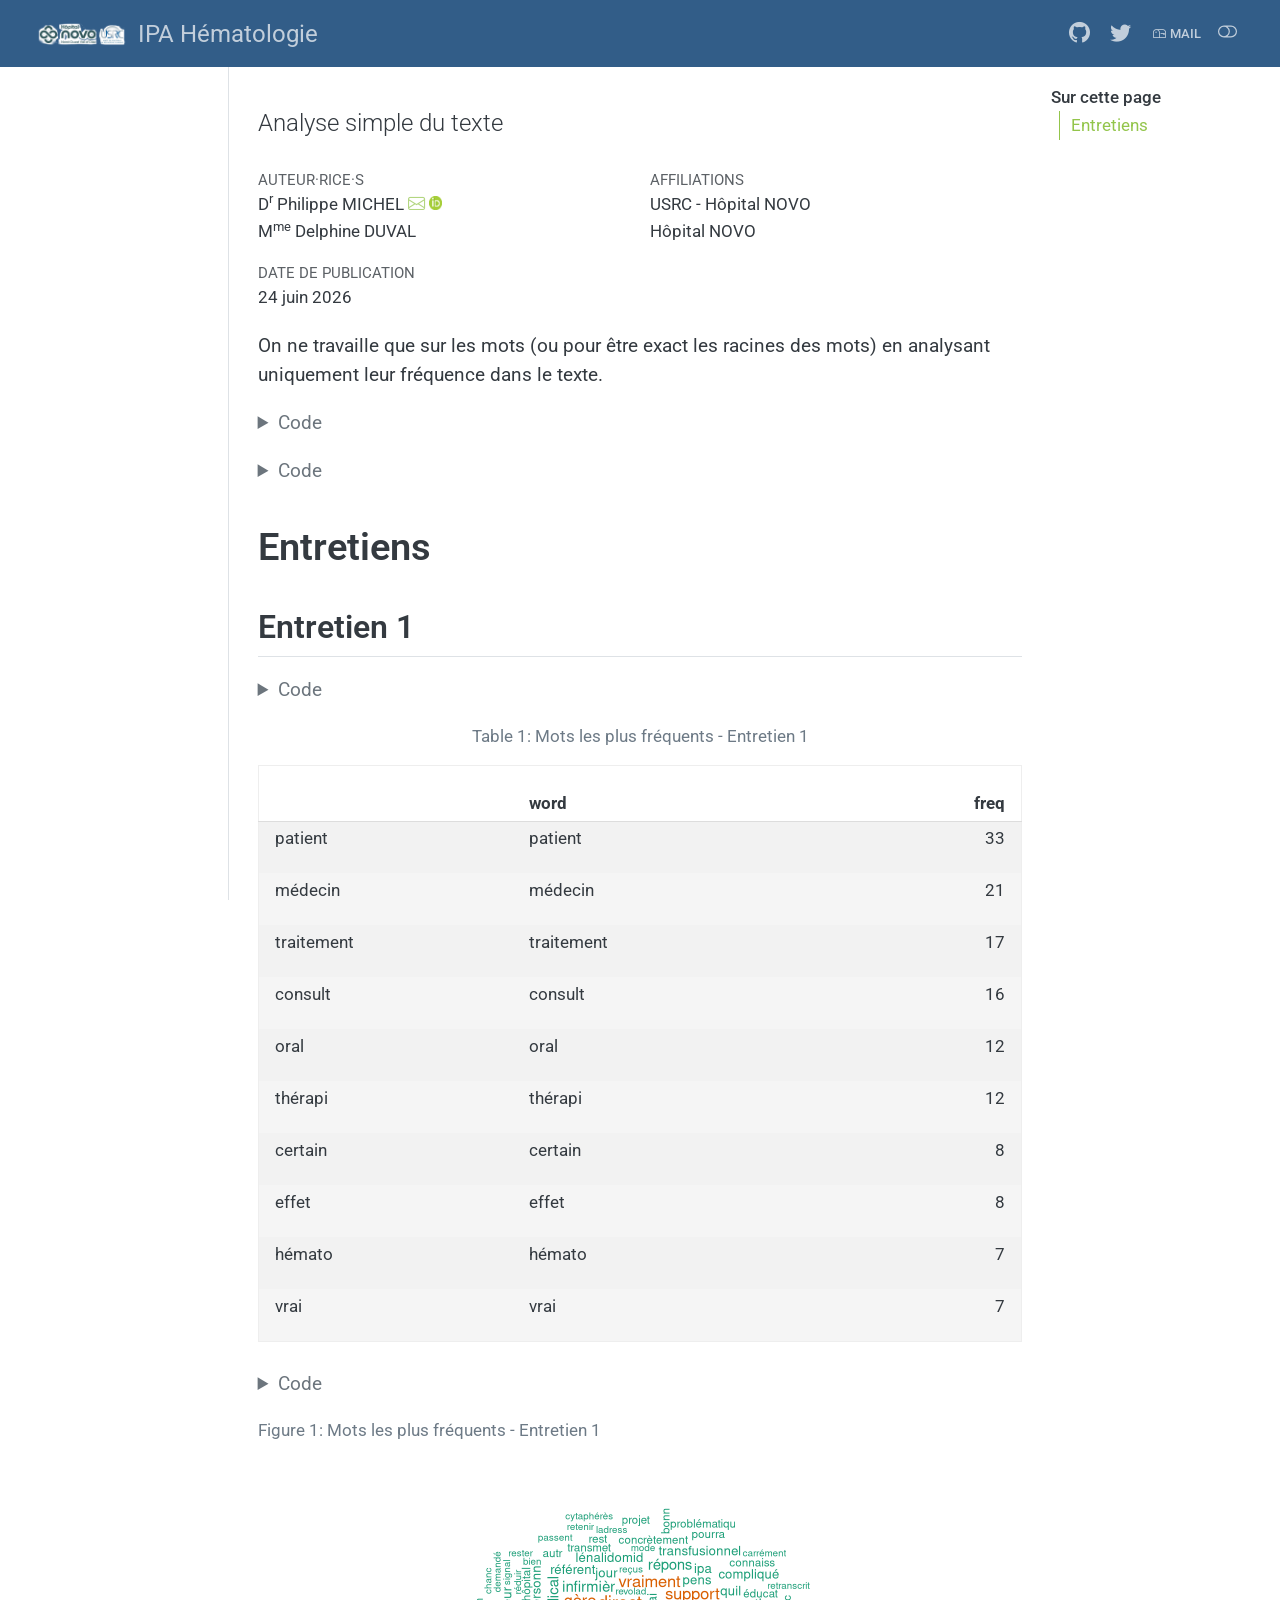
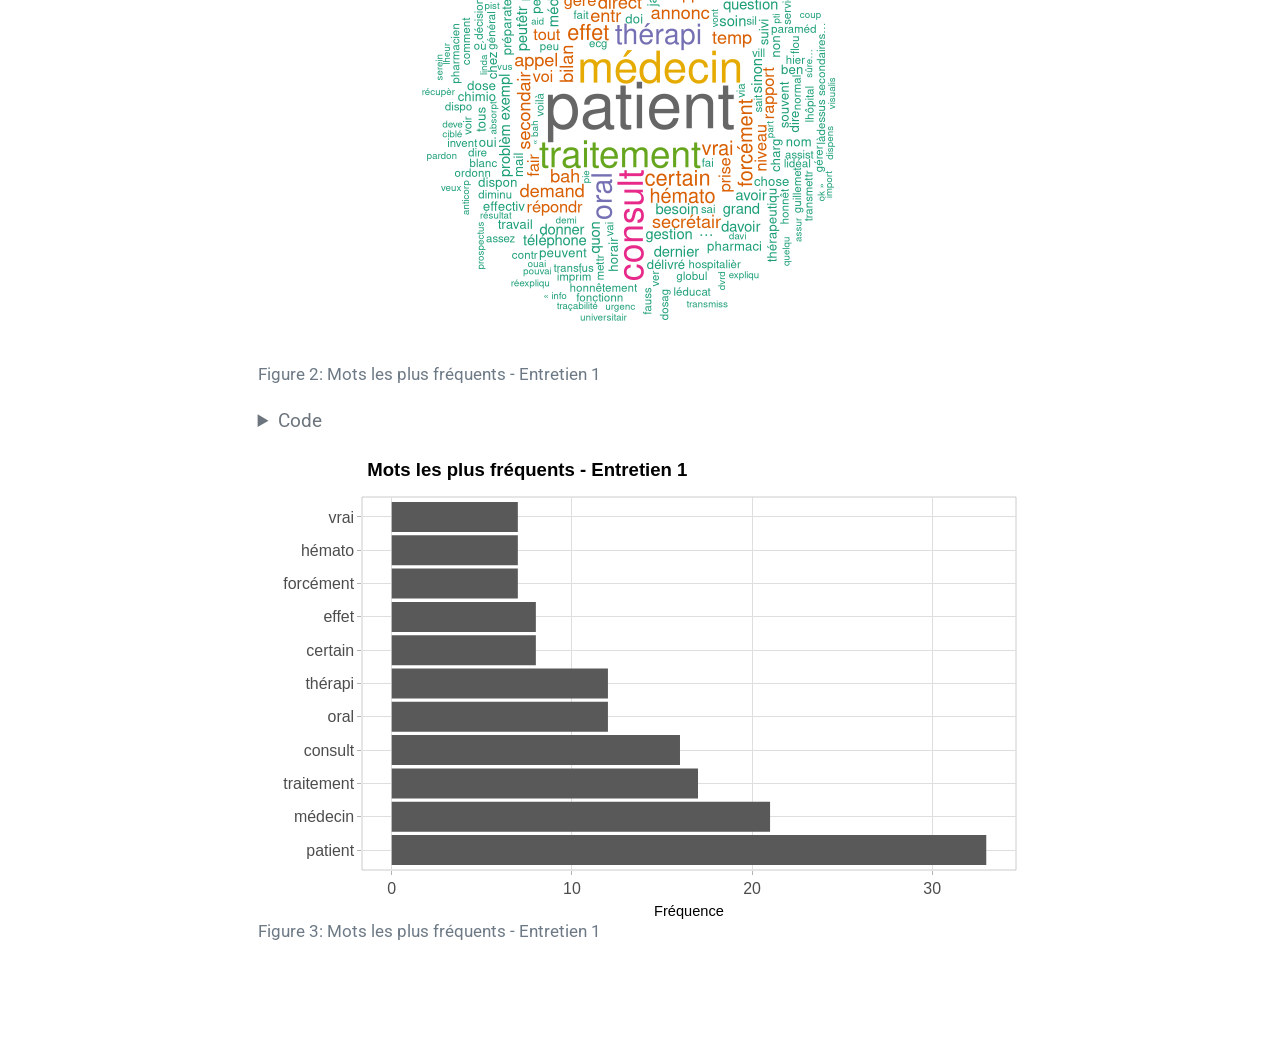
==== docs/index.html @ 0e30f68e "prototype text mining" ====
<!DOCTYPE html>
<html xmlns="http://www.w3.org/1999/xhtml" lang="fr" xml:lang="fr"><head>

<meta charset="utf-8">
<meta name="generator" content="quarto-1.9.38">

<meta name="viewport" content="width=device-width, initial-scale=1.0, user-scalable=yes">

<meta name="author" content="Dr Philippe MICHEL">
<meta name="author" content="Mme Delphine DUVAL">

<title>IPA Hématologie</title>
<style>
/* Default styles provided by pandoc.
** See https://pandoc.org/MANUAL.html#variables-for-html for config info.
*/
code{white-space: pre-wrap;}
span.smallcaps{font-variant: small-caps;}
div.columns{display: flex; gap: min(4vw, 1.5em);}
div.column{flex: auto; overflow-x: auto;}
div.hanging-indent{margin-left: 1.5em; text-indent: -1.5em;}
ul.task-list{list-style: none;}
ul.task-list li input[type="checkbox"] {
  width: 0.8em;
  margin: 0 0.8em 0.2em -1em; /* quarto-specific, see https://github.com/quarto-dev/quarto-cli/issues/4556 */ 
  vertical-align: middle;
}
/* CSS for syntax highlighting */
html { -webkit-text-size-adjust: 100%; }
pre > code.sourceCode { white-space: pre; position: relative; }
pre > code.sourceCode > span { display: inline-block; line-height: 1.25; }
pre > code.sourceCode > span:empty { height: 1.2em; }
.sourceCode { overflow: visible; }
code.sourceCode > span { color: inherit; text-decoration: inherit; }
div.sourceCode { margin: 1em 0; }
pre.sourceCode { margin: 0; }
@media screen {
div.sourceCode { overflow: auto; }
}
@media print {
pre > code.sourceCode { white-space: pre-wrap; }
pre > code.sourceCode > span { text-indent: -5em; padding-left: 5em; }
}
pre.numberSource code
  { counter-reset: source-line 0; }
pre.numberSource code > span
  { position: relative; left: -4em; counter-increment: source-line; }
pre.numberSource code > span > a:first-child::before
  { content: counter(source-line);
    position: relative; left: -1em; text-align: right; vertical-align: baseline;
    border: none; display: inline-block;
    -webkit-touch-callout: none; -webkit-user-select: none;
    -khtml-user-select: none; -moz-user-select: none;
    -ms-user-select: none; user-select: none;
    padding: 0 4px; width: 4em;
  }
pre.numberSource { margin-left: 3em;  padding-left: 4px; }
div.sourceCode
  {   }
@media screen {
pre > code.sourceCode > span > a:first-child::before { text-decoration: underline; }
}
</style>


<script src="site_libs/quarto-nav/quarto-nav.js"></script>
<script src="site_libs/clipboard/clipboard.min.js"></script>
<script src="site_libs/quarto-search/autocomplete.umd.js"></script>
<script src="site_libs/quarto-search/fuse.min.js"></script>
<script src="site_libs/quarto-search/quarto-search.js"></script>
<meta name="quarto:offset" content="./">
<script src="site_libs/quarto-html/quarto.js" type="module"></script>
<script src="site_libs/quarto-html/tabsets/tabsets.js" type="module"></script>
<script src="site_libs/quarto-html/popper.min.js"></script>
<script src="site_libs/quarto-html/tippy.umd.min.js"></script>
<script src="site_libs/quarto-html/anchor.min.js"></script>
<link href="site_libs/quarto-html/tippy.css" rel="stylesheet">
<link href="site_libs/quarto-html/quarto-syntax-highlighting-2baf9616dcd62a487e8517e630363ef5.css" rel="stylesheet" class="quarto-color-scheme" id="quarto-text-highlighting-styles">
<link href="site_libs/quarto-html/quarto-syntax-highlighting-dark-a92316daa43a8c77deb54b5f2f92ea6f.css" rel="stylesheet" class="quarto-color-scheme quarto-color-alternate" id="quarto-text-highlighting-styles">
<link href="site_libs/quarto-html/quarto-syntax-highlighting-2baf9616dcd62a487e8517e630363ef5.css" rel="stylesheet" class="quarto-color-scheme-extra" id="quarto-text-highlighting-styles">
<script src="site_libs/bootstrap/bootstrap.min.js"></script>
<link href="site_libs/bootstrap/bootstrap-icons.css" rel="stylesheet">
<link href="site_libs/bootstrap/bootstrap-522c823497f7235b3698fecc4259e06d.min.css" rel="stylesheet" append-hash="true" class="quarto-color-scheme" id="quarto-bootstrap" data-mode="light">
<link href="site_libs/bootstrap/bootstrap-dark-d98e7fab9eb2bd46a551b43c70fd245c.min.css" rel="stylesheet" append-hash="true" class="quarto-color-scheme quarto-color-alternate" id="quarto-bootstrap" data-mode="dark">
<link href="site_libs/bootstrap/bootstrap-522c823497f7235b3698fecc4259e06d.min.css" rel="stylesheet" append-hash="true" class="quarto-color-scheme-extra" id="quarto-bootstrap" data-mode="light">
<script id="quarto-search-options" type="application/json">{
  "location": "sidebar",
  "copy-button": false,
  "collapse-after": 3,
  "panel-placement": "start",
  "type": "textbox",
  "limit": 50,
  "keyboard-shortcut": [
    "f",
    "/",
    "s"
  ],
  "language": {
    "search-no-results-text": "Pas de résultats",
    "search-matching-documents-text": "documents trouvés",
    "search-copy-link-title": "Copier le lien vers la recherche",
    "search-hide-matches-text": "Cacher les correspondances additionnelles",
    "search-more-match-text": "correspondance de plus dans ce document",
    "search-more-matches-text": "correspondances de plus dans ce document",
    "search-clear-button-title": "Effacer",
    "search-text-placeholder": "",
    "search-detached-cancel-button-title": "Annuler",
    "search-submit-button-title": "Envoyer",
    "search-label": "Recherche"
  }
}</script>
<script src="site_libs/kePrint-0.0.1/kePrint.js"></script>
<link href="site_libs/lightable-0.0.1/lightable.css" rel="stylesheet">
<link href="site_libs/htmltools-fill-0.5.9/fill.css" rel="stylesheet">
<script src="site_libs/htmlwidgets-1.6.4/htmlwidgets.js"></script>
<script src="site_libs/plotly-binding-4.12.0/plotly.js"></script>
<script src="site_libs/typedarray-0.1/typedarray.min.js"></script>
<script src="site_libs/jquery-3.5.1/jquery.min.js"></script>
<link href="site_libs/crosstalk-1.2.2/css/crosstalk.min.css" rel="stylesheet">
<script src="site_libs/crosstalk-1.2.2/js/crosstalk.min.js"></script>
<link href="site_libs/plotly-htmlwidgets-css-2.25.2/plotly-htmlwidgets.css" rel="stylesheet">
<script src="site_libs/plotly-main-2.25.2/plotly-latest.min.js"></script>


<meta property="og:title" content="IPA Hématologie">
<meta property="og:description" content="Analyse simple du texte">
<meta property="og:image" content="[data-uri]">
<meta property="og:site_name" content="IPA Hématologie">
<meta property="og:locale" content="fr_FR">
</head>

<body class="nav-sidebar docked nav-fixed quarto-light"><script id="quarto-html-before-body" type="application/javascript">
    const toggleBodyColorMode = (bsSheetEl) => {
      const mode = bsSheetEl.getAttribute("data-mode");
      const bodyEl = window.document.querySelector("body");
      if (mode === "dark") {
        bodyEl.classList.add("quarto-dark");
        bodyEl.classList.remove("quarto-light");
      } else {
        bodyEl.classList.add("quarto-light");
        bodyEl.classList.remove("quarto-dark");
      }
    }
    const toggleBodyColorPrimary = () => {
      const bsSheetEl = window.document.querySelector("link#quarto-bootstrap:not([rel=disabled-stylesheet])");
      if (bsSheetEl) {
        toggleBodyColorMode(bsSheetEl);
      }
    }
    const setColorSchemeToggle = (alternate) => {
      const toggles = window.document.querySelectorAll('.quarto-color-scheme-toggle');
      for (let i=0; i < toggles.length; i++) {
        const toggle = toggles[i];
        if (toggle) {
          if (alternate) {
            toggle.classList.add("alternate");
          } else {
            toggle.classList.remove("alternate");
          }
        }
      }
    };
    const toggleColorMode = (alternate) => {
      // Switch the stylesheets
      const primaryStylesheets = window.document.querySelectorAll('link.quarto-color-scheme:not(.quarto-color-alternate)');
      const alternateStylesheets = window.document.querySelectorAll('link.quarto-color-scheme.quarto-color-alternate');
      manageTransitions('#quarto-margin-sidebar .nav-link', false);
      if (alternate) {
        // note: dark is layered on light, we don't disable primary!
        enableStylesheet(alternateStylesheets);
        for (const sheetNode of alternateStylesheets) {
          if (sheetNode.id === "quarto-bootstrap") {
            toggleBodyColorMode(sheetNode);
          }
        }
      } else {
        disableStylesheet(alternateStylesheets);
        enableStylesheet(primaryStylesheets)
        toggleBodyColorPrimary();
      }
      manageTransitions('#quarto-margin-sidebar .nav-link', true);
      // Switch the toggles
      setColorSchemeToggle(alternate)
      // Hack to workaround the fact that safari doesn't
      // properly recolor the scrollbar when toggling (#1455)
      if (navigator.userAgent.indexOf('Safari') > 0 && navigator.userAgent.indexOf('Chrome') == -1) {
        manageTransitions("body", false);
        window.scrollTo(0, 1);
        setTimeout(() => {
          window.scrollTo(0, 0);
          manageTransitions("body", true);
        }, 40);
      }
    }
    const disableStylesheet = (stylesheets) => {
      for (let i=0; i < stylesheets.length; i++) {
        const stylesheet = stylesheets[i];
        stylesheet.rel = 'disabled-stylesheet';
      }
    }
    const enableStylesheet = (stylesheets) => {
      for (let i=0; i < stylesheets.length; i++) {
        const stylesheet = stylesheets[i];
        if(stylesheet.rel !== 'stylesheet') { // for Chrome, which will still FOUC without this check
          stylesheet.rel = 'stylesheet';
        }
      }
    }
    const manageTransitions = (selector, allowTransitions) => {
      const els = window.document.querySelectorAll(selector);
      for (let i=0; i < els.length; i++) {
        const el = els[i];
        if (allowTransitions) {
          el.classList.remove('notransition');
        } else {
          el.classList.add('notransition');
        }
      }
    }
    const isFileUrl = () => {
      return window.location.protocol === 'file:';
    }
    const hasAlternateSentinel = () => {
      let styleSentinel = getColorSchemeSentinel();
      if (styleSentinel !== null) {
        return styleSentinel === "alternate";
      } else {
        return false;
      }
    }
    const setStyleSentinel = (alternate) => {
      const value = alternate ? "alternate" : "default";
      if (!isFileUrl()) {
        window.localStorage.setItem("quarto-color-scheme", value);
      } else {
        localAlternateSentinel = value;
      }
    }
    const getColorSchemeSentinel = () => {
      if (!isFileUrl()) {
        const storageValue = window.localStorage.getItem("quarto-color-scheme");
        return storageValue != null ? storageValue : localAlternateSentinel;
      } else {
        return localAlternateSentinel;
      }
    }
    const toggleGiscusIfUsed = (isAlternate, darkModeDefault) => {
      const baseTheme = document.querySelector('#giscus-base-theme')?.value ?? 'light';
      const alternateTheme = document.querySelector('#giscus-alt-theme')?.value ?? 'dark';
      let newTheme = '';
      if(authorPrefersDark) {
        newTheme = isAlternate ? baseTheme : alternateTheme;
      } else {
        newTheme = isAlternate ? alternateTheme : baseTheme;
      }
      const changeGiscusTheme = () => {
        // From: https://github.com/giscus/giscus/issues/336
        const sendMessage = (message) => {
          const iframe = document.querySelector('iframe.giscus-frame');
          if (!iframe) return;
          iframe.contentWindow.postMessage({ giscus: message }, 'https://giscus.app');
        }
        sendMessage({
          setConfig: {
            theme: newTheme
          }
        });
      }
      const isGiscussLoaded = window.document.querySelector('iframe.giscus-frame') !== null;
      if (isGiscussLoaded) {
        changeGiscusTheme();
      }
    };
    const authorPrefersDark = false;
    const darkModeDefault = authorPrefersDark;
      document.querySelector('link#quarto-text-highlighting-styles.quarto-color-scheme-extra').rel = 'disabled-stylesheet';
      document.querySelector('link#quarto-bootstrap.quarto-color-scheme-extra').rel = 'disabled-stylesheet';
    let localAlternateSentinel = darkModeDefault ? 'alternate' : 'default';
    // Dark / light mode switch
    window.quartoToggleColorScheme = () => {
      // Read the current dark / light value
      let toAlternate = !hasAlternateSentinel();
      toggleColorMode(toAlternate);
      setStyleSentinel(toAlternate);
      toggleGiscusIfUsed(toAlternate, darkModeDefault);
      window.dispatchEvent(new Event('resize'));
    };
    // Switch to dark mode if need be
    if (hasAlternateSentinel()) {
      toggleColorMode(true);
    } else {
      toggleColorMode(false);
    }
  </script>

<div id="quarto-search-results"></div>
  <header id="quarto-header" class="headroom fixed-top">
    <nav class="navbar navbar-expand-lg " data-bs-theme="dark">
      <div class="navbar-container container-fluid">
      <div class="navbar-brand-container mx-auto">
    <a href="./index.html" class="navbar-brand navbar-brand-logo">
    <img src="./novo_usrc.png" alt="" class="navbar-logo light-content">
    <img src="./novo_usrc.png" alt="" class="navbar-logo dark-content">
    </a>
    <a class="navbar-brand" href="./index.html">
    <span class="navbar-title">IPA Hématologie</span>
    </a>
  </div>
            <div id="quarto-search" class="" title="Recherche"></div>
          <button class="navbar-toggler" type="button" data-bs-toggle="collapse" data-bs-target="#navbarCollapse" aria-controls="navbarCollapse" role="menu" aria-expanded="false" aria-label="Basculer la navigation" onclick="if (window.quartoToggleHeadroom) { window.quartoToggleHeadroom(); }">
  <span class="navbar-toggler-icon"></span>
</button>
          <div class="collapse navbar-collapse" id="navbarCollapse">
            <ul class="navbar-nav navbar-nav-scroll ms-auto">
  <li class="nav-item compact">
    <a class="nav-link" href="https://github.com/philippemichel"> <i class="bi bi-github" role="img">
</i> 
<span class="menu-text"></span></a>
  </li>  
  <li class="nav-item compact">
    <a class="nav-link" href="https://twitter.com/PhiippeMICHEL"> <i class="bi bi-twitter" role="img">
</i> 
<span class="menu-text"></span></a>
  </li>  
  <li class="nav-item">
    <a class="nav-link" href="mailto:philippe.michel@ght-novo.fr"> <i class="bi bi-mailbox" role="img">
</i> 
<span class="menu-text">mail</span></a>
  </li>  
</ul>
          </div> <!-- /navcollapse -->
            <div class="quarto-navbar-tools">
  <a href="" class="quarto-color-scheme-toggle quarto-navigation-tool  px-1" onclick="window.quartoToggleColorScheme(); return false;" title="Basculer le mode sombre"><i class="bi"></i></a>
</div>
      </div> <!-- /container-fluid -->
    </nav>
  <nav class="quarto-secondary-nav">
    <div class="container-fluid d-flex">
      <button type="button" class="quarto-btn-toggle btn" data-bs-toggle="collapse" role="button" data-bs-target=".quarto-sidebar-collapse-item" aria-controls="quarto-sidebar" aria-expanded="false" aria-label="Basculer la barre latérale" onclick="if (window.quartoToggleHeadroom) { window.quartoToggleHeadroom(); }">
        <i class="bi bi-layout-text-sidebar-reverse"></i>
      </button>
        <nav class="quarto-page-breadcrumbs" aria-label="breadcrumb"><ol class="breadcrumb"></ol></nav>
        <a class="flex-grow-1" role="navigation" data-bs-toggle="collapse" data-bs-target=".quarto-sidebar-collapse-item" aria-controls="quarto-sidebar" aria-expanded="false" aria-label="Basculer la barre latérale" onclick="if (window.quartoToggleHeadroom) { window.quartoToggleHeadroom(); }">      
        </a>
      <button type="button" class="btn quarto-search-button" aria-label="Recherche" onclick="window.quartoOpenSearch();">
        <i class="bi bi-search"></i>
      </button>
    </div>
  </nav>
</header>
<!-- content -->
<div id="quarto-content" class="quarto-container page-columns page-rows-contents page-layout-full page-navbar">
<!-- sidebar -->
  <nav id="quarto-sidebar" class="sidebar collapse collapse-horizontal quarto-sidebar-collapse-item sidebar-navigation docked overflow-auto">
        <div class="mt-2 flex-shrink-0 align-items-center">
        <div class="sidebar-search">
        <div id="quarto-search" class="" title="Recherche"></div>
        </div>
        </div>
</nav>
<div id="quarto-sidebar-glass" class="quarto-sidebar-collapse-item" data-bs-toggle="collapse" data-bs-target=".quarto-sidebar-collapse-item"></div>
<!-- margin-sidebar -->
    <div id="quarto-margin-sidebar" class="sidebar margin-sidebar">
        <nav id="TOC" role="doc-toc" class="toc-active">
    <h2 id="toc-title">Sur cette page</h2>
   
  <ul>
  <li><a href="#entretiens" id="toc-entretiens" class="nav-link active" data-scroll-target="#entretiens">Entretiens</a>
  <ul class="collapse">
  <li><a href="#entretien-1" id="toc-entretien-1" class="nav-link" data-scroll-target="#entretien-1">Entretien 1</a></li>
  </ul></li>
  </ul>
</nav>
    </div>
<!-- main -->
<main class="content column-body" id="quarto-document-content">


<header id="title-block-header" class="quarto-title-block default">
<div class="quarto-title">
<p class="subtitle lead">Analyse simple du texte</p>
</div>


<div class="quarto-title-meta-author column-body">
  <div class="quarto-title-meta-heading">Auteur·rice·s</div>
  <div class="quarto-title-meta-heading">Affiliations</div>
  
    <div class="quarto-title-meta-contents">
    <p class="author">D<sup>r</sup> Philippe MICHEL <a href="mailto:philippe.michel@ght-novo.fr" class="quarto-title-author-email"><i class="bi bi-envelope"></i></a> <a href="https://orcid.org/0000-0003-2392-7186" class="quarto-title-author-orcid"> <img src="[data-uri]"></a></p>
  </div>
  <div class="quarto-title-meta-contents">
        <p class="affiliation">
            USRC - Hôpital NOVO
          </p>
      </div>
    <div class="quarto-title-meta-contents">
    <p class="author">M<sup>me</sup> Delphine DUVAL </p>
  </div>
  <div class="quarto-title-meta-contents">
        <p class="affiliation">
            Hôpital NOVO
          </p>
      </div>
  </div>

<div class="quarto-title-meta column-body">

      
    <div>
    <div class="quarto-title-meta-heading">Date de publication</div>
    <div class="quarto-title-meta-contents">
      <p class="date">24 juin 2026</p>
    </div>
  </div>
  
    
  </div>
  


</header>


<p>On ne travaille que sur les mots (ou pour être exact les racines des mots) en analysant uniquement leur fréquence dans le texte.</p>
<div class="cell">
<details class="code-fold">
<summary>Code</summary>
<div class="code-copy-outer-scaffold"><div class="sourceCode cell-code" id="cb1"><pre class="sourceCode r code-with-copy"><code class="sourceCode r"><span id="cb1-1"><a href="#cb1-1" aria-hidden="true" tabindex="-1"></a><span class="fu">library</span>(tidyverse)</span>
<span id="cb1-2"><a href="#cb1-2" aria-hidden="true" tabindex="-1"></a><span class="fu">library</span>(dplyr)</span>
<span id="cb1-3"><a href="#cb1-3" aria-hidden="true" tabindex="-1"></a><span class="fu">library</span>(readODS)</span>
<span id="cb1-4"><a href="#cb1-4" aria-hidden="true" tabindex="-1"></a><span class="fu">library</span>(gtsummary)</span>
<span id="cb1-5"><a href="#cb1-5" aria-hidden="true" tabindex="-1"></a><span class="fu">library</span>(kableExtra)</span>
<span id="cb1-6"><a href="#cb1-6" aria-hidden="true" tabindex="-1"></a><span class="fu">library</span>(plotly)</span>
<span id="cb1-7"><a href="#cb1-7" aria-hidden="true" tabindex="-1"></a><span class="fu">library</span>(ggsci)</span>
<span id="cb1-8"><a href="#cb1-8" aria-hidden="true" tabindex="-1"></a></span>
<span id="cb1-9"><a href="#cb1-9" aria-hidden="true" tabindex="-1"></a></span>
<span id="cb1-10"><a href="#cb1-10" aria-hidden="true" tabindex="-1"></a><span class="co"># Charger</span></span>
<span id="cb1-11"><a href="#cb1-11" aria-hidden="true" tabindex="-1"></a><span class="fu">library</span>(<span class="st">"tm"</span>)</span>
<span id="cb1-12"><a href="#cb1-12" aria-hidden="true" tabindex="-1"></a><span class="fu">library</span>(<span class="st">"SnowballC"</span>)</span>
<span id="cb1-13"><a href="#cb1-13" aria-hidden="true" tabindex="-1"></a><span class="fu">library</span>(<span class="st">"wordcloud"</span>)</span>
<span id="cb1-14"><a href="#cb1-14" aria-hidden="true" tabindex="-1"></a><span class="fu">library</span>(<span class="st">"RColorBrewer"</span>)</span>
<span id="cb1-15"><a href="#cb1-15" aria-hidden="true" tabindex="-1"></a></span>
<span id="cb1-16"><a href="#cb1-16" aria-hidden="true" tabindex="-1"></a></span>
<span id="cb1-17"><a href="#cb1-17" aria-hidden="true" tabindex="-1"></a>mesmots <span class="ot">&lt;-</span> <span class="fu">c</span>(<span class="st">"cest"</span>, <span class="st">"ça"</span>, <span class="st">"donc"</span>, <span class="st">"fait"</span>, <span class="st">"parce"</span>, <span class="st">"peut"</span>,<span class="st">"quand"</span>,</span>
<span id="cb1-18"><a href="#cb1-18" aria-hidden="true" tabindex="-1"></a>             <span class="st">"être"</span>, <span class="st">"puis"</span>, <span class="st">"aussi"</span>, <span class="st">"plus"</span>, <span class="st">"fois"</span>, <span class="st">"là"</span>, <span class="st">"sous"</span>, <span class="st">"après"</span>,</span>
<span id="cb1-19"><a href="#cb1-19" aria-hidden="true" tabindex="-1"></a>             <span class="st">"peux"</span>, <span class="st">"alors"</span>, <span class="st">"beaucoup"</span>, <span class="st">"comme"</span>, <span class="st">"quil"</span>)</span></code></pre></div><button title="Copier vers le presse-papier" class="code-copy-button"><i class="bi"></i></button></div>
</details>
</div>
<div class="cell">
<details class="code-fold">
<summary>Code</summary>
<div class="code-copy-outer-scaffold"><div class="sourceCode cell-code" id="cb2"><pre class="sourceCode r code-with-copy"><code class="sourceCode r"><span id="cb2-1"><a href="#cb2-1" aria-hidden="true" tabindex="-1"></a>tt <span class="ot">&lt;-</span> <span class="fu">readLines</span>(<span class="st">"datas/entretien 1.txt"</span>)</span>
<span id="cb2-2"><a href="#cb2-2" aria-hidden="true" tabindex="-1"></a>docs <span class="ot">&lt;-</span> <span class="fu">Corpus</span>(<span class="fu">VectorSource</span>(tt))</span>
<span id="cb2-3"><a href="#cb2-3" aria-hidden="true" tabindex="-1"></a>toSpace <span class="ot">&lt;-</span> <span class="fu">content_transformer</span>(<span class="cf">function</span> (x , pattern ) <span class="fu">gsub</span>(pattern, <span class="st">" "</span>, x))</span>
<span id="cb2-4"><a href="#cb2-4" aria-hidden="true" tabindex="-1"></a>docs <span class="ot">&lt;-</span> <span class="fu">tm_map</span>(docs, removePunctuation)</span>
<span id="cb2-5"><a href="#cb2-5" aria-hidden="true" tabindex="-1"></a>docs <span class="ot">&lt;-</span> <span class="fu">tm_map</span>(docs, toSpace, <span class="st">","</span>)</span>
<span id="cb2-6"><a href="#cb2-6" aria-hidden="true" tabindex="-1"></a>docs <span class="ot">&lt;-</span> <span class="fu">tm_map</span>(docs, toSpace, <span class="st">"’"</span>)</span>
<span id="cb2-7"><a href="#cb2-7" aria-hidden="true" tabindex="-1"></a>docs <span class="ot">&lt;-</span> <span class="fu">tm_map</span>(docs, <span class="fu">content_transformer</span>(tolower))</span>
<span id="cb2-8"><a href="#cb2-8" aria-hidden="true" tabindex="-1"></a>docs <span class="ot">&lt;-</span> <span class="fu">tm_map</span>(docs, stripWhitespace)</span>
<span id="cb2-9"><a href="#cb2-9" aria-hidden="true" tabindex="-1"></a>docs <span class="ot">&lt;-</span> <span class="fu">tm_map</span>(docs, removeWords, <span class="fu">stopwords</span>(<span class="st">"fr"</span>))</span>
<span id="cb2-10"><a href="#cb2-10" aria-hidden="true" tabindex="-1"></a>docs <span class="ot">&lt;-</span> <span class="fu">tm_map</span>(docs, removeWords, mesmots)</span>
<span id="cb2-11"><a href="#cb2-11" aria-hidden="true" tabindex="-1"></a> docs <span class="ot">&lt;-</span> <span class="fu">tm_map</span>(docs, stemDocument)</span></code></pre></div><button title="Copier vers le presse-papier" class="code-copy-button"><i class="bi"></i></button></div>
</details>
</div>
<section id="entretiens" class="level1">
<h1>Entretiens</h1>
<section id="entretien-1" class="level2">
<h2 class="anchored" data-anchor-id="entretien-1">Entretien 1</h2>
<div class="cell">
<details class="code-fold">
<summary>Code</summary>
<div class="code-copy-outer-scaffold"><div class="sourceCode cell-code" id="cb3"><pre class="sourceCode r code-with-copy"><code class="sourceCode r"><span id="cb3-1"><a href="#cb3-1" aria-hidden="true" tabindex="-1"></a>dtm <span class="ot">&lt;-</span> <span class="fu">TermDocumentMatrix</span>(docs)</span>
<span id="cb3-2"><a href="#cb3-2" aria-hidden="true" tabindex="-1"></a>m <span class="ot">&lt;-</span> <span class="fu">as.matrix</span>(dtm)</span>
<span id="cb3-3"><a href="#cb3-3" aria-hidden="true" tabindex="-1"></a>v <span class="ot">&lt;-</span> <span class="fu">sort</span>(<span class="fu">rowSums</span>(m),<span class="at">decreasing=</span><span class="cn">TRUE</span>)</span>
<span id="cb3-4"><a href="#cb3-4" aria-hidden="true" tabindex="-1"></a>d <span class="ot">&lt;-</span> <span class="fu">data.frame</span>(<span class="at">word =</span> <span class="fu">names</span>(v),<span class="at">freq=</span>v)</span>
<span id="cb3-5"><a href="#cb3-5" aria-hidden="true" tabindex="-1"></a><span class="fu">kbl</span>(<span class="fu">head</span>(d, <span class="dv">10</span>)) <span class="sc">|&gt;</span> </span>
<span id="cb3-6"><a href="#cb3-6" aria-hidden="true" tabindex="-1"></a>  <span class="fu">kable_material</span>(<span class="fu">c</span>(<span class="st">"striped"</span>, <span class="st">"hover"</span>))</span></code></pre></div><button title="Copier vers le presse-papier" class="code-copy-button"><i class="bi"></i></button></div>
</details>
<div id="tbl-MOTS1" class="cell quarto-float quarto-figure quarto-figure-center anchored">
<figure class="quarto-float quarto-float-tbl figure">
<figcaption class="quarto-float-caption-top quarto-float-caption quarto-float-tbl" id="tbl-MOTS1-caption-0ceaefa1-69ba-4598-a22c-09a6ac19f8ca">
Table&nbsp;1: Mots les plus fréquents - Entretien 1
</figcaption>
<div aria-describedby="tbl-MOTS1-caption-0ceaefa1-69ba-4598-a22c-09a6ac19f8ca">
<div class="cell-output-display">
<table class="lightable-material lightable-striped lightable-hover cell caption-top table table-sm table-striped small">
<thead>
<tr class="header">
<th style="text-align: left;" data-quarto-table-cell-role="th"></th>
<th style="text-align: left;" data-quarto-table-cell-role="th">word</th>
<th style="text-align: right;" data-quarto-table-cell-role="th">freq</th>
</tr>
</thead>
<tbody>
<tr class="odd">
<td style="text-align: left;">patient</td>
<td style="text-align: left;">patient</td>
<td style="text-align: right;">33</td>
</tr>
<tr class="even">
<td style="text-align: left;">médecin</td>
<td style="text-align: left;">médecin</td>
<td style="text-align: right;">21</td>
</tr>
<tr class="odd">
<td style="text-align: left;">traitement</td>
<td style="text-align: left;">traitement</td>
<td style="text-align: right;">17</td>
</tr>
<tr class="even">
<td style="text-align: left;">consult</td>
<td style="text-align: left;">consult</td>
<td style="text-align: right;">16</td>
</tr>
<tr class="odd">
<td style="text-align: left;">oral</td>
<td style="text-align: left;">oral</td>
<td style="text-align: right;">12</td>
</tr>
<tr class="even">
<td style="text-align: left;">thérapi</td>
<td style="text-align: left;">thérapi</td>
<td style="text-align: right;">12</td>
</tr>
<tr class="odd">
<td style="text-align: left;">certain</td>
<td style="text-align: left;">certain</td>
<td style="text-align: right;">8</td>
</tr>
<tr class="even">
<td style="text-align: left;">effet</td>
<td style="text-align: left;">effet</td>
<td style="text-align: right;">8</td>
</tr>
<tr class="odd">
<td style="text-align: left;">hémato</td>
<td style="text-align: left;">hémato</td>
<td style="text-align: right;">7</td>
</tr>
<tr class="even">
<td style="text-align: left;">vrai</td>
<td style="text-align: left;">vrai</td>
<td style="text-align: right;">7</td>
</tr>
</tbody>
</table>
</div>
</div>
</figure>
</div>
</div>
<div class="cell">
<details class="code-fold">
<summary>Code</summary>
<div class="code-copy-outer-scaffold"><div class="sourceCode cell-code" id="cb4"><pre class="sourceCode r code-with-copy"><code class="sourceCode r"><span id="cb4-1"><a href="#cb4-1" aria-hidden="true" tabindex="-1"></a><span class="fu">set.seed</span>(<span class="dv">1834</span>)</span>
<span id="cb4-2"><a href="#cb4-2" aria-hidden="true" tabindex="-1"></a>gg <span class="ot">&lt;-</span> <span class="fu">wordcloud</span>(<span class="at">words =</span> d<span class="sc">$</span>word, <span class="at">freq =</span> d<span class="sc">$</span>freq, <span class="at">min.freq =</span> <span class="dv">1</span>,</span>
<span id="cb4-3"><a href="#cb4-3" aria-hidden="true" tabindex="-1"></a>          <span class="at">max.words=</span><span class="dv">200</span>, <span class="at">random.order=</span><span class="cn">FALSE</span>, <span class="at">rot.per=</span><span class="fl">0.35</span>, </span>
<span id="cb4-4"><a href="#cb4-4" aria-hidden="true" tabindex="-1"></a>          <span class="at">colors=</span><span class="fu">brewer.pal</span>(<span class="dv">8</span>, <span class="st">"Dark2"</span>))</span>
<span id="cb4-5"><a href="#cb4-5" aria-hidden="true" tabindex="-1"></a><span class="fu">ggplotly</span>(gg)</span></code></pre></div><button title="Copier vers le presse-papier" class="code-copy-button"><i class="bi"></i></button></div>
</details>
<div id="fig-nuage1-1" class="cell-output-display quarto-float quarto-figure quarto-figure-center anchored">
<figure class="quarto-float quarto-float-fig figure">
<div aria-describedby="fig-nuage1-1-caption-0ceaefa1-69ba-4598-a22c-09a6ac19f8ca">
<div></div>
</div>
<figcaption class="quarto-float-caption-bottom quarto-float-caption quarto-float-fig" id="fig-nuage1-1-caption-0ceaefa1-69ba-4598-a22c-09a6ac19f8ca">
Figure&nbsp;1: Mots les plus fréquents - Entretien 1
</figcaption>
</figure>
</div>
<div class="cell-output-display">
<div id="fig-nuage1-2" class="quarto-float quarto-figure quarto-figure-center anchored" alt="Mots les plus fréquents - entretien 1. Les valeurs sont dans le tableau précédent">
<figure class="quarto-float quarto-float-fig figure">
<div aria-describedby="fig-nuage1-2-caption-0ceaefa1-69ba-4598-a22c-09a6ac19f8ca">
<img src="index_files/figure-html/fig-nuage1-1.png" class="img-fluid figure-img" alt="Mots les plus fréquents - entretien 1. Les valeurs sont dans le tableau précédent" width="672">
</div>
<figcaption class="quarto-float-caption-bottom quarto-float-caption quarto-float-fig" id="fig-nuage1-2-caption-0ceaefa1-69ba-4598-a22c-09a6ac19f8ca">
Figure&nbsp;2: Mots les plus fréquents - Entretien 1
</figcaption>
</figure>
</div>
</div>
</div>
<div class="cell">
<details class="code-fold">
<summary>Code</summary>
<div class="code-copy-outer-scaffold"><div class="sourceCode cell-code" id="cb5"><pre class="sourceCode r code-with-copy"><code class="sourceCode r"><span id="cb5-1"><a href="#cb5-1" aria-hidden="true" tabindex="-1"></a>gg <span class="ot">&lt;-</span> d <span class="sc">|&gt;</span> </span>
<span id="cb5-2"><a href="#cb5-2" aria-hidden="true" tabindex="-1"></a>  dplyr<span class="sc">::</span><span class="fu">filter</span>(freq<span class="sc">&gt;</span><span class="dv">6</span>) <span class="sc">|&gt;</span> </span>
<span id="cb5-3"><a href="#cb5-3" aria-hidden="true" tabindex="-1"></a>  <span class="fu">ggplot</span>() <span class="sc">+</span></span>
<span id="cb5-4"><a href="#cb5-4" aria-hidden="true" tabindex="-1"></a>  <span class="fu">aes</span>(<span class="at">x =</span> <span class="fu">fct_reorder</span>(word,freq, <span class="at">.desc =</span> <span class="cn">TRUE</span>), <span class="at">y =</span> freq) <span class="sc">+</span></span>
<span id="cb5-5"><a href="#cb5-5" aria-hidden="true" tabindex="-1"></a>  <span class="fu">geom_bar</span>(<span class="at">stat=</span><span class="st">"identity"</span>) <span class="sc">+</span></span>
<span id="cb5-6"><a href="#cb5-6" aria-hidden="true" tabindex="-1"></a>  <span class="fu">labs</span>(</span>
<span id="cb5-7"><a href="#cb5-7" aria-hidden="true" tabindex="-1"></a>    <span class="at">title =</span> <span class="st">"Mots les plus fréquents - Entretien 1"</span>,</span>
<span id="cb5-8"><a href="#cb5-8" aria-hidden="true" tabindex="-1"></a>    <span class="at">y =</span> <span class="st">"Fréquence"</span>,</span>
<span id="cb5-9"><a href="#cb5-9" aria-hidden="true" tabindex="-1"></a>    <span class="at">caption =</span> <span class="st">"Nombre d'occurence des mots significatifs (réduits à leur racine)  les plus fréquents."</span>,</span>
<span id="cb5-10"><a href="#cb5-10" aria-hidden="true" tabindex="-1"></a>  ) <span class="sc">+</span></span>
<span id="cb5-11"><a href="#cb5-11" aria-hidden="true" tabindex="-1"></a>  <span class="fu">theme_light</span>() <span class="sc">+</span></span>
<span id="cb5-12"><a href="#cb5-12" aria-hidden="true" tabindex="-1"></a>  <span class="fu">scale_fill_jama</span>() <span class="sc">+</span></span>
<span id="cb5-13"><a href="#cb5-13" aria-hidden="true" tabindex="-1"></a>  <span class="fu">theme</span>(</span>
<span id="cb5-14"><a href="#cb5-14" aria-hidden="true" tabindex="-1"></a>    <span class="at">plot.title =</span> <span class="fu">element_text</span>(<span class="at">size =</span> <span class="dv">14</span>, <span class="at">face =</span> <span class="st">"bold"</span>),</span>
<span id="cb5-15"><a href="#cb5-15" aria-hidden="true" tabindex="-1"></a>    <span class="at">plot.subtitle =</span> <span class="fu">element_text</span>(<span class="at">size =</span> <span class="dv">12</span>),</span>
<span id="cb5-16"><a href="#cb5-16" aria-hidden="true" tabindex="-1"></a>    <span class="at">axis.title.y.right =</span> <span class="fu">element_blank</span>(),</span>
<span id="cb5-17"><a href="#cb5-17" aria-hidden="true" tabindex="-1"></a>    <span class="at">legend.title =</span> <span class="fu">element_text</span>(<span class="at">size =</span> <span class="dv">12</span>),</span>
<span id="cb5-18"><a href="#cb5-18" aria-hidden="true" tabindex="-1"></a>    <span class="at">axis.title.y =</span> <span class="fu">element_blank</span>(),</span>
<span id="cb5-19"><a href="#cb5-19" aria-hidden="true" tabindex="-1"></a>    <span class="at">axis.text.x =</span> <span class="fu">element_text</span>(<span class="at">size =</span> <span class="dv">12</span>),</span>
<span id="cb5-20"><a href="#cb5-20" aria-hidden="true" tabindex="-1"></a>    <span class="at">axis.text.y =</span> <span class="fu">element_text</span>(<span class="at">size =</span> <span class="dv">12</span>),</span>
<span id="cb5-21"><a href="#cb5-21" aria-hidden="true" tabindex="-1"></a>    <span class="at">legend.position =</span> <span class="st">"none"</span>) <span class="sc">+</span></span>
<span id="cb5-22"><a href="#cb5-22" aria-hidden="true" tabindex="-1"></a><span class="fu">coord_flip</span>()</span>
<span id="cb5-23"><a href="#cb5-23" aria-hidden="true" tabindex="-1"></a>  </span>
<span id="cb5-24"><a href="#cb5-24" aria-hidden="true" tabindex="-1"></a><span class="fu">ggplotly</span>(gg)</span></code></pre></div><button title="Copier vers le presse-papier" class="code-copy-button"><i class="bi"></i></button></div>
</details>
<div id="fig-MOTS1" class="cell-output-display quarto-float quarto-figure quarto-figure-center anchored">
<figure class="quarto-float quarto-float-fig figure">
<div aria-describedby="fig-MOTS1-caption-0ceaefa1-69ba-4598-a22c-09a6ac19f8ca">
<div class="plotly html-widget html-fill-item" id="htmlwidget-e50f77bb2372d673dabc" style="width:100%;height:464px;"></div>
<script type="application/json" data-for="htmlwidget-e50f77bb2372d673dabc">{"x":{"data":[{"orientation":"h","width":[0.89999999999999991,0.90000000000000013,0.90000000000000036,0.90000000000000036,0.90000000000000036,0.90000000000000036,0.90000000000000036,0.89999999999999947,0.89999999999999858,0.89999999999999858,0.89999999999999858],"base":[0,0,0,0,0,0,0,0,0,0,0],"x":[33,21,17,16,12,12,8,8,7,7,7],"y":[1,2,3,4,5,6,7,8,10,11,9],"text":["fct_reorder(word, freq, .desc = TRUE): patient<br />freq: 33","fct_reorder(word, freq, .desc = TRUE): médecin<br />freq: 21","fct_reorder(word, freq, .desc = TRUE): traitement<br />freq: 17","fct_reorder(word, freq, .desc = TRUE): consult<br />freq: 16","fct_reorder(word, freq, .desc = TRUE): oral<br />freq: 12","fct_reorder(word, freq, .desc = TRUE): thérapi<br />freq: 12","fct_reorder(word, freq, .desc = TRUE): certain<br />freq:  8","fct_reorder(word, freq, .desc = TRUE): effet<br />freq:  8","fct_reorder(word, freq, .desc = TRUE): hémato<br />freq:  7","fct_reorder(word, freq, .desc = TRUE): vrai<br />freq:  7","fct_reorder(word, freq, .desc = TRUE): forcément<br />freq:  7"],"type":"bar","textposition":"none","marker":{"autocolorscale":false,"color":"rgba(89,89,89,1)","line":{"width":1.8897637795275593,"color":"transparent"}},"showlegend":false,"xaxis":"x","yaxis":"y","hoverinfo":"text","frame":null}],"layout":{"margin":{"t":41.90286425902864,"r":7.3059360730593621,"b":41.511000415110004,"l":90.660024906600256},"plot_bgcolor":"rgba(255,255,255,1)","paper_bgcolor":"rgba(255,255,255,1)","font":{"color":"rgba(0,0,0,1)","family":"","size":14.611872146118724},"title":{"text":"<b> Mots les plus fréquents - Entretien 1 <\/b>","font":{"color":"rgba(0,0,0,1)","family":"","size":18.596928185969279},"x":0,"xref":"paper"},"xaxis":{"domain":[0,1],"automargin":true,"type":"linear","autorange":false,"range":[-1.6500000000000001,34.649999999999999],"tickmode":"array","ticktext":["0","10","20","30"],"tickvals":[0,10,20,30],"categoryorder":"array","categoryarray":["0","10","20","30"],"nticks":null,"ticks":"outside","tickcolor":"rgba(179,179,179,1)","ticklen":3.6529680365296811,"tickwidth":0.33208800332088001,"showticklabels":true,"tickfont":{"color":"rgba(77,77,77,1)","family":"","size":15.940224159402243},"tickangle":-0,"showline":false,"linecolor":null,"linewidth":0,"showgrid":true,"gridcolor":"rgba(222,222,222,1)","gridwidth":0.33208800332088001,"zeroline":false,"anchor":"y","title":{"text":"Fréquence","font":{"color":"rgba(0,0,0,1)","family":"","size":14.611872146118724}},"hoverformat":".2f"},"yaxis":{"domain":[0,1],"automargin":true,"type":"linear","autorange":false,"range":[0.40000000000000002,11.6],"tickmode":"array","ticktext":["patient","médecin","traitement","consult","oral","thérapi","certain","effet","forcément","hémato","vrai"],"tickvals":[1,2,3,4,5,6,7,8,9,10,11],"categoryorder":"array","categoryarray":["patient","médecin","traitement","consult","oral","thérapi","certain","effet","forcément","hémato","vrai"],"nticks":null,"ticks":"outside","tickcolor":"rgba(179,179,179,1)","ticklen":3.6529680365296811,"tickwidth":0.33208800332088001,"showticklabels":true,"tickfont":{"color":"rgba(77,77,77,1)","family":"","size":15.940224159402243},"tickangle":-0,"showline":false,"linecolor":null,"linewidth":0,"showgrid":true,"gridcolor":"rgba(222,222,222,1)","gridwidth":0.33208800332088001,"zeroline":false,"anchor":"x","title":{"text":"","font":{"color":null,"family":null,"size":0}},"hoverformat":".2f"},"shapes":[{"type":"rect","fillcolor":"rgba(255,255,255,1)","line":{"color":"rgba(179,179,179,1)","width":0.66417600664176002,"linetype":"solid"},"yref":"paper","xref":"paper","layer":"below","x0":0,"x1":1,"y0":0,"y1":1}],"showlegend":false,"legend":{"bgcolor":"rgba(255,255,255,1)","bordercolor":"transparent","borderwidth":1.8897637795275593,"font":{"color":"rgba(0,0,0,1)","family":"","size":11.68949771689498}},"hovermode":"closest","barmode":"relative"},"config":{"doubleClick":"reset","modeBarButtonsToAdd":["hoverclosest","hovercompare"],"showSendToCloud":false},"source":"A","attrs":{"88a08de460f":{"x":{},"y":{},"type":"bar"}},"cur_data":"88a08de460f","visdat":{"88a08de460f":["function (y) ","x"]},"highlight":{"on":"plotly_click","persistent":false,"dynamic":false,"selectize":false,"opacityDim":0.20000000000000001,"selected":{"opacity":1},"debounce":0},"shinyEvents":["plotly_hover","plotly_click","plotly_selected","plotly_relayout","plotly_brushed","plotly_brushing","plotly_clickannotation","plotly_doubleclick","plotly_deselect","plotly_afterplot","plotly_sunburstclick"],"base_url":"https://plot.ly"},"evals":[],"jsHooks":[]}</script>
</div>
<figcaption class="quarto-float-caption-bottom quarto-float-caption quarto-float-fig" id="fig-MOTS1-caption-0ceaefa1-69ba-4598-a22c-09a6ac19f8ca">
Figure&nbsp;3: Mots les plus fréquents - Entretien 1
</figcaption>
</figure>
</div>
</div>


</section>
</section>

</main> <!-- /main -->
<script id="quarto-html-after-body" type="application/javascript">
  window.document.addEventListener("DOMContentLoaded", function (event) {
    // Ensure there is a toggle, if there isn't float one in the top right
    if (window.document.querySelector('.quarto-color-scheme-toggle') === null) {
      const a = window.document.createElement('a');
      a.classList.add('top-right');
      a.classList.add('quarto-color-scheme-toggle');
      a.href = "";
      a.onclick = function() { try { window.quartoToggleColorScheme(); } catch {} return false; };
      const i = window.document.createElement("i");
      i.classList.add('bi');
      a.appendChild(i);
      window.document.body.appendChild(a);
    }
    setColorSchemeToggle(hasAlternateSentinel())
    const icon = "";
    const anchorJS = new window.AnchorJS();
    anchorJS.options = {
      placement: 'right',
      icon: icon
    };
    anchorJS.add('.anchored');
    const isCodeAnnotation = (el) => {
      for (const clz of el.classList) {
        if (clz.startsWith('code-annotation-')) {                     
          return true;
        }
      }
      return false;
    }
    const onCopySuccess = function(e) {
      // button target
      const button = e.trigger;
      // don't keep focus
      button.blur();
      // flash "checked"
      button.classList.add('code-copy-button-checked');
      var currentTitle = button.getAttribute("title");
      button.setAttribute("title", "Copié");
      let tooltip;
      if (window.bootstrap) {
        button.setAttribute("data-bs-toggle", "tooltip");
        button.setAttribute("data-bs-placement", "left");
        button.setAttribute("data-bs-title", "Copié");
        tooltip = new bootstrap.Tooltip(button, 
          { trigger: "manual", 
            customClass: "code-copy-button-tooltip",
            offset: [0, -8]});
        tooltip.show();    
      }
      setTimeout(function() {
        if (tooltip) {
          tooltip.hide();
          button.removeAttribute("data-bs-title");
          button.removeAttribute("data-bs-toggle");
          button.removeAttribute("data-bs-placement");
        }
        button.setAttribute("title", currentTitle);
        button.classList.remove('code-copy-button-checked');
      }, 1000);
      // clear code selection
      e.clearSelection();
    }
    const getTextToCopy = function(trigger) {
      const outerScaffold = trigger.parentElement.cloneNode(true);
      const codeEl = outerScaffold.querySelector('code');
      for (const childEl of codeEl.children) {
        if (isCodeAnnotation(childEl)) {
          childEl.remove();
        }
      }
      return codeEl.innerText;
    }
    const clipboard = new window.ClipboardJS('.code-copy-button:not([data-in-quarto-modal])', {
      text: getTextToCopy
    });
    clipboard.on('success', onCopySuccess);
    if (window.document.getElementById('quarto-embedded-source-code-modal')) {
      const clipboardModal = new window.ClipboardJS('.code-copy-button[data-in-quarto-modal]', {
        text: getTextToCopy,
        container: window.document.getElementById('quarto-embedded-source-code-modal')
      });
      clipboardModal.on('success', onCopySuccess);
    }
      var localhostRegex = new RegExp(/^(?:http|https):\/\/localhost\:?[0-9]*\//);
      var mailtoRegex = new RegExp(/^mailto:/);
        var filterRegex = new RegExp('/' + window.location.host + '/');
      var isInternal = (href) => {
          return filterRegex.test(href) || localhostRegex.test(href) || mailtoRegex.test(href);
      }
      // Inspect non-navigation links and adorn them if external
     var links = window.document.querySelectorAll('a[href]:not(.nav-link):not(.navbar-brand):not(.toc-action):not(.sidebar-link):not(.sidebar-item-toggle):not(.pagination-link):not(.no-external):not([aria-hidden]):not(.dropdown-item):not(.quarto-navigation-tool):not(.about-link)');
      for (var i=0; i<links.length; i++) {
        const link = links[i];
        if (!isInternal(link.href)) {
          // undo the damage that might have been done by quarto-nav.js in the case of
          // links that we want to consider external
          if (link.dataset.originalHref !== undefined) {
            link.href = link.dataset.originalHref;
          }
        }
      }
    function tippyHover(el, contentFn, onTriggerFn, onUntriggerFn) {
      const config = {
        allowHTML: true,
        maxWidth: 500,
        delay: 100,
        arrow: false,
        appendTo: function(el) {
            return el.parentElement;
        },
        interactive: true,
        interactiveBorder: 10,
        theme: 'quarto',
        placement: 'bottom-start',
      };
      if (contentFn) {
        config.content = contentFn;
      }
      if (onTriggerFn) {
        config.onTrigger = onTriggerFn;
      }
      if (onUntriggerFn) {
        config.onUntrigger = onUntriggerFn;
      }
      window.tippy(el, config); 
    }
    const noterefs = window.document.querySelectorAll('a[role="doc-noteref"]');
    for (var i=0; i<noterefs.length; i++) {
      const ref = noterefs[i];
      tippyHover(ref, function() {
        // use id or data attribute instead here
        let href = ref.getAttribute('data-footnote-href') || ref.getAttribute('href');
        try { href = new URL(href).hash; } catch {}
        const id = href.replace(/^#\/?/, "");
        const note = window.document.getElementById(id);
        if (note) {
          return note.innerHTML;
        } else {
          return "";
        }
      });
    }
    const xrefs = window.document.querySelectorAll('a.quarto-xref');
    const processXRef = (id, note) => {
      // Strip column container classes
      const stripColumnClz = (el) => {
        el.classList.remove("page-full", "page-columns");
        if (el.children) {
          for (const child of el.children) {
            stripColumnClz(child);
          }
        }
      }
      stripColumnClz(note)
      if (id === null || id.startsWith('sec-')) {
        // Special case sections, only their first couple elements
        const container = document.createElement("div");
        if (note.children && note.children.length > 2) {
          container.appendChild(note.children[0].cloneNode(true));
          for (let i = 1; i < note.children.length; i++) {
            const child = note.children[i];
            if (child.tagName === "P" && child.innerText === "") {
              continue;
            } else {
              container.appendChild(child.cloneNode(true));
              break;
            }
          }
          if (window.Quarto?.typesetMath) {
            window.Quarto.typesetMath(container);
          }
          return container.innerHTML
        } else {
          if (window.Quarto?.typesetMath) {
            window.Quarto.typesetMath(note);
          }
          return note.innerHTML;
        }
      } else {
        // Remove any anchor links if they are present
        const anchorLink = note.querySelector('a.anchorjs-link');
        if (anchorLink) {
          anchorLink.remove();
        }
        if (window.Quarto?.typesetMath) {
          window.Quarto.typesetMath(note);
        }
        if (note.classList.contains("callout")) {
          return note.outerHTML;
        } else {
          return note.innerHTML;
        }
      }
    }
    for (var i=0; i<xrefs.length; i++) {
      const xref = xrefs[i];
      tippyHover(xref, undefined, function(instance) {
        instance.disable();
        let url = xref.getAttribute('href');
        let hash = undefined; 
        if (url.startsWith('#')) {
          hash = url;
        } else {
          try { hash = new URL(url).hash; } catch {}
        }
        if (hash) {
          const id = hash.replace(/^#\/?/, "");
          const note = window.document.getElementById(id);
          if (note !== null) {
            try {
              const html = processXRef(id, note.cloneNode(true));
              instance.setContent(html);
            } finally {
              instance.enable();
              instance.show();
            }
          } else {
            // See if we can fetch this
            fetch(url.split('#')[0])
            .then(res => res.text())
            .then(html => {
              const parser = new DOMParser();
              const htmlDoc = parser.parseFromString(html, "text/html");
              const note = htmlDoc.getElementById(id);
              if (note !== null) {
                const html = processXRef(id, note);
                instance.setContent(html);
              } 
            }).finally(() => {
              instance.enable();
              instance.show();
            });
          }
        } else {
          // See if we can fetch a full url (with no hash to target)
          // This is a special case and we should probably do some content thinning / targeting
          fetch(url)
          .then(res => res.text())
          .then(html => {
            const parser = new DOMParser();
            const htmlDoc = parser.parseFromString(html, "text/html");
            const note = htmlDoc.querySelector('main.content');
            if (note !== null) {
              // This should only happen for chapter cross references
              // (since there is no id in the URL)
              // remove the first header
              if (note.children.length > 0 && note.children[0].tagName === "HEADER") {
                note.children[0].remove();
              }
              const html = processXRef(null, note);
              instance.setContent(html);
            } 
          }).finally(() => {
            instance.enable();
            instance.show();
          });
        }
      }, function(instance) {
      });
    }
        let selectedAnnoteEl;
        const selectorForAnnotation = ( cell, annotation) => {
          let cellAttr = 'data-code-cell="' + cell + '"';
          let lineAttr = 'data-code-annotation="' +  annotation + '"';
          const selector = 'span[' + cellAttr + '][' + lineAttr + ']';
          return selector;
        }
        const selectCodeLines = (annoteEl) => {
          const doc = window.document;
          const targetCell = annoteEl.getAttribute("data-target-cell");
          const targetAnnotation = annoteEl.getAttribute("data-target-annotation");
          const annoteSpan = window.document.querySelector(selectorForAnnotation(targetCell, targetAnnotation));
          const lines = annoteSpan.getAttribute("data-code-lines").split(",");
          const lineIds = lines.map((line) => {
            return targetCell + "-" + line;
          })
          let top = null;
          let height = null;
          let parent = null;
          if (lineIds.length > 0) {
              //compute the position of the single el (top and bottom and make a div)
              const el = window.document.getElementById(lineIds[0]);
              top = el.offsetTop;
              height = el.offsetHeight;
              parent = el.parentElement.parentElement;
            if (lineIds.length > 1) {
              const lastEl = window.document.getElementById(lineIds[lineIds.length - 1]);
              const bottom = lastEl.offsetTop + lastEl.offsetHeight;
              height = bottom - top;
            }
            if (top !== null && height !== null && parent !== null) {
              // cook up a div (if necessary) and position it 
              let div = window.document.getElementById("code-annotation-line-highlight");
              if (div === null) {
                div = window.document.createElement("div");
                div.setAttribute("id", "code-annotation-line-highlight");
                div.style.position = 'absolute';
                parent.appendChild(div);
              }
              div.style.top = top - 2 + "px";
              div.style.height = height + 4 + "px";
              div.style.left = 0;
              let gutterDiv = window.document.getElementById("code-annotation-line-highlight-gutter");
              if (gutterDiv === null) {
                gutterDiv = window.document.createElement("div");
                gutterDiv.setAttribute("id", "code-annotation-line-highlight-gutter");
                gutterDiv.style.position = 'absolute';
                const codeCell = window.document.getElementById(targetCell);
                const gutter = codeCell.querySelector('.code-annotation-gutter');
                gutter.appendChild(gutterDiv);
              }
              gutterDiv.style.top = top - 2 + "px";
              gutterDiv.style.height = height + 4 + "px";
            }
            selectedAnnoteEl = annoteEl;
          }
        };
        const unselectCodeLines = () => {
          const elementsIds = ["code-annotation-line-highlight", "code-annotation-line-highlight-gutter"];
          elementsIds.forEach((elId) => {
            const div = window.document.getElementById(elId);
            if (div) {
              div.remove();
            }
          });
          selectedAnnoteEl = undefined;
        };
          // Handle positioning of the toggle
      window.addEventListener(
        "resize",
        throttle(() => {
          elRect = undefined;
          if (selectedAnnoteEl) {
            selectCodeLines(selectedAnnoteEl);
          }
        }, 10)
      );
      function throttle(fn, ms) {
      let throttle = false;
      let timer;
        return (...args) => {
          if(!throttle) { // first call gets through
              fn.apply(this, args);
              throttle = true;
          } else { // all the others get throttled
              if(timer) clearTimeout(timer); // cancel #2
              timer = setTimeout(() => {
                fn.apply(this, args);
                timer = throttle = false;
              }, ms);
          }
        };
      }
        // Attach click handler to the DT
        const annoteDls = window.document.querySelectorAll('dt[data-target-cell]');
        for (const annoteDlNode of annoteDls) {
          annoteDlNode.addEventListener('click', (event) => {
            const clickedEl = event.target;
            if (clickedEl !== selectedAnnoteEl) {
              unselectCodeLines();
              const activeEl = window.document.querySelector('dt[data-target-cell].code-annotation-active');
              if (activeEl) {
                activeEl.classList.remove('code-annotation-active');
              }
              selectCodeLines(clickedEl);
              clickedEl.classList.add('code-annotation-active');
            } else {
              // Unselect the line
              unselectCodeLines();
              clickedEl.classList.remove('code-annotation-active');
            }
          });
        }
    const findCites = (el) => {
      const parentEl = el.parentElement;
      if (parentEl) {
        const cites = parentEl.dataset.cites;
        if (cites) {
          return {
            el,
            cites: cites.split(' ')
          };
        } else {
          return findCites(el.parentElement)
        }
      } else {
        return undefined;
      }
    };
    var bibliorefs = window.document.querySelectorAll('a[role="doc-biblioref"]');
    for (var i=0; i<bibliorefs.length; i++) {
      const ref = bibliorefs[i];
      const citeInfo = findCites(ref);
      if (citeInfo) {
        tippyHover(citeInfo.el, function() {
          var popup = window.document.createElement('div');
          citeInfo.cites.forEach(function(cite) {
            var citeDiv = window.document.createElement('div');
            citeDiv.classList.add('hanging-indent');
            citeDiv.classList.add('csl-entry');
            var biblioDiv = window.document.getElementById('ref-' + cite);
            if (biblioDiv) {
              citeDiv.innerHTML = biblioDiv.innerHTML;
            }
            popup.appendChild(citeDiv);
          });
          return popup.innerHTML;
        });
      }
    }
  });
  </script>
</div> <!-- /content -->




</body></html>
---- docs/site_libs/quarto-html/tippy.css ----
.tippy-box[data-animation=fade][data-state=hidden]{opacity:0}[data-tippy-root]{max-width:calc(100vw - 10px)}.tippy-box{position:relative;background-color:#333;color:#fff;border-radius:4px;font-size:14px;line-height:1.4;white-space:normal;outline:0;transition-property:transform,visibility,opacity}.tippy-box[data-placement^=top]>.tippy-arrow{bottom:0}.tippy-box[data-placement^=top]>.tippy-arrow:before{bottom:-7px;left:0;border-width:8px 8px 0;border-top-color:initial;transform-origin:center top}.tippy-box[data-placement^=bottom]>.tippy-arrow{top:0}.tippy-box[data-placement^=bottom]>.tippy-arrow:before{top:-7px;left:0;border-width:0 8px 8px;border-bottom-color:initial;transform-origin:center bottom}.tippy-box[data-placement^=left]>.tippy-arrow{right:0}.tippy-box[data-placement^=left]>.tippy-arrow:before{border-width:8px 0 8px 8px;border-left-color:initial;right:-7px;transform-origin:center left}.tippy-box[data-placement^=right]>.tippy-arrow{left:0}.tippy-box[data-placement^=right]>.tippy-arrow:before{left:-7px;border-width:8px 8px 8px 0;border-right-color:initial;transform-origin:center right}.tippy-box[data-inertia][data-state=visible]{transition-timing-function:cubic-bezier(.54,1.5,.38,1.11)}.tippy-arrow{width:16px;height:16px;color:#333}.tippy-arrow:before{content:"";position:absolute;border-color:transparent;border-style:solid}.tippy-content{position:relative;padding:5px 9px;z-index:1}
---- docs/site_libs/quarto-html/quarto-syntax-highlighting-2baf9616dcd62a487e8517e630363ef5.css ----
/* quarto syntax highlight colors */
:root {
  --quarto-hl-al-color: #f51818;
  --quarto-hl-an-color: #e6ba7e;
  --quarto-hl-at-color: #399ee6;
  --quarto-hl-bn-color: #ff9940;
  --quarto-hl-bu-color: #4cbf99;
  --quarto-hl-ch-color: #4cbf99;
  --quarto-hl-co-color: #607880;
  --quarto-hl-cv-color: #a37acc;
  --quarto-hl-cn-color: #a37acc;
  --quarto-hl-cf-color: #fa8d3e;
  --quarto-hl-dt-color: #fa8d3e;
  --quarto-hl-dv-color: #ff9940;
  --quarto-hl-do-color: #607880;
  --quarto-hl-er-color: #f51818;
  --quarto-hl-ex-color: #399ee6;
  --quarto-hl-fl-color: #ff9940;
  --quarto-hl-fu-color: #f2ae49;
  --quarto-hl-im-color: #86b300;
  --quarto-hl-in-color: #ff9940;
  --quarto-hl-kw-color: #fa8d3e;
  --quarto-hl-op-color: #ed9366;
  --quarto-hl-pp-color: #f07171;
  --quarto-hl-re-color: #399ee6;
  --quarto-hl-sc-color: #4cbf99;
  --quarto-hl-ss-color: #4cbf99;
  --quarto-hl-st-color: #86b300;
  --quarto-hl-va-color: #55b4d4;
  --quarto-hl-vs-color: #86b300;
  --quarto-hl-wa-color: #f07171;
}

/* other quarto variables */
:root {
  --quarto-font-monospace: SFMono-Regular, Menlo, Monaco, Consolas, "Liberation Mono", "Courier New", monospace;
}

/* syntax highlight based on Pandoc's rules */
pre > code.sourceCode > span {
  color: #575f66;
}

code.sourceCode > span {
  color: #575f66;
}

div.sourceCode,
div.sourceCode pre.sourceCode {
  color: #575f66;
}

/* Normal */
code span {
  color: #575f66;
}

/* Alert */
code span.al {
  background-color: #faefef;
  font-weight: bold;
  color: #f51818;
}

/* Annotation */
code span.an {
  color: #e6ba7e;
}

/* Attribute */
code span.at {
  color: #399ee6;
}

/* BaseN */
code span.bn {
  color: #ff9940;
}

/* BuiltIn */
code span.bu {
  color: #4cbf99;
}

/* ControlFlow */
code span.cf {
  font-weight: bold;
  color: #fa8d3e;
}

/* Char */
code span.ch {
  color: #4cbf99;
}

/* Constant */
code span.cn {
  color: #a37acc;
}

/* Comment */
code span.co {
  font-style: italic;
  color: #607880;
}

/* CommentVar */
code span.cv {
  color: #a37acc;
}

/* Documentation */
code span.do {
  color: #607880;
}

/* DataType */
code span.dt {
  color: #fa8d3e;
}

/* DecVal */
code span.dv {
  color: #ff9940;
}

/* Error */
code span.er {
  color: #f51818;
  text-decoration: underline;
}

/* Extension */
code span.ex {
  font-weight: bold;
  color: #399ee6;
}

/* Float */
code span.fl {
  color: #ff9940;
}

/* Function */
code span.fu {
  color: #f2ae49;
}

/* Import */
code span.im {
  color: #86b300;
}

/* Information */
code span.in {
  color: #ff9940;
}

/* Keyword */
code span.kw {
  font-weight: bold;
  color: #fa8d3e;
}

/* Operator */
code span.op {
  color: #ed9366;
}

/* Preprocessor */
code span.pp {
  color: #f07171;
}

/* RegionMarker */
code span.re {
  background-color: #ddecf3;
  color: #399ee6;
}

/* SpecialChar */
code span.sc {
  color: #4cbf99;
}

/* SpecialString */
code span.ss {
  color: #4cbf99;
}

/* String */
code span.st {
  color: #86b300;
}

/* Variable */
code span.va {
  color: #55b4d4;
}

/* VerbatimString */
code span.vs {
  color: #86b300;
}

/* Warning */
code span.wa {
  color: #f07171;
}

.prevent-inlining {
  content: "</";
}

/*# sourceMappingURL=a3b44884a2169bbfbf6c262950256552.css.map */
---- docs/site_libs/quarto-html/quarto-syntax-highlighting-dark-a92316daa43a8c77deb54b5f2f92ea6f.css ----
/* quarto syntax highlight colors */
:root {
  --quarto-hl-al-color: #ff3333;
  --quarto-hl-an-color: #e6b673;
  --quarto-hl-at-color: #59c2ff;
  --quarto-hl-bn-color: #e6b450;
  --quarto-hl-bu-color: #95e6cb;
  --quarto-hl-ch-color: #95e6cb;
  --quarto-hl-co-color: #626a73;
  --quarto-hl-cv-color: #ffee99;
  --quarto-hl-cn-color: #ffee99;
  --quarto-hl-cf-color: #ff8f40;
  --quarto-hl-dt-color: #ff8f40;
  --quarto-hl-dv-color: #e6b450;
  --quarto-hl-do-color: #626a73;
  --quarto-hl-er-color: #ff3333;
  --quarto-hl-ex-color: #59c2ff;
  --quarto-hl-fl-color: #e6b450;
  --quarto-hl-fu-color: #ffb454;
  --quarto-hl-im-color: #c2d94c;
  --quarto-hl-in-color: #e6b450;
  --quarto-hl-kw-color: #ff8f40;
  --quarto-hl-op-color: #f29668;
  --quarto-hl-pp-color: #f07178;
  --quarto-hl-re-color: #59c2ff;
  --quarto-hl-sc-color: #95e6cb;
  --quarto-hl-ss-color: #95e6cb;
  --quarto-hl-st-color: #c2d94c;
  --quarto-hl-va-color: #39bae6;
  --quarto-hl-vs-color: #c2d94c;
  --quarto-hl-wa-color: #f07178;
}

/* other quarto variables */
:root {
  --quarto-font-monospace: SFMono-Regular, Menlo, Monaco, Consolas, "Liberation Mono", "Courier New", monospace;
}

/* syntax highlight based on Pandoc's rules */
pre > code.sourceCode > span {
  color: #b3b1ad;
}

code.sourceCode > span {
  color: #b3b1ad;
}

div.sourceCode,
div.sourceCode pre.sourceCode {
  color: #b3b1ad;
}

/* Normal */
code span {
  color: #b3b1ad;
}

/* Alert */
code span.al {
  background-color: #2a0f15;
  font-weight: bold;
  color: #ff3333;
}

/* Annotation */
code span.an {
  color: #e6b673;
}

/* Attribute */
code span.at {
  color: #59c2ff;
}

/* BaseN */
code span.bn {
  color: #e6b450;
}

/* BuiltIn */
code span.bu {
  color: #95e6cb;
}

/* ControlFlow */
code span.cf {
  font-weight: bold;
  color: #ff8f40;
}

/* Char */
code span.ch {
  color: #95e6cb;
}

/* Constant */
code span.cn {
  color: #ffee99;
}

/* Comment */
code span.co {
  font-style: italic;
  color: #626a73;
}

/* CommentVar */
code span.cv {
  color: #ffee99;
}

/* Documentation */
code span.do {
  color: #626a73;
}

/* DataType */
code span.dt {
  color: #ff8f40;
}

/* DecVal */
code span.dv {
  color: #e6b450;
}

/* Error */
code span.er {
  color: #ff3333;
  text-decoration: underline;
}

/* Extension */
code span.ex {
  font-weight: bold;
  color: #59c2ff;
}

/* Float */
code span.fl {
  color: #e6b450;
}

/* Function */
code span.fu {
  color: #ffb454;
}

/* Import */
code span.im {
  color: #c2d94c;
}

/* Information */
code span.in {
  color: #e6b450;
}

/* Keyword */
code span.kw {
  font-weight: bold;
  color: #ff8f40;
}

/* Operator */
code span.op {
  color: #f29668;
}

/* Preprocessor */
code span.pp {
  color: #f07178;
}

/* RegionMarker */
code span.re {
  background-color: #173649;
  color: #59c2ff;
}

/* SpecialChar */
code span.sc {
  color: #95e6cb;
}

/* SpecialString */
code span.ss {
  color: #95e6cb;
}

/* String */
code span.st {
  color: #c2d94c;
}

/* Variable */
code span.va {
  color: #39bae6;
}

/* VerbatimString */
code span.vs {
  color: #c2d94c;
}

/* Warning */
code span.wa {
  color: #f07178;
}

.prevent-inlining {
  content: "</";
}

/*# sourceMappingURL=41eb6bd492333ad82b0e053eeef0ba6f.css.map */
---- docs/site_libs/quarto-html/quarto-syntax-highlighting-2baf9616dcd62a487e8517e630363ef5.css ----
/* quarto syntax highlight colors */
:root {
  --quarto-hl-al-color: #f51818;
  --quarto-hl-an-color: #e6ba7e;
  --quarto-hl-at-color: #399ee6;
  --quarto-hl-bn-color: #ff9940;
  --quarto-hl-bu-color: #4cbf99;
  --quarto-hl-ch-color: #4cbf99;
  --quarto-hl-co-color: #607880;
  --quarto-hl-cv-color: #a37acc;
  --quarto-hl-cn-color: #a37acc;
  --quarto-hl-cf-color: #fa8d3e;
  --quarto-hl-dt-color: #fa8d3e;
  --quarto-hl-dv-color: #ff9940;
  --quarto-hl-do-color: #607880;
  --quarto-hl-er-color: #f51818;
  --quarto-hl-ex-color: #399ee6;
  --quarto-hl-fl-color: #ff9940;
  --quarto-hl-fu-color: #f2ae49;
  --quarto-hl-im-color: #86b300;
  --quarto-hl-in-color: #ff9940;
  --quarto-hl-kw-color: #fa8d3e;
  --quarto-hl-op-color: #ed9366;
  --quarto-hl-pp-color: #f07171;
  --quarto-hl-re-color: #399ee6;
  --quarto-hl-sc-color: #4cbf99;
  --quarto-hl-ss-color: #4cbf99;
  --quarto-hl-st-color: #86b300;
  --quarto-hl-va-color: #55b4d4;
  --quarto-hl-vs-color: #86b300;
  --quarto-hl-wa-color: #f07171;
}

/* other quarto variables */
:root {
  --quarto-font-monospace: SFMono-Regular, Menlo, Monaco, Consolas, "Liberation Mono", "Courier New", monospace;
}

/* syntax highlight based on Pandoc's rules */
pre > code.sourceCode > span {
  color: #575f66;
}

code.sourceCode > span {
  color: #575f66;
}

div.sourceCode,
div.sourceCode pre.sourceCode {
  color: #575f66;
}

/* Normal */
code span {
  color: #575f66;
}

/* Alert */
code span.al {
  background-color: #faefef;
  font-weight: bold;
  color: #f51818;
}

/* Annotation */
code span.an {
  color: #e6ba7e;
}

/* Attribute */
code span.at {
  color: #399ee6;
}

/* BaseN */
code span.bn {
  color: #ff9940;
}

/* BuiltIn */
code span.bu {
  color: #4cbf99;
}

/* ControlFlow */
code span.cf {
  font-weight: bold;
  color: #fa8d3e;
}

/* Char */
code span.ch {
  color: #4cbf99;
}

/* Constant */
code span.cn {
  color: #a37acc;
}

/* Comment */
code span.co {
  font-style: italic;
  color: #607880;
}

/* CommentVar */
code span.cv {
  color: #a37acc;
}

/* Documentation */
code span.do {
  color: #607880;
}

/* DataType */
code span.dt {
  color: #fa8d3e;
}

/* DecVal */
code span.dv {
  color: #ff9940;
}

/* Error */
code span.er {
  color: #f51818;
  text-decoration: underline;
}

/* Extension */
code span.ex {
  font-weight: bold;
  color: #399ee6;
}

/* Float */
code span.fl {
  color: #ff9940;
}

/* Function */
code span.fu {
  color: #f2ae49;
}

/* Import */
code span.im {
  color: #86b300;
}

/* Information */
code span.in {
  color: #ff9940;
}

/* Keyword */
code span.kw {
  font-weight: bold;
  color: #fa8d3e;
}

/* Operator */
code span.op {
  color: #ed9366;
}

/* Preprocessor */
code span.pp {
  color: #f07171;
}

/* RegionMarker */
code span.re {
  background-color: #ddecf3;
  color: #399ee6;
}

/* SpecialChar */
code span.sc {
  color: #4cbf99;
}

/* SpecialString */
code span.ss {
  color: #4cbf99;
}

/* String */
code span.st {
  color: #86b300;
}

/* Variable */
code span.va {
  color: #55b4d4;
}

/* VerbatimString */
code span.vs {
  color: #86b300;
}

/* Warning */
code span.wa {
  color: #f07171;
}

.prevent-inlining {
  content: "</";
}

/*# sourceMappingURL=a3b44884a2169bbfbf6c262950256552.css.map */
---- docs/site_libs/lightable-0.0.1/lightable.css ----
/*!
 * lightable v0.0.1
 * Copyright 2020 Hao Zhu
 * Licensed under MIT (https://github.com/haozhu233/kableExtra/blob/master/LICENSE)
 */

.lightable-minimal {
  border-collapse: separate;
  border-spacing: 16px 1px;
  width: 100%;
  margin-bottom: 10px;
}

.lightable-minimal td {
  margin-left: 5px;
  margin-right: 5px;
}

.lightable-minimal th {
  margin-left: 5px;
  margin-right: 5px;
}

.lightable-minimal thead tr:last-child th {
  border-bottom: 2px solid #00000050;
  empty-cells: hide;

}

.lightable-minimal tbody tr:first-child td {
  padding-top: 0.5em;
}

.lightable-minimal.lightable-hover tbody tr:hover {
  background-color: #f5f5f5;
}

.lightable-minimal.lightable-striped tbody tr:nth-child(even) {
  background-color: #f5f5f5;
}

.lightable-classic {
  border-top: 0.16em solid #111111;
  border-bottom: 0.16em solid #111111;
  width: 100%;
  margin-bottom: 10px;
  margin: 10px 5px;
}

.lightable-classic tfoot tr td {
  border: 0;
}

.lightable-classic tfoot tr:first-child td {
  border-top: 0.14em solid #111111;
}

.lightable-classic caption {
  color: #222222;
}

.lightable-classic td {
  padding-left: 5px;
  padding-right: 5px;
  color: #222222;
}

.lightable-classic th {
  padding-left: 5px;
  padding-right: 5px;
  font-weight: normal;
  color: #222222;
}

.lightable-classic thead tr:last-child th {
  border-bottom: 0.10em solid #111111;
}

.lightable-classic.lightable-hover tbody tr:hover {
  background-color: #F9EEC1;
}

.lightable-classic.lightable-striped tbody tr:nth-child(even) {
  background-color: #f5f5f5;
}

.lightable-classic-2 {
  border-top: 3px double #111111;
  border-bottom: 3px double #111111;
  width: 100%;
  margin-bottom: 10px;
}

.lightable-classic-2 tfoot tr td {
  border: 0;
}

.lightable-classic-2 tfoot tr:first-child td {
  border-top: 3px double #111111;
}

.lightable-classic-2 caption {
  color: #222222;
}

.lightable-classic-2 td {
  padding-left: 5px;
  padding-right: 5px;
  color: #222222;
}

.lightable-classic-2 th {
  padding-left: 5px;
  padding-right: 5px;
  font-weight: normal;
  color: #222222;
}

.lightable-classic-2 tbody tr:last-child td {
  border-bottom: 3px double #111111;
}

.lightable-classic-2 thead tr:last-child th {
  border-bottom: 1px solid #111111;
}

.lightable-classic-2.lightable-hover tbody tr:hover {
  background-color: #F9EEC1;
}

.lightable-classic-2.lightable-striped tbody tr:nth-child(even) {
  background-color: #f5f5f5;
}

.lightable-material {
  min-width: 100%;
  white-space: nowrap;
  table-layout: fixed;
  font-family: Roboto, sans-serif;
  border: 1px solid #EEE;
  border-collapse: collapse;
  margin-bottom: 10px;
}

.lightable-material tfoot tr td {
  border: 0;
}

.lightable-material tfoot tr:first-child td {
  border-top: 1px solid #EEE;
}

.lightable-material th {
  height: 56px;
  padding-left: 16px;
  padding-right: 16px;
}

.lightable-material td {
  height: 52px;
  padding-left: 16px;
  padding-right: 16px;
  border-top: 1px solid #eeeeee;
}

.lightable-material.lightable-hover tbody tr:hover {
  background-color: #f5f5f5;
}

.lightable-material.lightable-striped tbody tr:nth-child(even) {
  background-color: #f5f5f5;
}

.lightable-material.lightable-striped tbody td {
  border: 0;
}

.lightable-material.lightable-striped thead tr:last-child th {
  border-bottom: 1px solid #ddd;
}

.lightable-material-dark {
  min-width: 100%;
  white-space: nowrap;
  table-layout: fixed;
  font-family: Roboto, sans-serif;
  border: 1px solid #FFFFFF12;
  border-collapse: collapse;
  margin-bottom: 10px;
  background-color: #363640;
}

.lightable-material-dark tfoot tr td {
  border: 0;
}

.lightable-material-dark tfoot tr:first-child td {
  border-top: 1px solid #FFFFFF12;
}

.lightable-material-dark th {
  height: 56px;
  padding-left: 16px;
  padding-right: 16px;
  color: #FFFFFF60;
}

.lightable-material-dark td {
  height: 52px;
  padding-left: 16px;
  padding-right: 16px;
  color: #FFFFFF;
  border-top: 1px solid #FFFFFF12;
}

.lightable-material-dark.lightable-hover tbody tr:hover {
  background-color: #FFFFFF12;
}

.lightable-material-dark.lightable-striped tbody tr:nth-child(even) {
  background-color: #FFFFFF12;
}

.lightable-material-dark.lightable-striped tbody td {
  border: 0;
}

.lightable-material-dark.lightable-striped thead tr:last-child th {
  border-bottom: 1px solid #FFFFFF12;
}

.lightable-paper {
  width: 100%;
  margin-bottom: 10px;
  color: #444;
}

.lightable-paper tfoot tr td {
  border: 0;
}

.lightable-paper tfoot tr:first-child td {
  border-top: 1px solid #00000020;
}

.lightable-paper thead tr:last-child th {
  color: #666;
  vertical-align: bottom;
  border-bottom: 1px solid #00000020;
  line-height: 1.15em;
  padding: 10px 5px;
}

.lightable-paper td {
  vertical-align: middle;
  border-bottom: 1px solid #00000010;
  line-height: 1.15em;
  padding: 7px 5px;
}

.lightable-paper.lightable-hover tbody tr:hover {
  background-color: #F9EEC1;
}

.lightable-paper.lightable-striped tbody tr:nth-child(even) {
  background-color: #00000008;
}

.lightable-paper.lightable-striped tbody td {
  border: 0;
}
---- docs/site_libs/htmltools-fill-0.5.9/fill.css ----
@layer htmltools {
  .html-fill-container {
    display: flex;
    flex-direction: column;
    /* Prevent the container from expanding vertically or horizontally beyond its
    parent's constraints. */
    min-height: 0;
    min-width: 0;
  }
  .html-fill-container > .html-fill-item {
    /* Fill items can grow and shrink freely within
    available vertical space in fillable container */
    flex: 1 1 auto;
    min-height: 0;
    min-width: 0;
  }
  .html-fill-container > :not(.html-fill-item) {
    /* Prevent shrinking or growing of non-fill items */
    flex: 0 0 auto;
  }
}
---- docs/site_libs/crosstalk-1.2.2/css/crosstalk.min.css ----
.container-fluid.crosstalk-bscols{margin-left:-30px;margin-right:-30px;white-space:normal}body>.container-fluid.crosstalk-bscols{margin-left:auto;margin-right:auto}.crosstalk-input-checkboxgroup .crosstalk-options-group .crosstalk-options-column{display:inline-block;padding-right:12px;vertical-align:top}@media only screen and (max-width: 480px){.crosstalk-input-checkboxgroup .crosstalk-options-group .crosstalk-options-column{display:block;padding-right:inherit}}.crosstalk-input{margin-bottom:15px}.crosstalk-input .control-label{margin-bottom:0;vertical-align:middle}.crosstalk-input input[type="checkbox"]{margin:4px 0 0;margin-top:1px;line-height:normal}.crosstalk-input .checkbox{position:relative;display:block;margin-top:10px;margin-bottom:10px}.crosstalk-input .checkbox>label{padding-left:20px;margin-bottom:0;font-weight:400;cursor:pointer}.crosstalk-input .checkbox input[type="checkbox"],.crosstalk-input .checkbox-inline input[type="checkbox"]{position:absolute;margin-top:2px;margin-left:-20px}.crosstalk-input .checkbox+.checkbox{margin-top:-5px}.crosstalk-input .checkbox-inline{position:relative;display:inline-block;padding-left:20px;margin-bottom:0;font-weight:400;vertical-align:middle;cursor:pointer}.crosstalk-input .checkbox-inline+.checkbox-inline{margin-top:0;margin-left:10px}
---- docs/site_libs/plotly-htmlwidgets-css-2.25.2/plotly-htmlwidgets.css ----
/*
just here so that plotly works
correctly with ioslides.
see https://github.com/ropensci/plotly/issues/463
*/

slide:not(.current) .plotly.html-widget{
  display: none;
}
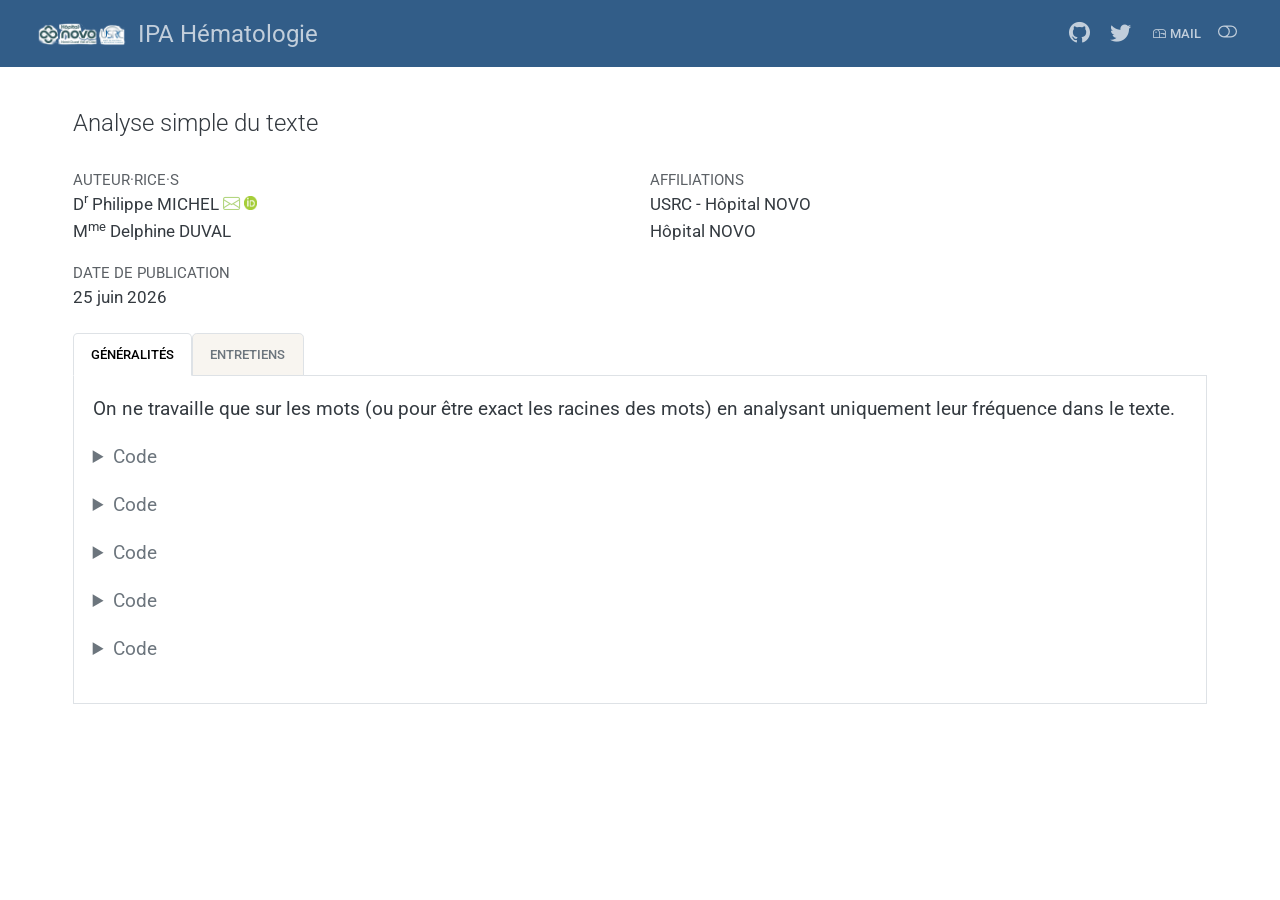
==== commit f1e660c4: "tous les entretiens" ====
--- a/docs/index.html
+++ b/docs/index.html
@@ -64,6 +64,7 @@
 
 
 <script src="site_libs/quarto-nav/quarto-nav.js"></script>
+<script src="site_libs/quarto-nav/headroom.min.js"></script>
 <script src="site_libs/clipboard/clipboard.min.js"></script>
 <script src="site_libs/quarto-search/autocomplete.umd.js"></script>
 <script src="site_libs/quarto-search/fuse.min.js"></script>
@@ -80,9 +81,9 @@
 <link href="site_libs/quarto-html/quarto-syntax-highlighting-2baf9616dcd62a487e8517e630363ef5.css" rel="stylesheet" class="quarto-color-scheme-extra" id="quarto-text-highlighting-styles">
 <script src="site_libs/bootstrap/bootstrap.min.js"></script>
 <link href="site_libs/bootstrap/bootstrap-icons.css" rel="stylesheet">
-<link href="site_libs/bootstrap/bootstrap-522c823497f7235b3698fecc4259e06d.min.css" rel="stylesheet" append-hash="true" class="quarto-color-scheme" id="quarto-bootstrap" data-mode="light">
-<link href="site_libs/bootstrap/bootstrap-dark-d98e7fab9eb2bd46a551b43c70fd245c.min.css" rel="stylesheet" append-hash="true" class="quarto-color-scheme quarto-color-alternate" id="quarto-bootstrap" data-mode="dark">
-<link href="site_libs/bootstrap/bootstrap-522c823497f7235b3698fecc4259e06d.min.css" rel="stylesheet" append-hash="true" class="quarto-color-scheme-extra" id="quarto-bootstrap" data-mode="light">
+<link href="site_libs/bootstrap/bootstrap-3f83578e492b020ca97a11e51230d509.min.css" rel="stylesheet" append-hash="true" class="quarto-color-scheme" id="quarto-bootstrap" data-mode="light">
+<link href="site_libs/bootstrap/bootstrap-dark-eb7a6c50390205145d64134b5cccd1f1.min.css" rel="stylesheet" append-hash="true" class="quarto-color-scheme quarto-color-alternate" id="quarto-bootstrap" data-mode="dark">
+<link href="site_libs/bootstrap/bootstrap-3f83578e492b020ca97a11e51230d509.min.css" rel="stylesheet" append-hash="true" class="quarto-color-scheme-extra" id="quarto-bootstrap" data-mode="light">
 <script id="quarto-search-options" type="application/json">{
   "location": "sidebar",
   "copy-button": false,
@@ -129,7 +130,7 @@
 <meta property="og:locale" content="fr_FR">
 </head>
 
-<body class="nav-sidebar docked nav-fixed quarto-light"><script id="quarto-html-before-body" type="application/javascript">
+<body class="nav-fixed quarto-light"><script id="quarto-html-before-body" type="application/javascript">
     const toggleBodyColorMode = (bsSheetEl) => {
       const mode = bsSheetEl.getAttribute("data-mode");
       const bodyEl = window.document.querySelector("body");
@@ -334,46 +335,14 @@
 </div>
       </div> <!-- /container-fluid -->
     </nav>
-  <nav class="quarto-secondary-nav">
-    <div class="container-fluid d-flex">
-      <button type="button" class="quarto-btn-toggle btn" data-bs-toggle="collapse" role="button" data-bs-target=".quarto-sidebar-collapse-item" aria-controls="quarto-sidebar" aria-expanded="false" aria-label="Basculer la barre latérale" onclick="if (window.quartoToggleHeadroom) { window.quartoToggleHeadroom(); }">
-        <i class="bi bi-layout-text-sidebar-reverse"></i>
-      </button>
-        <nav class="quarto-page-breadcrumbs" aria-label="breadcrumb"><ol class="breadcrumb"></ol></nav>
-        <a class="flex-grow-1" role="navigation" data-bs-toggle="collapse" data-bs-target=".quarto-sidebar-collapse-item" aria-controls="quarto-sidebar" aria-expanded="false" aria-label="Basculer la barre latérale" onclick="if (window.quartoToggleHeadroom) { window.quartoToggleHeadroom(); }">      
-        </a>
-      <button type="button" class="btn quarto-search-button" aria-label="Recherche" onclick="window.quartoOpenSearch();">
-        <i class="bi bi-search"></i>
-      </button>
-    </div>
-  </nav>
 </header>
 <!-- content -->
 <div id="quarto-content" class="quarto-container page-columns page-rows-contents page-layout-full page-navbar">
 <!-- sidebar -->
-  <nav id="quarto-sidebar" class="sidebar collapse collapse-horizontal quarto-sidebar-collapse-item sidebar-navigation docked overflow-auto">
-        <div class="mt-2 flex-shrink-0 align-items-center">
-        <div class="sidebar-search">
-        <div id="quarto-search" class="" title="Recherche"></div>
-        </div>
-        </div>
-</nav>
-<div id="quarto-sidebar-glass" class="quarto-sidebar-collapse-item" data-bs-toggle="collapse" data-bs-target=".quarto-sidebar-collapse-item"></div>
 <!-- margin-sidebar -->
-    <div id="quarto-margin-sidebar" class="sidebar margin-sidebar">
-        <nav id="TOC" role="doc-toc" class="toc-active">
-    <h2 id="toc-title">Sur cette page</h2>
-   
-  <ul>
-  <li><a href="#entretiens" id="toc-entretiens" class="nav-link active" data-scroll-target="#entretiens">Entretiens</a>
-  <ul class="collapse">
-  <li><a href="#entretien-1" id="toc-entretien-1" class="nav-link" data-scroll-target="#entretien-1">Entretien 1</a></li>
-  </ul></li>
-  </ul>
-</nav>
-    </div>
+    
 <!-- main -->
-<main class="content column-body" id="quarto-document-content">
+<main class="content column-page" id="quarto-document-content">
 
 
 <header id="title-block-header" class="quarto-title-block default">
@@ -382,7 +351,7 @@
 </div>
 
 
-<div class="quarto-title-meta-author column-body">
+<div class="quarto-title-meta-author column-page">
   <div class="quarto-title-meta-heading">Auteur·rice·s</div>
   <div class="quarto-title-meta-heading">Affiliations</div>
   
@@ -404,13 +373,13 @@
       </div>
   </div>
 
-<div class="quarto-title-meta column-body">
+<div class="quarto-title-meta column-page">
 
       
     <div>
     <div class="quarto-title-meta-heading">Date de publication</div>
     <div class="quarto-title-meta-contents">
-      <p class="date">24 juin 2026</p>
+      <p class="date">25 juin 2026</p>
     </div>
   </div>
   
@@ -422,125 +391,769 @@
 </header>
 
 
+<div class="tabset-margin-container"></div><div class="panel-tabset">
+<ul class="nav nav-tabs" role="tablist"><li class="nav-item" role="presentation"><a class="nav-link active" id="tabset-2-1-tab" data-bs-toggle="tab" data-bs-target="#tabset-2-1" role="tab" aria-controls="tabset-2-1" aria-selected="true" href="">Généralités</a></li><li class="nav-item" role="presentation"><a class="nav-link" id="tabset-2-2-tab" data-bs-toggle="tab" data-bs-target="#tabset-2-2" role="tab" aria-controls="tabset-2-2" aria-selected="false" href="">Entretiens</a></li></ul>
+<div class="tab-content">
+<div id="tabset-2-1" class="tab-pane active" role="tabpanel" aria-labelledby="tabset-2-1-tab">
 <p>On ne travaille que sur les mots (ou pour être exact les racines des mots) en analysant uniquement leur fréquence dans le texte.</p>
 <div class="cell">
 <details class="code-fold">
 <summary>Code</summary>
-<div class="code-copy-outer-scaffold"><div class="sourceCode cell-code" id="cb1"><pre class="sourceCode r code-with-copy"><code class="sourceCode r"><span id="cb1-1"><a href="#cb1-1" aria-hidden="true" tabindex="-1"></a><span class="fu">library</span>(tidyverse)</span>
-<span id="cb1-2"><a href="#cb1-2" aria-hidden="true" tabindex="-1"></a><span class="fu">library</span>(dplyr)</span>
-<span id="cb1-3"><a href="#cb1-3" aria-hidden="true" tabindex="-1"></a><span class="fu">library</span>(readODS)</span>
-<span id="cb1-4"><a href="#cb1-4" aria-hidden="true" tabindex="-1"></a><span class="fu">library</span>(gtsummary)</span>
-<span id="cb1-5"><a href="#cb1-5" aria-hidden="true" tabindex="-1"></a><span class="fu">library</span>(kableExtra)</span>
-<span id="cb1-6"><a href="#cb1-6" aria-hidden="true" tabindex="-1"></a><span class="fu">library</span>(plotly)</span>
-<span id="cb1-7"><a href="#cb1-7" aria-hidden="true" tabindex="-1"></a><span class="fu">library</span>(ggsci)</span>
-<span id="cb1-8"><a href="#cb1-8" aria-hidden="true" tabindex="-1"></a></span>
-<span id="cb1-9"><a href="#cb1-9" aria-hidden="true" tabindex="-1"></a></span>
-<span id="cb1-10"><a href="#cb1-10" aria-hidden="true" tabindex="-1"></a><span class="co"># Charger</span></span>
-<span id="cb1-11"><a href="#cb1-11" aria-hidden="true" tabindex="-1"></a><span class="fu">library</span>(<span class="st">"tm"</span>)</span>
-<span id="cb1-12"><a href="#cb1-12" aria-hidden="true" tabindex="-1"></a><span class="fu">library</span>(<span class="st">"SnowballC"</span>)</span>
-<span id="cb1-13"><a href="#cb1-13" aria-hidden="true" tabindex="-1"></a><span class="fu">library</span>(<span class="st">"wordcloud"</span>)</span>
-<span id="cb1-14"><a href="#cb1-14" aria-hidden="true" tabindex="-1"></a><span class="fu">library</span>(<span class="st">"RColorBrewer"</span>)</span>
-<span id="cb1-15"><a href="#cb1-15" aria-hidden="true" tabindex="-1"></a></span>
-<span id="cb1-16"><a href="#cb1-16" aria-hidden="true" tabindex="-1"></a></span>
-<span id="cb1-17"><a href="#cb1-17" aria-hidden="true" tabindex="-1"></a>mesmots <span class="ot">&lt;-</span> <span class="fu">c</span>(<span class="st">"cest"</span>, <span class="st">"ça"</span>, <span class="st">"donc"</span>, <span class="st">"fait"</span>, <span class="st">"parce"</span>, <span class="st">"peut"</span>,<span class="st">"quand"</span>,</span>
-<span id="cb1-18"><a href="#cb1-18" aria-hidden="true" tabindex="-1"></a>             <span class="st">"être"</span>, <span class="st">"puis"</span>, <span class="st">"aussi"</span>, <span class="st">"plus"</span>, <span class="st">"fois"</span>, <span class="st">"là"</span>, <span class="st">"sous"</span>, <span class="st">"après"</span>,</span>
-<span id="cb1-19"><a href="#cb1-19" aria-hidden="true" tabindex="-1"></a>             <span class="st">"peux"</span>, <span class="st">"alors"</span>, <span class="st">"beaucoup"</span>, <span class="st">"comme"</span>, <span class="st">"quil"</span>)</span></code></pre></div><button title="Copier vers le presse-papier" class="code-copy-button"><i class="bi"></i></button></div>
-</details>
-</div>
-<div class="cell">
-<details class="code-fold">
-<summary>Code</summary>
-<div class="code-copy-outer-scaffold"><div class="sourceCode cell-code" id="cb2"><pre class="sourceCode r code-with-copy"><code class="sourceCode r"><span id="cb2-1"><a href="#cb2-1" aria-hidden="true" tabindex="-1"></a>tt <span class="ot">&lt;-</span> <span class="fu">readLines</span>(<span class="st">"datas/entretien 1.txt"</span>)</span>
-<span id="cb2-2"><a href="#cb2-2" aria-hidden="true" tabindex="-1"></a>docs <span class="ot">&lt;-</span> <span class="fu">Corpus</span>(<span class="fu">VectorSource</span>(tt))</span>
-<span id="cb2-3"><a href="#cb2-3" aria-hidden="true" tabindex="-1"></a>toSpace <span class="ot">&lt;-</span> <span class="fu">content_transformer</span>(<span class="cf">function</span> (x , pattern ) <span class="fu">gsub</span>(pattern, <span class="st">" "</span>, x))</span>
-<span id="cb2-4"><a href="#cb2-4" aria-hidden="true" tabindex="-1"></a>docs <span class="ot">&lt;-</span> <span class="fu">tm_map</span>(docs, removePunctuation)</span>
-<span id="cb2-5"><a href="#cb2-5" aria-hidden="true" tabindex="-1"></a>docs <span class="ot">&lt;-</span> <span class="fu">tm_map</span>(docs, toSpace, <span class="st">","</span>)</span>
-<span id="cb2-6"><a href="#cb2-6" aria-hidden="true" tabindex="-1"></a>docs <span class="ot">&lt;-</span> <span class="fu">tm_map</span>(docs, toSpace, <span class="st">"’"</span>)</span>
-<span id="cb2-7"><a href="#cb2-7" aria-hidden="true" tabindex="-1"></a>docs <span class="ot">&lt;-</span> <span class="fu">tm_map</span>(docs, <span class="fu">content_transformer</span>(tolower))</span>
-<span id="cb2-8"><a href="#cb2-8" aria-hidden="true" tabindex="-1"></a>docs <span class="ot">&lt;-</span> <span class="fu">tm_map</span>(docs, stripWhitespace)</span>
-<span id="cb2-9"><a href="#cb2-9" aria-hidden="true" tabindex="-1"></a>docs <span class="ot">&lt;-</span> <span class="fu">tm_map</span>(docs, removeWords, <span class="fu">stopwords</span>(<span class="st">"fr"</span>))</span>
-<span id="cb2-10"><a href="#cb2-10" aria-hidden="true" tabindex="-1"></a>docs <span class="ot">&lt;-</span> <span class="fu">tm_map</span>(docs, removeWords, mesmots)</span>
-<span id="cb2-11"><a href="#cb2-11" aria-hidden="true" tabindex="-1"></a> docs <span class="ot">&lt;-</span> <span class="fu">tm_map</span>(docs, stemDocument)</span></code></pre></div><button title="Copier vers le presse-papier" class="code-copy-button"><i class="bi"></i></button></div>
-</details>
-</div>
-<section id="entretiens" class="level1">
-<h1>Entretiens</h1>
-<section id="entretien-1" class="level2">
-<h2 class="anchored" data-anchor-id="entretien-1">Entretien 1</h2>
-<div class="cell">
-<details class="code-fold">
-<summary>Code</summary>
-<div class="code-copy-outer-scaffold"><div class="sourceCode cell-code" id="cb3"><pre class="sourceCode r code-with-copy"><code class="sourceCode r"><span id="cb3-1"><a href="#cb3-1" aria-hidden="true" tabindex="-1"></a>dtm <span class="ot">&lt;-</span> <span class="fu">TermDocumentMatrix</span>(docs)</span>
-<span id="cb3-2"><a href="#cb3-2" aria-hidden="true" tabindex="-1"></a>m <span class="ot">&lt;-</span> <span class="fu">as.matrix</span>(dtm)</span>
-<span id="cb3-3"><a href="#cb3-3" aria-hidden="true" tabindex="-1"></a>v <span class="ot">&lt;-</span> <span class="fu">sort</span>(<span class="fu">rowSums</span>(m),<span class="at">decreasing=</span><span class="cn">TRUE</span>)</span>
-<span id="cb3-4"><a href="#cb3-4" aria-hidden="true" tabindex="-1"></a>d <span class="ot">&lt;-</span> <span class="fu">data.frame</span>(<span class="at">word =</span> <span class="fu">names</span>(v),<span class="at">freq=</span>v)</span>
-<span id="cb3-5"><a href="#cb3-5" aria-hidden="true" tabindex="-1"></a><span class="fu">kbl</span>(<span class="fu">head</span>(d, <span class="dv">10</span>)) <span class="sc">|&gt;</span> </span>
-<span id="cb3-6"><a href="#cb3-6" aria-hidden="true" tabindex="-1"></a>  <span class="fu">kable_material</span>(<span class="fu">c</span>(<span class="st">"striped"</span>, <span class="st">"hover"</span>))</span></code></pre></div><button title="Copier vers le presse-papier" class="code-copy-button"><i class="bi"></i></button></div>
+<div class="code-copy-outer-scaffold"><div class="sourceCode cell-code" id="cb1"><pre class="sourceCode r code-with-copy"><code class="sourceCode r"><span id="cb1-1"><a href="#cb1-1" aria-hidden="true" tabindex="-1"></a><span class="fu">library</span>(<span class="st">"tidyverse"</span>)</span>
+<span id="cb1-2"><a href="#cb1-2" aria-hidden="true" tabindex="-1"></a><span class="fu">library</span>(<span class="st">"dplyr"</span>)</span>
+<span id="cb1-3"><a href="#cb1-3" aria-hidden="true" tabindex="-1"></a><span class="fu">library</span>(<span class="st">"readODS"</span>)</span>
+<span id="cb1-4"><a href="#cb1-4" aria-hidden="true" tabindex="-1"></a><span class="fu">library</span>(<span class="st">"gtsummary"</span>)</span>
+<span id="cb1-5"><a href="#cb1-5" aria-hidden="true" tabindex="-1"></a><span class="fu">library</span>(<span class="st">"kableExtra"</span>)</span>
+<span id="cb1-6"><a href="#cb1-6" aria-hidden="true" tabindex="-1"></a><span class="fu">library</span>(<span class="st">"plotly"</span>)</span>
+<span id="cb1-7"><a href="#cb1-7" aria-hidden="true" tabindex="-1"></a><span class="fu">library</span>(<span class="st">"ggsci"</span>)</span>
+<span id="cb1-8"><a href="#cb1-8" aria-hidden="true" tabindex="-1"></a><span class="fu">library</span>(<span class="st">"tm"</span>)</span>
+<span id="cb1-9"><a href="#cb1-9" aria-hidden="true" tabindex="-1"></a><span class="fu">library</span>(<span class="st">"SnowballC"</span>)</span>
+<span id="cb1-10"><a href="#cb1-10" aria-hidden="true" tabindex="-1"></a><span class="fu">library</span>(<span class="st">"wordcloud"</span>)</span>
+<span id="cb1-11"><a href="#cb1-11" aria-hidden="true" tabindex="-1"></a><span class="fu">library</span>(<span class="st">"RColorBrewer"</span>)</span>
+<span id="cb1-12"><a href="#cb1-12" aria-hidden="true" tabindex="-1"></a></span>
+<span id="cb1-13"><a href="#cb1-13" aria-hidden="true" tabindex="-1"></a></span>
+<span id="cb1-14"><a href="#cb1-14" aria-hidden="true" tabindex="-1"></a>mesmots <span class="ot">&lt;-</span> <span class="fu">c</span>(<span class="st">"cest"</span>, <span class="st">"ça"</span>, <span class="st">"donc"</span>, <span class="st">"fait"</span>, <span class="st">"parce"</span>, <span class="st">"peut"</span>,<span class="st">"quand"</span>,</span>
+<span id="cb1-15"><a href="#cb1-15" aria-hidden="true" tabindex="-1"></a>             <span class="st">"être"</span>, <span class="st">"puis"</span>, <span class="st">"aussi"</span>, <span class="st">"plus"</span>, <span class="st">"fois"</span>, <span class="st">"là"</span>, <span class="st">"sous"</span>, <span class="st">"après"</span>,</span>
+<span id="cb1-16"><a href="#cb1-16" aria-hidden="true" tabindex="-1"></a>             <span class="st">"peux"</span>, <span class="st">"alors"</span>, <span class="st">"beaucoup"</span>, <span class="st">"comme"</span>, <span class="st">"quil"</span>, <span class="st">"faut"</span>, <span class="st">"voilà"</span>,</span>
+<span id="cb1-17"><a href="#cb1-17" aria-hidden="true" tabindex="-1"></a>             <span class="st">"vont"</span>,<span class="st">"oui"</span>, <span class="st">"peutêtr"</span>, <span class="st">"ben"</span>, <span class="st">"peu"</span>, <span class="st">"tout"</span>, <span class="st">"car"</span>, <span class="st">"quelqu"</span>,</span>
+<span id="cb1-18"><a href="#cb1-18" aria-hidden="true" tabindex="-1"></a>             <span class="st">"puisqu"</span>,<span class="st">"ell"</span>,<span class="st">"vraiment"</span>, <span class="st">"évidem"</span>, <span class="st">"non"</span>,<span class="st">"jai"</span>, <span class="st">"sai"</span>, <span class="st">"déjà"</span>,</span>
+<span id="cb1-19"><a href="#cb1-19" aria-hidden="true" tabindex="-1"></a>             <span class="st">"tous"</span>, <span class="st">"avoir"</span>,<span class="st">"estc"</span>, <span class="st">"autr"</span>, <span class="st">"..."</span>, <span class="st">"quon"</span>, <span class="st">"ouai"</span>, <span class="st">"entr"</span>)</span>
+<span id="cb1-20"><a href="#cb1-20" aria-hidden="true" tabindex="-1"></a></span>
+<span id="cb1-21"><a href="#cb1-21" aria-hidden="true" tabindex="-1"></a></span>
+<span id="cb1-22"><a href="#cb1-22" aria-hidden="true" tabindex="-1"></a>prof <span class="ot">&lt;-</span> <span class="fu">c</span>(<span class="st">"IDE en consultation"</span>, <span class="st">"Assistante sociale"</span>, </span>
+<span id="cb1-23"><a href="#cb1-23" aria-hidden="true" tabindex="-1"></a>          <span class="st">"Cadre supérieure de santé"</span>, <span class="st">"Pharmacien"</span>,</span>
+<span id="cb1-24"><a href="#cb1-24" aria-hidden="true" tabindex="-1"></a>          <span class="st">"Pharmacien"</span>, <span class="st">"Cadre faisant fonction"</span>,</span>
+<span id="cb1-25"><a href="#cb1-25" aria-hidden="true" tabindex="-1"></a>          <span class="st">"Hématologue"</span>, <span class="st">"Secrétaire médicale"</span>)</span></code></pre></div><button title="Copier vers le presse-papier" class="code-copy-button"><i class="bi"></i></button></div>
+</details>
+</div>
+<div class="cell">
+<details class="code-fold">
+<summary>Code</summary>
+<div class="code-copy-outer-scaffold"><div class="sourceCode cell-code" id="cb2"><pre class="sourceCode r code-with-copy"><code class="sourceCode r"><span id="cb2-1"><a href="#cb2-1" aria-hidden="true" tabindex="-1"></a>importtxt <span class="ot">&lt;-</span> <span class="cf">function</span>(ntxt){</span>
+<span id="cb2-2"><a href="#cb2-2" aria-hidden="true" tabindex="-1"></a>add <span class="ot">&lt;-</span> <span class="fu">paste0</span>(<span class="st">"datas/entretien"</span>,ntxt,<span class="st">".txt"</span>)</span>
+<span id="cb2-3"><a href="#cb2-3" aria-hidden="true" tabindex="-1"></a>tt <span class="ot">&lt;-</span> <span class="fu">readLines</span>(add)</span>
+<span id="cb2-4"><a href="#cb2-4" aria-hidden="true" tabindex="-1"></a>docs <span class="ot">&lt;-</span> <span class="fu">Corpus</span>(<span class="fu">VectorSource</span>(tt))</span>
+<span id="cb2-5"><a href="#cb2-5" aria-hidden="true" tabindex="-1"></a>toSpace <span class="ot">&lt;-</span> <span class="fu">content_transformer</span>(<span class="cf">function</span> (x , pattern ) <span class="fu">gsub</span>(pattern, <span class="st">" "</span>, x))</span>
+<span id="cb2-6"><a href="#cb2-6" aria-hidden="true" tabindex="-1"></a>docs <span class="ot">&lt;-</span> <span class="fu">tm_map</span>(docs, removePunctuation)</span>
+<span id="cb2-7"><a href="#cb2-7" aria-hidden="true" tabindex="-1"></a>docs <span class="ot">&lt;-</span> <span class="fu">tm_map</span>(docs, toSpace, <span class="st">","</span>)</span>
+<span id="cb2-8"><a href="#cb2-8" aria-hidden="true" tabindex="-1"></a>docs <span class="ot">&lt;-</span> <span class="fu">tm_map</span>(docs, toSpace, <span class="st">"’"</span>)</span>
+<span id="cb2-9"><a href="#cb2-9" aria-hidden="true" tabindex="-1"></a>docs <span class="ot">&lt;-</span> <span class="fu">tm_map</span>(docs, <span class="fu">content_transformer</span>(tolower))</span>
+<span id="cb2-10"><a href="#cb2-10" aria-hidden="true" tabindex="-1"></a>docs <span class="ot">&lt;-</span> <span class="fu">tm_map</span>(docs, stripWhitespace)</span>
+<span id="cb2-11"><a href="#cb2-11" aria-hidden="true" tabindex="-1"></a>docs <span class="ot">&lt;-</span> <span class="fu">tm_map</span>(docs, removeWords, <span class="fu">stopwords</span>(<span class="st">"fr"</span>))</span>
+<span id="cb2-12"><a href="#cb2-12" aria-hidden="true" tabindex="-1"></a>docs <span class="ot">&lt;-</span> <span class="fu">tm_map</span>(docs, removeWords, mesmots)</span>
+<span id="cb2-13"><a href="#cb2-13" aria-hidden="true" tabindex="-1"></a>docs <span class="ot">&lt;-</span> <span class="fu">tm_map</span>(docs, stemDocument)</span>
+<span id="cb2-14"><a href="#cb2-14" aria-hidden="true" tabindex="-1"></a> <span class="co">#</span></span>
+<span id="cb2-15"><a href="#cb2-15" aria-hidden="true" tabindex="-1"></a>dtm <span class="ot">&lt;-</span> <span class="fu">TermDocumentMatrix</span>(docs)</span>
+<span id="cb2-16"><a href="#cb2-16" aria-hidden="true" tabindex="-1"></a>m <span class="ot">&lt;-</span> <span class="fu">as.matrix</span>(dtm)</span>
+<span id="cb2-17"><a href="#cb2-17" aria-hidden="true" tabindex="-1"></a>v <span class="ot">&lt;-</span> <span class="fu">sort</span>(<span class="fu">rowSums</span>(m),<span class="at">decreasing=</span><span class="cn">TRUE</span>)</span>
+<span id="cb2-18"><a href="#cb2-18" aria-hidden="true" tabindex="-1"></a>docs <span class="ot">&lt;-</span> <span class="fu">data.frame</span>(<span class="at">freq=</span>v) <span class="sc">|&gt;</span> </span>
+<span id="cb2-19"><a href="#cb2-19" aria-hidden="true" tabindex="-1"></a>  <span class="fu">rownames_to_column</span>(<span class="at">var=</span><span class="st">"mot"</span>)</span>
+<span id="cb2-20"><a href="#cb2-20" aria-hidden="true" tabindex="-1"></a><span class="co">#</span></span>
+<span id="cb2-21"><a href="#cb2-21" aria-hidden="true" tabindex="-1"></a><span class="fu">return</span>(docs)</span>
+<span id="cb2-22"><a href="#cb2-22" aria-hidden="true" tabindex="-1"></a> }</span></code></pre></div><button title="Copier vers le presse-papier" class="code-copy-button"><i class="bi"></i></button></div>
+</details>
+</div>
+<div class="cell">
+<details class="code-fold">
+<summary>Code</summary>
+<div class="code-copy-outer-scaffold"><div class="sourceCode cell-code" id="cb3"><pre class="sourceCode r code-with-copy"><code class="sourceCode r"><span id="cb3-1"><a href="#cb3-1" aria-hidden="true" tabindex="-1"></a>tabfq <span class="ot">&lt;-</span> <span class="cf">function</span>(<span class="at">docs =</span> docs){</span>
+<span id="cb3-2"><a href="#cb3-2" aria-hidden="true" tabindex="-1"></a><span class="fu">kbl</span>(<span class="fu">head</span>(docs, <span class="dv">10</span>)) <span class="sc">|&gt;</span> </span>
+<span id="cb3-3"><a href="#cb3-3" aria-hidden="true" tabindex="-1"></a>  <span class="fu">kable_material</span>(<span class="fu">c</span>(<span class="st">"striped"</span>, <span class="st">"hover"</span>))</span>
+<span id="cb3-4"><a href="#cb3-4" aria-hidden="true" tabindex="-1"></a>}</span></code></pre></div><button title="Copier vers le presse-papier" class="code-copy-button"><i class="bi"></i></button></div>
+</details>
+</div>
+<div class="cell">
+<details class="code-fold">
+<summary>Code</summary>
+<div class="code-copy-outer-scaffold"><div class="sourceCode cell-code" id="cb4"><pre class="sourceCode r code-with-copy"><code class="sourceCode r"><span id="cb4-1"><a href="#cb4-1" aria-hidden="true" tabindex="-1"></a>nuage <span class="ot">&lt;-</span> <span class="cf">function</span>(<span class="at">d =</span> docs){</span>
+<span id="cb4-2"><a href="#cb4-2" aria-hidden="true" tabindex="-1"></a>  <span class="fu">set.seed</span>(<span class="dv">1834</span>)</span>
+<span id="cb4-3"><a href="#cb4-3" aria-hidden="true" tabindex="-1"></a>gg <span class="ot">&lt;-</span> <span class="fu">wordcloud</span>(<span class="at">words =</span> d<span class="sc">$</span>mot, <span class="at">freq =</span> d<span class="sc">$</span>freq, <span class="at">min.freq =</span> <span class="dv">1</span>,</span>
+<span id="cb4-4"><a href="#cb4-4" aria-hidden="true" tabindex="-1"></a>          <span class="at">max.mots=</span><span class="dv">300</span>, <span class="at">random.order=</span><span class="cn">FALSE</span>, <span class="at">rot.per=</span><span class="fl">0.35</span>, </span>
+<span id="cb4-5"><a href="#cb4-5" aria-hidden="true" tabindex="-1"></a>          <span class="at">colors=</span><span class="fu">brewer.pal</span>(<span class="dv">8</span>, <span class="st">"Dark2"</span>))</span>
+<span id="cb4-6"><a href="#cb4-6" aria-hidden="true" tabindex="-1"></a><span class="fu">ggplotly</span>(gg)</span>
+<span id="cb4-7"><a href="#cb4-7" aria-hidden="true" tabindex="-1"></a>}</span></code></pre></div><button title="Copier vers le presse-papier" class="code-copy-button"><i class="bi"></i></button></div>
+</details>
+</div>
+<div class="cell">
+<details class="code-fold">
+<summary>Code</summary>
+<div class="code-copy-outer-scaffold"><div class="sourceCode cell-code" id="cb5"><pre class="sourceCode r code-with-copy"><code class="sourceCode r"><span id="cb5-1"><a href="#cb5-1" aria-hidden="true" tabindex="-1"></a>figfq <span class="ot">&lt;-</span> <span class="cf">function</span>(<span class="at">d =</span> docs,<span class="at">nmax =</span> <span class="dv">6</span>){</span>
+<span id="cb5-2"><a href="#cb5-2" aria-hidden="true" tabindex="-1"></a>  gg <span class="ot">&lt;-</span> d <span class="sc">|&gt;</span> </span>
+<span id="cb5-3"><a href="#cb5-3" aria-hidden="true" tabindex="-1"></a>  dplyr<span class="sc">::</span><span class="fu">filter</span>(freq <span class="sc">&gt;</span> nmax) <span class="sc">|&gt;</span> </span>
+<span id="cb5-4"><a href="#cb5-4" aria-hidden="true" tabindex="-1"></a>  <span class="fu">ggplot</span>() <span class="sc">+</span></span>
+<span id="cb5-5"><a href="#cb5-5" aria-hidden="true" tabindex="-1"></a>  <span class="fu">aes</span>(<span class="at">x =</span> <span class="fu">fct_reorder</span>(mot,freq, <span class="at">.desc =</span> <span class="cn">FALSE</span>), <span class="at">y =</span> freq) <span class="sc">+</span></span>
+<span id="cb5-6"><a href="#cb5-6" aria-hidden="true" tabindex="-1"></a>  <span class="fu">geom_bar</span>(<span class="at">stat=</span><span class="st">"identity"</span>) <span class="sc">+</span></span>
+<span id="cb5-7"><a href="#cb5-7" aria-hidden="true" tabindex="-1"></a>  <span class="fu">labs</span>(</span>
+<span id="cb5-8"><a href="#cb5-8" aria-hidden="true" tabindex="-1"></a>    <span class="at">title =</span> <span class="st">"Mots les plus fréquents - IDE en consultation"</span>,</span>
+<span id="cb5-9"><a href="#cb5-9" aria-hidden="true" tabindex="-1"></a>    <span class="at">y =</span> <span class="st">"Fréquence"</span>,</span>
+<span id="cb5-10"><a href="#cb5-10" aria-hidden="true" tabindex="-1"></a>    <span class="at">caption =</span> <span class="st">"Nombre d'occurence des mots significatifs (réduits à leur racine)  les plus fréquents."</span>,</span>
+<span id="cb5-11"><a href="#cb5-11" aria-hidden="true" tabindex="-1"></a>  ) <span class="sc">+</span></span>
+<span id="cb5-12"><a href="#cb5-12" aria-hidden="true" tabindex="-1"></a>  <span class="fu">theme_light</span>() <span class="sc">+</span></span>
+<span id="cb5-13"><a href="#cb5-13" aria-hidden="true" tabindex="-1"></a>  <span class="fu">scale_fill_jama</span>() <span class="sc">+</span></span>
+<span id="cb5-14"><a href="#cb5-14" aria-hidden="true" tabindex="-1"></a>  <span class="fu">theme</span>(</span>
+<span id="cb5-15"><a href="#cb5-15" aria-hidden="true" tabindex="-1"></a>    <span class="at">plot.title =</span> <span class="fu">element_text</span>(<span class="at">size =</span> <span class="dv">14</span>, <span class="at">face =</span> <span class="st">"bold"</span>),</span>
+<span id="cb5-16"><a href="#cb5-16" aria-hidden="true" tabindex="-1"></a>    <span class="at">plot.subtitle =</span> <span class="fu">element_text</span>(<span class="at">size =</span> <span class="dv">12</span>),</span>
+<span id="cb5-17"><a href="#cb5-17" aria-hidden="true" tabindex="-1"></a>    <span class="at">axis.title.y.right =</span> <span class="fu">element_blank</span>(),</span>
+<span id="cb5-18"><a href="#cb5-18" aria-hidden="true" tabindex="-1"></a>    <span class="at">legend.title =</span> <span class="fu">element_text</span>(<span class="at">size =</span> <span class="dv">12</span>),</span>
+<span id="cb5-19"><a href="#cb5-19" aria-hidden="true" tabindex="-1"></a>    <span class="at">axis.title.y =</span> <span class="fu">element_blank</span>(),</span>
+<span id="cb5-20"><a href="#cb5-20" aria-hidden="true" tabindex="-1"></a>    <span class="at">axis.text.x =</span> <span class="fu">element_text</span>(<span class="at">size =</span> <span class="dv">12</span>),</span>
+<span id="cb5-21"><a href="#cb5-21" aria-hidden="true" tabindex="-1"></a>    <span class="at">axis.text.y =</span> <span class="fu">element_text</span>(<span class="at">size =</span> <span class="dv">12</span>),</span>
+<span id="cb5-22"><a href="#cb5-22" aria-hidden="true" tabindex="-1"></a>    <span class="at">legend.position =</span> <span class="st">"none"</span>) <span class="sc">+</span></span>
+<span id="cb5-23"><a href="#cb5-23" aria-hidden="true" tabindex="-1"></a><span class="fu">coord_flip</span>()</span>
+<span id="cb5-24"><a href="#cb5-24" aria-hidden="true" tabindex="-1"></a>  </span>
+<span id="cb5-25"><a href="#cb5-25" aria-hidden="true" tabindex="-1"></a><span class="fu">ggplotly</span>(gg)</span>
+<span id="cb5-26"><a href="#cb5-26" aria-hidden="true" tabindex="-1"></a>}</span></code></pre></div><button title="Copier vers le presse-papier" class="code-copy-button"><i class="bi"></i></button></div>
+</details>
+</div>
+</div>
+<div id="tabset-2-2" class="tab-pane" role="tabpanel" aria-labelledby="tabset-2-2-tab">
+<div class="tabset-margin-container"></div><div class="panel-tabset" data-group="Entretiens">
+<ul class="nav nav-tabs" role="tablist"><li class="nav-item" role="presentation"><a class="nav-link active" id="tabset-1-1-tab" data-bs-toggle="tab" data-bs-target="#tabset-1-1" role="tab" aria-controls="tabset-1-1" aria-selected="true" href="">IDE en consultation</a></li><li class="nav-item" role="presentation"><a class="nav-link" id="tabset-1-2-tab" data-bs-toggle="tab" data-bs-target="#tabset-1-2" role="tab" aria-controls="tabset-1-2" aria-selected="false" href="">Assistante sociale</a></li><li class="nav-item" role="presentation"><a class="nav-link" id="tabset-1-3-tab" data-bs-toggle="tab" data-bs-target="#tabset-1-3" role="tab" aria-controls="tabset-1-3" aria-selected="false" href="">Cadre supérieure de santé</a></li><li class="nav-item" role="presentation"><a class="nav-link" id="tabset-1-4-tab" data-bs-toggle="tab" data-bs-target="#tabset-1-4" role="tab" aria-controls="tabset-1-4" aria-selected="false" href="">Pharmacien</a></li><li class="nav-item" role="presentation"><a class="nav-link" id="tabset-1-5-tab" data-bs-toggle="tab" data-bs-target="#tabset-1-5" role="tab" aria-controls="tabset-1-5" aria-selected="false" href="">Pharmacien</a></li><li class="nav-item" role="presentation"><a class="nav-link" id="tabset-1-6-tab" data-bs-toggle="tab" data-bs-target="#tabset-1-6" role="tab" aria-controls="tabset-1-6" aria-selected="false" href="">Cadre faisant fonction</a></li><li class="nav-item" role="presentation"><a class="nav-link" id="tabset-1-7-tab" data-bs-toggle="tab" data-bs-target="#tabset-1-7" role="tab" aria-controls="tabset-1-7" aria-selected="false" href="">Hématologue</a></li><li class="nav-item" role="presentation"><a class="nav-link" id="tabset-1-8-tab" data-bs-toggle="tab" data-bs-target="#tabset-1-8" role="tab" aria-controls="tabset-1-8" aria-selected="false" href="">Secrétaire médicale</a></li></ul>
+<div class="tab-content" data-group="Entretiens">
+<div id="tabset-1-1" class="tab-pane active" role="tabpanel" aria-labelledby="tabset-1-1-tab">
+<div class="cell">
+<details class="code-fold">
+<summary>Code</summary>
+<div class="code-copy-outer-scaffold"><div class="sourceCode cell-code" id="cb6"><pre class="sourceCode r code-with-copy"><code class="sourceCode r"><span id="cb6-1"><a href="#cb6-1" aria-hidden="true" tabindex="-1"></a>nprof <span class="ot">=</span> prof[<span class="dv">1</span>]</span></code></pre></div><button title="Copier vers le presse-papier" class="code-copy-button"><i class="bi"></i></button></div>
+</details>
+</div>
+<p><strong>IDE en consultation</strong></p>
+<div class="cell">
+<details class="code-fold">
+<summary>Code</summary>
+<div class="code-copy-outer-scaffold"><div class="sourceCode cell-code" id="cb7"><pre class="sourceCode r code-with-copy"><code class="sourceCode r"><span id="cb7-1"><a href="#cb7-1" aria-hidden="true" tabindex="-1"></a>docs <span class="ot">&lt;-</span> <span class="fu">importtxt</span>(<span class="dv">1</span>)</span>
+<span id="cb7-2"><a href="#cb7-2" aria-hidden="true" tabindex="-1"></a><span class="fu">tabfq</span>(docs)</span></code></pre></div><button title="Copier vers le presse-papier" class="code-copy-button"><i class="bi"></i></button></div>
 </details>
 <div id="tbl-MOTS1" class="cell quarto-float quarto-figure quarto-figure-center anchored">
 <figure class="quarto-float quarto-float-tbl figure">
 <figcaption class="quarto-float-caption-top quarto-float-caption quarto-float-tbl" id="tbl-MOTS1-caption-0ceaefa1-69ba-4598-a22c-09a6ac19f8ca">
-Table&nbsp;1: Mots les plus fréquents - Entretien 1
+Table&nbsp;1: Mots les plus fréquents - IDE en consultation
 </figcaption>
 <div aria-describedby="tbl-MOTS1-caption-0ceaefa1-69ba-4598-a22c-09a6ac19f8ca">
 <div class="cell-output-display">
 <table class="lightable-material lightable-striped lightable-hover cell caption-top table table-sm table-striped small">
 <thead>
 <tr class="header">
-<th style="text-align: left;" data-quarto-table-cell-role="th"></th>
-<th style="text-align: left;" data-quarto-table-cell-role="th">word</th>
+<th style="text-align: left;" data-quarto-table-cell-role="th">mot</th>
 <th style="text-align: right;" data-quarto-table-cell-role="th">freq</th>
 </tr>
 </thead>
 <tbody>
 <tr class="odd">
 <td style="text-align: left;">patient</td>
+<td style="text-align: right;">24</td>
+</tr>
+<tr class="even">
+<td style="text-align: left;">traitement</td>
+<td style="text-align: right;">13</td>
+</tr>
+<tr class="odd">
+<td style="text-align: left;">médecin</td>
+<td style="text-align: right;">12</td>
+</tr>
+<tr class="even">
+<td style="text-align: left;">consult</td>
+<td style="text-align: right;">11</td>
+</tr>
+<tr class="odd">
+<td style="text-align: left;">oral</td>
+<td style="text-align: right;">10</td>
+</tr>
+<tr class="even">
+<td style="text-align: left;">thérapi</td>
+<td style="text-align: right;">10</td>
+</tr>
+<tr class="odd">
+<td style="text-align: left;">certain</td>
+<td style="text-align: right;">7</td>
+</tr>
+<tr class="even">
+<td style="text-align: left;">forcément</td>
+<td style="text-align: right;">7</td>
+</tr>
+<tr class="odd">
+<td style="text-align: left;">hémato</td>
+<td style="text-align: right;">6</td>
+</tr>
+<tr class="even">
+<td style="text-align: left;">effet</td>
+<td style="text-align: right;">6</td>
+</tr>
+</tbody>
+</table>
+</div>
+</div>
+</figure>
+</div>
+</div>
+<div class="cell">
+<details class="code-fold">
+<summary>Code</summary>
+<div class="code-copy-outer-scaffold"><div class="sourceCode cell-code" id="cb8"><pre class="sourceCode r code-with-copy"><code class="sourceCode r"><span id="cb8-1"><a href="#cb8-1" aria-hidden="true" tabindex="-1"></a><span class="fu">nuage</span>()</span></code></pre></div><button title="Copier vers le presse-papier" class="code-copy-button"><i class="bi"></i></button></div>
+</details>
+<div id="fig-nuage1-1" class="cell-output-display quarto-float quarto-figure quarto-figure-center anchored">
+<figure class="quarto-float quarto-float-fig figure">
+<div aria-describedby="fig-nuage1-1-caption-0ceaefa1-69ba-4598-a22c-09a6ac19f8ca">
+<div></div>
+</div>
+<figcaption class="quarto-float-caption-bottom quarto-float-caption quarto-float-fig" id="fig-nuage1-1-caption-0ceaefa1-69ba-4598-a22c-09a6ac19f8ca">
+Figure&nbsp;1: Mots les plus fréquents - IDE en consultation
+</figcaption>
+</figure>
+</div>
+<div class="cell-output-display">
+<div id="fig-nuage1-2" class="quarto-float quarto-figure quarto-figure-center anchored" alt="Mots les plus fréquents - IDE en consultation. Les valeurs sont dans le tableau précédent">
+<figure class="quarto-float quarto-float-fig figure">
+<div aria-describedby="fig-nuage1-2-caption-0ceaefa1-69ba-4598-a22c-09a6ac19f8ca">
+<img src="index_files/figure-html/fig-nuage1-1.png" class="img-fluid figure-img" alt="Mots les plus fréquents - IDE en consultation. Les valeurs sont dans le tableau précédent" width="672">
+</div>
+<figcaption class="quarto-float-caption-bottom quarto-float-caption quarto-float-fig" id="fig-nuage1-2-caption-0ceaefa1-69ba-4598-a22c-09a6ac19f8ca">
+Figure&nbsp;2: Mots les plus fréquents - IDE en consultation
+</figcaption>
+</figure>
+</div>
+</div>
+</div>
+<div class="cell">
+<details class="code-fold">
+<summary>Code</summary>
+<div class="code-copy-outer-scaffold"><div class="sourceCode cell-code" id="cb9"><pre class="sourceCode r code-with-copy"><code class="sourceCode r"><span id="cb9-1"><a href="#cb9-1" aria-hidden="true" tabindex="-1"></a><span class="fu">figfq</span>()</span></code></pre></div><button title="Copier vers le presse-papier" class="code-copy-button"><i class="bi"></i></button></div>
+</details>
+<div id="fig-MOTS1" class="cell-output-display quarto-float quarto-figure quarto-figure-center anchored">
+<figure class="quarto-float quarto-float-fig figure">
+<div aria-describedby="fig-MOTS1-caption-0ceaefa1-69ba-4598-a22c-09a6ac19f8ca">
+<div class="plotly html-widget html-fill-item" id="htmlwidget-01838aca8d0e0ec51722" style="width:100%;height:464px;"></div>
+<script type="application/json" data-for="htmlwidget-01838aca8d0e0ec51722">{"x":{"data":[{"orientation":"h","width":[0.89999999999999947,0.90000000000000036,0.90000000000000036,0.90000000000000036,0.90000000000000036,0.90000000000000036,0.89999999999999991,0.90000000000000013],"base":[0,0,0,0,0,0,0,0],"x":[24,13,12,11,10,10,7,7],"y":[8,7,6,5,3,4,1,2],"text":["fct_reorder(mot, freq, .desc = FALSE): patient<br />freq: 24","fct_reorder(mot, freq, .desc = FALSE): traitement<br />freq: 13","fct_reorder(mot, freq, .desc = FALSE): médecin<br />freq: 12","fct_reorder(mot, freq, .desc = FALSE): consult<br />freq: 11","fct_reorder(mot, freq, .desc = FALSE): oral<br />freq: 10","fct_reorder(mot, freq, .desc = FALSE): thérapi<br />freq: 10","fct_reorder(mot, freq, .desc = FALSE): certain<br />freq:  7","fct_reorder(mot, freq, .desc = FALSE): forcément<br />freq:  7"],"type":"bar","textposition":"none","marker":{"autocolorscale":false,"color":"rgba(89,89,89,1)","line":{"width":1.8897637795275593,"color":"transparent"}},"showlegend":false,"xaxis":"x","yaxis":"y","hoverinfo":"text","frame":null}],"layout":{"margin":{"t":41.90286425902864,"r":7.3059360730593621,"b":41.511000415110004,"l":90.660024906600256},"plot_bgcolor":"rgba(255,255,255,1)","paper_bgcolor":"rgba(255,255,255,1)","font":{"color":"rgba(0,0,0,1)","family":"","size":14.611872146118724},"title":{"text":"<b> Mots les plus fréquents - IDE en consultation <\/b>","font":{"color":"rgba(0,0,0,1)","family":"","size":18.596928185969279},"x":0,"xref":"paper"},"xaxis":{"domain":[0,1],"automargin":true,"type":"linear","autorange":false,"range":[-1.2000000000000002,25.199999999999999],"tickmode":"array","ticktext":["0","5","10","15","20","25"],"tickvals":[0,5,10,15,20,25],"categoryorder":"array","categoryarray":["0","5","10","15","20","25"],"nticks":null,"ticks":"outside","tickcolor":"rgba(179,179,179,1)","ticklen":3.6529680365296811,"tickwidth":0.33208800332088001,"showticklabels":true,"tickfont":{"color":"rgba(77,77,77,1)","family":"","size":15.940224159402243},"tickangle":-0,"showline":false,"linecolor":null,"linewidth":0,"showgrid":true,"gridcolor":"rgba(222,222,222,1)","gridwidth":0.33208800332088001,"zeroline":false,"anchor":"y","title":{"text":"Fréquence","font":{"color":"rgba(0,0,0,1)","family":"","size":14.611872146118724}},"hoverformat":".2f"},"yaxis":{"domain":[0,1],"automargin":true,"type":"linear","autorange":false,"range":[0.40000000000000002,8.5999999999999996],"tickmode":"array","ticktext":["certain","forcément","oral","thérapi","consult","médecin","traitement","patient"],"tickvals":[1,2,3,4,5,6,7,8],"categoryorder":"array","categoryarray":["certain","forcément","oral","thérapi","consult","médecin","traitement","patient"],"nticks":null,"ticks":"outside","tickcolor":"rgba(179,179,179,1)","ticklen":3.6529680365296811,"tickwidth":0.33208800332088001,"showticklabels":true,"tickfont":{"color":"rgba(77,77,77,1)","family":"","size":15.940224159402243},"tickangle":-0,"showline":false,"linecolor":null,"linewidth":0,"showgrid":true,"gridcolor":"rgba(222,222,222,1)","gridwidth":0.33208800332088001,"zeroline":false,"anchor":"x","title":{"text":"","font":{"color":null,"family":null,"size":0}},"hoverformat":".2f"},"shapes":[{"type":"rect","fillcolor":"rgba(255,255,255,1)","line":{"color":"rgba(179,179,179,1)","width":0.66417600664176002,"linetype":"solid"},"yref":"paper","xref":"paper","layer":"below","x0":0,"x1":1,"y0":0,"y1":1}],"showlegend":false,"legend":{"bgcolor":"rgba(255,255,255,1)","bordercolor":"transparent","borderwidth":1.8897637795275593,"font":{"color":"rgba(0,0,0,1)","family":"","size":11.68949771689498}},"hovermode":"closest","barmode":"relative"},"config":{"doubleClick":"reset","modeBarButtonsToAdd":["hoverclosest","hovercompare"],"showSendToCloud":false},"source":"A","attrs":{"f431304fcb8f":{"x":{},"y":{},"type":"bar"}},"cur_data":"f431304fcb8f","visdat":{"f431304fcb8f":["function (y) ","x"]},"highlight":{"on":"plotly_click","persistent":false,"dynamic":false,"selectize":false,"opacityDim":0.20000000000000001,"selected":{"opacity":1},"debounce":0},"shinyEvents":["plotly_hover","plotly_click","plotly_selected","plotly_relayout","plotly_brushed","plotly_brushing","plotly_clickannotation","plotly_doubleclick","plotly_deselect","plotly_afterplot","plotly_sunburstclick"],"base_url":"https://plot.ly"},"evals":[],"jsHooks":[]}</script>
+</div>
+<figcaption class="quarto-float-caption-bottom quarto-float-caption quarto-float-fig" id="fig-MOTS1-caption-0ceaefa1-69ba-4598-a22c-09a6ac19f8ca">
+Figure&nbsp;3: Mots les plus fréquents - IDE en consultation
+</figcaption>
+</figure>
+</div>
+</div>
+</div>
+<div id="tabset-1-2" class="tab-pane" role="tabpanel" aria-labelledby="tabset-1-2-tab">
+<div class="cell">
+<details class="code-fold">
+<summary>Code</summary>
+<div class="code-copy-outer-scaffold"><div class="sourceCode cell-code" id="cb10"><pre class="sourceCode r code-with-copy"><code class="sourceCode r"><span id="cb10-1"><a href="#cb10-1" aria-hidden="true" tabindex="-1"></a>docs <span class="ot">&lt;-</span> <span class="fu">importtxt</span>(<span class="dv">2</span>)</span>
+<span id="cb10-2"><a href="#cb10-2" aria-hidden="true" tabindex="-1"></a><span class="fu">tabfq</span>(docs)</span></code></pre></div><button title="Copier vers le presse-papier" class="code-copy-button"><i class="bi"></i></button></div>
+</details>
+<div id="tbl-mots2" class="cell quarto-float quarto-figure quarto-figure-center anchored">
+<figure class="quarto-float quarto-float-tbl figure">
+<figcaption class="quarto-float-caption-top quarto-float-caption quarto-float-tbl" id="tbl-mots2-caption-0ceaefa1-69ba-4598-a22c-09a6ac19f8ca">
+Table&nbsp;2: Mots les plus fréquents - Assistante sociale
+</figcaption>
+<div aria-describedby="tbl-mots2-caption-0ceaefa1-69ba-4598-a22c-09a6ac19f8ca">
+<div class="cell-output-display">
+<table class="lightable-material lightable-striped lightable-hover cell caption-top table table-sm table-striped small">
+<thead>
+<tr class="header">
+<th style="text-align: left;" data-quarto-table-cell-role="th">mot</th>
+<th style="text-align: right;" data-quarto-table-cell-role="th">freq</th>
+</tr>
+</thead>
+<tbody>
+<tr class="odd">
 <td style="text-align: left;">patient</td>
-<td style="text-align: right;">33</td>
-</tr>
-<tr class="even">
+<td style="text-align: right;">19</td>
+</tr>
+<tr class="even">
+<td style="text-align: left;">fair</td>
+<td style="text-align: right;">17</td>
+</tr>
+<tr class="odd">
+<td style="text-align: left;">dire</td>
+<td style="text-align: right;">12</td>
+</tr>
+<tr class="even">
+<td style="text-align: left;">voila</td>
+<td style="text-align: right;">11</td>
+</tr>
+<tr class="odd">
+<td style="text-align: left;">servic</td>
+<td style="text-align: right;">9</td>
+</tr>
+<tr class="even">
+<td style="text-align: left;">soin</td>
+<td style="text-align: right;">9</td>
+</tr>
+<tr class="odd">
 <td style="text-align: left;">médecin</td>
+<td style="text-align: right;">8</td>
+</tr>
+<tr class="even">
+<td style="text-align: left;">peutêtr</td>
+<td style="text-align: right;">8</td>
+</tr>
+<tr class="odd">
+<td style="text-align: left;">jour</td>
+<td style="text-align: right;">8</td>
+</tr>
+<tr class="even">
+<td style="text-align: left;">personn</td>
+<td style="text-align: right;">7</td>
+</tr>
+</tbody>
+</table>
+</div>
+</div>
+</figure>
+</div>
+</div>
+<div class="cell">
+<details class="code-fold">
+<summary>Code</summary>
+<div class="code-copy-outer-scaffold"><div class="sourceCode cell-code" id="cb11"><pre class="sourceCode r code-with-copy"><code class="sourceCode r"><span id="cb11-1"><a href="#cb11-1" aria-hidden="true" tabindex="-1"></a><span class="fu">nuage</span>()</span></code></pre></div><button title="Copier vers le presse-papier" class="code-copy-button"><i class="bi"></i></button></div>
+</details>
+<div id="fig-nuage2-1" class="cell-output-display quarto-float quarto-figure quarto-figure-center anchored">
+<figure class="quarto-float quarto-float-fig figure">
+<div aria-describedby="fig-nuage2-1-caption-0ceaefa1-69ba-4598-a22c-09a6ac19f8ca">
+<div></div>
+</div>
+<figcaption class="quarto-float-caption-bottom quarto-float-caption quarto-float-fig" id="fig-nuage2-1-caption-0ceaefa1-69ba-4598-a22c-09a6ac19f8ca">
+Figure&nbsp;4: Mots les plus fréquents - Assistante sociale
+</figcaption>
+</figure>
+</div>
+<div class="cell-output-display">
+<div id="fig-nuage2-2" class="quarto-float quarto-figure quarto-figure-center anchored" alt="Mots les plus fréquents - Assistante sociale. Les valeurs sont dans le tableau précédent">
+<figure class="quarto-float quarto-float-fig figure">
+<div aria-describedby="fig-nuage2-2-caption-0ceaefa1-69ba-4598-a22c-09a6ac19f8ca">
+<img src="index_files/figure-html/fig-nuage2-1.png" class="img-fluid figure-img" alt="Mots les plus fréquents - Assistante sociale. Les valeurs sont dans le tableau précédent" width="672">
+</div>
+<figcaption class="quarto-float-caption-bottom quarto-float-caption quarto-float-fig" id="fig-nuage2-2-caption-0ceaefa1-69ba-4598-a22c-09a6ac19f8ca">
+Figure&nbsp;5: Mots les plus fréquents - Assistante sociale
+</figcaption>
+</figure>
+</div>
+</div>
+</div>
+<div class="cell">
+<details class="code-fold">
+<summary>Code</summary>
+<div class="code-copy-outer-scaffold"><div class="sourceCode cell-code" id="cb12"><pre class="sourceCode r code-with-copy"><code class="sourceCode r"><span id="cb12-1"><a href="#cb12-1" aria-hidden="true" tabindex="-1"></a><span class="fu">figfq</span>(<span class="at">nmax =</span> <span class="dv">7</span>)</span></code></pre></div><button title="Copier vers le presse-papier" class="code-copy-button"><i class="bi"></i></button></div>
+</details>
+<div id="fig-mots2" class="cell-output-display quarto-float quarto-figure quarto-figure-center anchored">
+<figure class="quarto-float quarto-float-fig figure">
+<div aria-describedby="fig-mots2-caption-0ceaefa1-69ba-4598-a22c-09a6ac19f8ca">
+<div class="plotly html-widget html-fill-item" id="htmlwidget-49f50b306465d27f8be7" style="width:100%;height:464px;"></div>
+<script type="application/json" data-for="htmlwidget-49f50b306465d27f8be7">{"x":{"data":[{"orientation":"h","width":[0.89999999999999858,0.89999999999999947,0.90000000000000036,0.90000000000000036,0.90000000000000036,0.90000000000000036,0.90000000000000013,0.90000000000000036,0.89999999999999991],"base":[0,0,0,0,0,0,0,0,0],"x":[19,17,12,11,9,9,8,8,8],"y":[9,8,7,6,4,5,2,3,1],"text":["fct_reorder(mot, freq, .desc = FALSE): patient<br />freq: 19","fct_reorder(mot, freq, .desc = FALSE): fair<br />freq: 17","fct_reorder(mot, freq, .desc = FALSE): dire<br />freq: 12","fct_reorder(mot, freq, .desc = FALSE): voila<br />freq: 11","fct_reorder(mot, freq, .desc = FALSE): servic<br />freq:  9","fct_reorder(mot, freq, .desc = FALSE): soin<br />freq:  9","fct_reorder(mot, freq, .desc = FALSE): médecin<br />freq:  8","fct_reorder(mot, freq, .desc = FALSE): peutêtr<br />freq:  8","fct_reorder(mot, freq, .desc = FALSE): jour<br />freq:  8"],"type":"bar","textposition":"none","marker":{"autocolorscale":false,"color":"rgba(89,89,89,1)","line":{"width":1.8897637795275593,"color":"transparent"}},"showlegend":false,"xaxis":"x","yaxis":"y","hoverinfo":"text","frame":null}],"layout":{"margin":{"t":41.90286425902864,"r":7.3059360730593621,"b":41.511000415110004,"l":66.749688667496883},"plot_bgcolor":"rgba(255,255,255,1)","paper_bgcolor":"rgba(255,255,255,1)","font":{"color":"rgba(0,0,0,1)","family":"","size":14.611872146118724},"title":{"text":"<b> Mots les plus fréquents - IDE en consultation <\/b>","font":{"color":"rgba(0,0,0,1)","family":"","size":18.596928185969279},"x":0,"xref":"paper"},"xaxis":{"domain":[0,1],"automargin":true,"type":"linear","autorange":false,"range":[-0.95000000000000007,19.949999999999999],"tickmode":"array","ticktext":["0","5","10","15"],"tickvals":[0,5,10,15],"categoryorder":"array","categoryarray":["0","5","10","15"],"nticks":null,"ticks":"outside","tickcolor":"rgba(179,179,179,1)","ticklen":3.6529680365296811,"tickwidth":0.33208800332088001,"showticklabels":true,"tickfont":{"color":"rgba(77,77,77,1)","family":"","size":15.940224159402243},"tickangle":-0,"showline":false,"linecolor":null,"linewidth":0,"showgrid":true,"gridcolor":"rgba(222,222,222,1)","gridwidth":0.33208800332088001,"zeroline":false,"anchor":"y","title":{"text":"Fréquence","font":{"color":"rgba(0,0,0,1)","family":"","size":14.611872146118724}},"hoverformat":".2f"},"yaxis":{"domain":[0,1],"automargin":true,"type":"linear","autorange":false,"range":[0.40000000000000002,9.5999999999999996],"tickmode":"array","ticktext":["jour","médecin","peutêtr","servic","soin","voila","dire","fair","patient"],"tickvals":[1,2,3,4,5,6,6.9999999999999991,8,9],"categoryorder":"array","categoryarray":["jour","médecin","peutêtr","servic","soin","voila","dire","fair","patient"],"nticks":null,"ticks":"outside","tickcolor":"rgba(179,179,179,1)","ticklen":3.6529680365296811,"tickwidth":0.33208800332088001,"showticklabels":true,"tickfont":{"color":"rgba(77,77,77,1)","family":"","size":15.940224159402243},"tickangle":-0,"showline":false,"linecolor":null,"linewidth":0,"showgrid":true,"gridcolor":"rgba(222,222,222,1)","gridwidth":0.33208800332088001,"zeroline":false,"anchor":"x","title":{"text":"","font":{"color":null,"family":null,"size":0}},"hoverformat":".2f"},"shapes":[{"type":"rect","fillcolor":"rgba(255,255,255,1)","line":{"color":"rgba(179,179,179,1)","width":0.66417600664176002,"linetype":"solid"},"yref":"paper","xref":"paper","layer":"below","x0":0,"x1":1,"y0":0,"y1":1}],"showlegend":false,"legend":{"bgcolor":"rgba(255,255,255,1)","bordercolor":"transparent","borderwidth":1.8897637795275593,"font":{"color":"rgba(0,0,0,1)","family":"","size":11.68949771689498}},"hovermode":"closest","barmode":"relative"},"config":{"doubleClick":"reset","modeBarButtonsToAdd":["hoverclosest","hovercompare"],"showSendToCloud":false},"source":"A","attrs":{"f4317ae9f1cf":{"x":{},"y":{},"type":"bar"}},"cur_data":"f4317ae9f1cf","visdat":{"f4317ae9f1cf":["function (y) ","x"]},"highlight":{"on":"plotly_click","persistent":false,"dynamic":false,"selectize":false,"opacityDim":0.20000000000000001,"selected":{"opacity":1},"debounce":0},"shinyEvents":["plotly_hover","plotly_click","plotly_selected","plotly_relayout","plotly_brushed","plotly_brushing","plotly_clickannotation","plotly_doubleclick","plotly_deselect","plotly_afterplot","plotly_sunburstclick"],"base_url":"https://plot.ly"},"evals":[],"jsHooks":[]}</script>
+</div>
+<figcaption class="quarto-float-caption-bottom quarto-float-caption quarto-float-fig" id="fig-mots2-caption-0ceaefa1-69ba-4598-a22c-09a6ac19f8ca">
+Figure&nbsp;6: Mots les plus fréquents - Assistante sociale
+</figcaption>
+</figure>
+</div>
+</div>
+</div>
+<div id="tabset-1-3" class="tab-pane" role="tabpanel" aria-labelledby="tabset-1-3-tab">
+<div class="cell">
+<details class="code-fold">
+<summary>Code</summary>
+<div class="code-copy-outer-scaffold"><div class="sourceCode cell-code" id="cb13"><pre class="sourceCode r code-with-copy"><code class="sourceCode r"><span id="cb13-1"><a href="#cb13-1" aria-hidden="true" tabindex="-1"></a>docs <span class="ot">&lt;-</span> <span class="fu">importtxt</span>(<span class="dv">3</span>)</span>
+<span id="cb13-2"><a href="#cb13-2" aria-hidden="true" tabindex="-1"></a><span class="fu">tabfq</span>(docs)</span></code></pre></div><button title="Copier vers le presse-papier" class="code-copy-button"><i class="bi"></i></button></div>
+</details>
+<div id="tbl-mots3" class="cell quarto-float quarto-figure quarto-figure-center anchored">
+<figure class="quarto-float quarto-float-tbl figure">
+<figcaption class="quarto-float-caption-top quarto-float-caption quarto-float-tbl" id="tbl-mots3-caption-0ceaefa1-69ba-4598-a22c-09a6ac19f8ca">
+Table&nbsp;3: Mots les plus fréquents - Cadre supérieure de santé
+</figcaption>
+<div aria-describedby="tbl-mots3-caption-0ceaefa1-69ba-4598-a22c-09a6ac19f8ca">
+<div class="cell-output-display">
+<table class="lightable-material lightable-striped lightable-hover cell caption-top table table-sm table-striped small">
+<thead>
+<tr class="header">
+<th style="text-align: left;" data-quarto-table-cell-role="th">mot</th>
+<th style="text-align: right;" data-quarto-table-cell-role="th">freq</th>
+</tr>
+</thead>
+<tbody>
+<tr class="odd">
+<td style="text-align: left;">patient</td>
+<td style="text-align: right;">25</td>
+</tr>
+<tr class="even">
+<td style="text-align: left;">rapport</td>
+<td style="text-align: right;">14</td>
+</tr>
+<tr class="odd">
+<td style="text-align: left;">chose</td>
+<td style="text-align: right;">14</td>
+</tr>
+<tr class="even">
+<td style="text-align: left;">aujourdhui</td>
+<td style="text-align: right;">13</td>
+</tr>
+<tr class="odd">
+<td style="text-align: left;">bien</td>
+<td style="text-align: right;">13</td>
+</tr>
+<tr class="even">
+<td style="text-align: left;">quelqu</td>
+<td style="text-align: right;">13</td>
+</tr>
+<tr class="odd">
+<td style="text-align: left;">parcour</td>
+<td style="text-align: right;">12</td>
+</tr>
+<tr class="even">
+<td style="text-align: left;">puisqu</td>
+<td style="text-align: right;">11</td>
+</tr>
+<tr class="odd">
+<td style="text-align: left;">ell</td>
+<td style="text-align: right;">10</td>
+</tr>
+<tr class="even">
+<td style="text-align: left;">évidem</td>
+<td style="text-align: right;">9</td>
+</tr>
+</tbody>
+</table>
+</div>
+</div>
+</figure>
+</div>
+</div>
+<div class="cell">
+<details class="code-fold">
+<summary>Code</summary>
+<div class="code-copy-outer-scaffold"><div class="sourceCode cell-code" id="cb14"><pre class="sourceCode r code-with-copy"><code class="sourceCode r"><span id="cb14-1"><a href="#cb14-1" aria-hidden="true" tabindex="-1"></a><span class="fu">nuage</span>()</span></code></pre></div><button title="Copier vers le presse-papier" class="code-copy-button"><i class="bi"></i></button></div>
+</details>
+<div id="fig-nuage3-1" class="cell-output-display quarto-float quarto-figure quarto-figure-center anchored">
+<figure class="quarto-float quarto-float-fig figure">
+<div aria-describedby="fig-nuage3-1-caption-0ceaefa1-69ba-4598-a22c-09a6ac19f8ca">
+<div></div>
+</div>
+<figcaption class="quarto-float-caption-bottom quarto-float-caption quarto-float-fig" id="fig-nuage3-1-caption-0ceaefa1-69ba-4598-a22c-09a6ac19f8ca">
+Figure&nbsp;7: Mots les plus fréquents - Cadre supérieure de santé
+</figcaption>
+</figure>
+</div>
+<div class="cell-output-display">
+<div id="fig-nuage3-2" class="quarto-float quarto-figure quarto-figure-center anchored" alt="Mots les plus fréquents - Cadre supérieure de santé. Les valeurs sont dans le tableau précédent">
+<figure class="quarto-float quarto-float-fig figure">
+<div aria-describedby="fig-nuage3-2-caption-0ceaefa1-69ba-4598-a22c-09a6ac19f8ca">
+<img src="index_files/figure-html/fig-nuage3-1.png" class="img-fluid figure-img" alt="Mots les plus fréquents - Cadre supérieure de santé. Les valeurs sont dans le tableau précédent" width="672">
+</div>
+<figcaption class="quarto-float-caption-bottom quarto-float-caption quarto-float-fig" id="fig-nuage3-2-caption-0ceaefa1-69ba-4598-a22c-09a6ac19f8ca">
+Figure&nbsp;8: Mots les plus fréquents - Cadre supérieure de santé
+</figcaption>
+</figure>
+</div>
+</div>
+</div>
+<div class="cell">
+<details class="code-fold">
+<summary>Code</summary>
+<div class="code-copy-outer-scaffold"><div class="sourceCode cell-code" id="cb15"><pre class="sourceCode r code-with-copy"><code class="sourceCode r"><span id="cb15-1"><a href="#cb15-1" aria-hidden="true" tabindex="-1"></a><span class="fu">figfq</span>(<span class="at">nmax =</span> <span class="dv">7</span>)</span></code></pre></div><button title="Copier vers le presse-papier" class="code-copy-button"><i class="bi"></i></button></div>
+</details>
+<div id="fig-MOTS3" class="cell-output-display quarto-float quarto-figure quarto-figure-center anchored">
+<figure class="quarto-float quarto-float-fig figure">
+<div aria-describedby="fig-MOTS3-caption-0ceaefa1-69ba-4598-a22c-09a6ac19f8ca">
+<div class="plotly html-widget html-fill-item" id="htmlwidget-347c4c97579576090fd6" style="width:100%;height:464px;"></div>
+<script type="application/json" data-for="htmlwidget-347c4c97579576090fd6">{"x":{"data":[{"orientation":"h","width":[0.89999999999999858,0.89999999999999858,0.89999999999999858,0.89999999999999947,0.89999999999999858,0.89999999999999858,0.90000000000000036,0.90000000000000036,0.90000000000000036,0.90000000000000036,0.90000000000000036,0.89999999999999991,0.90000000000000013],"base":[0,0,0,0,0,0,0,0,0,0,0,0,0],"x":[25,14,14,13,13,13,12,11,10,9,9,8,8],"y":[13,12,11,8,9,10,7,6,5,4,3,1,2],"text":["fct_reorder(mot, freq, .desc = FALSE): patient<br />freq: 25","fct_reorder(mot, freq, .desc = FALSE): rapport<br />freq: 14","fct_reorder(mot, freq, .desc = FALSE): chose<br />freq: 14","fct_reorder(mot, freq, .desc = FALSE): aujourdhui<br />freq: 13","fct_reorder(mot, freq, .desc = FALSE): bien<br />freq: 13","fct_reorder(mot, freq, .desc = FALSE): quelqu<br />freq: 13","fct_reorder(mot, freq, .desc = FALSE): parcour<br />freq: 12","fct_reorder(mot, freq, .desc = FALSE): puisqu<br />freq: 11","fct_reorder(mot, freq, .desc = FALSE): ell<br />freq: 10","fct_reorder(mot, freq, .desc = FALSE): évidem<br />freq:  9","fct_reorder(mot, freq, .desc = FALSE): concern<br />freq:  9","fct_reorder(mot, freq, .desc = FALSE): médecin<br />freq:  8","fct_reorder(mot, freq, .desc = FALSE): oral<br />freq:  8"],"type":"bar","textposition":"none","marker":{"autocolorscale":false,"color":"rgba(89,89,89,1)","line":{"width":1.8897637795275593,"color":"transparent"}},"showlegend":false,"xaxis":"x","yaxis":"y","hoverinfo":"text","frame":null}],"layout":{"margin":{"t":41.90286425902864,"r":7.3059360730593621,"b":41.511000415110004,"l":90.660024906600256},"plot_bgcolor":"rgba(255,255,255,1)","paper_bgcolor":"rgba(255,255,255,1)","font":{"color":"rgba(0,0,0,1)","family":"","size":14.611872146118724},"title":{"text":"<b> Mots les plus fréquents - IDE en consultation <\/b>","font":{"color":"rgba(0,0,0,1)","family":"","size":18.596928185969279},"x":0,"xref":"paper"},"xaxis":{"domain":[0,1],"automargin":true,"type":"linear","autorange":false,"range":[-1.25,26.25],"tickmode":"array","ticktext":["0","5","10","15","20","25"],"tickvals":[0,5,10,15,20,25],"categoryorder":"array","categoryarray":["0","5","10","15","20","25"],"nticks":null,"ticks":"outside","tickcolor":"rgba(179,179,179,1)","ticklen":3.6529680365296811,"tickwidth":0.33208800332088001,"showticklabels":true,"tickfont":{"color":"rgba(77,77,77,1)","family":"","size":15.940224159402243},"tickangle":-0,"showline":false,"linecolor":null,"linewidth":0,"showgrid":true,"gridcolor":"rgba(222,222,222,1)","gridwidth":0.33208800332088001,"zeroline":false,"anchor":"y","title":{"text":"Fréquence","font":{"color":"rgba(0,0,0,1)","family":"","size":14.611872146118724}},"hoverformat":".2f"},"yaxis":{"domain":[0,1],"automargin":true,"type":"linear","autorange":false,"range":[0.40000000000000002,13.6],"tickmode":"array","ticktext":["médecin","oral","concern","évidem","ell","puisqu","parcour","aujourdhui","bien","quelqu","chose","rapport","patient"],"tickvals":[1,2,3,4,5,6,7,8,9,10,11,12,13],"categoryorder":"array","categoryarray":["médecin","oral","concern","évidem","ell","puisqu","parcour","aujourdhui","bien","quelqu","chose","rapport","patient"],"nticks":null,"ticks":"outside","tickcolor":"rgba(179,179,179,1)","ticklen":3.6529680365296811,"tickwidth":0.33208800332088001,"showticklabels":true,"tickfont":{"color":"rgba(77,77,77,1)","family":"","size":15.940224159402243},"tickangle":-0,"showline":false,"linecolor":null,"linewidth":0,"showgrid":true,"gridcolor":"rgba(222,222,222,1)","gridwidth":0.33208800332088001,"zeroline":false,"anchor":"x","title":{"text":"","font":{"color":null,"family":null,"size":0}},"hoverformat":".2f"},"shapes":[{"type":"rect","fillcolor":"rgba(255,255,255,1)","line":{"color":"rgba(179,179,179,1)","width":0.66417600664176002,"linetype":"solid"},"yref":"paper","xref":"paper","layer":"below","x0":0,"x1":1,"y0":0,"y1":1}],"showlegend":false,"legend":{"bgcolor":"rgba(255,255,255,1)","bordercolor":"transparent","borderwidth":1.8897637795275593,"font":{"color":"rgba(0,0,0,1)","family":"","size":11.68949771689498}},"hovermode":"closest","barmode":"relative"},"config":{"doubleClick":"reset","modeBarButtonsToAdd":["hoverclosest","hovercompare"],"showSendToCloud":false},"source":"A","attrs":{"f431f675cc3":{"x":{},"y":{},"type":"bar"}},"cur_data":"f431f675cc3","visdat":{"f431f675cc3":["function (y) ","x"]},"highlight":{"on":"plotly_click","persistent":false,"dynamic":false,"selectize":false,"opacityDim":0.20000000000000001,"selected":{"opacity":1},"debounce":0},"shinyEvents":["plotly_hover","plotly_click","plotly_selected","plotly_relayout","plotly_brushed","plotly_brushing","plotly_clickannotation","plotly_doubleclick","plotly_deselect","plotly_afterplot","plotly_sunburstclick"],"base_url":"https://plot.ly"},"evals":[],"jsHooks":[]}</script>
+</div>
+<figcaption class="quarto-float-caption-bottom quarto-float-caption quarto-float-fig" id="fig-MOTS3-caption-0ceaefa1-69ba-4598-a22c-09a6ac19f8ca">
+Figure&nbsp;9: Mots les plus fréquents - Cadre supérieure de santé
+</figcaption>
+</figure>
+</div>
+</div>
+</div>
+<div id="tabset-1-4" class="tab-pane" role="tabpanel" aria-labelledby="tabset-1-4-tab">
+<div class="cell">
+<details class="code-fold">
+<summary>Code</summary>
+<div class="code-copy-outer-scaffold"><div class="sourceCode cell-code" id="cb16"><pre class="sourceCode r code-with-copy"><code class="sourceCode r"><span id="cb16-1"><a href="#cb16-1" aria-hidden="true" tabindex="-1"></a>docs <span class="ot">&lt;-</span> <span class="fu">importtxt</span>(<span class="dv">4</span>)</span>
+<span id="cb16-2"><a href="#cb16-2" aria-hidden="true" tabindex="-1"></a><span class="fu">tabfq</span>(docs)</span></code></pre></div><button title="Copier vers le presse-papier" class="code-copy-button"><i class="bi"></i></button></div>
+</details>
+<div id="tbl-mots4" class="cell quarto-float quarto-figure quarto-figure-center anchored">
+<figure class="quarto-float quarto-float-tbl figure">
+<figcaption class="quarto-float-caption-top quarto-float-caption quarto-float-tbl" id="tbl-mots4-caption-0ceaefa1-69ba-4598-a22c-09a6ac19f8ca">
+Table&nbsp;4: Mots les plus fréquents - Pharmacien
+</figcaption>
+<div aria-describedby="tbl-mots4-caption-0ceaefa1-69ba-4598-a22c-09a6ac19f8ca">
+<div class="cell-output-display">
+<table class="lightable-material lightable-striped lightable-hover cell caption-top table table-sm table-striped small">
+<thead>
+<tr class="header">
+<th style="text-align: left;" data-quarto-table-cell-role="th">mot</th>
+<th style="text-align: right;" data-quarto-table-cell-role="th">freq</th>
+</tr>
+</thead>
+<tbody>
+<tr class="odd">
+<td style="text-align: left;">patient</td>
+<td style="text-align: right;">16</td>
+</tr>
+<tr class="even">
+<td style="text-align: left;">sai</td>
+<td style="text-align: right;">11</td>
+</tr>
+<tr class="odd">
+<td style="text-align: left;">suivi</td>
+<td style="text-align: right;">9</td>
+</tr>
+<tr class="even">
+<td style="text-align: left;">mond</td>
+<td style="text-align: right;">9</td>
+</tr>
+<tr class="odd">
+<td style="text-align: left;">hémato</td>
+<td style="text-align: right;">7</td>
+</tr>
+<tr class="even">
 <td style="text-align: left;">médecin</td>
-<td style="text-align: right;">21</td>
-</tr>
-<tr class="odd">
-<td style="text-align: left;">traitement</td>
+<td style="text-align: right;">7</td>
+</tr>
+<tr class="odd">
+<td style="text-align: left;">problèm</td>
+<td style="text-align: right;">7</td>
+</tr>
+<tr class="even">
+<td style="text-align: left;">fair</td>
+<td style="text-align: right;">7</td>
+</tr>
+<tr class="odd">
+<td style="text-align: left;">temp</td>
+<td style="text-align: right;">7</td>
+</tr>
+<tr class="even">
+<td style="text-align: left;">enfin</td>
+<td style="text-align: right;">6</td>
+</tr>
+</tbody>
+</table>
+</div>
+</div>
+</figure>
+</div>
+</div>
+<div class="cell">
+<details class="code-fold">
+<summary>Code</summary>
+<div class="code-copy-outer-scaffold"><div class="sourceCode cell-code" id="cb17"><pre class="sourceCode r code-with-copy"><code class="sourceCode r"><span id="cb17-1"><a href="#cb17-1" aria-hidden="true" tabindex="-1"></a><span class="fu">nuage</span>()</span></code></pre></div><button title="Copier vers le presse-papier" class="code-copy-button"><i class="bi"></i></button></div>
+</details>
+<div id="fig-nuage4-1" class="cell-output-display quarto-float quarto-figure quarto-figure-center anchored">
+<figure class="quarto-float quarto-float-fig figure">
+<div aria-describedby="fig-nuage4-1-caption-0ceaefa1-69ba-4598-a22c-09a6ac19f8ca">
+<div></div>
+</div>
+<figcaption class="quarto-float-caption-bottom quarto-float-caption quarto-float-fig" id="fig-nuage4-1-caption-0ceaefa1-69ba-4598-a22c-09a6ac19f8ca">
+Figure&nbsp;10: Mots les plus fréquents - Pharmacien
+</figcaption>
+</figure>
+</div>
+<div class="cell-output-display">
+<div id="fig-nuage4-2" class="quarto-float quarto-figure quarto-figure-center anchored" alt="Mots les plus fréquents - Pharmacien. Les valeurs sont dans le tableau précédent">
+<figure class="quarto-float quarto-float-fig figure">
+<div aria-describedby="fig-nuage4-2-caption-0ceaefa1-69ba-4598-a22c-09a6ac19f8ca">
+<img src="index_files/figure-html/fig-nuage4-1.png" class="img-fluid figure-img" alt="Mots les plus fréquents - Pharmacien. Les valeurs sont dans le tableau précédent" width="672">
+</div>
+<figcaption class="quarto-float-caption-bottom quarto-float-caption quarto-float-fig" id="fig-nuage4-2-caption-0ceaefa1-69ba-4598-a22c-09a6ac19f8ca">
+Figure&nbsp;11: Mots les plus fréquents - Pharmacien
+</figcaption>
+</figure>
+</div>
+</div>
+</div>
+<div class="cell">
+<details class="code-fold">
+<summary>Code</summary>
+<div class="code-copy-outer-scaffold"><div class="sourceCode cell-code" id="cb18"><pre class="sourceCode r code-with-copy"><code class="sourceCode r"><span id="cb18-1"><a href="#cb18-1" aria-hidden="true" tabindex="-1"></a><span class="fu">figfq</span>(<span class="at">nmax =</span> <span class="dv">7</span>)</span></code></pre></div><button title="Copier vers le presse-papier" class="code-copy-button"><i class="bi"></i></button></div>
+</details>
+<div id="fig-mots4" class="cell-output-display quarto-float quarto-figure quarto-figure-center anchored">
+<figure class="quarto-float quarto-float-fig figure">
+<div aria-describedby="fig-mots4-caption-0ceaefa1-69ba-4598-a22c-09a6ac19f8ca">
+<div class="plotly html-widget html-fill-item" id="htmlwidget-674bf2886b0ccef4ebaf" style="width:100%;height:464px;"></div>
+<script type="application/json" data-for="htmlwidget-674bf2886b0ccef4ebaf">{"x":{"data":[{"orientation":"h","width":[0.90000000000000036,0.90000000000000036,0.90000000000000013,0.89999999999999991],"base":[0,0,0,0],"x":[16,11,9,9],"y":[4,3,2,1],"text":["fct_reorder(mot, freq, .desc = FALSE): patient<br />freq: 16","fct_reorder(mot, freq, .desc = FALSE): sai<br />freq: 11","fct_reorder(mot, freq, .desc = FALSE): suivi<br />freq:  9","fct_reorder(mot, freq, .desc = FALSE): mond<br />freq:  9"],"type":"bar","textposition":"none","marker":{"autocolorscale":false,"color":"rgba(89,89,89,1)","line":{"width":1.8897637795275593,"color":"transparent"}},"showlegend":false,"xaxis":"x","yaxis":"y","hoverinfo":"text","frame":null}],"layout":{"margin":{"t":41.90286425902864,"r":7.3059360730593621,"b":41.511000415110004,"l":66.749688667496883},"plot_bgcolor":"rgba(255,255,255,1)","paper_bgcolor":"rgba(255,255,255,1)","font":{"color":"rgba(0,0,0,1)","family":"","size":14.611872146118724},"title":{"text":"<b> Mots les plus fréquents - IDE en consultation <\/b>","font":{"color":"rgba(0,0,0,1)","family":"","size":18.596928185969279},"x":0,"xref":"paper"},"xaxis":{"domain":[0,1],"automargin":true,"type":"linear","autorange":false,"range":[-0.80000000000000004,16.800000000000001],"tickmode":"array","ticktext":["0","5","10","15"],"tickvals":[0,5,10,15],"categoryorder":"array","categoryarray":["0","5","10","15"],"nticks":null,"ticks":"outside","tickcolor":"rgba(179,179,179,1)","ticklen":3.6529680365296811,"tickwidth":0.33208800332088001,"showticklabels":true,"tickfont":{"color":"rgba(77,77,77,1)","family":"","size":15.940224159402243},"tickangle":-0,"showline":false,"linecolor":null,"linewidth":0,"showgrid":true,"gridcolor":"rgba(222,222,222,1)","gridwidth":0.33208800332088001,"zeroline":false,"anchor":"y","title":{"text":"Fréquence","font":{"color":"rgba(0,0,0,1)","family":"","size":14.611872146118724}},"hoverformat":".2f"},"yaxis":{"domain":[0,1],"automargin":true,"type":"linear","autorange":false,"range":[0.40000000000000002,4.5999999999999996],"tickmode":"array","ticktext":["mond","suivi","sai","patient"],"tickvals":[1,2,3,4],"categoryorder":"array","categoryarray":["mond","suivi","sai","patient"],"nticks":null,"ticks":"outside","tickcolor":"rgba(179,179,179,1)","ticklen":3.6529680365296811,"tickwidth":0.33208800332088001,"showticklabels":true,"tickfont":{"color":"rgba(77,77,77,1)","family":"","size":15.940224159402243},"tickangle":-0,"showline":false,"linecolor":null,"linewidth":0,"showgrid":true,"gridcolor":"rgba(222,222,222,1)","gridwidth":0.33208800332088001,"zeroline":false,"anchor":"x","title":{"text":"","font":{"color":null,"family":null,"size":0}},"hoverformat":".2f"},"shapes":[{"type":"rect","fillcolor":"rgba(255,255,255,1)","line":{"color":"rgba(179,179,179,1)","width":0.66417600664176002,"linetype":"solid"},"yref":"paper","xref":"paper","layer":"below","x0":0,"x1":1,"y0":0,"y1":1}],"showlegend":false,"legend":{"bgcolor":"rgba(255,255,255,1)","bordercolor":"transparent","borderwidth":1.8897637795275593,"font":{"color":"rgba(0,0,0,1)","family":"","size":11.68949771689498}},"hovermode":"closest","barmode":"relative"},"config":{"doubleClick":"reset","modeBarButtonsToAdd":["hoverclosest","hovercompare"],"showSendToCloud":false},"source":"A","attrs":{"f43148c8efd0":{"x":{},"y":{},"type":"bar"}},"cur_data":"f43148c8efd0","visdat":{"f43148c8efd0":["function (y) ","x"]},"highlight":{"on":"plotly_click","persistent":false,"dynamic":false,"selectize":false,"opacityDim":0.20000000000000001,"selected":{"opacity":1},"debounce":0},"shinyEvents":["plotly_hover","plotly_click","plotly_selected","plotly_relayout","plotly_brushed","plotly_brushing","plotly_clickannotation","plotly_doubleclick","plotly_deselect","plotly_afterplot","plotly_sunburstclick"],"base_url":"https://plot.ly"},"evals":[],"jsHooks":[]}</script>
+</div>
+<figcaption class="quarto-float-caption-bottom quarto-float-caption quarto-float-fig" id="fig-mots4-caption-0ceaefa1-69ba-4598-a22c-09a6ac19f8ca">
+Figure&nbsp;12: Mots les plus fréquents - Pharmacien
+</figcaption>
+</figure>
+</div>
+</div>
+</div>
+<div id="tabset-1-5" class="tab-pane" role="tabpanel" aria-labelledby="tabset-1-5-tab">
+<p><strong>Pharmacien</strong></p>
+<div class="cell">
+<details class="code-fold">
+<summary>Code</summary>
+<div class="code-copy-outer-scaffold"><div class="sourceCode cell-code" id="cb19"><pre class="sourceCode r code-with-copy"><code class="sourceCode r"><span id="cb19-1"><a href="#cb19-1" aria-hidden="true" tabindex="-1"></a>docs <span class="ot">&lt;-</span> <span class="fu">importtxt</span>(<span class="dv">5</span>)</span>
+<span id="cb19-2"><a href="#cb19-2" aria-hidden="true" tabindex="-1"></a><span class="fu">tabfq</span>(docs)</span></code></pre></div><button title="Copier vers le presse-papier" class="code-copy-button"><i class="bi"></i></button></div>
+</details>
+<div id="tbl-mots5" class="cell quarto-float quarto-figure quarto-figure-center anchored">
+<figure class="quarto-float quarto-float-tbl figure">
+<figcaption class="quarto-float-caption-top quarto-float-caption quarto-float-tbl" id="tbl-mots5-caption-0ceaefa1-69ba-4598-a22c-09a6ac19f8ca">
+Table&nbsp;5: Mots les plus fréquents - Pharmacien
+</figcaption>
+<div aria-describedby="tbl-mots5-caption-0ceaefa1-69ba-4598-a22c-09a6ac19f8ca">
+<div class="cell-output-display">
+<table class="lightable-material lightable-striped lightable-hover cell caption-top table table-sm table-striped small">
+<thead>
+<tr class="header">
+<th style="text-align: left;" data-quarto-table-cell-role="th">mot</th>
+<th style="text-align: right;" data-quarto-table-cell-role="th">freq</th>
+</tr>
+</thead>
+<tbody>
+<tr class="odd">
+<td style="text-align: left;">global</td>
+<td style="text-align: right;">22</td>
+</tr>
+<tr class="even">
+<td style="text-align: left;">patient</td>
+<td style="text-align: right;">20</td>
+</tr>
+<tr class="odd">
+<td style="text-align: left;">thérapeutiqu</td>
+<td style="text-align: right;">20</td>
+</tr>
+<tr class="even">
 <td style="text-align: left;">traitement</td>
 <td style="text-align: right;">17</td>
 </tr>
-<tr class="even">
-<td style="text-align: left;">consult</td>
-<td style="text-align: left;">consult</td>
+<tr class="odd">
+<td style="text-align: left;">pens</td>
+<td style="text-align: right;">17</td>
+</tr>
+<tr class="even">
+<td style="text-align: left;">fair</td>
 <td style="text-align: right;">16</td>
 </tr>
 <tr class="odd">
-<td style="text-align: left;">oral</td>
-<td style="text-align: left;">oral</td>
-<td style="text-align: right;">12</td>
-</tr>
-<tr class="even">
-<td style="text-align: left;">thérapi</td>
+<td style="text-align: left;">décision</td>
+<td style="text-align: right;">14</td>
+</tr>
+<tr class="even">
+<td style="text-align: left;">prise</td>
+<td style="text-align: right;">13</td>
+</tr>
+<tr class="odd">
+<td style="text-align: left;">médecin</td>
+<td style="text-align: right;">11</td>
+</tr>
+<tr class="even">
+<td style="text-align: left;">malad</td>
+<td style="text-align: right;">11</td>
+</tr>
+</tbody>
+</table>
+</div>
+</div>
+</figure>
+</div>
+</div>
+<div class="cell">
+<details class="code-fold">
+<summary>Code</summary>
+<div class="code-copy-outer-scaffold"><div class="sourceCode cell-code" id="cb20"><pre class="sourceCode r code-with-copy"><code class="sourceCode r"><span id="cb20-1"><a href="#cb20-1" aria-hidden="true" tabindex="-1"></a><span class="fu">nuage</span>()</span></code></pre></div><button title="Copier vers le presse-papier" class="code-copy-button"><i class="bi"></i></button></div>
+</details>
+<div id="fig-nuage5-1" class="cell-output-display quarto-float quarto-figure quarto-figure-center anchored">
+<figure class="quarto-float quarto-float-fig figure">
+<div aria-describedby="fig-nuage5-1-caption-0ceaefa1-69ba-4598-a22c-09a6ac19f8ca">
+<div></div>
+</div>
+<figcaption class="quarto-float-caption-bottom quarto-float-caption quarto-float-fig" id="fig-nuage5-1-caption-0ceaefa1-69ba-4598-a22c-09a6ac19f8ca">
+Figure&nbsp;13: Mots les plus fréquents - Pharmacien
+</figcaption>
+</figure>
+</div>
+<div class="cell-output-display">
+<div id="fig-nuage5-2" class="quarto-float quarto-figure quarto-figure-center anchored" alt="Mots les plus fréquents - Pharmacien. Les valeurs sont dans le tableau précédent">
+<figure class="quarto-float quarto-float-fig figure">
+<div aria-describedby="fig-nuage5-2-caption-0ceaefa1-69ba-4598-a22c-09a6ac19f8ca">
+<img src="index_files/figure-html/fig-nuage5-1.png" class="img-fluid figure-img" alt="Mots les plus fréquents - Pharmacien. Les valeurs sont dans le tableau précédent" width="672">
+</div>
+<figcaption class="quarto-float-caption-bottom quarto-float-caption quarto-float-fig" id="fig-nuage5-2-caption-0ceaefa1-69ba-4598-a22c-09a6ac19f8ca">
+Figure&nbsp;14: Mots les plus fréquents - Pharmacien
+</figcaption>
+</figure>
+</div>
+</div>
+</div>
+<div class="cell">
+<details class="code-fold">
+<summary>Code</summary>
+<div class="code-copy-outer-scaffold"><div class="sourceCode cell-code" id="cb21"><pre class="sourceCode r code-with-copy"><code class="sourceCode r"><span id="cb21-1"><a href="#cb21-1" aria-hidden="true" tabindex="-1"></a><span class="fu">figfq</span>(<span class="at">nmax =</span> )</span></code></pre></div><button title="Copier vers le presse-papier" class="code-copy-button"><i class="bi"></i></button></div>
+</details>
+<div id="fig-mots5" class="cell-output-display quarto-float quarto-figure quarto-figure-center anchored">
+<figure class="quarto-float quarto-float-fig figure">
+<div aria-describedby="fig-mots5-caption-0ceaefa1-69ba-4598-a22c-09a6ac19f8ca">
+<div class="plotly html-widget html-fill-item" id="htmlwidget-4b28527c6976e45b679a" style="width:100%;height:464px;"></div>
+<script type="application/json" data-for="htmlwidget-4b28527c6976e45b679a">{"x":{"data":[{"orientation":"h","width":[0.89999999999999858,0.89999999999999858,0.89999999999999858,0.89999999999999858,0.89999999999999858,0.89999999999999858,0.89999999999999858,0.89999999999999858,0.89999999999999858,0.89999999999999858,0.89999999999999947,0.90000000000000036,0.90000000000000036,0.90000000000000036,0.90000000000000036,0.90000000000000013,0.90000000000000036,0.89999999999999991],"base":[0,0,0,0,0,0,0,0,0,0,0,0,0,0,0,0,0,0],"x":[22,20,20,17,17,16,14,13,11,11,11,10,9,9,9,8,8,7],"y":[18,16,17,15,14,13,12,11,10,9,8,7,4,6,5,2,3,1],"text":["fct_reorder(mot, freq, .desc = FALSE): global<br />freq: 22","fct_reorder(mot, freq, .desc = FALSE): patient<br />freq: 20","fct_reorder(mot, freq, .desc = FALSE): thérapeutiqu<br />freq: 20","fct_reorder(mot, freq, .desc = FALSE): traitement<br />freq: 17","fct_reorder(mot, freq, .desc = FALSE): pens<br />freq: 17","fct_reorder(mot, freq, .desc = FALSE): fair<br />freq: 16","fct_reorder(mot, freq, .desc = FALSE): décision<br />freq: 14","fct_reorder(mot, freq, .desc = FALSE): prise<br />freq: 13","fct_reorder(mot, freq, .desc = FALSE): médecin<br />freq: 11","fct_reorder(mot, freq, .desc = FALSE): malad<br />freq: 11","fct_reorder(mot, freq, .desc = FALSE): charg<br />freq: 11","fct_reorder(mot, freq, .desc = FALSE): estc<br />freq: 10","fct_reorder(mot, freq, .desc = FALSE): bien<br />freq:  9","fct_reorder(mot, freq, .desc = FALSE): temp<br />freq:  9","fct_reorder(mot, freq, .desc = FALSE): bilan<br />freq:  9","fct_reorder(mot, freq, .desc = FALSE): problèm<br />freq:  8","fct_reorder(mot, freq, .desc = FALSE): vision<br />freq:  8","fct_reorder(mot, freq, .desc = FALSE): lhôpital<br />freq:  7"],"type":"bar","textposition":"none","marker":{"autocolorscale":false,"color":"rgba(89,89,89,1)","line":{"width":1.8897637795275593,"color":"transparent"}},"showlegend":false,"xaxis":"x","yaxis":"y","hoverinfo":"text","frame":null}],"layout":{"margin":{"t":41.90286425902864,"r":7.3059360730593621,"b":41.511000415110004,"l":106.6002490660025},"plot_bgcolor":"rgba(255,255,255,1)","paper_bgcolor":"rgba(255,255,255,1)","font":{"color":"rgba(0,0,0,1)","family":"","size":14.611872146118724},"title":{"text":"<b> Mots les plus fréquents - IDE en consultation <\/b>","font":{"color":"rgba(0,0,0,1)","family":"","size":18.596928185969279},"x":0,"xref":"paper"},"xaxis":{"domain":[0,1],"automargin":true,"type":"linear","autorange":false,"range":[-1.1000000000000001,23.100000000000001],"tickmode":"array","ticktext":["0","5","10","15","20"],"tickvals":[0,5,10,15.000000000000002,20],"categoryorder":"array","categoryarray":["0","5","10","15","20"],"nticks":null,"ticks":"outside","tickcolor":"rgba(179,179,179,1)","ticklen":3.6529680365296811,"tickwidth":0.33208800332088001,"showticklabels":true,"tickfont":{"color":"rgba(77,77,77,1)","family":"","size":15.940224159402243},"tickangle":-0,"showline":false,"linecolor":null,"linewidth":0,"showgrid":true,"gridcolor":"rgba(222,222,222,1)","gridwidth":0.33208800332088001,"zeroline":false,"anchor":"y","title":{"text":"Fréquence","font":{"color":"rgba(0,0,0,1)","family":"","size":14.611872146118724}},"hoverformat":".2f"},"yaxis":{"domain":[0,1],"automargin":true,"type":"linear","autorange":false,"range":[0.40000000000000002,18.600000000000001],"tickmode":"array","ticktext":["lhôpital","problèm","vision","bien","bilan","temp","estc","charg","malad","médecin","prise","décision","fair","pens","traitement","patient","thérapeutiqu","global"],"tickvals":[1,2,3,4,5,5.9999999999999991,7,8,9,10,11,12,13,14,15,16,17,18],"categoryorder":"array","categoryarray":["lhôpital","problèm","vision","bien","bilan","temp","estc","charg","malad","médecin","prise","décision","fair","pens","traitement","patient","thérapeutiqu","global"],"nticks":null,"ticks":"outside","tickcolor":"rgba(179,179,179,1)","ticklen":3.6529680365296811,"tickwidth":0.33208800332088001,"showticklabels":true,"tickfont":{"color":"rgba(77,77,77,1)","family":"","size":15.940224159402243},"tickangle":-0,"showline":false,"linecolor":null,"linewidth":0,"showgrid":true,"gridcolor":"rgba(222,222,222,1)","gridwidth":0.33208800332088001,"zeroline":false,"anchor":"x","title":{"text":"","font":{"color":null,"family":null,"size":0}},"hoverformat":".2f"},"shapes":[{"type":"rect","fillcolor":"rgba(255,255,255,1)","line":{"color":"rgba(179,179,179,1)","width":0.66417600664176002,"linetype":"solid"},"yref":"paper","xref":"paper","layer":"below","x0":0,"x1":1,"y0":0,"y1":1}],"showlegend":false,"legend":{"bgcolor":"rgba(255,255,255,1)","bordercolor":"transparent","borderwidth":1.8897637795275593,"font":{"color":"rgba(0,0,0,1)","family":"","size":11.68949771689498}},"hovermode":"closest","barmode":"relative"},"config":{"doubleClick":"reset","modeBarButtonsToAdd":["hoverclosest","hovercompare"],"showSendToCloud":false},"source":"A","attrs":{"f431339eaf7f":{"x":{},"y":{},"type":"bar"}},"cur_data":"f431339eaf7f","visdat":{"f431339eaf7f":["function (y) ","x"]},"highlight":{"on":"plotly_click","persistent":false,"dynamic":false,"selectize":false,"opacityDim":0.20000000000000001,"selected":{"opacity":1},"debounce":0},"shinyEvents":["plotly_hover","plotly_click","plotly_selected","plotly_relayout","plotly_brushed","plotly_brushing","plotly_clickannotation","plotly_doubleclick","plotly_deselect","plotly_afterplot","plotly_sunburstclick"],"base_url":"https://plot.ly"},"evals":[],"jsHooks":[]}</script>
+</div>
+<figcaption class="quarto-float-caption-bottom quarto-float-caption quarto-float-fig" id="fig-mots5-caption-0ceaefa1-69ba-4598-a22c-09a6ac19f8ca">
+Figure&nbsp;15: Mots les plus fréquents - Pharmacien
+</figcaption>
+</figure>
+</div>
+</div>
+</div>
+<div id="tabset-1-6" class="tab-pane" role="tabpanel" aria-labelledby="tabset-1-6-tab">
+<p><strong>Cadre faisant fonction</strong></p>
+<div class="cell">
+<details class="code-fold">
+<summary>Code</summary>
+<div class="code-copy-outer-scaffold"><div class="sourceCode cell-code" id="cb22"><pre class="sourceCode r code-with-copy"><code class="sourceCode r"><span id="cb22-1"><a href="#cb22-1" aria-hidden="true" tabindex="-1"></a>docs <span class="ot">&lt;-</span> <span class="fu">importtxt</span>(<span class="dv">6</span>)</span>
+<span id="cb22-2"><a href="#cb22-2" aria-hidden="true" tabindex="-1"></a><span class="fu">tabfq</span>(docs)</span></code></pre></div><button title="Copier vers le presse-papier" class="code-copy-button"><i class="bi"></i></button></div>
+</details>
+<div id="tbl-mots6" class="cell quarto-float quarto-figure quarto-figure-center anchored">
+<figure class="quarto-float quarto-float-tbl figure">
+<figcaption class="quarto-float-caption-top quarto-float-caption quarto-float-tbl" id="tbl-mots6-caption-0ceaefa1-69ba-4598-a22c-09a6ac19f8ca">
+Table&nbsp;6: Mots les plus fréquents - Cadre faisant fonction
+</figcaption>
+<div aria-describedby="tbl-mots6-caption-0ceaefa1-69ba-4598-a22c-09a6ac19f8ca">
+<div class="cell-output-display">
+<table class="lightable-material lightable-striped lightable-hover cell caption-top table table-sm table-striped small">
+<thead>
+<tr class="header">
+<th style="text-align: left;" data-quarto-table-cell-role="th">mot</th>
+<th style="text-align: right;" data-quarto-table-cell-role="th">freq</th>
+</tr>
+</thead>
+<tbody>
+<tr class="odd">
+<td style="text-align: left;">patient</td>
+<td style="text-align: right;">24</td>
+</tr>
+<tr class="even">
 <td style="text-align: left;">thérapi</td>
 <td style="text-align: right;">12</td>
 </tr>
 <tr class="odd">
-<td style="text-align: left;">certain</td>
-<td style="text-align: left;">certain</td>
+<td style="text-align: left;">pens</td>
+<td style="text-align: right;">12</td>
+</tr>
+<tr class="even">
+<td style="text-align: left;">médecin</td>
+<td style="text-align: right;">11</td>
+</tr>
+<tr class="odd">
+<td style="text-align: left;">consult</td>
 <td style="text-align: right;">8</td>
 </tr>
 <tr class="even">
+<td style="text-align: left;">dire</td>
+<td style="text-align: right;">8</td>
+</tr>
+<tr class="odd">
+<td style="text-align: left;">comment</td>
+<td style="text-align: right;">8</td>
+</tr>
+<tr class="even">
 <td style="text-align: left;">effet</td>
-<td style="text-align: left;">effet</td>
-<td style="text-align: right;">8</td>
-</tr>
-<tr class="odd">
-<td style="text-align: left;">hémato</td>
-<td style="text-align: left;">hémato</td>
 <td style="text-align: right;">7</td>
 </tr>
-<tr class="even">
-<td style="text-align: left;">vrai</td>
-<td style="text-align: left;">vrai</td>
+<tr class="odd">
+<td style="text-align: left;">soignant</td>
+<td style="text-align: right;">7</td>
+</tr>
+<tr class="even">
+<td style="text-align: left;">médical</td>
 <td style="text-align: right;">7</td>
 </tr>
 </tbody>
@@ -553,79 +1166,288 @@
 <div class="cell">
 <details class="code-fold">
 <summary>Code</summary>
-<div class="code-copy-outer-scaffold"><div class="sourceCode cell-code" id="cb4"><pre class="sourceCode r code-with-copy"><code class="sourceCode r"><span id="cb4-1"><a href="#cb4-1" aria-hidden="true" tabindex="-1"></a><span class="fu">set.seed</span>(<span class="dv">1834</span>)</span>
-<span id="cb4-2"><a href="#cb4-2" aria-hidden="true" tabindex="-1"></a>gg <span class="ot">&lt;-</span> <span class="fu">wordcloud</span>(<span class="at">words =</span> d<span class="sc">$</span>word, <span class="at">freq =</span> d<span class="sc">$</span>freq, <span class="at">min.freq =</span> <span class="dv">1</span>,</span>
-<span id="cb4-3"><a href="#cb4-3" aria-hidden="true" tabindex="-1"></a>          <span class="at">max.words=</span><span class="dv">200</span>, <span class="at">random.order=</span><span class="cn">FALSE</span>, <span class="at">rot.per=</span><span class="fl">0.35</span>, </span>
-<span id="cb4-4"><a href="#cb4-4" aria-hidden="true" tabindex="-1"></a>          <span class="at">colors=</span><span class="fu">brewer.pal</span>(<span class="dv">8</span>, <span class="st">"Dark2"</span>))</span>
-<span id="cb4-5"><a href="#cb4-5" aria-hidden="true" tabindex="-1"></a><span class="fu">ggplotly</span>(gg)</span></code></pre></div><button title="Copier vers le presse-papier" class="code-copy-button"><i class="bi"></i></button></div>
-</details>
-<div id="fig-nuage1-1" class="cell-output-display quarto-float quarto-figure quarto-figure-center anchored">
-<figure class="quarto-float quarto-float-fig figure">
-<div aria-describedby="fig-nuage1-1-caption-0ceaefa1-69ba-4598-a22c-09a6ac19f8ca">
+<div class="code-copy-outer-scaffold"><div class="sourceCode cell-code" id="cb23"><pre class="sourceCode r code-with-copy"><code class="sourceCode r"><span id="cb23-1"><a href="#cb23-1" aria-hidden="true" tabindex="-1"></a><span class="fu">nuage</span>()</span></code></pre></div><button title="Copier vers le presse-papier" class="code-copy-button"><i class="bi"></i></button></div>
+</details>
+<div id="fig-nuage6-1" class="cell-output-display quarto-float quarto-figure quarto-figure-center anchored">
+<figure class="quarto-float quarto-float-fig figure">
+<div aria-describedby="fig-nuage6-1-caption-0ceaefa1-69ba-4598-a22c-09a6ac19f8ca">
 <div></div>
 </div>
-<figcaption class="quarto-float-caption-bottom quarto-float-caption quarto-float-fig" id="fig-nuage1-1-caption-0ceaefa1-69ba-4598-a22c-09a6ac19f8ca">
-Figure&nbsp;1: Mots les plus fréquents - Entretien 1
+<figcaption class="quarto-float-caption-bottom quarto-float-caption quarto-float-fig" id="fig-nuage6-1-caption-0ceaefa1-69ba-4598-a22c-09a6ac19f8ca">
+Figure&nbsp;16: Mots les plus fréquents - Cadre faisant fonction
 </figcaption>
 </figure>
 </div>
 <div class="cell-output-display">
-<div id="fig-nuage1-2" class="quarto-float quarto-figure quarto-figure-center anchored" alt="Mots les plus fréquents - entretien 1. Les valeurs sont dans le tableau précédent">
-<figure class="quarto-float quarto-float-fig figure">
-<div aria-describedby="fig-nuage1-2-caption-0ceaefa1-69ba-4598-a22c-09a6ac19f8ca">
-<img src="index_files/figure-html/fig-nuage1-1.png" class="img-fluid figure-img" alt="Mots les plus fréquents - entretien 1. Les valeurs sont dans le tableau précédent" width="672">
-</div>
-<figcaption class="quarto-float-caption-bottom quarto-float-caption quarto-float-fig" id="fig-nuage1-2-caption-0ceaefa1-69ba-4598-a22c-09a6ac19f8ca">
-Figure&nbsp;2: Mots les plus fréquents - Entretien 1
-</figcaption>
-</figure>
-</div>
-</div>
-</div>
-<div class="cell">
-<details class="code-fold">
-<summary>Code</summary>
-<div class="code-copy-outer-scaffold"><div class="sourceCode cell-code" id="cb5"><pre class="sourceCode r code-with-copy"><code class="sourceCode r"><span id="cb5-1"><a href="#cb5-1" aria-hidden="true" tabindex="-1"></a>gg <span class="ot">&lt;-</span> d <span class="sc">|&gt;</span> </span>
-<span id="cb5-2"><a href="#cb5-2" aria-hidden="true" tabindex="-1"></a>  dplyr<span class="sc">::</span><span class="fu">filter</span>(freq<span class="sc">&gt;</span><span class="dv">6</span>) <span class="sc">|&gt;</span> </span>
-<span id="cb5-3"><a href="#cb5-3" aria-hidden="true" tabindex="-1"></a>  <span class="fu">ggplot</span>() <span class="sc">+</span></span>
-<span id="cb5-4"><a href="#cb5-4" aria-hidden="true" tabindex="-1"></a>  <span class="fu">aes</span>(<span class="at">x =</span> <span class="fu">fct_reorder</span>(word,freq, <span class="at">.desc =</span> <span class="cn">TRUE</span>), <span class="at">y =</span> freq) <span class="sc">+</span></span>
-<span id="cb5-5"><a href="#cb5-5" aria-hidden="true" tabindex="-1"></a>  <span class="fu">geom_bar</span>(<span class="at">stat=</span><span class="st">"identity"</span>) <span class="sc">+</span></span>
-<span id="cb5-6"><a href="#cb5-6" aria-hidden="true" tabindex="-1"></a>  <span class="fu">labs</span>(</span>
-<span id="cb5-7"><a href="#cb5-7" aria-hidden="true" tabindex="-1"></a>    <span class="at">title =</span> <span class="st">"Mots les plus fréquents - Entretien 1"</span>,</span>
-<span id="cb5-8"><a href="#cb5-8" aria-hidden="true" tabindex="-1"></a>    <span class="at">y =</span> <span class="st">"Fréquence"</span>,</span>
-<span id="cb5-9"><a href="#cb5-9" aria-hidden="true" tabindex="-1"></a>    <span class="at">caption =</span> <span class="st">"Nombre d'occurence des mots significatifs (réduits à leur racine)  les plus fréquents."</span>,</span>
-<span id="cb5-10"><a href="#cb5-10" aria-hidden="true" tabindex="-1"></a>  ) <span class="sc">+</span></span>
-<span id="cb5-11"><a href="#cb5-11" aria-hidden="true" tabindex="-1"></a>  <span class="fu">theme_light</span>() <span class="sc">+</span></span>
-<span id="cb5-12"><a href="#cb5-12" aria-hidden="true" tabindex="-1"></a>  <span class="fu">scale_fill_jama</span>() <span class="sc">+</span></span>
-<span id="cb5-13"><a href="#cb5-13" aria-hidden="true" tabindex="-1"></a>  <span class="fu">theme</span>(</span>
-<span id="cb5-14"><a href="#cb5-14" aria-hidden="true" tabindex="-1"></a>    <span class="at">plot.title =</span> <span class="fu">element_text</span>(<span class="at">size =</span> <span class="dv">14</span>, <span class="at">face =</span> <span class="st">"bold"</span>),</span>
-<span id="cb5-15"><a href="#cb5-15" aria-hidden="true" tabindex="-1"></a>    <span class="at">plot.subtitle =</span> <span class="fu">element_text</span>(<span class="at">size =</span> <span class="dv">12</span>),</span>
-<span id="cb5-16"><a href="#cb5-16" aria-hidden="true" tabindex="-1"></a>    <span class="at">axis.title.y.right =</span> <span class="fu">element_blank</span>(),</span>
-<span id="cb5-17"><a href="#cb5-17" aria-hidden="true" tabindex="-1"></a>    <span class="at">legend.title =</span> <span class="fu">element_text</span>(<span class="at">size =</span> <span class="dv">12</span>),</span>
-<span id="cb5-18"><a href="#cb5-18" aria-hidden="true" tabindex="-1"></a>    <span class="at">axis.title.y =</span> <span class="fu">element_blank</span>(),</span>
-<span id="cb5-19"><a href="#cb5-19" aria-hidden="true" tabindex="-1"></a>    <span class="at">axis.text.x =</span> <span class="fu">element_text</span>(<span class="at">size =</span> <span class="dv">12</span>),</span>
-<span id="cb5-20"><a href="#cb5-20" aria-hidden="true" tabindex="-1"></a>    <span class="at">axis.text.y =</span> <span class="fu">element_text</span>(<span class="at">size =</span> <span class="dv">12</span>),</span>
-<span id="cb5-21"><a href="#cb5-21" aria-hidden="true" tabindex="-1"></a>    <span class="at">legend.position =</span> <span class="st">"none"</span>) <span class="sc">+</span></span>
-<span id="cb5-22"><a href="#cb5-22" aria-hidden="true" tabindex="-1"></a><span class="fu">coord_flip</span>()</span>
-<span id="cb5-23"><a href="#cb5-23" aria-hidden="true" tabindex="-1"></a>  </span>
-<span id="cb5-24"><a href="#cb5-24" aria-hidden="true" tabindex="-1"></a><span class="fu">ggplotly</span>(gg)</span></code></pre></div><button title="Copier vers le presse-papier" class="code-copy-button"><i class="bi"></i></button></div>
-</details>
-<div id="fig-MOTS1" class="cell-output-display quarto-float quarto-figure quarto-figure-center anchored">
-<figure class="quarto-float quarto-float-fig figure">
-<div aria-describedby="fig-MOTS1-caption-0ceaefa1-69ba-4598-a22c-09a6ac19f8ca">
-<div class="plotly html-widget html-fill-item" id="htmlwidget-e50f77bb2372d673dabc" style="width:100%;height:464px;"></div>
-<script type="application/json" data-for="htmlwidget-e50f77bb2372d673dabc">{"x":{"data":[{"orientation":"h","width":[0.89999999999999991,0.90000000000000013,0.90000000000000036,0.90000000000000036,0.90000000000000036,0.90000000000000036,0.90000000000000036,0.89999999999999947,0.89999999999999858,0.89999999999999858,0.89999999999999858],"base":[0,0,0,0,0,0,0,0,0,0,0],"x":[33,21,17,16,12,12,8,8,7,7,7],"y":[1,2,3,4,5,6,7,8,10,11,9],"text":["fct_reorder(word, freq, .desc = TRUE): patient<br />freq: 33","fct_reorder(word, freq, .desc = TRUE): médecin<br />freq: 21","fct_reorder(word, freq, .desc = TRUE): traitement<br />freq: 17","fct_reorder(word, freq, .desc = TRUE): consult<br />freq: 16","fct_reorder(word, freq, .desc = TRUE): oral<br />freq: 12","fct_reorder(word, freq, .desc = TRUE): thérapi<br />freq: 12","fct_reorder(word, freq, .desc = TRUE): certain<br />freq:  8","fct_reorder(word, freq, .desc = TRUE): effet<br />freq:  8","fct_reorder(word, freq, .desc = TRUE): hémato<br />freq:  7","fct_reorder(word, freq, .desc = TRUE): vrai<br />freq:  7","fct_reorder(word, freq, .desc = TRUE): forcément<br />freq:  7"],"type":"bar","textposition":"none","marker":{"autocolorscale":false,"color":"rgba(89,89,89,1)","line":{"width":1.8897637795275593,"color":"transparent"}},"showlegend":false,"xaxis":"x","yaxis":"y","hoverinfo":"text","frame":null}],"layout":{"margin":{"t":41.90286425902864,"r":7.3059360730593621,"b":41.511000415110004,"l":90.660024906600256},"plot_bgcolor":"rgba(255,255,255,1)","paper_bgcolor":"rgba(255,255,255,1)","font":{"color":"rgba(0,0,0,1)","family":"","size":14.611872146118724},"title":{"text":"<b> Mots les plus fréquents - Entretien 1 <\/b>","font":{"color":"rgba(0,0,0,1)","family":"","size":18.596928185969279},"x":0,"xref":"paper"},"xaxis":{"domain":[0,1],"automargin":true,"type":"linear","autorange":false,"range":[-1.6500000000000001,34.649999999999999],"tickmode":"array","ticktext":["0","10","20","30"],"tickvals":[0,10,20,30],"categoryorder":"array","categoryarray":["0","10","20","30"],"nticks":null,"ticks":"outside","tickcolor":"rgba(179,179,179,1)","ticklen":3.6529680365296811,"tickwidth":0.33208800332088001,"showticklabels":true,"tickfont":{"color":"rgba(77,77,77,1)","family":"","size":15.940224159402243},"tickangle":-0,"showline":false,"linecolor":null,"linewidth":0,"showgrid":true,"gridcolor":"rgba(222,222,222,1)","gridwidth":0.33208800332088001,"zeroline":false,"anchor":"y","title":{"text":"Fréquence","font":{"color":"rgba(0,0,0,1)","family":"","size":14.611872146118724}},"hoverformat":".2f"},"yaxis":{"domain":[0,1],"automargin":true,"type":"linear","autorange":false,"range":[0.40000000000000002,11.6],"tickmode":"array","ticktext":["patient","médecin","traitement","consult","oral","thérapi","certain","effet","forcément","hémato","vrai"],"tickvals":[1,2,3,4,5,6,7,8,9,10,11],"categoryorder":"array","categoryarray":["patient","médecin","traitement","consult","oral","thérapi","certain","effet","forcément","hémato","vrai"],"nticks":null,"ticks":"outside","tickcolor":"rgba(179,179,179,1)","ticklen":3.6529680365296811,"tickwidth":0.33208800332088001,"showticklabels":true,"tickfont":{"color":"rgba(77,77,77,1)","family":"","size":15.940224159402243},"tickangle":-0,"showline":false,"linecolor":null,"linewidth":0,"showgrid":true,"gridcolor":"rgba(222,222,222,1)","gridwidth":0.33208800332088001,"zeroline":false,"anchor":"x","title":{"text":"","font":{"color":null,"family":null,"size":0}},"hoverformat":".2f"},"shapes":[{"type":"rect","fillcolor":"rgba(255,255,255,1)","line":{"color":"rgba(179,179,179,1)","width":0.66417600664176002,"linetype":"solid"},"yref":"paper","xref":"paper","layer":"below","x0":0,"x1":1,"y0":0,"y1":1}],"showlegend":false,"legend":{"bgcolor":"rgba(255,255,255,1)","bordercolor":"transparent","borderwidth":1.8897637795275593,"font":{"color":"rgba(0,0,0,1)","family":"","size":11.68949771689498}},"hovermode":"closest","barmode":"relative"},"config":{"doubleClick":"reset","modeBarButtonsToAdd":["hoverclosest","hovercompare"],"showSendToCloud":false},"source":"A","attrs":{"88a08de460f":{"x":{},"y":{},"type":"bar"}},"cur_data":"88a08de460f","visdat":{"88a08de460f":["function (y) ","x"]},"highlight":{"on":"plotly_click","persistent":false,"dynamic":false,"selectize":false,"opacityDim":0.20000000000000001,"selected":{"opacity":1},"debounce":0},"shinyEvents":["plotly_hover","plotly_click","plotly_selected","plotly_relayout","plotly_brushed","plotly_brushing","plotly_clickannotation","plotly_doubleclick","plotly_deselect","plotly_afterplot","plotly_sunburstclick"],"base_url":"https://plot.ly"},"evals":[],"jsHooks":[]}</script>
-</div>
-<figcaption class="quarto-float-caption-bottom quarto-float-caption quarto-float-fig" id="fig-MOTS1-caption-0ceaefa1-69ba-4598-a22c-09a6ac19f8ca">
-Figure&nbsp;3: Mots les plus fréquents - Entretien 1
-</figcaption>
-</figure>
-</div>
-</div>
-
-
-</section>
-</section>
+<div id="fig-nuage6-2" class="quarto-float quarto-figure quarto-figure-center anchored" alt="Mots les plus fréquents - Cadre faisant fonction. Les valeurs sont dans le tableau précédent">
+<figure class="quarto-float quarto-float-fig figure">
+<div aria-describedby="fig-nuage6-2-caption-0ceaefa1-69ba-4598-a22c-09a6ac19f8ca">
+<img src="index_files/figure-html/fig-nuage6-1.png" class="img-fluid figure-img" alt="Mots les plus fréquents - Cadre faisant fonction. Les valeurs sont dans le tableau précédent" width="672">
+</div>
+<figcaption class="quarto-float-caption-bottom quarto-float-caption quarto-float-fig" id="fig-nuage6-2-caption-0ceaefa1-69ba-4598-a22c-09a6ac19f8ca">
+Figure&nbsp;17: Mots les plus fréquents - Cadre faisant fonction
+</figcaption>
+</figure>
+</div>
+</div>
+</div>
+<div class="cell">
+<details class="code-fold">
+<summary>Code</summary>
+<div class="code-copy-outer-scaffold"><div class="sourceCode cell-code" id="cb24"><pre class="sourceCode r code-with-copy"><code class="sourceCode r"><span id="cb24-1"><a href="#cb24-1" aria-hidden="true" tabindex="-1"></a><span class="fu">figfq</span>(<span class="at">nmax =</span> <span class="dv">7</span>)</span></code></pre></div><button title="Copier vers le presse-papier" class="code-copy-button"><i class="bi"></i></button></div>
+</details>
+<div id="fig-mots6" class="cell-output-display quarto-float quarto-figure quarto-figure-center anchored">
+<figure class="quarto-float quarto-float-fig figure">
+<div aria-describedby="fig-mots6-caption-0ceaefa1-69ba-4598-a22c-09a6ac19f8ca">
+<div class="plotly html-widget html-fill-item" id="htmlwidget-ebe972e05eb94a3bfd37" style="width:100%;height:464px;"></div>
+<script type="application/json" data-for="htmlwidget-ebe972e05eb94a3bfd37">{"x":{"data":[{"orientation":"h","width":[0.90000000000000036,0.90000000000000036,0.90000000000000036,0.90000000000000036,0.90000000000000013,0.90000000000000036,0.89999999999999991],"base":[0,0,0,0,0,0,0],"x":[24,12,12,11,8,8,8],"y":[7,6,5,4,2,3,1],"text":["fct_reorder(mot, freq, .desc = FALSE): patient<br />freq: 24","fct_reorder(mot, freq, .desc = FALSE): thérapi<br />freq: 12","fct_reorder(mot, freq, .desc = FALSE): pens<br />freq: 12","fct_reorder(mot, freq, .desc = FALSE): médecin<br />freq: 11","fct_reorder(mot, freq, .desc = FALSE): consult<br />freq:  8","fct_reorder(mot, freq, .desc = FALSE): dire<br />freq:  8","fct_reorder(mot, freq, .desc = FALSE): comment<br />freq:  8"],"type":"bar","textposition":"none","marker":{"autocolorscale":false,"color":"rgba(89,89,89,1)","line":{"width":1.8897637795275593,"color":"transparent"}},"showlegend":false,"xaxis":"x","yaxis":"y","hoverinfo":"text","frame":null}],"layout":{"margin":{"t":41.90286425902864,"r":7.3059360730593621,"b":41.511000415110004,"l":66.749688667496883},"plot_bgcolor":"rgba(255,255,255,1)","paper_bgcolor":"rgba(255,255,255,1)","font":{"color":"rgba(0,0,0,1)","family":"","size":14.611872146118724},"title":{"text":"<b> Mots les plus fréquents - IDE en consultation <\/b>","font":{"color":"rgba(0,0,0,1)","family":"","size":18.596928185969279},"x":0,"xref":"paper"},"xaxis":{"domain":[0,1],"automargin":true,"type":"linear","autorange":false,"range":[-1.2000000000000002,25.199999999999999],"tickmode":"array","ticktext":["0","5","10","15","20","25"],"tickvals":[0,5,10,15,20,25],"categoryorder":"array","categoryarray":["0","5","10","15","20","25"],"nticks":null,"ticks":"outside","tickcolor":"rgba(179,179,179,1)","ticklen":3.6529680365296811,"tickwidth":0.33208800332088001,"showticklabels":true,"tickfont":{"color":"rgba(77,77,77,1)","family":"","size":15.940224159402243},"tickangle":-0,"showline":false,"linecolor":null,"linewidth":0,"showgrid":true,"gridcolor":"rgba(222,222,222,1)","gridwidth":0.33208800332088001,"zeroline":false,"anchor":"y","title":{"text":"Fréquence","font":{"color":"rgba(0,0,0,1)","family":"","size":14.611872146118724}},"hoverformat":".2f"},"yaxis":{"domain":[0,1],"automargin":true,"type":"linear","autorange":false,"range":[0.40000000000000002,7.5999999999999996],"tickmode":"array","ticktext":["comment","consult","dire","médecin","pens","thérapi","patient"],"tickvals":[1,2,3,4.0000000000000009,5,6,7],"categoryorder":"array","categoryarray":["comment","consult","dire","médecin","pens","thérapi","patient"],"nticks":null,"ticks":"outside","tickcolor":"rgba(179,179,179,1)","ticklen":3.6529680365296811,"tickwidth":0.33208800332088001,"showticklabels":true,"tickfont":{"color":"rgba(77,77,77,1)","family":"","size":15.940224159402243},"tickangle":-0,"showline":false,"linecolor":null,"linewidth":0,"showgrid":true,"gridcolor":"rgba(222,222,222,1)","gridwidth":0.33208800332088001,"zeroline":false,"anchor":"x","title":{"text":"","font":{"color":null,"family":null,"size":0}},"hoverformat":".2f"},"shapes":[{"type":"rect","fillcolor":"rgba(255,255,255,1)","line":{"color":"rgba(179,179,179,1)","width":0.66417600664176002,"linetype":"solid"},"yref":"paper","xref":"paper","layer":"below","x0":0,"x1":1,"y0":0,"y1":1}],"showlegend":false,"legend":{"bgcolor":"rgba(255,255,255,1)","bordercolor":"transparent","borderwidth":1.8897637795275593,"font":{"color":"rgba(0,0,0,1)","family":"","size":11.68949771689498}},"hovermode":"closest","barmode":"relative"},"config":{"doubleClick":"reset","modeBarButtonsToAdd":["hoverclosest","hovercompare"],"showSendToCloud":false},"source":"A","attrs":{"f4311062dd9f":{"x":{},"y":{},"type":"bar"}},"cur_data":"f4311062dd9f","visdat":{"f4311062dd9f":["function (y) ","x"]},"highlight":{"on":"plotly_click","persistent":false,"dynamic":false,"selectize":false,"opacityDim":0.20000000000000001,"selected":{"opacity":1},"debounce":0},"shinyEvents":["plotly_hover","plotly_click","plotly_selected","plotly_relayout","plotly_brushed","plotly_brushing","plotly_clickannotation","plotly_doubleclick","plotly_deselect","plotly_afterplot","plotly_sunburstclick"],"base_url":"https://plot.ly"},"evals":[],"jsHooks":[]}</script>
+</div>
+<figcaption class="quarto-float-caption-bottom quarto-float-caption quarto-float-fig" id="fig-mots6-caption-0ceaefa1-69ba-4598-a22c-09a6ac19f8ca">
+Figure&nbsp;18: Mots les plus fréquents - Cadre faisant fonction
+</figcaption>
+</figure>
+</div>
+</div>
+</div>
+<div id="tabset-1-7" class="tab-pane" role="tabpanel" aria-labelledby="tabset-1-7-tab">
+<p><strong>Hématologue</strong></p>
+<div class="cell">
+<details class="code-fold">
+<summary>Code</summary>
+<div class="code-copy-outer-scaffold"><div class="sourceCode cell-code" id="cb25"><pre class="sourceCode r code-with-copy"><code class="sourceCode r"><span id="cb25-1"><a href="#cb25-1" aria-hidden="true" tabindex="-1"></a>docs <span class="ot">&lt;-</span> <span class="fu">importtxt</span>(<span class="dv">7</span>)</span>
+<span id="cb25-2"><a href="#cb25-2" aria-hidden="true" tabindex="-1"></a><span class="fu">tabfq</span>(docs)</span></code></pre></div><button title="Copier vers le presse-papier" class="code-copy-button"><i class="bi"></i></button></div>
+</details>
+<div id="tbl-mots7" class="cell quarto-float quarto-figure quarto-figure-center anchored">
+<figure class="quarto-float quarto-float-tbl figure">
+<figcaption class="quarto-float-caption-top quarto-float-caption quarto-float-tbl" id="tbl-mots7-caption-0ceaefa1-69ba-4598-a22c-09a6ac19f8ca">
+Table&nbsp;7: Mots les plus fréquents - Hématologue
+</figcaption>
+<div aria-describedby="tbl-mots7-caption-0ceaefa1-69ba-4598-a22c-09a6ac19f8ca">
+<div class="cell-output-display">
+<table class="lightable-material lightable-striped lightable-hover cell caption-top table table-sm table-striped small">
+<thead>
+<tr class="header">
+<th style="text-align: left;" data-quarto-table-cell-role="th">mot</th>
+<th style="text-align: right;" data-quarto-table-cell-role="th">freq</th>
+</tr>
+</thead>
+<tbody>
+<tr class="odd">
+<td style="text-align: left;">consult</td>
+<td style="text-align: right;">15</td>
+</tr>
+<tr class="even">
+<td style="text-align: left;">patient</td>
+<td style="text-align: right;">10</td>
+</tr>
+<tr class="odd">
+<td style="text-align: left;">ouai</td>
+<td style="text-align: right;">7</td>
+</tr>
+<tr class="even">
+<td style="text-align: left;">médecin</td>
+<td style="text-align: right;">6</td>
+</tr>
+<tr class="odd">
+<td style="text-align: left;">général</td>
+<td style="text-align: right;">5</td>
+</tr>
+<tr class="even">
+<td style="text-align: left;">fair</td>
+<td style="text-align: right;">5</td>
+</tr>
+<tr class="odd">
+<td style="text-align: left;">tout</td>
+<td style="text-align: right;">4</td>
+</tr>
+<tr class="even">
+<td style="text-align: left;">autr</td>
+<td style="text-align: right;">4</td>
+</tr>
+<tr class="odd">
+<td style="text-align: left;">libéral</td>
+<td style="text-align: right;">4</td>
+</tr>
+<tr class="even">
+<td style="text-align: left;">chaqu</td>
+<td style="text-align: right;">4</td>
+</tr>
+</tbody>
+</table>
+</div>
+</div>
+</figure>
+</div>
+</div>
+<div class="cell">
+<details class="code-fold">
+<summary>Code</summary>
+<div class="code-copy-outer-scaffold"><div class="sourceCode cell-code" id="cb26"><pre class="sourceCode r code-with-copy"><code class="sourceCode r"><span id="cb26-1"><a href="#cb26-1" aria-hidden="true" tabindex="-1"></a><span class="fu">nuage</span>()</span></code></pre></div><button title="Copier vers le presse-papier" class="code-copy-button"><i class="bi"></i></button></div>
+</details>
+<div id="fig-nuage7-1" class="cell-output-display quarto-float quarto-figure quarto-figure-center anchored">
+<figure class="quarto-float quarto-float-fig figure">
+<div aria-describedby="fig-nuage7-1-caption-0ceaefa1-69ba-4598-a22c-09a6ac19f8ca">
+<div></div>
+</div>
+<figcaption class="quarto-float-caption-bottom quarto-float-caption quarto-float-fig" id="fig-nuage7-1-caption-0ceaefa1-69ba-4598-a22c-09a6ac19f8ca">
+Figure&nbsp;19: Mots les plus fréquents - Hématologue
+</figcaption>
+</figure>
+</div>
+<div class="cell-output-display">
+<div id="fig-nuage7-2" class="quarto-float quarto-figure quarto-figure-center anchored" alt="Mots les plus fréquents - Hématologue. Les valeurs sont dans le tableau précédent">
+<figure class="quarto-float quarto-float-fig figure">
+<div aria-describedby="fig-nuage7-2-caption-0ceaefa1-69ba-4598-a22c-09a6ac19f8ca">
+<img src="index_files/figure-html/fig-nuage7-1.png" class="img-fluid figure-img" alt="Mots les plus fréquents - Hématologue. Les valeurs sont dans le tableau précédent" width="672">
+</div>
+<figcaption class="quarto-float-caption-bottom quarto-float-caption quarto-float-fig" id="fig-nuage7-2-caption-0ceaefa1-69ba-4598-a22c-09a6ac19f8ca">
+Figure&nbsp;20: Mots les plus fréquents - Hématologue
+</figcaption>
+</figure>
+</div>
+</div>
+</div>
+<div class="cell">
+<details class="code-fold">
+<summary>Code</summary>
+<div class="code-copy-outer-scaffold"><div class="sourceCode cell-code" id="cb27"><pre class="sourceCode r code-with-copy"><code class="sourceCode r"><span id="cb27-1"><a href="#cb27-1" aria-hidden="true" tabindex="-1"></a><span class="fu">figfq</span>(<span class="at">nmax =</span> <span class="dv">3</span>)</span></code></pre></div><button title="Copier vers le presse-papier" class="code-copy-button"><i class="bi"></i></button></div>
+</details>
+<div id="fig-mots7" class="cell-output-display quarto-float quarto-figure quarto-figure-center anchored">
+<figure class="quarto-float quarto-float-fig figure">
+<div aria-describedby="fig-mots7-caption-0ceaefa1-69ba-4598-a22c-09a6ac19f8ca">
+<div class="plotly html-widget html-fill-item" id="htmlwidget-48a9f6b7451b24f1470c" style="width:100%;height:464px;"></div>
+<script type="application/json" data-for="htmlwidget-48a9f6b7451b24f1470c">{"x":{"data":[{"orientation":"h","width":[0.89999999999999858,0.89999999999999858,0.89999999999999858,0.89999999999999858,0.89999999999999858,0.89999999999999858,0.90000000000000036,0.89999999999999991,0.90000000000000036,0.90000000000000013,0.90000000000000036,0.90000000000000036,0.90000000000000036,0.89999999999999947],"base":[0,0,0,0,0,0,0,0,0,0,0,0,0,0],"x":[15,10,7,6,5,5,4,4,4,4,4,4,4,4],"y":[14,13,12,11,10,9,7,1,4,2,3,5,6,8],"text":["fct_reorder(mot, freq, .desc = FALSE): consult<br />freq: 15","fct_reorder(mot, freq, .desc = FALSE): patient<br />freq: 10","fct_reorder(mot, freq, .desc = FALSE): ouai<br />freq:  7","fct_reorder(mot, freq, .desc = FALSE): médecin<br />freq:  6","fct_reorder(mot, freq, .desc = FALSE): général<br />freq:  5","fct_reorder(mot, freq, .desc = FALSE): fair<br />freq:  5","fct_reorder(mot, freq, .desc = FALSE): tout<br />freq:  4","fct_reorder(mot, freq, .desc = FALSE): autr<br />freq:  4","fct_reorder(mot, freq, .desc = FALSE): libéral<br />freq:  4","fct_reorder(mot, freq, .desc = FALSE): chaqu<br />freq:  4","fct_reorder(mot, freq, .desc = FALSE): chose<br />freq:  4","fct_reorder(mot, freq, .desc = FALSE): pens<br />freq:  4","fct_reorder(mot, freq, .desc = FALSE): suivi<br />freq:  4","fct_reorder(mot, freq, .desc = FALSE): vérifier<br />freq:  4"],"type":"bar","textposition":"none","marker":{"autocolorscale":false,"color":"rgba(89,89,89,1)","line":{"width":1.8897637795275593,"color":"transparent"}},"showlegend":false,"xaxis":"x","yaxis":"y","hoverinfo":"text","frame":null}],"layout":{"margin":{"t":41.90286425902864,"r":7.3059360730593621,"b":41.511000415110004,"l":74.719800747198008},"plot_bgcolor":"rgba(255,255,255,1)","paper_bgcolor":"rgba(255,255,255,1)","font":{"color":"rgba(0,0,0,1)","family":"","size":14.611872146118724},"title":{"text":"<b> Mots les plus fréquents - IDE en consultation <\/b>","font":{"color":"rgba(0,0,0,1)","family":"","size":18.596928185969279},"x":0,"xref":"paper"},"xaxis":{"domain":[0,1],"automargin":true,"type":"linear","autorange":false,"range":[-0.75,15.75],"tickmode":"array","ticktext":["0","5","10","15"],"tickvals":[0,5,10,15],"categoryorder":"array","categoryarray":["0","5","10","15"],"nticks":null,"ticks":"outside","tickcolor":"rgba(179,179,179,1)","ticklen":3.6529680365296811,"tickwidth":0.33208800332088001,"showticklabels":true,"tickfont":{"color":"rgba(77,77,77,1)","family":"","size":15.940224159402243},"tickangle":-0,"showline":false,"linecolor":null,"linewidth":0,"showgrid":true,"gridcolor":"rgba(222,222,222,1)","gridwidth":0.33208800332088001,"zeroline":false,"anchor":"y","title":{"text":"Fréquence","font":{"color":"rgba(0,0,0,1)","family":"","size":14.611872146118724}},"hoverformat":".2f"},"yaxis":{"domain":[0,1],"automargin":true,"type":"linear","autorange":false,"range":[0.40000000000000002,14.6],"tickmode":"array","ticktext":["autr","chaqu","chose","libéral","pens","suivi","tout","vérifier","fair","général","médecin","ouai","patient","consult"],"tickvals":[1,2,3,3.9999999999999996,5,6,7,7.9999999999999991,9,10,11,12,13,14],"categoryorder":"array","categoryarray":["autr","chaqu","chose","libéral","pens","suivi","tout","vérifier","fair","général","médecin","ouai","patient","consult"],"nticks":null,"ticks":"outside","tickcolor":"rgba(179,179,179,1)","ticklen":3.6529680365296811,"tickwidth":0.33208800332088001,"showticklabels":true,"tickfont":{"color":"rgba(77,77,77,1)","family":"","size":15.940224159402243},"tickangle":-0,"showline":false,"linecolor":null,"linewidth":0,"showgrid":true,"gridcolor":"rgba(222,222,222,1)","gridwidth":0.33208800332088001,"zeroline":false,"anchor":"x","title":{"text":"","font":{"color":null,"family":null,"size":0}},"hoverformat":".2f"},"shapes":[{"type":"rect","fillcolor":"rgba(255,255,255,1)","line":{"color":"rgba(179,179,179,1)","width":0.66417600664176002,"linetype":"solid"},"yref":"paper","xref":"paper","layer":"below","x0":0,"x1":1,"y0":0,"y1":1}],"showlegend":false,"legend":{"bgcolor":"rgba(255,255,255,1)","bordercolor":"transparent","borderwidth":1.8897637795275593,"font":{"color":"rgba(0,0,0,1)","family":"","size":11.68949771689498}},"hovermode":"closest","barmode":"relative"},"config":{"doubleClick":"reset","modeBarButtonsToAdd":["hoverclosest","hovercompare"],"showSendToCloud":false},"source":"A","attrs":{"f4314bdde1cf":{"x":{},"y":{},"type":"bar"}},"cur_data":"f4314bdde1cf","visdat":{"f4314bdde1cf":["function (y) ","x"]},"highlight":{"on":"plotly_click","persistent":false,"dynamic":false,"selectize":false,"opacityDim":0.20000000000000001,"selected":{"opacity":1},"debounce":0},"shinyEvents":["plotly_hover","plotly_click","plotly_selected","plotly_relayout","plotly_brushed","plotly_brushing","plotly_clickannotation","plotly_doubleclick","plotly_deselect","plotly_afterplot","plotly_sunburstclick"],"base_url":"https://plot.ly"},"evals":[],"jsHooks":[]}</script>
+</div>
+<figcaption class="quarto-float-caption-bottom quarto-float-caption quarto-float-fig" id="fig-mots7-caption-0ceaefa1-69ba-4598-a22c-09a6ac19f8ca">
+Figure&nbsp;21: Mots les plus fréquents - Hématologue
+</figcaption>
+</figure>
+</div>
+</div>
+</div>
+<div id="tabset-1-8" class="tab-pane" role="tabpanel" aria-labelledby="tabset-1-8-tab">
+<p><strong>Secrétaire médicale</strong></p>
+<div class="cell">
+<details class="code-fold">
+<summary>Code</summary>
+<div class="code-copy-outer-scaffold"><div class="sourceCode cell-code" id="cb28"><pre class="sourceCode r code-with-copy"><code class="sourceCode r"><span id="cb28-1"><a href="#cb28-1" aria-hidden="true" tabindex="-1"></a>docs <span class="ot">&lt;-</span> <span class="fu">importtxt</span>(<span class="dv">8</span>)</span>
+<span id="cb28-2"><a href="#cb28-2" aria-hidden="true" tabindex="-1"></a><span class="fu">tabfq</span>(docs)</span></code></pre></div><button title="Copier vers le presse-papier" class="code-copy-button"><i class="bi"></i></button></div>
+</details>
+<div id="tbl-mots8" class="cell quarto-float quarto-figure quarto-figure-center anchored">
+<figure class="quarto-float quarto-float-tbl figure">
+<figcaption class="quarto-float-caption-top quarto-float-caption quarto-float-tbl" id="tbl-mots8-caption-0ceaefa1-69ba-4598-a22c-09a6ac19f8ca">
+Table&nbsp;8: Mots les plus fréquents - Secrétaire médicale
+</figcaption>
+<div aria-describedby="tbl-mots8-caption-0ceaefa1-69ba-4598-a22c-09a6ac19f8ca">
+<div class="cell-output-display">
+<table class="lightable-material lightable-striped lightable-hover cell caption-top table table-sm table-striped small">
+<thead>
+<tr class="header">
+<th style="text-align: left;" data-quarto-table-cell-role="th">mot</th>
+<th style="text-align: right;" data-quarto-table-cell-role="th">freq</th>
+</tr>
+</thead>
+<tbody>
+<tr class="odd">
+<td style="text-align: left;">patient</td>
+<td style="text-align: right;">5</td>
+</tr>
+<tr class="even">
+<td style="text-align: left;">consult</td>
+<td style="text-align: right;">4</td>
+</tr>
+<tr class="odd">
+<td style="text-align: left;">traitement</td>
+<td style="text-align: right;">4</td>
+</tr>
+<tr class="even">
+<td style="text-align: left;">entr</td>
+<td style="text-align: right;">4</td>
+</tr>
+<tr class="odd">
+<td style="text-align: left;">bilan</td>
+<td style="text-align: right;">3</td>
+</tr>
+<tr class="even">
+<td style="text-align: left;">organis</td>
+<td style="text-align: right;">3</td>
+</tr>
+<tr class="odd">
+<td style="text-align: left;">thérapi</td>
+<td style="text-align: right;">3</td>
+</tr>
+<tr class="even">
+<td style="text-align: left;">médecin</td>
+<td style="text-align: right;">3</td>
+</tr>
+<tr class="odd">
+<td style="text-align: left;">secrétariat</td>
+<td style="text-align: right;">3</td>
+</tr>
+<tr class="even">
+<td style="text-align: left;">secrétair</td>
+<td style="text-align: right;">2</td>
+</tr>
+</tbody>
+</table>
+</div>
+</div>
+</figure>
+</div>
+</div>
+<div class="cell">
+<details class="code-fold">
+<summary>Code</summary>
+<div class="code-copy-outer-scaffold"><div class="sourceCode cell-code" id="cb29"><pre class="sourceCode r code-with-copy"><code class="sourceCode r"><span id="cb29-1"><a href="#cb29-1" aria-hidden="true" tabindex="-1"></a><span class="fu">nuage</span>()</span></code></pre></div><button title="Copier vers le presse-papier" class="code-copy-button"><i class="bi"></i></button></div>
+</details>
+<div id="fig-nuage8-1" class="cell-output-display quarto-float quarto-figure quarto-figure-center anchored">
+<figure class="quarto-float quarto-float-fig figure">
+<div aria-describedby="fig-nuage8-1-caption-0ceaefa1-69ba-4598-a22c-09a6ac19f8ca">
+<div></div>
+</div>
+<figcaption class="quarto-float-caption-bottom quarto-float-caption quarto-float-fig" id="fig-nuage8-1-caption-0ceaefa1-69ba-4598-a22c-09a6ac19f8ca">
+Figure&nbsp;22: Mots les plus fréquents - Secrétaire médicale
+</figcaption>
+</figure>
+</div>
+<div class="cell-output-display">
+<div id="fig-nuage8-2" class="quarto-float quarto-figure quarto-figure-center anchored" alt="Mots les plus fréquents - Secrétaire médicale. Les valeurs sont dans le tableau précédent">
+<figure class="quarto-float quarto-float-fig figure">
+<div aria-describedby="fig-nuage8-2-caption-0ceaefa1-69ba-4598-a22c-09a6ac19f8ca">
+<img src="index_files/figure-html/fig-nuage8-1.png" class="img-fluid figure-img" alt="Mots les plus fréquents - Secrétaire médicale. Les valeurs sont dans le tableau précédent" width="672">
+</div>
+<figcaption class="quarto-float-caption-bottom quarto-float-caption quarto-float-fig" id="fig-nuage8-2-caption-0ceaefa1-69ba-4598-a22c-09a6ac19f8ca">
+Figure&nbsp;23: Mots les plus fréquents - Secrétaire médicale
+</figcaption>
+</figure>
+</div>
+</div>
+</div>
+<div class="cell">
+<details class="code-fold">
+<summary>Code</summary>
+<div class="code-copy-outer-scaffold"><div class="sourceCode cell-code" id="cb30"><pre class="sourceCode r code-with-copy"><code class="sourceCode r"><span id="cb30-1"><a href="#cb30-1" aria-hidden="true" tabindex="-1"></a><span class="fu">figfq</span>(<span class="at">nmax =</span> <span class="dv">2</span>)</span></code></pre></div><button title="Copier vers le presse-papier" class="code-copy-button"><i class="bi"></i></button></div>
+</details>
+<div id="fig-mots8" class="cell-output-display quarto-float quarto-figure quarto-figure-center anchored">
+<figure class="quarto-float quarto-float-fig figure">
+<div aria-describedby="fig-mots8-caption-0ceaefa1-69ba-4598-a22c-09a6ac19f8ca">
+<div class="plotly html-widget html-fill-item" id="htmlwidget-6a8efb11897a88905ba8" style="width:100%;height:464px;"></div>
+<script type="application/json" data-for="htmlwidget-6a8efb11897a88905ba8">{"x":{"data":[{"orientation":"h","width":[0.89999999999999858,0.90000000000000036,0.89999999999999947,0.90000000000000036,0.89999999999999991,0.90000000000000036,0.90000000000000036,0.90000000000000013,0.90000000000000036],"base":[0,0,0,0,0,0,0,0,0],"x":[5,4,4,4,3,3,3,3,3],"y":[9,6,8,7,1,3,5,2,4],"text":["fct_reorder(mot, freq, .desc = FALSE): patient<br />freq: 5","fct_reorder(mot, freq, .desc = FALSE): consult<br />freq: 4","fct_reorder(mot, freq, .desc = FALSE): traitement<br />freq: 4","fct_reorder(mot, freq, .desc = FALSE): entr<br />freq: 4","fct_reorder(mot, freq, .desc = FALSE): bilan<br />freq: 3","fct_reorder(mot, freq, .desc = FALSE): organis<br />freq: 3","fct_reorder(mot, freq, .desc = FALSE): thérapi<br />freq: 3","fct_reorder(mot, freq, .desc = FALSE): médecin<br />freq: 3","fct_reorder(mot, freq, .desc = FALSE): secrétariat<br />freq: 3"],"type":"bar","textposition":"none","marker":{"autocolorscale":false,"color":"rgba(89,89,89,1)","line":{"width":1.8897637795275593,"color":"transparent"}},"showlegend":false,"xaxis":"x","yaxis":"y","hoverinfo":"text","frame":null}],"layout":{"margin":{"t":41.90286425902864,"r":7.3059360730593621,"b":41.511000415110004,"l":98.63013698630138},"plot_bgcolor":"rgba(255,255,255,1)","paper_bgcolor":"rgba(255,255,255,1)","font":{"color":"rgba(0,0,0,1)","family":"","size":14.611872146118724},"title":{"text":"<b> Mots les plus fréquents - IDE en consultation <\/b>","font":{"color":"rgba(0,0,0,1)","family":"","size":18.596928185969279},"x":0,"xref":"paper"},"xaxis":{"domain":[0,1],"automargin":true,"type":"linear","autorange":false,"range":[-0.25,5.25],"tickmode":"array","ticktext":["0","1","2","3","4","5"],"tickvals":[0,1,2,3,4,5],"categoryorder":"array","categoryarray":["0","1","2","3","4","5"],"nticks":null,"ticks":"outside","tickcolor":"rgba(179,179,179,1)","ticklen":3.6529680365296811,"tickwidth":0.33208800332088001,"showticklabels":true,"tickfont":{"color":"rgba(77,77,77,1)","family":"","size":15.940224159402243},"tickangle":-0,"showline":false,"linecolor":null,"linewidth":0,"showgrid":true,"gridcolor":"rgba(222,222,222,1)","gridwidth":0.33208800332088001,"zeroline":false,"anchor":"y","title":{"text":"Fréquence","font":{"color":"rgba(0,0,0,1)","family":"","size":14.611872146118724}},"hoverformat":".2f"},"yaxis":{"domain":[0,1],"automargin":true,"type":"linear","autorange":false,"range":[0.40000000000000002,9.5999999999999996],"tickmode":"array","ticktext":["bilan","médecin","organis","secrétariat","thérapi","consult","entr","traitement","patient"],"tickvals":[1,2,3,4,5,6,6.9999999999999991,8,9],"categoryorder":"array","categoryarray":["bilan","médecin","organis","secrétariat","thérapi","consult","entr","traitement","patient"],"nticks":null,"ticks":"outside","tickcolor":"rgba(179,179,179,1)","ticklen":3.6529680365296811,"tickwidth":0.33208800332088001,"showticklabels":true,"tickfont":{"color":"rgba(77,77,77,1)","family":"","size":15.940224159402243},"tickangle":-0,"showline":false,"linecolor":null,"linewidth":0,"showgrid":true,"gridcolor":"rgba(222,222,222,1)","gridwidth":0.33208800332088001,"zeroline":false,"anchor":"x","title":{"text":"","font":{"color":null,"family":null,"size":0}},"hoverformat":".2f"},"shapes":[{"type":"rect","fillcolor":"rgba(255,255,255,1)","line":{"color":"rgba(179,179,179,1)","width":0.66417600664176002,"linetype":"solid"},"yref":"paper","xref":"paper","layer":"below","x0":0,"x1":1,"y0":0,"y1":1}],"showlegend":false,"legend":{"bgcolor":"rgba(255,255,255,1)","bordercolor":"transparent","borderwidth":1.8897637795275593,"font":{"color":"rgba(0,0,0,1)","family":"","size":11.68949771689498}},"hovermode":"closest","barmode":"relative"},"config":{"doubleClick":"reset","modeBarButtonsToAdd":["hoverclosest","hovercompare"],"showSendToCloud":false},"source":"A","attrs":{"f43143965abc":{"x":{},"y":{},"type":"bar"}},"cur_data":"f43143965abc","visdat":{"f43143965abc":["function (y) ","x"]},"highlight":{"on":"plotly_click","persistent":false,"dynamic":false,"selectize":false,"opacityDim":0.20000000000000001,"selected":{"opacity":1},"debounce":0},"shinyEvents":["plotly_hover","plotly_click","plotly_selected","plotly_relayout","plotly_brushed","plotly_brushing","plotly_clickannotation","plotly_doubleclick","plotly_deselect","plotly_afterplot","plotly_sunburstclick"],"base_url":"https://plot.ly"},"evals":[],"jsHooks":[]}</script>
+</div>
+<figcaption class="quarto-float-caption-bottom quarto-float-caption quarto-float-fig" id="fig-mots8-caption-0ceaefa1-69ba-4598-a22c-09a6ac19f8ca">
+Figure&nbsp;24: Mots les plus fréquents - Secrétaire médicale
+</figcaption>
+</figure>
+</div>
+</div>
+</div>
+</div>
+</div>
+</div>
+</div>
+</div>
+
+
 
 </main> <!-- /main -->
 <script id="quarto-html-after-body" type="application/javascript">
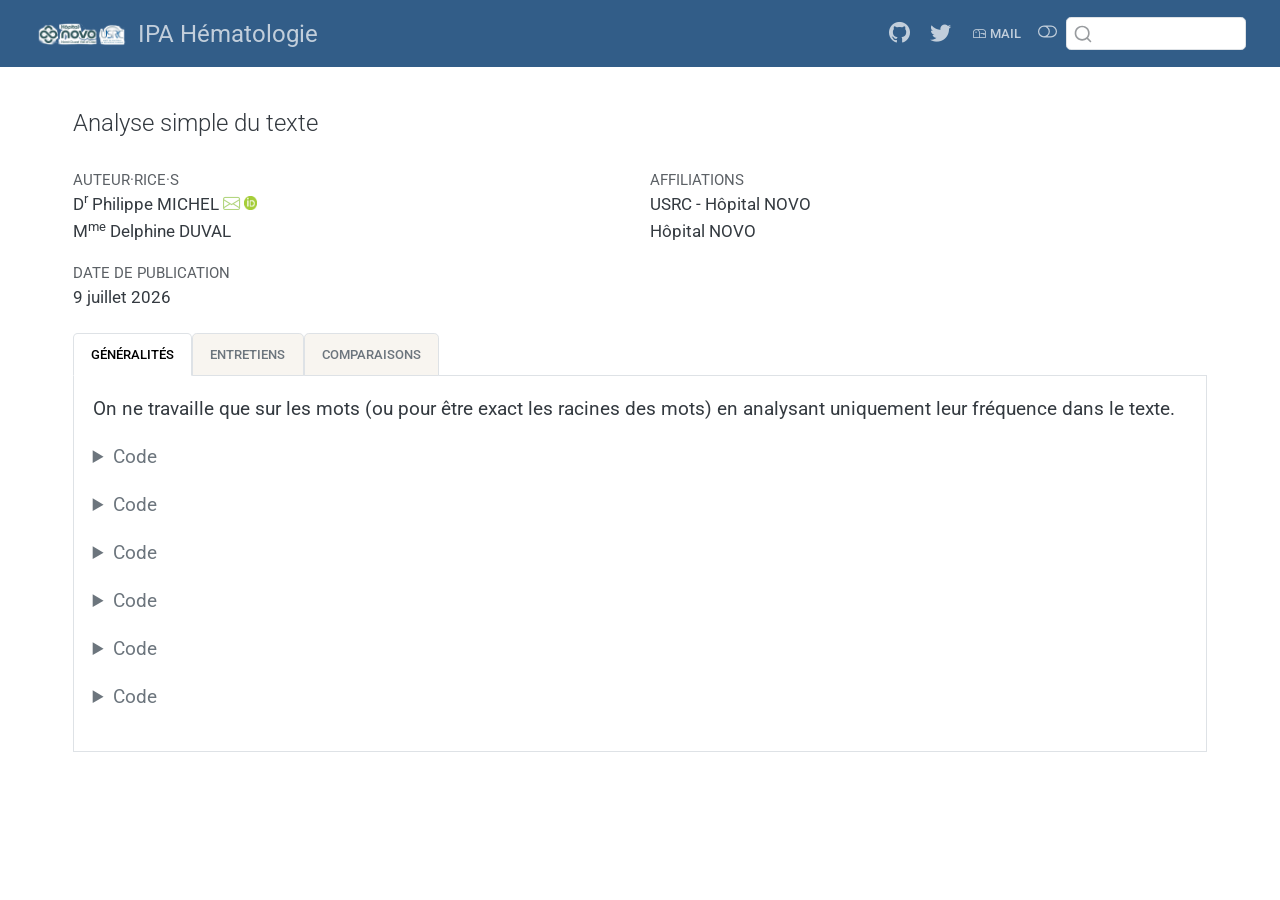
==== commit d38fc2fe: "comparaisons" ====
--- a/docs/index.html
+++ b/docs/index.html
@@ -2,7 +2,7 @@
 <html xmlns="http://www.w3.org/1999/xhtml" lang="fr" xml:lang="fr"><head>
 
 <meta charset="utf-8">
-<meta name="generator" content="quarto-1.9.38">
+<meta name="generator" content="quarto-1.8.25">
 
 <meta name="viewport" content="width=device-width, initial-scale=1.0, user-scalable=yes">
 
@@ -11,9 +11,6 @@
 
 <title>IPA Hématologie</title>
 <style>
-/* Default styles provided by pandoc.
-** See https://pandoc.org/MANUAL.html#variables-for-html for config info.
-*/
 code{white-space: pre-wrap;}
 span.smallcaps{font-variant: small-caps;}
 div.columns{display: flex; gap: min(4vw, 1.5em);}
@@ -72,18 +69,19 @@
 <meta name="quarto:offset" content="./">
 <script src="site_libs/quarto-html/quarto.js" type="module"></script>
 <script src="site_libs/quarto-html/tabsets/tabsets.js" type="module"></script>
+<script src="site_libs/quarto-html/axe/axe-check.js" type="module"></script>
 <script src="site_libs/quarto-html/popper.min.js"></script>
 <script src="site_libs/quarto-html/tippy.umd.min.js"></script>
 <script src="site_libs/quarto-html/anchor.min.js"></script>
 <link href="site_libs/quarto-html/tippy.css" rel="stylesheet">
-<link href="site_libs/quarto-html/quarto-syntax-highlighting-2baf9616dcd62a487e8517e630363ef5.css" rel="stylesheet" class="quarto-color-scheme" id="quarto-text-highlighting-styles">
-<link href="site_libs/quarto-html/quarto-syntax-highlighting-dark-a92316daa43a8c77deb54b5f2f92ea6f.css" rel="stylesheet" class="quarto-color-scheme quarto-color-alternate" id="quarto-text-highlighting-styles">
-<link href="site_libs/quarto-html/quarto-syntax-highlighting-2baf9616dcd62a487e8517e630363ef5.css" rel="stylesheet" class="quarto-color-scheme-extra" id="quarto-text-highlighting-styles">
+<link href="site_libs/quarto-html/quarto-syntax-highlighting-29987c632d9c708eba81ba88d1291502.css" rel="stylesheet" class="quarto-color-scheme" id="quarto-text-highlighting-styles">
+<link href="site_libs/quarto-html/quarto-syntax-highlighting-dark-1df33b310b25e824b5acc70bcebddb02.css" rel="stylesheet" class="quarto-color-scheme quarto-color-alternate" id="quarto-text-highlighting-styles">
+<link href="site_libs/quarto-html/quarto-syntax-highlighting-29987c632d9c708eba81ba88d1291502.css" rel="stylesheet" class="quarto-color-scheme-extra" id="quarto-text-highlighting-styles">
 <script src="site_libs/bootstrap/bootstrap.min.js"></script>
 <link href="site_libs/bootstrap/bootstrap-icons.css" rel="stylesheet">
-<link href="site_libs/bootstrap/bootstrap-3f83578e492b020ca97a11e51230d509.min.css" rel="stylesheet" append-hash="true" class="quarto-color-scheme" id="quarto-bootstrap" data-mode="light">
-<link href="site_libs/bootstrap/bootstrap-dark-eb7a6c50390205145d64134b5cccd1f1.min.css" rel="stylesheet" append-hash="true" class="quarto-color-scheme quarto-color-alternate" id="quarto-bootstrap" data-mode="dark">
-<link href="site_libs/bootstrap/bootstrap-3f83578e492b020ca97a11e51230d509.min.css" rel="stylesheet" append-hash="true" class="quarto-color-scheme-extra" id="quarto-bootstrap" data-mode="light">
+<link href="site_libs/bootstrap/bootstrap-157be6307936f0d3f175a451fc4cf7bf.min.css" rel="stylesheet" append-hash="true" class="quarto-color-scheme" id="quarto-bootstrap" data-mode="light">
+<link href="site_libs/bootstrap/bootstrap-dark-de59febc8b4c15ca6b344932d65a776b.min.css" rel="stylesheet" append-hash="true" class="quarto-color-scheme quarto-color-alternate" id="quarto-bootstrap" data-mode="dark">
+<link href="site_libs/bootstrap/bootstrap-157be6307936f0d3f175a451fc4cf7bf.min.css" rel="stylesheet" append-hash="true" class="quarto-color-scheme-extra" id="quarto-bootstrap" data-mode="light">
 <script id="quarto-search-options" type="application/json">{
   "location": "sidebar",
   "copy-button": false,
@@ -379,7 +377,7 @@
     <div>
     <div class="quarto-title-meta-heading">Date de publication</div>
     <div class="quarto-title-meta-contents">
-      <p class="date">25 juin 2026</p>
+      <p class="date">9 juillet 2026</p>
     </div>
   </div>
   
@@ -392,137 +390,155 @@
 
 
 <div class="tabset-margin-container"></div><div class="panel-tabset">
-<ul class="nav nav-tabs" role="tablist"><li class="nav-item" role="presentation"><a class="nav-link active" id="tabset-2-1-tab" data-bs-toggle="tab" data-bs-target="#tabset-2-1" role="tab" aria-controls="tabset-2-1" aria-selected="true" href="">Généralités</a></li><li class="nav-item" role="presentation"><a class="nav-link" id="tabset-2-2-tab" data-bs-toggle="tab" data-bs-target="#tabset-2-2" role="tab" aria-controls="tabset-2-2" aria-selected="false" href="">Entretiens</a></li></ul>
+<ul class="nav nav-tabs" role="tablist"><li class="nav-item" role="presentation"><a class="nav-link active" id="tabset-2-1-tab" data-bs-toggle="tab" data-bs-target="#tabset-2-1" role="tab" aria-controls="tabset-2-1" aria-selected="true" href="">Généralités</a></li><li class="nav-item" role="presentation"><a class="nav-link" id="tabset-2-2-tab" data-bs-toggle="tab" data-bs-target="#tabset-2-2" role="tab" aria-controls="tabset-2-2" aria-selected="false" href="">Entretiens</a></li><li class="nav-item" role="presentation"><a class="nav-link" id="tabset-2-3-tab" data-bs-toggle="tab" data-bs-target="#tabset-2-3" role="tab" aria-controls="tabset-2-3" aria-selected="false" href="">Comparaisons</a></li></ul>
 <div class="tab-content">
 <div id="tabset-2-1" class="tab-pane active" role="tabpanel" aria-labelledby="tabset-2-1-tab">
 <p>On ne travaille que sur les mots (ou pour être exact les racines des mots) en analysant uniquement leur fréquence dans le texte.</p>
 <div class="cell">
 <details class="code-fold">
 <summary>Code</summary>
-<div class="code-copy-outer-scaffold"><div class="sourceCode cell-code" id="cb1"><pre class="sourceCode r code-with-copy"><code class="sourceCode r"><span id="cb1-1"><a href="#cb1-1" aria-hidden="true" tabindex="-1"></a><span class="fu">library</span>(<span class="st">"tidyverse"</span>)</span>
-<span id="cb1-2"><a href="#cb1-2" aria-hidden="true" tabindex="-1"></a><span class="fu">library</span>(<span class="st">"dplyr"</span>)</span>
-<span id="cb1-3"><a href="#cb1-3" aria-hidden="true" tabindex="-1"></a><span class="fu">library</span>(<span class="st">"readODS"</span>)</span>
-<span id="cb1-4"><a href="#cb1-4" aria-hidden="true" tabindex="-1"></a><span class="fu">library</span>(<span class="st">"gtsummary"</span>)</span>
-<span id="cb1-5"><a href="#cb1-5" aria-hidden="true" tabindex="-1"></a><span class="fu">library</span>(<span class="st">"kableExtra"</span>)</span>
-<span id="cb1-6"><a href="#cb1-6" aria-hidden="true" tabindex="-1"></a><span class="fu">library</span>(<span class="st">"plotly"</span>)</span>
-<span id="cb1-7"><a href="#cb1-7" aria-hidden="true" tabindex="-1"></a><span class="fu">library</span>(<span class="st">"ggsci"</span>)</span>
-<span id="cb1-8"><a href="#cb1-8" aria-hidden="true" tabindex="-1"></a><span class="fu">library</span>(<span class="st">"tm"</span>)</span>
-<span id="cb1-9"><a href="#cb1-9" aria-hidden="true" tabindex="-1"></a><span class="fu">library</span>(<span class="st">"SnowballC"</span>)</span>
-<span id="cb1-10"><a href="#cb1-10" aria-hidden="true" tabindex="-1"></a><span class="fu">library</span>(<span class="st">"wordcloud"</span>)</span>
-<span id="cb1-11"><a href="#cb1-11" aria-hidden="true" tabindex="-1"></a><span class="fu">library</span>(<span class="st">"RColorBrewer"</span>)</span>
-<span id="cb1-12"><a href="#cb1-12" aria-hidden="true" tabindex="-1"></a></span>
-<span id="cb1-13"><a href="#cb1-13" aria-hidden="true" tabindex="-1"></a></span>
-<span id="cb1-14"><a href="#cb1-14" aria-hidden="true" tabindex="-1"></a>mesmots <span class="ot">&lt;-</span> <span class="fu">c</span>(<span class="st">"cest"</span>, <span class="st">"ça"</span>, <span class="st">"donc"</span>, <span class="st">"fait"</span>, <span class="st">"parce"</span>, <span class="st">"peut"</span>,<span class="st">"quand"</span>,</span>
-<span id="cb1-15"><a href="#cb1-15" aria-hidden="true" tabindex="-1"></a>             <span class="st">"être"</span>, <span class="st">"puis"</span>, <span class="st">"aussi"</span>, <span class="st">"plus"</span>, <span class="st">"fois"</span>, <span class="st">"là"</span>, <span class="st">"sous"</span>, <span class="st">"après"</span>,</span>
-<span id="cb1-16"><a href="#cb1-16" aria-hidden="true" tabindex="-1"></a>             <span class="st">"peux"</span>, <span class="st">"alors"</span>, <span class="st">"beaucoup"</span>, <span class="st">"comme"</span>, <span class="st">"quil"</span>, <span class="st">"faut"</span>, <span class="st">"voilà"</span>,</span>
-<span id="cb1-17"><a href="#cb1-17" aria-hidden="true" tabindex="-1"></a>             <span class="st">"vont"</span>,<span class="st">"oui"</span>, <span class="st">"peutêtr"</span>, <span class="st">"ben"</span>, <span class="st">"peu"</span>, <span class="st">"tout"</span>, <span class="st">"car"</span>, <span class="st">"quelqu"</span>,</span>
-<span id="cb1-18"><a href="#cb1-18" aria-hidden="true" tabindex="-1"></a>             <span class="st">"puisqu"</span>,<span class="st">"ell"</span>,<span class="st">"vraiment"</span>, <span class="st">"évidem"</span>, <span class="st">"non"</span>,<span class="st">"jai"</span>, <span class="st">"sai"</span>, <span class="st">"déjà"</span>,</span>
-<span id="cb1-19"><a href="#cb1-19" aria-hidden="true" tabindex="-1"></a>             <span class="st">"tous"</span>, <span class="st">"avoir"</span>,<span class="st">"estc"</span>, <span class="st">"autr"</span>, <span class="st">"..."</span>, <span class="st">"quon"</span>, <span class="st">"ouai"</span>, <span class="st">"entr"</span>)</span>
-<span id="cb1-20"><a href="#cb1-20" aria-hidden="true" tabindex="-1"></a></span>
-<span id="cb1-21"><a href="#cb1-21" aria-hidden="true" tabindex="-1"></a></span>
-<span id="cb1-22"><a href="#cb1-22" aria-hidden="true" tabindex="-1"></a>prof <span class="ot">&lt;-</span> <span class="fu">c</span>(<span class="st">"IDE en consultation"</span>, <span class="st">"Assistante sociale"</span>, </span>
-<span id="cb1-23"><a href="#cb1-23" aria-hidden="true" tabindex="-1"></a>          <span class="st">"Cadre supérieure de santé"</span>, <span class="st">"Pharmacien"</span>,</span>
-<span id="cb1-24"><a href="#cb1-24" aria-hidden="true" tabindex="-1"></a>          <span class="st">"Pharmacien"</span>, <span class="st">"Cadre faisant fonction"</span>,</span>
-<span id="cb1-25"><a href="#cb1-25" aria-hidden="true" tabindex="-1"></a>          <span class="st">"Hématologue"</span>, <span class="st">"Secrétaire médicale"</span>)</span></code></pre></div><button title="Copier vers le presse-papier" class="code-copy-button"><i class="bi"></i></button></div>
-</details>
-</div>
-<div class="cell">
-<details class="code-fold">
-<summary>Code</summary>
-<div class="code-copy-outer-scaffold"><div class="sourceCode cell-code" id="cb2"><pre class="sourceCode r code-with-copy"><code class="sourceCode r"><span id="cb2-1"><a href="#cb2-1" aria-hidden="true" tabindex="-1"></a>importtxt <span class="ot">&lt;-</span> <span class="cf">function</span>(ntxt){</span>
-<span id="cb2-2"><a href="#cb2-2" aria-hidden="true" tabindex="-1"></a>add <span class="ot">&lt;-</span> <span class="fu">paste0</span>(<span class="st">"datas/entretien"</span>,ntxt,<span class="st">".txt"</span>)</span>
-<span id="cb2-3"><a href="#cb2-3" aria-hidden="true" tabindex="-1"></a>tt <span class="ot">&lt;-</span> <span class="fu">readLines</span>(add)</span>
-<span id="cb2-4"><a href="#cb2-4" aria-hidden="true" tabindex="-1"></a>docs <span class="ot">&lt;-</span> <span class="fu">Corpus</span>(<span class="fu">VectorSource</span>(tt))</span>
-<span id="cb2-5"><a href="#cb2-5" aria-hidden="true" tabindex="-1"></a>toSpace <span class="ot">&lt;-</span> <span class="fu">content_transformer</span>(<span class="cf">function</span> (x , pattern ) <span class="fu">gsub</span>(pattern, <span class="st">" "</span>, x))</span>
-<span id="cb2-6"><a href="#cb2-6" aria-hidden="true" tabindex="-1"></a>docs <span class="ot">&lt;-</span> <span class="fu">tm_map</span>(docs, removePunctuation)</span>
-<span id="cb2-7"><a href="#cb2-7" aria-hidden="true" tabindex="-1"></a>docs <span class="ot">&lt;-</span> <span class="fu">tm_map</span>(docs, toSpace, <span class="st">","</span>)</span>
-<span id="cb2-8"><a href="#cb2-8" aria-hidden="true" tabindex="-1"></a>docs <span class="ot">&lt;-</span> <span class="fu">tm_map</span>(docs, toSpace, <span class="st">"’"</span>)</span>
-<span id="cb2-9"><a href="#cb2-9" aria-hidden="true" tabindex="-1"></a>docs <span class="ot">&lt;-</span> <span class="fu">tm_map</span>(docs, <span class="fu">content_transformer</span>(tolower))</span>
-<span id="cb2-10"><a href="#cb2-10" aria-hidden="true" tabindex="-1"></a>docs <span class="ot">&lt;-</span> <span class="fu">tm_map</span>(docs, stripWhitespace)</span>
-<span id="cb2-11"><a href="#cb2-11" aria-hidden="true" tabindex="-1"></a>docs <span class="ot">&lt;-</span> <span class="fu">tm_map</span>(docs, removeWords, <span class="fu">stopwords</span>(<span class="st">"fr"</span>))</span>
-<span id="cb2-12"><a href="#cb2-12" aria-hidden="true" tabindex="-1"></a>docs <span class="ot">&lt;-</span> <span class="fu">tm_map</span>(docs, removeWords, mesmots)</span>
-<span id="cb2-13"><a href="#cb2-13" aria-hidden="true" tabindex="-1"></a>docs <span class="ot">&lt;-</span> <span class="fu">tm_map</span>(docs, stemDocument)</span>
-<span id="cb2-14"><a href="#cb2-14" aria-hidden="true" tabindex="-1"></a> <span class="co">#</span></span>
-<span id="cb2-15"><a href="#cb2-15" aria-hidden="true" tabindex="-1"></a>dtm <span class="ot">&lt;-</span> <span class="fu">TermDocumentMatrix</span>(docs)</span>
-<span id="cb2-16"><a href="#cb2-16" aria-hidden="true" tabindex="-1"></a>m <span class="ot">&lt;-</span> <span class="fu">as.matrix</span>(dtm)</span>
-<span id="cb2-17"><a href="#cb2-17" aria-hidden="true" tabindex="-1"></a>v <span class="ot">&lt;-</span> <span class="fu">sort</span>(<span class="fu">rowSums</span>(m),<span class="at">decreasing=</span><span class="cn">TRUE</span>)</span>
-<span id="cb2-18"><a href="#cb2-18" aria-hidden="true" tabindex="-1"></a>docs <span class="ot">&lt;-</span> <span class="fu">data.frame</span>(<span class="at">freq=</span>v) <span class="sc">|&gt;</span> </span>
-<span id="cb2-19"><a href="#cb2-19" aria-hidden="true" tabindex="-1"></a>  <span class="fu">rownames_to_column</span>(<span class="at">var=</span><span class="st">"mot"</span>)</span>
-<span id="cb2-20"><a href="#cb2-20" aria-hidden="true" tabindex="-1"></a><span class="co">#</span></span>
-<span id="cb2-21"><a href="#cb2-21" aria-hidden="true" tabindex="-1"></a><span class="fu">return</span>(docs)</span>
-<span id="cb2-22"><a href="#cb2-22" aria-hidden="true" tabindex="-1"></a> }</span></code></pre></div><button title="Copier vers le presse-papier" class="code-copy-button"><i class="bi"></i></button></div>
-</details>
-</div>
-<div class="cell">
-<details class="code-fold">
-<summary>Code</summary>
-<div class="code-copy-outer-scaffold"><div class="sourceCode cell-code" id="cb3"><pre class="sourceCode r code-with-copy"><code class="sourceCode r"><span id="cb3-1"><a href="#cb3-1" aria-hidden="true" tabindex="-1"></a>tabfq <span class="ot">&lt;-</span> <span class="cf">function</span>(<span class="at">docs =</span> docs){</span>
-<span id="cb3-2"><a href="#cb3-2" aria-hidden="true" tabindex="-1"></a><span class="fu">kbl</span>(<span class="fu">head</span>(docs, <span class="dv">10</span>)) <span class="sc">|&gt;</span> </span>
-<span id="cb3-3"><a href="#cb3-3" aria-hidden="true" tabindex="-1"></a>  <span class="fu">kable_material</span>(<span class="fu">c</span>(<span class="st">"striped"</span>, <span class="st">"hover"</span>))</span>
-<span id="cb3-4"><a href="#cb3-4" aria-hidden="true" tabindex="-1"></a>}</span></code></pre></div><button title="Copier vers le presse-papier" class="code-copy-button"><i class="bi"></i></button></div>
-</details>
-</div>
-<div class="cell">
-<details class="code-fold">
-<summary>Code</summary>
-<div class="code-copy-outer-scaffold"><div class="sourceCode cell-code" id="cb4"><pre class="sourceCode r code-with-copy"><code class="sourceCode r"><span id="cb4-1"><a href="#cb4-1" aria-hidden="true" tabindex="-1"></a>nuage <span class="ot">&lt;-</span> <span class="cf">function</span>(<span class="at">d =</span> docs){</span>
-<span id="cb4-2"><a href="#cb4-2" aria-hidden="true" tabindex="-1"></a>  <span class="fu">set.seed</span>(<span class="dv">1834</span>)</span>
-<span id="cb4-3"><a href="#cb4-3" aria-hidden="true" tabindex="-1"></a>gg <span class="ot">&lt;-</span> <span class="fu">wordcloud</span>(<span class="at">words =</span> d<span class="sc">$</span>mot, <span class="at">freq =</span> d<span class="sc">$</span>freq, <span class="at">min.freq =</span> <span class="dv">1</span>,</span>
-<span id="cb4-4"><a href="#cb4-4" aria-hidden="true" tabindex="-1"></a>          <span class="at">max.mots=</span><span class="dv">300</span>, <span class="at">random.order=</span><span class="cn">FALSE</span>, <span class="at">rot.per=</span><span class="fl">0.35</span>, </span>
-<span id="cb4-5"><a href="#cb4-5" aria-hidden="true" tabindex="-1"></a>          <span class="at">colors=</span><span class="fu">brewer.pal</span>(<span class="dv">8</span>, <span class="st">"Dark2"</span>))</span>
-<span id="cb4-6"><a href="#cb4-6" aria-hidden="true" tabindex="-1"></a><span class="fu">ggplotly</span>(gg)</span>
-<span id="cb4-7"><a href="#cb4-7" aria-hidden="true" tabindex="-1"></a>}</span></code></pre></div><button title="Copier vers le presse-papier" class="code-copy-button"><i class="bi"></i></button></div>
-</details>
-</div>
-<div class="cell">
-<details class="code-fold">
-<summary>Code</summary>
-<div class="code-copy-outer-scaffold"><div class="sourceCode cell-code" id="cb5"><pre class="sourceCode r code-with-copy"><code class="sourceCode r"><span id="cb5-1"><a href="#cb5-1" aria-hidden="true" tabindex="-1"></a>figfq <span class="ot">&lt;-</span> <span class="cf">function</span>(<span class="at">d =</span> docs,<span class="at">nmax =</span> <span class="dv">6</span>){</span>
-<span id="cb5-2"><a href="#cb5-2" aria-hidden="true" tabindex="-1"></a>  gg <span class="ot">&lt;-</span> d <span class="sc">|&gt;</span> </span>
-<span id="cb5-3"><a href="#cb5-3" aria-hidden="true" tabindex="-1"></a>  dplyr<span class="sc">::</span><span class="fu">filter</span>(freq <span class="sc">&gt;</span> nmax) <span class="sc">|&gt;</span> </span>
-<span id="cb5-4"><a href="#cb5-4" aria-hidden="true" tabindex="-1"></a>  <span class="fu">ggplot</span>() <span class="sc">+</span></span>
-<span id="cb5-5"><a href="#cb5-5" aria-hidden="true" tabindex="-1"></a>  <span class="fu">aes</span>(<span class="at">x =</span> <span class="fu">fct_reorder</span>(mot,freq, <span class="at">.desc =</span> <span class="cn">FALSE</span>), <span class="at">y =</span> freq) <span class="sc">+</span></span>
-<span id="cb5-6"><a href="#cb5-6" aria-hidden="true" tabindex="-1"></a>  <span class="fu">geom_bar</span>(<span class="at">stat=</span><span class="st">"identity"</span>) <span class="sc">+</span></span>
-<span id="cb5-7"><a href="#cb5-7" aria-hidden="true" tabindex="-1"></a>  <span class="fu">labs</span>(</span>
-<span id="cb5-8"><a href="#cb5-8" aria-hidden="true" tabindex="-1"></a>    <span class="at">title =</span> <span class="st">"Mots les plus fréquents - IDE en consultation"</span>,</span>
-<span id="cb5-9"><a href="#cb5-9" aria-hidden="true" tabindex="-1"></a>    <span class="at">y =</span> <span class="st">"Fréquence"</span>,</span>
-<span id="cb5-10"><a href="#cb5-10" aria-hidden="true" tabindex="-1"></a>    <span class="at">caption =</span> <span class="st">"Nombre d'occurence des mots significatifs (réduits à leur racine)  les plus fréquents."</span>,</span>
-<span id="cb5-11"><a href="#cb5-11" aria-hidden="true" tabindex="-1"></a>  ) <span class="sc">+</span></span>
-<span id="cb5-12"><a href="#cb5-12" aria-hidden="true" tabindex="-1"></a>  <span class="fu">theme_light</span>() <span class="sc">+</span></span>
-<span id="cb5-13"><a href="#cb5-13" aria-hidden="true" tabindex="-1"></a>  <span class="fu">scale_fill_jama</span>() <span class="sc">+</span></span>
-<span id="cb5-14"><a href="#cb5-14" aria-hidden="true" tabindex="-1"></a>  <span class="fu">theme</span>(</span>
-<span id="cb5-15"><a href="#cb5-15" aria-hidden="true" tabindex="-1"></a>    <span class="at">plot.title =</span> <span class="fu">element_text</span>(<span class="at">size =</span> <span class="dv">14</span>, <span class="at">face =</span> <span class="st">"bold"</span>),</span>
-<span id="cb5-16"><a href="#cb5-16" aria-hidden="true" tabindex="-1"></a>    <span class="at">plot.subtitle =</span> <span class="fu">element_text</span>(<span class="at">size =</span> <span class="dv">12</span>),</span>
-<span id="cb5-17"><a href="#cb5-17" aria-hidden="true" tabindex="-1"></a>    <span class="at">axis.title.y.right =</span> <span class="fu">element_blank</span>(),</span>
-<span id="cb5-18"><a href="#cb5-18" aria-hidden="true" tabindex="-1"></a>    <span class="at">legend.title =</span> <span class="fu">element_text</span>(<span class="at">size =</span> <span class="dv">12</span>),</span>
-<span id="cb5-19"><a href="#cb5-19" aria-hidden="true" tabindex="-1"></a>    <span class="at">axis.title.y =</span> <span class="fu">element_blank</span>(),</span>
-<span id="cb5-20"><a href="#cb5-20" aria-hidden="true" tabindex="-1"></a>    <span class="at">axis.text.x =</span> <span class="fu">element_text</span>(<span class="at">size =</span> <span class="dv">12</span>),</span>
-<span id="cb5-21"><a href="#cb5-21" aria-hidden="true" tabindex="-1"></a>    <span class="at">axis.text.y =</span> <span class="fu">element_text</span>(<span class="at">size =</span> <span class="dv">12</span>),</span>
-<span id="cb5-22"><a href="#cb5-22" aria-hidden="true" tabindex="-1"></a>    <span class="at">legend.position =</span> <span class="st">"none"</span>) <span class="sc">+</span></span>
-<span id="cb5-23"><a href="#cb5-23" aria-hidden="true" tabindex="-1"></a><span class="fu">coord_flip</span>()</span>
-<span id="cb5-24"><a href="#cb5-24" aria-hidden="true" tabindex="-1"></a>  </span>
-<span id="cb5-25"><a href="#cb5-25" aria-hidden="true" tabindex="-1"></a><span class="fu">ggplotly</span>(gg)</span>
-<span id="cb5-26"><a href="#cb5-26" aria-hidden="true" tabindex="-1"></a>}</span></code></pre></div><button title="Copier vers le presse-papier" class="code-copy-button"><i class="bi"></i></button></div>
+<div class="code-copy-outer-scaffold"><div class="sourceCode cell-code" id="cb1"><pre class="sourceCode r code-with-copy"><code class="sourceCode r"><span id="cb1-1"><a href="#cb1-1" aria-hidden="true" tabindex="-1"></a><span class="fu">rm</span>(<span class="at">list =</span> <span class="fu">ls</span>())</span>
+<span id="cb1-2"><a href="#cb1-2" aria-hidden="true" tabindex="-1"></a></span>
+<span id="cb1-3"><a href="#cb1-3" aria-hidden="true" tabindex="-1"></a><span class="fu">library</span>(<span class="st">"tidyverse"</span>)</span>
+<span id="cb1-4"><a href="#cb1-4" aria-hidden="true" tabindex="-1"></a><span class="fu">library</span>(<span class="st">"dplyr"</span>)</span>
+<span id="cb1-5"><a href="#cb1-5" aria-hidden="true" tabindex="-1"></a><span class="fu">library</span>(<span class="st">"readODS"</span>)</span>
+<span id="cb1-6"><a href="#cb1-6" aria-hidden="true" tabindex="-1"></a><span class="fu">library</span>(<span class="st">"gtsummary"</span>)</span>
+<span id="cb1-7"><a href="#cb1-7" aria-hidden="true" tabindex="-1"></a><span class="fu">library</span>(<span class="st">"kableExtra"</span>)</span>
+<span id="cb1-8"><a href="#cb1-8" aria-hidden="true" tabindex="-1"></a><span class="fu">library</span>(<span class="st">"plotly"</span>)</span>
+<span id="cb1-9"><a href="#cb1-9" aria-hidden="true" tabindex="-1"></a><span class="fu">library</span>(<span class="st">"proustr"</span>)</span>
+<span id="cb1-10"><a href="#cb1-10" aria-hidden="true" tabindex="-1"></a><span class="fu">library</span>(<span class="st">"ggsci"</span>)</span>
+<span id="cb1-11"><a href="#cb1-11" aria-hidden="true" tabindex="-1"></a><span class="fu">library</span>(<span class="st">"tidytext"</span>)</span>
+<span id="cb1-12"><a href="#cb1-12" aria-hidden="true" tabindex="-1"></a><span class="fu">library</span>(<span class="st">"SnowballC"</span>)</span>
+<span id="cb1-13"><a href="#cb1-13" aria-hidden="true" tabindex="-1"></a><span class="fu">library</span>(<span class="st">"ggwordcloud"</span>)</span>
+<span id="cb1-14"><a href="#cb1-14" aria-hidden="true" tabindex="-1"></a><span class="fu">library</span>(<span class="st">"RColorBrewer"</span>)</span></code></pre></div><button title="Copier vers le presse-papier" class="code-copy-button"><i class="bi"></i></button></div>
+</details>
+</div>
+<div class="cell">
+<details class="code-fold">
+<summary>Code</summary>
+<div class="code-copy-outer-scaffold"><div class="sourceCode cell-code" id="cb2"><pre class="sourceCode r code-with-copy"><code class="sourceCode r"><span id="cb2-1"><a href="#cb2-1" aria-hidden="true" tabindex="-1"></a>tt <span class="ot">&lt;-</span> <span class="cn">NULL</span></span>
+<span id="cb2-2"><a href="#cb2-2" aria-hidden="true" tabindex="-1"></a>htdoc <span class="ot">&lt;-</span> <span class="cn">NULL</span></span>
+<span id="cb2-3"><a href="#cb2-3" aria-hidden="true" tabindex="-1"></a>nn <span class="ot">&lt;-</span> <span class="dv">0</span></span>
+<span id="cb2-4"><a href="#cb2-4" aria-hidden="true" tabindex="-1"></a>prof <span class="ot">&lt;-</span> <span class="fu">c</span>(<span class="st">"IDE en consultation"</span>, <span class="st">"Assistante sociale"</span>, </span>
+<span id="cb2-5"><a href="#cb2-5" aria-hidden="true" tabindex="-1"></a>          <span class="st">"Cadre supérieure de santé"</span>, <span class="st">"Pharmacien 1"</span>,</span>
+<span id="cb2-6"><a href="#cb2-6" aria-hidden="true" tabindex="-1"></a>          <span class="st">"Pharmacien 2"</span>, <span class="st">"Cadre faisant fonction"</span>,</span>
+<span id="cb2-7"><a href="#cb2-7" aria-hidden="true" tabindex="-1"></a>          <span class="st">"Hématologue"</span>, <span class="st">"Secrétaire médicale"</span>)</span>
+<span id="cb2-8"><a href="#cb2-8" aria-hidden="true" tabindex="-1"></a></span>
+<span id="cb2-9"><a href="#cb2-9" aria-hidden="true" tabindex="-1"></a>mesmots <span class="ot">&lt;-</span> <span class="fu">as_tibble</span>(<span class="fu">c</span>(<span class="st">"c'est"</span>, <span class="st">"ça"</span>, <span class="st">"donc"</span>, <span class="st">"fait"</span>, <span class="st">"parce"</span>,</span>
+<span id="cb2-10"><a href="#cb2-10" aria-hidden="true" tabindex="-1"></a>                       <span class="st">"peut"</span>,<span class="st">"quand"</span>,<span class="st">"c'et"</span>,<span class="st">"ca"</span>,<span class="st">"qu’il"</span>,</span>
+<span id="cb2-11"><a href="#cb2-11" aria-hidden="true" tabindex="-1"></a>             <span class="st">"être"</span>, <span class="st">"puis"</span>, <span class="st">"aussi"</span>, <span class="st">"plus"</span>, <span class="st">"fois"</span>, <span class="st">"là"</span>, <span class="st">"sous"</span>,</span>
+<span id="cb2-12"><a href="#cb2-12" aria-hidden="true" tabindex="-1"></a>             <span class="st">"après"</span>, <span class="st">"peux"</span>, <span class="st">"alors"</span>, <span class="st">"beaucoup"</span>, <span class="st">"comme"</span>, <span class="st">"quil"</span>,</span>
+<span id="cb2-13"><a href="#cb2-13" aria-hidden="true" tabindex="-1"></a>             <span class="st">"faut"</span>, <span class="st">"voilà"</span>, <span class="st">"j'ai"</span>, <span class="st">"n’est"</span>, <span class="st">"vont"</span>,<span class="st">"oui"</span>, <span class="st">"peutêtr"</span>,</span>
+<span id="cb2-14"><a href="#cb2-14" aria-hidden="true" tabindex="-1"></a>             <span class="st">"ben"</span>, <span class="st">"peu"</span>, <span class="st">"tout"</span>, <span class="st">"car"</span>, <span class="st">"quelqu"</span>,<span class="st">"qu'on"</span>,</span>
+<span id="cb2-15"><a href="#cb2-15" aria-hidden="true" tabindex="-1"></a>             <span class="st">"qu'il"</span>,<span class="st">"c’est"</span>, <span class="st">"qu’on"</span>,<span class="st">"j’ai"</span>,</span>
+<span id="cb2-16"><a href="#cb2-16" aria-hidden="true" tabindex="-1"></a>             <span class="st">"puisqu"</span>,<span class="st">"ell"</span>,<span class="st">"vraiment"</span>, <span class="st">"évidem"</span>, <span class="st">"non"</span>,<span class="st">"jai"</span>, <span class="st">"sai"</span>,</span>
+<span id="cb2-17"><a href="#cb2-17" aria-hidden="true" tabindex="-1"></a><span class="st">"déjà"</span>, <span class="st">"qu'il"</span>, <span class="st">"n'y"</span>, <span class="st">"qu'on"</span>, <span class="st">"n’ai"</span>,<span class="st">"n’y"</span>,</span>
+<span id="cb2-18"><a href="#cb2-18" aria-hidden="true" tabindex="-1"></a>             <span class="st">"tous"</span>, <span class="st">"avoir"</span>,<span class="st">"estc"</span>, <span class="st">"autr"</span>, <span class="st">"..."</span>, <span class="st">"quon"</span>, <span class="st">"ouai"</span>, <span class="st">"entr"</span>, <span class="st">"dire"</span>, <span class="st">"dirai"</span> ,<span class="st">"commen"</span>, <span class="st">"voi"</span>))</span>
+<span id="cb2-19"><a href="#cb2-19" aria-hidden="true" tabindex="-1"></a></span>
+<span id="cb2-20"><a href="#cb2-20" aria-hidden="true" tabindex="-1"></a></span>
+<span id="cb2-21"><a href="#cb2-21" aria-hidden="true" tabindex="-1"></a><span class="cf">for</span>(nt <span class="cf">in</span> <span class="dv">1</span><span class="sc">:</span><span class="dv">8</span>){</span>
+<span id="cb2-22"><a href="#cb2-22" aria-hidden="true" tabindex="-1"></a>nomtxt <span class="ot">&lt;-</span> <span class="fu">paste0</span>(<span class="st">"datas/entretien"</span>,nt,<span class="st">".txt"</span>)</span>
+<span id="cb2-23"><a href="#cb2-23" aria-hidden="true" tabindex="-1"></a>texte <span class="ot">&lt;-</span> readr<span class="sc">::</span><span class="fu">read_file</span>(nomtxt)</span>
+<span id="cb2-24"><a href="#cb2-24" aria-hidden="true" tabindex="-1"></a>profession <span class="ot">&lt;-</span> prof[nt]</span>
+<span id="cb2-25"><a href="#cb2-25" aria-hidden="true" tabindex="-1"></a>ll <span class="ot">&lt;-</span> <span class="fu">c</span>(nt,profession,texte)</span>
+<span id="cb2-26"><a href="#cb2-26" aria-hidden="true" tabindex="-1"></a>tt <span class="ot">&lt;-</span> <span class="fu">rbind</span>(tt,ll)</span>
+<span id="cb2-27"><a href="#cb2-27" aria-hidden="true" tabindex="-1"></a>}</span>
+<span id="cb2-28"><a href="#cb2-28" aria-hidden="true" tabindex="-1"></a>stopw <span class="ot">&lt;-</span> <span class="fu">proust_stopwords</span>()</span>
+<span id="cb2-29"><a href="#cb2-29" aria-hidden="true" tabindex="-1"></a>stopw <span class="ot">&lt;-</span> stopw<span class="sc">$</span>word</span>
+<span id="cb2-30"><a href="#cb2-30" aria-hidden="true" tabindex="-1"></a></span>
+<span id="cb2-31"><a href="#cb2-31" aria-hidden="true" tabindex="-1"></a>tt <span class="ot">&lt;-</span> <span class="fu">as_tibble</span>(tt)</span>
+<span id="cb2-32"><a href="#cb2-32" aria-hidden="true" tabindex="-1"></a><span class="fu">names</span>(tt) <span class="ot">&lt;-</span> <span class="fu">c</span>(<span class="st">"id"</span>, <span class="st">"profession"</span>, <span class="st">"texte"</span>)</span></code></pre></div><button title="Copier vers le presse-papier" class="code-copy-button"><i class="bi"></i></button></div>
+</details>
+</div>
+<div class="cell">
+<details class="code-fold">
+<summary>Code</summary>
+<div class="code-copy-outer-scaffold"><div class="sourceCode cell-code" id="cb3"><pre class="sourceCode r code-with-copy"><code class="sourceCode r"><span id="cb3-1"><a href="#cb3-1" aria-hidden="true" tabindex="-1"></a>zz <span class="ot">&lt;-</span> tt <span class="sc">|&gt;</span> </span>
+<span id="cb3-2"><a href="#cb3-2" aria-hidden="true" tabindex="-1"></a>tidytext<span class="sc">::</span><span class="fu">unnest_tokens</span>(<span class="at">output=</span><span class="st">"mots"</span>,</span>
+<span id="cb3-3"><a href="#cb3-3" aria-hidden="true" tabindex="-1"></a>                        <span class="at">input=</span>texte,</span>
+<span id="cb3-4"><a href="#cb3-4" aria-hidden="true" tabindex="-1"></a>                        <span class="at">token=</span><span class="st">"words"</span>) <span class="sc">|&gt;</span> </span>
+<span id="cb3-5"><a href="#cb3-5" aria-hidden="true" tabindex="-1"></a>  <span class="fu">anti_join</span>(proustr<span class="sc">::</span><span class="fu">proust_stopwords</span>(),<span class="at">by=</span><span class="fu">c</span>(<span class="st">"mots"</span><span class="ot">=</span><span class="st">"word"</span>)) <span class="sc">|&gt;</span> </span>
+<span id="cb3-6"><a href="#cb3-6" aria-hidden="true" tabindex="-1"></a>  <span class="fu">anti_join</span>(<span class="fu">as_tibble</span>(mesmots),<span class="at">by=</span><span class="fu">c</span>(<span class="st">"mots"</span><span class="ot">=</span><span class="st">"value"</span>)) <span class="sc">|&gt;</span> </span>
+<span id="cb3-7"><a href="#cb3-7" aria-hidden="true" tabindex="-1"></a>  <span class="fu">anti_join</span>(<span class="fu">get_stopwords</span>(<span class="st">"fr"</span>),<span class="at">by=</span><span class="fu">c</span>(<span class="st">"mots"</span><span class="ot">=</span><span class="st">"word"</span>)) <span class="sc">|&gt;</span> </span>
+<span id="cb3-8"><a href="#cb3-8" aria-hidden="true" tabindex="-1"></a>  <span class="fu">mutate</span>(<span class="at">mots =</span> <span class="fu">wordStem</span>(mots, <span class="at">language =</span> <span class="st">"fr"</span>))</span></code></pre></div><button title="Copier vers le presse-papier" class="code-copy-button"><i class="bi"></i></button></div>
+</details>
+</div>
+<div class="cell">
+<details class="code-fold">
+<summary>Code</summary>
+<div class="code-copy-outer-scaffold"><div class="sourceCode cell-code" id="cb4"><pre class="sourceCode r code-with-copy"><code class="sourceCode r"><span id="cb4-1"><a href="#cb4-1" aria-hidden="true" tabindex="-1"></a>tabfq <span class="ot">&lt;-</span> <span class="cf">function</span>(dd){</span>
+<span id="cb4-2"><a href="#cb4-2" aria-hidden="true" tabindex="-1"></a><span class="fu">kbl</span>(<span class="fu">head</span>(dd, <span class="dv">10</span>)) <span class="sc">|&gt;</span> </span>
+<span id="cb4-3"><a href="#cb4-3" aria-hidden="true" tabindex="-1"></a>  <span class="fu">kable_material</span>(<span class="fu">c</span>(<span class="st">"striped"</span>, <span class="st">"hover"</span>))</span>
+<span id="cb4-4"><a href="#cb4-4" aria-hidden="true" tabindex="-1"></a>}</span></code></pre></div><button title="Copier vers le presse-papier" class="code-copy-button"><i class="bi"></i></button></div>
+</details>
+</div>
+<div class="cell">
+<details class="code-fold">
+<summary>Code</summary>
+<div class="code-copy-outer-scaffold"><div class="sourceCode cell-code" id="cb5"><pre class="sourceCode r code-with-copy"><code class="sourceCode r"><span id="cb5-1"><a href="#cb5-1" aria-hidden="true" tabindex="-1"></a>nuage <span class="ot">&lt;-</span> <span class="cf">function</span>(<span class="at">d =</span> docs){</span>
+<span id="cb5-2"><a href="#cb5-2" aria-hidden="true" tabindex="-1"></a>zz <span class="sc">|&gt;</span> </span>
+<span id="cb5-3"><a href="#cb5-3" aria-hidden="true" tabindex="-1"></a>  <span class="fu">count</span>(mots, <span class="at">sort =</span> <span class="cn">TRUE</span>) <span class="sc">|&gt;</span> </span>
+<span id="cb5-4"><a href="#cb5-4" aria-hidden="true" tabindex="-1"></a>  <span class="fu">head</span>(<span class="dv">50</span>) <span class="sc">|&gt;</span> </span>
+<span id="cb5-5"><a href="#cb5-5" aria-hidden="true" tabindex="-1"></a>  <span class="fu">ggplot</span>() <span class="sc">+</span></span>
+<span id="cb5-6"><a href="#cb5-6" aria-hidden="true" tabindex="-1"></a>  <span class="fu">aes</span>(<span class="at">label =</span> mots, <span class="at">size=</span> n, <span class="at">color =</span> n) <span class="sc">+</span></span>
+<span id="cb5-7"><a href="#cb5-7" aria-hidden="true" tabindex="-1"></a>  <span class="fu">geom_text_wordcloud</span>(<span class="at">grid_size =</span> <span class="dv">20</span>) <span class="sc">+</span></span>
+<span id="cb5-8"><a href="#cb5-8" aria-hidden="true" tabindex="-1"></a>  <span class="fu">scale_size_area</span>(<span class="at">max_size =</span> <span class="dv">20</span>) <span class="sc">+</span></span>
+<span id="cb5-9"><a href="#cb5-9" aria-hidden="true" tabindex="-1"></a>  <span class="fu">scale_color_viridis_c</span>()</span>
+<span id="cb5-10"><a href="#cb5-10" aria-hidden="true" tabindex="-1"></a>}</span></code></pre></div><button title="Copier vers le presse-papier" class="code-copy-button"><i class="bi"></i></button></div>
+</details>
+</div>
+<div class="cell">
+<details class="code-fold">
+<summary>Code</summary>
+<div class="code-copy-outer-scaffold"><div class="sourceCode cell-code" id="cb6"><pre class="sourceCode r code-with-copy"><code class="sourceCode r"><span id="cb6-1"><a href="#cb6-1" aria-hidden="true" tabindex="-1"></a>figfq <span class="ot">&lt;-</span> <span class="cf">function</span>(<span class="at">d =</span> docs,<span class="at">nmax =</span> <span class="dv">6</span>){</span>
+<span id="cb6-2"><a href="#cb6-2" aria-hidden="true" tabindex="-1"></a>  gg <span class="ot">&lt;-</span> d <span class="sc">|&gt;</span> </span>
+<span id="cb6-3"><a href="#cb6-3" aria-hidden="true" tabindex="-1"></a>  dplyr<span class="sc">::</span><span class="fu">filter</span>(n <span class="sc">&gt;</span> nmax) <span class="sc">|&gt;</span> </span>
+<span id="cb6-4"><a href="#cb6-4" aria-hidden="true" tabindex="-1"></a>  <span class="fu">ggplot</span>() <span class="sc">+</span></span>
+<span id="cb6-5"><a href="#cb6-5" aria-hidden="true" tabindex="-1"></a>  <span class="fu">aes</span>(<span class="at">x =</span> <span class="fu">fct_reorder</span>(mots,n, <span class="at">.desc =</span> <span class="cn">FALSE</span>), <span class="at">y =</span> n) <span class="sc">+</span></span>
+<span id="cb6-6"><a href="#cb6-6" aria-hidden="true" tabindex="-1"></a>  <span class="fu">geom_bar</span>(<span class="at">stat=</span><span class="st">"identity"</span>) <span class="sc">+</span></span>
+<span id="cb6-7"><a href="#cb6-7" aria-hidden="true" tabindex="-1"></a>  <span class="fu">labs</span>(</span>
+<span id="cb6-8"><a href="#cb6-8" aria-hidden="true" tabindex="-1"></a>    <span class="at">title =</span> <span class="st">"Mots les plus fréquents - IDE en consultation"</span>,</span>
+<span id="cb6-9"><a href="#cb6-9" aria-hidden="true" tabindex="-1"></a>    <span class="at">y =</span> <span class="st">"Fréquence"</span>,</span>
+<span id="cb6-10"><a href="#cb6-10" aria-hidden="true" tabindex="-1"></a>    <span class="at">caption =</span> <span class="st">"Nombre d'occurence des mots significatifs (réduits à leur racine)  les plus fréquents."</span>,</span>
+<span id="cb6-11"><a href="#cb6-11" aria-hidden="true" tabindex="-1"></a>  ) <span class="sc">+</span></span>
+<span id="cb6-12"><a href="#cb6-12" aria-hidden="true" tabindex="-1"></a>  <span class="fu">theme_light</span>() <span class="sc">+</span></span>
+<span id="cb6-13"><a href="#cb6-13" aria-hidden="true" tabindex="-1"></a>  <span class="fu">scale_color_viridis_c</span>() <span class="sc">+</span></span>
+<span id="cb6-14"><a href="#cb6-14" aria-hidden="true" tabindex="-1"></a>  <span class="fu">theme</span>(</span>
+<span id="cb6-15"><a href="#cb6-15" aria-hidden="true" tabindex="-1"></a>    <span class="at">plot.title =</span> <span class="fu">element_text</span>(<span class="at">size =</span> <span class="dv">14</span>, <span class="at">face =</span> <span class="st">"bold"</span>),</span>
+<span id="cb6-16"><a href="#cb6-16" aria-hidden="true" tabindex="-1"></a>    <span class="at">plot.subtitle =</span> <span class="fu">element_text</span>(<span class="at">size =</span> <span class="dv">12</span>),</span>
+<span id="cb6-17"><a href="#cb6-17" aria-hidden="true" tabindex="-1"></a>    <span class="at">axis.title.y.right =</span> <span class="fu">element_blank</span>(),</span>
+<span id="cb6-18"><a href="#cb6-18" aria-hidden="true" tabindex="-1"></a>    <span class="at">legend.title =</span> <span class="fu">element_text</span>(<span class="at">size =</span> <span class="dv">12</span>),</span>
+<span id="cb6-19"><a href="#cb6-19" aria-hidden="true" tabindex="-1"></a>    <span class="at">axis.title.y =</span> <span class="fu">element_blank</span>(),</span>
+<span id="cb6-20"><a href="#cb6-20" aria-hidden="true" tabindex="-1"></a>    <span class="at">axis.text.x =</span> <span class="fu">element_text</span>(<span class="at">size =</span> <span class="dv">12</span>),</span>
+<span id="cb6-21"><a href="#cb6-21" aria-hidden="true" tabindex="-1"></a>    <span class="at">axis.text.y =</span> <span class="fu">element_text</span>(<span class="at">size =</span> <span class="dv">12</span>),</span>
+<span id="cb6-22"><a href="#cb6-22" aria-hidden="true" tabindex="-1"></a>    <span class="at">legend.position =</span> <span class="st">"none"</span>) <span class="sc">+</span></span>
+<span id="cb6-23"><a href="#cb6-23" aria-hidden="true" tabindex="-1"></a><span class="fu">coord_flip</span>()</span>
+<span id="cb6-24"><a href="#cb6-24" aria-hidden="true" tabindex="-1"></a>  </span>
+<span id="cb6-25"><a href="#cb6-25" aria-hidden="true" tabindex="-1"></a><span class="fu">ggplotly</span>(gg)</span>
+<span id="cb6-26"><a href="#cb6-26" aria-hidden="true" tabindex="-1"></a>}</span></code></pre></div><button title="Copier vers le presse-papier" class="code-copy-button"><i class="bi"></i></button></div>
 </details>
 </div>
 </div>
 <div id="tabset-2-2" class="tab-pane" role="tabpanel" aria-labelledby="tabset-2-2-tab">
 <div class="tabset-margin-container"></div><div class="panel-tabset" data-group="Entretiens">
-<ul class="nav nav-tabs" role="tablist"><li class="nav-item" role="presentation"><a class="nav-link active" id="tabset-1-1-tab" data-bs-toggle="tab" data-bs-target="#tabset-1-1" role="tab" aria-controls="tabset-1-1" aria-selected="true" href="">IDE en consultation</a></li><li class="nav-item" role="presentation"><a class="nav-link" id="tabset-1-2-tab" data-bs-toggle="tab" data-bs-target="#tabset-1-2" role="tab" aria-controls="tabset-1-2" aria-selected="false" href="">Assistante sociale</a></li><li class="nav-item" role="presentation"><a class="nav-link" id="tabset-1-3-tab" data-bs-toggle="tab" data-bs-target="#tabset-1-3" role="tab" aria-controls="tabset-1-3" aria-selected="false" href="">Cadre supérieure de santé</a></li><li class="nav-item" role="presentation"><a class="nav-link" id="tabset-1-4-tab" data-bs-toggle="tab" data-bs-target="#tabset-1-4" role="tab" aria-controls="tabset-1-4" aria-selected="false" href="">Pharmacien</a></li><li class="nav-item" role="presentation"><a class="nav-link" id="tabset-1-5-tab" data-bs-toggle="tab" data-bs-target="#tabset-1-5" role="tab" aria-controls="tabset-1-5" aria-selected="false" href="">Pharmacien</a></li><li class="nav-item" role="presentation"><a class="nav-link" id="tabset-1-6-tab" data-bs-toggle="tab" data-bs-target="#tabset-1-6" role="tab" aria-controls="tabset-1-6" aria-selected="false" href="">Cadre faisant fonction</a></li><li class="nav-item" role="presentation"><a class="nav-link" id="tabset-1-7-tab" data-bs-toggle="tab" data-bs-target="#tabset-1-7" role="tab" aria-controls="tabset-1-7" aria-selected="false" href="">Hématologue</a></li><li class="nav-item" role="presentation"><a class="nav-link" id="tabset-1-8-tab" data-bs-toggle="tab" data-bs-target="#tabset-1-8" role="tab" aria-controls="tabset-1-8" aria-selected="false" href="">Secrétaire médicale</a></li></ul>
+<ul class="nav nav-tabs" role="tablist"><li class="nav-item" role="presentation"><a class="nav-link active" id="tabset-1-1-tab" data-bs-toggle="tab" data-bs-target="#tabset-1-1" role="tab" aria-controls="tabset-1-1" aria-selected="true" href="">IDE en consultation</a></li><li class="nav-item" role="presentation"><a class="nav-link" id="tabset-1-2-tab" data-bs-toggle="tab" data-bs-target="#tabset-1-2" role="tab" aria-controls="tabset-1-2" aria-selected="false" href="">Assistante sociale</a></li><li class="nav-item" role="presentation"><a class="nav-link" id="tabset-1-3-tab" data-bs-toggle="tab" data-bs-target="#tabset-1-3" role="tab" aria-controls="tabset-1-3" aria-selected="false" href="">Cadre supérieure de santé</a></li><li class="nav-item" role="presentation"><a class="nav-link" id="tabset-1-4-tab" data-bs-toggle="tab" data-bs-target="#tabset-1-4" role="tab" aria-controls="tabset-1-4" aria-selected="false" href="">Pharmacien 1</a></li><li class="nav-item" role="presentation"><a class="nav-link" id="tabset-1-5-tab" data-bs-toggle="tab" data-bs-target="#tabset-1-5" role="tab" aria-controls="tabset-1-5" aria-selected="false" href="">Pharmacien 2</a></li><li class="nav-item" role="presentation"><a class="nav-link" id="tabset-1-6-tab" data-bs-toggle="tab" data-bs-target="#tabset-1-6" role="tab" aria-controls="tabset-1-6" aria-selected="false" href="">Cadre faisant fonction</a></li><li class="nav-item" role="presentation"><a class="nav-link" id="tabset-1-7-tab" data-bs-toggle="tab" data-bs-target="#tabset-1-7" role="tab" aria-controls="tabset-1-7" aria-selected="false" href="">Hématologue</a></li><li class="nav-item" role="presentation"><a class="nav-link" id="tabset-1-8-tab" data-bs-toggle="tab" data-bs-target="#tabset-1-8" role="tab" aria-controls="tabset-1-8" aria-selected="false" href="">Secrétaire médicale</a></li></ul>
 <div class="tab-content" data-group="Entretiens">
 <div id="tabset-1-1" class="tab-pane active" role="tabpanel" aria-labelledby="tabset-1-1-tab">
 <div class="cell">
 <details class="code-fold">
 <summary>Code</summary>
-<div class="code-copy-outer-scaffold"><div class="sourceCode cell-code" id="cb6"><pre class="sourceCode r code-with-copy"><code class="sourceCode r"><span id="cb6-1"><a href="#cb6-1" aria-hidden="true" tabindex="-1"></a>nprof <span class="ot">=</span> prof[<span class="dv">1</span>]</span></code></pre></div><button title="Copier vers le presse-papier" class="code-copy-button"><i class="bi"></i></button></div>
+<div class="code-copy-outer-scaffold"><div class="sourceCode cell-code" id="cb7"><pre class="sourceCode r code-with-copy"><code class="sourceCode r"><span id="cb7-1"><a href="#cb7-1" aria-hidden="true" tabindex="-1"></a>nn <span class="ot">&lt;-</span> nn <span class="sc">+</span><span class="dv">1</span></span>
+<span id="cb7-2"><a href="#cb7-2" aria-hidden="true" tabindex="-1"></a>nprof <span class="ot">=</span> prof[nn]</span>
+<span id="cb7-3"><a href="#cb7-3" aria-hidden="true" tabindex="-1"></a>docs <span class="ot">&lt;-</span> zz <span class="sc">|&gt;</span> </span>
+<span id="cb7-4"><a href="#cb7-4" aria-hidden="true" tabindex="-1"></a>  dplyr<span class="sc">::</span><span class="fu">filter</span>(profession <span class="sc">==</span> nprof) <span class="sc">|&gt;</span> </span>
+<span id="cb7-5"><a href="#cb7-5" aria-hidden="true" tabindex="-1"></a>  dplyr<span class="sc">::</span><span class="fu">count</span>(mots, <span class="at">sort =</span> <span class="cn">TRUE</span>)</span></code></pre></div><button title="Copier vers le presse-papier" class="code-copy-button"><i class="bi"></i></button></div>
 </details>
 </div>
 <p><strong>IDE en consultation</strong></p>
 <div class="cell">
 <details class="code-fold">
 <summary>Code</summary>
-<div class="code-copy-outer-scaffold"><div class="sourceCode cell-code" id="cb7"><pre class="sourceCode r code-with-copy"><code class="sourceCode r"><span id="cb7-1"><a href="#cb7-1" aria-hidden="true" tabindex="-1"></a>docs <span class="ot">&lt;-</span> <span class="fu">importtxt</span>(<span class="dv">1</span>)</span>
-<span id="cb7-2"><a href="#cb7-2" aria-hidden="true" tabindex="-1"></a><span class="fu">tabfq</span>(docs)</span></code></pre></div><button title="Copier vers le presse-papier" class="code-copy-button"><i class="bi"></i></button></div>
+<div class="code-copy-outer-scaffold"><div class="sourceCode cell-code" id="cb8"><pre class="sourceCode r code-with-copy"><code class="sourceCode r"><span id="cb8-1"><a href="#cb8-1" aria-hidden="true" tabindex="-1"></a><span class="fu">tabfq</span>(docs)</span></code></pre></div><button title="Copier vers le presse-papier" class="code-copy-button"><i class="bi"></i></button></div>
 </details>
 <div id="tbl-MOTS1" class="cell quarto-float quarto-figure quarto-figure-center anchored">
 <figure class="quarto-float quarto-float-tbl figure">
@@ -531,53 +547,53 @@
 </figcaption>
 <div aria-describedby="tbl-MOTS1-caption-0ceaefa1-69ba-4598-a22c-09a6ac19f8ca">
 <div class="cell-output-display">
-<table class="lightable-material lightable-striped lightable-hover cell caption-top table table-sm table-striped small">
+<table class="lightable-material lightable-striped lightable-hover do-not-create-environment cell caption-top table table-sm table-striped small">
 <thead>
 <tr class="header">
-<th style="text-align: left;" data-quarto-table-cell-role="th">mot</th>
-<th style="text-align: right;" data-quarto-table-cell-role="th">freq</th>
+<th style="text-align: left;" data-quarto-table-cell-role="th">mots</th>
+<th style="text-align: right;" data-quarto-table-cell-role="th">n</th>
 </tr>
 </thead>
 <tbody>
 <tr class="odd">
 <td style="text-align: left;">patient</td>
-<td style="text-align: right;">24</td>
+<td style="text-align: right;">34</td>
 </tr>
 <tr class="even">
-<td style="text-align: left;">traitement</td>
-<td style="text-align: right;">13</td>
+<td style="text-align: left;">médecin</td>
+<td style="text-align: right;">21</td>
 </tr>
 <tr class="odd">
-<td style="text-align: left;">médecin</td>
-<td style="text-align: right;">12</td>
+<td style="text-align: left;">consult</td>
+<td style="text-align: right;">17</td>
 </tr>
 <tr class="even">
-<td style="text-align: left;">consult</td>
-<td style="text-align: right;">11</td>
+<td style="text-align: left;">trait</td>
+<td style="text-align: right;">17</td>
 </tr>
 <tr class="odd">
 <td style="text-align: left;">oral</td>
-<td style="text-align: right;">10</td>
+<td style="text-align: right;">13</td>
 </tr>
 <tr class="even">
-<td style="text-align: left;">thérapi</td>
-<td style="text-align: right;">10</td>
+<td style="text-align: left;">thérap</td>
+<td style="text-align: right;">12</td>
 </tr>
 <tr class="odd">
-<td style="text-align: left;">certain</td>
-<td style="text-align: right;">7</td>
+<td style="text-align: left;">effet</td>
+<td style="text-align: right;">8</td>
 </tr>
 <tr class="even">
-<td style="text-align: left;">forcément</td>
-<td style="text-align: right;">7</td>
+<td style="text-align: left;">ger</td>
+<td style="text-align: right;">8</td>
 </tr>
 <tr class="odd">
-<td style="text-align: left;">hémato</td>
-<td style="text-align: right;">6</td>
+<td style="text-align: left;">secondair</td>
+<td style="text-align: right;">8</td>
 </tr>
 <tr class="even">
-<td style="text-align: left;">effet</td>
-<td style="text-align: right;">6</td>
+<td style="text-align: left;">annonc</td>
+<td style="text-align: right;">7</td>
 </tr>
 </tbody>
 </table>
@@ -589,505 +605,251 @@
 <div class="cell">
 <details class="code-fold">
 <summary>Code</summary>
-<div class="code-copy-outer-scaffold"><div class="sourceCode cell-code" id="cb8"><pre class="sourceCode r code-with-copy"><code class="sourceCode r"><span id="cb8-1"><a href="#cb8-1" aria-hidden="true" tabindex="-1"></a><span class="fu">nuage</span>()</span></code></pre></div><button title="Copier vers le presse-papier" class="code-copy-button"><i class="bi"></i></button></div>
-</details>
-<div id="fig-nuage1-1" class="cell-output-display quarto-float quarto-figure quarto-figure-center anchored">
+<div class="code-copy-outer-scaffold"><div class="sourceCode cell-code" id="cb9"><pre class="sourceCode r code-with-copy"><code class="sourceCode r"><span id="cb9-1"><a href="#cb9-1" aria-hidden="true" tabindex="-1"></a><span class="fu">nuage</span>()</span></code></pre></div><button title="Copier vers le presse-papier" class="code-copy-button"><i class="bi"></i></button></div>
+</details>
+<div class="cell-output-display">
+<div id="fig-nuage1" class="quarto-float quarto-figure quarto-figure-center anchored" alt="Mots les plus fréquents - IDE en consultation. Les valeurs sont dans le tableau précédent">
 <figure class="quarto-float quarto-float-fig figure">
-<div aria-describedby="fig-nuage1-1-caption-0ceaefa1-69ba-4598-a22c-09a6ac19f8ca">
-<div></div>
-</div>
-<figcaption class="quarto-float-caption-bottom quarto-float-caption quarto-float-fig" id="fig-nuage1-1-caption-0ceaefa1-69ba-4598-a22c-09a6ac19f8ca">
+<div aria-describedby="fig-nuage1-caption-0ceaefa1-69ba-4598-a22c-09a6ac19f8ca">
+<img src="index_files/figure-html/fig-nuage1-1.png" class="img-fluid figure-img" alt="Mots les plus fréquents - IDE en consultation. Les valeurs sont dans le tableau précédent" width="672">
+</div>
+<figcaption class="quarto-float-caption-bottom quarto-float-caption quarto-float-fig" id="fig-nuage1-caption-0ceaefa1-69ba-4598-a22c-09a6ac19f8ca">
 Figure&nbsp;1: Mots les plus fréquents - IDE en consultation
 </figcaption>
 </figure>
 </div>
-<div class="cell-output-display">
-<div id="fig-nuage1-2" class="quarto-float quarto-figure quarto-figure-center anchored" alt="Mots les plus fréquents - IDE en consultation. Les valeurs sont dans le tableau précédent">
-<figure class="quarto-float quarto-float-fig figure">
-<div aria-describedby="fig-nuage1-2-caption-0ceaefa1-69ba-4598-a22c-09a6ac19f8ca">
-<img src="index_files/figure-html/fig-nuage1-1.png" class="img-fluid figure-img" alt="Mots les plus fréquents - IDE en consultation. Les valeurs sont dans le tableau précédent" width="672">
-</div>
-<figcaption class="quarto-float-caption-bottom quarto-float-caption quarto-float-fig" id="fig-nuage1-2-caption-0ceaefa1-69ba-4598-a22c-09a6ac19f8ca">
-Figure&nbsp;2: Mots les plus fréquents - IDE en consultation
-</figcaption>
-</figure>
-</div>
-</div>
-</div>
-<div class="cell">
-<details class="code-fold">
-<summary>Code</summary>
-<div class="code-copy-outer-scaffold"><div class="sourceCode cell-code" id="cb9"><pre class="sourceCode r code-with-copy"><code class="sourceCode r"><span id="cb9-1"><a href="#cb9-1" aria-hidden="true" tabindex="-1"></a><span class="fu">figfq</span>()</span></code></pre></div><button title="Copier vers le presse-papier" class="code-copy-button"><i class="bi"></i></button></div>
+</div>
+</div>
+<div class="cell">
+<details class="code-fold">
+<summary>Code</summary>
+<div class="code-copy-outer-scaffold"><div class="sourceCode cell-code" id="cb10"><pre class="sourceCode r code-with-copy"><code class="sourceCode r"><span id="cb10-1"><a href="#cb10-1" aria-hidden="true" tabindex="-1"></a><span class="fu">figfq</span>()</span></code></pre></div><button title="Copier vers le presse-papier" class="code-copy-button"><i class="bi"></i></button></div>
 </details>
 <div id="fig-MOTS1" class="cell-output-display quarto-float quarto-figure quarto-figure-center anchored">
 <figure class="quarto-float quarto-float-fig figure">
 <div aria-describedby="fig-MOTS1-caption-0ceaefa1-69ba-4598-a22c-09a6ac19f8ca">
-<div class="plotly html-widget html-fill-item" id="htmlwidget-01838aca8d0e0ec51722" style="width:100%;height:464px;"></div>
-<script type="application/json" data-for="htmlwidget-01838aca8d0e0ec51722">{"x":{"data":[{"orientation":"h","width":[0.89999999999999947,0.90000000000000036,0.90000000000000036,0.90000000000000036,0.90000000000000036,0.90000000000000036,0.89999999999999991,0.90000000000000013],"base":[0,0,0,0,0,0,0,0],"x":[24,13,12,11,10,10,7,7],"y":[8,7,6,5,3,4,1,2],"text":["fct_reorder(mot, freq, .desc = FALSE): patient<br />freq: 24","fct_reorder(mot, freq, .desc = FALSE): traitement<br />freq: 13","fct_reorder(mot, freq, .desc = FALSE): médecin<br />freq: 12","fct_reorder(mot, freq, .desc = FALSE): consult<br />freq: 11","fct_reorder(mot, freq, .desc = FALSE): oral<br />freq: 10","fct_reorder(mot, freq, .desc = FALSE): thérapi<br />freq: 10","fct_reorder(mot, freq, .desc = FALSE): certain<br />freq:  7","fct_reorder(mot, freq, .desc = FALSE): forcément<br />freq:  7"],"type":"bar","textposition":"none","marker":{"autocolorscale":false,"color":"rgba(89,89,89,1)","line":{"width":1.8897637795275593,"color":"transparent"}},"showlegend":false,"xaxis":"x","yaxis":"y","hoverinfo":"text","frame":null}],"layout":{"margin":{"t":41.90286425902864,"r":7.3059360730593621,"b":41.511000415110004,"l":90.660024906600256},"plot_bgcolor":"rgba(255,255,255,1)","paper_bgcolor":"rgba(255,255,255,1)","font":{"color":"rgba(0,0,0,1)","family":"","size":14.611872146118724},"title":{"text":"<b> Mots les plus fréquents - IDE en consultation <\/b>","font":{"color":"rgba(0,0,0,1)","family":"","size":18.596928185969279},"x":0,"xref":"paper"},"xaxis":{"domain":[0,1],"automargin":true,"type":"linear","autorange":false,"range":[-1.2000000000000002,25.199999999999999],"tickmode":"array","ticktext":["0","5","10","15","20","25"],"tickvals":[0,5,10,15,20,25],"categoryorder":"array","categoryarray":["0","5","10","15","20","25"],"nticks":null,"ticks":"outside","tickcolor":"rgba(179,179,179,1)","ticklen":3.6529680365296811,"tickwidth":0.33208800332088001,"showticklabels":true,"tickfont":{"color":"rgba(77,77,77,1)","family":"","size":15.940224159402243},"tickangle":-0,"showline":false,"linecolor":null,"linewidth":0,"showgrid":true,"gridcolor":"rgba(222,222,222,1)","gridwidth":0.33208800332088001,"zeroline":false,"anchor":"y","title":{"text":"Fréquence","font":{"color":"rgba(0,0,0,1)","family":"","size":14.611872146118724}},"hoverformat":".2f"},"yaxis":{"domain":[0,1],"automargin":true,"type":"linear","autorange":false,"range":[0.40000000000000002,8.5999999999999996],"tickmode":"array","ticktext":["certain","forcément","oral","thérapi","consult","médecin","traitement","patient"],"tickvals":[1,2,3,4,5,6,7,8],"categoryorder":"array","categoryarray":["certain","forcément","oral","thérapi","consult","médecin","traitement","patient"],"nticks":null,"ticks":"outside","tickcolor":"rgba(179,179,179,1)","ticklen":3.6529680365296811,"tickwidth":0.33208800332088001,"showticklabels":true,"tickfont":{"color":"rgba(77,77,77,1)","family":"","size":15.940224159402243},"tickangle":-0,"showline":false,"linecolor":null,"linewidth":0,"showgrid":true,"gridcolor":"rgba(222,222,222,1)","gridwidth":0.33208800332088001,"zeroline":false,"anchor":"x","title":{"text":"","font":{"color":null,"family":null,"size":0}},"hoverformat":".2f"},"shapes":[{"type":"rect","fillcolor":"rgba(255,255,255,1)","line":{"color":"rgba(179,179,179,1)","width":0.66417600664176002,"linetype":"solid"},"yref":"paper","xref":"paper","layer":"below","x0":0,"x1":1,"y0":0,"y1":1}],"showlegend":false,"legend":{"bgcolor":"rgba(255,255,255,1)","bordercolor":"transparent","borderwidth":1.8897637795275593,"font":{"color":"rgba(0,0,0,1)","family":"","size":11.68949771689498}},"hovermode":"closest","barmode":"relative"},"config":{"doubleClick":"reset","modeBarButtonsToAdd":["hoverclosest","hovercompare"],"showSendToCloud":false},"source":"A","attrs":{"f431304fcb8f":{"x":{},"y":{},"type":"bar"}},"cur_data":"f431304fcb8f","visdat":{"f431304fcb8f":["function (y) ","x"]},"highlight":{"on":"plotly_click","persistent":false,"dynamic":false,"selectize":false,"opacityDim":0.20000000000000001,"selected":{"opacity":1},"debounce":0},"shinyEvents":["plotly_hover","plotly_click","plotly_selected","plotly_relayout","plotly_brushed","plotly_brushing","plotly_clickannotation","plotly_doubleclick","plotly_deselect","plotly_afterplot","plotly_sunburstclick"],"base_url":"https://plot.ly"},"evals":[],"jsHooks":[]}</script>
+<div class="plotly html-widget html-fill-item" id="htmlwidget-e4a992c71e37a257c08c" style="width:100%;height:464px;"></div>
+<script type="application/json" data-for="htmlwidget-e4a992c71e37a257c08c">{"x":{"data":[{"orientation":"h","width":[0.89999999999999858,0.89999999999999858,0.89999999999999858,0.89999999999999858,0.89999999999999858,0.89999999999999947,0.90000000000000036,0.90000000000000036,0.90000000000000036,0.89999999999999991,0.90000000000000013,0.90000000000000036,0.90000000000000036],"base":[0,0,0,0,0,0,0,0,0,0,0,0,0],"x":[34,21,17,17,13,12,8,8,8,7,7,7,7],"y":[13,12,10,11,9,8,5,6,7,1,2,3,4],"text":["fct_reorder(mots, n, .desc = FALSE): patient<br />n: 34","fct_reorder(mots, n, .desc = FALSE): médecin<br />n: 21","fct_reorder(mots, n, .desc = FALSE): consult<br />n: 17","fct_reorder(mots, n, .desc = FALSE): trait<br />n: 17","fct_reorder(mots, n, .desc = FALSE): oral<br />n: 13","fct_reorder(mots, n, .desc = FALSE): thérap<br />n: 12","fct_reorder(mots, n, .desc = FALSE): effet<br />n:  8","fct_reorder(mots, n, .desc = FALSE): ger<br />n:  8","fct_reorder(mots, n, .desc = FALSE): secondair<br />n:  8","fct_reorder(mots, n, .desc = FALSE): annonc<br />n:  7","fct_reorder(mots, n, .desc = FALSE): demand<br />n:  7","fct_reorder(mots, n, .desc = FALSE): forc<br />n:  7","fct_reorder(mots, n, .desc = FALSE): vrai<br />n:  7"],"type":"bar","textposition":"none","marker":{"autocolorscale":false,"color":"rgba(89,89,89,1)","line":{"width":1.8897637795275593,"color":"transparent"}},"showlegend":false,"xaxis":"x","yaxis":"y","hoverinfo":"text","frame":null}],"layout":{"margin":{"t":41.90286425902864,"r":7.3059360730593621,"b":41.511000415110004,"l":82.689912826899132},"plot_bgcolor":"rgba(255,255,255,1)","paper_bgcolor":"rgba(255,255,255,1)","font":{"color":"rgba(0,0,0,1)","family":"","size":14.611872146118724},"title":{"text":"<b> Mots les plus fréquents - IDE en consultation <\/b>","font":{"color":"rgba(0,0,0,1)","family":"","size":18.596928185969279},"x":0,"xref":"paper"},"xaxis":{"domain":[0,1],"automargin":true,"type":"linear","autorange":false,"range":[-1.7000000000000002,35.700000000000003],"tickmode":"array","ticktext":["0","10","20","30"],"tickvals":[2.2204460492503131e-16,10,20,30],"categoryorder":"array","categoryarray":["0","10","20","30"],"nticks":null,"ticks":"outside","tickcolor":"rgba(179,179,179,1)","ticklen":3.6529680365296811,"tickwidth":0.33208800332088001,"showticklabels":true,"tickfont":{"color":"rgba(77,77,77,1)","family":"","size":15.940224159402243},"tickangle":-0,"showline":false,"linecolor":null,"linewidth":0,"showgrid":true,"gridcolor":"rgba(222,222,222,1)","gridwidth":0.33208800332088001,"zeroline":false,"anchor":"y","title":{"text":"Fréquence","font":{"color":"rgba(0,0,0,1)","family":"","size":14.611872146118724}},"hoverformat":".2f"},"yaxis":{"domain":[0,1],"automargin":true,"type":"linear","autorange":false,"range":[0.40000000000000002,13.6],"tickmode":"array","ticktext":["annonc","demand","forc","vrai","effet","ger","secondair","thérap","oral","consult","trait","médecin","patient"],"tickvals":[1,2,3,4,5,6,7,8,9,10,11,12,13],"categoryorder":"array","categoryarray":["annonc","demand","forc","vrai","effet","ger","secondair","thérap","oral","consult","trait","médecin","patient"],"nticks":null,"ticks":"outside","tickcolor":"rgba(179,179,179,1)","ticklen":3.6529680365296811,"tickwidth":0.33208800332088001,"showticklabels":true,"tickfont":{"color":"rgba(77,77,77,1)","family":"","size":15.940224159402243},"tickangle":-0,"showline":false,"linecolor":null,"linewidth":0,"showgrid":true,"gridcolor":"rgba(222,222,222,1)","gridwidth":0.33208800332088001,"zeroline":false,"anchor":"x","title":{"text":"","font":{"color":null,"family":null,"size":0}},"hoverformat":".2f"},"shapes":[{"type":"rect","fillcolor":"rgba(255,255,255,1)","line":{"color":"rgba(179,179,179,1)","width":0.66417600664176002,"linetype":"solid"},"yref":"paper","xref":"paper","layer":"below","x0":0,"x1":1,"y0":0,"y1":1}],"showlegend":false,"legend":{"bgcolor":"rgba(255,255,255,1)","bordercolor":"transparent","borderwidth":1.8897637795275593,"font":{"color":"rgba(0,0,0,1)","family":"","size":11.68949771689498}},"hovermode":"closest","barmode":"relative"},"config":{"doubleClick":"reset","modeBarButtonsToAdd":["hoverclosest","hovercompare"],"showSendToCloud":false},"source":"A","attrs":{"20073056271b":{"x":{},"y":{},"type":"bar"}},"cur_data":"20073056271b","visdat":{"20073056271b":["function (y) ","x"]},"highlight":{"on":"plotly_click","persistent":false,"dynamic":false,"selectize":false,"opacityDim":0.20000000000000001,"selected":{"opacity":1},"debounce":0},"shinyEvents":["plotly_hover","plotly_click","plotly_selected","plotly_relayout","plotly_brushed","plotly_brushing","plotly_clickannotation","plotly_doubleclick","plotly_deselect","plotly_afterplot","plotly_sunburstclick"],"base_url":"https://plot.ly"},"evals":[],"jsHooks":[]}</script>
 </div>
 <figcaption class="quarto-float-caption-bottom quarto-float-caption quarto-float-fig" id="fig-MOTS1-caption-0ceaefa1-69ba-4598-a22c-09a6ac19f8ca">
-Figure&nbsp;3: Mots les plus fréquents - IDE en consultation
+Figure&nbsp;2: Mots les plus fréquents - IDE en consultation
 </figcaption>
 </figure>
 </div>
 </div>
 </div>
 <div id="tabset-1-2" class="tab-pane" role="tabpanel" aria-labelledby="tabset-1-2-tab">
-<div class="cell">
-<details class="code-fold">
-<summary>Code</summary>
-<div class="code-copy-outer-scaffold"><div class="sourceCode cell-code" id="cb10"><pre class="sourceCode r code-with-copy"><code class="sourceCode r"><span id="cb10-1"><a href="#cb10-1" aria-hidden="true" tabindex="-1"></a>docs <span class="ot">&lt;-</span> <span class="fu">importtxt</span>(<span class="dv">2</span>)</span>
-<span id="cb10-2"><a href="#cb10-2" aria-hidden="true" tabindex="-1"></a><span class="fu">tabfq</span>(docs)</span></code></pre></div><button title="Copier vers le presse-papier" class="code-copy-button"><i class="bi"></i></button></div>
-</details>
 <div id="tbl-mots2" class="cell quarto-float quarto-figure quarto-figure-center anchored">
 <figure class="quarto-float quarto-float-tbl figure">
 <figcaption class="quarto-float-caption-top quarto-float-caption quarto-float-tbl" id="tbl-mots2-caption-0ceaefa1-69ba-4598-a22c-09a6ac19f8ca">
 Table&nbsp;2: Mots les plus fréquents - Assistante sociale
 </figcaption>
 <div aria-describedby="tbl-mots2-caption-0ceaefa1-69ba-4598-a22c-09a6ac19f8ca">
+<details class="code-fold">
+<summary>Code</summary>
+<div class="code-copy-outer-scaffold"><div class="sourceCode cell-code" id="cb11"><pre class="sourceCode r code-with-copy"><code class="sourceCode r"><span id="cb11-1"><a href="#cb11-1" aria-hidden="true" tabindex="-1"></a>nn <span class="ot">&lt;-</span> nn <span class="sc">+</span><span class="dv">1</span></span>
+<span id="cb11-2"><a href="#cb11-2" aria-hidden="true" tabindex="-1"></a>nprof <span class="ot">=</span> prof[nn]</span>
+<span id="cb11-3"><a href="#cb11-3" aria-hidden="true" tabindex="-1"></a>docs <span class="ot">&lt;-</span> zz <span class="sc">|&gt;</span> </span>
+<span id="cb11-4"><a href="#cb11-4" aria-hidden="true" tabindex="-1"></a>  dplyr<span class="sc">::</span><span class="fu">filter</span>(profession <span class="sc">==</span> nprof) <span class="sc">|&gt;</span> </span>
+<span id="cb11-5"><a href="#cb11-5" aria-hidden="true" tabindex="-1"></a>  dplyr<span class="sc">::</span><span class="fu">count</span>(mots, <span class="at">sort =</span> <span class="cn">TRUE</span>)</span></code></pre></div><button title="Copier vers le presse-papier" class="code-copy-button"><i class="bi"></i></button></div>
+</details>
+</div>
+</figure>
+</div>
+<div class="cell">
+<details class="code-fold">
+<summary>Code</summary>
+<div class="code-copy-outer-scaffold"><div class="sourceCode cell-code" id="cb12"><pre class="sourceCode r code-with-copy"><code class="sourceCode r"><span id="cb12-1"><a href="#cb12-1" aria-hidden="true" tabindex="-1"></a><span class="fu">nuage</span>()</span></code></pre></div><button title="Copier vers le presse-papier" class="code-copy-button"><i class="bi"></i></button></div>
+</details>
 <div class="cell-output-display">
-<table class="lightable-material lightable-striped lightable-hover cell caption-top table table-sm table-striped small">
-<thead>
-<tr class="header">
-<th style="text-align: left;" data-quarto-table-cell-role="th">mot</th>
-<th style="text-align: right;" data-quarto-table-cell-role="th">freq</th>
-</tr>
-</thead>
-<tbody>
-<tr class="odd">
-<td style="text-align: left;">patient</td>
-<td style="text-align: right;">19</td>
-</tr>
-<tr class="even">
-<td style="text-align: left;">fair</td>
-<td style="text-align: right;">17</td>
-</tr>
-<tr class="odd">
-<td style="text-align: left;">dire</td>
-<td style="text-align: right;">12</td>
-</tr>
-<tr class="even">
-<td style="text-align: left;">voila</td>
-<td style="text-align: right;">11</td>
-</tr>
-<tr class="odd">
-<td style="text-align: left;">servic</td>
-<td style="text-align: right;">9</td>
-</tr>
-<tr class="even">
-<td style="text-align: left;">soin</td>
-<td style="text-align: right;">9</td>
-</tr>
-<tr class="odd">
-<td style="text-align: left;">médecin</td>
-<td style="text-align: right;">8</td>
-</tr>
-<tr class="even">
-<td style="text-align: left;">peutêtr</td>
-<td style="text-align: right;">8</td>
-</tr>
-<tr class="odd">
-<td style="text-align: left;">jour</td>
-<td style="text-align: right;">8</td>
-</tr>
-<tr class="even">
-<td style="text-align: left;">personn</td>
-<td style="text-align: right;">7</td>
-</tr>
-</tbody>
-</table>
-</div>
-</div>
-</figure>
-</div>
-</div>
-<div class="cell">
-<details class="code-fold">
-<summary>Code</summary>
-<div class="code-copy-outer-scaffold"><div class="sourceCode cell-code" id="cb11"><pre class="sourceCode r code-with-copy"><code class="sourceCode r"><span id="cb11-1"><a href="#cb11-1" aria-hidden="true" tabindex="-1"></a><span class="fu">nuage</span>()</span></code></pre></div><button title="Copier vers le presse-papier" class="code-copy-button"><i class="bi"></i></button></div>
-</details>
-<div id="fig-nuage2-1" class="cell-output-display quarto-float quarto-figure quarto-figure-center anchored">
+<div id="fig-nuage2" class="quarto-float quarto-figure quarto-figure-center anchored" alt="Mots les plus fréquents - Assistante sociale. Les valeurs sont dans le tableau précédent">
 <figure class="quarto-float quarto-float-fig figure">
-<div aria-describedby="fig-nuage2-1-caption-0ceaefa1-69ba-4598-a22c-09a6ac19f8ca">
-<div></div>
-</div>
-<figcaption class="quarto-float-caption-bottom quarto-float-caption quarto-float-fig" id="fig-nuage2-1-caption-0ceaefa1-69ba-4598-a22c-09a6ac19f8ca">
-Figure&nbsp;4: Mots les plus fréquents - Assistante sociale
-</figcaption>
-</figure>
-</div>
-<div class="cell-output-display">
-<div id="fig-nuage2-2" class="quarto-float quarto-figure quarto-figure-center anchored" alt="Mots les plus fréquents - Assistante sociale. Les valeurs sont dans le tableau précédent">
-<figure class="quarto-float quarto-float-fig figure">
-<div aria-describedby="fig-nuage2-2-caption-0ceaefa1-69ba-4598-a22c-09a6ac19f8ca">
+<div aria-describedby="fig-nuage2-caption-0ceaefa1-69ba-4598-a22c-09a6ac19f8ca">
 <img src="index_files/figure-html/fig-nuage2-1.png" class="img-fluid figure-img" alt="Mots les plus fréquents - Assistante sociale. Les valeurs sont dans le tableau précédent" width="672">
 </div>
-<figcaption class="quarto-float-caption-bottom quarto-float-caption quarto-float-fig" id="fig-nuage2-2-caption-0ceaefa1-69ba-4598-a22c-09a6ac19f8ca">
-Figure&nbsp;5: Mots les plus fréquents - Assistante sociale
-</figcaption>
-</figure>
-</div>
-</div>
-</div>
-<div class="cell">
-<details class="code-fold">
-<summary>Code</summary>
-<div class="code-copy-outer-scaffold"><div class="sourceCode cell-code" id="cb12"><pre class="sourceCode r code-with-copy"><code class="sourceCode r"><span id="cb12-1"><a href="#cb12-1" aria-hidden="true" tabindex="-1"></a><span class="fu">figfq</span>(<span class="at">nmax =</span> <span class="dv">7</span>)</span></code></pre></div><button title="Copier vers le presse-papier" class="code-copy-button"><i class="bi"></i></button></div>
+<figcaption class="quarto-float-caption-bottom quarto-float-caption quarto-float-fig" id="fig-nuage2-caption-0ceaefa1-69ba-4598-a22c-09a6ac19f8ca">
+Figure&nbsp;3: Mots les plus fréquents - Assistante sociale
+</figcaption>
+</figure>
+</div>
+</div>
+</div>
+<div class="cell">
+<details class="code-fold">
+<summary>Code</summary>
+<div class="code-copy-outer-scaffold"><div class="sourceCode cell-code" id="cb13"><pre class="sourceCode r code-with-copy"><code class="sourceCode r"><span id="cb13-1"><a href="#cb13-1" aria-hidden="true" tabindex="-1"></a><span class="fu">figfq</span>(<span class="at">nmax =</span> <span class="dv">7</span>)</span></code></pre></div><button title="Copier vers le presse-papier" class="code-copy-button"><i class="bi"></i></button></div>
 </details>
 <div id="fig-mots2" class="cell-output-display quarto-float quarto-figure quarto-figure-center anchored">
 <figure class="quarto-float quarto-float-fig figure">
 <div aria-describedby="fig-mots2-caption-0ceaefa1-69ba-4598-a22c-09a6ac19f8ca">
-<div class="plotly html-widget html-fill-item" id="htmlwidget-49f50b306465d27f8be7" style="width:100%;height:464px;"></div>
-<script type="application/json" data-for="htmlwidget-49f50b306465d27f8be7">{"x":{"data":[{"orientation":"h","width":[0.89999999999999858,0.89999999999999947,0.90000000000000036,0.90000000000000036,0.90000000000000036,0.90000000000000036,0.90000000000000013,0.90000000000000036,0.89999999999999991],"base":[0,0,0,0,0,0,0,0,0],"x":[19,17,12,11,9,9,8,8,8],"y":[9,8,7,6,4,5,2,3,1],"text":["fct_reorder(mot, freq, .desc = FALSE): patient<br />freq: 19","fct_reorder(mot, freq, .desc = FALSE): fair<br />freq: 17","fct_reorder(mot, freq, .desc = FALSE): dire<br />freq: 12","fct_reorder(mot, freq, .desc = FALSE): voila<br />freq: 11","fct_reorder(mot, freq, .desc = FALSE): servic<br />freq:  9","fct_reorder(mot, freq, .desc = FALSE): soin<br />freq:  9","fct_reorder(mot, freq, .desc = FALSE): médecin<br />freq:  8","fct_reorder(mot, freq, .desc = FALSE): peutêtr<br />freq:  8","fct_reorder(mot, freq, .desc = FALSE): jour<br />freq:  8"],"type":"bar","textposition":"none","marker":{"autocolorscale":false,"color":"rgba(89,89,89,1)","line":{"width":1.8897637795275593,"color":"transparent"}},"showlegend":false,"xaxis":"x","yaxis":"y","hoverinfo":"text","frame":null}],"layout":{"margin":{"t":41.90286425902864,"r":7.3059360730593621,"b":41.511000415110004,"l":66.749688667496883},"plot_bgcolor":"rgba(255,255,255,1)","paper_bgcolor":"rgba(255,255,255,1)","font":{"color":"rgba(0,0,0,1)","family":"","size":14.611872146118724},"title":{"text":"<b> Mots les plus fréquents - IDE en consultation <\/b>","font":{"color":"rgba(0,0,0,1)","family":"","size":18.596928185969279},"x":0,"xref":"paper"},"xaxis":{"domain":[0,1],"automargin":true,"type":"linear","autorange":false,"range":[-0.95000000000000007,19.949999999999999],"tickmode":"array","ticktext":["0","5","10","15"],"tickvals":[0,5,10,15],"categoryorder":"array","categoryarray":["0","5","10","15"],"nticks":null,"ticks":"outside","tickcolor":"rgba(179,179,179,1)","ticklen":3.6529680365296811,"tickwidth":0.33208800332088001,"showticklabels":true,"tickfont":{"color":"rgba(77,77,77,1)","family":"","size":15.940224159402243},"tickangle":-0,"showline":false,"linecolor":null,"linewidth":0,"showgrid":true,"gridcolor":"rgba(222,222,222,1)","gridwidth":0.33208800332088001,"zeroline":false,"anchor":"y","title":{"text":"Fréquence","font":{"color":"rgba(0,0,0,1)","family":"","size":14.611872146118724}},"hoverformat":".2f"},"yaxis":{"domain":[0,1],"automargin":true,"type":"linear","autorange":false,"range":[0.40000000000000002,9.5999999999999996],"tickmode":"array","ticktext":["jour","médecin","peutêtr","servic","soin","voila","dire","fair","patient"],"tickvals":[1,2,3,4,5,6,6.9999999999999991,8,9],"categoryorder":"array","categoryarray":["jour","médecin","peutêtr","servic","soin","voila","dire","fair","patient"],"nticks":null,"ticks":"outside","tickcolor":"rgba(179,179,179,1)","ticklen":3.6529680365296811,"tickwidth":0.33208800332088001,"showticklabels":true,"tickfont":{"color":"rgba(77,77,77,1)","family":"","size":15.940224159402243},"tickangle":-0,"showline":false,"linecolor":null,"linewidth":0,"showgrid":true,"gridcolor":"rgba(222,222,222,1)","gridwidth":0.33208800332088001,"zeroline":false,"anchor":"x","title":{"text":"","font":{"color":null,"family":null,"size":0}},"hoverformat":".2f"},"shapes":[{"type":"rect","fillcolor":"rgba(255,255,255,1)","line":{"color":"rgba(179,179,179,1)","width":0.66417600664176002,"linetype":"solid"},"yref":"paper","xref":"paper","layer":"below","x0":0,"x1":1,"y0":0,"y1":1}],"showlegend":false,"legend":{"bgcolor":"rgba(255,255,255,1)","bordercolor":"transparent","borderwidth":1.8897637795275593,"font":{"color":"rgba(0,0,0,1)","family":"","size":11.68949771689498}},"hovermode":"closest","barmode":"relative"},"config":{"doubleClick":"reset","modeBarButtonsToAdd":["hoverclosest","hovercompare"],"showSendToCloud":false},"source":"A","attrs":{"f4317ae9f1cf":{"x":{},"y":{},"type":"bar"}},"cur_data":"f4317ae9f1cf","visdat":{"f4317ae9f1cf":["function (y) ","x"]},"highlight":{"on":"plotly_click","persistent":false,"dynamic":false,"selectize":false,"opacityDim":0.20000000000000001,"selected":{"opacity":1},"debounce":0},"shinyEvents":["plotly_hover","plotly_click","plotly_selected","plotly_relayout","plotly_brushed","plotly_brushing","plotly_clickannotation","plotly_doubleclick","plotly_deselect","plotly_afterplot","plotly_sunburstclick"],"base_url":"https://plot.ly"},"evals":[],"jsHooks":[]}</script>
+<div class="plotly html-widget html-fill-item" id="htmlwidget-7172bf1c99285d4e99bb" style="width:100%;height:464px;"></div>
+<script type="application/json" data-for="htmlwidget-7172bf1c99285d4e99bb">{"x":{"data":[{"orientation":"h","width":[0.89999999999999858,0.89999999999999858,0.89999999999999858,0.89999999999999858,0.89999999999999858,0.89999999999999858,0.89999999999999858,0.89999999999999858,0.89999999999999858,0.90000000000000036,0.90000000000000036,0.90000000000000036,0.89999999999999947,0.89999999999999991,0.90000000000000013,0.90000000000000036,0.90000000000000036],"base":[0,0,0,0,0,0,0,0,0,0,0,0,0,0,0,0,0],"x":[29,17,16,15,15,13,11,11,10,9,9,9,9,8,8,8,8],"y":[17,16,15,13,14,12,10,11,9,5,6,7,8,1,2,3,4],"text":["fct_reorder(mots, n, .desc = FALSE): patient<br />n: 29","fct_reorder(mots, n, .desc = FALSE): fair<br />n: 17","fct_reorder(mots, n, .desc = FALSE): médecin<br />n: 16","fct_reorder(mots, n, .desc = FALSE): servic<br />n: 15","fct_reorder(mots, n, .desc = FALSE): voil<br />n: 15","fct_reorder(mots, n, .desc = FALSE): droit<br />n: 13","fct_reorder(mots, n, .desc = FALSE): sais<br />n: 11","fct_reorder(mots, n, .desc = FALSE): soin<br />n: 11","fct_reorder(mots, n, .desc = FALSE): voir<br />n: 10","fct_reorder(mots, n, .desc = FALSE): consult<br />n:  9","fct_reorder(mots, n, .desc = FALSE): jour<br />n:  9","fct_reorder(mots, n, .desc = FALSE): n’a<br />n:  9","fct_reorder(mots, n, .desc = FALSE): trait<br />n:  9","fct_reorder(mots, n, .desc = FALSE): coup<br />n:  8","fct_reorder(mots, n, .desc = FALSE): infirmi<br />n:  8","fct_reorder(mots, n, .desc = FALSE): smr<br />n:  8","fct_reorder(mots, n, .desc = FALSE): social<br />n:  8"],"type":"bar","textposition":"none","marker":{"autocolorscale":false,"color":"rgba(89,89,89,1)","line":{"width":1.8897637795275593,"color":"transparent"}},"showlegend":false,"xaxis":"x","yaxis":"y","hoverinfo":"text","frame":null}],"layout":{"margin":{"t":41.90286425902864,"r":7.3059360730593621,"b":41.511000415110004,"l":66.749688667496883},"plot_bgcolor":"rgba(255,255,255,1)","paper_bgcolor":"rgba(255,255,255,1)","font":{"color":"rgba(0,0,0,1)","family":"","size":14.611872146118724},"title":{"text":"<b> Mots les plus fréquents - IDE en consultation <\/b>","font":{"color":"rgba(0,0,0,1)","family":"","size":18.596928185969279},"x":0,"xref":"paper"},"xaxis":{"domain":[0,1],"automargin":true,"type":"linear","autorange":false,"range":[-1.4500000000000002,30.449999999999999],"tickmode":"array","ticktext":["0","10","20","30"],"tickvals":[0,10,20,30],"categoryorder":"array","categoryarray":["0","10","20","30"],"nticks":null,"ticks":"outside","tickcolor":"rgba(179,179,179,1)","ticklen":3.6529680365296811,"tickwidth":0.33208800332088001,"showticklabels":true,"tickfont":{"color":"rgba(77,77,77,1)","family":"","size":15.940224159402243},"tickangle":-0,"showline":false,"linecolor":null,"linewidth":0,"showgrid":true,"gridcolor":"rgba(222,222,222,1)","gridwidth":0.33208800332088001,"zeroline":false,"anchor":"y","title":{"text":"Fréquence","font":{"color":"rgba(0,0,0,1)","family":"","size":14.611872146118724}},"hoverformat":".2f"},"yaxis":{"domain":[0,1],"automargin":true,"type":"linear","autorange":false,"range":[0.40000000000000002,17.600000000000001],"tickmode":"array","ticktext":["coup","infirmi","smr","social","consult","jour","n’a","trait","voir","sais","soin","droit","servic","voil","médecin","fair","patient"],"tickvals":[1,2,3,4,5,6,7,8,9,10,11,12,13,14,15,16,17],"categoryorder":"array","categoryarray":["coup","infirmi","smr","social","consult","jour","n’a","trait","voir","sais","soin","droit","servic","voil","médecin","fair","patient"],"nticks":null,"ticks":"outside","tickcolor":"rgba(179,179,179,1)","ticklen":3.6529680365296811,"tickwidth":0.33208800332088001,"showticklabels":true,"tickfont":{"color":"rgba(77,77,77,1)","family":"","size":15.940224159402243},"tickangle":-0,"showline":false,"linecolor":null,"linewidth":0,"showgrid":true,"gridcolor":"rgba(222,222,222,1)","gridwidth":0.33208800332088001,"zeroline":false,"anchor":"x","title":{"text":"","font":{"color":null,"family":null,"size":0}},"hoverformat":".2f"},"shapes":[{"type":"rect","fillcolor":"rgba(255,255,255,1)","line":{"color":"rgba(179,179,179,1)","width":0.66417600664176002,"linetype":"solid"},"yref":"paper","xref":"paper","layer":"below","x0":0,"x1":1,"y0":0,"y1":1}],"showlegend":false,"legend":{"bgcolor":"rgba(255,255,255,1)","bordercolor":"transparent","borderwidth":1.8897637795275593,"font":{"color":"rgba(0,0,0,1)","family":"","size":11.68949771689498}},"hovermode":"closest","barmode":"relative"},"config":{"doubleClick":"reset","modeBarButtonsToAdd":["hoverclosest","hovercompare"],"showSendToCloud":false},"source":"A","attrs":{"200710bc4b0":{"x":{},"y":{},"type":"bar"}},"cur_data":"200710bc4b0","visdat":{"200710bc4b0":["function (y) ","x"]},"highlight":{"on":"plotly_click","persistent":false,"dynamic":false,"selectize":false,"opacityDim":0.20000000000000001,"selected":{"opacity":1},"debounce":0},"shinyEvents":["plotly_hover","plotly_click","plotly_selected","plotly_relayout","plotly_brushed","plotly_brushing","plotly_clickannotation","plotly_doubleclick","plotly_deselect","plotly_afterplot","plotly_sunburstclick"],"base_url":"https://plot.ly"},"evals":[],"jsHooks":[]}</script>
 </div>
 <figcaption class="quarto-float-caption-bottom quarto-float-caption quarto-float-fig" id="fig-mots2-caption-0ceaefa1-69ba-4598-a22c-09a6ac19f8ca">
-Figure&nbsp;6: Mots les plus fréquents - Assistante sociale
+Figure&nbsp;4: Mots les plus fréquents - Assistante sociale
 </figcaption>
 </figure>
 </div>
 </div>
 </div>
 <div id="tabset-1-3" class="tab-pane" role="tabpanel" aria-labelledby="tabset-1-3-tab">
-<div class="cell">
-<details class="code-fold">
-<summary>Code</summary>
-<div class="code-copy-outer-scaffold"><div class="sourceCode cell-code" id="cb13"><pre class="sourceCode r code-with-copy"><code class="sourceCode r"><span id="cb13-1"><a href="#cb13-1" aria-hidden="true" tabindex="-1"></a>docs <span class="ot">&lt;-</span> <span class="fu">importtxt</span>(<span class="dv">3</span>)</span>
-<span id="cb13-2"><a href="#cb13-2" aria-hidden="true" tabindex="-1"></a><span class="fu">tabfq</span>(docs)</span></code></pre></div><button title="Copier vers le presse-papier" class="code-copy-button"><i class="bi"></i></button></div>
-</details>
 <div id="tbl-mots3" class="cell quarto-float quarto-figure quarto-figure-center anchored">
 <figure class="quarto-float quarto-float-tbl figure">
 <figcaption class="quarto-float-caption-top quarto-float-caption quarto-float-tbl" id="tbl-mots3-caption-0ceaefa1-69ba-4598-a22c-09a6ac19f8ca">
 Table&nbsp;3: Mots les plus fréquents - Cadre supérieure de santé
 </figcaption>
 <div aria-describedby="tbl-mots3-caption-0ceaefa1-69ba-4598-a22c-09a6ac19f8ca">
+<details class="code-fold">
+<summary>Code</summary>
+<div class="code-copy-outer-scaffold"><div class="sourceCode cell-code" id="cb14"><pre class="sourceCode r code-with-copy"><code class="sourceCode r"><span id="cb14-1"><a href="#cb14-1" aria-hidden="true" tabindex="-1"></a>nn <span class="ot">&lt;-</span> nn <span class="sc">+</span><span class="dv">1</span></span>
+<span id="cb14-2"><a href="#cb14-2" aria-hidden="true" tabindex="-1"></a>nprof <span class="ot">=</span> prof[nn]</span>
+<span id="cb14-3"><a href="#cb14-3" aria-hidden="true" tabindex="-1"></a>docs <span class="ot">&lt;-</span> zz <span class="sc">|&gt;</span> </span>
+<span id="cb14-4"><a href="#cb14-4" aria-hidden="true" tabindex="-1"></a>  dplyr<span class="sc">::</span><span class="fu">filter</span>(profession <span class="sc">==</span> nprof) <span class="sc">|&gt;</span> </span>
+<span id="cb14-5"><a href="#cb14-5" aria-hidden="true" tabindex="-1"></a>  dplyr<span class="sc">::</span><span class="fu">count</span>(mots, <span class="at">sort =</span> <span class="cn">TRUE</span>)</span></code></pre></div><button title="Copier vers le presse-papier" class="code-copy-button"><i class="bi"></i></button></div>
+</details>
+</div>
+</figure>
+</div>
+<div class="cell">
+<details class="code-fold">
+<summary>Code</summary>
+<div class="code-copy-outer-scaffold"><div class="sourceCode cell-code" id="cb15"><pre class="sourceCode r code-with-copy"><code class="sourceCode r"><span id="cb15-1"><a href="#cb15-1" aria-hidden="true" tabindex="-1"></a><span class="fu">nuage</span>()</span></code></pre></div><button title="Copier vers le presse-papier" class="code-copy-button"><i class="bi"></i></button></div>
+</details>
 <div class="cell-output-display">
-<table class="lightable-material lightable-striped lightable-hover cell caption-top table table-sm table-striped small">
-<thead>
-<tr class="header">
-<th style="text-align: left;" data-quarto-table-cell-role="th">mot</th>
-<th style="text-align: right;" data-quarto-table-cell-role="th">freq</th>
-</tr>
-</thead>
-<tbody>
-<tr class="odd">
-<td style="text-align: left;">patient</td>
-<td style="text-align: right;">25</td>
-</tr>
-<tr class="even">
-<td style="text-align: left;">rapport</td>
-<td style="text-align: right;">14</td>
-</tr>
-<tr class="odd">
-<td style="text-align: left;">chose</td>
-<td style="text-align: right;">14</td>
-</tr>
-<tr class="even">
-<td style="text-align: left;">aujourdhui</td>
-<td style="text-align: right;">13</td>
-</tr>
-<tr class="odd">
-<td style="text-align: left;">bien</td>
-<td style="text-align: right;">13</td>
-</tr>
-<tr class="even">
-<td style="text-align: left;">quelqu</td>
-<td style="text-align: right;">13</td>
-</tr>
-<tr class="odd">
-<td style="text-align: left;">parcour</td>
-<td style="text-align: right;">12</td>
-</tr>
-<tr class="even">
-<td style="text-align: left;">puisqu</td>
-<td style="text-align: right;">11</td>
-</tr>
-<tr class="odd">
-<td style="text-align: left;">ell</td>
-<td style="text-align: right;">10</td>
-</tr>
-<tr class="even">
-<td style="text-align: left;">évidem</td>
-<td style="text-align: right;">9</td>
-</tr>
-</tbody>
-</table>
-</div>
-</div>
-</figure>
-</div>
-</div>
-<div class="cell">
-<details class="code-fold">
-<summary>Code</summary>
-<div class="code-copy-outer-scaffold"><div class="sourceCode cell-code" id="cb14"><pre class="sourceCode r code-with-copy"><code class="sourceCode r"><span id="cb14-1"><a href="#cb14-1" aria-hidden="true" tabindex="-1"></a><span class="fu">nuage</span>()</span></code></pre></div><button title="Copier vers le presse-papier" class="code-copy-button"><i class="bi"></i></button></div>
-</details>
-<div id="fig-nuage3-1" class="cell-output-display quarto-float quarto-figure quarto-figure-center anchored">
+<div id="fig-nuage3" class="quarto-float quarto-figure quarto-figure-center anchored" alt="Mots les plus fréquents - Cadre supérieure de santé. Les valeurs sont dans le tableau précédent">
 <figure class="quarto-float quarto-float-fig figure">
-<div aria-describedby="fig-nuage3-1-caption-0ceaefa1-69ba-4598-a22c-09a6ac19f8ca">
-<div></div>
-</div>
-<figcaption class="quarto-float-caption-bottom quarto-float-caption quarto-float-fig" id="fig-nuage3-1-caption-0ceaefa1-69ba-4598-a22c-09a6ac19f8ca">
-Figure&nbsp;7: Mots les plus fréquents - Cadre supérieure de santé
-</figcaption>
-</figure>
-</div>
-<div class="cell-output-display">
-<div id="fig-nuage3-2" class="quarto-float quarto-figure quarto-figure-center anchored" alt="Mots les plus fréquents - Cadre supérieure de santé. Les valeurs sont dans le tableau précédent">
-<figure class="quarto-float quarto-float-fig figure">
-<div aria-describedby="fig-nuage3-2-caption-0ceaefa1-69ba-4598-a22c-09a6ac19f8ca">
+<div aria-describedby="fig-nuage3-caption-0ceaefa1-69ba-4598-a22c-09a6ac19f8ca">
 <img src="index_files/figure-html/fig-nuage3-1.png" class="img-fluid figure-img" alt="Mots les plus fréquents - Cadre supérieure de santé. Les valeurs sont dans le tableau précédent" width="672">
 </div>
-<figcaption class="quarto-float-caption-bottom quarto-float-caption quarto-float-fig" id="fig-nuage3-2-caption-0ceaefa1-69ba-4598-a22c-09a6ac19f8ca">
-Figure&nbsp;8: Mots les plus fréquents - Cadre supérieure de santé
-</figcaption>
-</figure>
-</div>
-</div>
-</div>
-<div class="cell">
-<details class="code-fold">
-<summary>Code</summary>
-<div class="code-copy-outer-scaffold"><div class="sourceCode cell-code" id="cb15"><pre class="sourceCode r code-with-copy"><code class="sourceCode r"><span id="cb15-1"><a href="#cb15-1" aria-hidden="true" tabindex="-1"></a><span class="fu">figfq</span>(<span class="at">nmax =</span> <span class="dv">7</span>)</span></code></pre></div><button title="Copier vers le presse-papier" class="code-copy-button"><i class="bi"></i></button></div>
+<figcaption class="quarto-float-caption-bottom quarto-float-caption quarto-float-fig" id="fig-nuage3-caption-0ceaefa1-69ba-4598-a22c-09a6ac19f8ca">
+Figure&nbsp;5: Mots les plus fréquents - Cadre supérieure de santé
+</figcaption>
+</figure>
+</div>
+</div>
+</div>
+<div class="cell">
+<details class="code-fold">
+<summary>Code</summary>
+<div class="code-copy-outer-scaffold"><div class="sourceCode cell-code" id="cb16"><pre class="sourceCode r code-with-copy"><code class="sourceCode r"><span id="cb16-1"><a href="#cb16-1" aria-hidden="true" tabindex="-1"></a><span class="fu">figfq</span>(<span class="at">nmax =</span> <span class="dv">7</span>)</span></code></pre></div><button title="Copier vers le presse-papier" class="code-copy-button"><i class="bi"></i></button></div>
 </details>
 <div id="fig-MOTS3" class="cell-output-display quarto-float quarto-figure quarto-figure-center anchored">
 <figure class="quarto-float quarto-float-fig figure">
 <div aria-describedby="fig-MOTS3-caption-0ceaefa1-69ba-4598-a22c-09a6ac19f8ca">
-<div class="plotly html-widget html-fill-item" id="htmlwidget-347c4c97579576090fd6" style="width:100%;height:464px;"></div>
-<script type="application/json" data-for="htmlwidget-347c4c97579576090fd6">{"x":{"data":[{"orientation":"h","width":[0.89999999999999858,0.89999999999999858,0.89999999999999858,0.89999999999999947,0.89999999999999858,0.89999999999999858,0.90000000000000036,0.90000000000000036,0.90000000000000036,0.90000000000000036,0.90000000000000036,0.89999999999999991,0.90000000000000013],"base":[0,0,0,0,0,0,0,0,0,0,0,0,0],"x":[25,14,14,13,13,13,12,11,10,9,9,8,8],"y":[13,12,11,8,9,10,7,6,5,4,3,1,2],"text":["fct_reorder(mot, freq, .desc = FALSE): patient<br />freq: 25","fct_reorder(mot, freq, .desc = FALSE): rapport<br />freq: 14","fct_reorder(mot, freq, .desc = FALSE): chose<br />freq: 14","fct_reorder(mot, freq, .desc = FALSE): aujourdhui<br />freq: 13","fct_reorder(mot, freq, .desc = FALSE): bien<br />freq: 13","fct_reorder(mot, freq, .desc = FALSE): quelqu<br />freq: 13","fct_reorder(mot, freq, .desc = FALSE): parcour<br />freq: 12","fct_reorder(mot, freq, .desc = FALSE): puisqu<br />freq: 11","fct_reorder(mot, freq, .desc = FALSE): ell<br />freq: 10","fct_reorder(mot, freq, .desc = FALSE): évidem<br />freq:  9","fct_reorder(mot, freq, .desc = FALSE): concern<br />freq:  9","fct_reorder(mot, freq, .desc = FALSE): médecin<br />freq:  8","fct_reorder(mot, freq, .desc = FALSE): oral<br />freq:  8"],"type":"bar","textposition":"none","marker":{"autocolorscale":false,"color":"rgba(89,89,89,1)","line":{"width":1.8897637795275593,"color":"transparent"}},"showlegend":false,"xaxis":"x","yaxis":"y","hoverinfo":"text","frame":null}],"layout":{"margin":{"t":41.90286425902864,"r":7.3059360730593621,"b":41.511000415110004,"l":90.660024906600256},"plot_bgcolor":"rgba(255,255,255,1)","paper_bgcolor":"rgba(255,255,255,1)","font":{"color":"rgba(0,0,0,1)","family":"","size":14.611872146118724},"title":{"text":"<b> Mots les plus fréquents - IDE en consultation <\/b>","font":{"color":"rgba(0,0,0,1)","family":"","size":18.596928185969279},"x":0,"xref":"paper"},"xaxis":{"domain":[0,1],"automargin":true,"type":"linear","autorange":false,"range":[-1.25,26.25],"tickmode":"array","ticktext":["0","5","10","15","20","25"],"tickvals":[0,5,10,15,20,25],"categoryorder":"array","categoryarray":["0","5","10","15","20","25"],"nticks":null,"ticks":"outside","tickcolor":"rgba(179,179,179,1)","ticklen":3.6529680365296811,"tickwidth":0.33208800332088001,"showticklabels":true,"tickfont":{"color":"rgba(77,77,77,1)","family":"","size":15.940224159402243},"tickangle":-0,"showline":false,"linecolor":null,"linewidth":0,"showgrid":true,"gridcolor":"rgba(222,222,222,1)","gridwidth":0.33208800332088001,"zeroline":false,"anchor":"y","title":{"text":"Fréquence","font":{"color":"rgba(0,0,0,1)","family":"","size":14.611872146118724}},"hoverformat":".2f"},"yaxis":{"domain":[0,1],"automargin":true,"type":"linear","autorange":false,"range":[0.40000000000000002,13.6],"tickmode":"array","ticktext":["médecin","oral","concern","évidem","ell","puisqu","parcour","aujourdhui","bien","quelqu","chose","rapport","patient"],"tickvals":[1,2,3,4,5,6,7,8,9,10,11,12,13],"categoryorder":"array","categoryarray":["médecin","oral","concern","évidem","ell","puisqu","parcour","aujourdhui","bien","quelqu","chose","rapport","patient"],"nticks":null,"ticks":"outside","tickcolor":"rgba(179,179,179,1)","ticklen":3.6529680365296811,"tickwidth":0.33208800332088001,"showticklabels":true,"tickfont":{"color":"rgba(77,77,77,1)","family":"","size":15.940224159402243},"tickangle":-0,"showline":false,"linecolor":null,"linewidth":0,"showgrid":true,"gridcolor":"rgba(222,222,222,1)","gridwidth":0.33208800332088001,"zeroline":false,"anchor":"x","title":{"text":"","font":{"color":null,"family":null,"size":0}},"hoverformat":".2f"},"shapes":[{"type":"rect","fillcolor":"rgba(255,255,255,1)","line":{"color":"rgba(179,179,179,1)","width":0.66417600664176002,"linetype":"solid"},"yref":"paper","xref":"paper","layer":"below","x0":0,"x1":1,"y0":0,"y1":1}],"showlegend":false,"legend":{"bgcolor":"rgba(255,255,255,1)","bordercolor":"transparent","borderwidth":1.8897637795275593,"font":{"color":"rgba(0,0,0,1)","family":"","size":11.68949771689498}},"hovermode":"closest","barmode":"relative"},"config":{"doubleClick":"reset","modeBarButtonsToAdd":["hoverclosest","hovercompare"],"showSendToCloud":false},"source":"A","attrs":{"f431f675cc3":{"x":{},"y":{},"type":"bar"}},"cur_data":"f431f675cc3","visdat":{"f431f675cc3":["function (y) ","x"]},"highlight":{"on":"plotly_click","persistent":false,"dynamic":false,"selectize":false,"opacityDim":0.20000000000000001,"selected":{"opacity":1},"debounce":0},"shinyEvents":["plotly_hover","plotly_click","plotly_selected","plotly_relayout","plotly_brushed","plotly_brushing","plotly_clickannotation","plotly_doubleclick","plotly_deselect","plotly_afterplot","plotly_sunburstclick"],"base_url":"https://plot.ly"},"evals":[],"jsHooks":[]}</script>
+<div class="plotly html-widget html-fill-item" id="htmlwidget-42b0ab0fed0fe6fa1a63" style="width:100%;height:464px;"></div>
+<script type="application/json" data-for="htmlwidget-42b0ab0fed0fe6fa1a63">{"x":{"data":[{"orientation":"h","width":[0.89999999999999858,0.89999999999999858,0.89999999999999858,0.89999999999999858,0.89999999999999858,0.89999999999999858,0.90000000000000036,0.89999999999999947,0.89999999999999858,0.90000000000000036,0.90000000000000036,0.90000000000000036,0.90000000000000036,0.89999999999999991,0.90000000000000013],"base":[0,0,0,0,0,0,0,0,0,0,0,0,0,0,0],"x":[42,25,17,15,14,11,10,10,10,10,9,9,9,8,8],"y":[15,14,13,12,11,10,7,8,9,6,3,4,5,1,2],"text":["fct_reorder(mots, n, .desc = FALSE): patient<br />n: 42","fct_reorder(mots, n, .desc = FALSE): rapport<br />n: 25","fct_reorder(mots, n, .desc = FALSE): chos<br />n: 17","fct_reorder(mots, n, .desc = FALSE): parcour<br />n: 15","fct_reorder(mots, n, .desc = FALSE): médecin<br />n: 14","fct_reorder(mots, n, .desc = FALSE): suiv<br />n: 11","fct_reorder(mots, n, .desc = FALSE): part<br />n: 10","fct_reorder(mots, n, .desc = FALSE): pris<br />n: 10","fct_reorder(mots, n, .desc = FALSE): thérap<br />n: 10","fct_reorder(mots, n, .desc = FALSE): évident<br />n: 10","fct_reorder(mots, n, .desc = FALSE): charg<br />n:  9","fct_reorder(mots, n, .desc = FALSE): concern<br />n:  9","fct_reorder(mots, n, .desc = FALSE): trait<br />n:  9","fct_reorder(mots, n, .desc = FALSE): oral<br />n:  8","fct_reorder(mots, n, .desc = FALSE): plac<br />n:  8"],"type":"bar","textposition":"none","marker":{"autocolorscale":false,"color":"rgba(89,89,89,1)","line":{"width":1.8897637795275593,"color":"transparent"}},"showlegend":false,"xaxis":"x","yaxis":"y","hoverinfo":"text","frame":null}],"layout":{"margin":{"t":41.90286425902864,"r":7.3059360730593621,"b":41.511000415110004,"l":66.749688667496883},"plot_bgcolor":"rgba(255,255,255,1)","paper_bgcolor":"rgba(255,255,255,1)","font":{"color":"rgba(0,0,0,1)","family":"","size":14.611872146118724},"title":{"text":"<b> Mots les plus fréquents - IDE en consultation <\/b>","font":{"color":"rgba(0,0,0,1)","family":"","size":18.596928185969279},"x":0,"xref":"paper"},"xaxis":{"domain":[0,1],"automargin":true,"type":"linear","autorange":false,"range":[-2.1000000000000001,44.100000000000001],"tickmode":"array","ticktext":["0","10","20","30","40"],"tickvals":[0,10,20,30,40],"categoryorder":"array","categoryarray":["0","10","20","30","40"],"nticks":null,"ticks":"outside","tickcolor":"rgba(179,179,179,1)","ticklen":3.6529680365296811,"tickwidth":0.33208800332088001,"showticklabels":true,"tickfont":{"color":"rgba(77,77,77,1)","family":"","size":15.940224159402243},"tickangle":-0,"showline":false,"linecolor":null,"linewidth":0,"showgrid":true,"gridcolor":"rgba(222,222,222,1)","gridwidth":0.33208800332088001,"zeroline":false,"anchor":"y","title":{"text":"Fréquence","font":{"color":"rgba(0,0,0,1)","family":"","size":14.611872146118724}},"hoverformat":".2f"},"yaxis":{"domain":[0,1],"automargin":true,"type":"linear","autorange":false,"range":[0.40000000000000002,15.6],"tickmode":"array","ticktext":["oral","plac","charg","concern","trait","évident","part","pris","thérap","suiv","médecin","parcour","chos","rapport","patient"],"tickvals":[1,2,3,4,5,6,7,8,9,10,11,12,13,14,15],"categoryorder":"array","categoryarray":["oral","plac","charg","concern","trait","évident","part","pris","thérap","suiv","médecin","parcour","chos","rapport","patient"],"nticks":null,"ticks":"outside","tickcolor":"rgba(179,179,179,1)","ticklen":3.6529680365296811,"tickwidth":0.33208800332088001,"showticklabels":true,"tickfont":{"color":"rgba(77,77,77,1)","family":"","size":15.940224159402243},"tickangle":-0,"showline":false,"linecolor":null,"linewidth":0,"showgrid":true,"gridcolor":"rgba(222,222,222,1)","gridwidth":0.33208800332088001,"zeroline":false,"anchor":"x","title":{"text":"","font":{"color":null,"family":null,"size":0}},"hoverformat":".2f"},"shapes":[{"type":"rect","fillcolor":"rgba(255,255,255,1)","line":{"color":"rgba(179,179,179,1)","width":0.66417600664176002,"linetype":"solid"},"yref":"paper","xref":"paper","layer":"below","x0":0,"x1":1,"y0":0,"y1":1}],"showlegend":false,"legend":{"bgcolor":"rgba(255,255,255,1)","bordercolor":"transparent","borderwidth":1.8897637795275593,"font":{"color":"rgba(0,0,0,1)","family":"","size":11.68949771689498}},"hovermode":"closest","barmode":"relative"},"config":{"doubleClick":"reset","modeBarButtonsToAdd":["hoverclosest","hovercompare"],"showSendToCloud":false},"source":"A","attrs":{"200782a0917":{"x":{},"y":{},"type":"bar"}},"cur_data":"200782a0917","visdat":{"200782a0917":["function (y) ","x"]},"highlight":{"on":"plotly_click","persistent":false,"dynamic":false,"selectize":false,"opacityDim":0.20000000000000001,"selected":{"opacity":1},"debounce":0},"shinyEvents":["plotly_hover","plotly_click","plotly_selected","plotly_relayout","plotly_brushed","plotly_brushing","plotly_clickannotation","plotly_doubleclick","plotly_deselect","plotly_afterplot","plotly_sunburstclick"],"base_url":"https://plot.ly"},"evals":[],"jsHooks":[]}</script>
 </div>
 <figcaption class="quarto-float-caption-bottom quarto-float-caption quarto-float-fig" id="fig-MOTS3-caption-0ceaefa1-69ba-4598-a22c-09a6ac19f8ca">
-Figure&nbsp;9: Mots les plus fréquents - Cadre supérieure de santé
+Figure&nbsp;6: Mots les plus fréquents - Cadre supérieure de santé
 </figcaption>
 </figure>
 </div>
 </div>
 </div>
 <div id="tabset-1-4" class="tab-pane" role="tabpanel" aria-labelledby="tabset-1-4-tab">
-<div class="cell">
-<details class="code-fold">
-<summary>Code</summary>
-<div class="code-copy-outer-scaffold"><div class="sourceCode cell-code" id="cb16"><pre class="sourceCode r code-with-copy"><code class="sourceCode r"><span id="cb16-1"><a href="#cb16-1" aria-hidden="true" tabindex="-1"></a>docs <span class="ot">&lt;-</span> <span class="fu">importtxt</span>(<span class="dv">4</span>)</span>
-<span id="cb16-2"><a href="#cb16-2" aria-hidden="true" tabindex="-1"></a><span class="fu">tabfq</span>(docs)</span></code></pre></div><button title="Copier vers le presse-papier" class="code-copy-button"><i class="bi"></i></button></div>
-</details>
 <div id="tbl-mots4" class="cell quarto-float quarto-figure quarto-figure-center anchored">
 <figure class="quarto-float quarto-float-tbl figure">
 <figcaption class="quarto-float-caption-top quarto-float-caption quarto-float-tbl" id="tbl-mots4-caption-0ceaefa1-69ba-4598-a22c-09a6ac19f8ca">
 Table&nbsp;4: Mots les plus fréquents - Pharmacien
 </figcaption>
 <div aria-describedby="tbl-mots4-caption-0ceaefa1-69ba-4598-a22c-09a6ac19f8ca">
+<details class="code-fold">
+<summary>Code</summary>
+<div class="code-copy-outer-scaffold"><div class="sourceCode cell-code" id="cb17"><pre class="sourceCode r code-with-copy"><code class="sourceCode r"><span id="cb17-1"><a href="#cb17-1" aria-hidden="true" tabindex="-1"></a>nn <span class="ot">&lt;-</span> nn <span class="sc">+</span><span class="dv">1</span></span>
+<span id="cb17-2"><a href="#cb17-2" aria-hidden="true" tabindex="-1"></a>nprof <span class="ot">=</span> prof[nn]</span>
+<span id="cb17-3"><a href="#cb17-3" aria-hidden="true" tabindex="-1"></a>docs <span class="ot">&lt;-</span> zz <span class="sc">|&gt;</span> </span>
+<span id="cb17-4"><a href="#cb17-4" aria-hidden="true" tabindex="-1"></a>  dplyr<span class="sc">::</span><span class="fu">filter</span>(profession <span class="sc">==</span> nprof) <span class="sc">|&gt;</span> </span>
+<span id="cb17-5"><a href="#cb17-5" aria-hidden="true" tabindex="-1"></a>  dplyr<span class="sc">::</span><span class="fu">count</span>(mots, <span class="at">sort =</span> <span class="cn">TRUE</span>)</span></code></pre></div><button title="Copier vers le presse-papier" class="code-copy-button"><i class="bi"></i></button></div>
+</details>
+</div>
+</figure>
+</div>
+<div class="cell">
+<details class="code-fold">
+<summary>Code</summary>
+<div class="code-copy-outer-scaffold"><div class="sourceCode cell-code" id="cb18"><pre class="sourceCode r code-with-copy"><code class="sourceCode r"><span id="cb18-1"><a href="#cb18-1" aria-hidden="true" tabindex="-1"></a><span class="fu">nuage</span>()</span></code></pre></div><button title="Copier vers le presse-papier" class="code-copy-button"><i class="bi"></i></button></div>
+</details>
 <div class="cell-output-display">
-<table class="lightable-material lightable-striped lightable-hover cell caption-top table table-sm table-striped small">
-<thead>
-<tr class="header">
-<th style="text-align: left;" data-quarto-table-cell-role="th">mot</th>
-<th style="text-align: right;" data-quarto-table-cell-role="th">freq</th>
-</tr>
-</thead>
-<tbody>
-<tr class="odd">
-<td style="text-align: left;">patient</td>
-<td style="text-align: right;">16</td>
-</tr>
-<tr class="even">
-<td style="text-align: left;">sai</td>
-<td style="text-align: right;">11</td>
-</tr>
-<tr class="odd">
-<td style="text-align: left;">suivi</td>
-<td style="text-align: right;">9</td>
-</tr>
-<tr class="even">
-<td style="text-align: left;">mond</td>
-<td style="text-align: right;">9</td>
-</tr>
-<tr class="odd">
-<td style="text-align: left;">hémato</td>
-<td style="text-align: right;">7</td>
-</tr>
-<tr class="even">
-<td style="text-align: left;">médecin</td>
-<td style="text-align: right;">7</td>
-</tr>
-<tr class="odd">
-<td style="text-align: left;">problèm</td>
-<td style="text-align: right;">7</td>
-</tr>
-<tr class="even">
-<td style="text-align: left;">fair</td>
-<td style="text-align: right;">7</td>
-</tr>
-<tr class="odd">
-<td style="text-align: left;">temp</td>
-<td style="text-align: right;">7</td>
-</tr>
-<tr class="even">
-<td style="text-align: left;">enfin</td>
-<td style="text-align: right;">6</td>
-</tr>
-</tbody>
-</table>
-</div>
-</div>
-</figure>
-</div>
-</div>
-<div class="cell">
-<details class="code-fold">
-<summary>Code</summary>
-<div class="code-copy-outer-scaffold"><div class="sourceCode cell-code" id="cb17"><pre class="sourceCode r code-with-copy"><code class="sourceCode r"><span id="cb17-1"><a href="#cb17-1" aria-hidden="true" tabindex="-1"></a><span class="fu">nuage</span>()</span></code></pre></div><button title="Copier vers le presse-papier" class="code-copy-button"><i class="bi"></i></button></div>
-</details>
-<div id="fig-nuage4-1" class="cell-output-display quarto-float quarto-figure quarto-figure-center anchored">
+<div id="fig-nuage4" class="quarto-float quarto-figure quarto-figure-center anchored" alt="Mots les plus fréquents - Pharmacien. Les valeurs sont dans le tableau précédent">
 <figure class="quarto-float quarto-float-fig figure">
-<div aria-describedby="fig-nuage4-1-caption-0ceaefa1-69ba-4598-a22c-09a6ac19f8ca">
-<div></div>
-</div>
-<figcaption class="quarto-float-caption-bottom quarto-float-caption quarto-float-fig" id="fig-nuage4-1-caption-0ceaefa1-69ba-4598-a22c-09a6ac19f8ca">
-Figure&nbsp;10: Mots les plus fréquents - Pharmacien
-</figcaption>
-</figure>
-</div>
-<div class="cell-output-display">
-<div id="fig-nuage4-2" class="quarto-float quarto-figure quarto-figure-center anchored" alt="Mots les plus fréquents - Pharmacien. Les valeurs sont dans le tableau précédent">
-<figure class="quarto-float quarto-float-fig figure">
-<div aria-describedby="fig-nuage4-2-caption-0ceaefa1-69ba-4598-a22c-09a6ac19f8ca">
+<div aria-describedby="fig-nuage4-caption-0ceaefa1-69ba-4598-a22c-09a6ac19f8ca">
 <img src="index_files/figure-html/fig-nuage4-1.png" class="img-fluid figure-img" alt="Mots les plus fréquents - Pharmacien. Les valeurs sont dans le tableau précédent" width="672">
 </div>
-<figcaption class="quarto-float-caption-bottom quarto-float-caption quarto-float-fig" id="fig-nuage4-2-caption-0ceaefa1-69ba-4598-a22c-09a6ac19f8ca">
-Figure&nbsp;11: Mots les plus fréquents - Pharmacien
-</figcaption>
-</figure>
-</div>
-</div>
-</div>
-<div class="cell">
-<details class="code-fold">
-<summary>Code</summary>
-<div class="code-copy-outer-scaffold"><div class="sourceCode cell-code" id="cb18"><pre class="sourceCode r code-with-copy"><code class="sourceCode r"><span id="cb18-1"><a href="#cb18-1" aria-hidden="true" tabindex="-1"></a><span class="fu">figfq</span>(<span class="at">nmax =</span> <span class="dv">7</span>)</span></code></pre></div><button title="Copier vers le presse-papier" class="code-copy-button"><i class="bi"></i></button></div>
+<figcaption class="quarto-float-caption-bottom quarto-float-caption quarto-float-fig" id="fig-nuage4-caption-0ceaefa1-69ba-4598-a22c-09a6ac19f8ca">
+Figure&nbsp;7: Mots les plus fréquents - Pharmacien
+</figcaption>
+</figure>
+</div>
+</div>
+</div>
+<div class="cell">
+<details class="code-fold">
+<summary>Code</summary>
+<div class="code-copy-outer-scaffold"><div class="sourceCode cell-code" id="cb19"><pre class="sourceCode r code-with-copy"><code class="sourceCode r"><span id="cb19-1"><a href="#cb19-1" aria-hidden="true" tabindex="-1"></a><span class="fu">figfq</span>(<span class="at">nmax =</span> <span class="dv">7</span>)</span></code></pre></div><button title="Copier vers le presse-papier" class="code-copy-button"><i class="bi"></i></button></div>
 </details>
 <div id="fig-mots4" class="cell-output-display quarto-float quarto-figure quarto-figure-center anchored">
 <figure class="quarto-float quarto-float-fig figure">
 <div aria-describedby="fig-mots4-caption-0ceaefa1-69ba-4598-a22c-09a6ac19f8ca">
-<div class="plotly html-widget html-fill-item" id="htmlwidget-674bf2886b0ccef4ebaf" style="width:100%;height:464px;"></div>
-<script type="application/json" data-for="htmlwidget-674bf2886b0ccef4ebaf">{"x":{"data":[{"orientation":"h","width":[0.90000000000000036,0.90000000000000036,0.90000000000000013,0.89999999999999991],"base":[0,0,0,0],"x":[16,11,9,9],"y":[4,3,2,1],"text":["fct_reorder(mot, freq, .desc = FALSE): patient<br />freq: 16","fct_reorder(mot, freq, .desc = FALSE): sai<br />freq: 11","fct_reorder(mot, freq, .desc = FALSE): suivi<br />freq:  9","fct_reorder(mot, freq, .desc = FALSE): mond<br />freq:  9"],"type":"bar","textposition":"none","marker":{"autocolorscale":false,"color":"rgba(89,89,89,1)","line":{"width":1.8897637795275593,"color":"transparent"}},"showlegend":false,"xaxis":"x","yaxis":"y","hoverinfo":"text","frame":null}],"layout":{"margin":{"t":41.90286425902864,"r":7.3059360730593621,"b":41.511000415110004,"l":66.749688667496883},"plot_bgcolor":"rgba(255,255,255,1)","paper_bgcolor":"rgba(255,255,255,1)","font":{"color":"rgba(0,0,0,1)","family":"","size":14.611872146118724},"title":{"text":"<b> Mots les plus fréquents - IDE en consultation <\/b>","font":{"color":"rgba(0,0,0,1)","family":"","size":18.596928185969279},"x":0,"xref":"paper"},"xaxis":{"domain":[0,1],"automargin":true,"type":"linear","autorange":false,"range":[-0.80000000000000004,16.800000000000001],"tickmode":"array","ticktext":["0","5","10","15"],"tickvals":[0,5,10,15],"categoryorder":"array","categoryarray":["0","5","10","15"],"nticks":null,"ticks":"outside","tickcolor":"rgba(179,179,179,1)","ticklen":3.6529680365296811,"tickwidth":0.33208800332088001,"showticklabels":true,"tickfont":{"color":"rgba(77,77,77,1)","family":"","size":15.940224159402243},"tickangle":-0,"showline":false,"linecolor":null,"linewidth":0,"showgrid":true,"gridcolor":"rgba(222,222,222,1)","gridwidth":0.33208800332088001,"zeroline":false,"anchor":"y","title":{"text":"Fréquence","font":{"color":"rgba(0,0,0,1)","family":"","size":14.611872146118724}},"hoverformat":".2f"},"yaxis":{"domain":[0,1],"automargin":true,"type":"linear","autorange":false,"range":[0.40000000000000002,4.5999999999999996],"tickmode":"array","ticktext":["mond","suivi","sai","patient"],"tickvals":[1,2,3,4],"categoryorder":"array","categoryarray":["mond","suivi","sai","patient"],"nticks":null,"ticks":"outside","tickcolor":"rgba(179,179,179,1)","ticklen":3.6529680365296811,"tickwidth":0.33208800332088001,"showticklabels":true,"tickfont":{"color":"rgba(77,77,77,1)","family":"","size":15.940224159402243},"tickangle":-0,"showline":false,"linecolor":null,"linewidth":0,"showgrid":true,"gridcolor":"rgba(222,222,222,1)","gridwidth":0.33208800332088001,"zeroline":false,"anchor":"x","title":{"text":"","font":{"color":null,"family":null,"size":0}},"hoverformat":".2f"},"shapes":[{"type":"rect","fillcolor":"rgba(255,255,255,1)","line":{"color":"rgba(179,179,179,1)","width":0.66417600664176002,"linetype":"solid"},"yref":"paper","xref":"paper","layer":"below","x0":0,"x1":1,"y0":0,"y1":1}],"showlegend":false,"legend":{"bgcolor":"rgba(255,255,255,1)","bordercolor":"transparent","borderwidth":1.8897637795275593,"font":{"color":"rgba(0,0,0,1)","family":"","size":11.68949771689498}},"hovermode":"closest","barmode":"relative"},"config":{"doubleClick":"reset","modeBarButtonsToAdd":["hoverclosest","hovercompare"],"showSendToCloud":false},"source":"A","attrs":{"f43148c8efd0":{"x":{},"y":{},"type":"bar"}},"cur_data":"f43148c8efd0","visdat":{"f43148c8efd0":["function (y) ","x"]},"highlight":{"on":"plotly_click","persistent":false,"dynamic":false,"selectize":false,"opacityDim":0.20000000000000001,"selected":{"opacity":1},"debounce":0},"shinyEvents":["plotly_hover","plotly_click","plotly_selected","plotly_relayout","plotly_brushed","plotly_brushing","plotly_clickannotation","plotly_doubleclick","plotly_deselect","plotly_afterplot","plotly_sunburstclick"],"base_url":"https://plot.ly"},"evals":[],"jsHooks":[]}</script>
+<div class="plotly html-widget html-fill-item" id="htmlwidget-d0148b9c7d210615a2a5" style="width:100%;height:464px;"></div>
+<script type="application/json" data-for="htmlwidget-d0148b9c7d210615a2a5">{"x":{"data":[{"orientation":"h","width":[0.89999999999999858,0.89999999999999858,0.89999999999999858,0.89999999999999858,0.89999999999999947,0.90000000000000036,0.90000000000000036,0.89999999999999991,0.90000000000000013,0.90000000000000036,0.90000000000000036,0.90000000000000036],"base":[0,0,0,0,0,0,0,0,0,0,0,0],"x":[24,18,14,14,13,12,10,9,9,9,9,9],"y":[12,11,9,10,8,7,6,1,2,3,4,5],"text":["fct_reorder(mots, n, .desc = FALSE): patient<br />n: 24","fct_reorder(mots, n, .desc = FALSE): suiv<br />n: 18","fct_reorder(mots, n, .desc = FALSE): hdj<br />n: 14","fct_reorder(mots, n, .desc = FALSE): sais<br />n: 14","fct_reorder(mots, n, .desc = FALSE): coup<br />n: 13","fct_reorder(mots, n, .desc = FALSE): médecin<br />n: 12","fct_reorder(mots, n, .desc = FALSE): mond<br />n: 10","fct_reorder(mots, n, .desc = FALSE): fair<br />n:  9","fct_reorder(mots, n, .desc = FALSE): hémato<br />n:  9","fct_reorder(mots, n, .desc = FALSE): problem<br />n:  9","fct_reorder(mots, n, .desc = FALSE): temp<br />n:  9","fct_reorder(mots, n, .desc = FALSE): trait<br />n:  9"],"type":"bar","textposition":"none","marker":{"autocolorscale":false,"color":"rgba(89,89,89,1)","line":{"width":1.8897637795275593,"color":"transparent"}},"showlegend":false,"xaxis":"x","yaxis":"y","hoverinfo":"text","frame":null}],"layout":{"margin":{"t":41.90286425902864,"r":7.3059360730593621,"b":41.511000415110004,"l":66.749688667496883},"plot_bgcolor":"rgba(255,255,255,1)","paper_bgcolor":"rgba(255,255,255,1)","font":{"color":"rgba(0,0,0,1)","family":"","size":14.611872146118724},"title":{"text":"<b> Mots les plus fréquents - IDE en consultation <\/b>","font":{"color":"rgba(0,0,0,1)","family":"","size":18.596928185969279},"x":0,"xref":"paper"},"xaxis":{"domain":[0,1],"automargin":true,"type":"linear","autorange":false,"range":[-1.2000000000000002,25.199999999999999],"tickmode":"array","ticktext":["0","5","10","15","20","25"],"tickvals":[0,5,10,15,20,25],"categoryorder":"array","categoryarray":["0","5","10","15","20","25"],"nticks":null,"ticks":"outside","tickcolor":"rgba(179,179,179,1)","ticklen":3.6529680365296811,"tickwidth":0.33208800332088001,"showticklabels":true,"tickfont":{"color":"rgba(77,77,77,1)","family":"","size":15.940224159402243},"tickangle":-0,"showline":false,"linecolor":null,"linewidth":0,"showgrid":true,"gridcolor":"rgba(222,222,222,1)","gridwidth":0.33208800332088001,"zeroline":false,"anchor":"y","title":{"text":"Fréquence","font":{"color":"rgba(0,0,0,1)","family":"","size":14.611872146118724}},"hoverformat":".2f"},"yaxis":{"domain":[0,1],"automargin":true,"type":"linear","autorange":false,"range":[0.40000000000000002,12.6],"tickmode":"array","ticktext":["fair","hémato","problem","temp","trait","mond","médecin","coup","hdj","sais","suiv","patient"],"tickvals":[1,2,3,4.0000000000000009,5,6,7.0000000000000009,8,9,10,11,12],"categoryorder":"array","categoryarray":["fair","hémato","problem","temp","trait","mond","médecin","coup","hdj","sais","suiv","patient"],"nticks":null,"ticks":"outside","tickcolor":"rgba(179,179,179,1)","ticklen":3.6529680365296811,"tickwidth":0.33208800332088001,"showticklabels":true,"tickfont":{"color":"rgba(77,77,77,1)","family":"","size":15.940224159402243},"tickangle":-0,"showline":false,"linecolor":null,"linewidth":0,"showgrid":true,"gridcolor":"rgba(222,222,222,1)","gridwidth":0.33208800332088001,"zeroline":false,"anchor":"x","title":{"text":"","font":{"color":null,"family":null,"size":0}},"hoverformat":".2f"},"shapes":[{"type":"rect","fillcolor":"rgba(255,255,255,1)","line":{"color":"rgba(179,179,179,1)","width":0.66417600664176002,"linetype":"solid"},"yref":"paper","xref":"paper","layer":"below","x0":0,"x1":1,"y0":0,"y1":1}],"showlegend":false,"legend":{"bgcolor":"rgba(255,255,255,1)","bordercolor":"transparent","borderwidth":1.8897637795275593,"font":{"color":"rgba(0,0,0,1)","family":"","size":11.68949771689498}},"hovermode":"closest","barmode":"relative"},"config":{"doubleClick":"reset","modeBarButtonsToAdd":["hoverclosest","hovercompare"],"showSendToCloud":false},"source":"A","attrs":{"20077d93ae6a":{"x":{},"y":{},"type":"bar"}},"cur_data":"20077d93ae6a","visdat":{"20077d93ae6a":["function (y) ","x"]},"highlight":{"on":"plotly_click","persistent":false,"dynamic":false,"selectize":false,"opacityDim":0.20000000000000001,"selected":{"opacity":1},"debounce":0},"shinyEvents":["plotly_hover","plotly_click","plotly_selected","plotly_relayout","plotly_brushed","plotly_brushing","plotly_clickannotation","plotly_doubleclick","plotly_deselect","plotly_afterplot","plotly_sunburstclick"],"base_url":"https://plot.ly"},"evals":[],"jsHooks":[]}</script>
 </div>
 <figcaption class="quarto-float-caption-bottom quarto-float-caption quarto-float-fig" id="fig-mots4-caption-0ceaefa1-69ba-4598-a22c-09a6ac19f8ca">
-Figure&nbsp;12: Mots les plus fréquents - Pharmacien
+Figure&nbsp;8: Mots les plus fréquents - Pharmacien
 </figcaption>
 </figure>
 </div>
 </div>
 </div>
 <div id="tabset-1-5" class="tab-pane" role="tabpanel" aria-labelledby="tabset-1-5-tab">
-<p><strong>Pharmacien</strong></p>
-<div class="cell">
-<details class="code-fold">
-<summary>Code</summary>
-<div class="code-copy-outer-scaffold"><div class="sourceCode cell-code" id="cb19"><pre class="sourceCode r code-with-copy"><code class="sourceCode r"><span id="cb19-1"><a href="#cb19-1" aria-hidden="true" tabindex="-1"></a>docs <span class="ot">&lt;-</span> <span class="fu">importtxt</span>(<span class="dv">5</span>)</span>
-<span id="cb19-2"><a href="#cb19-2" aria-hidden="true" tabindex="-1"></a><span class="fu">tabfq</span>(docs)</span></code></pre></div><button title="Copier vers le presse-papier" class="code-copy-button"><i class="bi"></i></button></div>
-</details>
+<p><strong>Pharmacien 2</strong></p>
 <div id="tbl-mots5" class="cell quarto-float quarto-figure quarto-figure-center anchored">
 <figure class="quarto-float quarto-float-tbl figure">
 <figcaption class="quarto-float-caption-top quarto-float-caption quarto-float-tbl" id="tbl-mots5-caption-0ceaefa1-69ba-4598-a22c-09a6ac19f8ca">
 Table&nbsp;5: Mots les plus fréquents - Pharmacien
 </figcaption>
 <div aria-describedby="tbl-mots5-caption-0ceaefa1-69ba-4598-a22c-09a6ac19f8ca">
+<details class="code-fold">
+<summary>Code</summary>
+<div class="code-copy-outer-scaffold"><div class="sourceCode cell-code" id="cb20"><pre class="sourceCode r code-with-copy"><code class="sourceCode r"><span id="cb20-1"><a href="#cb20-1" aria-hidden="true" tabindex="-1"></a>nn <span class="ot">&lt;-</span> nn <span class="sc">+</span><span class="dv">1</span></span>
+<span id="cb20-2"><a href="#cb20-2" aria-hidden="true" tabindex="-1"></a>nprof <span class="ot">=</span> prof[nn]</span>
+<span id="cb20-3"><a href="#cb20-3" aria-hidden="true" tabindex="-1"></a>docs <span class="ot">&lt;-</span> zz <span class="sc">|&gt;</span> </span>
+<span id="cb20-4"><a href="#cb20-4" aria-hidden="true" tabindex="-1"></a>  dplyr<span class="sc">::</span><span class="fu">filter</span>(profession <span class="sc">==</span> nprof) <span class="sc">|&gt;</span> </span>
+<span id="cb20-5"><a href="#cb20-5" aria-hidden="true" tabindex="-1"></a>  dplyr<span class="sc">::</span><span class="fu">count</span>(mots, <span class="at">sort =</span> <span class="cn">TRUE</span>)</span></code></pre></div><button title="Copier vers le presse-papier" class="code-copy-button"><i class="bi"></i></button></div>
+</details>
+</div>
+</figure>
+</div>
+<div class="cell">
+<details class="code-fold">
+<summary>Code</summary>
+<div class="code-copy-outer-scaffold"><div class="sourceCode cell-code" id="cb21"><pre class="sourceCode r code-with-copy"><code class="sourceCode r"><span id="cb21-1"><a href="#cb21-1" aria-hidden="true" tabindex="-1"></a><span class="fu">nuage</span>()</span></code></pre></div><button title="Copier vers le presse-papier" class="code-copy-button"><i class="bi"></i></button></div>
+</details>
 <div class="cell-output-display">
-<table class="lightable-material lightable-striped lightable-hover cell caption-top table table-sm table-striped small">
-<thead>
-<tr class="header">
-<th style="text-align: left;" data-quarto-table-cell-role="th">mot</th>
-<th style="text-align: right;" data-quarto-table-cell-role="th">freq</th>
-</tr>
-</thead>
-<tbody>
-<tr class="odd">
-<td style="text-align: left;">global</td>
-<td style="text-align: right;">22</td>
-</tr>
-<tr class="even">
-<td style="text-align: left;">patient</td>
-<td style="text-align: right;">20</td>
-</tr>
-<tr class="odd">
-<td style="text-align: left;">thérapeutiqu</td>
-<td style="text-align: right;">20</td>
-</tr>
-<tr class="even">
-<td style="text-align: left;">traitement</td>
-<td style="text-align: right;">17</td>
-</tr>
-<tr class="odd">
-<td style="text-align: left;">pens</td>
-<td style="text-align: right;">17</td>
-</tr>
-<tr class="even">
-<td style="text-align: left;">fair</td>
-<td style="text-align: right;">16</td>
-</tr>
-<tr class="odd">
-<td style="text-align: left;">décision</td>
-<td style="text-align: right;">14</td>
-</tr>
-<tr class="even">
-<td style="text-align: left;">prise</td>
-<td style="text-align: right;">13</td>
-</tr>
-<tr class="odd">
-<td style="text-align: left;">médecin</td>
-<td style="text-align: right;">11</td>
-</tr>
-<tr class="even">
-<td style="text-align: left;">malad</td>
-<td style="text-align: right;">11</td>
-</tr>
-</tbody>
-</table>
-</div>
-</div>
-</figure>
-</div>
-</div>
-<div class="cell">
-<details class="code-fold">
-<summary>Code</summary>
-<div class="code-copy-outer-scaffold"><div class="sourceCode cell-code" id="cb20"><pre class="sourceCode r code-with-copy"><code class="sourceCode r"><span id="cb20-1"><a href="#cb20-1" aria-hidden="true" tabindex="-1"></a><span class="fu">nuage</span>()</span></code></pre></div><button title="Copier vers le presse-papier" class="code-copy-button"><i class="bi"></i></button></div>
-</details>
-<div id="fig-nuage5-1" class="cell-output-display quarto-float quarto-figure quarto-figure-center anchored">
+<div id="fig-nuage5" class="quarto-float quarto-figure quarto-figure-center anchored" alt="Mots les plus fréquents - Pharmacien. Les valeurs sont dans le tableau précédent">
 <figure class="quarto-float quarto-float-fig figure">
-<div aria-describedby="fig-nuage5-1-caption-0ceaefa1-69ba-4598-a22c-09a6ac19f8ca">
-<div></div>
-</div>
-<figcaption class="quarto-float-caption-bottom quarto-float-caption quarto-float-fig" id="fig-nuage5-1-caption-0ceaefa1-69ba-4598-a22c-09a6ac19f8ca">
-Figure&nbsp;13: Mots les plus fréquents - Pharmacien
-</figcaption>
-</figure>
-</div>
-<div class="cell-output-display">
-<div id="fig-nuage5-2" class="quarto-float quarto-figure quarto-figure-center anchored" alt="Mots les plus fréquents - Pharmacien. Les valeurs sont dans le tableau précédent">
-<figure class="quarto-float quarto-float-fig figure">
-<div aria-describedby="fig-nuage5-2-caption-0ceaefa1-69ba-4598-a22c-09a6ac19f8ca">
+<div aria-describedby="fig-nuage5-caption-0ceaefa1-69ba-4598-a22c-09a6ac19f8ca">
 <img src="index_files/figure-html/fig-nuage5-1.png" class="img-fluid figure-img" alt="Mots les plus fréquents - Pharmacien. Les valeurs sont dans le tableau précédent" width="672">
 </div>
-<figcaption class="quarto-float-caption-bottom quarto-float-caption quarto-float-fig" id="fig-nuage5-2-caption-0ceaefa1-69ba-4598-a22c-09a6ac19f8ca">
-Figure&nbsp;14: Mots les plus fréquents - Pharmacien
-</figcaption>
-</figure>
-</div>
-</div>
-</div>
-<div class="cell">
-<details class="code-fold">
-<summary>Code</summary>
-<div class="code-copy-outer-scaffold"><div class="sourceCode cell-code" id="cb21"><pre class="sourceCode r code-with-copy"><code class="sourceCode r"><span id="cb21-1"><a href="#cb21-1" aria-hidden="true" tabindex="-1"></a><span class="fu">figfq</span>(<span class="at">nmax =</span> )</span></code></pre></div><button title="Copier vers le presse-papier" class="code-copy-button"><i class="bi"></i></button></div>
+<figcaption class="quarto-float-caption-bottom quarto-float-caption quarto-float-fig" id="fig-nuage5-caption-0ceaefa1-69ba-4598-a22c-09a6ac19f8ca">
+Figure&nbsp;9: Mots les plus fréquents - Pharmacien
+</figcaption>
+</figure>
+</div>
+</div>
+</div>
+<div class="cell">
+<details class="code-fold">
+<summary>Code</summary>
+<div class="code-copy-outer-scaffold"><div class="sourceCode cell-code" id="cb22"><pre class="sourceCode r code-with-copy"><code class="sourceCode r"><span id="cb22-1"><a href="#cb22-1" aria-hidden="true" tabindex="-1"></a><span class="fu">figfq</span>(<span class="at">nmax =</span> )</span></code></pre></div><button title="Copier vers le presse-papier" class="code-copy-button"><i class="bi"></i></button></div>
 </details>
 <div id="fig-mots5" class="cell-output-display quarto-float quarto-figure quarto-figure-center anchored">
 <figure class="quarto-float quarto-float-fig figure">
 <div aria-describedby="fig-mots5-caption-0ceaefa1-69ba-4598-a22c-09a6ac19f8ca">
-<div class="plotly html-widget html-fill-item" id="htmlwidget-4b28527c6976e45b679a" style="width:100%;height:464px;"></div>
-<script type="application/json" data-for="htmlwidget-4b28527c6976e45b679a">{"x":{"data":[{"orientation":"h","width":[0.89999999999999858,0.89999999999999858,0.89999999999999858,0.89999999999999858,0.89999999999999858,0.89999999999999858,0.89999999999999858,0.89999999999999858,0.89999999999999858,0.89999999999999858,0.89999999999999947,0.90000000000000036,0.90000000000000036,0.90000000000000036,0.90000000000000036,0.90000000000000013,0.90000000000000036,0.89999999999999991],"base":[0,0,0,0,0,0,0,0,0,0,0,0,0,0,0,0,0,0],"x":[22,20,20,17,17,16,14,13,11,11,11,10,9,9,9,8,8,7],"y":[18,16,17,15,14,13,12,11,10,9,8,7,4,6,5,2,3,1],"text":["fct_reorder(mot, freq, .desc = FALSE): global<br />freq: 22","fct_reorder(mot, freq, .desc = FALSE): patient<br />freq: 20","fct_reorder(mot, freq, .desc = FALSE): thérapeutiqu<br />freq: 20","fct_reorder(mot, freq, .desc = FALSE): traitement<br />freq: 17","fct_reorder(mot, freq, .desc = FALSE): pens<br />freq: 17","fct_reorder(mot, freq, .desc = FALSE): fair<br />freq: 16","fct_reorder(mot, freq, .desc = FALSE): décision<br />freq: 14","fct_reorder(mot, freq, .desc = FALSE): prise<br />freq: 13","fct_reorder(mot, freq, .desc = FALSE): médecin<br />freq: 11","fct_reorder(mot, freq, .desc = FALSE): malad<br />freq: 11","fct_reorder(mot, freq, .desc = FALSE): charg<br />freq: 11","fct_reorder(mot, freq, .desc = FALSE): estc<br />freq: 10","fct_reorder(mot, freq, .desc = FALSE): bien<br />freq:  9","fct_reorder(mot, freq, .desc = FALSE): temp<br />freq:  9","fct_reorder(mot, freq, .desc = FALSE): bilan<br />freq:  9","fct_reorder(mot, freq, .desc = FALSE): problèm<br />freq:  8","fct_reorder(mot, freq, .desc = FALSE): vision<br />freq:  8","fct_reorder(mot, freq, .desc = FALSE): lhôpital<br />freq:  7"],"type":"bar","textposition":"none","marker":{"autocolorscale":false,"color":"rgba(89,89,89,1)","line":{"width":1.8897637795275593,"color":"transparent"}},"showlegend":false,"xaxis":"x","yaxis":"y","hoverinfo":"text","frame":null}],"layout":{"margin":{"t":41.90286425902864,"r":7.3059360730593621,"b":41.511000415110004,"l":106.6002490660025},"plot_bgcolor":"rgba(255,255,255,1)","paper_bgcolor":"rgba(255,255,255,1)","font":{"color":"rgba(0,0,0,1)","family":"","size":14.611872146118724},"title":{"text":"<b> Mots les plus fréquents - IDE en consultation <\/b>","font":{"color":"rgba(0,0,0,1)","family":"","size":18.596928185969279},"x":0,"xref":"paper"},"xaxis":{"domain":[0,1],"automargin":true,"type":"linear","autorange":false,"range":[-1.1000000000000001,23.100000000000001],"tickmode":"array","ticktext":["0","5","10","15","20"],"tickvals":[0,5,10,15.000000000000002,20],"categoryorder":"array","categoryarray":["0","5","10","15","20"],"nticks":null,"ticks":"outside","tickcolor":"rgba(179,179,179,1)","ticklen":3.6529680365296811,"tickwidth":0.33208800332088001,"showticklabels":true,"tickfont":{"color":"rgba(77,77,77,1)","family":"","size":15.940224159402243},"tickangle":-0,"showline":false,"linecolor":null,"linewidth":0,"showgrid":true,"gridcolor":"rgba(222,222,222,1)","gridwidth":0.33208800332088001,"zeroline":false,"anchor":"y","title":{"text":"Fréquence","font":{"color":"rgba(0,0,0,1)","family":"","size":14.611872146118724}},"hoverformat":".2f"},"yaxis":{"domain":[0,1],"automargin":true,"type":"linear","autorange":false,"range":[0.40000000000000002,18.600000000000001],"tickmode":"array","ticktext":["lhôpital","problèm","vision","bien","bilan","temp","estc","charg","malad","médecin","prise","décision","fair","pens","traitement","patient","thérapeutiqu","global"],"tickvals":[1,2,3,4,5,5.9999999999999991,7,8,9,10,11,12,13,14,15,16,17,18],"categoryorder":"array","categoryarray":["lhôpital","problèm","vision","bien","bilan","temp","estc","charg","malad","médecin","prise","décision","fair","pens","traitement","patient","thérapeutiqu","global"],"nticks":null,"ticks":"outside","tickcolor":"rgba(179,179,179,1)","ticklen":3.6529680365296811,"tickwidth":0.33208800332088001,"showticklabels":true,"tickfont":{"color":"rgba(77,77,77,1)","family":"","size":15.940224159402243},"tickangle":-0,"showline":false,"linecolor":null,"linewidth":0,"showgrid":true,"gridcolor":"rgba(222,222,222,1)","gridwidth":0.33208800332088001,"zeroline":false,"anchor":"x","title":{"text":"","font":{"color":null,"family":null,"size":0}},"hoverformat":".2f"},"shapes":[{"type":"rect","fillcolor":"rgba(255,255,255,1)","line":{"color":"rgba(179,179,179,1)","width":0.66417600664176002,"linetype":"solid"},"yref":"paper","xref":"paper","layer":"below","x0":0,"x1":1,"y0":0,"y1":1}],"showlegend":false,"legend":{"bgcolor":"rgba(255,255,255,1)","bordercolor":"transparent","borderwidth":1.8897637795275593,"font":{"color":"rgba(0,0,0,1)","family":"","size":11.68949771689498}},"hovermode":"closest","barmode":"relative"},"config":{"doubleClick":"reset","modeBarButtonsToAdd":["hoverclosest","hovercompare"],"showSendToCloud":false},"source":"A","attrs":{"f431339eaf7f":{"x":{},"y":{},"type":"bar"}},"cur_data":"f431339eaf7f","visdat":{"f431339eaf7f":["function (y) ","x"]},"highlight":{"on":"plotly_click","persistent":false,"dynamic":false,"selectize":false,"opacityDim":0.20000000000000001,"selected":{"opacity":1},"debounce":0},"shinyEvents":["plotly_hover","plotly_click","plotly_selected","plotly_relayout","plotly_brushed","plotly_brushing","plotly_clickannotation","plotly_doubleclick","plotly_deselect","plotly_afterplot","plotly_sunburstclick"],"base_url":"https://plot.ly"},"evals":[],"jsHooks":[]}</script>
+<div class="plotly html-widget html-fill-item" id="htmlwidget-a03ea77490cb0f263cfc" style="width:100%;height:464px;"></div>
+<script type="application/json" data-for="htmlwidget-a03ea77490cb0f263cfc">{"x":{"data":[{"orientation":"h","width":[0.89999999999999858,0.89999999999999858,0.89999999999999858,0.89999999999999858,0.89999999999999858,0.89999999999999858,0.89999999999999858,0.89999999999999858,0.89999999999999858,0.89999999999999858,0.89999999999999858,0.89999999999999858,0.89999999999999858,0.89999999999999858,0.89999999999999858,0.89999999999999858,0.89999999999999858,0.89999999999999858,0.89999999999999858,0.89999999999999858,0.89999999999999858,0.89999999999999858,0.89999999999999991,0.90000000000000013,0.90000000000000036,0.90000000000000036,0.90000000000000036,0.90000000000000036,0.90000000000000036,0.89999999999999947],"base":[0,0,0,0,0,0,0,0,0,0,0,0,0,0,0,0,0,0,0,0,0,0,0,0,0,0,0,0,0,0],"x":[31,30,28,21,21,19,18,18,16,16,15,12,12,11,10,10,9,9,9,9,8,8,7,7,7,7,7,7,7,7],"y":[30,29,28,26,27,25,23,24,21,22,20,18,19,17,15,16,11,12,13,14,9,10,1,2,3,4,5,6,7,8],"text":["fct_reorder(mots, n, .desc = FALSE): trait<br />n: 31","fct_reorder(mots, n, .desc = FALSE): patient<br />n: 30","fct_reorder(mots, n, .desc = FALSE): global<br />n: 28","fct_reorder(mots, n, .desc = FALSE): fair<br />n: 21","fct_reorder(mots, n, .desc = FALSE): thérapeut<br />n: 21","fct_reorder(mots, n, .desc = FALSE): patholog<br />n: 19","fct_reorder(mots, n, .desc = FALSE): malad<br />n: 18","fct_reorder(mots, n, .desc = FALSE): pris<br />n: 18","fct_reorder(mots, n, .desc = FALSE): charg<br />n: 16","fct_reorder(mots, n, .desc = FALSE): décis<br />n: 16","fct_reorder(mots, n, .desc = FALSE): médecin<br />n: 15","fct_reorder(mots, n, .desc = FALSE): hdj<br />n: 12","fct_reorder(mots, n, .desc = FALSE): temp<br />n: 12","fct_reorder(mots, n, .desc = FALSE): part<br />n: 11","fct_reorder(mots, n, .desc = FALSE): canc<br />n: 10","fct_reorder(mots, n, .desc = FALSE): problem<br />n: 10","fct_reorder(mots, n, .desc = FALSE): 2<br />n:  9","fct_reorder(mots, n, .desc = FALSE): 3<br />n:  9","fct_reorder(mots, n, .desc = FALSE): bilan<br />n:  9","fct_reorder(mots, n, .desc = FALSE): vision<br />n:  9","fct_reorder(mots, n, .desc = FALSE): l'hôpital<br />n:  8","fct_reorder(mots, n, .desc = FALSE): mieux<br />n:  8","fct_reorder(mots, n, .desc = FALSE): cas<br />n:  7","fct_reorder(mots, n, .desc = FALSE): côt<br />n:  7","fct_reorder(mots, n, .desc = FALSE): expliqu<br />n:  7","fct_reorder(mots, n, .desc = FALSE): interact<br />n:  7","fct_reorder(mots, n, .desc = FALSE): moment<br />n:  7","fct_reorder(mots, n, .desc = FALSE): oral<br />n:  7","fct_reorder(mots, n, .desc = FALSE): suiv<br />n:  7","fct_reorder(mots, n, .desc = FALSE): thérap<br />n:  7"],"type":"bar","textposition":"none","marker":{"autocolorscale":false,"color":"rgba(89,89,89,1)","line":{"width":1.8897637795275593,"color":"transparent"}},"showlegend":false,"xaxis":"x","yaxis":"y","hoverinfo":"text","frame":null}],"layout":{"margin":{"t":41.90286425902864,"r":7.3059360730593621,"b":41.511000415110004,"l":82.689912826899132},"plot_bgcolor":"rgba(255,255,255,1)","paper_bgcolor":"rgba(255,255,255,1)","font":{"color":"rgba(0,0,0,1)","family":"","size":14.611872146118724},"title":{"text":"<b> Mots les plus fréquents - IDE en consultation <\/b>","font":{"color":"rgba(0,0,0,1)","family":"","size":18.596928185969279},"x":0,"xref":"paper"},"xaxis":{"domain":[0,1],"automargin":true,"type":"linear","autorange":false,"range":[-1.55,32.549999999999997],"tickmode":"array","ticktext":["0","10","20","30"],"tickvals":[0,10,20,30],"categoryorder":"array","categoryarray":["0","10","20","30"],"nticks":null,"ticks":"outside","tickcolor":"rgba(179,179,179,1)","ticklen":3.6529680365296811,"tickwidth":0.33208800332088001,"showticklabels":true,"tickfont":{"color":"rgba(77,77,77,1)","family":"","size":15.940224159402243},"tickangle":-0,"showline":false,"linecolor":null,"linewidth":0,"showgrid":true,"gridcolor":"rgba(222,222,222,1)","gridwidth":0.33208800332088001,"zeroline":false,"anchor":"y","title":{"text":"Fréquence","font":{"color":"rgba(0,0,0,1)","family":"","size":14.611872146118724}},"hoverformat":".2f"},"yaxis":{"domain":[0,1],"automargin":true,"type":"linear","autorange":false,"range":[0.40000000000000002,30.600000000000001],"tickmode":"array","ticktext":["cas","côt","expliqu","interact","moment","oral","suiv","thérap","l'hôpital","mieux","2","3","bilan","vision","canc","problem","part","hdj","temp","médecin","charg","décis","malad","pris","patholog","fair","thérapeut","global","patient","trait"],"tickvals":[1,2,3,4,5,6,7,8,9,10,11,12,13,14,15,16,17,18,19,20,21,22,23,24,25,26,27,28,29,30],"categoryorder":"array","categoryarray":["cas","côt","expliqu","interact","moment","oral","suiv","thérap","l'hôpital","mieux","2","3","bilan","vision","canc","problem","part","hdj","temp","médecin","charg","décis","malad","pris","patholog","fair","thérapeut","global","patient","trait"],"nticks":null,"ticks":"outside","tickcolor":"rgba(179,179,179,1)","ticklen":3.6529680365296811,"tickwidth":0.33208800332088001,"showticklabels":true,"tickfont":{"color":"rgba(77,77,77,1)","family":"","size":15.940224159402243},"tickangle":-0,"showline":false,"linecolor":null,"linewidth":0,"showgrid":true,"gridcolor":"rgba(222,222,222,1)","gridwidth":0.33208800332088001,"zeroline":false,"anchor":"x","title":{"text":"","font":{"color":null,"family":null,"size":0}},"hoverformat":".2f"},"shapes":[{"type":"rect","fillcolor":"rgba(255,255,255,1)","line":{"color":"rgba(179,179,179,1)","width":0.66417600664176002,"linetype":"solid"},"yref":"paper","xref":"paper","layer":"below","x0":0,"x1":1,"y0":0,"y1":1}],"showlegend":false,"legend":{"bgcolor":"rgba(255,255,255,1)","bordercolor":"transparent","borderwidth":1.8897637795275593,"font":{"color":"rgba(0,0,0,1)","family":"","size":11.68949771689498}},"hovermode":"closest","barmode":"relative"},"config":{"doubleClick":"reset","modeBarButtonsToAdd":["hoverclosest","hovercompare"],"showSendToCloud":false},"source":"A","attrs":{"20076623070e":{"x":{},"y":{},"type":"bar"}},"cur_data":"20076623070e","visdat":{"20076623070e":["function (y) ","x"]},"highlight":{"on":"plotly_click","persistent":false,"dynamic":false,"selectize":false,"opacityDim":0.20000000000000001,"selected":{"opacity":1},"debounce":0},"shinyEvents":["plotly_hover","plotly_click","plotly_selected","plotly_relayout","plotly_brushed","plotly_brushing","plotly_clickannotation","plotly_doubleclick","plotly_deselect","plotly_afterplot","plotly_sunburstclick"],"base_url":"https://plot.ly"},"evals":[],"jsHooks":[]}</script>
 </div>
 <figcaption class="quarto-float-caption-bottom quarto-float-caption quarto-float-fig" id="fig-mots5-caption-0ceaefa1-69ba-4598-a22c-09a6ac19f8ca">
-Figure&nbsp;15: Mots les plus fréquents - Pharmacien
+Figure&nbsp;10: Mots les plus fréquents - Pharmacien
 </figcaption>
 </figure>
 </div>
@@ -1095,115 +857,54 @@
 </div>
 <div id="tabset-1-6" class="tab-pane" role="tabpanel" aria-labelledby="tabset-1-6-tab">
 <p><strong>Cadre faisant fonction</strong></p>
-<div class="cell">
-<details class="code-fold">
-<summary>Code</summary>
-<div class="code-copy-outer-scaffold"><div class="sourceCode cell-code" id="cb22"><pre class="sourceCode r code-with-copy"><code class="sourceCode r"><span id="cb22-1"><a href="#cb22-1" aria-hidden="true" tabindex="-1"></a>docs <span class="ot">&lt;-</span> <span class="fu">importtxt</span>(<span class="dv">6</span>)</span>
-<span id="cb22-2"><a href="#cb22-2" aria-hidden="true" tabindex="-1"></a><span class="fu">tabfq</span>(docs)</span></code></pre></div><button title="Copier vers le presse-papier" class="code-copy-button"><i class="bi"></i></button></div>
-</details>
 <div id="tbl-mots6" class="cell quarto-float quarto-figure quarto-figure-center anchored">
 <figure class="quarto-float quarto-float-tbl figure">
 <figcaption class="quarto-float-caption-top quarto-float-caption quarto-float-tbl" id="tbl-mots6-caption-0ceaefa1-69ba-4598-a22c-09a6ac19f8ca">
 Table&nbsp;6: Mots les plus fréquents - Cadre faisant fonction
 </figcaption>
 <div aria-describedby="tbl-mots6-caption-0ceaefa1-69ba-4598-a22c-09a6ac19f8ca">
+<details class="code-fold">
+<summary>Code</summary>
+<div class="code-copy-outer-scaffold"><div class="sourceCode cell-code" id="cb23"><pre class="sourceCode r code-with-copy"><code class="sourceCode r"><span id="cb23-1"><a href="#cb23-1" aria-hidden="true" tabindex="-1"></a>nn <span class="ot">&lt;-</span> nn <span class="sc">+</span><span class="dv">1</span></span>
+<span id="cb23-2"><a href="#cb23-2" aria-hidden="true" tabindex="-1"></a>nprof <span class="ot">=</span> prof[nn]</span>
+<span id="cb23-3"><a href="#cb23-3" aria-hidden="true" tabindex="-1"></a>docs <span class="ot">&lt;-</span> zz <span class="sc">|&gt;</span> </span>
+<span id="cb23-4"><a href="#cb23-4" aria-hidden="true" tabindex="-1"></a>  dplyr<span class="sc">::</span><span class="fu">filter</span>(profession <span class="sc">==</span> nprof) <span class="sc">|&gt;</span> </span>
+<span id="cb23-5"><a href="#cb23-5" aria-hidden="true" tabindex="-1"></a>  dplyr<span class="sc">::</span><span class="fu">count</span>(mots, <span class="at">sort =</span> <span class="cn">TRUE</span>)</span></code></pre></div><button title="Copier vers le presse-papier" class="code-copy-button"><i class="bi"></i></button></div>
+</details>
+</div>
+</figure>
+</div>
+<div class="cell">
+<details class="code-fold">
+<summary>Code</summary>
+<div class="code-copy-outer-scaffold"><div class="sourceCode cell-code" id="cb24"><pre class="sourceCode r code-with-copy"><code class="sourceCode r"><span id="cb24-1"><a href="#cb24-1" aria-hidden="true" tabindex="-1"></a><span class="fu">nuage</span>()</span></code></pre></div><button title="Copier vers le presse-papier" class="code-copy-button"><i class="bi"></i></button></div>
+</details>
 <div class="cell-output-display">
-<table class="lightable-material lightable-striped lightable-hover cell caption-top table table-sm table-striped small">
-<thead>
-<tr class="header">
-<th style="text-align: left;" data-quarto-table-cell-role="th">mot</th>
-<th style="text-align: right;" data-quarto-table-cell-role="th">freq</th>
-</tr>
-</thead>
-<tbody>
-<tr class="odd">
-<td style="text-align: left;">patient</td>
-<td style="text-align: right;">24</td>
-</tr>
-<tr class="even">
-<td style="text-align: left;">thérapi</td>
-<td style="text-align: right;">12</td>
-</tr>
-<tr class="odd">
-<td style="text-align: left;">pens</td>
-<td style="text-align: right;">12</td>
-</tr>
-<tr class="even">
-<td style="text-align: left;">médecin</td>
-<td style="text-align: right;">11</td>
-</tr>
-<tr class="odd">
-<td style="text-align: left;">consult</td>
-<td style="text-align: right;">8</td>
-</tr>
-<tr class="even">
-<td style="text-align: left;">dire</td>
-<td style="text-align: right;">8</td>
-</tr>
-<tr class="odd">
-<td style="text-align: left;">comment</td>
-<td style="text-align: right;">8</td>
-</tr>
-<tr class="even">
-<td style="text-align: left;">effet</td>
-<td style="text-align: right;">7</td>
-</tr>
-<tr class="odd">
-<td style="text-align: left;">soignant</td>
-<td style="text-align: right;">7</td>
-</tr>
-<tr class="even">
-<td style="text-align: left;">médical</td>
-<td style="text-align: right;">7</td>
-</tr>
-</tbody>
-</table>
-</div>
-</div>
-</figure>
-</div>
-</div>
-<div class="cell">
-<details class="code-fold">
-<summary>Code</summary>
-<div class="code-copy-outer-scaffold"><div class="sourceCode cell-code" id="cb23"><pre class="sourceCode r code-with-copy"><code class="sourceCode r"><span id="cb23-1"><a href="#cb23-1" aria-hidden="true" tabindex="-1"></a><span class="fu">nuage</span>()</span></code></pre></div><button title="Copier vers le presse-papier" class="code-copy-button"><i class="bi"></i></button></div>
-</details>
-<div id="fig-nuage6-1" class="cell-output-display quarto-float quarto-figure quarto-figure-center anchored">
+<div id="fig-nuage6" class="quarto-float quarto-figure quarto-figure-center anchored" alt="Mots les plus fréquents - Cadre faisant fonction. Les valeurs sont dans le tableau précédent">
 <figure class="quarto-float quarto-float-fig figure">
-<div aria-describedby="fig-nuage6-1-caption-0ceaefa1-69ba-4598-a22c-09a6ac19f8ca">
-<div></div>
-</div>
-<figcaption class="quarto-float-caption-bottom quarto-float-caption quarto-float-fig" id="fig-nuage6-1-caption-0ceaefa1-69ba-4598-a22c-09a6ac19f8ca">
-Figure&nbsp;16: Mots les plus fréquents - Cadre faisant fonction
-</figcaption>
-</figure>
-</div>
-<div class="cell-output-display">
-<div id="fig-nuage6-2" class="quarto-float quarto-figure quarto-figure-center anchored" alt="Mots les plus fréquents - Cadre faisant fonction. Les valeurs sont dans le tableau précédent">
-<figure class="quarto-float quarto-float-fig figure">
-<div aria-describedby="fig-nuage6-2-caption-0ceaefa1-69ba-4598-a22c-09a6ac19f8ca">
+<div aria-describedby="fig-nuage6-caption-0ceaefa1-69ba-4598-a22c-09a6ac19f8ca">
 <img src="index_files/figure-html/fig-nuage6-1.png" class="img-fluid figure-img" alt="Mots les plus fréquents - Cadre faisant fonction. Les valeurs sont dans le tableau précédent" width="672">
 </div>
-<figcaption class="quarto-float-caption-bottom quarto-float-caption quarto-float-fig" id="fig-nuage6-2-caption-0ceaefa1-69ba-4598-a22c-09a6ac19f8ca">
-Figure&nbsp;17: Mots les plus fréquents - Cadre faisant fonction
-</figcaption>
-</figure>
-</div>
-</div>
-</div>
-<div class="cell">
-<details class="code-fold">
-<summary>Code</summary>
-<div class="code-copy-outer-scaffold"><div class="sourceCode cell-code" id="cb24"><pre class="sourceCode r code-with-copy"><code class="sourceCode r"><span id="cb24-1"><a href="#cb24-1" aria-hidden="true" tabindex="-1"></a><span class="fu">figfq</span>(<span class="at">nmax =</span> <span class="dv">7</span>)</span></code></pre></div><button title="Copier vers le presse-papier" class="code-copy-button"><i class="bi"></i></button></div>
+<figcaption class="quarto-float-caption-bottom quarto-float-caption quarto-float-fig" id="fig-nuage6-caption-0ceaefa1-69ba-4598-a22c-09a6ac19f8ca">
+Figure&nbsp;11: Mots les plus fréquents - Cadre faisant fonction
+</figcaption>
+</figure>
+</div>
+</div>
+</div>
+<div class="cell">
+<details class="code-fold">
+<summary>Code</summary>
+<div class="code-copy-outer-scaffold"><div class="sourceCode cell-code" id="cb25"><pre class="sourceCode r code-with-copy"><code class="sourceCode r"><span id="cb25-1"><a href="#cb25-1" aria-hidden="true" tabindex="-1"></a><span class="fu">figfq</span>(<span class="at">nmax =</span> <span class="dv">7</span>)</span></code></pre></div><button title="Copier vers le presse-papier" class="code-copy-button"><i class="bi"></i></button></div>
 </details>
 <div id="fig-mots6" class="cell-output-display quarto-float quarto-figure quarto-figure-center anchored">
 <figure class="quarto-float quarto-float-fig figure">
 <div aria-describedby="fig-mots6-caption-0ceaefa1-69ba-4598-a22c-09a6ac19f8ca">
-<div class="plotly html-widget html-fill-item" id="htmlwidget-ebe972e05eb94a3bfd37" style="width:100%;height:464px;"></div>
-<script type="application/json" data-for="htmlwidget-ebe972e05eb94a3bfd37">{"x":{"data":[{"orientation":"h","width":[0.90000000000000036,0.90000000000000036,0.90000000000000036,0.90000000000000036,0.90000000000000013,0.90000000000000036,0.89999999999999991],"base":[0,0,0,0,0,0,0],"x":[24,12,12,11,8,8,8],"y":[7,6,5,4,2,3,1],"text":["fct_reorder(mot, freq, .desc = FALSE): patient<br />freq: 24","fct_reorder(mot, freq, .desc = FALSE): thérapi<br />freq: 12","fct_reorder(mot, freq, .desc = FALSE): pens<br />freq: 12","fct_reorder(mot, freq, .desc = FALSE): médecin<br />freq: 11","fct_reorder(mot, freq, .desc = FALSE): consult<br />freq:  8","fct_reorder(mot, freq, .desc = FALSE): dire<br />freq:  8","fct_reorder(mot, freq, .desc = FALSE): comment<br />freq:  8"],"type":"bar","textposition":"none","marker":{"autocolorscale":false,"color":"rgba(89,89,89,1)","line":{"width":1.8897637795275593,"color":"transparent"}},"showlegend":false,"xaxis":"x","yaxis":"y","hoverinfo":"text","frame":null}],"layout":{"margin":{"t":41.90286425902864,"r":7.3059360730593621,"b":41.511000415110004,"l":66.749688667496883},"plot_bgcolor":"rgba(255,255,255,1)","paper_bgcolor":"rgba(255,255,255,1)","font":{"color":"rgba(0,0,0,1)","family":"","size":14.611872146118724},"title":{"text":"<b> Mots les plus fréquents - IDE en consultation <\/b>","font":{"color":"rgba(0,0,0,1)","family":"","size":18.596928185969279},"x":0,"xref":"paper"},"xaxis":{"domain":[0,1],"automargin":true,"type":"linear","autorange":false,"range":[-1.2000000000000002,25.199999999999999],"tickmode":"array","ticktext":["0","5","10","15","20","25"],"tickvals":[0,5,10,15,20,25],"categoryorder":"array","categoryarray":["0","5","10","15","20","25"],"nticks":null,"ticks":"outside","tickcolor":"rgba(179,179,179,1)","ticklen":3.6529680365296811,"tickwidth":0.33208800332088001,"showticklabels":true,"tickfont":{"color":"rgba(77,77,77,1)","family":"","size":15.940224159402243},"tickangle":-0,"showline":false,"linecolor":null,"linewidth":0,"showgrid":true,"gridcolor":"rgba(222,222,222,1)","gridwidth":0.33208800332088001,"zeroline":false,"anchor":"y","title":{"text":"Fréquence","font":{"color":"rgba(0,0,0,1)","family":"","size":14.611872146118724}},"hoverformat":".2f"},"yaxis":{"domain":[0,1],"automargin":true,"type":"linear","autorange":false,"range":[0.40000000000000002,7.5999999999999996],"tickmode":"array","ticktext":["comment","consult","dire","médecin","pens","thérapi","patient"],"tickvals":[1,2,3,4.0000000000000009,5,6,7],"categoryorder":"array","categoryarray":["comment","consult","dire","médecin","pens","thérapi","patient"],"nticks":null,"ticks":"outside","tickcolor":"rgba(179,179,179,1)","ticklen":3.6529680365296811,"tickwidth":0.33208800332088001,"showticklabels":true,"tickfont":{"color":"rgba(77,77,77,1)","family":"","size":15.940224159402243},"tickangle":-0,"showline":false,"linecolor":null,"linewidth":0,"showgrid":true,"gridcolor":"rgba(222,222,222,1)","gridwidth":0.33208800332088001,"zeroline":false,"anchor":"x","title":{"text":"","font":{"color":null,"family":null,"size":0}},"hoverformat":".2f"},"shapes":[{"type":"rect","fillcolor":"rgba(255,255,255,1)","line":{"color":"rgba(179,179,179,1)","width":0.66417600664176002,"linetype":"solid"},"yref":"paper","xref":"paper","layer":"below","x0":0,"x1":1,"y0":0,"y1":1}],"showlegend":false,"legend":{"bgcolor":"rgba(255,255,255,1)","bordercolor":"transparent","borderwidth":1.8897637795275593,"font":{"color":"rgba(0,0,0,1)","family":"","size":11.68949771689498}},"hovermode":"closest","barmode":"relative"},"config":{"doubleClick":"reset","modeBarButtonsToAdd":["hoverclosest","hovercompare"],"showSendToCloud":false},"source":"A","attrs":{"f4311062dd9f":{"x":{},"y":{},"type":"bar"}},"cur_data":"f4311062dd9f","visdat":{"f4311062dd9f":["function (y) ","x"]},"highlight":{"on":"plotly_click","persistent":false,"dynamic":false,"selectize":false,"opacityDim":0.20000000000000001,"selected":{"opacity":1},"debounce":0},"shinyEvents":["plotly_hover","plotly_click","plotly_selected","plotly_relayout","plotly_brushed","plotly_brushing","plotly_clickannotation","plotly_doubleclick","plotly_deselect","plotly_afterplot","plotly_sunburstclick"],"base_url":"https://plot.ly"},"evals":[],"jsHooks":[]}</script>
+<div class="plotly html-widget html-fill-item" id="htmlwidget-52420007eadf466660e3" style="width:100%;height:464px;"></div>
+<script type="application/json" data-for="htmlwidget-52420007eadf466660e3">{"x":{"data":[{"orientation":"h","width":[0.89999999999999858,0.89999999999999858,0.89999999999999858,0.89999999999999858,0.89999999999999858,0.90000000000000036,0.89999999999999947,0.89999999999999858,0.90000000000000036,0.90000000000000036,0.90000000000000036,0.89999999999999991,0.90000000000000013,0.90000000000000036],"base":[0,0,0,0,0,0,0,0,0,0,0,0,0,0],"x":[37,15,12,11,11,10,10,10,9,9,9,8,8,8],"y":[14,13,12,10,11,7,8,9,4,6,5,1,2,3],"text":["fct_reorder(mots, n, .desc = FALSE): patient<br />n: 37","fct_reorder(mots, n, .desc = FALSE): thérap<br />n: 15","fct_reorder(mots, n, .desc = FALSE): activ<br />n: 12","fct_reorder(mots, n, .desc = FALSE): médecin<br />n: 11","fct_reorder(mots, n, .desc = FALSE): soign<br />n: 11","fct_reorder(mots, n, .desc = FALSE): consult<br />n: 10","fct_reorder(mots, n, .desc = FALSE): oral<br />n: 10","fct_reorder(mots, n, .desc = FALSE): référent<br />n: 10","fct_reorder(mots, n, .desc = FALSE): d'un<br />n:  9","fct_reorder(mots, n, .desc = FALSE): dir<br />n:  9","fct_reorder(mots, n, .desc = FALSE): défin<br />n:  9","fct_reorder(mots, n, .desc = FALSE): cas<br />n:  8","fct_reorder(mots, n, .desc = FALSE): médical<br />n:  8","fct_reorder(mots, n, .desc = FALSE): suiv<br />n:  8"],"type":"bar","textposition":"none","marker":{"autocolorscale":false,"color":"rgba(89,89,89,1)","line":{"width":1.8897637795275593,"color":"transparent"}},"showlegend":false,"xaxis":"x","yaxis":"y","hoverinfo":"text","frame":null}],"layout":{"margin":{"t":41.90286425902864,"r":7.3059360730593621,"b":41.511000415110004,"l":74.719800747198008},"plot_bgcolor":"rgba(255,255,255,1)","paper_bgcolor":"rgba(255,255,255,1)","font":{"color":"rgba(0,0,0,1)","family":"","size":14.611872146118724},"title":{"text":"<b> Mots les plus fréquents - IDE en consultation <\/b>","font":{"color":"rgba(0,0,0,1)","family":"","size":18.596928185969279},"x":0,"xref":"paper"},"xaxis":{"domain":[0,1],"automargin":true,"type":"linear","autorange":false,"range":[-1.8500000000000001,38.850000000000001],"tickmode":"array","ticktext":["0","10","20","30"],"tickvals":[0,10.000000000000002,20,30],"categoryorder":"array","categoryarray":["0","10","20","30"],"nticks":null,"ticks":"outside","tickcolor":"rgba(179,179,179,1)","ticklen":3.6529680365296811,"tickwidth":0.33208800332088001,"showticklabels":true,"tickfont":{"color":"rgba(77,77,77,1)","family":"","size":15.940224159402243},"tickangle":-0,"showline":false,"linecolor":null,"linewidth":0,"showgrid":true,"gridcolor":"rgba(222,222,222,1)","gridwidth":0.33208800332088001,"zeroline":false,"anchor":"y","title":{"text":"Fréquence","font":{"color":"rgba(0,0,0,1)","family":"","size":14.611872146118724}},"hoverformat":".2f"},"yaxis":{"domain":[0,1],"automargin":true,"type":"linear","autorange":false,"range":[0.40000000000000002,14.6],"tickmode":"array","ticktext":["cas","médical","suiv","d'un","défin","dir","consult","oral","référent","médecin","soign","activ","thérap","patient"],"tickvals":[1,2,3,3.9999999999999996,5,6,7,7.9999999999999991,9,10,11,12,13,14],"categoryorder":"array","categoryarray":["cas","médical","suiv","d'un","défin","dir","consult","oral","référent","médecin","soign","activ","thérap","patient"],"nticks":null,"ticks":"outside","tickcolor":"rgba(179,179,179,1)","ticklen":3.6529680365296811,"tickwidth":0.33208800332088001,"showticklabels":true,"tickfont":{"color":"rgba(77,77,77,1)","family":"","size":15.940224159402243},"tickangle":-0,"showline":false,"linecolor":null,"linewidth":0,"showgrid":true,"gridcolor":"rgba(222,222,222,1)","gridwidth":0.33208800332088001,"zeroline":false,"anchor":"x","title":{"text":"","font":{"color":null,"family":null,"size":0}},"hoverformat":".2f"},"shapes":[{"type":"rect","fillcolor":"rgba(255,255,255,1)","line":{"color":"rgba(179,179,179,1)","width":0.66417600664176002,"linetype":"solid"},"yref":"paper","xref":"paper","layer":"below","x0":0,"x1":1,"y0":0,"y1":1}],"showlegend":false,"legend":{"bgcolor":"rgba(255,255,255,1)","bordercolor":"transparent","borderwidth":1.8897637795275593,"font":{"color":"rgba(0,0,0,1)","family":"","size":11.68949771689498}},"hovermode":"closest","barmode":"relative"},"config":{"doubleClick":"reset","modeBarButtonsToAdd":["hoverclosest","hovercompare"],"showSendToCloud":false},"source":"A","attrs":{"20074aaae0ec":{"x":{},"y":{},"type":"bar"}},"cur_data":"20074aaae0ec","visdat":{"20074aaae0ec":["function (y) ","x"]},"highlight":{"on":"plotly_click","persistent":false,"dynamic":false,"selectize":false,"opacityDim":0.20000000000000001,"selected":{"opacity":1},"debounce":0},"shinyEvents":["plotly_hover","plotly_click","plotly_selected","plotly_relayout","plotly_brushed","plotly_brushing","plotly_clickannotation","plotly_doubleclick","plotly_deselect","plotly_afterplot","plotly_sunburstclick"],"base_url":"https://plot.ly"},"evals":[],"jsHooks":[]}</script>
 </div>
 <figcaption class="quarto-float-caption-bottom quarto-float-caption quarto-float-fig" id="fig-mots6-caption-0ceaefa1-69ba-4598-a22c-09a6ac19f8ca">
-Figure&nbsp;18: Mots les plus fréquents - Cadre faisant fonction
+Figure&nbsp;12: Mots les plus fréquents - Cadre faisant fonction
 </figcaption>
 </figure>
 </div>
@@ -1211,115 +912,54 @@
 </div>
 <div id="tabset-1-7" class="tab-pane" role="tabpanel" aria-labelledby="tabset-1-7-tab">
 <p><strong>Hématologue</strong></p>
-<div class="cell">
-<details class="code-fold">
-<summary>Code</summary>
-<div class="code-copy-outer-scaffold"><div class="sourceCode cell-code" id="cb25"><pre class="sourceCode r code-with-copy"><code class="sourceCode r"><span id="cb25-1"><a href="#cb25-1" aria-hidden="true" tabindex="-1"></a>docs <span class="ot">&lt;-</span> <span class="fu">importtxt</span>(<span class="dv">7</span>)</span>
-<span id="cb25-2"><a href="#cb25-2" aria-hidden="true" tabindex="-1"></a><span class="fu">tabfq</span>(docs)</span></code></pre></div><button title="Copier vers le presse-papier" class="code-copy-button"><i class="bi"></i></button></div>
-</details>
 <div id="tbl-mots7" class="cell quarto-float quarto-figure quarto-figure-center anchored">
 <figure class="quarto-float quarto-float-tbl figure">
 <figcaption class="quarto-float-caption-top quarto-float-caption quarto-float-tbl" id="tbl-mots7-caption-0ceaefa1-69ba-4598-a22c-09a6ac19f8ca">
 Table&nbsp;7: Mots les plus fréquents - Hématologue
 </figcaption>
 <div aria-describedby="tbl-mots7-caption-0ceaefa1-69ba-4598-a22c-09a6ac19f8ca">
+<details class="code-fold">
+<summary>Code</summary>
+<div class="code-copy-outer-scaffold"><div class="sourceCode cell-code" id="cb26"><pre class="sourceCode r code-with-copy"><code class="sourceCode r"><span id="cb26-1"><a href="#cb26-1" aria-hidden="true" tabindex="-1"></a>nn <span class="ot">&lt;-</span> nn <span class="sc">+</span><span class="dv">1</span></span>
+<span id="cb26-2"><a href="#cb26-2" aria-hidden="true" tabindex="-1"></a>nprof <span class="ot">=</span> prof[nn]</span>
+<span id="cb26-3"><a href="#cb26-3" aria-hidden="true" tabindex="-1"></a>docs <span class="ot">&lt;-</span> zz <span class="sc">|&gt;</span> </span>
+<span id="cb26-4"><a href="#cb26-4" aria-hidden="true" tabindex="-1"></a>  dplyr<span class="sc">::</span><span class="fu">filter</span>(profession <span class="sc">==</span> nprof) <span class="sc">|&gt;</span> </span>
+<span id="cb26-5"><a href="#cb26-5" aria-hidden="true" tabindex="-1"></a>  dplyr<span class="sc">::</span><span class="fu">count</span>(mots, <span class="at">sort =</span> <span class="cn">TRUE</span>)</span></code></pre></div><button title="Copier vers le presse-papier" class="code-copy-button"><i class="bi"></i></button></div>
+</details>
+</div>
+</figure>
+</div>
+<div class="cell">
+<details class="code-fold">
+<summary>Code</summary>
+<div class="code-copy-outer-scaffold"><div class="sourceCode cell-code" id="cb27"><pre class="sourceCode r code-with-copy"><code class="sourceCode r"><span id="cb27-1"><a href="#cb27-1" aria-hidden="true" tabindex="-1"></a><span class="fu">nuage</span>()</span></code></pre></div><button title="Copier vers le presse-papier" class="code-copy-button"><i class="bi"></i></button></div>
+</details>
 <div class="cell-output-display">
-<table class="lightable-material lightable-striped lightable-hover cell caption-top table table-sm table-striped small">
-<thead>
-<tr class="header">
-<th style="text-align: left;" data-quarto-table-cell-role="th">mot</th>
-<th style="text-align: right;" data-quarto-table-cell-role="th">freq</th>
-</tr>
-</thead>
-<tbody>
-<tr class="odd">
-<td style="text-align: left;">consult</td>
-<td style="text-align: right;">15</td>
-</tr>
-<tr class="even">
-<td style="text-align: left;">patient</td>
-<td style="text-align: right;">10</td>
-</tr>
-<tr class="odd">
-<td style="text-align: left;">ouai</td>
-<td style="text-align: right;">7</td>
-</tr>
-<tr class="even">
-<td style="text-align: left;">médecin</td>
-<td style="text-align: right;">6</td>
-</tr>
-<tr class="odd">
-<td style="text-align: left;">général</td>
-<td style="text-align: right;">5</td>
-</tr>
-<tr class="even">
-<td style="text-align: left;">fair</td>
-<td style="text-align: right;">5</td>
-</tr>
-<tr class="odd">
-<td style="text-align: left;">tout</td>
-<td style="text-align: right;">4</td>
-</tr>
-<tr class="even">
-<td style="text-align: left;">autr</td>
-<td style="text-align: right;">4</td>
-</tr>
-<tr class="odd">
-<td style="text-align: left;">libéral</td>
-<td style="text-align: right;">4</td>
-</tr>
-<tr class="even">
-<td style="text-align: left;">chaqu</td>
-<td style="text-align: right;">4</td>
-</tr>
-</tbody>
-</table>
-</div>
-</div>
-</figure>
-</div>
-</div>
-<div class="cell">
-<details class="code-fold">
-<summary>Code</summary>
-<div class="code-copy-outer-scaffold"><div class="sourceCode cell-code" id="cb26"><pre class="sourceCode r code-with-copy"><code class="sourceCode r"><span id="cb26-1"><a href="#cb26-1" aria-hidden="true" tabindex="-1"></a><span class="fu">nuage</span>()</span></code></pre></div><button title="Copier vers le presse-papier" class="code-copy-button"><i class="bi"></i></button></div>
-</details>
-<div id="fig-nuage7-1" class="cell-output-display quarto-float quarto-figure quarto-figure-center anchored">
+<div id="fig-nuage7" class="quarto-float quarto-figure quarto-figure-center anchored" alt="Mots les plus fréquents - Hématologue. Les valeurs sont dans le tableau précédent">
 <figure class="quarto-float quarto-float-fig figure">
-<div aria-describedby="fig-nuage7-1-caption-0ceaefa1-69ba-4598-a22c-09a6ac19f8ca">
-<div></div>
-</div>
-<figcaption class="quarto-float-caption-bottom quarto-float-caption quarto-float-fig" id="fig-nuage7-1-caption-0ceaefa1-69ba-4598-a22c-09a6ac19f8ca">
-Figure&nbsp;19: Mots les plus fréquents - Hématologue
-</figcaption>
-</figure>
-</div>
-<div class="cell-output-display">
-<div id="fig-nuage7-2" class="quarto-float quarto-figure quarto-figure-center anchored" alt="Mots les plus fréquents - Hématologue. Les valeurs sont dans le tableau précédent">
-<figure class="quarto-float quarto-float-fig figure">
-<div aria-describedby="fig-nuage7-2-caption-0ceaefa1-69ba-4598-a22c-09a6ac19f8ca">
+<div aria-describedby="fig-nuage7-caption-0ceaefa1-69ba-4598-a22c-09a6ac19f8ca">
 <img src="index_files/figure-html/fig-nuage7-1.png" class="img-fluid figure-img" alt="Mots les plus fréquents - Hématologue. Les valeurs sont dans le tableau précédent" width="672">
 </div>
-<figcaption class="quarto-float-caption-bottom quarto-float-caption quarto-float-fig" id="fig-nuage7-2-caption-0ceaefa1-69ba-4598-a22c-09a6ac19f8ca">
-Figure&nbsp;20: Mots les plus fréquents - Hématologue
-</figcaption>
-</figure>
-</div>
-</div>
-</div>
-<div class="cell">
-<details class="code-fold">
-<summary>Code</summary>
-<div class="code-copy-outer-scaffold"><div class="sourceCode cell-code" id="cb27"><pre class="sourceCode r code-with-copy"><code class="sourceCode r"><span id="cb27-1"><a href="#cb27-1" aria-hidden="true" tabindex="-1"></a><span class="fu">figfq</span>(<span class="at">nmax =</span> <span class="dv">3</span>)</span></code></pre></div><button title="Copier vers le presse-papier" class="code-copy-button"><i class="bi"></i></button></div>
+<figcaption class="quarto-float-caption-bottom quarto-float-caption quarto-float-fig" id="fig-nuage7-caption-0ceaefa1-69ba-4598-a22c-09a6ac19f8ca">
+Figure&nbsp;13: Mots les plus fréquents - Hématologue
+</figcaption>
+</figure>
+</div>
+</div>
+</div>
+<div class="cell">
+<details class="code-fold">
+<summary>Code</summary>
+<div class="code-copy-outer-scaffold"><div class="sourceCode cell-code" id="cb28"><pre class="sourceCode r code-with-copy"><code class="sourceCode r"><span id="cb28-1"><a href="#cb28-1" aria-hidden="true" tabindex="-1"></a><span class="fu">figfq</span>(<span class="at">nmax =</span> <span class="dv">3</span>)</span></code></pre></div><button title="Copier vers le presse-papier" class="code-copy-button"><i class="bi"></i></button></div>
 </details>
 <div id="fig-mots7" class="cell-output-display quarto-float quarto-figure quarto-figure-center anchored">
 <figure class="quarto-float quarto-float-fig figure">
 <div aria-describedby="fig-mots7-caption-0ceaefa1-69ba-4598-a22c-09a6ac19f8ca">
-<div class="plotly html-widget html-fill-item" id="htmlwidget-48a9f6b7451b24f1470c" style="width:100%;height:464px;"></div>
-<script type="application/json" data-for="htmlwidget-48a9f6b7451b24f1470c">{"x":{"data":[{"orientation":"h","width":[0.89999999999999858,0.89999999999999858,0.89999999999999858,0.89999999999999858,0.89999999999999858,0.89999999999999858,0.90000000000000036,0.89999999999999991,0.90000000000000036,0.90000000000000013,0.90000000000000036,0.90000000000000036,0.90000000000000036,0.89999999999999947],"base":[0,0,0,0,0,0,0,0,0,0,0,0,0,0],"x":[15,10,7,6,5,5,4,4,4,4,4,4,4,4],"y":[14,13,12,11,10,9,7,1,4,2,3,5,6,8],"text":["fct_reorder(mot, freq, .desc = FALSE): consult<br />freq: 15","fct_reorder(mot, freq, .desc = FALSE): patient<br />freq: 10","fct_reorder(mot, freq, .desc = FALSE): ouai<br />freq:  7","fct_reorder(mot, freq, .desc = FALSE): médecin<br />freq:  6","fct_reorder(mot, freq, .desc = FALSE): général<br />freq:  5","fct_reorder(mot, freq, .desc = FALSE): fair<br />freq:  5","fct_reorder(mot, freq, .desc = FALSE): tout<br />freq:  4","fct_reorder(mot, freq, .desc = FALSE): autr<br />freq:  4","fct_reorder(mot, freq, .desc = FALSE): libéral<br />freq:  4","fct_reorder(mot, freq, .desc = FALSE): chaqu<br />freq:  4","fct_reorder(mot, freq, .desc = FALSE): chose<br />freq:  4","fct_reorder(mot, freq, .desc = FALSE): pens<br />freq:  4","fct_reorder(mot, freq, .desc = FALSE): suivi<br />freq:  4","fct_reorder(mot, freq, .desc = FALSE): vérifier<br />freq:  4"],"type":"bar","textposition":"none","marker":{"autocolorscale":false,"color":"rgba(89,89,89,1)","line":{"width":1.8897637795275593,"color":"transparent"}},"showlegend":false,"xaxis":"x","yaxis":"y","hoverinfo":"text","frame":null}],"layout":{"margin":{"t":41.90286425902864,"r":7.3059360730593621,"b":41.511000415110004,"l":74.719800747198008},"plot_bgcolor":"rgba(255,255,255,1)","paper_bgcolor":"rgba(255,255,255,1)","font":{"color":"rgba(0,0,0,1)","family":"","size":14.611872146118724},"title":{"text":"<b> Mots les plus fréquents - IDE en consultation <\/b>","font":{"color":"rgba(0,0,0,1)","family":"","size":18.596928185969279},"x":0,"xref":"paper"},"xaxis":{"domain":[0,1],"automargin":true,"type":"linear","autorange":false,"range":[-0.75,15.75],"tickmode":"array","ticktext":["0","5","10","15"],"tickvals":[0,5,10,15],"categoryorder":"array","categoryarray":["0","5","10","15"],"nticks":null,"ticks":"outside","tickcolor":"rgba(179,179,179,1)","ticklen":3.6529680365296811,"tickwidth":0.33208800332088001,"showticklabels":true,"tickfont":{"color":"rgba(77,77,77,1)","family":"","size":15.940224159402243},"tickangle":-0,"showline":false,"linecolor":null,"linewidth":0,"showgrid":true,"gridcolor":"rgba(222,222,222,1)","gridwidth":0.33208800332088001,"zeroline":false,"anchor":"y","title":{"text":"Fréquence","font":{"color":"rgba(0,0,0,1)","family":"","size":14.611872146118724}},"hoverformat":".2f"},"yaxis":{"domain":[0,1],"automargin":true,"type":"linear","autorange":false,"range":[0.40000000000000002,14.6],"tickmode":"array","ticktext":["autr","chaqu","chose","libéral","pens","suivi","tout","vérifier","fair","général","médecin","ouai","patient","consult"],"tickvals":[1,2,3,3.9999999999999996,5,6,7,7.9999999999999991,9,10,11,12,13,14],"categoryorder":"array","categoryarray":["autr","chaqu","chose","libéral","pens","suivi","tout","vérifier","fair","général","médecin","ouai","patient","consult"],"nticks":null,"ticks":"outside","tickcolor":"rgba(179,179,179,1)","ticklen":3.6529680365296811,"tickwidth":0.33208800332088001,"showticklabels":true,"tickfont":{"color":"rgba(77,77,77,1)","family":"","size":15.940224159402243},"tickangle":-0,"showline":false,"linecolor":null,"linewidth":0,"showgrid":true,"gridcolor":"rgba(222,222,222,1)","gridwidth":0.33208800332088001,"zeroline":false,"anchor":"x","title":{"text":"","font":{"color":null,"family":null,"size":0}},"hoverformat":".2f"},"shapes":[{"type":"rect","fillcolor":"rgba(255,255,255,1)","line":{"color":"rgba(179,179,179,1)","width":0.66417600664176002,"linetype":"solid"},"yref":"paper","xref":"paper","layer":"below","x0":0,"x1":1,"y0":0,"y1":1}],"showlegend":false,"legend":{"bgcolor":"rgba(255,255,255,1)","bordercolor":"transparent","borderwidth":1.8897637795275593,"font":{"color":"rgba(0,0,0,1)","family":"","size":11.68949771689498}},"hovermode":"closest","barmode":"relative"},"config":{"doubleClick":"reset","modeBarButtonsToAdd":["hoverclosest","hovercompare"],"showSendToCloud":false},"source":"A","attrs":{"f4314bdde1cf":{"x":{},"y":{},"type":"bar"}},"cur_data":"f4314bdde1cf","visdat":{"f4314bdde1cf":["function (y) ","x"]},"highlight":{"on":"plotly_click","persistent":false,"dynamic":false,"selectize":false,"opacityDim":0.20000000000000001,"selected":{"opacity":1},"debounce":0},"shinyEvents":["plotly_hover","plotly_click","plotly_selected","plotly_relayout","plotly_brushed","plotly_brushing","plotly_clickannotation","plotly_doubleclick","plotly_deselect","plotly_afterplot","plotly_sunburstclick"],"base_url":"https://plot.ly"},"evals":[],"jsHooks":[]}</script>
+<div class="plotly html-widget html-fill-item" id="htmlwidget-63ebc7f7b07abef87ef3" style="width:100%;height:464px;"></div>
+<script type="application/json" data-for="htmlwidget-63ebc7f7b07abef87ef3">{"x":{"data":[{"orientation":"h","width":[0.89999999999999858,0.89999999999999858,0.89999999999999858,0.89999999999999858,0.89999999999999858,0.89999999999999858,0.89999999999999858,0.89999999999999858,0.89999999999999858,0.89999999999999991,0.90000000000000013,0.90000000000000036,0.90000000000000036,0.90000000000000036,0.90000000000000036,0.90000000000000036,0.89999999999999947,0.89999999999999858,0.89999999999999858,0.89999999999999858],"base":[0,0,0,0,0,0,0,0,0,0,0,0,0,0,0,0,0,0,0,0],"x":[16,13,9,7,7,6,6,5,5,4,4,4,4,4,4,4,4,4,4,4],"y":[20,19,18,16,17,14,15,12,13,1,2,3,4,5,6,7,8,9,10,11],"text":["fct_reorder(mots, n, .desc = FALSE): consult<br />n: 16","fct_reorder(mots, n, .desc = FALSE): patient<br />n: 13","fct_reorder(mots, n, .desc = FALSE): ouais<br />n:  9","fct_reorder(mots, n, .desc = FALSE): fair<br />n:  7","fct_reorder(mots, n, .desc = FALSE): trait<br />n:  7","fct_reorder(mots, n, .desc = FALSE): général<br />n:  6","fct_reorder(mots, n, .desc = FALSE): médecin<br />n:  6","fct_reorder(mots, n, .desc = FALSE): charg<br />n:  5","fct_reorder(mots, n, .desc = FALSE): vérifi<br />n:  5","fct_reorder(mots, n, .desc = FALSE): 2<br />n:  4","fct_reorder(mots, n, .desc = FALSE): chos<br />n:  4","fct_reorder(mots, n, .desc = FALSE): diagnostic<br />n:  4","fct_reorder(mots, n, .desc = FALSE): don<br />n:  4","fct_reorder(mots, n, .desc = FALSE): ger<br />n:  4","fct_reorder(mots, n, .desc = FALSE): jour<br />n:  4","fct_reorder(mots, n, .desc = FALSE): libéral<br />n:  4","fct_reorder(mots, n, .desc = FALSE): oral<br />n:  4","fct_reorder(mots, n, .desc = FALSE): pris<br />n:  4","fct_reorder(mots, n, .desc = FALSE): suiv<br />n:  4","fct_reorder(mots, n, .desc = FALSE): temp<br />n:  4"],"type":"bar","textposition":"none","marker":{"autocolorscale":false,"color":"rgba(89,89,89,1)","line":{"width":1.8897637795275593,"color":"transparent"}},"showlegend":false,"xaxis":"x","yaxis":"y","hoverinfo":"text","frame":null}],"layout":{"margin":{"t":41.90286425902864,"r":7.3059360730593621,"b":41.511000415110004,"l":90.660024906600256},"plot_bgcolor":"rgba(255,255,255,1)","paper_bgcolor":"rgba(255,255,255,1)","font":{"color":"rgba(0,0,0,1)","family":"","size":14.611872146118724},"title":{"text":"<b> Mots les plus fréquents - IDE en consultation <\/b>","font":{"color":"rgba(0,0,0,1)","family":"","size":18.596928185969279},"x":0,"xref":"paper"},"xaxis":{"domain":[0,1],"automargin":true,"type":"linear","autorange":false,"range":[-0.80000000000000004,16.800000000000001],"tickmode":"array","ticktext":["0","5","10","15"],"tickvals":[0,5,10,15],"categoryorder":"array","categoryarray":["0","5","10","15"],"nticks":null,"ticks":"outside","tickcolor":"rgba(179,179,179,1)","ticklen":3.6529680365296811,"tickwidth":0.33208800332088001,"showticklabels":true,"tickfont":{"color":"rgba(77,77,77,1)","family":"","size":15.940224159402243},"tickangle":-0,"showline":false,"linecolor":null,"linewidth":0,"showgrid":true,"gridcolor":"rgba(222,222,222,1)","gridwidth":0.33208800332088001,"zeroline":false,"anchor":"y","title":{"text":"Fréquence","font":{"color":"rgba(0,0,0,1)","family":"","size":14.611872146118724}},"hoverformat":".2f"},"yaxis":{"domain":[0,1],"automargin":true,"type":"linear","autorange":false,"range":[0.40000000000000002,20.600000000000001],"tickmode":"array","ticktext":["2","chos","diagnostic","don","ger","jour","libéral","oral","pris","suiv","temp","charg","vérifi","général","médecin","fair","trait","ouais","patient","consult"],"tickvals":[1,2,3,4.0000000000000009,5,6.0000000000000009,7,8,9,10,11,12.000000000000002,13,14.000000000000002,15,16,17,18,19,20],"categoryorder":"array","categoryarray":["2","chos","diagnostic","don","ger","jour","libéral","oral","pris","suiv","temp","charg","vérifi","général","médecin","fair","trait","ouais","patient","consult"],"nticks":null,"ticks":"outside","tickcolor":"rgba(179,179,179,1)","ticklen":3.6529680365296811,"tickwidth":0.33208800332088001,"showticklabels":true,"tickfont":{"color":"rgba(77,77,77,1)","family":"","size":15.940224159402243},"tickangle":-0,"showline":false,"linecolor":null,"linewidth":0,"showgrid":true,"gridcolor":"rgba(222,222,222,1)","gridwidth":0.33208800332088001,"zeroline":false,"anchor":"x","title":{"text":"","font":{"color":null,"family":null,"size":0}},"hoverformat":".2f"},"shapes":[{"type":"rect","fillcolor":"rgba(255,255,255,1)","line":{"color":"rgba(179,179,179,1)","width":0.66417600664176002,"linetype":"solid"},"yref":"paper","xref":"paper","layer":"below","x0":0,"x1":1,"y0":0,"y1":1}],"showlegend":false,"legend":{"bgcolor":"rgba(255,255,255,1)","bordercolor":"transparent","borderwidth":1.8897637795275593,"font":{"color":"rgba(0,0,0,1)","family":"","size":11.68949771689498}},"hovermode":"closest","barmode":"relative"},"config":{"doubleClick":"reset","modeBarButtonsToAdd":["hoverclosest","hovercompare"],"showSendToCloud":false},"source":"A","attrs":{"20073b5c572f":{"x":{},"y":{},"type":"bar"}},"cur_data":"20073b5c572f","visdat":{"20073b5c572f":["function (y) ","x"]},"highlight":{"on":"plotly_click","persistent":false,"dynamic":false,"selectize":false,"opacityDim":0.20000000000000001,"selected":{"opacity":1},"debounce":0},"shinyEvents":["plotly_hover","plotly_click","plotly_selected","plotly_relayout","plotly_brushed","plotly_brushing","plotly_clickannotation","plotly_doubleclick","plotly_deselect","plotly_afterplot","plotly_sunburstclick"],"base_url":"https://plot.ly"},"evals":[],"jsHooks":[]}</script>
 </div>
 <figcaption class="quarto-float-caption-bottom quarto-float-caption quarto-float-fig" id="fig-mots7-caption-0ceaefa1-69ba-4598-a22c-09a6ac19f8ca">
-Figure&nbsp;21: Mots les plus fréquents - Hématologue
+Figure&nbsp;14: Mots les plus fréquents - Hématologue
 </figcaption>
 </figure>
 </div>
@@ -1327,119 +967,113 @@
 </div>
 <div id="tabset-1-8" class="tab-pane" role="tabpanel" aria-labelledby="tabset-1-8-tab">
 <p><strong>Secrétaire médicale</strong></p>
-<div class="cell">
-<details class="code-fold">
-<summary>Code</summary>
-<div class="code-copy-outer-scaffold"><div class="sourceCode cell-code" id="cb28"><pre class="sourceCode r code-with-copy"><code class="sourceCode r"><span id="cb28-1"><a href="#cb28-1" aria-hidden="true" tabindex="-1"></a>docs <span class="ot">&lt;-</span> <span class="fu">importtxt</span>(<span class="dv">8</span>)</span>
-<span id="cb28-2"><a href="#cb28-2" aria-hidden="true" tabindex="-1"></a><span class="fu">tabfq</span>(docs)</span></code></pre></div><button title="Copier vers le presse-papier" class="code-copy-button"><i class="bi"></i></button></div>
-</details>
 <div id="tbl-mots8" class="cell quarto-float quarto-figure quarto-figure-center anchored">
 <figure class="quarto-float quarto-float-tbl figure">
 <figcaption class="quarto-float-caption-top quarto-float-caption quarto-float-tbl" id="tbl-mots8-caption-0ceaefa1-69ba-4598-a22c-09a6ac19f8ca">
 Table&nbsp;8: Mots les plus fréquents - Secrétaire médicale
 </figcaption>
 <div aria-describedby="tbl-mots8-caption-0ceaefa1-69ba-4598-a22c-09a6ac19f8ca">
+<details class="code-fold">
+<summary>Code</summary>
+<div class="code-copy-outer-scaffold"><div class="sourceCode cell-code" id="cb29"><pre class="sourceCode r code-with-copy"><code class="sourceCode r"><span id="cb29-1"><a href="#cb29-1" aria-hidden="true" tabindex="-1"></a>nn <span class="ot">&lt;-</span> nn <span class="sc">+</span><span class="dv">1</span></span>
+<span id="cb29-2"><a href="#cb29-2" aria-hidden="true" tabindex="-1"></a>nprof <span class="ot">=</span> prof[nn]</span>
+<span id="cb29-3"><a href="#cb29-3" aria-hidden="true" tabindex="-1"></a>docs <span class="ot">&lt;-</span> zz <span class="sc">|&gt;</span> </span>
+<span id="cb29-4"><a href="#cb29-4" aria-hidden="true" tabindex="-1"></a>  dplyr<span class="sc">::</span><span class="fu">filter</span>(profession <span class="sc">==</span> nprof) <span class="sc">|&gt;</span> </span>
+<span id="cb29-5"><a href="#cb29-5" aria-hidden="true" tabindex="-1"></a>  dplyr<span class="sc">::</span><span class="fu">count</span>(mots, <span class="at">sort =</span> <span class="cn">TRUE</span>)</span></code></pre></div><button title="Copier vers le presse-papier" class="code-copy-button"><i class="bi"></i></button></div>
+</details>
+</div>
+</figure>
+</div>
+<div class="cell">
+<details class="code-fold">
+<summary>Code</summary>
+<div class="code-copy-outer-scaffold"><div class="sourceCode cell-code" id="cb30"><pre class="sourceCode r code-with-copy"><code class="sourceCode r"><span id="cb30-1"><a href="#cb30-1" aria-hidden="true" tabindex="-1"></a><span class="fu">nuage</span>()</span></code></pre></div><button title="Copier vers le presse-papier" class="code-copy-button"><i class="bi"></i></button></div>
+</details>
 <div class="cell-output-display">
-<table class="lightable-material lightable-striped lightable-hover cell caption-top table table-sm table-striped small">
-<thead>
-<tr class="header">
-<th style="text-align: left;" data-quarto-table-cell-role="th">mot</th>
-<th style="text-align: right;" data-quarto-table-cell-role="th">freq</th>
-</tr>
-</thead>
-<tbody>
-<tr class="odd">
-<td style="text-align: left;">patient</td>
-<td style="text-align: right;">5</td>
-</tr>
-<tr class="even">
-<td style="text-align: left;">consult</td>
-<td style="text-align: right;">4</td>
-</tr>
-<tr class="odd">
-<td style="text-align: left;">traitement</td>
-<td style="text-align: right;">4</td>
-</tr>
-<tr class="even">
-<td style="text-align: left;">entr</td>
-<td style="text-align: right;">4</td>
-</tr>
-<tr class="odd">
-<td style="text-align: left;">bilan</td>
-<td style="text-align: right;">3</td>
-</tr>
-<tr class="even">
-<td style="text-align: left;">organis</td>
-<td style="text-align: right;">3</td>
-</tr>
-<tr class="odd">
-<td style="text-align: left;">thérapi</td>
-<td style="text-align: right;">3</td>
-</tr>
-<tr class="even">
-<td style="text-align: left;">médecin</td>
-<td style="text-align: right;">3</td>
-</tr>
-<tr class="odd">
-<td style="text-align: left;">secrétariat</td>
-<td style="text-align: right;">3</td>
-</tr>
-<tr class="even">
-<td style="text-align: left;">secrétair</td>
-<td style="text-align: right;">2</td>
-</tr>
-</tbody>
-</table>
-</div>
-</div>
-</figure>
-</div>
-</div>
-<div class="cell">
-<details class="code-fold">
-<summary>Code</summary>
-<div class="code-copy-outer-scaffold"><div class="sourceCode cell-code" id="cb29"><pre class="sourceCode r code-with-copy"><code class="sourceCode r"><span id="cb29-1"><a href="#cb29-1" aria-hidden="true" tabindex="-1"></a><span class="fu">nuage</span>()</span></code></pre></div><button title="Copier vers le presse-papier" class="code-copy-button"><i class="bi"></i></button></div>
-</details>
-<div id="fig-nuage8-1" class="cell-output-display quarto-float quarto-figure quarto-figure-center anchored">
+<div id="fig-nuage8" class="quarto-float quarto-figure quarto-figure-center anchored" alt="Mots les plus fréquents - Secrétaire médicale. Les valeurs sont dans le tableau précédent">
 <figure class="quarto-float quarto-float-fig figure">
-<div aria-describedby="fig-nuage8-1-caption-0ceaefa1-69ba-4598-a22c-09a6ac19f8ca">
-<div></div>
-</div>
-<figcaption class="quarto-float-caption-bottom quarto-float-caption quarto-float-fig" id="fig-nuage8-1-caption-0ceaefa1-69ba-4598-a22c-09a6ac19f8ca">
-Figure&nbsp;22: Mots les plus fréquents - Secrétaire médicale
-</figcaption>
-</figure>
-</div>
-<div class="cell-output-display">
-<div id="fig-nuage8-2" class="quarto-float quarto-figure quarto-figure-center anchored" alt="Mots les plus fréquents - Secrétaire médicale. Les valeurs sont dans le tableau précédent">
-<figure class="quarto-float quarto-float-fig figure">
-<div aria-describedby="fig-nuage8-2-caption-0ceaefa1-69ba-4598-a22c-09a6ac19f8ca">
+<div aria-describedby="fig-nuage8-caption-0ceaefa1-69ba-4598-a22c-09a6ac19f8ca">
 <img src="index_files/figure-html/fig-nuage8-1.png" class="img-fluid figure-img" alt="Mots les plus fréquents - Secrétaire médicale. Les valeurs sont dans le tableau précédent" width="672">
 </div>
-<figcaption class="quarto-float-caption-bottom quarto-float-caption quarto-float-fig" id="fig-nuage8-2-caption-0ceaefa1-69ba-4598-a22c-09a6ac19f8ca">
-Figure&nbsp;23: Mots les plus fréquents - Secrétaire médicale
-</figcaption>
-</figure>
-</div>
-</div>
-</div>
-<div class="cell">
-<details class="code-fold">
-<summary>Code</summary>
-<div class="code-copy-outer-scaffold"><div class="sourceCode cell-code" id="cb30"><pre class="sourceCode r code-with-copy"><code class="sourceCode r"><span id="cb30-1"><a href="#cb30-1" aria-hidden="true" tabindex="-1"></a><span class="fu">figfq</span>(<span class="at">nmax =</span> <span class="dv">2</span>)</span></code></pre></div><button title="Copier vers le presse-papier" class="code-copy-button"><i class="bi"></i></button></div>
+<figcaption class="quarto-float-caption-bottom quarto-float-caption quarto-float-fig" id="fig-nuage8-caption-0ceaefa1-69ba-4598-a22c-09a6ac19f8ca">
+Figure&nbsp;15: Mots les plus fréquents - Secrétaire médicale
+</figcaption>
+</figure>
+</div>
+</div>
+</div>
+<div class="cell">
+<details class="code-fold">
+<summary>Code</summary>
+<div class="code-copy-outer-scaffold"><div class="sourceCode cell-code" id="cb31"><pre class="sourceCode r code-with-copy"><code class="sourceCode r"><span id="cb31-1"><a href="#cb31-1" aria-hidden="true" tabindex="-1"></a><span class="fu">figfq</span>(<span class="at">nmax =</span> <span class="dv">2</span>)</span></code></pre></div><button title="Copier vers le presse-papier" class="code-copy-button"><i class="bi"></i></button></div>
 </details>
 <div id="fig-mots8" class="cell-output-display quarto-float quarto-figure quarto-figure-center anchored">
 <figure class="quarto-float quarto-float-fig figure">
 <div aria-describedby="fig-mots8-caption-0ceaefa1-69ba-4598-a22c-09a6ac19f8ca">
-<div class="plotly html-widget html-fill-item" id="htmlwidget-6a8efb11897a88905ba8" style="width:100%;height:464px;"></div>
-<script type="application/json" data-for="htmlwidget-6a8efb11897a88905ba8">{"x":{"data":[{"orientation":"h","width":[0.89999999999999858,0.90000000000000036,0.89999999999999947,0.90000000000000036,0.89999999999999991,0.90000000000000036,0.90000000000000036,0.90000000000000013,0.90000000000000036],"base":[0,0,0,0,0,0,0,0,0],"x":[5,4,4,4,3,3,3,3,3],"y":[9,6,8,7,1,3,5,2,4],"text":["fct_reorder(mot, freq, .desc = FALSE): patient<br />freq: 5","fct_reorder(mot, freq, .desc = FALSE): consult<br />freq: 4","fct_reorder(mot, freq, .desc = FALSE): traitement<br />freq: 4","fct_reorder(mot, freq, .desc = FALSE): entr<br />freq: 4","fct_reorder(mot, freq, .desc = FALSE): bilan<br />freq: 3","fct_reorder(mot, freq, .desc = FALSE): organis<br />freq: 3","fct_reorder(mot, freq, .desc = FALSE): thérapi<br />freq: 3","fct_reorder(mot, freq, .desc = FALSE): médecin<br />freq: 3","fct_reorder(mot, freq, .desc = FALSE): secrétariat<br />freq: 3"],"type":"bar","textposition":"none","marker":{"autocolorscale":false,"color":"rgba(89,89,89,1)","line":{"width":1.8897637795275593,"color":"transparent"}},"showlegend":false,"xaxis":"x","yaxis":"y","hoverinfo":"text","frame":null}],"layout":{"margin":{"t":41.90286425902864,"r":7.3059360730593621,"b":41.511000415110004,"l":98.63013698630138},"plot_bgcolor":"rgba(255,255,255,1)","paper_bgcolor":"rgba(255,255,255,1)","font":{"color":"rgba(0,0,0,1)","family":"","size":14.611872146118724},"title":{"text":"<b> Mots les plus fréquents - IDE en consultation <\/b>","font":{"color":"rgba(0,0,0,1)","family":"","size":18.596928185969279},"x":0,"xref":"paper"},"xaxis":{"domain":[0,1],"automargin":true,"type":"linear","autorange":false,"range":[-0.25,5.25],"tickmode":"array","ticktext":["0","1","2","3","4","5"],"tickvals":[0,1,2,3,4,5],"categoryorder":"array","categoryarray":["0","1","2","3","4","5"],"nticks":null,"ticks":"outside","tickcolor":"rgba(179,179,179,1)","ticklen":3.6529680365296811,"tickwidth":0.33208800332088001,"showticklabels":true,"tickfont":{"color":"rgba(77,77,77,1)","family":"","size":15.940224159402243},"tickangle":-0,"showline":false,"linecolor":null,"linewidth":0,"showgrid":true,"gridcolor":"rgba(222,222,222,1)","gridwidth":0.33208800332088001,"zeroline":false,"anchor":"y","title":{"text":"Fréquence","font":{"color":"rgba(0,0,0,1)","family":"","size":14.611872146118724}},"hoverformat":".2f"},"yaxis":{"domain":[0,1],"automargin":true,"type":"linear","autorange":false,"range":[0.40000000000000002,9.5999999999999996],"tickmode":"array","ticktext":["bilan","médecin","organis","secrétariat","thérapi","consult","entr","traitement","patient"],"tickvals":[1,2,3,4,5,6,6.9999999999999991,8,9],"categoryorder":"array","categoryarray":["bilan","médecin","organis","secrétariat","thérapi","consult","entr","traitement","patient"],"nticks":null,"ticks":"outside","tickcolor":"rgba(179,179,179,1)","ticklen":3.6529680365296811,"tickwidth":0.33208800332088001,"showticklabels":true,"tickfont":{"color":"rgba(77,77,77,1)","family":"","size":15.940224159402243},"tickangle":-0,"showline":false,"linecolor":null,"linewidth":0,"showgrid":true,"gridcolor":"rgba(222,222,222,1)","gridwidth":0.33208800332088001,"zeroline":false,"anchor":"x","title":{"text":"","font":{"color":null,"family":null,"size":0}},"hoverformat":".2f"},"shapes":[{"type":"rect","fillcolor":"rgba(255,255,255,1)","line":{"color":"rgba(179,179,179,1)","width":0.66417600664176002,"linetype":"solid"},"yref":"paper","xref":"paper","layer":"below","x0":0,"x1":1,"y0":0,"y1":1}],"showlegend":false,"legend":{"bgcolor":"rgba(255,255,255,1)","bordercolor":"transparent","borderwidth":1.8897637795275593,"font":{"color":"rgba(0,0,0,1)","family":"","size":11.68949771689498}},"hovermode":"closest","barmode":"relative"},"config":{"doubleClick":"reset","modeBarButtonsToAdd":["hoverclosest","hovercompare"],"showSendToCloud":false},"source":"A","attrs":{"f43143965abc":{"x":{},"y":{},"type":"bar"}},"cur_data":"f43143965abc","visdat":{"f43143965abc":["function (y) ","x"]},"highlight":{"on":"plotly_click","persistent":false,"dynamic":false,"selectize":false,"opacityDim":0.20000000000000001,"selected":{"opacity":1},"debounce":0},"shinyEvents":["plotly_hover","plotly_click","plotly_selected","plotly_relayout","plotly_brushed","plotly_brushing","plotly_clickannotation","plotly_doubleclick","plotly_deselect","plotly_afterplot","plotly_sunburstclick"],"base_url":"https://plot.ly"},"evals":[],"jsHooks":[]}</script>
+<div class="plotly html-widget html-fill-item" id="htmlwidget-7c7069da0aa2c7549ab0" style="width:100%;height:464px;"></div>
+<script type="application/json" data-for="htmlwidget-7c7069da0aa2c7549ab0">{"x":{"data":[{"orientation":"h","width":[0.89999999999999858,0.89999999999999858,0.89999999999999858,0.89999999999999858,0.89999999999999858,0.89999999999999858,0.89999999999999858,0.89999999999999991,0.90000000000000013,0.90000000000000036,0.90000000000000036,0.90000000000000036,0.90000000000000036,0.90000000000000036,0.89999999999999947,0.89999999999999858,0.89999999999999858,0.89999999999999858,0.89999999999999858,0.89999999999999858],"base":[0,0,0,0,0,0,0,0,0,0,0,0,0,0,0,0,0,0,0,0],"x":[14,7,5,5,5,4,4,3,3,3,3,3,3,3,3,3,3,3,3,3],"y":[20,19,16,17,18,14,15,1,2,4,3,5,6,7,8,9,11,10,12,13],"text":["fct_reorder(mots, n, .desc = FALSE): patient<br />n: 14","fct_reorder(mots, n, .desc = FALSE): trait<br />n:  7","fct_reorder(mots, n, .desc = FALSE): bilan<br />n:  5","fct_reorder(mots, n, .desc = FALSE): consult<br />n:  5","fct_reorder(mots, n, .desc = FALSE): secrétariat<br />n:  5","fct_reorder(mots, n, .desc = FALSE): médecin<br />n:  4","fct_reorder(mots, n, .desc = FALSE): vois<br />n:  4","fct_reorder(mots, n, .desc = FALSE): appellent<br />n:  3","fct_reorder(mots, n, .desc = FALSE): envoi<br />n:  3","fct_reorder(mots, n, .desc = FALSE): lign<br />n:  3","fct_reorder(mots, n, .desc = FALSE): l’hôpital<br />n:  3","fct_reorder(mots, n, .desc = FALSE): mail<br />n:  3","fct_reorder(mots, n, .desc = FALSE): oral<br />n:  3","fct_reorder(mots, n, .desc = FALSE): question<br />n:  3","fct_reorder(mots, n, .desc = FALSE): référent<br />n:  3","fct_reorder(mots, n, .desc = FALSE): rôl<br />n:  3","fct_reorder(mots, n, .desc = FALSE): sanguin<br />n:  3","fct_reorder(mots, n, .desc = FALSE): s’il<br />n:  3","fct_reorder(mots, n, .desc = FALSE): thérap<br />n:  3","fct_reorder(mots, n, .desc = FALSE): vill<br />n:  3"],"type":"bar","textposition":"none","marker":{"autocolorscale":false,"color":"rgba(89,89,89,1)","line":{"width":1.8897637795275593,"color":"transparent"}},"showlegend":false,"xaxis":"x","yaxis":"y","hoverinfo":"text","frame":null}],"layout":{"margin":{"t":41.90286425902864,"r":7.3059360730593621,"b":41.511000415110004,"l":98.63013698630138},"plot_bgcolor":"rgba(255,255,255,1)","paper_bgcolor":"rgba(255,255,255,1)","font":{"color":"rgba(0,0,0,1)","family":"","size":14.611872146118724},"title":{"text":"<b> Mots les plus fréquents - IDE en consultation <\/b>","font":{"color":"rgba(0,0,0,1)","family":"","size":18.596928185969279},"x":0,"xref":"paper"},"xaxis":{"domain":[0,1],"automargin":true,"type":"linear","autorange":false,"range":[-0.70000000000000007,14.699999999999999],"tickmode":"array","ticktext":["0","5","10"],"tickvals":[0,5,10],"categoryorder":"array","categoryarray":["0","5","10"],"nticks":null,"ticks":"outside","tickcolor":"rgba(179,179,179,1)","ticklen":3.6529680365296811,"tickwidth":0.33208800332088001,"showticklabels":true,"tickfont":{"color":"rgba(77,77,77,1)","family":"","size":15.940224159402243},"tickangle":-0,"showline":false,"linecolor":null,"linewidth":0,"showgrid":true,"gridcolor":"rgba(222,222,222,1)","gridwidth":0.33208800332088001,"zeroline":false,"anchor":"y","title":{"text":"Fréquence","font":{"color":"rgba(0,0,0,1)","family":"","size":14.611872146118724}},"hoverformat":".2f"},"yaxis":{"domain":[0,1],"automargin":true,"type":"linear","autorange":false,"range":[0.40000000000000002,20.600000000000001],"tickmode":"array","ticktext":["appellent","envoi","l’hôpital","lign","mail","oral","question","référent","rôl","s’il","sanguin","thérap","vill","médecin","vois","bilan","consult","secrétariat","trait","patient"],"tickvals":[1,2,3,4.0000000000000009,5,6.0000000000000009,7,8,9,10,11,12.000000000000002,13,14.000000000000002,15,16,17,18,19,20],"categoryorder":"array","categoryarray":["appellent","envoi","l’hôpital","lign","mail","oral","question","référent","rôl","s’il","sanguin","thérap","vill","médecin","vois","bilan","consult","secrétariat","trait","patient"],"nticks":null,"ticks":"outside","tickcolor":"rgba(179,179,179,1)","ticklen":3.6529680365296811,"tickwidth":0.33208800332088001,"showticklabels":true,"tickfont":{"color":"rgba(77,77,77,1)","family":"","size":15.940224159402243},"tickangle":-0,"showline":false,"linecolor":null,"linewidth":0,"showgrid":true,"gridcolor":"rgba(222,222,222,1)","gridwidth":0.33208800332088001,"zeroline":false,"anchor":"x","title":{"text":"","font":{"color":null,"family":null,"size":0}},"hoverformat":".2f"},"shapes":[{"type":"rect","fillcolor":"rgba(255,255,255,1)","line":{"color":"rgba(179,179,179,1)","width":0.66417600664176002,"linetype":"solid"},"yref":"paper","xref":"paper","layer":"below","x0":0,"x1":1,"y0":0,"y1":1}],"showlegend":false,"legend":{"bgcolor":"rgba(255,255,255,1)","bordercolor":"transparent","borderwidth":1.8897637795275593,"font":{"color":"rgba(0,0,0,1)","family":"","size":11.68949771689498}},"hovermode":"closest","barmode":"relative"},"config":{"doubleClick":"reset","modeBarButtonsToAdd":["hoverclosest","hovercompare"],"showSendToCloud":false},"source":"A","attrs":{"200737b91aa6":{"x":{},"y":{},"type":"bar"}},"cur_data":"200737b91aa6","visdat":{"200737b91aa6":["function (y) ","x"]},"highlight":{"on":"plotly_click","persistent":false,"dynamic":false,"selectize":false,"opacityDim":0.20000000000000001,"selected":{"opacity":1},"debounce":0},"shinyEvents":["plotly_hover","plotly_click","plotly_selected","plotly_relayout","plotly_brushed","plotly_brushing","plotly_clickannotation","plotly_doubleclick","plotly_deselect","plotly_afterplot","plotly_sunburstclick"],"base_url":"https://plot.ly"},"evals":[],"jsHooks":[]}</script>
 </div>
 <figcaption class="quarto-float-caption-bottom quarto-float-caption quarto-float-fig" id="fig-mots8-caption-0ceaefa1-69ba-4598-a22c-09a6ac19f8ca">
-Figure&nbsp;24: Mots les plus fréquents - Secrétaire médicale
-</figcaption>
-</figure>
-</div>
-</div>
+Figure&nbsp;16: Mots les plus fréquents - Secrétaire médicale
+</figcaption>
+</figure>
+</div>
+</div>
+</div>
+</div>
+</div>
+</div>
+<div id="tabset-2-3" class="tab-pane" role="tabpanel" aria-labelledby="tabset-2-3-tab">
+<div class="cell">
+<details class="code-fold">
+<summary>Code</summary>
+<div class="code-copy-outer-scaffold"><div class="sourceCode cell-code" id="cb32"><pre class="sourceCode r code-with-copy"><code class="sourceCode r"><span id="cb32-1"><a href="#cb32-1" aria-hidden="true" tabindex="-1"></a><span class="co"># Comparaisons</span></span>
+<span id="cb32-2"><a href="#cb32-2" aria-hidden="true" tabindex="-1"></a><span class="co">#| label: tbl-mots-comp</span></span>
+<span id="cb32-3"><a href="#cb32-3" aria-hidden="true" tabindex="-1"></a><span class="co">#| tbl-cap: "Mots les plus fréquents"</span></span>
+<span id="cb32-4"><a href="#cb32-4" aria-hidden="true" tabindex="-1"></a></span>
+<span id="cb32-5"><a href="#cb32-5" aria-hidden="true" tabindex="-1"></a>docs <span class="ot">&lt;-</span> zz <span class="sc">|&gt;</span> </span>
+<span id="cb32-6"><a href="#cb32-6" aria-hidden="true" tabindex="-1"></a>  dplyr<span class="sc">::</span><span class="fu">count</span>(mots, <span class="at">sort =</span> <span class="cn">TRUE</span>) <span class="sc">|&gt;</span> </span>
+<span id="cb32-7"><a href="#cb32-7" aria-hidden="true" tabindex="-1"></a>  <span class="fu">head</span>(<span class="dv">10</span>) </span>
+<span id="cb32-8"><a href="#cb32-8" aria-hidden="true" tabindex="-1"></a></span>
+<span id="cb32-9"><a href="#cb32-9" aria-hidden="true" tabindex="-1"></a>czz <span class="ot">&lt;-</span> zz <span class="sc">|&gt;</span> </span>
+<span id="cb32-10"><a href="#cb32-10" aria-hidden="true" tabindex="-1"></a>  dplyr<span class="sc">::</span><span class="fu">filter</span>(mots <span class="sc">%in%</span> docs<span class="sc">$</span>mots) <span class="sc">|&gt;</span> </span>
+<span id="cb32-11"><a href="#cb32-11" aria-hidden="true" tabindex="-1"></a>  dplyr<span class="sc">::</span><span class="fu">count</span>(profession, mots, <span class="at">sort =</span> <span class="cn">TRUE</span>)<span class="sc">|&gt;</span> </span>
+<span id="cb32-12"><a href="#cb32-12" aria-hidden="true" tabindex="-1"></a>  <span class="fu">mutate</span>(<span class="fu">across</span>(is.character, as.factor))</span></code></pre></div><button title="Copier vers le presse-papier" class="code-copy-button"><i class="bi"></i></button></div>
+</details>
+</div>
+<div class="cell">
+<details class="code-fold">
+<summary>Code</summary>
+<div class="code-copy-outer-scaffold"><div class="sourceCode cell-code" id="cb33"><pre class="sourceCode r code-with-copy"><code class="sourceCode r"><span id="cb33-1"><a href="#cb33-1" aria-hidden="true" tabindex="-1"></a>czz <span class="sc">|&gt;</span> </span>
+<span id="cb33-2"><a href="#cb33-2" aria-hidden="true" tabindex="-1"></a>  <span class="fu">ggplot</span>() <span class="sc">+</span></span>
+<span id="cb33-3"><a href="#cb33-3" aria-hidden="true" tabindex="-1"></a>  <span class="fu">aes</span>(<span class="at">x =</span> <span class="fu">fct_reorder</span>(mots,n, <span class="at">.desc =</span> <span class="cn">TRUE</span>), <span class="at">y =</span> n, <span class="at">fill =</span> profession) <span class="sc">+</span></span>
+<span id="cb33-4"><a href="#cb33-4" aria-hidden="true" tabindex="-1"></a>  <span class="fu">geom_bar</span>(<span class="at">stat=</span><span class="st">"identity"</span>, <span class="at">position =</span> <span class="st">"dodge"</span>) <span class="sc">+</span></span>
+<span id="cb33-5"><a href="#cb33-5" aria-hidden="true" tabindex="-1"></a>  <span class="fu">labs</span>(</span>
+<span id="cb33-6"><a href="#cb33-6" aria-hidden="true" tabindex="-1"></a>    <span class="at">title =</span> <span class="st">"Mots les plus fréquents par profession"</span>,</span>
+<span id="cb33-7"><a href="#cb33-7" aria-hidden="true" tabindex="-1"></a>    <span class="at">caption =</span> <span class="st">"Nombre d'occurences des mots significatifs</span></span>
+<span id="cb33-8"><a href="#cb33-8" aria-hidden="true" tabindex="-1"></a><span class="st">    (réduits à leur racine) les plus fréquents."</span></span>
+<span id="cb33-9"><a href="#cb33-9" aria-hidden="true" tabindex="-1"></a>  ) <span class="sc">+</span></span>
+<span id="cb33-10"><a href="#cb33-10" aria-hidden="true" tabindex="-1"></a>  <span class="fu">theme_light</span>() <span class="sc">+</span></span>
+<span id="cb33-11"><a href="#cb33-11" aria-hidden="true" tabindex="-1"></a><span class="fu">scale_color_viridis_c</span>() <span class="sc">+</span></span>
+<span id="cb33-12"><a href="#cb33-12" aria-hidden="true" tabindex="-1"></a>  <span class="fu">theme</span>(</span>
+<span id="cb33-13"><a href="#cb33-13" aria-hidden="true" tabindex="-1"></a>    <span class="at">plot.title =</span> <span class="fu">element_text</span>(<span class="at">size =</span> <span class="dv">14</span>, <span class="at">face =</span> <span class="st">"bold"</span>),</span>
+<span id="cb33-14"><a href="#cb33-14" aria-hidden="true" tabindex="-1"></a>    <span class="at">plot.subtitle =</span> <span class="fu">element_text</span>(<span class="at">size =</span> <span class="dv">12</span>),</span>
+<span id="cb33-15"><a href="#cb33-15" aria-hidden="true" tabindex="-1"></a>    <span class="at">axis.title.y.right =</span> <span class="fu">element_blank</span>(),</span>
+<span id="cb33-16"><a href="#cb33-16" aria-hidden="true" tabindex="-1"></a>    <span class="at">legend.title =</span> <span class="fu">element_text</span>(<span class="at">size =</span> <span class="dv">12</span>),</span>
+<span id="cb33-17"><a href="#cb33-17" aria-hidden="true" tabindex="-1"></a>    <span class="at">axis.title.y =</span> <span class="fu">element_blank</span>(),</span>
+<span id="cb33-18"><a href="#cb33-18" aria-hidden="true" tabindex="-1"></a>    <span class="at">axis.title.x =</span> <span class="fu">element_blank</span>(),</span>
+<span id="cb33-19"><a href="#cb33-19" aria-hidden="true" tabindex="-1"></a>    <span class="at">axis.text.x =</span> <span class="fu">element_text</span>(<span class="at">size =</span> <span class="dv">12</span>),</span>
+<span id="cb33-20"><a href="#cb33-20" aria-hidden="true" tabindex="-1"></a>    <span class="at">axis.text.y =</span> <span class="fu">element_blank</span>(),</span>
+<span id="cb33-21"><a href="#cb33-21" aria-hidden="true" tabindex="-1"></a>    <span class="at">legend.position =</span> <span class="st">"none"</span>) <span class="sc">+</span></span>
+<span id="cb33-22"><a href="#cb33-22" aria-hidden="true" tabindex="-1"></a>    <span class="fu">facet_grid</span>(profession<span class="sc">~</span>.,</span>
+<span id="cb33-23"><a href="#cb33-23" aria-hidden="true" tabindex="-1"></a>               <span class="at">scales =</span> <span class="st">"free"</span>) </span></code></pre></div><button title="Copier vers le presse-papier" class="code-copy-button"><i class="bi"></i></button></div>
+</details>
+<div class="cell-output-display">
+<div class="quarto-figure quarto-figure-center">
+<figure class="figure">
+<p><img src="index_files/figure-html/comp1-1.png" class="img-fluid figure-img" width="672"></p>
+<figcaption>Mots les plus fréquents par profession</figcaption>
+</figure>
 </div>
 </div>
 </div>
--- a/docs/site_libs/quarto-html/quarto-syntax-highlighting-29987c632d9c708eba81ba88d1291502.css
+++ b/docs/site_libs/quarto-html/quarto-syntax-highlighting-29987c632d9c708eba81ba88d1291502.css
@@ -0,0 +1,215 @@
+/* quarto syntax highlight colors */
+:root {
+  --quarto-hl-al-color: #f51818;
+  --quarto-hl-an-color: #e6ba7e;
+  --quarto-hl-at-color: #399ee6;
+  --quarto-hl-bn-color: #ff9940;
+  --quarto-hl-bu-color: #4cbf99;
+  --quarto-hl-ch-color: #4cbf99;
+  --quarto-hl-co-color: #607880;
+  --quarto-hl-cv-color: #a37acc;
+  --quarto-hl-cn-color: #a37acc;
+  --quarto-hl-cf-color: #fa8d3e;
+  --quarto-hl-dt-color: #fa8d3e;
+  --quarto-hl-dv-color: #ff9940;
+  --quarto-hl-do-color: #607880;
+  --quarto-hl-er-color: #f51818;
+  --quarto-hl-ex-color: #399ee6;
+  --quarto-hl-fl-color: #ff9940;
+  --quarto-hl-fu-color: #f2ae49;
+  --quarto-hl-im-color: #86b300;
+  --quarto-hl-in-color: #ff9940;
+  --quarto-hl-kw-color: #fa8d3e;
+  --quarto-hl-op-color: #ed9366;
+  --quarto-hl-pp-color: #f07171;
+  --quarto-hl-re-color: #399ee6;
+  --quarto-hl-sc-color: #4cbf99;
+  --quarto-hl-ss-color: #4cbf99;
+  --quarto-hl-st-color: #86b300;
+  --quarto-hl-va-color: #55b4d4;
+  --quarto-hl-vs-color: #86b300;
+  --quarto-hl-wa-color: #f07171;
+}
+
+/* other quarto variables */
+:root {
+  --quarto-font-monospace: SFMono-Regular, Menlo, Monaco, Consolas, "Liberation Mono", "Courier New", monospace;
+}
+
+/* syntax highlight based on Pandoc's rules */
+pre > code.sourceCode > span {
+  color: #575f66;
+}
+
+code.sourceCode > span {
+  color: #575f66;
+}
+
+div.sourceCode,
+div.sourceCode pre.sourceCode {
+  color: #575f66;
+}
+
+/* Normal */
+code span {
+  color: #575f66;
+}
+
+/* Alert */
+code span.al {
+  background-color: #faefef;
+  font-weight: bold;
+  color: #f51818;
+}
+
+/* Annotation */
+code span.an {
+  color: #e6ba7e;
+}
+
+/* Attribute */
+code span.at {
+  color: #399ee6;
+}
+
+/* BaseN */
+code span.bn {
+  color: #ff9940;
+}
+
+/* BuiltIn */
+code span.bu {
+  color: #4cbf99;
+}
+
+/* ControlFlow */
+code span.cf {
+  font-weight: bold;
+  color: #fa8d3e;
+}
+
+/* Char */
+code span.ch {
+  color: #4cbf99;
+}
+
+/* Constant */
+code span.cn {
+  color: #a37acc;
+}
+
+/* Comment */
+code span.co {
+  font-style: italic;
+  color: #607880;
+}
+
+/* CommentVar */
+code span.cv {
+  color: #a37acc;
+}
+
+/* Documentation */
+code span.do {
+  color: #607880;
+}
+
+/* DataType */
+code span.dt {
+  color: #fa8d3e;
+}
+
+/* DecVal */
+code span.dv {
+  color: #ff9940;
+}
+
+/* Error */
+code span.er {
+  color: #f51818;
+  text-decoration: underline;
+}
+
+/* Extension */
+code span.ex {
+  font-weight: bold;
+  color: #399ee6;
+}
+
+/* Float */
+code span.fl {
+  color: #ff9940;
+}
+
+/* Function */
+code span.fu {
+  color: #f2ae49;
+}
+
+/* Import */
+code span.im {
+  color: #86b300;
+}
+
+/* Information */
+code span.in {
+  color: #ff9940;
+}
+
+/* Keyword */
+code span.kw {
+  font-weight: bold;
+  color: #fa8d3e;
+}
+
+/* Operator */
+code span.op {
+  color: #ed9366;
+}
+
+/* Preprocessor */
+code span.pp {
+  color: #f07171;
+}
+
+/* RegionMarker */
+code span.re {
+  background-color: #ddecf3;
+  color: #399ee6;
+}
+
+/* SpecialChar */
+code span.sc {
+  color: #4cbf99;
+}
+
+/* SpecialString */
+code span.ss {
+  color: #4cbf99;
+}
+
+/* String */
+code span.st {
+  color: #86b300;
+}
+
+/* Variable */
+code span.va {
+  color: #55b4d4;
+}
+
+/* VerbatimString */
+code span.vs {
+  color: #86b300;
+}
+
+/* Warning */
+code span.wa {
+  color: #f07171;
+}
+
+.prevent-inlining {
+  content: "</";
+}
+
+/*# sourceMappingURL=834b18b56634d3a31552fa6fbf157c18.css.map */
--- a/docs/site_libs/quarto-html/quarto-syntax-highlighting-dark-1df33b310b25e824b5acc70bcebddb02.css
+++ b/docs/site_libs/quarto-html/quarto-syntax-highlighting-dark-1df33b310b25e824b5acc70bcebddb02.css
@@ -0,0 +1,215 @@
+/* quarto syntax highlight colors */
+:root {
+  --quarto-hl-al-color: #ff3333;
+  --quarto-hl-an-color: #e6b673;
+  --quarto-hl-at-color: #59c2ff;
+  --quarto-hl-bn-color: #e6b450;
+  --quarto-hl-bu-color: #95e6cb;
+  --quarto-hl-ch-color: #95e6cb;
+  --quarto-hl-co-color: #626a73;
+  --quarto-hl-cv-color: #ffee99;
+  --quarto-hl-cn-color: #ffee99;
+  --quarto-hl-cf-color: #ff8f40;
+  --quarto-hl-dt-color: #ff8f40;
+  --quarto-hl-dv-color: #e6b450;
+  --quarto-hl-do-color: #626a73;
+  --quarto-hl-er-color: #ff3333;
+  --quarto-hl-ex-color: #59c2ff;
+  --quarto-hl-fl-color: #e6b450;
+  --quarto-hl-fu-color: #ffb454;
+  --quarto-hl-im-color: #c2d94c;
+  --quarto-hl-in-color: #e6b450;
+  --quarto-hl-kw-color: #ff8f40;
+  --quarto-hl-op-color: #f29668;
+  --quarto-hl-pp-color: #f07178;
+  --quarto-hl-re-color: #59c2ff;
+  --quarto-hl-sc-color: #95e6cb;
+  --quarto-hl-ss-color: #95e6cb;
+  --quarto-hl-st-color: #c2d94c;
+  --quarto-hl-va-color: #39bae6;
+  --quarto-hl-vs-color: #c2d94c;
+  --quarto-hl-wa-color: #f07178;
+}
+
+/* other quarto variables */
+:root {
+  --quarto-font-monospace: SFMono-Regular, Menlo, Monaco, Consolas, "Liberation Mono", "Courier New", monospace;
+}
+
+/* syntax highlight based on Pandoc's rules */
+pre > code.sourceCode > span {
+  color: #b3b1ad;
+}
+
+code.sourceCode > span {
+  color: #b3b1ad;
+}
+
+div.sourceCode,
+div.sourceCode pre.sourceCode {
+  color: #b3b1ad;
+}
+
+/* Normal */
+code span {
+  color: #b3b1ad;
+}
+
+/* Alert */
+code span.al {
+  background-color: #2a0f15;
+  font-weight: bold;
+  color: #ff3333;
+}
+
+/* Annotation */
+code span.an {
+  color: #e6b673;
+}
+
+/* Attribute */
+code span.at {
+  color: #59c2ff;
+}
+
+/* BaseN */
+code span.bn {
+  color: #e6b450;
+}
+
+/* BuiltIn */
+code span.bu {
+  color: #95e6cb;
+}
+
+/* ControlFlow */
+code span.cf {
+  font-weight: bold;
+  color: #ff8f40;
+}
+
+/* Char */
+code span.ch {
+  color: #95e6cb;
+}
+
+/* Constant */
+code span.cn {
+  color: #ffee99;
+}
+
+/* Comment */
+code span.co {
+  font-style: italic;
+  color: #626a73;
+}
+
+/* CommentVar */
+code span.cv {
+  color: #ffee99;
+}
+
+/* Documentation */
+code span.do {
+  color: #626a73;
+}
+
+/* DataType */
+code span.dt {
+  color: #ff8f40;
+}
+
+/* DecVal */
+code span.dv {
+  color: #e6b450;
+}
+
+/* Error */
+code span.er {
+  color: #ff3333;
+  text-decoration: underline;
+}
+
+/* Extension */
+code span.ex {
+  font-weight: bold;
+  color: #59c2ff;
+}
+
+/* Float */
+code span.fl {
+  color: #e6b450;
+}
+
+/* Function */
+code span.fu {
+  color: #ffb454;
+}
+
+/* Import */
+code span.im {
+  color: #c2d94c;
+}
+
+/* Information */
+code span.in {
+  color: #e6b450;
+}
+
+/* Keyword */
+code span.kw {
+  font-weight: bold;
+  color: #ff8f40;
+}
+
+/* Operator */
+code span.op {
+  color: #f29668;
+}
+
+/* Preprocessor */
+code span.pp {
+  color: #f07178;
+}
+
+/* RegionMarker */
+code span.re {
+  background-color: #173649;
+  color: #59c2ff;
+}
+
+/* SpecialChar */
+code span.sc {
+  color: #95e6cb;
+}
+
+/* SpecialString */
+code span.ss {
+  color: #95e6cb;
+}
+
+/* String */
+code span.st {
+  color: #c2d94c;
+}
+
+/* Variable */
+code span.va {
+  color: #39bae6;
+}
+
+/* VerbatimString */
+code span.vs {
+  color: #c2d94c;
+}
+
+/* Warning */
+code span.wa {
+  color: #f07178;
+}
+
+.prevent-inlining {
+  content: "</";
+}
+
+/*# sourceMappingURL=94191637f646895ace90e6424e2d4b35.css.map */
--- a/docs/site_libs/quarto-html/quarto-syntax-highlighting-29987c632d9c708eba81ba88d1291502.css
+++ b/docs/site_libs/quarto-html/quarto-syntax-highlighting-29987c632d9c708eba81ba88d1291502.css
@@ -0,0 +1,215 @@
+/* quarto syntax highlight colors */
+:root {
+  --quarto-hl-al-color: #f51818;
+  --quarto-hl-an-color: #e6ba7e;
+  --quarto-hl-at-color: #399ee6;
+  --quarto-hl-bn-color: #ff9940;
+  --quarto-hl-bu-color: #4cbf99;
+  --quarto-hl-ch-color: #4cbf99;
+  --quarto-hl-co-color: #607880;
+  --quarto-hl-cv-color: #a37acc;
+  --quarto-hl-cn-color: #a37acc;
+  --quarto-hl-cf-color: #fa8d3e;
+  --quarto-hl-dt-color: #fa8d3e;
+  --quarto-hl-dv-color: #ff9940;
+  --quarto-hl-do-color: #607880;
+  --quarto-hl-er-color: #f51818;
+  --quarto-hl-ex-color: #399ee6;
+  --quarto-hl-fl-color: #ff9940;
+  --quarto-hl-fu-color: #f2ae49;
+  --quarto-hl-im-color: #86b300;
+  --quarto-hl-in-color: #ff9940;
+  --quarto-hl-kw-color: #fa8d3e;
+  --quarto-hl-op-color: #ed9366;
+  --quarto-hl-pp-color: #f07171;
+  --quarto-hl-re-color: #399ee6;
+  --quarto-hl-sc-color: #4cbf99;
+  --quarto-hl-ss-color: #4cbf99;
+  --quarto-hl-st-color: #86b300;
+  --quarto-hl-va-color: #55b4d4;
+  --quarto-hl-vs-color: #86b300;
+  --quarto-hl-wa-color: #f07171;
+}
+
+/* other quarto variables */
+:root {
+  --quarto-font-monospace: SFMono-Regular, Menlo, Monaco, Consolas, "Liberation Mono", "Courier New", monospace;
+}
+
+/* syntax highlight based on Pandoc's rules */
+pre > code.sourceCode > span {
+  color: #575f66;
+}
+
+code.sourceCode > span {
+  color: #575f66;
+}
+
+div.sourceCode,
+div.sourceCode pre.sourceCode {
+  color: #575f66;
+}
+
+/* Normal */
+code span {
+  color: #575f66;
+}
+
+/* Alert */
+code span.al {
+  background-color: #faefef;
+  font-weight: bold;
+  color: #f51818;
+}
+
+/* Annotation */
+code span.an {
+  color: #e6ba7e;
+}
+
+/* Attribute */
+code span.at {
+  color: #399ee6;
+}
+
+/* BaseN */
+code span.bn {
+  color: #ff9940;
+}
+
+/* BuiltIn */
+code span.bu {
+  color: #4cbf99;
+}
+
+/* ControlFlow */
+code span.cf {
+  font-weight: bold;
+  color: #fa8d3e;
+}
+
+/* Char */
+code span.ch {
+  color: #4cbf99;
+}
+
+/* Constant */
+code span.cn {
+  color: #a37acc;
+}
+
+/* Comment */
+code span.co {
+  font-style: italic;
+  color: #607880;
+}
+
+/* CommentVar */
+code span.cv {
+  color: #a37acc;
+}
+
+/* Documentation */
+code span.do {
+  color: #607880;
+}
+
+/* DataType */
+code span.dt {
+  color: #fa8d3e;
+}
+
+/* DecVal */
+code span.dv {
+  color: #ff9940;
+}
+
+/* Error */
+code span.er {
+  color: #f51818;
+  text-decoration: underline;
+}
+
+/* Extension */
+code span.ex {
+  font-weight: bold;
+  color: #399ee6;
+}
+
+/* Float */
+code span.fl {
+  color: #ff9940;
+}
+
+/* Function */
+code span.fu {
+  color: #f2ae49;
+}
+
+/* Import */
+code span.im {
+  color: #86b300;
+}
+
+/* Information */
+code span.in {
+  color: #ff9940;
+}
+
+/* Keyword */
+code span.kw {
+  font-weight: bold;
+  color: #fa8d3e;
+}
+
+/* Operator */
+code span.op {
+  color: #ed9366;
+}
+
+/* Preprocessor */
+code span.pp {
+  color: #f07171;
+}
+
+/* RegionMarker */
+code span.re {
+  background-color: #ddecf3;
+  color: #399ee6;
+}
+
+/* SpecialChar */
+code span.sc {
+  color: #4cbf99;
+}
+
+/* SpecialString */
+code span.ss {
+  color: #4cbf99;
+}
+
+/* String */
+code span.st {
+  color: #86b300;
+}
+
+/* Variable */
+code span.va {
+  color: #55b4d4;
+}
+
+/* VerbatimString */
+code span.vs {
+  color: #86b300;
+}
+
+/* Warning */
+code span.wa {
+  color: #f07171;
+}
+
+.prevent-inlining {
+  content: "</";
+}
+
+/*# sourceMappingURL=834b18b56634d3a31552fa6fbf157c18.css.map */
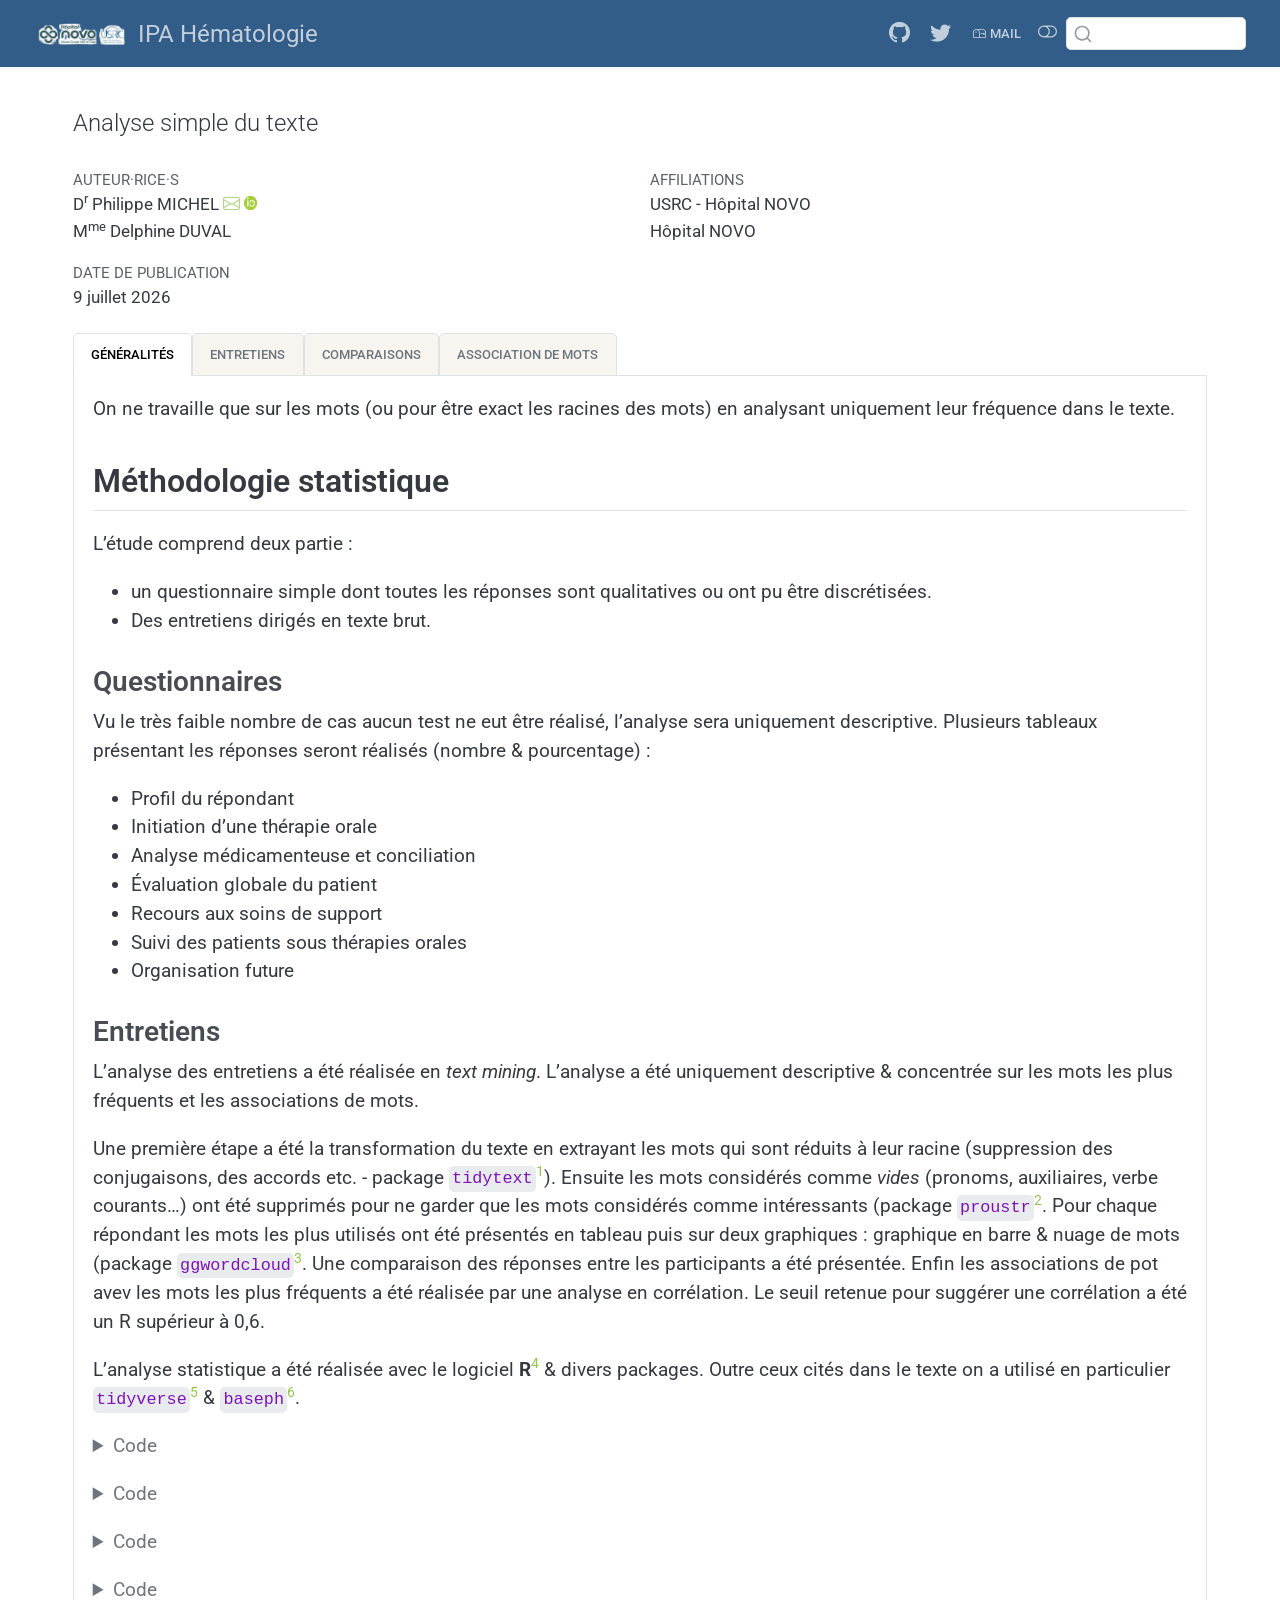
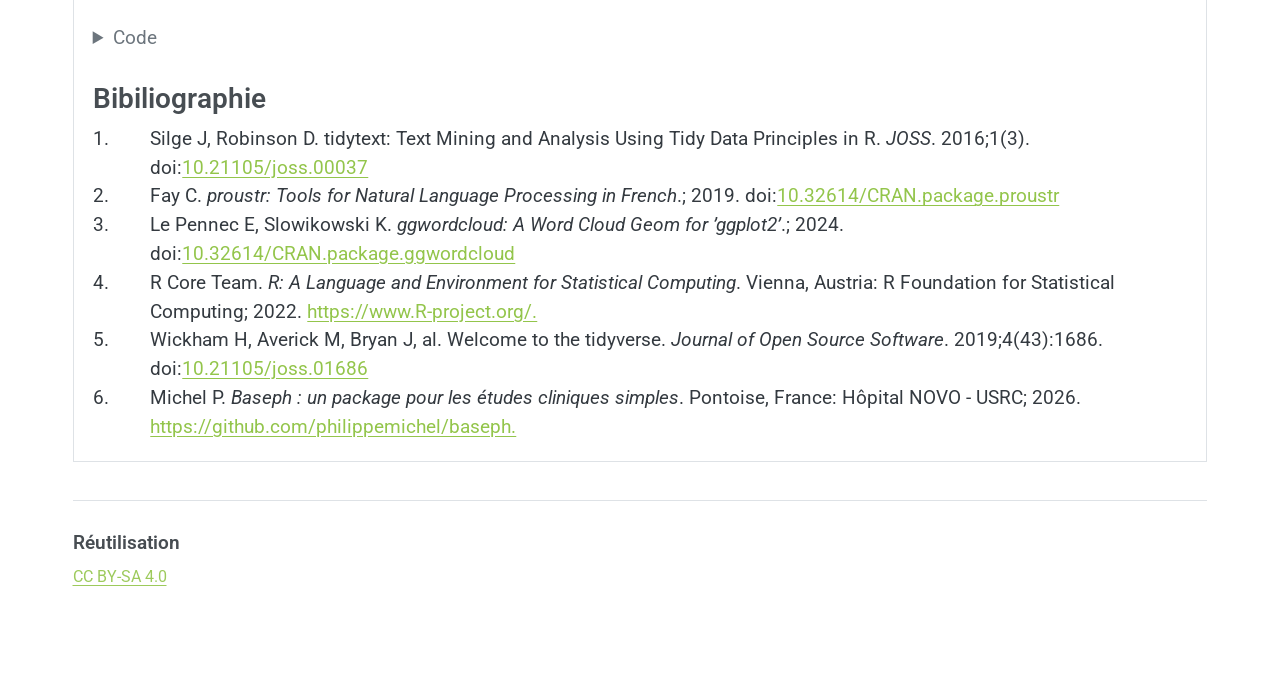
==== commit 6eec3a75: "Analyse textes OK" ====
--- a/docs/index.html
+++ b/docs/index.html
@@ -57,7 +57,26 @@
 @media screen {
 pre > code.sourceCode > span > a:first-child::before { text-decoration: underline; }
 }
-</style>
+/* CSS for citations */
+div.csl-bib-body { }
+div.csl-entry {
+  clear: both;
+}
+.hanging-indent div.csl-entry {
+  margin-left:2em;
+  text-indent:-2em;
+}
+div.csl-left-margin {
+  min-width:2em;
+  float:left;
+}
+div.csl-right-inline {
+  margin-left:2em;
+  padding-left:1em;
+}
+div.csl-indent {
+  margin-left: 2em;
+}</style>
 
 
 <script src="site_libs/quarto-nav/quarto-nav.js"></script>
@@ -390,10 +409,35 @@
 
 
 <div class="tabset-margin-container"></div><div class="panel-tabset">
-<ul class="nav nav-tabs" role="tablist"><li class="nav-item" role="presentation"><a class="nav-link active" id="tabset-2-1-tab" data-bs-toggle="tab" data-bs-target="#tabset-2-1" role="tab" aria-controls="tabset-2-1" aria-selected="true" href="">Généralités</a></li><li class="nav-item" role="presentation"><a class="nav-link" id="tabset-2-2-tab" data-bs-toggle="tab" data-bs-target="#tabset-2-2" role="tab" aria-controls="tabset-2-2" aria-selected="false" href="">Entretiens</a></li><li class="nav-item" role="presentation"><a class="nav-link" id="tabset-2-3-tab" data-bs-toggle="tab" data-bs-target="#tabset-2-3" role="tab" aria-controls="tabset-2-3" aria-selected="false" href="">Comparaisons</a></li></ul>
+<ul class="nav nav-tabs" role="tablist"><li class="nav-item" role="presentation"><a class="nav-link active" id="tabset-2-1-tab" data-bs-toggle="tab" data-bs-target="#tabset-2-1" role="tab" aria-controls="tabset-2-1" aria-selected="true" href="">Généralités</a></li><li class="nav-item" role="presentation"><a class="nav-link" id="tabset-2-2-tab" data-bs-toggle="tab" data-bs-target="#tabset-2-2" role="tab" aria-controls="tabset-2-2" aria-selected="false" href="">Entretiens</a></li><li class="nav-item" role="presentation"><a class="nav-link" id="tabset-2-3-tab" data-bs-toggle="tab" data-bs-target="#tabset-2-3" role="tab" aria-controls="tabset-2-3" aria-selected="false" href="">Comparaisons</a></li><li class="nav-item" role="presentation"><a class="nav-link" id="tabset-2-4-tab" data-bs-toggle="tab" data-bs-target="#tabset-2-4" role="tab" aria-controls="tabset-2-4" aria-selected="false" href="">Association de mots</a></li></ul>
 <div class="tab-content">
 <div id="tabset-2-1" class="tab-pane active" role="tabpanel" aria-labelledby="tabset-2-1-tab">
 <p>On ne travaille que sur les mots (ou pour être exact les racines des mots) en analysant uniquement leur fréquence dans le texte.</p>
+<section id="méthodologie-statistique" class="level2">
+<h2 class="anchored" data-anchor-id="méthodologie-statistique">Méthodologie statistique</h2>
+<p>L’étude comprend deux partie :</p>
+<ul>
+<li>un questionnaire simple dont toutes les réponses sont qualitatives ou ont pu être discrétisées.</li>
+<li>Des entretiens dirigés en texte brut.</li>
+</ul>
+<section id="questionnaires" class="level3">
+<h3 class="anchored" data-anchor-id="questionnaires">Questionnaires</h3>
+<p>Vu le très faible nombre de cas aucun test ne eut être réalisé, l’analyse sera uniquement descriptive. Plusieurs tableaux présentant les réponses seront réalisés (nombre &amp; pourcentage) :</p>
+<ul>
+<li>Profil du répondant</li>
+<li>Initiation d’une thérapie orale</li>
+<li>Analyse médicamenteuse et conciliation</li>
+<li>Évaluation globale du patient</li>
+<li>Recours aux soins de support</li>
+<li>Suivi des patients sous thérapies orales</li>
+<li>Organisation future</li>
+</ul>
+</section>
+<section id="entretiens" class="level3">
+<h3 class="anchored" data-anchor-id="entretiens">Entretiens</h3>
+<p>L’analyse des entretiens a été réalisée en <em>text mining</em>. L’analyse a été uniquement descriptive &amp; concentrée sur les mots les plus fréquents et les associations de mots.</p>
+<p>Une première étape a été la transformation du texte en extrayant les mots qui sont réduits à leur racine (suppression des conjugaisons, des accords etc. - package <code>tidytext</code><span class="citation" data-cites="tidytext"><sup><a href="#ref-tidytext" role="doc-biblioref">1</a></sup></span>). Ensuite les mots considérés comme <em>vides</em> (pronoms, auxiliaires, verbe courants…) ont été supprimés pour ne garder que les mots considérés comme intéressants (package <code>proustr</code><span class="citation" data-cites="proustr"><sup><a href="#ref-proustr" role="doc-biblioref">2</a></sup></span>. Pour chaque répondant les mots les plus utilisés ont été présentés en tableau puis sur deux graphiques : graphique en barre &amp; nuage de mots (package <code>ggwordcloud</code><span class="citation" data-cites="ggwordcloud"><sup><a href="#ref-ggwordcloud" role="doc-biblioref">3</a></sup></span>. Une comparaison des réponses entre les participants a été présentée. Enfin les associations de pot avev les mots les plus fréquents a été réalisée par une analyse en corrélation. Le seuil retenue pour suggérer une corrélation a été un R supérieur à 0,6.</p>
+<p>L’analyse statistique a été réalisée avec le logiciel <strong>R</strong><span class="citation" data-cites="rstat"><sup><a href="#ref-rstat" role="doc-biblioref">4</a></sup></span> &amp; divers packages. Outre ceux cités dans le texte on a utilisé en particulier <code>tidyverse</code><span class="citation" data-cites="tidy"><sup><a href="#ref-tidy" role="doc-biblioref">5</a></sup></span> &amp; <code>baseph</code><span class="citation" data-cites="baseph"><sup><a href="#ref-baseph" role="doc-biblioref">6</a></sup></span>.</p>
 <div class="cell">
 <details class="code-fold">
 <summary>Code</summary>
@@ -405,12 +449,13 @@
 <span id="cb1-6"><a href="#cb1-6" aria-hidden="true" tabindex="-1"></a><span class="fu">library</span>(<span class="st">"gtsummary"</span>)</span>
 <span id="cb1-7"><a href="#cb1-7" aria-hidden="true" tabindex="-1"></a><span class="fu">library</span>(<span class="st">"kableExtra"</span>)</span>
 <span id="cb1-8"><a href="#cb1-8" aria-hidden="true" tabindex="-1"></a><span class="fu">library</span>(<span class="st">"plotly"</span>)</span>
-<span id="cb1-9"><a href="#cb1-9" aria-hidden="true" tabindex="-1"></a><span class="fu">library</span>(<span class="st">"proustr"</span>)</span>
-<span id="cb1-10"><a href="#cb1-10" aria-hidden="true" tabindex="-1"></a><span class="fu">library</span>(<span class="st">"ggsci"</span>)</span>
-<span id="cb1-11"><a href="#cb1-11" aria-hidden="true" tabindex="-1"></a><span class="fu">library</span>(<span class="st">"tidytext"</span>)</span>
-<span id="cb1-12"><a href="#cb1-12" aria-hidden="true" tabindex="-1"></a><span class="fu">library</span>(<span class="st">"SnowballC"</span>)</span>
-<span id="cb1-13"><a href="#cb1-13" aria-hidden="true" tabindex="-1"></a><span class="fu">library</span>(<span class="st">"ggwordcloud"</span>)</span>
-<span id="cb1-14"><a href="#cb1-14" aria-hidden="true" tabindex="-1"></a><span class="fu">library</span>(<span class="st">"RColorBrewer"</span>)</span></code></pre></div><button title="Copier vers le presse-papier" class="code-copy-button"><i class="bi"></i></button></div>
+<span id="cb1-9"><a href="#cb1-9" aria-hidden="true" tabindex="-1"></a><span class="fu">library</span>(<span class="st">"tm"</span>)</span>
+<span id="cb1-10"><a href="#cb1-10" aria-hidden="true" tabindex="-1"></a><span class="fu">library</span>(<span class="st">"proustr"</span>)</span>
+<span id="cb1-11"><a href="#cb1-11" aria-hidden="true" tabindex="-1"></a><span class="fu">library</span>(<span class="st">"ggsci"</span>)</span>
+<span id="cb1-12"><a href="#cb1-12" aria-hidden="true" tabindex="-1"></a><span class="fu">library</span>(<span class="st">"tidytext"</span>)</span>
+<span id="cb1-13"><a href="#cb1-13" aria-hidden="true" tabindex="-1"></a><span class="fu">library</span>(<span class="st">"SnowballC"</span>)</span>
+<span id="cb1-14"><a href="#cb1-14" aria-hidden="true" tabindex="-1"></a><span class="fu">library</span>(<span class="st">"ggwordcloud"</span>)</span>
+<span id="cb1-15"><a href="#cb1-15" aria-hidden="true" tabindex="-1"></a><span class="fu">library</span>(<span class="st">"RColorBrewer"</span>)</span></code></pre></div><button title="Copier vers le presse-papier" class="code-copy-button"><i class="bi"></i></button></div>
 </details>
 </div>
 <div class="cell">
@@ -425,99 +470,134 @@
 <span id="cb2-7"><a href="#cb2-7" aria-hidden="true" tabindex="-1"></a>          <span class="st">"Hématologue"</span>, <span class="st">"Secrétaire médicale"</span>)</span>
 <span id="cb2-8"><a href="#cb2-8" aria-hidden="true" tabindex="-1"></a></span>
 <span id="cb2-9"><a href="#cb2-9" aria-hidden="true" tabindex="-1"></a>mesmots <span class="ot">&lt;-</span> <span class="fu">as_tibble</span>(<span class="fu">c</span>(<span class="st">"c'est"</span>, <span class="st">"ça"</span>, <span class="st">"donc"</span>, <span class="st">"fait"</span>, <span class="st">"parce"</span>,</span>
-<span id="cb2-10"><a href="#cb2-10" aria-hidden="true" tabindex="-1"></a>                       <span class="st">"peut"</span>,<span class="st">"quand"</span>,<span class="st">"c'et"</span>,<span class="st">"ca"</span>,<span class="st">"qu’il"</span>,</span>
-<span id="cb2-11"><a href="#cb2-11" aria-hidden="true" tabindex="-1"></a>             <span class="st">"être"</span>, <span class="st">"puis"</span>, <span class="st">"aussi"</span>, <span class="st">"plus"</span>, <span class="st">"fois"</span>, <span class="st">"là"</span>, <span class="st">"sous"</span>,</span>
-<span id="cb2-12"><a href="#cb2-12" aria-hidden="true" tabindex="-1"></a>             <span class="st">"après"</span>, <span class="st">"peux"</span>, <span class="st">"alors"</span>, <span class="st">"beaucoup"</span>, <span class="st">"comme"</span>, <span class="st">"quil"</span>,</span>
-<span id="cb2-13"><a href="#cb2-13" aria-hidden="true" tabindex="-1"></a>             <span class="st">"faut"</span>, <span class="st">"voilà"</span>, <span class="st">"j'ai"</span>, <span class="st">"n’est"</span>, <span class="st">"vont"</span>,<span class="st">"oui"</span>, <span class="st">"peutêtr"</span>,</span>
-<span id="cb2-14"><a href="#cb2-14" aria-hidden="true" tabindex="-1"></a>             <span class="st">"ben"</span>, <span class="st">"peu"</span>, <span class="st">"tout"</span>, <span class="st">"car"</span>, <span class="st">"quelqu"</span>,<span class="st">"qu'on"</span>,</span>
-<span id="cb2-15"><a href="#cb2-15" aria-hidden="true" tabindex="-1"></a>             <span class="st">"qu'il"</span>,<span class="st">"c’est"</span>, <span class="st">"qu’on"</span>,<span class="st">"j’ai"</span>,</span>
-<span id="cb2-16"><a href="#cb2-16" aria-hidden="true" tabindex="-1"></a>             <span class="st">"puisqu"</span>,<span class="st">"ell"</span>,<span class="st">"vraiment"</span>, <span class="st">"évidem"</span>, <span class="st">"non"</span>,<span class="st">"jai"</span>, <span class="st">"sai"</span>,</span>
-<span id="cb2-17"><a href="#cb2-17" aria-hidden="true" tabindex="-1"></a><span class="st">"déjà"</span>, <span class="st">"qu'il"</span>, <span class="st">"n'y"</span>, <span class="st">"qu'on"</span>, <span class="st">"n’ai"</span>,<span class="st">"n’y"</span>,</span>
-<span id="cb2-18"><a href="#cb2-18" aria-hidden="true" tabindex="-1"></a>             <span class="st">"tous"</span>, <span class="st">"avoir"</span>,<span class="st">"estc"</span>, <span class="st">"autr"</span>, <span class="st">"..."</span>, <span class="st">"quon"</span>, <span class="st">"ouai"</span>, <span class="st">"entr"</span>, <span class="st">"dire"</span>, <span class="st">"dirai"</span> ,<span class="st">"commen"</span>, <span class="st">"voi"</span>))</span>
-<span id="cb2-19"><a href="#cb2-19" aria-hidden="true" tabindex="-1"></a></span>
-<span id="cb2-20"><a href="#cb2-20" aria-hidden="true" tabindex="-1"></a></span>
-<span id="cb2-21"><a href="#cb2-21" aria-hidden="true" tabindex="-1"></a><span class="cf">for</span>(nt <span class="cf">in</span> <span class="dv">1</span><span class="sc">:</span><span class="dv">8</span>){</span>
-<span id="cb2-22"><a href="#cb2-22" aria-hidden="true" tabindex="-1"></a>nomtxt <span class="ot">&lt;-</span> <span class="fu">paste0</span>(<span class="st">"datas/entretien"</span>,nt,<span class="st">".txt"</span>)</span>
-<span id="cb2-23"><a href="#cb2-23" aria-hidden="true" tabindex="-1"></a>texte <span class="ot">&lt;-</span> readr<span class="sc">::</span><span class="fu">read_file</span>(nomtxt)</span>
-<span id="cb2-24"><a href="#cb2-24" aria-hidden="true" tabindex="-1"></a>profession <span class="ot">&lt;-</span> prof[nt]</span>
-<span id="cb2-25"><a href="#cb2-25" aria-hidden="true" tabindex="-1"></a>ll <span class="ot">&lt;-</span> <span class="fu">c</span>(nt,profession,texte)</span>
-<span id="cb2-26"><a href="#cb2-26" aria-hidden="true" tabindex="-1"></a>tt <span class="ot">&lt;-</span> <span class="fu">rbind</span>(tt,ll)</span>
-<span id="cb2-27"><a href="#cb2-27" aria-hidden="true" tabindex="-1"></a>}</span>
-<span id="cb2-28"><a href="#cb2-28" aria-hidden="true" tabindex="-1"></a>stopw <span class="ot">&lt;-</span> <span class="fu">proust_stopwords</span>()</span>
-<span id="cb2-29"><a href="#cb2-29" aria-hidden="true" tabindex="-1"></a>stopw <span class="ot">&lt;-</span> stopw<span class="sc">$</span>word</span>
-<span id="cb2-30"><a href="#cb2-30" aria-hidden="true" tabindex="-1"></a></span>
-<span id="cb2-31"><a href="#cb2-31" aria-hidden="true" tabindex="-1"></a>tt <span class="ot">&lt;-</span> <span class="fu">as_tibble</span>(tt)</span>
-<span id="cb2-32"><a href="#cb2-32" aria-hidden="true" tabindex="-1"></a><span class="fu">names</span>(tt) <span class="ot">&lt;-</span> <span class="fu">c</span>(<span class="st">"id"</span>, <span class="st">"profession"</span>, <span class="st">"texte"</span>)</span></code></pre></div><button title="Copier vers le presse-papier" class="code-copy-button"><i class="bi"></i></button></div>
-</details>
-</div>
-<div class="cell">
-<details class="code-fold">
-<summary>Code</summary>
-<div class="code-copy-outer-scaffold"><div class="sourceCode cell-code" id="cb3"><pre class="sourceCode r code-with-copy"><code class="sourceCode r"><span id="cb3-1"><a href="#cb3-1" aria-hidden="true" tabindex="-1"></a>zz <span class="ot">&lt;-</span> tt <span class="sc">|&gt;</span> </span>
-<span id="cb3-2"><a href="#cb3-2" aria-hidden="true" tabindex="-1"></a>tidytext<span class="sc">::</span><span class="fu">unnest_tokens</span>(<span class="at">output=</span><span class="st">"mots"</span>,</span>
-<span id="cb3-3"><a href="#cb3-3" aria-hidden="true" tabindex="-1"></a>                        <span class="at">input=</span>texte,</span>
-<span id="cb3-4"><a href="#cb3-4" aria-hidden="true" tabindex="-1"></a>                        <span class="at">token=</span><span class="st">"words"</span>) <span class="sc">|&gt;</span> </span>
-<span id="cb3-5"><a href="#cb3-5" aria-hidden="true" tabindex="-1"></a>  <span class="fu">anti_join</span>(proustr<span class="sc">::</span><span class="fu">proust_stopwords</span>(),<span class="at">by=</span><span class="fu">c</span>(<span class="st">"mots"</span><span class="ot">=</span><span class="st">"word"</span>)) <span class="sc">|&gt;</span> </span>
-<span id="cb3-6"><a href="#cb3-6" aria-hidden="true" tabindex="-1"></a>  <span class="fu">anti_join</span>(<span class="fu">as_tibble</span>(mesmots),<span class="at">by=</span><span class="fu">c</span>(<span class="st">"mots"</span><span class="ot">=</span><span class="st">"value"</span>)) <span class="sc">|&gt;</span> </span>
-<span id="cb3-7"><a href="#cb3-7" aria-hidden="true" tabindex="-1"></a>  <span class="fu">anti_join</span>(<span class="fu">get_stopwords</span>(<span class="st">"fr"</span>),<span class="at">by=</span><span class="fu">c</span>(<span class="st">"mots"</span><span class="ot">=</span><span class="st">"word"</span>)) <span class="sc">|&gt;</span> </span>
-<span id="cb3-8"><a href="#cb3-8" aria-hidden="true" tabindex="-1"></a>  <span class="fu">mutate</span>(<span class="at">mots =</span> <span class="fu">wordStem</span>(mots, <span class="at">language =</span> <span class="st">"fr"</span>))</span></code></pre></div><button title="Copier vers le presse-papier" class="code-copy-button"><i class="bi"></i></button></div>
-</details>
-</div>
-<div class="cell">
-<details class="code-fold">
-<summary>Code</summary>
-<div class="code-copy-outer-scaffold"><div class="sourceCode cell-code" id="cb4"><pre class="sourceCode r code-with-copy"><code class="sourceCode r"><span id="cb4-1"><a href="#cb4-1" aria-hidden="true" tabindex="-1"></a>tabfq <span class="ot">&lt;-</span> <span class="cf">function</span>(dd){</span>
-<span id="cb4-2"><a href="#cb4-2" aria-hidden="true" tabindex="-1"></a><span class="fu">kbl</span>(<span class="fu">head</span>(dd, <span class="dv">10</span>)) <span class="sc">|&gt;</span> </span>
-<span id="cb4-3"><a href="#cb4-3" aria-hidden="true" tabindex="-1"></a>  <span class="fu">kable_material</span>(<span class="fu">c</span>(<span class="st">"striped"</span>, <span class="st">"hover"</span>))</span>
-<span id="cb4-4"><a href="#cb4-4" aria-hidden="true" tabindex="-1"></a>}</span></code></pre></div><button title="Copier vers le presse-papier" class="code-copy-button"><i class="bi"></i></button></div>
-</details>
-</div>
-<div class="cell">
-<details class="code-fold">
-<summary>Code</summary>
-<div class="code-copy-outer-scaffold"><div class="sourceCode cell-code" id="cb5"><pre class="sourceCode r code-with-copy"><code class="sourceCode r"><span id="cb5-1"><a href="#cb5-1" aria-hidden="true" tabindex="-1"></a>nuage <span class="ot">&lt;-</span> <span class="cf">function</span>(<span class="at">d =</span> docs){</span>
-<span id="cb5-2"><a href="#cb5-2" aria-hidden="true" tabindex="-1"></a>zz <span class="sc">|&gt;</span> </span>
-<span id="cb5-3"><a href="#cb5-3" aria-hidden="true" tabindex="-1"></a>  <span class="fu">count</span>(mots, <span class="at">sort =</span> <span class="cn">TRUE</span>) <span class="sc">|&gt;</span> </span>
-<span id="cb5-4"><a href="#cb5-4" aria-hidden="true" tabindex="-1"></a>  <span class="fu">head</span>(<span class="dv">50</span>) <span class="sc">|&gt;</span> </span>
-<span id="cb5-5"><a href="#cb5-5" aria-hidden="true" tabindex="-1"></a>  <span class="fu">ggplot</span>() <span class="sc">+</span></span>
-<span id="cb5-6"><a href="#cb5-6" aria-hidden="true" tabindex="-1"></a>  <span class="fu">aes</span>(<span class="at">label =</span> mots, <span class="at">size=</span> n, <span class="at">color =</span> n) <span class="sc">+</span></span>
-<span id="cb5-7"><a href="#cb5-7" aria-hidden="true" tabindex="-1"></a>  <span class="fu">geom_text_wordcloud</span>(<span class="at">grid_size =</span> <span class="dv">20</span>) <span class="sc">+</span></span>
-<span id="cb5-8"><a href="#cb5-8" aria-hidden="true" tabindex="-1"></a>  <span class="fu">scale_size_area</span>(<span class="at">max_size =</span> <span class="dv">20</span>) <span class="sc">+</span></span>
-<span id="cb5-9"><a href="#cb5-9" aria-hidden="true" tabindex="-1"></a>  <span class="fu">scale_color_viridis_c</span>()</span>
-<span id="cb5-10"><a href="#cb5-10" aria-hidden="true" tabindex="-1"></a>}</span></code></pre></div><button title="Copier vers le presse-papier" class="code-copy-button"><i class="bi"></i></button></div>
-</details>
-</div>
-<div class="cell">
-<details class="code-fold">
-<summary>Code</summary>
-<div class="code-copy-outer-scaffold"><div class="sourceCode cell-code" id="cb6"><pre class="sourceCode r code-with-copy"><code class="sourceCode r"><span id="cb6-1"><a href="#cb6-1" aria-hidden="true" tabindex="-1"></a>figfq <span class="ot">&lt;-</span> <span class="cf">function</span>(<span class="at">d =</span> docs,<span class="at">nmax =</span> <span class="dv">6</span>){</span>
-<span id="cb6-2"><a href="#cb6-2" aria-hidden="true" tabindex="-1"></a>  gg <span class="ot">&lt;-</span> d <span class="sc">|&gt;</span> </span>
-<span id="cb6-3"><a href="#cb6-3" aria-hidden="true" tabindex="-1"></a>  dplyr<span class="sc">::</span><span class="fu">filter</span>(n <span class="sc">&gt;</span> nmax) <span class="sc">|&gt;</span> </span>
-<span id="cb6-4"><a href="#cb6-4" aria-hidden="true" tabindex="-1"></a>  <span class="fu">ggplot</span>() <span class="sc">+</span></span>
-<span id="cb6-5"><a href="#cb6-5" aria-hidden="true" tabindex="-1"></a>  <span class="fu">aes</span>(<span class="at">x =</span> <span class="fu">fct_reorder</span>(mots,n, <span class="at">.desc =</span> <span class="cn">FALSE</span>), <span class="at">y =</span> n) <span class="sc">+</span></span>
-<span id="cb6-6"><a href="#cb6-6" aria-hidden="true" tabindex="-1"></a>  <span class="fu">geom_bar</span>(<span class="at">stat=</span><span class="st">"identity"</span>) <span class="sc">+</span></span>
-<span id="cb6-7"><a href="#cb6-7" aria-hidden="true" tabindex="-1"></a>  <span class="fu">labs</span>(</span>
-<span id="cb6-8"><a href="#cb6-8" aria-hidden="true" tabindex="-1"></a>    <span class="at">title =</span> <span class="st">"Mots les plus fréquents - IDE en consultation"</span>,</span>
-<span id="cb6-9"><a href="#cb6-9" aria-hidden="true" tabindex="-1"></a>    <span class="at">y =</span> <span class="st">"Fréquence"</span>,</span>
-<span id="cb6-10"><a href="#cb6-10" aria-hidden="true" tabindex="-1"></a>    <span class="at">caption =</span> <span class="st">"Nombre d'occurence des mots significatifs (réduits à leur racine)  les plus fréquents."</span>,</span>
-<span id="cb6-11"><a href="#cb6-11" aria-hidden="true" tabindex="-1"></a>  ) <span class="sc">+</span></span>
-<span id="cb6-12"><a href="#cb6-12" aria-hidden="true" tabindex="-1"></a>  <span class="fu">theme_light</span>() <span class="sc">+</span></span>
-<span id="cb6-13"><a href="#cb6-13" aria-hidden="true" tabindex="-1"></a>  <span class="fu">scale_color_viridis_c</span>() <span class="sc">+</span></span>
-<span id="cb6-14"><a href="#cb6-14" aria-hidden="true" tabindex="-1"></a>  <span class="fu">theme</span>(</span>
-<span id="cb6-15"><a href="#cb6-15" aria-hidden="true" tabindex="-1"></a>    <span class="at">plot.title =</span> <span class="fu">element_text</span>(<span class="at">size =</span> <span class="dv">14</span>, <span class="at">face =</span> <span class="st">"bold"</span>),</span>
-<span id="cb6-16"><a href="#cb6-16" aria-hidden="true" tabindex="-1"></a>    <span class="at">plot.subtitle =</span> <span class="fu">element_text</span>(<span class="at">size =</span> <span class="dv">12</span>),</span>
-<span id="cb6-17"><a href="#cb6-17" aria-hidden="true" tabindex="-1"></a>    <span class="at">axis.title.y.right =</span> <span class="fu">element_blank</span>(),</span>
-<span id="cb6-18"><a href="#cb6-18" aria-hidden="true" tabindex="-1"></a>    <span class="at">legend.title =</span> <span class="fu">element_text</span>(<span class="at">size =</span> <span class="dv">12</span>),</span>
-<span id="cb6-19"><a href="#cb6-19" aria-hidden="true" tabindex="-1"></a>    <span class="at">axis.title.y =</span> <span class="fu">element_blank</span>(),</span>
-<span id="cb6-20"><a href="#cb6-20" aria-hidden="true" tabindex="-1"></a>    <span class="at">axis.text.x =</span> <span class="fu">element_text</span>(<span class="at">size =</span> <span class="dv">12</span>),</span>
-<span id="cb6-21"><a href="#cb6-21" aria-hidden="true" tabindex="-1"></a>    <span class="at">axis.text.y =</span> <span class="fu">element_text</span>(<span class="at">size =</span> <span class="dv">12</span>),</span>
-<span id="cb6-22"><a href="#cb6-22" aria-hidden="true" tabindex="-1"></a>    <span class="at">legend.position =</span> <span class="st">"none"</span>) <span class="sc">+</span></span>
-<span id="cb6-23"><a href="#cb6-23" aria-hidden="true" tabindex="-1"></a><span class="fu">coord_flip</span>()</span>
-<span id="cb6-24"><a href="#cb6-24" aria-hidden="true" tabindex="-1"></a>  </span>
-<span id="cb6-25"><a href="#cb6-25" aria-hidden="true" tabindex="-1"></a><span class="fu">ggplotly</span>(gg)</span>
-<span id="cb6-26"><a href="#cb6-26" aria-hidden="true" tabindex="-1"></a>}</span></code></pre></div><button title="Copier vers le presse-papier" class="code-copy-button"><i class="bi"></i></button></div>
-</details>
-</div>
+<span id="cb2-10"><a href="#cb2-10" aria-hidden="true" tabindex="-1"></a>                       <span class="st">"peut"</span>,<span class="st">"quand"</span>,<span class="st">"c'et"</span>,<span class="st">"ca"</span>,<span class="st">"qu’il"</span>, <span class="st">"être"</span>, <span class="st">"puis"</span>, <span class="st">"aussi"</span>, <span class="st">"plus"</span>, <span class="st">"fois"</span>, <span class="st">"là"</span>, <span class="st">"sous"</span>,</span>
+<span id="cb2-11"><a href="#cb2-11" aria-hidden="true" tabindex="-1"></a>             <span class="st">"après"</span>, <span class="st">"peux"</span>, <span class="st">"alors"</span>, <span class="st">"beaucoup"</span>, <span class="st">"comme"</span>, <span class="st">"quil"</span>,</span>
+<span id="cb2-12"><a href="#cb2-12" aria-hidden="true" tabindex="-1"></a>             <span class="st">"faut"</span>, <span class="st">"voilà"</span>, <span class="st">"j'ai"</span>, <span class="st">"n’est"</span>, <span class="st">"vont"</span>,<span class="st">"oui"</span>, <span class="st">"peutêtr"</span>,</span>
+<span id="cb2-13"><a href="#cb2-13" aria-hidden="true" tabindex="-1"></a>             <span class="st">"ben"</span>, <span class="st">"peu"</span>, <span class="st">"tout"</span>, <span class="st">"car"</span>, <span class="st">"quelqu"</span>,<span class="st">"qu'on"</span>,</span>
+<span id="cb2-14"><a href="#cb2-14" aria-hidden="true" tabindex="-1"></a>             <span class="st">"qu'il"</span>,<span class="st">"c’est"</span>, <span class="st">"qu’on"</span>,<span class="st">"j’ai"</span>, <span class="st">"qu'el"</span>, <span class="st">"peuvent"</span>, <span class="st">"ell"</span>,</span>
+<span id="cb2-15"><a href="#cb2-15" aria-hidden="true" tabindex="-1"></a>             <span class="st">"aller"</span>, <span class="st">"donné"</span>, <span class="st">"ver"</span>, <span class="st">"doit"</span>, <span class="st">"donc"</span>, <span class="st">"dirai"</span>,</span>
+<span id="cb2-16"><a href="#cb2-16" aria-hidden="true" tabindex="-1"></a>             <span class="st">"puisqu"</span>,<span class="st">"ell"</span>,<span class="st">"vraiment"</span>, <span class="st">"évidem"</span>, <span class="st">"non"</span>,<span class="st">"jai"</span>, <span class="st">"sai"</span>,<span class="st">"déjà"</span>, <span class="st">"qu'il"</span>, <span class="st">"n'y"</span>, <span class="st">"qu'on"</span>, <span class="st">"n’ai"</span>,<span class="st">"n’y"</span>, <span class="st">"tous"</span>, <span class="st">"avoir"</span>,<span class="st">"estc"</span>, <span class="st">"autr"</span>, <span class="st">"..."</span>, <span class="st">"quon"</span>, <span class="st">"ouai"</span>, <span class="st">"entr"</span>, <span class="st">"dire"</span>, <span class="st">"dirai"</span> ,<span class="st">"commen"</span>, <span class="st">"voi"</span>))</span>
+<span id="cb2-17"><a href="#cb2-17" aria-hidden="true" tabindex="-1"></a></span>
+<span id="cb2-18"><a href="#cb2-18" aria-hidden="true" tabindex="-1"></a></span>
+<span id="cb2-19"><a href="#cb2-19" aria-hidden="true" tabindex="-1"></a><span class="cf">for</span>(nt <span class="cf">in</span> <span class="dv">1</span><span class="sc">:</span><span class="dv">8</span>){</span>
+<span id="cb2-20"><a href="#cb2-20" aria-hidden="true" tabindex="-1"></a>nomtxt <span class="ot">&lt;-</span> <span class="fu">paste0</span>(<span class="st">"datas/entretien"</span>,nt,<span class="st">".txt"</span>)</span>
+<span id="cb2-21"><a href="#cb2-21" aria-hidden="true" tabindex="-1"></a>texte <span class="ot">&lt;-</span> readr<span class="sc">::</span><span class="fu">read_file</span>(nomtxt)</span>
+<span id="cb2-22"><a href="#cb2-22" aria-hidden="true" tabindex="-1"></a>profession <span class="ot">&lt;-</span> prof[nt]</span>
+<span id="cb2-23"><a href="#cb2-23" aria-hidden="true" tabindex="-1"></a>ll <span class="ot">&lt;-</span> <span class="fu">c</span>(nt,profession,texte)</span>
+<span id="cb2-24"><a href="#cb2-24" aria-hidden="true" tabindex="-1"></a>tt <span class="ot">&lt;-</span> <span class="fu">rbind</span>(tt,ll)</span>
+<span id="cb2-25"><a href="#cb2-25" aria-hidden="true" tabindex="-1"></a>}</span>
+<span id="cb2-26"><a href="#cb2-26" aria-hidden="true" tabindex="-1"></a>stopw <span class="ot">&lt;-</span> <span class="fu">proust_stopwords</span>()</span>
+<span id="cb2-27"><a href="#cb2-27" aria-hidden="true" tabindex="-1"></a>stopw <span class="ot">&lt;-</span> stopw<span class="sc">$</span>word</span>
+<span id="cb2-28"><a href="#cb2-28" aria-hidden="true" tabindex="-1"></a></span>
+<span id="cb2-29"><a href="#cb2-29" aria-hidden="true" tabindex="-1"></a>tt <span class="ot">&lt;-</span> <span class="fu">as_tibble</span>(tt)</span>
+<span id="cb2-30"><a href="#cb2-30" aria-hidden="true" tabindex="-1"></a><span class="fu">names</span>(tt) <span class="ot">&lt;-</span> <span class="fu">c</span>(<span class="st">"id"</span>, <span class="st">"profession"</span>, <span class="st">"texte"</span>)</span>
+<span id="cb2-31"><a href="#cb2-31" aria-hidden="true" tabindex="-1"></a></span>
+<span id="cb2-32"><a href="#cb2-32" aria-hidden="true" tabindex="-1"></a><span class="co"># Racines, mots significatifs, suppression des mots vide</span></span>
+<span id="cb2-33"><a href="#cb2-33" aria-hidden="true" tabindex="-1"></a></span>
+<span id="cb2-34"><a href="#cb2-34" aria-hidden="true" tabindex="-1"></a>zz <span class="ot">&lt;-</span> tt <span class="sc">|&gt;</span> </span>
+<span id="cb2-35"><a href="#cb2-35" aria-hidden="true" tabindex="-1"></a>tidytext<span class="sc">::</span><span class="fu">unnest_tokens</span>(<span class="at">output=</span><span class="st">"mots"</span>,</span>
+<span id="cb2-36"><a href="#cb2-36" aria-hidden="true" tabindex="-1"></a>                        <span class="at">input=</span>texte,</span>
+<span id="cb2-37"><a href="#cb2-37" aria-hidden="true" tabindex="-1"></a>                        <span class="at">token=</span><span class="st">"words"</span>) <span class="sc">|&gt;</span> </span>
+<span id="cb2-38"><a href="#cb2-38" aria-hidden="true" tabindex="-1"></a>  <span class="fu">anti_join</span>(proustr<span class="sc">::</span><span class="fu">proust_stopwords</span>(),<span class="at">by=</span><span class="fu">c</span>(<span class="st">"mots"</span><span class="ot">=</span><span class="st">"word"</span>)) <span class="sc">|&gt;</span> </span>
+<span id="cb2-39"><a href="#cb2-39" aria-hidden="true" tabindex="-1"></a>  <span class="fu">anti_join</span>(<span class="fu">as_tibble</span>(mesmots),<span class="at">by=</span><span class="fu">c</span>(<span class="st">"mots"</span><span class="ot">=</span><span class="st">"value"</span>)) <span class="sc">|&gt;</span> </span>
+<span id="cb2-40"><a href="#cb2-40" aria-hidden="true" tabindex="-1"></a>  dplyr<span class="sc">::</span><span class="fu">filter</span>(<span class="sc">!</span>mots <span class="sc">%in%</span> mesmots<span class="sc">$</span>value) <span class="sc">|&gt;</span> </span>
+<span id="cb2-41"><a href="#cb2-41" aria-hidden="true" tabindex="-1"></a>  dplyr<span class="sc">::</span><span class="fu">filter</span>(<span class="sc">!</span>mots <span class="sc">%in%</span> <span class="fu">get_stopwords</span>(<span class="st">"fr"</span>)<span class="sc">$</span>word) <span class="sc">|&gt;</span> </span>
+<span id="cb2-42"><a href="#cb2-42" aria-hidden="true" tabindex="-1"></a>  <span class="fu">mutate</span>(<span class="at">mots =</span> <span class="fu">wordStem</span>(mots, <span class="at">language =</span> <span class="st">"fr"</span>))</span></code></pre></div><button title="Copier vers le presse-papier" class="code-copy-button"><i class="bi"></i></button></div>
+</details>
+</div>
+<div class="cell">
+<details class="code-fold">
+<summary>Code</summary>
+<div class="code-copy-outer-scaffold"><div class="sourceCode cell-code" id="cb3"><pre class="sourceCode r code-with-copy"><code class="sourceCode r"><span id="cb3-1"><a href="#cb3-1" aria-hidden="true" tabindex="-1"></a>tabfq <span class="ot">&lt;-</span> <span class="cf">function</span>(dd){</span>
+<span id="cb3-2"><a href="#cb3-2" aria-hidden="true" tabindex="-1"></a><span class="fu">kbl</span>(<span class="fu">head</span>(dd, <span class="dv">10</span>)) <span class="sc">|&gt;</span></span>
+<span id="cb3-3"><a href="#cb3-3" aria-hidden="true" tabindex="-1"></a>  <span class="fu">kable_material</span>(<span class="fu">c</span>(<span class="st">"striped"</span>, <span class="st">"hover"</span>))</span>
+<span id="cb3-4"><a href="#cb3-4" aria-hidden="true" tabindex="-1"></a>} <span class="sc">|&gt;</span> </span>
+<span id="cb3-5"><a href="#cb3-5" aria-hidden="true" tabindex="-1"></a>   <span class="fu">kable_styling</span>(<span class="at">fixed_thead =</span> <span class="cn">TRUE</span>) <span class="sc">|&gt;</span> </span>
+<span id="cb3-6"><a href="#cb3-6" aria-hidden="true" tabindex="-1"></a>    <span class="fu">scroll_box</span>(<span class="at">width =</span> <span class="st">"100%"</span>, <span class="at">height =</span> <span class="st">"80%"</span>)</span></code></pre></div><button title="Copier vers le presse-papier" class="code-copy-button"><i class="bi"></i></button></div>
+</details>
+</div>
+<div class="cell">
+<details class="code-fold">
+<summary>Code</summary>
+<div class="code-copy-outer-scaffold"><div class="sourceCode cell-code" id="cb4"><pre class="sourceCode r code-with-copy"><code class="sourceCode r"><span id="cb4-1"><a href="#cb4-1" aria-hidden="true" tabindex="-1"></a>nuage <span class="ot">&lt;-</span> <span class="cf">function</span>(<span class="at">d =</span> docs){</span>
+<span id="cb4-2"><a href="#cb4-2" aria-hidden="true" tabindex="-1"></a>zz <span class="sc">|&gt;</span> </span>
+<span id="cb4-3"><a href="#cb4-3" aria-hidden="true" tabindex="-1"></a>  <span class="fu">count</span>(mots, <span class="at">sort =</span> <span class="cn">TRUE</span>) <span class="sc">|&gt;</span> </span>
+<span id="cb4-4"><a href="#cb4-4" aria-hidden="true" tabindex="-1"></a>  <span class="fu">head</span>(<span class="dv">20</span>) <span class="sc">|&gt;</span> </span>
+<span id="cb4-5"><a href="#cb4-5" aria-hidden="true" tabindex="-1"></a>  <span class="fu">ggplot</span>() <span class="sc">+</span></span>
+<span id="cb4-6"><a href="#cb4-6" aria-hidden="true" tabindex="-1"></a>    <span class="fu">theme_grey</span>() <span class="sc">+</span></span>
+<span id="cb4-7"><a href="#cb4-7" aria-hidden="true" tabindex="-1"></a>  <span class="fu">aes</span>(<span class="at">label =</span> mots, <span class="at">size=</span> n, <span class="at">color =</span> n) <span class="sc">+</span></span>
+<span id="cb4-8"><a href="#cb4-8" aria-hidden="true" tabindex="-1"></a>  <span class="fu">geom_text_wordcloud</span>(<span class="at">grid_size =</span> <span class="dv">20</span>) <span class="sc">+</span></span>
+<span id="cb4-9"><a href="#cb4-9" aria-hidden="true" tabindex="-1"></a>   <span class="fu">scale_size_area</span>(<span class="at">max_size =</span> <span class="dv">20</span>) <span class="sc">+</span></span>
+<span id="cb4-10"><a href="#cb4-10" aria-hidden="true" tabindex="-1"></a> <span class="fu">scale_color_viridis_c</span>(<span class="at">option =</span> <span class="st">"turbo"</span>, <span class="at">direction =</span> <span class="dv">1</span>) <span class="sc">+</span></span>
+<span id="cb4-11"><a href="#cb4-11" aria-hidden="true" tabindex="-1"></a>  <span class="fu">theme</span>(</span>
+<span id="cb4-12"><a href="#cb4-12" aria-hidden="true" tabindex="-1"></a>    <span class="at">legend.position =</span> <span class="st">"none"</span>,</span>
+<span id="cb4-13"><a href="#cb4-13" aria-hidden="true" tabindex="-1"></a>    <span class="at">plot.title =</span> <span class="fu">element_text</span>(<span class="at">size =</span> <span class="dv">14</span>, <span class="at">face =</span> <span class="st">"bold"</span>),</span>
+<span id="cb4-14"><a href="#cb4-14" aria-hidden="true" tabindex="-1"></a>    <span class="at">plot.subtitle =</span> <span class="fu">element_text</span>(<span class="at">size =</span> <span class="dv">12</span>),</span>
+<span id="cb4-15"><a href="#cb4-15" aria-hidden="true" tabindex="-1"></a>    <span class="at">axis.title.y.right =</span> <span class="fu">element_blank</span>(),</span>
+<span id="cb4-16"><a href="#cb4-16" aria-hidden="true" tabindex="-1"></a>    <span class="at">legend.title =</span> <span class="fu">element_text</span>(<span class="at">size =</span> <span class="dv">12</span>),</span>
+<span id="cb4-17"><a href="#cb4-17" aria-hidden="true" tabindex="-1"></a>    <span class="at">axis.title.y =</span> <span class="fu">element_blank</span>(),</span>
+<span id="cb4-18"><a href="#cb4-18" aria-hidden="true" tabindex="-1"></a>    <span class="at">axis.text.x =</span> <span class="fu">element_blank</span>(),</span>
+<span id="cb4-19"><a href="#cb4-19" aria-hidden="true" tabindex="-1"></a>    <span class="at">axis.text.y =</span> <span class="fu">element_blank</span>()</span>
+<span id="cb4-20"><a href="#cb4-20" aria-hidden="true" tabindex="-1"></a>  )</span>
+<span id="cb4-21"><a href="#cb4-21" aria-hidden="true" tabindex="-1"></a>} </span></code></pre></div><button title="Copier vers le presse-papier" class="code-copy-button"><i class="bi"></i></button></div>
+</details>
+</div>
+<div class="cell">
+<details class="code-fold">
+<summary>Code</summary>
+<div class="code-copy-outer-scaffold"><div class="sourceCode cell-code" id="cb5"><pre class="sourceCode r code-with-copy"><code class="sourceCode r"><span id="cb5-1"><a href="#cb5-1" aria-hidden="true" tabindex="-1"></a>figfq <span class="ot">&lt;-</span> <span class="cf">function</span>(<span class="at">d =</span> docs,<span class="at">nmax =</span> <span class="dv">6</span>){</span>
+<span id="cb5-2"><a href="#cb5-2" aria-hidden="true" tabindex="-1"></a>  gg <span class="ot">&lt;-</span> d <span class="sc">|&gt;</span> </span>
+<span id="cb5-3"><a href="#cb5-3" aria-hidden="true" tabindex="-1"></a>  dplyr<span class="sc">::</span><span class="fu">filter</span>(n <span class="sc">&gt;</span> nmax) <span class="sc">|&gt;</span> </span>
+<span id="cb5-4"><a href="#cb5-4" aria-hidden="true" tabindex="-1"></a>  <span class="fu">ggplot</span>() <span class="sc">+</span></span>
+<span id="cb5-5"><a href="#cb5-5" aria-hidden="true" tabindex="-1"></a>  <span class="fu">aes</span>(<span class="at">x =</span> <span class="fu">fct_reorder</span>(mots,n, <span class="at">.desc =</span> <span class="cn">FALSE</span>), <span class="at">y =</span> n, <span class="at">fill =</span> n) <span class="sc">+</span></span>
+<span id="cb5-6"><a href="#cb5-6" aria-hidden="true" tabindex="-1"></a>  <span class="fu">geom_bar</span>(<span class="at">stat=</span><span class="st">"identity"</span>) <span class="sc">+</span></span>
+<span id="cb5-7"><a href="#cb5-7" aria-hidden="true" tabindex="-1"></a>  <span class="fu">labs</span>(</span>
+<span id="cb5-8"><a href="#cb5-8" aria-hidden="true" tabindex="-1"></a>    <span class="at">title =</span> <span class="st">"Mots les plus fréquents - IDE en consultation"</span>,</span>
+<span id="cb5-9"><a href="#cb5-9" aria-hidden="true" tabindex="-1"></a>    <span class="at">y =</span> <span class="st">"Fréquence"</span>,</span>
+<span id="cb5-10"><a href="#cb5-10" aria-hidden="true" tabindex="-1"></a>    <span class="at">caption =</span> <span class="st">"Nombre d'occurence des mots significatifs (réduits à leur racine)  les plus fréquents."</span>,</span>
+<span id="cb5-11"><a href="#cb5-11" aria-hidden="true" tabindex="-1"></a>  ) <span class="sc">+</span></span>
+<span id="cb5-12"><a href="#cb5-12" aria-hidden="true" tabindex="-1"></a>  <span class="fu">theme_light</span>() <span class="sc">+</span></span>
+<span id="cb5-13"><a href="#cb5-13" aria-hidden="true" tabindex="-1"></a>   <span class="fu">scale_color_viridis_c</span>(<span class="at">option =</span> <span class="st">"turbo"</span>, <span class="at">direction =</span> <span class="dv">1</span>) <span class="sc">+</span></span>
+<span id="cb5-14"><a href="#cb5-14" aria-hidden="true" tabindex="-1"></a>  <span class="fu">theme</span>(</span>
+<span id="cb5-15"><a href="#cb5-15" aria-hidden="true" tabindex="-1"></a>    <span class="at">plot.title =</span> <span class="fu">element_text</span>(<span class="at">size =</span> <span class="dv">14</span>, <span class="at">face =</span> <span class="st">"bold"</span>),</span>
+<span id="cb5-16"><a href="#cb5-16" aria-hidden="true" tabindex="-1"></a>    <span class="at">plot.subtitle =</span> <span class="fu">element_text</span>(<span class="at">size =</span> <span class="dv">12</span>),</span>
+<span id="cb5-17"><a href="#cb5-17" aria-hidden="true" tabindex="-1"></a>    <span class="at">axis.title.y.right =</span> <span class="fu">element_blank</span>(),</span>
+<span id="cb5-18"><a href="#cb5-18" aria-hidden="true" tabindex="-1"></a>    <span class="at">legend.title =</span> <span class="fu">element_text</span>(<span class="at">size =</span> <span class="dv">12</span>),</span>
+<span id="cb5-19"><a href="#cb5-19" aria-hidden="true" tabindex="-1"></a>    <span class="at">axis.title.y =</span> <span class="fu">element_blank</span>(),</span>
+<span id="cb5-20"><a href="#cb5-20" aria-hidden="true" tabindex="-1"></a>    <span class="at">axis.text.x =</span> <span class="fu">element_text</span>(<span class="at">size =</span> <span class="dv">12</span>),</span>
+<span id="cb5-21"><a href="#cb5-21" aria-hidden="true" tabindex="-1"></a>    <span class="at">axis.text.y =</span> <span class="fu">element_text</span>(<span class="at">size =</span> <span class="dv">12</span>),</span>
+<span id="cb5-22"><a href="#cb5-22" aria-hidden="true" tabindex="-1"></a>    <span class="at">legend.position =</span> <span class="st">"none"</span>) <span class="sc">+</span></span>
+<span id="cb5-23"><a href="#cb5-23" aria-hidden="true" tabindex="-1"></a>    <span class="fu">coord_flip</span>() </span>
+<span id="cb5-24"><a href="#cb5-24" aria-hidden="true" tabindex="-1"></a>  </span>
+<span id="cb5-25"><a href="#cb5-25" aria-hidden="true" tabindex="-1"></a><span class="fu">ggplotly</span>(gg)</span>
+<span id="cb5-26"><a href="#cb5-26" aria-hidden="true" tabindex="-1"></a>}</span></code></pre></div><button title="Copier vers le presse-papier" class="code-copy-button"><i class="bi"></i></button></div>
+</details>
+</div>
+</section>
+<section id="bibiliographie" class="level3">
+<h3 class="anchored" data-anchor-id="bibiliographie">Bibiliographie</h3>
+<div id="refs" class="references csl-bib-body" role="list">
+<div id="ref-tidytext" class="csl-entry" role="listitem">
+<div class="csl-left-margin">1. </div><div class="csl-right-inline">Silge J, Robinson D. tidytext: Text Mining and Analysis Using Tidy Data Principles in R. <em>JOSS</em>. 2016;1(3). doi:<a href="https://doi.org/10.21105/joss.00037">10.21105/joss.00037</a></div>
+</div>
+<div id="ref-proustr" class="csl-entry" role="listitem">
+<div class="csl-left-margin">2. </div><div class="csl-right-inline">Fay C. <em>proustr: Tools for Natural Language Processing in French</em>.; 2019. doi:<a href="https://doi.org/10.32614/CRAN.package.proustr">10.32614/CRAN.package.proustr</a></div>
+</div>
+<div id="ref-ggwordcloud" class="csl-entry" role="listitem">
+<div class="csl-left-margin">3. </div><div class="csl-right-inline">Le Pennec E, Slowikowski K. <em>ggwordcloud: A Word Cloud Geom for ’ggplot2’</em>.; 2024. doi:<a href="https://doi.org/10.32614/CRAN.package.ggwordcloud">10.32614/CRAN.package.ggwordcloud</a></div>
+</div>
+<div id="ref-rstat" class="csl-entry" role="listitem">
+<div class="csl-left-margin">4. </div><div class="csl-right-inline">R Core Team. <em>R: A Language and Environment for Statistical Computing</em>. Vienna, Austria: R Foundation for Statistical Computing; 2022. <a href="https://www.R-project.org/">https://www.R-project.org/.</a></div>
+</div>
+<div id="ref-tidy" class="csl-entry" role="listitem">
+<div class="csl-left-margin">5. </div><div class="csl-right-inline">Wickham H, Averick M, Bryan J, al. Welcome to the <span>tidyverse</span>. <em>Journal of Open Source Software</em>. 2019;4(43):1686. doi:<a href="https://doi.org/10.21105/joss.01686">10.21105/joss.01686</a></div>
+</div>
+<div id="ref-baseph" class="csl-entry" role="listitem">
+<div class="csl-left-margin">6. </div><div class="csl-right-inline">Michel P. <em>Baseph : un package pour les études cliniques simples</em>. Pontoise, France: Hôpital NOVO - USRC; 2026. <a href="https://github.com/philippemichel/baseph">https://github.com/philippemichel/baseph.</a></div>
+</div>
+</div>
+</section>
+</section>
 </div>
 <div id="tabset-2-2" class="tab-pane" role="tabpanel" aria-labelledby="tabset-2-2-tab">
 <div class="tabset-margin-container"></div><div class="panel-tabset" data-group="Entretiens">
@@ -527,18 +607,18 @@
 <div class="cell">
 <details class="code-fold">
 <summary>Code</summary>
-<div class="code-copy-outer-scaffold"><div class="sourceCode cell-code" id="cb7"><pre class="sourceCode r code-with-copy"><code class="sourceCode r"><span id="cb7-1"><a href="#cb7-1" aria-hidden="true" tabindex="-1"></a>nn <span class="ot">&lt;-</span> nn <span class="sc">+</span><span class="dv">1</span></span>
-<span id="cb7-2"><a href="#cb7-2" aria-hidden="true" tabindex="-1"></a>nprof <span class="ot">=</span> prof[nn]</span>
-<span id="cb7-3"><a href="#cb7-3" aria-hidden="true" tabindex="-1"></a>docs <span class="ot">&lt;-</span> zz <span class="sc">|&gt;</span> </span>
-<span id="cb7-4"><a href="#cb7-4" aria-hidden="true" tabindex="-1"></a>  dplyr<span class="sc">::</span><span class="fu">filter</span>(profession <span class="sc">==</span> nprof) <span class="sc">|&gt;</span> </span>
-<span id="cb7-5"><a href="#cb7-5" aria-hidden="true" tabindex="-1"></a>  dplyr<span class="sc">::</span><span class="fu">count</span>(mots, <span class="at">sort =</span> <span class="cn">TRUE</span>)</span></code></pre></div><button title="Copier vers le presse-papier" class="code-copy-button"><i class="bi"></i></button></div>
+<div class="code-copy-outer-scaffold"><div class="sourceCode cell-code" id="cb6"><pre class="sourceCode r code-with-copy"><code class="sourceCode r"><span id="cb6-1"><a href="#cb6-1" aria-hidden="true" tabindex="-1"></a>nn <span class="ot">&lt;-</span> nn <span class="sc">+</span><span class="dv">1</span></span>
+<span id="cb6-2"><a href="#cb6-2" aria-hidden="true" tabindex="-1"></a>nprof <span class="ot">=</span> prof[nn]</span>
+<span id="cb6-3"><a href="#cb6-3" aria-hidden="true" tabindex="-1"></a>docs <span class="ot">&lt;-</span> zz <span class="sc">|&gt;</span> </span>
+<span id="cb6-4"><a href="#cb6-4" aria-hidden="true" tabindex="-1"></a>  dplyr<span class="sc">::</span><span class="fu">filter</span>(profession <span class="sc">==</span> nprof) <span class="sc">|&gt;</span> </span>
+<span id="cb6-5"><a href="#cb6-5" aria-hidden="true" tabindex="-1"></a>  dplyr<span class="sc">::</span><span class="fu">count</span>(mots, <span class="at">sort =</span> <span class="cn">TRUE</span>)</span></code></pre></div><button title="Copier vers le presse-papier" class="code-copy-button"><i class="bi"></i></button></div>
 </details>
 </div>
 <p><strong>IDE en consultation</strong></p>
 <div class="cell">
 <details class="code-fold">
 <summary>Code</summary>
-<div class="code-copy-outer-scaffold"><div class="sourceCode cell-code" id="cb8"><pre class="sourceCode r code-with-copy"><code class="sourceCode r"><span id="cb8-1"><a href="#cb8-1" aria-hidden="true" tabindex="-1"></a><span class="fu">tabfq</span>(docs)</span></code></pre></div><button title="Copier vers le presse-papier" class="code-copy-button"><i class="bi"></i></button></div>
+<div class="code-copy-outer-scaffold"><div class="sourceCode cell-code" id="cb7"><pre class="sourceCode r code-with-copy"><code class="sourceCode r"><span id="cb7-1"><a href="#cb7-1" aria-hidden="true" tabindex="-1"></a><span class="fu">tabfq</span>(docs)</span></code></pre></div><button title="Copier vers le presse-papier" class="code-copy-button"><i class="bi"></i></button></div>
 </details>
 <div id="tbl-MOTS1" class="cell quarto-float quarto-figure quarto-figure-center anchored">
 <figure class="quarto-float quarto-float-tbl figure">
@@ -547,11 +627,12 @@
 </figcaption>
 <div aria-describedby="tbl-MOTS1-caption-0ceaefa1-69ba-4598-a22c-09a6ac19f8ca">
 <div class="cell-output-display">
-<table class="lightable-material lightable-striped lightable-hover do-not-create-environment cell caption-top table table-sm table-striped small">
+<div style="border: 1px solid #ddd; padding: 0px; overflow-y: scroll; height:80%; overflow-x: scroll; width:100%; ">
+<table class="lightable-material lightable-striped lightable-hover table do-not-create-environment cell caption-top table-sm table-striped small">
 <thead>
 <tr class="header">
-<th style="text-align: left;" data-quarto-table-cell-role="th">mots</th>
-<th style="text-align: right;" data-quarto-table-cell-role="th">n</th>
+<th data-quarto-table-cell-role="th" style="text-align: left; position: sticky; top: 0; background-color: #FFFFFF; position: sticky; top: 0; background-color: #FFFFFF;">mots</th>
+<th data-quarto-table-cell-role="th" style="text-align: right; position: sticky; top: 0; background-color: #FFFFFF; position: sticky; top: 0; background-color: #FFFFFF;">n</th>
 </tr>
 </thead>
 <tbody>
@@ -599,13 +680,14 @@
 </table>
 </div>
 </div>
-</figure>
-</div>
-</div>
-<div class="cell">
-<details class="code-fold">
-<summary>Code</summary>
-<div class="code-copy-outer-scaffold"><div class="sourceCode cell-code" id="cb9"><pre class="sourceCode r code-with-copy"><code class="sourceCode r"><span id="cb9-1"><a href="#cb9-1" aria-hidden="true" tabindex="-1"></a><span class="fu">nuage</span>()</span></code></pre></div><button title="Copier vers le presse-papier" class="code-copy-button"><i class="bi"></i></button></div>
+</div>
+</figure>
+</div>
+</div>
+<div class="cell">
+<details class="code-fold">
+<summary>Code</summary>
+<div class="code-copy-outer-scaffold"><div class="sourceCode cell-code" id="cb8"><pre class="sourceCode r code-with-copy"><code class="sourceCode r"><span id="cb8-1"><a href="#cb8-1" aria-hidden="true" tabindex="-1"></a><span class="fu">nuage</span>(docs)</span></code></pre></div><button title="Copier vers le presse-papier" class="code-copy-button"><i class="bi"></i></button></div>
 </details>
 <div class="cell-output-display">
 <div id="fig-nuage1" class="quarto-float quarto-figure quarto-figure-center anchored" alt="Mots les plus fréquents - IDE en consultation. Les valeurs sont dans le tableau précédent">
@@ -623,13 +705,13 @@
 <div class="cell">
 <details class="code-fold">
 <summary>Code</summary>
-<div class="code-copy-outer-scaffold"><div class="sourceCode cell-code" id="cb10"><pre class="sourceCode r code-with-copy"><code class="sourceCode r"><span id="cb10-1"><a href="#cb10-1" aria-hidden="true" tabindex="-1"></a><span class="fu">figfq</span>()</span></code></pre></div><button title="Copier vers le presse-papier" class="code-copy-button"><i class="bi"></i></button></div>
+<div class="code-copy-outer-scaffold"><div class="sourceCode cell-code" id="cb9"><pre class="sourceCode r code-with-copy"><code class="sourceCode r"><span id="cb9-1"><a href="#cb9-1" aria-hidden="true" tabindex="-1"></a><span class="fu">figfq</span>()</span></code></pre></div><button title="Copier vers le presse-papier" class="code-copy-button"><i class="bi"></i></button></div>
 </details>
 <div id="fig-MOTS1" class="cell-output-display quarto-float quarto-figure quarto-figure-center anchored">
 <figure class="quarto-float quarto-float-fig figure">
 <div aria-describedby="fig-MOTS1-caption-0ceaefa1-69ba-4598-a22c-09a6ac19f8ca">
-<div class="plotly html-widget html-fill-item" id="htmlwidget-e4a992c71e37a257c08c" style="width:100%;height:464px;"></div>
-<script type="application/json" data-for="htmlwidget-e4a992c71e37a257c08c">{"x":{"data":[{"orientation":"h","width":[0.89999999999999858,0.89999999999999858,0.89999999999999858,0.89999999999999858,0.89999999999999858,0.89999999999999947,0.90000000000000036,0.90000000000000036,0.90000000000000036,0.89999999999999991,0.90000000000000013,0.90000000000000036,0.90000000000000036],"base":[0,0,0,0,0,0,0,0,0,0,0,0,0],"x":[34,21,17,17,13,12,8,8,8,7,7,7,7],"y":[13,12,10,11,9,8,5,6,7,1,2,3,4],"text":["fct_reorder(mots, n, .desc = FALSE): patient<br />n: 34","fct_reorder(mots, n, .desc = FALSE): médecin<br />n: 21","fct_reorder(mots, n, .desc = FALSE): consult<br />n: 17","fct_reorder(mots, n, .desc = FALSE): trait<br />n: 17","fct_reorder(mots, n, .desc = FALSE): oral<br />n: 13","fct_reorder(mots, n, .desc = FALSE): thérap<br />n: 12","fct_reorder(mots, n, .desc = FALSE): effet<br />n:  8","fct_reorder(mots, n, .desc = FALSE): ger<br />n:  8","fct_reorder(mots, n, .desc = FALSE): secondair<br />n:  8","fct_reorder(mots, n, .desc = FALSE): annonc<br />n:  7","fct_reorder(mots, n, .desc = FALSE): demand<br />n:  7","fct_reorder(mots, n, .desc = FALSE): forc<br />n:  7","fct_reorder(mots, n, .desc = FALSE): vrai<br />n:  7"],"type":"bar","textposition":"none","marker":{"autocolorscale":false,"color":"rgba(89,89,89,1)","line":{"width":1.8897637795275593,"color":"transparent"}},"showlegend":false,"xaxis":"x","yaxis":"y","hoverinfo":"text","frame":null}],"layout":{"margin":{"t":41.90286425902864,"r":7.3059360730593621,"b":41.511000415110004,"l":82.689912826899132},"plot_bgcolor":"rgba(255,255,255,1)","paper_bgcolor":"rgba(255,255,255,1)","font":{"color":"rgba(0,0,0,1)","family":"","size":14.611872146118724},"title":{"text":"<b> Mots les plus fréquents - IDE en consultation <\/b>","font":{"color":"rgba(0,0,0,1)","family":"","size":18.596928185969279},"x":0,"xref":"paper"},"xaxis":{"domain":[0,1],"automargin":true,"type":"linear","autorange":false,"range":[-1.7000000000000002,35.700000000000003],"tickmode":"array","ticktext":["0","10","20","30"],"tickvals":[2.2204460492503131e-16,10,20,30],"categoryorder":"array","categoryarray":["0","10","20","30"],"nticks":null,"ticks":"outside","tickcolor":"rgba(179,179,179,1)","ticklen":3.6529680365296811,"tickwidth":0.33208800332088001,"showticklabels":true,"tickfont":{"color":"rgba(77,77,77,1)","family":"","size":15.940224159402243},"tickangle":-0,"showline":false,"linecolor":null,"linewidth":0,"showgrid":true,"gridcolor":"rgba(222,222,222,1)","gridwidth":0.33208800332088001,"zeroline":false,"anchor":"y","title":{"text":"Fréquence","font":{"color":"rgba(0,0,0,1)","family":"","size":14.611872146118724}},"hoverformat":".2f"},"yaxis":{"domain":[0,1],"automargin":true,"type":"linear","autorange":false,"range":[0.40000000000000002,13.6],"tickmode":"array","ticktext":["annonc","demand","forc","vrai","effet","ger","secondair","thérap","oral","consult","trait","médecin","patient"],"tickvals":[1,2,3,4,5,6,7,8,9,10,11,12,13],"categoryorder":"array","categoryarray":["annonc","demand","forc","vrai","effet","ger","secondair","thérap","oral","consult","trait","médecin","patient"],"nticks":null,"ticks":"outside","tickcolor":"rgba(179,179,179,1)","ticklen":3.6529680365296811,"tickwidth":0.33208800332088001,"showticklabels":true,"tickfont":{"color":"rgba(77,77,77,1)","family":"","size":15.940224159402243},"tickangle":-0,"showline":false,"linecolor":null,"linewidth":0,"showgrid":true,"gridcolor":"rgba(222,222,222,1)","gridwidth":0.33208800332088001,"zeroline":false,"anchor":"x","title":{"text":"","font":{"color":null,"family":null,"size":0}},"hoverformat":".2f"},"shapes":[{"type":"rect","fillcolor":"rgba(255,255,255,1)","line":{"color":"rgba(179,179,179,1)","width":0.66417600664176002,"linetype":"solid"},"yref":"paper","xref":"paper","layer":"below","x0":0,"x1":1,"y0":0,"y1":1}],"showlegend":false,"legend":{"bgcolor":"rgba(255,255,255,1)","bordercolor":"transparent","borderwidth":1.8897637795275593,"font":{"color":"rgba(0,0,0,1)","family":"","size":11.68949771689498}},"hovermode":"closest","barmode":"relative"},"config":{"doubleClick":"reset","modeBarButtonsToAdd":["hoverclosest","hovercompare"],"showSendToCloud":false},"source":"A","attrs":{"20073056271b":{"x":{},"y":{},"type":"bar"}},"cur_data":"20073056271b","visdat":{"20073056271b":["function (y) ","x"]},"highlight":{"on":"plotly_click","persistent":false,"dynamic":false,"selectize":false,"opacityDim":0.20000000000000001,"selected":{"opacity":1},"debounce":0},"shinyEvents":["plotly_hover","plotly_click","plotly_selected","plotly_relayout","plotly_brushed","plotly_brushing","plotly_clickannotation","plotly_doubleclick","plotly_deselect","plotly_afterplot","plotly_sunburstclick"],"base_url":"https://plot.ly"},"evals":[],"jsHooks":[]}</script>
+<div class="plotly html-widget html-fill-item" id="htmlwidget-207c38225502e0c5f2da" style="width:100%;height:464px;"></div>
+<script type="application/json" data-for="htmlwidget-207c38225502e0c5f2da">{"x":{"data":[{"orientation":"h","width":[0.89999999999999991,0.90000000000000013,0.90000000000000036,0.90000000000000036],"base":[0,0,0,0],"x":[7,7,7,7],"y":[1,2,3,4],"text":["fct_reorder(mots, n, .desc = FALSE): annonc<br />n:  7<br />n:  7","fct_reorder(mots, n, .desc = FALSE): demand<br />n:  7<br />n:  7","fct_reorder(mots, n, .desc = FALSE): forc<br />n:  7<br />n:  7","fct_reorder(mots, n, .desc = FALSE): vrai<br />n:  7<br />n:  7"],"type":"bar","textposition":"none","marker":{"autocolorscale":false,"color":"rgba(19,43,67,1)","line":{"width":1.8897637795275593,"color":"transparent"}},"showlegend":false,"xaxis":"x","yaxis":"y","hoverinfo":"text","frame":null},{"orientation":"h","width":[0.90000000000000036,0.90000000000000036,0.90000000000000036],"base":[0,0,0],"x":[8,8,8],"y":[5,6,7],"text":["fct_reorder(mots, n, .desc = FALSE): effet<br />n:  8<br />n:  8","fct_reorder(mots, n, .desc = FALSE): ger<br />n:  8<br />n:  8","fct_reorder(mots, n, .desc = FALSE): secondair<br />n:  8<br />n:  8"],"type":"bar","textposition":"none","marker":{"autocolorscale":false,"color":"rgba(21,47,73,1)","line":{"width":1.8897637795275593,"color":"transparent"}},"showlegend":false,"xaxis":"x","yaxis":"y","hoverinfo":"text","frame":null},{"orientation":"h","width":0.89999999999999947,"base":0,"x":[12],"y":[8],"text":"fct_reorder(mots, n, .desc = FALSE): thérap<br />n: 12<br />n: 12","type":"bar","textposition":"none","marker":{"autocolorscale":false,"color":"rgba(30,65,97,1)","line":{"width":1.8897637795275593,"color":"transparent"}},"showlegend":false,"xaxis":"x","yaxis":"y","hoverinfo":"text","frame":null},{"orientation":"h","width":0.89999999999999858,"base":0,"x":[13],"y":[9],"text":"fct_reorder(mots, n, .desc = FALSE): oral<br />n: 13<br />n: 13","type":"bar","textposition":"none","marker":{"autocolorscale":false,"color":"rgba(33,70,103,1)","line":{"width":1.8897637795275593,"color":"transparent"}},"showlegend":false,"xaxis":"x","yaxis":"y","hoverinfo":"text","frame":null},{"orientation":"h","width":[0.89999999999999858,0.89999999999999858],"base":[0,0],"x":[17,17],"y":[10,11],"text":["fct_reorder(mots, n, .desc = FALSE): consult<br />n: 17<br />n: 17","fct_reorder(mots, n, .desc = FALSE): trait<br />n: 17<br />n: 17"],"type":"bar","textposition":"none","marker":{"autocolorscale":false,"color":"rgba(42,89,129,1)","line":{"width":1.8897637795275593,"color":"transparent"}},"showlegend":false,"xaxis":"x","yaxis":"y","hoverinfo":"text","frame":null},{"orientation":"h","width":0.89999999999999858,"base":0,"x":[21],"y":[12],"text":"fct_reorder(mots, n, .desc = FALSE): médecin<br />n: 21<br />n: 21","type":"bar","textposition":"none","marker":{"autocolorscale":false,"color":"rgba(52,109,155,1)","line":{"width":1.8897637795275593,"color":"transparent"}},"showlegend":false,"xaxis":"x","yaxis":"y","hoverinfo":"text","frame":null},{"orientation":"h","width":0.89999999999999858,"base":0,"x":[34],"y":[13],"text":"fct_reorder(mots, n, .desc = FALSE): patient<br />n: 34<br />n: 34","type":"bar","textposition":"none","marker":{"autocolorscale":false,"color":"rgba(86,177,247,1)","line":{"width":1.8897637795275593,"color":"transparent"}},"showlegend":false,"xaxis":"x","yaxis":"y","hoverinfo":"text","frame":null}],"layout":{"margin":{"t":41.90286425902864,"r":7.3059360730593621,"b":41.511000415110004,"l":82.689912826899132},"plot_bgcolor":"rgba(255,255,255,1)","paper_bgcolor":"rgba(255,255,255,1)","font":{"color":"rgba(0,0,0,1)","family":"","size":14.611872146118724},"title":{"text":"<b> Mots les plus fréquents - IDE en consultation <\/b>","font":{"color":"rgba(0,0,0,1)","family":"","size":18.596928185969279},"x":0,"xref":"paper"},"xaxis":{"domain":[0,1],"automargin":true,"type":"linear","autorange":false,"range":[-1.7000000000000002,35.700000000000003],"tickmode":"array","ticktext":["0","10","20","30"],"tickvals":[2.2204460492503131e-16,10,20,30],"categoryorder":"array","categoryarray":["0","10","20","30"],"nticks":null,"ticks":"outside","tickcolor":"rgba(179,179,179,1)","ticklen":3.6529680365296811,"tickwidth":0.33208800332088001,"showticklabels":true,"tickfont":{"color":"rgba(77,77,77,1)","family":"","size":15.940224159402243},"tickangle":-0,"showline":false,"linecolor":null,"linewidth":0,"showgrid":true,"gridcolor":"rgba(222,222,222,1)","gridwidth":0.33208800332088001,"zeroline":false,"anchor":"y","title":{"text":"Fréquence","font":{"color":"rgba(0,0,0,1)","family":"","size":14.611872146118724}},"hoverformat":".2f"},"yaxis":{"domain":[0,1],"automargin":true,"type":"linear","autorange":false,"range":[0.40000000000000002,13.6],"tickmode":"array","ticktext":["annonc","demand","forc","vrai","effet","ger","secondair","thérap","oral","consult","trait","médecin","patient"],"tickvals":[1,2,3,4,5,6,7,8,9,10,11,12,13],"categoryorder":"array","categoryarray":["annonc","demand","forc","vrai","effet","ger","secondair","thérap","oral","consult","trait","médecin","patient"],"nticks":null,"ticks":"outside","tickcolor":"rgba(179,179,179,1)","ticklen":3.6529680365296811,"tickwidth":0.33208800332088001,"showticklabels":true,"tickfont":{"color":"rgba(77,77,77,1)","family":"","size":15.940224159402243},"tickangle":-0,"showline":false,"linecolor":null,"linewidth":0,"showgrid":true,"gridcolor":"rgba(222,222,222,1)","gridwidth":0.33208800332088001,"zeroline":false,"anchor":"x","title":{"text":"","font":{"color":null,"family":null,"size":0}},"hoverformat":".2f"},"shapes":[{"type":"rect","fillcolor":"rgba(255,255,255,1)","line":{"color":"rgba(179,179,179,1)","width":0.66417600664176002,"linetype":"solid"},"yref":"paper","xref":"paper","layer":"below","x0":0,"x1":1,"y0":0,"y1":1}],"showlegend":false,"legend":{"bgcolor":"rgba(255,255,255,1)","bordercolor":"transparent","borderwidth":1.8897637795275593,"font":{"color":"rgba(0,0,0,1)","family":"","size":11.68949771689498}},"hovermode":"closest","barmode":"relative"},"config":{"doubleClick":"reset","modeBarButtonsToAdd":["hoverclosest","hovercompare"],"showSendToCloud":false},"source":"A","attrs":{"87441eddc4c6":{"x":{},"y":{},"fill":{},"type":"bar"}},"cur_data":"87441eddc4c6","visdat":{"87441eddc4c6":["function (y) ","x"]},"highlight":{"on":"plotly_click","persistent":false,"dynamic":false,"selectize":false,"opacityDim":0.20000000000000001,"selected":{"opacity":1},"debounce":0},"shinyEvents":["plotly_hover","plotly_click","plotly_selected","plotly_relayout","plotly_brushed","plotly_brushing","plotly_clickannotation","plotly_doubleclick","plotly_deselect","plotly_afterplot","plotly_sunburstclick"],"base_url":"https://plot.ly"},"evals":[],"jsHooks":[]}</script>
 </div>
 <figcaption class="quarto-float-caption-bottom quarto-float-caption quarto-float-fig" id="fig-MOTS1-caption-0ceaefa1-69ba-4598-a22c-09a6ac19f8ca">
 Figure&nbsp;2: Mots les plus fréquents - IDE en consultation
@@ -647,19 +729,19 @@
 <div aria-describedby="tbl-mots2-caption-0ceaefa1-69ba-4598-a22c-09a6ac19f8ca">
 <details class="code-fold">
 <summary>Code</summary>
-<div class="code-copy-outer-scaffold"><div class="sourceCode cell-code" id="cb11"><pre class="sourceCode r code-with-copy"><code class="sourceCode r"><span id="cb11-1"><a href="#cb11-1" aria-hidden="true" tabindex="-1"></a>nn <span class="ot">&lt;-</span> nn <span class="sc">+</span><span class="dv">1</span></span>
-<span id="cb11-2"><a href="#cb11-2" aria-hidden="true" tabindex="-1"></a>nprof <span class="ot">=</span> prof[nn]</span>
-<span id="cb11-3"><a href="#cb11-3" aria-hidden="true" tabindex="-1"></a>docs <span class="ot">&lt;-</span> zz <span class="sc">|&gt;</span> </span>
-<span id="cb11-4"><a href="#cb11-4" aria-hidden="true" tabindex="-1"></a>  dplyr<span class="sc">::</span><span class="fu">filter</span>(profession <span class="sc">==</span> nprof) <span class="sc">|&gt;</span> </span>
-<span id="cb11-5"><a href="#cb11-5" aria-hidden="true" tabindex="-1"></a>  dplyr<span class="sc">::</span><span class="fu">count</span>(mots, <span class="at">sort =</span> <span class="cn">TRUE</span>)</span></code></pre></div><button title="Copier vers le presse-papier" class="code-copy-button"><i class="bi"></i></button></div>
-</details>
-</div>
-</figure>
-</div>
-<div class="cell">
-<details class="code-fold">
-<summary>Code</summary>
-<div class="code-copy-outer-scaffold"><div class="sourceCode cell-code" id="cb12"><pre class="sourceCode r code-with-copy"><code class="sourceCode r"><span id="cb12-1"><a href="#cb12-1" aria-hidden="true" tabindex="-1"></a><span class="fu">nuage</span>()</span></code></pre></div><button title="Copier vers le presse-papier" class="code-copy-button"><i class="bi"></i></button></div>
+<div class="code-copy-outer-scaffold"><div class="sourceCode cell-code" id="cb10"><pre class="sourceCode r code-with-copy"><code class="sourceCode r"><span id="cb10-1"><a href="#cb10-1" aria-hidden="true" tabindex="-1"></a>nn <span class="ot">&lt;-</span> nn <span class="sc">+</span><span class="dv">1</span></span>
+<span id="cb10-2"><a href="#cb10-2" aria-hidden="true" tabindex="-1"></a>nprof <span class="ot">=</span> prof[nn]</span>
+<span id="cb10-3"><a href="#cb10-3" aria-hidden="true" tabindex="-1"></a>docs <span class="ot">&lt;-</span> zz <span class="sc">|&gt;</span> </span>
+<span id="cb10-4"><a href="#cb10-4" aria-hidden="true" tabindex="-1"></a>  dplyr<span class="sc">::</span><span class="fu">filter</span>(profession <span class="sc">==</span> nprof) <span class="sc">|&gt;</span> </span>
+<span id="cb10-5"><a href="#cb10-5" aria-hidden="true" tabindex="-1"></a>  dplyr<span class="sc">::</span><span class="fu">count</span>(mots, <span class="at">sort =</span> <span class="cn">TRUE</span>)</span></code></pre></div><button title="Copier vers le presse-papier" class="code-copy-button"><i class="bi"></i></button></div>
+</details>
+</div>
+</figure>
+</div>
+<div class="cell">
+<details class="code-fold">
+<summary>Code</summary>
+<div class="code-copy-outer-scaffold"><div class="sourceCode cell-code" id="cb11"><pre class="sourceCode r code-with-copy"><code class="sourceCode r"><span id="cb11-1"><a href="#cb11-1" aria-hidden="true" tabindex="-1"></a><span class="fu">nuage</span>()</span></code></pre></div><button title="Copier vers le presse-papier" class="code-copy-button"><i class="bi"></i></button></div>
 </details>
 <div class="cell-output-display">
 <div id="fig-nuage2" class="quarto-float quarto-figure quarto-figure-center anchored" alt="Mots les plus fréquents - Assistante sociale. Les valeurs sont dans le tableau précédent">
@@ -677,13 +759,13 @@
 <div class="cell">
 <details class="code-fold">
 <summary>Code</summary>
-<div class="code-copy-outer-scaffold"><div class="sourceCode cell-code" id="cb13"><pre class="sourceCode r code-with-copy"><code class="sourceCode r"><span id="cb13-1"><a href="#cb13-1" aria-hidden="true" tabindex="-1"></a><span class="fu">figfq</span>(<span class="at">nmax =</span> <span class="dv">7</span>)</span></code></pre></div><button title="Copier vers le presse-papier" class="code-copy-button"><i class="bi"></i></button></div>
+<div class="code-copy-outer-scaffold"><div class="sourceCode cell-code" id="cb12"><pre class="sourceCode r code-with-copy"><code class="sourceCode r"><span id="cb12-1"><a href="#cb12-1" aria-hidden="true" tabindex="-1"></a><span class="fu">figfq</span>(<span class="at">nmax =</span> <span class="dv">7</span>)</span></code></pre></div><button title="Copier vers le presse-papier" class="code-copy-button"><i class="bi"></i></button></div>
 </details>
 <div id="fig-mots2" class="cell-output-display quarto-float quarto-figure quarto-figure-center anchored">
 <figure class="quarto-float quarto-float-fig figure">
 <div aria-describedby="fig-mots2-caption-0ceaefa1-69ba-4598-a22c-09a6ac19f8ca">
-<div class="plotly html-widget html-fill-item" id="htmlwidget-7172bf1c99285d4e99bb" style="width:100%;height:464px;"></div>
-<script type="application/json" data-for="htmlwidget-7172bf1c99285d4e99bb">{"x":{"data":[{"orientation":"h","width":[0.89999999999999858,0.89999999999999858,0.89999999999999858,0.89999999999999858,0.89999999999999858,0.89999999999999858,0.89999999999999858,0.89999999999999858,0.89999999999999858,0.90000000000000036,0.90000000000000036,0.90000000000000036,0.89999999999999947,0.89999999999999991,0.90000000000000013,0.90000000000000036,0.90000000000000036],"base":[0,0,0,0,0,0,0,0,0,0,0,0,0,0,0,0,0],"x":[29,17,16,15,15,13,11,11,10,9,9,9,9,8,8,8,8],"y":[17,16,15,13,14,12,10,11,9,5,6,7,8,1,2,3,4],"text":["fct_reorder(mots, n, .desc = FALSE): patient<br />n: 29","fct_reorder(mots, n, .desc = FALSE): fair<br />n: 17","fct_reorder(mots, n, .desc = FALSE): médecin<br />n: 16","fct_reorder(mots, n, .desc = FALSE): servic<br />n: 15","fct_reorder(mots, n, .desc = FALSE): voil<br />n: 15","fct_reorder(mots, n, .desc = FALSE): droit<br />n: 13","fct_reorder(mots, n, .desc = FALSE): sais<br />n: 11","fct_reorder(mots, n, .desc = FALSE): soin<br />n: 11","fct_reorder(mots, n, .desc = FALSE): voir<br />n: 10","fct_reorder(mots, n, .desc = FALSE): consult<br />n:  9","fct_reorder(mots, n, .desc = FALSE): jour<br />n:  9","fct_reorder(mots, n, .desc = FALSE): n’a<br />n:  9","fct_reorder(mots, n, .desc = FALSE): trait<br />n:  9","fct_reorder(mots, n, .desc = FALSE): coup<br />n:  8","fct_reorder(mots, n, .desc = FALSE): infirmi<br />n:  8","fct_reorder(mots, n, .desc = FALSE): smr<br />n:  8","fct_reorder(mots, n, .desc = FALSE): social<br />n:  8"],"type":"bar","textposition":"none","marker":{"autocolorscale":false,"color":"rgba(89,89,89,1)","line":{"width":1.8897637795275593,"color":"transparent"}},"showlegend":false,"xaxis":"x","yaxis":"y","hoverinfo":"text","frame":null}],"layout":{"margin":{"t":41.90286425902864,"r":7.3059360730593621,"b":41.511000415110004,"l":66.749688667496883},"plot_bgcolor":"rgba(255,255,255,1)","paper_bgcolor":"rgba(255,255,255,1)","font":{"color":"rgba(0,0,0,1)","family":"","size":14.611872146118724},"title":{"text":"<b> Mots les plus fréquents - IDE en consultation <\/b>","font":{"color":"rgba(0,0,0,1)","family":"","size":18.596928185969279},"x":0,"xref":"paper"},"xaxis":{"domain":[0,1],"automargin":true,"type":"linear","autorange":false,"range":[-1.4500000000000002,30.449999999999999],"tickmode":"array","ticktext":["0","10","20","30"],"tickvals":[0,10,20,30],"categoryorder":"array","categoryarray":["0","10","20","30"],"nticks":null,"ticks":"outside","tickcolor":"rgba(179,179,179,1)","ticklen":3.6529680365296811,"tickwidth":0.33208800332088001,"showticklabels":true,"tickfont":{"color":"rgba(77,77,77,1)","family":"","size":15.940224159402243},"tickangle":-0,"showline":false,"linecolor":null,"linewidth":0,"showgrid":true,"gridcolor":"rgba(222,222,222,1)","gridwidth":0.33208800332088001,"zeroline":false,"anchor":"y","title":{"text":"Fréquence","font":{"color":"rgba(0,0,0,1)","family":"","size":14.611872146118724}},"hoverformat":".2f"},"yaxis":{"domain":[0,1],"automargin":true,"type":"linear","autorange":false,"range":[0.40000000000000002,17.600000000000001],"tickmode":"array","ticktext":["coup","infirmi","smr","social","consult","jour","n’a","trait","voir","sais","soin","droit","servic","voil","médecin","fair","patient"],"tickvals":[1,2,3,4,5,6,7,8,9,10,11,12,13,14,15,16,17],"categoryorder":"array","categoryarray":["coup","infirmi","smr","social","consult","jour","n’a","trait","voir","sais","soin","droit","servic","voil","médecin","fair","patient"],"nticks":null,"ticks":"outside","tickcolor":"rgba(179,179,179,1)","ticklen":3.6529680365296811,"tickwidth":0.33208800332088001,"showticklabels":true,"tickfont":{"color":"rgba(77,77,77,1)","family":"","size":15.940224159402243},"tickangle":-0,"showline":false,"linecolor":null,"linewidth":0,"showgrid":true,"gridcolor":"rgba(222,222,222,1)","gridwidth":0.33208800332088001,"zeroline":false,"anchor":"x","title":{"text":"","font":{"color":null,"family":null,"size":0}},"hoverformat":".2f"},"shapes":[{"type":"rect","fillcolor":"rgba(255,255,255,1)","line":{"color":"rgba(179,179,179,1)","width":0.66417600664176002,"linetype":"solid"},"yref":"paper","xref":"paper","layer":"below","x0":0,"x1":1,"y0":0,"y1":1}],"showlegend":false,"legend":{"bgcolor":"rgba(255,255,255,1)","bordercolor":"transparent","borderwidth":1.8897637795275593,"font":{"color":"rgba(0,0,0,1)","family":"","size":11.68949771689498}},"hovermode":"closest","barmode":"relative"},"config":{"doubleClick":"reset","modeBarButtonsToAdd":["hoverclosest","hovercompare"],"showSendToCloud":false},"source":"A","attrs":{"200710bc4b0":{"x":{},"y":{},"type":"bar"}},"cur_data":"200710bc4b0","visdat":{"200710bc4b0":["function (y) ","x"]},"highlight":{"on":"plotly_click","persistent":false,"dynamic":false,"selectize":false,"opacityDim":0.20000000000000001,"selected":{"opacity":1},"debounce":0},"shinyEvents":["plotly_hover","plotly_click","plotly_selected","plotly_relayout","plotly_brushed","plotly_brushing","plotly_clickannotation","plotly_doubleclick","plotly_deselect","plotly_afterplot","plotly_sunburstclick"],"base_url":"https://plot.ly"},"evals":[],"jsHooks":[]}</script>
+<div class="plotly html-widget html-fill-item" id="htmlwidget-e02fb4c052b622bd0762" style="width:100%;height:464px;"></div>
+<script type="application/json" data-for="htmlwidget-e02fb4c052b622bd0762">{"x":{"data":[{"orientation":"h","width":[0.89999999999999991,0.90000000000000013,0.90000000000000036,0.90000000000000036],"base":[0,0,0,0],"x":[8,8,8,8],"y":[1,2,3,4],"text":["fct_reorder(mots, n, .desc = FALSE): coup<br />n:  8<br />n:  8","fct_reorder(mots, n, .desc = FALSE): infirmi<br />n:  8<br />n:  8","fct_reorder(mots, n, .desc = FALSE): smr<br />n:  8<br />n:  8","fct_reorder(mots, n, .desc = FALSE): social<br />n:  8<br />n:  8"],"type":"bar","textposition":"none","marker":{"autocolorscale":false,"color":"rgba(19,43,67,1)","line":{"width":1.8897637795275593,"color":"transparent"}},"showlegend":false,"xaxis":"x","yaxis":"y","hoverinfo":"text","frame":null},{"orientation":"h","width":[0.90000000000000036,0.90000000000000036,0.90000000000000036,0.89999999999999947],"base":[0,0,0,0],"x":[9,9,9,9],"y":[5,6,7,8],"text":["fct_reorder(mots, n, .desc = FALSE): consult<br />n:  9<br />n:  9","fct_reorder(mots, n, .desc = FALSE): jour<br />n:  9<br />n:  9","fct_reorder(mots, n, .desc = FALSE): n’a<br />n:  9<br />n:  9","fct_reorder(mots, n, .desc = FALSE): trait<br />n:  9<br />n:  9"],"type":"bar","textposition":"none","marker":{"autocolorscale":false,"color":"rgba(22,49,75,1)","line":{"width":1.8897637795275593,"color":"transparent"}},"showlegend":false,"xaxis":"x","yaxis":"y","hoverinfo":"text","frame":null},{"orientation":"h","width":0.89999999999999858,"base":0,"x":[10],"y":[9],"text":"fct_reorder(mots, n, .desc = FALSE): voir<br />n: 10<br />n: 10","type":"bar","textposition":"none","marker":{"autocolorscale":false,"color":"rgba(25,54,82,1)","line":{"width":1.8897637795275593,"color":"transparent"}},"showlegend":false,"xaxis":"x","yaxis":"y","hoverinfo":"text","frame":null},{"orientation":"h","width":[0.89999999999999858,0.89999999999999858],"base":[0,0],"x":[11,11],"y":[10,11],"text":["fct_reorder(mots, n, .desc = FALSE): sais<br />n: 11<br />n: 11","fct_reorder(mots, n, .desc = FALSE): soin<br />n: 11<br />n: 11"],"type":"bar","textposition":"none","marker":{"autocolorscale":false,"color":"rgba(28,60,90,1)","line":{"width":1.8897637795275593,"color":"transparent"}},"showlegend":false,"xaxis":"x","yaxis":"y","hoverinfo":"text","frame":null},{"orientation":"h","width":0.89999999999999858,"base":0,"x":[13],"y":[12],"text":"fct_reorder(mots, n, .desc = FALSE): droit<br />n: 13<br />n: 13","type":"bar","textposition":"none","marker":{"autocolorscale":false,"color":"rgba(34,72,106,1)","line":{"width":1.8897637795275593,"color":"transparent"}},"showlegend":false,"xaxis":"x","yaxis":"y","hoverinfo":"text","frame":null},{"orientation":"h","width":[0.89999999999999858,0.89999999999999858],"base":[0,0],"x":[15,15],"y":[13,14],"text":["fct_reorder(mots, n, .desc = FALSE): servic<br />n: 15<br />n: 15","fct_reorder(mots, n, .desc = FALSE): voil<br />n: 15<br />n: 15"],"type":"bar","textposition":"none","marker":{"autocolorscale":false,"color":"rgba(40,84,122,1)","line":{"width":1.8897637795275593,"color":"transparent"}},"showlegend":false,"xaxis":"x","yaxis":"y","hoverinfo":"text","frame":null},{"orientation":"h","width":0.89999999999999858,"base":0,"x":[16],"y":[15],"text":"fct_reorder(mots, n, .desc = FALSE): médecin<br />n: 16<br />n: 16","type":"bar","textposition":"none","marker":{"autocolorscale":false,"color":"rgba(43,90,131,1)","line":{"width":1.8897637795275593,"color":"transparent"}},"showlegend":false,"xaxis":"x","yaxis":"y","hoverinfo":"text","frame":null},{"orientation":"h","width":0.89999999999999858,"base":0,"x":[17],"y":[16],"text":"fct_reorder(mots, n, .desc = FALSE): fair<br />n: 17<br />n: 17","type":"bar","textposition":"none","marker":{"autocolorscale":false,"color":"rgba(46,97,139,1)","line":{"width":1.8897637795275593,"color":"transparent"}},"showlegend":false,"xaxis":"x","yaxis":"y","hoverinfo":"text","frame":null},{"orientation":"h","width":0.89999999999999858,"base":0,"x":[29],"y":[17],"text":"fct_reorder(mots, n, .desc = FALSE): patient<br />n: 29<br />n: 29","type":"bar","textposition":"none","marker":{"autocolorscale":false,"color":"rgba(86,177,247,1)","line":{"width":1.8897637795275593,"color":"transparent"}},"showlegend":false,"xaxis":"x","yaxis":"y","hoverinfo":"text","frame":null}],"layout":{"margin":{"t":41.90286425902864,"r":7.3059360730593621,"b":41.511000415110004,"l":66.749688667496883},"plot_bgcolor":"rgba(255,255,255,1)","paper_bgcolor":"rgba(255,255,255,1)","font":{"color":"rgba(0,0,0,1)","family":"","size":14.611872146118724},"title":{"text":"<b> Mots les plus fréquents - IDE en consultation <\/b>","font":{"color":"rgba(0,0,0,1)","family":"","size":18.596928185969279},"x":0,"xref":"paper"},"xaxis":{"domain":[0,1],"automargin":true,"type":"linear","autorange":false,"range":[-1.4500000000000002,30.449999999999999],"tickmode":"array","ticktext":["0","10","20","30"],"tickvals":[0,10,20,30],"categoryorder":"array","categoryarray":["0","10","20","30"],"nticks":null,"ticks":"outside","tickcolor":"rgba(179,179,179,1)","ticklen":3.6529680365296811,"tickwidth":0.33208800332088001,"showticklabels":true,"tickfont":{"color":"rgba(77,77,77,1)","family":"","size":15.940224159402243},"tickangle":-0,"showline":false,"linecolor":null,"linewidth":0,"showgrid":true,"gridcolor":"rgba(222,222,222,1)","gridwidth":0.33208800332088001,"zeroline":false,"anchor":"y","title":{"text":"Fréquence","font":{"color":"rgba(0,0,0,1)","family":"","size":14.611872146118724}},"hoverformat":".2f"},"yaxis":{"domain":[0,1],"automargin":true,"type":"linear","autorange":false,"range":[0.40000000000000002,17.600000000000001],"tickmode":"array","ticktext":["coup","infirmi","smr","social","consult","jour","n’a","trait","voir","sais","soin","droit","servic","voil","médecin","fair","patient"],"tickvals":[1,2,3,4,5,6,7,8,9,10,11,12,13,14,15,16,17],"categoryorder":"array","categoryarray":["coup","infirmi","smr","social","consult","jour","n’a","trait","voir","sais","soin","droit","servic","voil","médecin","fair","patient"],"nticks":null,"ticks":"outside","tickcolor":"rgba(179,179,179,1)","ticklen":3.6529680365296811,"tickwidth":0.33208800332088001,"showticklabels":true,"tickfont":{"color":"rgba(77,77,77,1)","family":"","size":15.940224159402243},"tickangle":-0,"showline":false,"linecolor":null,"linewidth":0,"showgrid":true,"gridcolor":"rgba(222,222,222,1)","gridwidth":0.33208800332088001,"zeroline":false,"anchor":"x","title":{"text":"","font":{"color":null,"family":null,"size":0}},"hoverformat":".2f"},"shapes":[{"type":"rect","fillcolor":"rgba(255,255,255,1)","line":{"color":"rgba(179,179,179,1)","width":0.66417600664176002,"linetype":"solid"},"yref":"paper","xref":"paper","layer":"below","x0":0,"x1":1,"y0":0,"y1":1}],"showlegend":false,"legend":{"bgcolor":"rgba(255,255,255,1)","bordercolor":"transparent","borderwidth":1.8897637795275593,"font":{"color":"rgba(0,0,0,1)","family":"","size":11.68949771689498}},"hovermode":"closest","barmode":"relative"},"config":{"doubleClick":"reset","modeBarButtonsToAdd":["hoverclosest","hovercompare"],"showSendToCloud":false},"source":"A","attrs":{"87447a1e808b":{"x":{},"y":{},"fill":{},"type":"bar"}},"cur_data":"87447a1e808b","visdat":{"87447a1e808b":["function (y) ","x"]},"highlight":{"on":"plotly_click","persistent":false,"dynamic":false,"selectize":false,"opacityDim":0.20000000000000001,"selected":{"opacity":1},"debounce":0},"shinyEvents":["plotly_hover","plotly_click","plotly_selected","plotly_relayout","plotly_brushed","plotly_brushing","plotly_clickannotation","plotly_doubleclick","plotly_deselect","plotly_afterplot","plotly_sunburstclick"],"base_url":"https://plot.ly"},"evals":[],"jsHooks":[]}</script>
 </div>
 <figcaption class="quarto-float-caption-bottom quarto-float-caption quarto-float-fig" id="fig-mots2-caption-0ceaefa1-69ba-4598-a22c-09a6ac19f8ca">
 Figure&nbsp;4: Mots les plus fréquents - Assistante sociale
@@ -701,19 +783,19 @@
 <div aria-describedby="tbl-mots3-caption-0ceaefa1-69ba-4598-a22c-09a6ac19f8ca">
 <details class="code-fold">
 <summary>Code</summary>
-<div class="code-copy-outer-scaffold"><div class="sourceCode cell-code" id="cb14"><pre class="sourceCode r code-with-copy"><code class="sourceCode r"><span id="cb14-1"><a href="#cb14-1" aria-hidden="true" tabindex="-1"></a>nn <span class="ot">&lt;-</span> nn <span class="sc">+</span><span class="dv">1</span></span>
-<span id="cb14-2"><a href="#cb14-2" aria-hidden="true" tabindex="-1"></a>nprof <span class="ot">=</span> prof[nn]</span>
-<span id="cb14-3"><a href="#cb14-3" aria-hidden="true" tabindex="-1"></a>docs <span class="ot">&lt;-</span> zz <span class="sc">|&gt;</span> </span>
-<span id="cb14-4"><a href="#cb14-4" aria-hidden="true" tabindex="-1"></a>  dplyr<span class="sc">::</span><span class="fu">filter</span>(profession <span class="sc">==</span> nprof) <span class="sc">|&gt;</span> </span>
-<span id="cb14-5"><a href="#cb14-5" aria-hidden="true" tabindex="-1"></a>  dplyr<span class="sc">::</span><span class="fu">count</span>(mots, <span class="at">sort =</span> <span class="cn">TRUE</span>)</span></code></pre></div><button title="Copier vers le presse-papier" class="code-copy-button"><i class="bi"></i></button></div>
-</details>
-</div>
-</figure>
-</div>
-<div class="cell">
-<details class="code-fold">
-<summary>Code</summary>
-<div class="code-copy-outer-scaffold"><div class="sourceCode cell-code" id="cb15"><pre class="sourceCode r code-with-copy"><code class="sourceCode r"><span id="cb15-1"><a href="#cb15-1" aria-hidden="true" tabindex="-1"></a><span class="fu">nuage</span>()</span></code></pre></div><button title="Copier vers le presse-papier" class="code-copy-button"><i class="bi"></i></button></div>
+<div class="code-copy-outer-scaffold"><div class="sourceCode cell-code" id="cb13"><pre class="sourceCode r code-with-copy"><code class="sourceCode r"><span id="cb13-1"><a href="#cb13-1" aria-hidden="true" tabindex="-1"></a>nn <span class="ot">&lt;-</span> nn <span class="sc">+</span><span class="dv">1</span></span>
+<span id="cb13-2"><a href="#cb13-2" aria-hidden="true" tabindex="-1"></a>nprof <span class="ot">=</span> prof[nn]</span>
+<span id="cb13-3"><a href="#cb13-3" aria-hidden="true" tabindex="-1"></a>docs <span class="ot">&lt;-</span> zz <span class="sc">|&gt;</span> </span>
+<span id="cb13-4"><a href="#cb13-4" aria-hidden="true" tabindex="-1"></a>  dplyr<span class="sc">::</span><span class="fu">filter</span>(profession <span class="sc">==</span> nprof) <span class="sc">|&gt;</span> </span>
+<span id="cb13-5"><a href="#cb13-5" aria-hidden="true" tabindex="-1"></a>  dplyr<span class="sc">::</span><span class="fu">count</span>(mots, <span class="at">sort =</span> <span class="cn">TRUE</span>)</span></code></pre></div><button title="Copier vers le presse-papier" class="code-copy-button"><i class="bi"></i></button></div>
+</details>
+</div>
+</figure>
+</div>
+<div class="cell">
+<details class="code-fold">
+<summary>Code</summary>
+<div class="code-copy-outer-scaffold"><div class="sourceCode cell-code" id="cb14"><pre class="sourceCode r code-with-copy"><code class="sourceCode r"><span id="cb14-1"><a href="#cb14-1" aria-hidden="true" tabindex="-1"></a><span class="fu">nuage</span>()</span></code></pre></div><button title="Copier vers le presse-papier" class="code-copy-button"><i class="bi"></i></button></div>
 </details>
 <div class="cell-output-display">
 <div id="fig-nuage3" class="quarto-float quarto-figure quarto-figure-center anchored" alt="Mots les plus fréquents - Cadre supérieure de santé. Les valeurs sont dans le tableau précédent">
@@ -731,13 +813,13 @@
 <div class="cell">
 <details class="code-fold">
 <summary>Code</summary>
-<div class="code-copy-outer-scaffold"><div class="sourceCode cell-code" id="cb16"><pre class="sourceCode r code-with-copy"><code class="sourceCode r"><span id="cb16-1"><a href="#cb16-1" aria-hidden="true" tabindex="-1"></a><span class="fu">figfq</span>(<span class="at">nmax =</span> <span class="dv">7</span>)</span></code></pre></div><button title="Copier vers le presse-papier" class="code-copy-button"><i class="bi"></i></button></div>
+<div class="code-copy-outer-scaffold"><div class="sourceCode cell-code" id="cb15"><pre class="sourceCode r code-with-copy"><code class="sourceCode r"><span id="cb15-1"><a href="#cb15-1" aria-hidden="true" tabindex="-1"></a><span class="fu">figfq</span>(<span class="at">nmax =</span> <span class="dv">7</span>)</span></code></pre></div><button title="Copier vers le presse-papier" class="code-copy-button"><i class="bi"></i></button></div>
 </details>
 <div id="fig-MOTS3" class="cell-output-display quarto-float quarto-figure quarto-figure-center anchored">
 <figure class="quarto-float quarto-float-fig figure">
 <div aria-describedby="fig-MOTS3-caption-0ceaefa1-69ba-4598-a22c-09a6ac19f8ca">
-<div class="plotly html-widget html-fill-item" id="htmlwidget-42b0ab0fed0fe6fa1a63" style="width:100%;height:464px;"></div>
-<script type="application/json" data-for="htmlwidget-42b0ab0fed0fe6fa1a63">{"x":{"data":[{"orientation":"h","width":[0.89999999999999858,0.89999999999999858,0.89999999999999858,0.89999999999999858,0.89999999999999858,0.89999999999999858,0.90000000000000036,0.89999999999999947,0.89999999999999858,0.90000000000000036,0.90000000000000036,0.90000000000000036,0.90000000000000036,0.89999999999999991,0.90000000000000013],"base":[0,0,0,0,0,0,0,0,0,0,0,0,0,0,0],"x":[42,25,17,15,14,11,10,10,10,10,9,9,9,8,8],"y":[15,14,13,12,11,10,7,8,9,6,3,4,5,1,2],"text":["fct_reorder(mots, n, .desc = FALSE): patient<br />n: 42","fct_reorder(mots, n, .desc = FALSE): rapport<br />n: 25","fct_reorder(mots, n, .desc = FALSE): chos<br />n: 17","fct_reorder(mots, n, .desc = FALSE): parcour<br />n: 15","fct_reorder(mots, n, .desc = FALSE): médecin<br />n: 14","fct_reorder(mots, n, .desc = FALSE): suiv<br />n: 11","fct_reorder(mots, n, .desc = FALSE): part<br />n: 10","fct_reorder(mots, n, .desc = FALSE): pris<br />n: 10","fct_reorder(mots, n, .desc = FALSE): thérap<br />n: 10","fct_reorder(mots, n, .desc = FALSE): évident<br />n: 10","fct_reorder(mots, n, .desc = FALSE): charg<br />n:  9","fct_reorder(mots, n, .desc = FALSE): concern<br />n:  9","fct_reorder(mots, n, .desc = FALSE): trait<br />n:  9","fct_reorder(mots, n, .desc = FALSE): oral<br />n:  8","fct_reorder(mots, n, .desc = FALSE): plac<br />n:  8"],"type":"bar","textposition":"none","marker":{"autocolorscale":false,"color":"rgba(89,89,89,1)","line":{"width":1.8897637795275593,"color":"transparent"}},"showlegend":false,"xaxis":"x","yaxis":"y","hoverinfo":"text","frame":null}],"layout":{"margin":{"t":41.90286425902864,"r":7.3059360730593621,"b":41.511000415110004,"l":66.749688667496883},"plot_bgcolor":"rgba(255,255,255,1)","paper_bgcolor":"rgba(255,255,255,1)","font":{"color":"rgba(0,0,0,1)","family":"","size":14.611872146118724},"title":{"text":"<b> Mots les plus fréquents - IDE en consultation <\/b>","font":{"color":"rgba(0,0,0,1)","family":"","size":18.596928185969279},"x":0,"xref":"paper"},"xaxis":{"domain":[0,1],"automargin":true,"type":"linear","autorange":false,"range":[-2.1000000000000001,44.100000000000001],"tickmode":"array","ticktext":["0","10","20","30","40"],"tickvals":[0,10,20,30,40],"categoryorder":"array","categoryarray":["0","10","20","30","40"],"nticks":null,"ticks":"outside","tickcolor":"rgba(179,179,179,1)","ticklen":3.6529680365296811,"tickwidth":0.33208800332088001,"showticklabels":true,"tickfont":{"color":"rgba(77,77,77,1)","family":"","size":15.940224159402243},"tickangle":-0,"showline":false,"linecolor":null,"linewidth":0,"showgrid":true,"gridcolor":"rgba(222,222,222,1)","gridwidth":0.33208800332088001,"zeroline":false,"anchor":"y","title":{"text":"Fréquence","font":{"color":"rgba(0,0,0,1)","family":"","size":14.611872146118724}},"hoverformat":".2f"},"yaxis":{"domain":[0,1],"automargin":true,"type":"linear","autorange":false,"range":[0.40000000000000002,15.6],"tickmode":"array","ticktext":["oral","plac","charg","concern","trait","évident","part","pris","thérap","suiv","médecin","parcour","chos","rapport","patient"],"tickvals":[1,2,3,4,5,6,7,8,9,10,11,12,13,14,15],"categoryorder":"array","categoryarray":["oral","plac","charg","concern","trait","évident","part","pris","thérap","suiv","médecin","parcour","chos","rapport","patient"],"nticks":null,"ticks":"outside","tickcolor":"rgba(179,179,179,1)","ticklen":3.6529680365296811,"tickwidth":0.33208800332088001,"showticklabels":true,"tickfont":{"color":"rgba(77,77,77,1)","family":"","size":15.940224159402243},"tickangle":-0,"showline":false,"linecolor":null,"linewidth":0,"showgrid":true,"gridcolor":"rgba(222,222,222,1)","gridwidth":0.33208800332088001,"zeroline":false,"anchor":"x","title":{"text":"","font":{"color":null,"family":null,"size":0}},"hoverformat":".2f"},"shapes":[{"type":"rect","fillcolor":"rgba(255,255,255,1)","line":{"color":"rgba(179,179,179,1)","width":0.66417600664176002,"linetype":"solid"},"yref":"paper","xref":"paper","layer":"below","x0":0,"x1":1,"y0":0,"y1":1}],"showlegend":false,"legend":{"bgcolor":"rgba(255,255,255,1)","bordercolor":"transparent","borderwidth":1.8897637795275593,"font":{"color":"rgba(0,0,0,1)","family":"","size":11.68949771689498}},"hovermode":"closest","barmode":"relative"},"config":{"doubleClick":"reset","modeBarButtonsToAdd":["hoverclosest","hovercompare"],"showSendToCloud":false},"source":"A","attrs":{"200782a0917":{"x":{},"y":{},"type":"bar"}},"cur_data":"200782a0917","visdat":{"200782a0917":["function (y) ","x"]},"highlight":{"on":"plotly_click","persistent":false,"dynamic":false,"selectize":false,"opacityDim":0.20000000000000001,"selected":{"opacity":1},"debounce":0},"shinyEvents":["plotly_hover","plotly_click","plotly_selected","plotly_relayout","plotly_brushed","plotly_brushing","plotly_clickannotation","plotly_doubleclick","plotly_deselect","plotly_afterplot","plotly_sunburstclick"],"base_url":"https://plot.ly"},"evals":[],"jsHooks":[]}</script>
+<div class="plotly html-widget html-fill-item" id="htmlwidget-78775b05932b6aa623ae" style="width:100%;height:464px;"></div>
+<script type="application/json" data-for="htmlwidget-78775b05932b6aa623ae">{"x":{"data":[{"orientation":"h","width":[0.89999999999999991,0.90000000000000013],"base":[0,0],"x":[8,8],"y":[1,2],"text":["fct_reorder(mots, n, .desc = FALSE): oral<br />n:  8<br />n:  8","fct_reorder(mots, n, .desc = FALSE): plac<br />n:  8<br />n:  8"],"type":"bar","textposition":"none","marker":{"autocolorscale":false,"color":"rgba(19,43,67,1)","line":{"width":1.8897637795275593,"color":"transparent"}},"showlegend":false,"xaxis":"x","yaxis":"y","hoverinfo":"text","frame":null},{"orientation":"h","width":[0.90000000000000036,0.90000000000000036,0.90000000000000036],"base":[0,0,0],"x":[9,9,9],"y":[3,4,5],"text":["fct_reorder(mots, n, .desc = FALSE): charg<br />n:  9<br />n:  9","fct_reorder(mots, n, .desc = FALSE): concern<br />n:  9<br />n:  9","fct_reorder(mots, n, .desc = FALSE): trait<br />n:  9<br />n:  9"],"type":"bar","textposition":"none","marker":{"autocolorscale":false,"color":"rgba(21,46,72,1)","line":{"width":1.8897637795275593,"color":"transparent"}},"showlegend":false,"xaxis":"x","yaxis":"y","hoverinfo":"text","frame":null},{"orientation":"h","width":[0.90000000000000036,0.89999999999999947,0.89999999999999858,0.90000000000000036],"base":[0,0,0,0],"x":[10,10,10,10],"y":[7,8,9,6],"text":["fct_reorder(mots, n, .desc = FALSE): part<br />n: 10<br />n: 10","fct_reorder(mots, n, .desc = FALSE): pris<br />n: 10<br />n: 10","fct_reorder(mots, n, .desc = FALSE): thérap<br />n: 10<br />n: 10","fct_reorder(mots, n, .desc = FALSE): évident<br />n: 10<br />n: 10"],"type":"bar","textposition":"none","marker":{"autocolorscale":false,"color":"rgba(23,50,76,1)","line":{"width":1.8897637795275593,"color":"transparent"}},"showlegend":false,"xaxis":"x","yaxis":"y","hoverinfo":"text","frame":null},{"orientation":"h","width":0.89999999999999858,"base":0,"x":[11],"y":[10],"text":"fct_reorder(mots, n, .desc = FALSE): suiv<br />n: 11<br />n: 11","type":"bar","textposition":"none","marker":{"autocolorscale":false,"color":"rgba(24,53,81,1)","line":{"width":1.8897637795275593,"color":"transparent"}},"showlegend":false,"xaxis":"x","yaxis":"y","hoverinfo":"text","frame":null},{"orientation":"h","width":0.89999999999999858,"base":0,"x":[14],"y":[11],"text":"fct_reorder(mots, n, .desc = FALSE): médecin<br />n: 14<br />n: 14","type":"bar","textposition":"none","marker":{"autocolorscale":false,"color":"rgba(30,64,96,1)","line":{"width":1.8897637795275593,"color":"transparent"}},"showlegend":false,"xaxis":"x","yaxis":"y","hoverinfo":"text","frame":null},{"orientation":"h","width":0.89999999999999858,"base":0,"x":[15],"y":[12],"text":"fct_reorder(mots, n, .desc = FALSE): parcour<br />n: 15<br />n: 15","type":"bar","textposition":"none","marker":{"autocolorscale":false,"color":"rgba(32,68,101,1)","line":{"width":1.8897637795275593,"color":"transparent"}},"showlegend":false,"xaxis":"x","yaxis":"y","hoverinfo":"text","frame":null},{"orientation":"h","width":0.89999999999999858,"base":0,"x":[17],"y":[13],"text":"fct_reorder(mots, n, .desc = FALSE): chos<br />n: 17<br />n: 17","type":"bar","textposition":"none","marker":{"autocolorscale":false,"color":"rgba(35,75,110,1)","line":{"width":1.8897637795275593,"color":"transparent"}},"showlegend":false,"xaxis":"x","yaxis":"y","hoverinfo":"text","frame":null},{"orientation":"h","width":0.89999999999999858,"base":0,"x":[25],"y":[14],"text":"fct_reorder(mots, n, .desc = FALSE): rapport<br />n: 25<br />n: 25","type":"bar","textposition":"none","marker":{"autocolorscale":false,"color":"rgba(51,106,152,1)","line":{"width":1.8897637795275593,"color":"transparent"}},"showlegend":false,"xaxis":"x","yaxis":"y","hoverinfo":"text","frame":null},{"orientation":"h","width":0.89999999999999858,"base":0,"x":[42],"y":[15],"text":"fct_reorder(mots, n, .desc = FALSE): patient<br />n: 42<br />n: 42","type":"bar","textposition":"none","marker":{"autocolorscale":false,"color":"rgba(86,177,247,1)","line":{"width":1.8897637795275593,"color":"transparent"}},"showlegend":false,"xaxis":"x","yaxis":"y","hoverinfo":"text","frame":null}],"layout":{"margin":{"t":41.90286425902864,"r":7.3059360730593621,"b":41.511000415110004,"l":66.749688667496883},"plot_bgcolor":"rgba(255,255,255,1)","paper_bgcolor":"rgba(255,255,255,1)","font":{"color":"rgba(0,0,0,1)","family":"","size":14.611872146118724},"title":{"text":"<b> Mots les plus fréquents - IDE en consultation <\/b>","font":{"color":"rgba(0,0,0,1)","family":"","size":18.596928185969279},"x":0,"xref":"paper"},"xaxis":{"domain":[0,1],"automargin":true,"type":"linear","autorange":false,"range":[-2.1000000000000001,44.100000000000001],"tickmode":"array","ticktext":["0","10","20","30","40"],"tickvals":[0,10,20,30,40],"categoryorder":"array","categoryarray":["0","10","20","30","40"],"nticks":null,"ticks":"outside","tickcolor":"rgba(179,179,179,1)","ticklen":3.6529680365296811,"tickwidth":0.33208800332088001,"showticklabels":true,"tickfont":{"color":"rgba(77,77,77,1)","family":"","size":15.940224159402243},"tickangle":-0,"showline":false,"linecolor":null,"linewidth":0,"showgrid":true,"gridcolor":"rgba(222,222,222,1)","gridwidth":0.33208800332088001,"zeroline":false,"anchor":"y","title":{"text":"Fréquence","font":{"color":"rgba(0,0,0,1)","family":"","size":14.611872146118724}},"hoverformat":".2f"},"yaxis":{"domain":[0,1],"automargin":true,"type":"linear","autorange":false,"range":[0.40000000000000002,15.6],"tickmode":"array","ticktext":["oral","plac","charg","concern","trait","évident","part","pris","thérap","suiv","médecin","parcour","chos","rapport","patient"],"tickvals":[1,2,3,4,5,6,7,8,9,10,11,12,13,14,15],"categoryorder":"array","categoryarray":["oral","plac","charg","concern","trait","évident","part","pris","thérap","suiv","médecin","parcour","chos","rapport","patient"],"nticks":null,"ticks":"outside","tickcolor":"rgba(179,179,179,1)","ticklen":3.6529680365296811,"tickwidth":0.33208800332088001,"showticklabels":true,"tickfont":{"color":"rgba(77,77,77,1)","family":"","size":15.940224159402243},"tickangle":-0,"showline":false,"linecolor":null,"linewidth":0,"showgrid":true,"gridcolor":"rgba(222,222,222,1)","gridwidth":0.33208800332088001,"zeroline":false,"anchor":"x","title":{"text":"","font":{"color":null,"family":null,"size":0}},"hoverformat":".2f"},"shapes":[{"type":"rect","fillcolor":"rgba(255,255,255,1)","line":{"color":"rgba(179,179,179,1)","width":0.66417600664176002,"linetype":"solid"},"yref":"paper","xref":"paper","layer":"below","x0":0,"x1":1,"y0":0,"y1":1}],"showlegend":false,"legend":{"bgcolor":"rgba(255,255,255,1)","bordercolor":"transparent","borderwidth":1.8897637795275593,"font":{"color":"rgba(0,0,0,1)","family":"","size":11.68949771689498}},"hovermode":"closest","barmode":"relative"},"config":{"doubleClick":"reset","modeBarButtonsToAdd":["hoverclosest","hovercompare"],"showSendToCloud":false},"source":"A","attrs":{"8744eb84007":{"x":{},"y":{},"fill":{},"type":"bar"}},"cur_data":"8744eb84007","visdat":{"8744eb84007":["function (y) ","x"]},"highlight":{"on":"plotly_click","persistent":false,"dynamic":false,"selectize":false,"opacityDim":0.20000000000000001,"selected":{"opacity":1},"debounce":0},"shinyEvents":["plotly_hover","plotly_click","plotly_selected","plotly_relayout","plotly_brushed","plotly_brushing","plotly_clickannotation","plotly_doubleclick","plotly_deselect","plotly_afterplot","plotly_sunburstclick"],"base_url":"https://plot.ly"},"evals":[],"jsHooks":[]}</script>
 </div>
 <figcaption class="quarto-float-caption-bottom quarto-float-caption quarto-float-fig" id="fig-MOTS3-caption-0ceaefa1-69ba-4598-a22c-09a6ac19f8ca">
 Figure&nbsp;6: Mots les plus fréquents - Cadre supérieure de santé
@@ -755,19 +837,19 @@
 <div aria-describedby="tbl-mots4-caption-0ceaefa1-69ba-4598-a22c-09a6ac19f8ca">
 <details class="code-fold">
 <summary>Code</summary>
-<div class="code-copy-outer-scaffold"><div class="sourceCode cell-code" id="cb17"><pre class="sourceCode r code-with-copy"><code class="sourceCode r"><span id="cb17-1"><a href="#cb17-1" aria-hidden="true" tabindex="-1"></a>nn <span class="ot">&lt;-</span> nn <span class="sc">+</span><span class="dv">1</span></span>
-<span id="cb17-2"><a href="#cb17-2" aria-hidden="true" tabindex="-1"></a>nprof <span class="ot">=</span> prof[nn]</span>
-<span id="cb17-3"><a href="#cb17-3" aria-hidden="true" tabindex="-1"></a>docs <span class="ot">&lt;-</span> zz <span class="sc">|&gt;</span> </span>
-<span id="cb17-4"><a href="#cb17-4" aria-hidden="true" tabindex="-1"></a>  dplyr<span class="sc">::</span><span class="fu">filter</span>(profession <span class="sc">==</span> nprof) <span class="sc">|&gt;</span> </span>
-<span id="cb17-5"><a href="#cb17-5" aria-hidden="true" tabindex="-1"></a>  dplyr<span class="sc">::</span><span class="fu">count</span>(mots, <span class="at">sort =</span> <span class="cn">TRUE</span>)</span></code></pre></div><button title="Copier vers le presse-papier" class="code-copy-button"><i class="bi"></i></button></div>
-</details>
-</div>
-</figure>
-</div>
-<div class="cell">
-<details class="code-fold">
-<summary>Code</summary>
-<div class="code-copy-outer-scaffold"><div class="sourceCode cell-code" id="cb18"><pre class="sourceCode r code-with-copy"><code class="sourceCode r"><span id="cb18-1"><a href="#cb18-1" aria-hidden="true" tabindex="-1"></a><span class="fu">nuage</span>()</span></code></pre></div><button title="Copier vers le presse-papier" class="code-copy-button"><i class="bi"></i></button></div>
+<div class="code-copy-outer-scaffold"><div class="sourceCode cell-code" id="cb16"><pre class="sourceCode r code-with-copy"><code class="sourceCode r"><span id="cb16-1"><a href="#cb16-1" aria-hidden="true" tabindex="-1"></a>nn <span class="ot">&lt;-</span> nn <span class="sc">+</span><span class="dv">1</span></span>
+<span id="cb16-2"><a href="#cb16-2" aria-hidden="true" tabindex="-1"></a>nprof <span class="ot">=</span> prof[nn]</span>
+<span id="cb16-3"><a href="#cb16-3" aria-hidden="true" tabindex="-1"></a>docs <span class="ot">&lt;-</span> zz <span class="sc">|&gt;</span> </span>
+<span id="cb16-4"><a href="#cb16-4" aria-hidden="true" tabindex="-1"></a>  dplyr<span class="sc">::</span><span class="fu">filter</span>(profession <span class="sc">==</span> nprof) <span class="sc">|&gt;</span> </span>
+<span id="cb16-5"><a href="#cb16-5" aria-hidden="true" tabindex="-1"></a>  dplyr<span class="sc">::</span><span class="fu">count</span>(mots, <span class="at">sort =</span> <span class="cn">TRUE</span>)</span></code></pre></div><button title="Copier vers le presse-papier" class="code-copy-button"><i class="bi"></i></button></div>
+</details>
+</div>
+</figure>
+</div>
+<div class="cell">
+<details class="code-fold">
+<summary>Code</summary>
+<div class="code-copy-outer-scaffold"><div class="sourceCode cell-code" id="cb17"><pre class="sourceCode r code-with-copy"><code class="sourceCode r"><span id="cb17-1"><a href="#cb17-1" aria-hidden="true" tabindex="-1"></a><span class="fu">nuage</span>()</span></code></pre></div><button title="Copier vers le presse-papier" class="code-copy-button"><i class="bi"></i></button></div>
 </details>
 <div class="cell-output-display">
 <div id="fig-nuage4" class="quarto-float quarto-figure quarto-figure-center anchored" alt="Mots les plus fréquents - Pharmacien. Les valeurs sont dans le tableau précédent">
@@ -785,13 +867,13 @@
 <div class="cell">
 <details class="code-fold">
 <summary>Code</summary>
-<div class="code-copy-outer-scaffold"><div class="sourceCode cell-code" id="cb19"><pre class="sourceCode r code-with-copy"><code class="sourceCode r"><span id="cb19-1"><a href="#cb19-1" aria-hidden="true" tabindex="-1"></a><span class="fu">figfq</span>(<span class="at">nmax =</span> <span class="dv">7</span>)</span></code></pre></div><button title="Copier vers le presse-papier" class="code-copy-button"><i class="bi"></i></button></div>
+<div class="code-copy-outer-scaffold"><div class="sourceCode cell-code" id="cb18"><pre class="sourceCode r code-with-copy"><code class="sourceCode r"><span id="cb18-1"><a href="#cb18-1" aria-hidden="true" tabindex="-1"></a><span class="fu">figfq</span>(<span class="at">nmax =</span> <span class="dv">7</span>)</span></code></pre></div><button title="Copier vers le presse-papier" class="code-copy-button"><i class="bi"></i></button></div>
 </details>
 <div id="fig-mots4" class="cell-output-display quarto-float quarto-figure quarto-figure-center anchored">
 <figure class="quarto-float quarto-float-fig figure">
 <div aria-describedby="fig-mots4-caption-0ceaefa1-69ba-4598-a22c-09a6ac19f8ca">
-<div class="plotly html-widget html-fill-item" id="htmlwidget-d0148b9c7d210615a2a5" style="width:100%;height:464px;"></div>
-<script type="application/json" data-for="htmlwidget-d0148b9c7d210615a2a5">{"x":{"data":[{"orientation":"h","width":[0.89999999999999858,0.89999999999999858,0.89999999999999858,0.89999999999999858,0.89999999999999947,0.90000000000000036,0.90000000000000036,0.89999999999999991,0.90000000000000013,0.90000000000000036,0.90000000000000036,0.90000000000000036],"base":[0,0,0,0,0,0,0,0,0,0,0,0],"x":[24,18,14,14,13,12,10,9,9,9,9,9],"y":[12,11,9,10,8,7,6,1,2,3,4,5],"text":["fct_reorder(mots, n, .desc = FALSE): patient<br />n: 24","fct_reorder(mots, n, .desc = FALSE): suiv<br />n: 18","fct_reorder(mots, n, .desc = FALSE): hdj<br />n: 14","fct_reorder(mots, n, .desc = FALSE): sais<br />n: 14","fct_reorder(mots, n, .desc = FALSE): coup<br />n: 13","fct_reorder(mots, n, .desc = FALSE): médecin<br />n: 12","fct_reorder(mots, n, .desc = FALSE): mond<br />n: 10","fct_reorder(mots, n, .desc = FALSE): fair<br />n:  9","fct_reorder(mots, n, .desc = FALSE): hémato<br />n:  9","fct_reorder(mots, n, .desc = FALSE): problem<br />n:  9","fct_reorder(mots, n, .desc = FALSE): temp<br />n:  9","fct_reorder(mots, n, .desc = FALSE): trait<br />n:  9"],"type":"bar","textposition":"none","marker":{"autocolorscale":false,"color":"rgba(89,89,89,1)","line":{"width":1.8897637795275593,"color":"transparent"}},"showlegend":false,"xaxis":"x","yaxis":"y","hoverinfo":"text","frame":null}],"layout":{"margin":{"t":41.90286425902864,"r":7.3059360730593621,"b":41.511000415110004,"l":66.749688667496883},"plot_bgcolor":"rgba(255,255,255,1)","paper_bgcolor":"rgba(255,255,255,1)","font":{"color":"rgba(0,0,0,1)","family":"","size":14.611872146118724},"title":{"text":"<b> Mots les plus fréquents - IDE en consultation <\/b>","font":{"color":"rgba(0,0,0,1)","family":"","size":18.596928185969279},"x":0,"xref":"paper"},"xaxis":{"domain":[0,1],"automargin":true,"type":"linear","autorange":false,"range":[-1.2000000000000002,25.199999999999999],"tickmode":"array","ticktext":["0","5","10","15","20","25"],"tickvals":[0,5,10,15,20,25],"categoryorder":"array","categoryarray":["0","5","10","15","20","25"],"nticks":null,"ticks":"outside","tickcolor":"rgba(179,179,179,1)","ticklen":3.6529680365296811,"tickwidth":0.33208800332088001,"showticklabels":true,"tickfont":{"color":"rgba(77,77,77,1)","family":"","size":15.940224159402243},"tickangle":-0,"showline":false,"linecolor":null,"linewidth":0,"showgrid":true,"gridcolor":"rgba(222,222,222,1)","gridwidth":0.33208800332088001,"zeroline":false,"anchor":"y","title":{"text":"Fréquence","font":{"color":"rgba(0,0,0,1)","family":"","size":14.611872146118724}},"hoverformat":".2f"},"yaxis":{"domain":[0,1],"automargin":true,"type":"linear","autorange":false,"range":[0.40000000000000002,12.6],"tickmode":"array","ticktext":["fair","hémato","problem","temp","trait","mond","médecin","coup","hdj","sais","suiv","patient"],"tickvals":[1,2,3,4.0000000000000009,5,6,7.0000000000000009,8,9,10,11,12],"categoryorder":"array","categoryarray":["fair","hémato","problem","temp","trait","mond","médecin","coup","hdj","sais","suiv","patient"],"nticks":null,"ticks":"outside","tickcolor":"rgba(179,179,179,1)","ticklen":3.6529680365296811,"tickwidth":0.33208800332088001,"showticklabels":true,"tickfont":{"color":"rgba(77,77,77,1)","family":"","size":15.940224159402243},"tickangle":-0,"showline":false,"linecolor":null,"linewidth":0,"showgrid":true,"gridcolor":"rgba(222,222,222,1)","gridwidth":0.33208800332088001,"zeroline":false,"anchor":"x","title":{"text":"","font":{"color":null,"family":null,"size":0}},"hoverformat":".2f"},"shapes":[{"type":"rect","fillcolor":"rgba(255,255,255,1)","line":{"color":"rgba(179,179,179,1)","width":0.66417600664176002,"linetype":"solid"},"yref":"paper","xref":"paper","layer":"below","x0":0,"x1":1,"y0":0,"y1":1}],"showlegend":false,"legend":{"bgcolor":"rgba(255,255,255,1)","bordercolor":"transparent","borderwidth":1.8897637795275593,"font":{"color":"rgba(0,0,0,1)","family":"","size":11.68949771689498}},"hovermode":"closest","barmode":"relative"},"config":{"doubleClick":"reset","modeBarButtonsToAdd":["hoverclosest","hovercompare"],"showSendToCloud":false},"source":"A","attrs":{"20077d93ae6a":{"x":{},"y":{},"type":"bar"}},"cur_data":"20077d93ae6a","visdat":{"20077d93ae6a":["function (y) ","x"]},"highlight":{"on":"plotly_click","persistent":false,"dynamic":false,"selectize":false,"opacityDim":0.20000000000000001,"selected":{"opacity":1},"debounce":0},"shinyEvents":["plotly_hover","plotly_click","plotly_selected","plotly_relayout","plotly_brushed","plotly_brushing","plotly_clickannotation","plotly_doubleclick","plotly_deselect","plotly_afterplot","plotly_sunburstclick"],"base_url":"https://plot.ly"},"evals":[],"jsHooks":[]}</script>
+<div class="plotly html-widget html-fill-item" id="htmlwidget-e7f24510f11e99b5bf4d" style="width:100%;height:464px;"></div>
+<script type="application/json" data-for="htmlwidget-e7f24510f11e99b5bf4d">{"x":{"data":[{"orientation":"h","width":[0.89999999999999991,0.90000000000000013,0.90000000000000036,0.90000000000000036,0.90000000000000036],"base":[0,0,0,0,0],"x":[9,9,9,9,9],"y":[1,2,3,4,5],"text":["fct_reorder(mots, n, .desc = FALSE): fair<br />n:  9<br />n:  9","fct_reorder(mots, n, .desc = FALSE): hémato<br />n:  9<br />n:  9","fct_reorder(mots, n, .desc = FALSE): problem<br />n:  9<br />n:  9","fct_reorder(mots, n, .desc = FALSE): temp<br />n:  9<br />n:  9","fct_reorder(mots, n, .desc = FALSE): trait<br />n:  9<br />n:  9"],"type":"bar","textposition":"none","marker":{"autocolorscale":false,"color":"rgba(19,43,67,1)","line":{"width":1.8897637795275593,"color":"transparent"}},"showlegend":false,"xaxis":"x","yaxis":"y","hoverinfo":"text","frame":null},{"orientation":"h","width":0.90000000000000036,"base":0,"x":[10],"y":[6],"text":"fct_reorder(mots, n, .desc = FALSE): mond<br />n: 10<br />n: 10","type":"bar","textposition":"none","marker":{"autocolorscale":false,"color":"rgba(23,51,78,1)","line":{"width":1.8897637795275593,"color":"transparent"}},"showlegend":false,"xaxis":"x","yaxis":"y","hoverinfo":"text","frame":null},{"orientation":"h","width":0.90000000000000036,"base":0,"x":[12],"y":[7],"text":"fct_reorder(mots, n, .desc = FALSE): médecin<br />n: 12<br />n: 12","type":"bar","textposition":"none","marker":{"autocolorscale":false,"color":"rgba(31,67,100,1)","line":{"width":1.8897637795275593,"color":"transparent"}},"showlegend":false,"xaxis":"x","yaxis":"y","hoverinfo":"text","frame":null},{"orientation":"h","width":0.89999999999999947,"base":0,"x":[13],"y":[8],"text":"fct_reorder(mots, n, .desc = FALSE): coup<br />n: 13<br />n: 13","type":"bar","textposition":"none","marker":{"autocolorscale":false,"color":"rgba(35,76,111,1)","line":{"width":1.8897637795275593,"color":"transparent"}},"showlegend":false,"xaxis":"x","yaxis":"y","hoverinfo":"text","frame":null},{"orientation":"h","width":[0.89999999999999858,0.89999999999999858],"base":[0,0],"x":[14,14],"y":[9,10],"text":["fct_reorder(mots, n, .desc = FALSE): hdj<br />n: 14<br />n: 14","fct_reorder(mots, n, .desc = FALSE): sais<br />n: 14<br />n: 14"],"type":"bar","textposition":"none","marker":{"autocolorscale":false,"color":"rgba(40,84,122,1)","line":{"width":1.8897637795275593,"color":"transparent"}},"showlegend":false,"xaxis":"x","yaxis":"y","hoverinfo":"text","frame":null},{"orientation":"h","width":0.89999999999999858,"base":0,"x":[18],"y":[11],"text":"fct_reorder(mots, n, .desc = FALSE): suiv<br />n: 18<br />n: 18","type":"bar","textposition":"none","marker":{"autocolorscale":false,"color":"rgba(58,120,170,1)","line":{"width":1.8897637795275593,"color":"transparent"}},"showlegend":false,"xaxis":"x","yaxis":"y","hoverinfo":"text","frame":null},{"orientation":"h","width":0.89999999999999858,"base":0,"x":[24],"y":[12],"text":"fct_reorder(mots, n, .desc = FALSE): patient<br />n: 24<br />n: 24","type":"bar","textposition":"none","marker":{"autocolorscale":false,"color":"rgba(86,177,247,1)","line":{"width":1.8897637795275593,"color":"transparent"}},"showlegend":false,"xaxis":"x","yaxis":"y","hoverinfo":"text","frame":null}],"layout":{"margin":{"t":41.90286425902864,"r":7.3059360730593621,"b":41.511000415110004,"l":66.749688667496883},"plot_bgcolor":"rgba(255,255,255,1)","paper_bgcolor":"rgba(255,255,255,1)","font":{"color":"rgba(0,0,0,1)","family":"","size":14.611872146118724},"title":{"text":"<b> Mots les plus fréquents - IDE en consultation <\/b>","font":{"color":"rgba(0,0,0,1)","family":"","size":18.596928185969279},"x":0,"xref":"paper"},"xaxis":{"domain":[0,1],"automargin":true,"type":"linear","autorange":false,"range":[-1.2000000000000002,25.199999999999999],"tickmode":"array","ticktext":["0","5","10","15","20","25"],"tickvals":[0,5,10,15,20,25],"categoryorder":"array","categoryarray":["0","5","10","15","20","25"],"nticks":null,"ticks":"outside","tickcolor":"rgba(179,179,179,1)","ticklen":3.6529680365296811,"tickwidth":0.33208800332088001,"showticklabels":true,"tickfont":{"color":"rgba(77,77,77,1)","family":"","size":15.940224159402243},"tickangle":-0,"showline":false,"linecolor":null,"linewidth":0,"showgrid":true,"gridcolor":"rgba(222,222,222,1)","gridwidth":0.33208800332088001,"zeroline":false,"anchor":"y","title":{"text":"Fréquence","font":{"color":"rgba(0,0,0,1)","family":"","size":14.611872146118724}},"hoverformat":".2f"},"yaxis":{"domain":[0,1],"automargin":true,"type":"linear","autorange":false,"range":[0.40000000000000002,12.6],"tickmode":"array","ticktext":["fair","hémato","problem","temp","trait","mond","médecin","coup","hdj","sais","suiv","patient"],"tickvals":[1,2,3,4.0000000000000009,5,6,7.0000000000000009,8,9,10,11,12],"categoryorder":"array","categoryarray":["fair","hémato","problem","temp","trait","mond","médecin","coup","hdj","sais","suiv","patient"],"nticks":null,"ticks":"outside","tickcolor":"rgba(179,179,179,1)","ticklen":3.6529680365296811,"tickwidth":0.33208800332088001,"showticklabels":true,"tickfont":{"color":"rgba(77,77,77,1)","family":"","size":15.940224159402243},"tickangle":-0,"showline":false,"linecolor":null,"linewidth":0,"showgrid":true,"gridcolor":"rgba(222,222,222,1)","gridwidth":0.33208800332088001,"zeroline":false,"anchor":"x","title":{"text":"","font":{"color":null,"family":null,"size":0}},"hoverformat":".2f"},"shapes":[{"type":"rect","fillcolor":"rgba(255,255,255,1)","line":{"color":"rgba(179,179,179,1)","width":0.66417600664176002,"linetype":"solid"},"yref":"paper","xref":"paper","layer":"below","x0":0,"x1":1,"y0":0,"y1":1}],"showlegend":false,"legend":{"bgcolor":"rgba(255,255,255,1)","bordercolor":"transparent","borderwidth":1.8897637795275593,"font":{"color":"rgba(0,0,0,1)","family":"","size":11.68949771689498}},"hovermode":"closest","barmode":"relative"},"config":{"doubleClick":"reset","modeBarButtonsToAdd":["hoverclosest","hovercompare"],"showSendToCloud":false},"source":"A","attrs":{"87442322194e":{"x":{},"y":{},"fill":{},"type":"bar"}},"cur_data":"87442322194e","visdat":{"87442322194e":["function (y) ","x"]},"highlight":{"on":"plotly_click","persistent":false,"dynamic":false,"selectize":false,"opacityDim":0.20000000000000001,"selected":{"opacity":1},"debounce":0},"shinyEvents":["plotly_hover","plotly_click","plotly_selected","plotly_relayout","plotly_brushed","plotly_brushing","plotly_clickannotation","plotly_doubleclick","plotly_deselect","plotly_afterplot","plotly_sunburstclick"],"base_url":"https://plot.ly"},"evals":[],"jsHooks":[]}</script>
 </div>
 <figcaption class="quarto-float-caption-bottom quarto-float-caption quarto-float-fig" id="fig-mots4-caption-0ceaefa1-69ba-4598-a22c-09a6ac19f8ca">
 Figure&nbsp;8: Mots les plus fréquents - Pharmacien
@@ -810,19 +892,19 @@
 <div aria-describedby="tbl-mots5-caption-0ceaefa1-69ba-4598-a22c-09a6ac19f8ca">
 <details class="code-fold">
 <summary>Code</summary>
-<div class="code-copy-outer-scaffold"><div class="sourceCode cell-code" id="cb20"><pre class="sourceCode r code-with-copy"><code class="sourceCode r"><span id="cb20-1"><a href="#cb20-1" aria-hidden="true" tabindex="-1"></a>nn <span class="ot">&lt;-</span> nn <span class="sc">+</span><span class="dv">1</span></span>
-<span id="cb20-2"><a href="#cb20-2" aria-hidden="true" tabindex="-1"></a>nprof <span class="ot">=</span> prof[nn]</span>
-<span id="cb20-3"><a href="#cb20-3" aria-hidden="true" tabindex="-1"></a>docs <span class="ot">&lt;-</span> zz <span class="sc">|&gt;</span> </span>
-<span id="cb20-4"><a href="#cb20-4" aria-hidden="true" tabindex="-1"></a>  dplyr<span class="sc">::</span><span class="fu">filter</span>(profession <span class="sc">==</span> nprof) <span class="sc">|&gt;</span> </span>
-<span id="cb20-5"><a href="#cb20-5" aria-hidden="true" tabindex="-1"></a>  dplyr<span class="sc">::</span><span class="fu">count</span>(mots, <span class="at">sort =</span> <span class="cn">TRUE</span>)</span></code></pre></div><button title="Copier vers le presse-papier" class="code-copy-button"><i class="bi"></i></button></div>
-</details>
-</div>
-</figure>
-</div>
-<div class="cell">
-<details class="code-fold">
-<summary>Code</summary>
-<div class="code-copy-outer-scaffold"><div class="sourceCode cell-code" id="cb21"><pre class="sourceCode r code-with-copy"><code class="sourceCode r"><span id="cb21-1"><a href="#cb21-1" aria-hidden="true" tabindex="-1"></a><span class="fu">nuage</span>()</span></code></pre></div><button title="Copier vers le presse-papier" class="code-copy-button"><i class="bi"></i></button></div>
+<div class="code-copy-outer-scaffold"><div class="sourceCode cell-code" id="cb19"><pre class="sourceCode r code-with-copy"><code class="sourceCode r"><span id="cb19-1"><a href="#cb19-1" aria-hidden="true" tabindex="-1"></a>nn <span class="ot">&lt;-</span> nn <span class="sc">+</span><span class="dv">1</span></span>
+<span id="cb19-2"><a href="#cb19-2" aria-hidden="true" tabindex="-1"></a>nprof <span class="ot">=</span> prof[nn]</span>
+<span id="cb19-3"><a href="#cb19-3" aria-hidden="true" tabindex="-1"></a>docs <span class="ot">&lt;-</span> zz <span class="sc">|&gt;</span> </span>
+<span id="cb19-4"><a href="#cb19-4" aria-hidden="true" tabindex="-1"></a>  dplyr<span class="sc">::</span><span class="fu">filter</span>(profession <span class="sc">==</span> nprof) <span class="sc">|&gt;</span> </span>
+<span id="cb19-5"><a href="#cb19-5" aria-hidden="true" tabindex="-1"></a>  dplyr<span class="sc">::</span><span class="fu">count</span>(mots, <span class="at">sort =</span> <span class="cn">TRUE</span>)</span></code></pre></div><button title="Copier vers le presse-papier" class="code-copy-button"><i class="bi"></i></button></div>
+</details>
+</div>
+</figure>
+</div>
+<div class="cell">
+<details class="code-fold">
+<summary>Code</summary>
+<div class="code-copy-outer-scaffold"><div class="sourceCode cell-code" id="cb20"><pre class="sourceCode r code-with-copy"><code class="sourceCode r"><span id="cb20-1"><a href="#cb20-1" aria-hidden="true" tabindex="-1"></a><span class="fu">nuage</span>()</span></code></pre></div><button title="Copier vers le presse-papier" class="code-copy-button"><i class="bi"></i></button></div>
 </details>
 <div class="cell-output-display">
 <div id="fig-nuage5" class="quarto-float quarto-figure quarto-figure-center anchored" alt="Mots les plus fréquents - Pharmacien. Les valeurs sont dans le tableau précédent">
@@ -840,13 +922,13 @@
 <div class="cell">
 <details class="code-fold">
 <summary>Code</summary>
-<div class="code-copy-outer-scaffold"><div class="sourceCode cell-code" id="cb22"><pre class="sourceCode r code-with-copy"><code class="sourceCode r"><span id="cb22-1"><a href="#cb22-1" aria-hidden="true" tabindex="-1"></a><span class="fu">figfq</span>(<span class="at">nmax =</span> )</span></code></pre></div><button title="Copier vers le presse-papier" class="code-copy-button"><i class="bi"></i></button></div>
+<div class="code-copy-outer-scaffold"><div class="sourceCode cell-code" id="cb21"><pre class="sourceCode r code-with-copy"><code class="sourceCode r"><span id="cb21-1"><a href="#cb21-1" aria-hidden="true" tabindex="-1"></a><span class="fu">figfq</span>(<span class="at">nmax =</span> )</span></code></pre></div><button title="Copier vers le presse-papier" class="code-copy-button"><i class="bi"></i></button></div>
 </details>
 <div id="fig-mots5" class="cell-output-display quarto-float quarto-figure quarto-figure-center anchored">
 <figure class="quarto-float quarto-float-fig figure">
 <div aria-describedby="fig-mots5-caption-0ceaefa1-69ba-4598-a22c-09a6ac19f8ca">
-<div class="plotly html-widget html-fill-item" id="htmlwidget-a03ea77490cb0f263cfc" style="width:100%;height:464px;"></div>
-<script type="application/json" data-for="htmlwidget-a03ea77490cb0f263cfc">{"x":{"data":[{"orientation":"h","width":[0.89999999999999858,0.89999999999999858,0.89999999999999858,0.89999999999999858,0.89999999999999858,0.89999999999999858,0.89999999999999858,0.89999999999999858,0.89999999999999858,0.89999999999999858,0.89999999999999858,0.89999999999999858,0.89999999999999858,0.89999999999999858,0.89999999999999858,0.89999999999999858,0.89999999999999858,0.89999999999999858,0.89999999999999858,0.89999999999999858,0.89999999999999858,0.89999999999999858,0.89999999999999991,0.90000000000000013,0.90000000000000036,0.90000000000000036,0.90000000000000036,0.90000000000000036,0.90000000000000036,0.89999999999999947],"base":[0,0,0,0,0,0,0,0,0,0,0,0,0,0,0,0,0,0,0,0,0,0,0,0,0,0,0,0,0,0],"x":[31,30,28,21,21,19,18,18,16,16,15,12,12,11,10,10,9,9,9,9,8,8,7,7,7,7,7,7,7,7],"y":[30,29,28,26,27,25,23,24,21,22,20,18,19,17,15,16,11,12,13,14,9,10,1,2,3,4,5,6,7,8],"text":["fct_reorder(mots, n, .desc = FALSE): trait<br />n: 31","fct_reorder(mots, n, .desc = FALSE): patient<br />n: 30","fct_reorder(mots, n, .desc = FALSE): global<br />n: 28","fct_reorder(mots, n, .desc = FALSE): fair<br />n: 21","fct_reorder(mots, n, .desc = FALSE): thérapeut<br />n: 21","fct_reorder(mots, n, .desc = FALSE): patholog<br />n: 19","fct_reorder(mots, n, .desc = FALSE): malad<br />n: 18","fct_reorder(mots, n, .desc = FALSE): pris<br />n: 18","fct_reorder(mots, n, .desc = FALSE): charg<br />n: 16","fct_reorder(mots, n, .desc = FALSE): décis<br />n: 16","fct_reorder(mots, n, .desc = FALSE): médecin<br />n: 15","fct_reorder(mots, n, .desc = FALSE): hdj<br />n: 12","fct_reorder(mots, n, .desc = FALSE): temp<br />n: 12","fct_reorder(mots, n, .desc = FALSE): part<br />n: 11","fct_reorder(mots, n, .desc = FALSE): canc<br />n: 10","fct_reorder(mots, n, .desc = FALSE): problem<br />n: 10","fct_reorder(mots, n, .desc = FALSE): 2<br />n:  9","fct_reorder(mots, n, .desc = FALSE): 3<br />n:  9","fct_reorder(mots, n, .desc = FALSE): bilan<br />n:  9","fct_reorder(mots, n, .desc = FALSE): vision<br />n:  9","fct_reorder(mots, n, .desc = FALSE): l'hôpital<br />n:  8","fct_reorder(mots, n, .desc = FALSE): mieux<br />n:  8","fct_reorder(mots, n, .desc = FALSE): cas<br />n:  7","fct_reorder(mots, n, .desc = FALSE): côt<br />n:  7","fct_reorder(mots, n, .desc = FALSE): expliqu<br />n:  7","fct_reorder(mots, n, .desc = FALSE): interact<br />n:  7","fct_reorder(mots, n, .desc = FALSE): moment<br />n:  7","fct_reorder(mots, n, .desc = FALSE): oral<br />n:  7","fct_reorder(mots, n, .desc = FALSE): suiv<br />n:  7","fct_reorder(mots, n, .desc = FALSE): thérap<br />n:  7"],"type":"bar","textposition":"none","marker":{"autocolorscale":false,"color":"rgba(89,89,89,1)","line":{"width":1.8897637795275593,"color":"transparent"}},"showlegend":false,"xaxis":"x","yaxis":"y","hoverinfo":"text","frame":null}],"layout":{"margin":{"t":41.90286425902864,"r":7.3059360730593621,"b":41.511000415110004,"l":82.689912826899132},"plot_bgcolor":"rgba(255,255,255,1)","paper_bgcolor":"rgba(255,255,255,1)","font":{"color":"rgba(0,0,0,1)","family":"","size":14.611872146118724},"title":{"text":"<b> Mots les plus fréquents - IDE en consultation <\/b>","font":{"color":"rgba(0,0,0,1)","family":"","size":18.596928185969279},"x":0,"xref":"paper"},"xaxis":{"domain":[0,1],"automargin":true,"type":"linear","autorange":false,"range":[-1.55,32.549999999999997],"tickmode":"array","ticktext":["0","10","20","30"],"tickvals":[0,10,20,30],"categoryorder":"array","categoryarray":["0","10","20","30"],"nticks":null,"ticks":"outside","tickcolor":"rgba(179,179,179,1)","ticklen":3.6529680365296811,"tickwidth":0.33208800332088001,"showticklabels":true,"tickfont":{"color":"rgba(77,77,77,1)","family":"","size":15.940224159402243},"tickangle":-0,"showline":false,"linecolor":null,"linewidth":0,"showgrid":true,"gridcolor":"rgba(222,222,222,1)","gridwidth":0.33208800332088001,"zeroline":false,"anchor":"y","title":{"text":"Fréquence","font":{"color":"rgba(0,0,0,1)","family":"","size":14.611872146118724}},"hoverformat":".2f"},"yaxis":{"domain":[0,1],"automargin":true,"type":"linear","autorange":false,"range":[0.40000000000000002,30.600000000000001],"tickmode":"array","ticktext":["cas","côt","expliqu","interact","moment","oral","suiv","thérap","l'hôpital","mieux","2","3","bilan","vision","canc","problem","part","hdj","temp","médecin","charg","décis","malad","pris","patholog","fair","thérapeut","global","patient","trait"],"tickvals":[1,2,3,4,5,6,7,8,9,10,11,12,13,14,15,16,17,18,19,20,21,22,23,24,25,26,27,28,29,30],"categoryorder":"array","categoryarray":["cas","côt","expliqu","interact","moment","oral","suiv","thérap","l'hôpital","mieux","2","3","bilan","vision","canc","problem","part","hdj","temp","médecin","charg","décis","malad","pris","patholog","fair","thérapeut","global","patient","trait"],"nticks":null,"ticks":"outside","tickcolor":"rgba(179,179,179,1)","ticklen":3.6529680365296811,"tickwidth":0.33208800332088001,"showticklabels":true,"tickfont":{"color":"rgba(77,77,77,1)","family":"","size":15.940224159402243},"tickangle":-0,"showline":false,"linecolor":null,"linewidth":0,"showgrid":true,"gridcolor":"rgba(222,222,222,1)","gridwidth":0.33208800332088001,"zeroline":false,"anchor":"x","title":{"text":"","font":{"color":null,"family":null,"size":0}},"hoverformat":".2f"},"shapes":[{"type":"rect","fillcolor":"rgba(255,255,255,1)","line":{"color":"rgba(179,179,179,1)","width":0.66417600664176002,"linetype":"solid"},"yref":"paper","xref":"paper","layer":"below","x0":0,"x1":1,"y0":0,"y1":1}],"showlegend":false,"legend":{"bgcolor":"rgba(255,255,255,1)","bordercolor":"transparent","borderwidth":1.8897637795275593,"font":{"color":"rgba(0,0,0,1)","family":"","size":11.68949771689498}},"hovermode":"closest","barmode":"relative"},"config":{"doubleClick":"reset","modeBarButtonsToAdd":["hoverclosest","hovercompare"],"showSendToCloud":false},"source":"A","attrs":{"20076623070e":{"x":{},"y":{},"type":"bar"}},"cur_data":"20076623070e","visdat":{"20076623070e":["function (y) ","x"]},"highlight":{"on":"plotly_click","persistent":false,"dynamic":false,"selectize":false,"opacityDim":0.20000000000000001,"selected":{"opacity":1},"debounce":0},"shinyEvents":["plotly_hover","plotly_click","plotly_selected","plotly_relayout","plotly_brushed","plotly_brushing","plotly_clickannotation","plotly_doubleclick","plotly_deselect","plotly_afterplot","plotly_sunburstclick"],"base_url":"https://plot.ly"},"evals":[],"jsHooks":[]}</script>
+<div class="plotly html-widget html-fill-item" id="htmlwidget-59121aaf9bf5659fe5ee" style="width:100%;height:464px;"></div>
+<script type="application/json" data-for="htmlwidget-59121aaf9bf5659fe5ee">{"x":{"data":[{"orientation":"h","width":[0.89999999999999991,0.90000000000000013,0.90000000000000036,0.90000000000000036,0.90000000000000036,0.90000000000000036,0.90000000000000036,0.89999999999999947],"base":[0,0,0,0,0,0,0,0],"x":[7,7,7,7,7,7,7,7],"y":[1,2,3,4,5,6,7,8],"text":["fct_reorder(mots, n, .desc = FALSE): cas<br />n:  7<br />n:  7","fct_reorder(mots, n, .desc = FALSE): côt<br />n:  7<br />n:  7","fct_reorder(mots, n, .desc = FALSE): expliqu<br />n:  7<br />n:  7","fct_reorder(mots, n, .desc = FALSE): interact<br />n:  7<br />n:  7","fct_reorder(mots, n, .desc = FALSE): moment<br />n:  7<br />n:  7","fct_reorder(mots, n, .desc = FALSE): oral<br />n:  7<br />n:  7","fct_reorder(mots, n, .desc = FALSE): suiv<br />n:  7<br />n:  7","fct_reorder(mots, n, .desc = FALSE): thérap<br />n:  7<br />n:  7"],"type":"bar","textposition":"none","marker":{"autocolorscale":false,"color":"rgba(19,43,67,1)","line":{"width":1.8897637795275593,"color":"transparent"}},"showlegend":false,"xaxis":"x","yaxis":"y","hoverinfo":"text","frame":null},{"orientation":"h","width":[0.89999999999999858,0.89999999999999858],"base":[0,0],"x":[8,8],"y":[9,10],"text":["fct_reorder(mots, n, .desc = FALSE): l'hôpital<br />n:  8<br />n:  8","fct_reorder(mots, n, .desc = FALSE): mieux<br />n:  8<br />n:  8"],"type":"bar","textposition":"none","marker":{"autocolorscale":false,"color":"rgba(21,48,74,1)","line":{"width":1.8897637795275593,"color":"transparent"}},"showlegend":false,"xaxis":"x","yaxis":"y","hoverinfo":"text","frame":null},{"orientation":"h","width":[0.89999999999999858,0.89999999999999858,0.89999999999999858,0.89999999999999858],"base":[0,0,0,0],"x":[9,9,9,9],"y":[11,12,13,14],"text":["fct_reorder(mots, n, .desc = FALSE): 2<br />n:  9<br />n:  9","fct_reorder(mots, n, .desc = FALSE): 3<br />n:  9<br />n:  9","fct_reorder(mots, n, .desc = FALSE): bilan<br />n:  9<br />n:  9","fct_reorder(mots, n, .desc = FALSE): vision<br />n:  9<br />n:  9"],"type":"bar","textposition":"none","marker":{"autocolorscale":false,"color":"rgba(24,53,80,1)","line":{"width":1.8897637795275593,"color":"transparent"}},"showlegend":false,"xaxis":"x","yaxis":"y","hoverinfo":"text","frame":null},{"orientation":"h","width":[0.89999999999999858,0.89999999999999858],"base":[0,0],"x":[10,10],"y":[15,16],"text":["fct_reorder(mots, n, .desc = FALSE): canc<br />n: 10<br />n: 10","fct_reorder(mots, n, .desc = FALSE): problem<br />n: 10<br />n: 10"],"type":"bar","textposition":"none","marker":{"autocolorscale":false,"color":"rgba(27,58,87,1)","line":{"width":1.8897637795275593,"color":"transparent"}},"showlegend":false,"xaxis":"x","yaxis":"y","hoverinfo":"text","frame":null},{"orientation":"h","width":0.89999999999999858,"base":0,"x":[11],"y":[17],"text":"fct_reorder(mots, n, .desc = FALSE): part<br />n: 11<br />n: 11","type":"bar","textposition":"none","marker":{"autocolorscale":false,"color":"rgba(29,63,94,1)","line":{"width":1.8897637795275593,"color":"transparent"}},"showlegend":false,"xaxis":"x","yaxis":"y","hoverinfo":"text","frame":null},{"orientation":"h","width":[0.89999999999999858,0.89999999999999858],"base":[0,0],"x":[12,12],"y":[18,19],"text":["fct_reorder(mots, n, .desc = FALSE): hdj<br />n: 12<br />n: 12","fct_reorder(mots, n, .desc = FALSE): temp<br />n: 12<br />n: 12"],"type":"bar","textposition":"none","marker":{"autocolorscale":false,"color":"rgba(32,68,101,1)","line":{"width":1.8897637795275593,"color":"transparent"}},"showlegend":false,"xaxis":"x","yaxis":"y","hoverinfo":"text","frame":null},{"orientation":"h","width":0.89999999999999858,"base":0,"x":[15],"y":[20],"text":"fct_reorder(mots, n, .desc = FALSE): médecin<br />n: 15<br />n: 15","type":"bar","textposition":"none","marker":{"autocolorscale":false,"color":"rgba(40,84,122,1)","line":{"width":1.8897637795275593,"color":"transparent"}},"showlegend":false,"xaxis":"x","yaxis":"y","hoverinfo":"text","frame":null},{"orientation":"h","width":[0.89999999999999858,0.89999999999999858],"base":[0,0],"x":[16,16],"y":[21,22],"text":["fct_reorder(mots, n, .desc = FALSE): charg<br />n: 16<br />n: 16","fct_reorder(mots, n, .desc = FALSE): décis<br />n: 16<br />n: 16"],"type":"bar","textposition":"none","marker":{"autocolorscale":false,"color":"rgba(42,90,130,1)","line":{"width":1.8897637795275593,"color":"transparent"}},"showlegend":false,"xaxis":"x","yaxis":"y","hoverinfo":"text","frame":null},{"orientation":"h","width":[0.89999999999999858,0.89999999999999858],"base":[0,0],"x":[18,18],"y":[23,24],"text":["fct_reorder(mots, n, .desc = FALSE): malad<br />n: 18<br />n: 18","fct_reorder(mots, n, .desc = FALSE): pris<br />n: 18<br />n: 18"],"type":"bar","textposition":"none","marker":{"autocolorscale":false,"color":"rgba(48,101,144,1)","line":{"width":1.8897637795275593,"color":"transparent"}},"showlegend":false,"xaxis":"x","yaxis":"y","hoverinfo":"text","frame":null},{"orientation":"h","width":0.89999999999999858,"base":0,"x":[19],"y":[25],"text":"fct_reorder(mots, n, .desc = FALSE): patholog<br />n: 19<br />n: 19","type":"bar","textposition":"none","marker":{"autocolorscale":false,"color":"rgba(51,106,152,1)","line":{"width":1.8897637795275593,"color":"transparent"}},"showlegend":false,"xaxis":"x","yaxis":"y","hoverinfo":"text","frame":null},{"orientation":"h","width":[0.89999999999999858,0.89999999999999858],"base":[0,0],"x":[21,21],"y":[26,27],"text":["fct_reorder(mots, n, .desc = FALSE): fair<br />n: 21<br />n: 21","fct_reorder(mots, n, .desc = FALSE): thérapeut<br />n: 21<br />n: 21"],"type":"bar","textposition":"none","marker":{"autocolorscale":false,"color":"rgba(56,117,167,1)","line":{"width":1.8897637795275593,"color":"transparent"}},"showlegend":false,"xaxis":"x","yaxis":"y","hoverinfo":"text","frame":null},{"orientation":"h","width":0.89999999999999858,"base":0,"x":[28],"y":[28],"text":"fct_reorder(mots, n, .desc = FALSE): global<br />n: 28<br />n: 28","type":"bar","textposition":"none","marker":{"autocolorscale":false,"color":"rgba(77,159,222,1)","line":{"width":1.8897637795275593,"color":"transparent"}},"showlegend":false,"xaxis":"x","yaxis":"y","hoverinfo":"text","frame":null},{"orientation":"h","width":0.89999999999999858,"base":0,"x":[30],"y":[29],"text":"fct_reorder(mots, n, .desc = FALSE): patient<br />n: 30<br />n: 30","type":"bar","textposition":"none","marker":{"autocolorscale":false,"color":"rgba(83,171,239,1)","line":{"width":1.8897637795275593,"color":"transparent"}},"showlegend":false,"xaxis":"x","yaxis":"y","hoverinfo":"text","frame":null},{"orientation":"h","width":0.89999999999999858,"base":0,"x":[31],"y":[30],"text":"fct_reorder(mots, n, .desc = FALSE): trait<br />n: 31<br />n: 31","type":"bar","textposition":"none","marker":{"autocolorscale":false,"color":"rgba(86,177,247,1)","line":{"width":1.8897637795275593,"color":"transparent"}},"showlegend":false,"xaxis":"x","yaxis":"y","hoverinfo":"text","frame":null}],"layout":{"margin":{"t":41.90286425902864,"r":7.3059360730593621,"b":41.511000415110004,"l":82.689912826899132},"plot_bgcolor":"rgba(255,255,255,1)","paper_bgcolor":"rgba(255,255,255,1)","font":{"color":"rgba(0,0,0,1)","family":"","size":14.611872146118724},"title":{"text":"<b> Mots les plus fréquents - IDE en consultation <\/b>","font":{"color":"rgba(0,0,0,1)","family":"","size":18.596928185969279},"x":0,"xref":"paper"},"xaxis":{"domain":[0,1],"automargin":true,"type":"linear","autorange":false,"range":[-1.55,32.549999999999997],"tickmode":"array","ticktext":["0","10","20","30"],"tickvals":[0,10,20,30],"categoryorder":"array","categoryarray":["0","10","20","30"],"nticks":null,"ticks":"outside","tickcolor":"rgba(179,179,179,1)","ticklen":3.6529680365296811,"tickwidth":0.33208800332088001,"showticklabels":true,"tickfont":{"color":"rgba(77,77,77,1)","family":"","size":15.940224159402243},"tickangle":-0,"showline":false,"linecolor":null,"linewidth":0,"showgrid":true,"gridcolor":"rgba(222,222,222,1)","gridwidth":0.33208800332088001,"zeroline":false,"anchor":"y","title":{"text":"Fréquence","font":{"color":"rgba(0,0,0,1)","family":"","size":14.611872146118724}},"hoverformat":".2f"},"yaxis":{"domain":[0,1],"automargin":true,"type":"linear","autorange":false,"range":[0.40000000000000002,30.600000000000001],"tickmode":"array","ticktext":["cas","côt","expliqu","interact","moment","oral","suiv","thérap","l'hôpital","mieux","2","3","bilan","vision","canc","problem","part","hdj","temp","médecin","charg","décis","malad","pris","patholog","fair","thérapeut","global","patient","trait"],"tickvals":[1,2,3,4,5,6,7,8,9,10,11,12,13,14,15,16,17,18,19,20,21,22,23,24,25,26,27,28,29,30],"categoryorder":"array","categoryarray":["cas","côt","expliqu","interact","moment","oral","suiv","thérap","l'hôpital","mieux","2","3","bilan","vision","canc","problem","part","hdj","temp","médecin","charg","décis","malad","pris","patholog","fair","thérapeut","global","patient","trait"],"nticks":null,"ticks":"outside","tickcolor":"rgba(179,179,179,1)","ticklen":3.6529680365296811,"tickwidth":0.33208800332088001,"showticklabels":true,"tickfont":{"color":"rgba(77,77,77,1)","family":"","size":15.940224159402243},"tickangle":-0,"showline":false,"linecolor":null,"linewidth":0,"showgrid":true,"gridcolor":"rgba(222,222,222,1)","gridwidth":0.33208800332088001,"zeroline":false,"anchor":"x","title":{"text":"","font":{"color":null,"family":null,"size":0}},"hoverformat":".2f"},"shapes":[{"type":"rect","fillcolor":"rgba(255,255,255,1)","line":{"color":"rgba(179,179,179,1)","width":0.66417600664176002,"linetype":"solid"},"yref":"paper","xref":"paper","layer":"below","x0":0,"x1":1,"y0":0,"y1":1}],"showlegend":false,"legend":{"bgcolor":"rgba(255,255,255,1)","bordercolor":"transparent","borderwidth":1.8897637795275593,"font":{"color":"rgba(0,0,0,1)","family":"","size":11.68949771689498}},"hovermode":"closest","barmode":"relative"},"config":{"doubleClick":"reset","modeBarButtonsToAdd":["hoverclosest","hovercompare"],"showSendToCloud":false},"source":"A","attrs":{"874477fd999":{"x":{},"y":{},"fill":{},"type":"bar"}},"cur_data":"874477fd999","visdat":{"874477fd999":["function (y) ","x"]},"highlight":{"on":"plotly_click","persistent":false,"dynamic":false,"selectize":false,"opacityDim":0.20000000000000001,"selected":{"opacity":1},"debounce":0},"shinyEvents":["plotly_hover","plotly_click","plotly_selected","plotly_relayout","plotly_brushed","plotly_brushing","plotly_clickannotation","plotly_doubleclick","plotly_deselect","plotly_afterplot","plotly_sunburstclick"],"base_url":"https://plot.ly"},"evals":[],"jsHooks":[]}</script>
 </div>
 <figcaption class="quarto-float-caption-bottom quarto-float-caption quarto-float-fig" id="fig-mots5-caption-0ceaefa1-69ba-4598-a22c-09a6ac19f8ca">
 Figure&nbsp;10: Mots les plus fréquents - Pharmacien
@@ -865,19 +947,19 @@
 <div aria-describedby="tbl-mots6-caption-0ceaefa1-69ba-4598-a22c-09a6ac19f8ca">
 <details class="code-fold">
 <summary>Code</summary>
-<div class="code-copy-outer-scaffold"><div class="sourceCode cell-code" id="cb23"><pre class="sourceCode r code-with-copy"><code class="sourceCode r"><span id="cb23-1"><a href="#cb23-1" aria-hidden="true" tabindex="-1"></a>nn <span class="ot">&lt;-</span> nn <span class="sc">+</span><span class="dv">1</span></span>
-<span id="cb23-2"><a href="#cb23-2" aria-hidden="true" tabindex="-1"></a>nprof <span class="ot">=</span> prof[nn]</span>
-<span id="cb23-3"><a href="#cb23-3" aria-hidden="true" tabindex="-1"></a>docs <span class="ot">&lt;-</span> zz <span class="sc">|&gt;</span> </span>
-<span id="cb23-4"><a href="#cb23-4" aria-hidden="true" tabindex="-1"></a>  dplyr<span class="sc">::</span><span class="fu">filter</span>(profession <span class="sc">==</span> nprof) <span class="sc">|&gt;</span> </span>
-<span id="cb23-5"><a href="#cb23-5" aria-hidden="true" tabindex="-1"></a>  dplyr<span class="sc">::</span><span class="fu">count</span>(mots, <span class="at">sort =</span> <span class="cn">TRUE</span>)</span></code></pre></div><button title="Copier vers le presse-papier" class="code-copy-button"><i class="bi"></i></button></div>
-</details>
-</div>
-</figure>
-</div>
-<div class="cell">
-<details class="code-fold">
-<summary>Code</summary>
-<div class="code-copy-outer-scaffold"><div class="sourceCode cell-code" id="cb24"><pre class="sourceCode r code-with-copy"><code class="sourceCode r"><span id="cb24-1"><a href="#cb24-1" aria-hidden="true" tabindex="-1"></a><span class="fu">nuage</span>()</span></code></pre></div><button title="Copier vers le presse-papier" class="code-copy-button"><i class="bi"></i></button></div>
+<div class="code-copy-outer-scaffold"><div class="sourceCode cell-code" id="cb22"><pre class="sourceCode r code-with-copy"><code class="sourceCode r"><span id="cb22-1"><a href="#cb22-1" aria-hidden="true" tabindex="-1"></a>nn <span class="ot">&lt;-</span> nn <span class="sc">+</span><span class="dv">1</span></span>
+<span id="cb22-2"><a href="#cb22-2" aria-hidden="true" tabindex="-1"></a>nprof <span class="ot">=</span> prof[nn]</span>
+<span id="cb22-3"><a href="#cb22-3" aria-hidden="true" tabindex="-1"></a>docs <span class="ot">&lt;-</span> zz <span class="sc">|&gt;</span> </span>
+<span id="cb22-4"><a href="#cb22-4" aria-hidden="true" tabindex="-1"></a>  dplyr<span class="sc">::</span><span class="fu">filter</span>(profession <span class="sc">==</span> nprof) <span class="sc">|&gt;</span> </span>
+<span id="cb22-5"><a href="#cb22-5" aria-hidden="true" tabindex="-1"></a>  dplyr<span class="sc">::</span><span class="fu">count</span>(mots, <span class="at">sort =</span> <span class="cn">TRUE</span>)</span></code></pre></div><button title="Copier vers le presse-papier" class="code-copy-button"><i class="bi"></i></button></div>
+</details>
+</div>
+</figure>
+</div>
+<div class="cell">
+<details class="code-fold">
+<summary>Code</summary>
+<div class="code-copy-outer-scaffold"><div class="sourceCode cell-code" id="cb23"><pre class="sourceCode r code-with-copy"><code class="sourceCode r"><span id="cb23-1"><a href="#cb23-1" aria-hidden="true" tabindex="-1"></a><span class="fu">nuage</span>()</span></code></pre></div><button title="Copier vers le presse-papier" class="code-copy-button"><i class="bi"></i></button></div>
 </details>
 <div class="cell-output-display">
 <div id="fig-nuage6" class="quarto-float quarto-figure quarto-figure-center anchored" alt="Mots les plus fréquents - Cadre faisant fonction. Les valeurs sont dans le tableau précédent">
@@ -895,13 +977,13 @@
 <div class="cell">
 <details class="code-fold">
 <summary>Code</summary>
-<div class="code-copy-outer-scaffold"><div class="sourceCode cell-code" id="cb25"><pre class="sourceCode r code-with-copy"><code class="sourceCode r"><span id="cb25-1"><a href="#cb25-1" aria-hidden="true" tabindex="-1"></a><span class="fu">figfq</span>(<span class="at">nmax =</span> <span class="dv">7</span>)</span></code></pre></div><button title="Copier vers le presse-papier" class="code-copy-button"><i class="bi"></i></button></div>
+<div class="code-copy-outer-scaffold"><div class="sourceCode cell-code" id="cb24"><pre class="sourceCode r code-with-copy"><code class="sourceCode r"><span id="cb24-1"><a href="#cb24-1" aria-hidden="true" tabindex="-1"></a><span class="fu">figfq</span>(<span class="at">nmax =</span> <span class="dv">7</span>)</span></code></pre></div><button title="Copier vers le presse-papier" class="code-copy-button"><i class="bi"></i></button></div>
 </details>
 <div id="fig-mots6" class="cell-output-display quarto-float quarto-figure quarto-figure-center anchored">
 <figure class="quarto-float quarto-float-fig figure">
 <div aria-describedby="fig-mots6-caption-0ceaefa1-69ba-4598-a22c-09a6ac19f8ca">
-<div class="plotly html-widget html-fill-item" id="htmlwidget-52420007eadf466660e3" style="width:100%;height:464px;"></div>
-<script type="application/json" data-for="htmlwidget-52420007eadf466660e3">{"x":{"data":[{"orientation":"h","width":[0.89999999999999858,0.89999999999999858,0.89999999999999858,0.89999999999999858,0.89999999999999858,0.90000000000000036,0.89999999999999947,0.89999999999999858,0.90000000000000036,0.90000000000000036,0.90000000000000036,0.89999999999999991,0.90000000000000013,0.90000000000000036],"base":[0,0,0,0,0,0,0,0,0,0,0,0,0,0],"x":[37,15,12,11,11,10,10,10,9,9,9,8,8,8],"y":[14,13,12,10,11,7,8,9,4,6,5,1,2,3],"text":["fct_reorder(mots, n, .desc = FALSE): patient<br />n: 37","fct_reorder(mots, n, .desc = FALSE): thérap<br />n: 15","fct_reorder(mots, n, .desc = FALSE): activ<br />n: 12","fct_reorder(mots, n, .desc = FALSE): médecin<br />n: 11","fct_reorder(mots, n, .desc = FALSE): soign<br />n: 11","fct_reorder(mots, n, .desc = FALSE): consult<br />n: 10","fct_reorder(mots, n, .desc = FALSE): oral<br />n: 10","fct_reorder(mots, n, .desc = FALSE): référent<br />n: 10","fct_reorder(mots, n, .desc = FALSE): d'un<br />n:  9","fct_reorder(mots, n, .desc = FALSE): dir<br />n:  9","fct_reorder(mots, n, .desc = FALSE): défin<br />n:  9","fct_reorder(mots, n, .desc = FALSE): cas<br />n:  8","fct_reorder(mots, n, .desc = FALSE): médical<br />n:  8","fct_reorder(mots, n, .desc = FALSE): suiv<br />n:  8"],"type":"bar","textposition":"none","marker":{"autocolorscale":false,"color":"rgba(89,89,89,1)","line":{"width":1.8897637795275593,"color":"transparent"}},"showlegend":false,"xaxis":"x","yaxis":"y","hoverinfo":"text","frame":null}],"layout":{"margin":{"t":41.90286425902864,"r":7.3059360730593621,"b":41.511000415110004,"l":74.719800747198008},"plot_bgcolor":"rgba(255,255,255,1)","paper_bgcolor":"rgba(255,255,255,1)","font":{"color":"rgba(0,0,0,1)","family":"","size":14.611872146118724},"title":{"text":"<b> Mots les plus fréquents - IDE en consultation <\/b>","font":{"color":"rgba(0,0,0,1)","family":"","size":18.596928185969279},"x":0,"xref":"paper"},"xaxis":{"domain":[0,1],"automargin":true,"type":"linear","autorange":false,"range":[-1.8500000000000001,38.850000000000001],"tickmode":"array","ticktext":["0","10","20","30"],"tickvals":[0,10.000000000000002,20,30],"categoryorder":"array","categoryarray":["0","10","20","30"],"nticks":null,"ticks":"outside","tickcolor":"rgba(179,179,179,1)","ticklen":3.6529680365296811,"tickwidth":0.33208800332088001,"showticklabels":true,"tickfont":{"color":"rgba(77,77,77,1)","family":"","size":15.940224159402243},"tickangle":-0,"showline":false,"linecolor":null,"linewidth":0,"showgrid":true,"gridcolor":"rgba(222,222,222,1)","gridwidth":0.33208800332088001,"zeroline":false,"anchor":"y","title":{"text":"Fréquence","font":{"color":"rgba(0,0,0,1)","family":"","size":14.611872146118724}},"hoverformat":".2f"},"yaxis":{"domain":[0,1],"automargin":true,"type":"linear","autorange":false,"range":[0.40000000000000002,14.6],"tickmode":"array","ticktext":["cas","médical","suiv","d'un","défin","dir","consult","oral","référent","médecin","soign","activ","thérap","patient"],"tickvals":[1,2,3,3.9999999999999996,5,6,7,7.9999999999999991,9,10,11,12,13,14],"categoryorder":"array","categoryarray":["cas","médical","suiv","d'un","défin","dir","consult","oral","référent","médecin","soign","activ","thérap","patient"],"nticks":null,"ticks":"outside","tickcolor":"rgba(179,179,179,1)","ticklen":3.6529680365296811,"tickwidth":0.33208800332088001,"showticklabels":true,"tickfont":{"color":"rgba(77,77,77,1)","family":"","size":15.940224159402243},"tickangle":-0,"showline":false,"linecolor":null,"linewidth":0,"showgrid":true,"gridcolor":"rgba(222,222,222,1)","gridwidth":0.33208800332088001,"zeroline":false,"anchor":"x","title":{"text":"","font":{"color":null,"family":null,"size":0}},"hoverformat":".2f"},"shapes":[{"type":"rect","fillcolor":"rgba(255,255,255,1)","line":{"color":"rgba(179,179,179,1)","width":0.66417600664176002,"linetype":"solid"},"yref":"paper","xref":"paper","layer":"below","x0":0,"x1":1,"y0":0,"y1":1}],"showlegend":false,"legend":{"bgcolor":"rgba(255,255,255,1)","bordercolor":"transparent","borderwidth":1.8897637795275593,"font":{"color":"rgba(0,0,0,1)","family":"","size":11.68949771689498}},"hovermode":"closest","barmode":"relative"},"config":{"doubleClick":"reset","modeBarButtonsToAdd":["hoverclosest","hovercompare"],"showSendToCloud":false},"source":"A","attrs":{"20074aaae0ec":{"x":{},"y":{},"type":"bar"}},"cur_data":"20074aaae0ec","visdat":{"20074aaae0ec":["function (y) ","x"]},"highlight":{"on":"plotly_click","persistent":false,"dynamic":false,"selectize":false,"opacityDim":0.20000000000000001,"selected":{"opacity":1},"debounce":0},"shinyEvents":["plotly_hover","plotly_click","plotly_selected","plotly_relayout","plotly_brushed","plotly_brushing","plotly_clickannotation","plotly_doubleclick","plotly_deselect","plotly_afterplot","plotly_sunburstclick"],"base_url":"https://plot.ly"},"evals":[],"jsHooks":[]}</script>
+<div class="plotly html-widget html-fill-item" id="htmlwidget-b73b5493baf1534a1555" style="width:100%;height:464px;"></div>
+<script type="application/json" data-for="htmlwidget-b73b5493baf1534a1555">{"x":{"data":[{"orientation":"h","width":[0.89999999999999991,0.90000000000000013,0.90000000000000036],"base":[0,0,0],"x":[8,8,8],"y":[1,2,3],"text":["fct_reorder(mots, n, .desc = FALSE): cas<br />n:  8<br />n:  8","fct_reorder(mots, n, .desc = FALSE): médical<br />n:  8<br />n:  8","fct_reorder(mots, n, .desc = FALSE): suiv<br />n:  8<br />n:  8"],"type":"bar","textposition":"none","marker":{"autocolorscale":false,"color":"rgba(19,43,67,1)","line":{"width":1.8897637795275593,"color":"transparent"}},"showlegend":false,"xaxis":"x","yaxis":"y","hoverinfo":"text","frame":null},{"orientation":"h","width":[0.90000000000000036,0.90000000000000036,0.90000000000000036],"base":[0,0,0],"x":[9,9,9],"y":[4,6,5],"text":["fct_reorder(mots, n, .desc = FALSE): d'un<br />n:  9<br />n:  9","fct_reorder(mots, n, .desc = FALSE): dir<br />n:  9<br />n:  9","fct_reorder(mots, n, .desc = FALSE): défin<br />n:  9<br />n:  9"],"type":"bar","textposition":"none","marker":{"autocolorscale":false,"color":"rgba(21,47,72,1)","line":{"width":1.8897637795275593,"color":"transparent"}},"showlegend":false,"xaxis":"x","yaxis":"y","hoverinfo":"text","frame":null},{"orientation":"h","width":[0.90000000000000036,0.89999999999999947,0.89999999999999858],"base":[0,0,0],"x":[10,10,10],"y":[7,8,9],"text":["fct_reorder(mots, n, .desc = FALSE): consult<br />n: 10<br />n: 10","fct_reorder(mots, n, .desc = FALSE): oral<br />n: 10<br />n: 10","fct_reorder(mots, n, .desc = FALSE): référent<br />n: 10<br />n: 10"],"type":"bar","textposition":"none","marker":{"autocolorscale":false,"color":"rgba(23,51,78,1)","line":{"width":1.8897637795275593,"color":"transparent"}},"showlegend":false,"xaxis":"x","yaxis":"y","hoverinfo":"text","frame":null},{"orientation":"h","width":[0.89999999999999858,0.89999999999999858],"base":[0,0],"x":[11,11],"y":[10,11],"text":["fct_reorder(mots, n, .desc = FALSE): médecin<br />n: 11<br />n: 11","fct_reorder(mots, n, .desc = FALSE): soign<br />n: 11<br />n: 11"],"type":"bar","textposition":"none","marker":{"autocolorscale":false,"color":"rgba(25,55,84,1)","line":{"width":1.8897637795275593,"color":"transparent"}},"showlegend":false,"xaxis":"x","yaxis":"y","hoverinfo":"text","frame":null},{"orientation":"h","width":0.89999999999999858,"base":0,"x":[12],"y":[12],"text":"fct_reorder(mots, n, .desc = FALSE): activ<br />n: 12<br />n: 12","type":"bar","textposition":"none","marker":{"autocolorscale":false,"color":"rgba(27,59,89,1)","line":{"width":1.8897637795275593,"color":"transparent"}},"showlegend":false,"xaxis":"x","yaxis":"y","hoverinfo":"text","frame":null},{"orientation":"h","width":0.89999999999999858,"base":0,"x":[15],"y":[13],"text":"fct_reorder(mots, n, .desc = FALSE): thérap<br />n: 15<br />n: 15","type":"bar","textposition":"none","marker":{"autocolorscale":false,"color":"rgba(34,72,107,1)","line":{"width":1.8897637795275593,"color":"transparent"}},"showlegend":false,"xaxis":"x","yaxis":"y","hoverinfo":"text","frame":null},{"orientation":"h","width":0.89999999999999858,"base":0,"x":[37],"y":[14],"text":"fct_reorder(mots, n, .desc = FALSE): patient<br />n: 37<br />n: 37","type":"bar","textposition":"none","marker":{"autocolorscale":false,"color":"rgba(86,177,247,1)","line":{"width":1.8897637795275593,"color":"transparent"}},"showlegend":false,"xaxis":"x","yaxis":"y","hoverinfo":"text","frame":null}],"layout":{"margin":{"t":41.90286425902864,"r":7.3059360730593621,"b":41.511000415110004,"l":74.719800747198008},"plot_bgcolor":"rgba(255,255,255,1)","paper_bgcolor":"rgba(255,255,255,1)","font":{"color":"rgba(0,0,0,1)","family":"","size":14.611872146118724},"title":{"text":"<b> Mots les plus fréquents - IDE en consultation <\/b>","font":{"color":"rgba(0,0,0,1)","family":"","size":18.596928185969279},"x":0,"xref":"paper"},"xaxis":{"domain":[0,1],"automargin":true,"type":"linear","autorange":false,"range":[-1.8500000000000001,38.850000000000001],"tickmode":"array","ticktext":["0","10","20","30"],"tickvals":[0,10.000000000000002,20,30],"categoryorder":"array","categoryarray":["0","10","20","30"],"nticks":null,"ticks":"outside","tickcolor":"rgba(179,179,179,1)","ticklen":3.6529680365296811,"tickwidth":0.33208800332088001,"showticklabels":true,"tickfont":{"color":"rgba(77,77,77,1)","family":"","size":15.940224159402243},"tickangle":-0,"showline":false,"linecolor":null,"linewidth":0,"showgrid":true,"gridcolor":"rgba(222,222,222,1)","gridwidth":0.33208800332088001,"zeroline":false,"anchor":"y","title":{"text":"Fréquence","font":{"color":"rgba(0,0,0,1)","family":"","size":14.611872146118724}},"hoverformat":".2f"},"yaxis":{"domain":[0,1],"automargin":true,"type":"linear","autorange":false,"range":[0.40000000000000002,14.6],"tickmode":"array","ticktext":["cas","médical","suiv","d'un","défin","dir","consult","oral","référent","médecin","soign","activ","thérap","patient"],"tickvals":[1,2,3,3.9999999999999996,5,6,7,7.9999999999999991,9,10,11,12,13,14],"categoryorder":"array","categoryarray":["cas","médical","suiv","d'un","défin","dir","consult","oral","référent","médecin","soign","activ","thérap","patient"],"nticks":null,"ticks":"outside","tickcolor":"rgba(179,179,179,1)","ticklen":3.6529680365296811,"tickwidth":0.33208800332088001,"showticklabels":true,"tickfont":{"color":"rgba(77,77,77,1)","family":"","size":15.940224159402243},"tickangle":-0,"showline":false,"linecolor":null,"linewidth":0,"showgrid":true,"gridcolor":"rgba(222,222,222,1)","gridwidth":0.33208800332088001,"zeroline":false,"anchor":"x","title":{"text":"","font":{"color":null,"family":null,"size":0}},"hoverformat":".2f"},"shapes":[{"type":"rect","fillcolor":"rgba(255,255,255,1)","line":{"color":"rgba(179,179,179,1)","width":0.66417600664176002,"linetype":"solid"},"yref":"paper","xref":"paper","layer":"below","x0":0,"x1":1,"y0":0,"y1":1}],"showlegend":false,"legend":{"bgcolor":"rgba(255,255,255,1)","bordercolor":"transparent","borderwidth":1.8897637795275593,"font":{"color":"rgba(0,0,0,1)","family":"","size":11.68949771689498}},"hovermode":"closest","barmode":"relative"},"config":{"doubleClick":"reset","modeBarButtonsToAdd":["hoverclosest","hovercompare"],"showSendToCloud":false},"source":"A","attrs":{"87447d8574d4":{"x":{},"y":{},"fill":{},"type":"bar"}},"cur_data":"87447d8574d4","visdat":{"87447d8574d4":["function (y) ","x"]},"highlight":{"on":"plotly_click","persistent":false,"dynamic":false,"selectize":false,"opacityDim":0.20000000000000001,"selected":{"opacity":1},"debounce":0},"shinyEvents":["plotly_hover","plotly_click","plotly_selected","plotly_relayout","plotly_brushed","plotly_brushing","plotly_clickannotation","plotly_doubleclick","plotly_deselect","plotly_afterplot","plotly_sunburstclick"],"base_url":"https://plot.ly"},"evals":[],"jsHooks":[]}</script>
 </div>
 <figcaption class="quarto-float-caption-bottom quarto-float-caption quarto-float-fig" id="fig-mots6-caption-0ceaefa1-69ba-4598-a22c-09a6ac19f8ca">
 Figure&nbsp;12: Mots les plus fréquents - Cadre faisant fonction
@@ -920,19 +1002,19 @@
 <div aria-describedby="tbl-mots7-caption-0ceaefa1-69ba-4598-a22c-09a6ac19f8ca">
 <details class="code-fold">
 <summary>Code</summary>
-<div class="code-copy-outer-scaffold"><div class="sourceCode cell-code" id="cb26"><pre class="sourceCode r code-with-copy"><code class="sourceCode r"><span id="cb26-1"><a href="#cb26-1" aria-hidden="true" tabindex="-1"></a>nn <span class="ot">&lt;-</span> nn <span class="sc">+</span><span class="dv">1</span></span>
-<span id="cb26-2"><a href="#cb26-2" aria-hidden="true" tabindex="-1"></a>nprof <span class="ot">=</span> prof[nn]</span>
-<span id="cb26-3"><a href="#cb26-3" aria-hidden="true" tabindex="-1"></a>docs <span class="ot">&lt;-</span> zz <span class="sc">|&gt;</span> </span>
-<span id="cb26-4"><a href="#cb26-4" aria-hidden="true" tabindex="-1"></a>  dplyr<span class="sc">::</span><span class="fu">filter</span>(profession <span class="sc">==</span> nprof) <span class="sc">|&gt;</span> </span>
-<span id="cb26-5"><a href="#cb26-5" aria-hidden="true" tabindex="-1"></a>  dplyr<span class="sc">::</span><span class="fu">count</span>(mots, <span class="at">sort =</span> <span class="cn">TRUE</span>)</span></code></pre></div><button title="Copier vers le presse-papier" class="code-copy-button"><i class="bi"></i></button></div>
-</details>
-</div>
-</figure>
-</div>
-<div class="cell">
-<details class="code-fold">
-<summary>Code</summary>
-<div class="code-copy-outer-scaffold"><div class="sourceCode cell-code" id="cb27"><pre class="sourceCode r code-with-copy"><code class="sourceCode r"><span id="cb27-1"><a href="#cb27-1" aria-hidden="true" tabindex="-1"></a><span class="fu">nuage</span>()</span></code></pre></div><button title="Copier vers le presse-papier" class="code-copy-button"><i class="bi"></i></button></div>
+<div class="code-copy-outer-scaffold"><div class="sourceCode cell-code" id="cb25"><pre class="sourceCode r code-with-copy"><code class="sourceCode r"><span id="cb25-1"><a href="#cb25-1" aria-hidden="true" tabindex="-1"></a>nn <span class="ot">&lt;-</span> nn <span class="sc">+</span><span class="dv">1</span></span>
+<span id="cb25-2"><a href="#cb25-2" aria-hidden="true" tabindex="-1"></a>nprof <span class="ot">=</span> prof[nn]</span>
+<span id="cb25-3"><a href="#cb25-3" aria-hidden="true" tabindex="-1"></a>docs <span class="ot">&lt;-</span> zz <span class="sc">|&gt;</span> </span>
+<span id="cb25-4"><a href="#cb25-4" aria-hidden="true" tabindex="-1"></a>  dplyr<span class="sc">::</span><span class="fu">filter</span>(profession <span class="sc">==</span> nprof) <span class="sc">|&gt;</span> </span>
+<span id="cb25-5"><a href="#cb25-5" aria-hidden="true" tabindex="-1"></a>  dplyr<span class="sc">::</span><span class="fu">count</span>(mots, <span class="at">sort =</span> <span class="cn">TRUE</span>)</span></code></pre></div><button title="Copier vers le presse-papier" class="code-copy-button"><i class="bi"></i></button></div>
+</details>
+</div>
+</figure>
+</div>
+<div class="cell">
+<details class="code-fold">
+<summary>Code</summary>
+<div class="code-copy-outer-scaffold"><div class="sourceCode cell-code" id="cb26"><pre class="sourceCode r code-with-copy"><code class="sourceCode r"><span id="cb26-1"><a href="#cb26-1" aria-hidden="true" tabindex="-1"></a><span class="fu">nuage</span>()</span></code></pre></div><button title="Copier vers le presse-papier" class="code-copy-button"><i class="bi"></i></button></div>
 </details>
 <div class="cell-output-display">
 <div id="fig-nuage7" class="quarto-float quarto-figure quarto-figure-center anchored" alt="Mots les plus fréquents - Hématologue. Les valeurs sont dans le tableau précédent">
@@ -950,13 +1032,13 @@
 <div class="cell">
 <details class="code-fold">
 <summary>Code</summary>
-<div class="code-copy-outer-scaffold"><div class="sourceCode cell-code" id="cb28"><pre class="sourceCode r code-with-copy"><code class="sourceCode r"><span id="cb28-1"><a href="#cb28-1" aria-hidden="true" tabindex="-1"></a><span class="fu">figfq</span>(<span class="at">nmax =</span> <span class="dv">3</span>)</span></code></pre></div><button title="Copier vers le presse-papier" class="code-copy-button"><i class="bi"></i></button></div>
+<div class="code-copy-outer-scaffold"><div class="sourceCode cell-code" id="cb27"><pre class="sourceCode r code-with-copy"><code class="sourceCode r"><span id="cb27-1"><a href="#cb27-1" aria-hidden="true" tabindex="-1"></a><span class="fu">figfq</span>(<span class="at">nmax =</span> <span class="dv">3</span>)</span></code></pre></div><button title="Copier vers le presse-papier" class="code-copy-button"><i class="bi"></i></button></div>
 </details>
 <div id="fig-mots7" class="cell-output-display quarto-float quarto-figure quarto-figure-center anchored">
 <figure class="quarto-float quarto-float-fig figure">
 <div aria-describedby="fig-mots7-caption-0ceaefa1-69ba-4598-a22c-09a6ac19f8ca">
-<div class="plotly html-widget html-fill-item" id="htmlwidget-63ebc7f7b07abef87ef3" style="width:100%;height:464px;"></div>
-<script type="application/json" data-for="htmlwidget-63ebc7f7b07abef87ef3">{"x":{"data":[{"orientation":"h","width":[0.89999999999999858,0.89999999999999858,0.89999999999999858,0.89999999999999858,0.89999999999999858,0.89999999999999858,0.89999999999999858,0.89999999999999858,0.89999999999999858,0.89999999999999991,0.90000000000000013,0.90000000000000036,0.90000000000000036,0.90000000000000036,0.90000000000000036,0.90000000000000036,0.89999999999999947,0.89999999999999858,0.89999999999999858,0.89999999999999858],"base":[0,0,0,0,0,0,0,0,0,0,0,0,0,0,0,0,0,0,0,0],"x":[16,13,9,7,7,6,6,5,5,4,4,4,4,4,4,4,4,4,4,4],"y":[20,19,18,16,17,14,15,12,13,1,2,3,4,5,6,7,8,9,10,11],"text":["fct_reorder(mots, n, .desc = FALSE): consult<br />n: 16","fct_reorder(mots, n, .desc = FALSE): patient<br />n: 13","fct_reorder(mots, n, .desc = FALSE): ouais<br />n:  9","fct_reorder(mots, n, .desc = FALSE): fair<br />n:  7","fct_reorder(mots, n, .desc = FALSE): trait<br />n:  7","fct_reorder(mots, n, .desc = FALSE): général<br />n:  6","fct_reorder(mots, n, .desc = FALSE): médecin<br />n:  6","fct_reorder(mots, n, .desc = FALSE): charg<br />n:  5","fct_reorder(mots, n, .desc = FALSE): vérifi<br />n:  5","fct_reorder(mots, n, .desc = FALSE): 2<br />n:  4","fct_reorder(mots, n, .desc = FALSE): chos<br />n:  4","fct_reorder(mots, n, .desc = FALSE): diagnostic<br />n:  4","fct_reorder(mots, n, .desc = FALSE): don<br />n:  4","fct_reorder(mots, n, .desc = FALSE): ger<br />n:  4","fct_reorder(mots, n, .desc = FALSE): jour<br />n:  4","fct_reorder(mots, n, .desc = FALSE): libéral<br />n:  4","fct_reorder(mots, n, .desc = FALSE): oral<br />n:  4","fct_reorder(mots, n, .desc = FALSE): pris<br />n:  4","fct_reorder(mots, n, .desc = FALSE): suiv<br />n:  4","fct_reorder(mots, n, .desc = FALSE): temp<br />n:  4"],"type":"bar","textposition":"none","marker":{"autocolorscale":false,"color":"rgba(89,89,89,1)","line":{"width":1.8897637795275593,"color":"transparent"}},"showlegend":false,"xaxis":"x","yaxis":"y","hoverinfo":"text","frame":null}],"layout":{"margin":{"t":41.90286425902864,"r":7.3059360730593621,"b":41.511000415110004,"l":90.660024906600256},"plot_bgcolor":"rgba(255,255,255,1)","paper_bgcolor":"rgba(255,255,255,1)","font":{"color":"rgba(0,0,0,1)","family":"","size":14.611872146118724},"title":{"text":"<b> Mots les plus fréquents - IDE en consultation <\/b>","font":{"color":"rgba(0,0,0,1)","family":"","size":18.596928185969279},"x":0,"xref":"paper"},"xaxis":{"domain":[0,1],"automargin":true,"type":"linear","autorange":false,"range":[-0.80000000000000004,16.800000000000001],"tickmode":"array","ticktext":["0","5","10","15"],"tickvals":[0,5,10,15],"categoryorder":"array","categoryarray":["0","5","10","15"],"nticks":null,"ticks":"outside","tickcolor":"rgba(179,179,179,1)","ticklen":3.6529680365296811,"tickwidth":0.33208800332088001,"showticklabels":true,"tickfont":{"color":"rgba(77,77,77,1)","family":"","size":15.940224159402243},"tickangle":-0,"showline":false,"linecolor":null,"linewidth":0,"showgrid":true,"gridcolor":"rgba(222,222,222,1)","gridwidth":0.33208800332088001,"zeroline":false,"anchor":"y","title":{"text":"Fréquence","font":{"color":"rgba(0,0,0,1)","family":"","size":14.611872146118724}},"hoverformat":".2f"},"yaxis":{"domain":[0,1],"automargin":true,"type":"linear","autorange":false,"range":[0.40000000000000002,20.600000000000001],"tickmode":"array","ticktext":["2","chos","diagnostic","don","ger","jour","libéral","oral","pris","suiv","temp","charg","vérifi","général","médecin","fair","trait","ouais","patient","consult"],"tickvals":[1,2,3,4.0000000000000009,5,6.0000000000000009,7,8,9,10,11,12.000000000000002,13,14.000000000000002,15,16,17,18,19,20],"categoryorder":"array","categoryarray":["2","chos","diagnostic","don","ger","jour","libéral","oral","pris","suiv","temp","charg","vérifi","général","médecin","fair","trait","ouais","patient","consult"],"nticks":null,"ticks":"outside","tickcolor":"rgba(179,179,179,1)","ticklen":3.6529680365296811,"tickwidth":0.33208800332088001,"showticklabels":true,"tickfont":{"color":"rgba(77,77,77,1)","family":"","size":15.940224159402243},"tickangle":-0,"showline":false,"linecolor":null,"linewidth":0,"showgrid":true,"gridcolor":"rgba(222,222,222,1)","gridwidth":0.33208800332088001,"zeroline":false,"anchor":"x","title":{"text":"","font":{"color":null,"family":null,"size":0}},"hoverformat":".2f"},"shapes":[{"type":"rect","fillcolor":"rgba(255,255,255,1)","line":{"color":"rgba(179,179,179,1)","width":0.66417600664176002,"linetype":"solid"},"yref":"paper","xref":"paper","layer":"below","x0":0,"x1":1,"y0":0,"y1":1}],"showlegend":false,"legend":{"bgcolor":"rgba(255,255,255,1)","bordercolor":"transparent","borderwidth":1.8897637795275593,"font":{"color":"rgba(0,0,0,1)","family":"","size":11.68949771689498}},"hovermode":"closest","barmode":"relative"},"config":{"doubleClick":"reset","modeBarButtonsToAdd":["hoverclosest","hovercompare"],"showSendToCloud":false},"source":"A","attrs":{"20073b5c572f":{"x":{},"y":{},"type":"bar"}},"cur_data":"20073b5c572f","visdat":{"20073b5c572f":["function (y) ","x"]},"highlight":{"on":"plotly_click","persistent":false,"dynamic":false,"selectize":false,"opacityDim":0.20000000000000001,"selected":{"opacity":1},"debounce":0},"shinyEvents":["plotly_hover","plotly_click","plotly_selected","plotly_relayout","plotly_brushed","plotly_brushing","plotly_clickannotation","plotly_doubleclick","plotly_deselect","plotly_afterplot","plotly_sunburstclick"],"base_url":"https://plot.ly"},"evals":[],"jsHooks":[]}</script>
+<div class="plotly html-widget html-fill-item" id="htmlwidget-471e0f8635483eecfc63" style="width:100%;height:464px;"></div>
+<script type="application/json" data-for="htmlwidget-471e0f8635483eecfc63">{"x":{"data":[{"orientation":"h","width":[0.89999999999999991,0.90000000000000013,0.90000000000000036,0.90000000000000036,0.90000000000000036,0.90000000000000036,0.90000000000000036,0.89999999999999947,0.89999999999999858,0.89999999999999858,0.89999999999999858],"base":[0,0,0,0,0,0,0,0,0,0,0],"x":[4,4,4,4,4,4,4,4,4,4,4],"y":[1,2,3,4,5,6,7,8,9,10,11],"text":["fct_reorder(mots, n, .desc = FALSE): 2<br />n:  4<br />n:  4","fct_reorder(mots, n, .desc = FALSE): chos<br />n:  4<br />n:  4","fct_reorder(mots, n, .desc = FALSE): diagnostic<br />n:  4<br />n:  4","fct_reorder(mots, n, .desc = FALSE): don<br />n:  4<br />n:  4","fct_reorder(mots, n, .desc = FALSE): ger<br />n:  4<br />n:  4","fct_reorder(mots, n, .desc = FALSE): jour<br />n:  4<br />n:  4","fct_reorder(mots, n, .desc = FALSE): libéral<br />n:  4<br />n:  4","fct_reorder(mots, n, .desc = FALSE): oral<br />n:  4<br />n:  4","fct_reorder(mots, n, .desc = FALSE): pris<br />n:  4<br />n:  4","fct_reorder(mots, n, .desc = FALSE): suiv<br />n:  4<br />n:  4","fct_reorder(mots, n, .desc = FALSE): temp<br />n:  4<br />n:  4"],"type":"bar","textposition":"none","marker":{"autocolorscale":false,"color":"rgba(19,43,67,1)","line":{"width":1.8897637795275593,"color":"transparent"}},"showlegend":false,"xaxis":"x","yaxis":"y","hoverinfo":"text","frame":null},{"orientation":"h","width":[0.89999999999999858,0.89999999999999858],"base":[0,0],"x":[5,5],"y":[12,13],"text":["fct_reorder(mots, n, .desc = FALSE): charg<br />n:  5<br />n:  5","fct_reorder(mots, n, .desc = FALSE): vérifi<br />n:  5<br />n:  5"],"type":"bar","textposition":"none","marker":{"autocolorscale":false,"color":"rgba(24,53,80,1)","line":{"width":1.8897637795275593,"color":"transparent"}},"showlegend":false,"xaxis":"x","yaxis":"y","hoverinfo":"text","frame":null},{"orientation":"h","width":[0.89999999999999858,0.89999999999999858],"base":[0,0],"x":[6,6],"y":[14,15],"text":["fct_reorder(mots, n, .desc = FALSE): général<br />n:  6<br />n:  6","fct_reorder(mots, n, .desc = FALSE): médecin<br />n:  6<br />n:  6"],"type":"bar","textposition":"none","marker":{"autocolorscale":false,"color":"rgba(29,63,94,1)","line":{"width":1.8897637795275593,"color":"transparent"}},"showlegend":false,"xaxis":"x","yaxis":"y","hoverinfo":"text","frame":null},{"orientation":"h","width":[0.89999999999999858,0.89999999999999858],"base":[0,0],"x":[7,7],"y":[16,17],"text":["fct_reorder(mots, n, .desc = FALSE): fair<br />n:  7<br />n:  7","fct_reorder(mots, n, .desc = FALSE): trait<br />n:  7<br />n:  7"],"type":"bar","textposition":"none","marker":{"autocolorscale":false,"color":"rgba(34,73,108,1)","line":{"width":1.8897637795275593,"color":"transparent"}},"showlegend":false,"xaxis":"x","yaxis":"y","hoverinfo":"text","frame":null},{"orientation":"h","width":0.89999999999999858,"base":0,"x":[9],"y":[18],"text":"fct_reorder(mots, n, .desc = FALSE): ouais<br />n:  9<br />n:  9","type":"bar","textposition":"none","marker":{"autocolorscale":false,"color":"rgba(45,95,137,1)","line":{"width":1.8897637795275593,"color":"transparent"}},"showlegend":false,"xaxis":"x","yaxis":"y","hoverinfo":"text","frame":null},{"orientation":"h","width":0.89999999999999858,"base":0,"x":[13],"y":[19],"text":"fct_reorder(mots, n, .desc = FALSE): patient<br />n: 13<br />n: 13","type":"bar","textposition":"none","marker":{"autocolorscale":false,"color":"rgba(68,141,198,1)","line":{"width":1.8897637795275593,"color":"transparent"}},"showlegend":false,"xaxis":"x","yaxis":"y","hoverinfo":"text","frame":null},{"orientation":"h","width":0.89999999999999858,"base":0,"x":[16],"y":[20],"text":"fct_reorder(mots, n, .desc = FALSE): consult<br />n: 16<br />n: 16","type":"bar","textposition":"none","marker":{"autocolorscale":false,"color":"rgba(86,177,247,1)","line":{"width":1.8897637795275593,"color":"transparent"}},"showlegend":false,"xaxis":"x","yaxis":"y","hoverinfo":"text","frame":null}],"layout":{"margin":{"t":41.90286425902864,"r":7.3059360730593621,"b":41.511000415110004,"l":90.660024906600256},"plot_bgcolor":"rgba(255,255,255,1)","paper_bgcolor":"rgba(255,255,255,1)","font":{"color":"rgba(0,0,0,1)","family":"","size":14.611872146118724},"title":{"text":"<b> Mots les plus fréquents - IDE en consultation <\/b>","font":{"color":"rgba(0,0,0,1)","family":"","size":18.596928185969279},"x":0,"xref":"paper"},"xaxis":{"domain":[0,1],"automargin":true,"type":"linear","autorange":false,"range":[-0.80000000000000004,16.800000000000001],"tickmode":"array","ticktext":["0","5","10","15"],"tickvals":[0,5,10,15],"categoryorder":"array","categoryarray":["0","5","10","15"],"nticks":null,"ticks":"outside","tickcolor":"rgba(179,179,179,1)","ticklen":3.6529680365296811,"tickwidth":0.33208800332088001,"showticklabels":true,"tickfont":{"color":"rgba(77,77,77,1)","family":"","size":15.940224159402243},"tickangle":-0,"showline":false,"linecolor":null,"linewidth":0,"showgrid":true,"gridcolor":"rgba(222,222,222,1)","gridwidth":0.33208800332088001,"zeroline":false,"anchor":"y","title":{"text":"Fréquence","font":{"color":"rgba(0,0,0,1)","family":"","size":14.611872146118724}},"hoverformat":".2f"},"yaxis":{"domain":[0,1],"automargin":true,"type":"linear","autorange":false,"range":[0.40000000000000002,20.600000000000001],"tickmode":"array","ticktext":["2","chos","diagnostic","don","ger","jour","libéral","oral","pris","suiv","temp","charg","vérifi","général","médecin","fair","trait","ouais","patient","consult"],"tickvals":[1,2,3,4.0000000000000009,5,6.0000000000000009,7,8,9,10,11,12.000000000000002,13,14.000000000000002,15,16,17,18,19,20],"categoryorder":"array","categoryarray":["2","chos","diagnostic","don","ger","jour","libéral","oral","pris","suiv","temp","charg","vérifi","général","médecin","fair","trait","ouais","patient","consult"],"nticks":null,"ticks":"outside","tickcolor":"rgba(179,179,179,1)","ticklen":3.6529680365296811,"tickwidth":0.33208800332088001,"showticklabels":true,"tickfont":{"color":"rgba(77,77,77,1)","family":"","size":15.940224159402243},"tickangle":-0,"showline":false,"linecolor":null,"linewidth":0,"showgrid":true,"gridcolor":"rgba(222,222,222,1)","gridwidth":0.33208800332088001,"zeroline":false,"anchor":"x","title":{"text":"","font":{"color":null,"family":null,"size":0}},"hoverformat":".2f"},"shapes":[{"type":"rect","fillcolor":"rgba(255,255,255,1)","line":{"color":"rgba(179,179,179,1)","width":0.66417600664176002,"linetype":"solid"},"yref":"paper","xref":"paper","layer":"below","x0":0,"x1":1,"y0":0,"y1":1}],"showlegend":false,"legend":{"bgcolor":"rgba(255,255,255,1)","bordercolor":"transparent","borderwidth":1.8897637795275593,"font":{"color":"rgba(0,0,0,1)","family":"","size":11.68949771689498}},"hovermode":"closest","barmode":"relative"},"config":{"doubleClick":"reset","modeBarButtonsToAdd":["hoverclosest","hovercompare"],"showSendToCloud":false},"source":"A","attrs":{"874437d8713d":{"x":{},"y":{},"fill":{},"type":"bar"}},"cur_data":"874437d8713d","visdat":{"874437d8713d":["function (y) ","x"]},"highlight":{"on":"plotly_click","persistent":false,"dynamic":false,"selectize":false,"opacityDim":0.20000000000000001,"selected":{"opacity":1},"debounce":0},"shinyEvents":["plotly_hover","plotly_click","plotly_selected","plotly_relayout","plotly_brushed","plotly_brushing","plotly_clickannotation","plotly_doubleclick","plotly_deselect","plotly_afterplot","plotly_sunburstclick"],"base_url":"https://plot.ly"},"evals":[],"jsHooks":[]}</script>
 </div>
 <figcaption class="quarto-float-caption-bottom quarto-float-caption quarto-float-fig" id="fig-mots7-caption-0ceaefa1-69ba-4598-a22c-09a6ac19f8ca">
 Figure&nbsp;14: Mots les plus fréquents - Hématologue
@@ -975,19 +1057,19 @@
 <div aria-describedby="tbl-mots8-caption-0ceaefa1-69ba-4598-a22c-09a6ac19f8ca">
 <details class="code-fold">
 <summary>Code</summary>
-<div class="code-copy-outer-scaffold"><div class="sourceCode cell-code" id="cb29"><pre class="sourceCode r code-with-copy"><code class="sourceCode r"><span id="cb29-1"><a href="#cb29-1" aria-hidden="true" tabindex="-1"></a>nn <span class="ot">&lt;-</span> nn <span class="sc">+</span><span class="dv">1</span></span>
-<span id="cb29-2"><a href="#cb29-2" aria-hidden="true" tabindex="-1"></a>nprof <span class="ot">=</span> prof[nn]</span>
-<span id="cb29-3"><a href="#cb29-3" aria-hidden="true" tabindex="-1"></a>docs <span class="ot">&lt;-</span> zz <span class="sc">|&gt;</span> </span>
-<span id="cb29-4"><a href="#cb29-4" aria-hidden="true" tabindex="-1"></a>  dplyr<span class="sc">::</span><span class="fu">filter</span>(profession <span class="sc">==</span> nprof) <span class="sc">|&gt;</span> </span>
-<span id="cb29-5"><a href="#cb29-5" aria-hidden="true" tabindex="-1"></a>  dplyr<span class="sc">::</span><span class="fu">count</span>(mots, <span class="at">sort =</span> <span class="cn">TRUE</span>)</span></code></pre></div><button title="Copier vers le presse-papier" class="code-copy-button"><i class="bi"></i></button></div>
-</details>
-</div>
-</figure>
-</div>
-<div class="cell">
-<details class="code-fold">
-<summary>Code</summary>
-<div class="code-copy-outer-scaffold"><div class="sourceCode cell-code" id="cb30"><pre class="sourceCode r code-with-copy"><code class="sourceCode r"><span id="cb30-1"><a href="#cb30-1" aria-hidden="true" tabindex="-1"></a><span class="fu">nuage</span>()</span></code></pre></div><button title="Copier vers le presse-papier" class="code-copy-button"><i class="bi"></i></button></div>
+<div class="code-copy-outer-scaffold"><div class="sourceCode cell-code" id="cb28"><pre class="sourceCode r code-with-copy"><code class="sourceCode r"><span id="cb28-1"><a href="#cb28-1" aria-hidden="true" tabindex="-1"></a>nn <span class="ot">&lt;-</span> nn <span class="sc">+</span><span class="dv">1</span></span>
+<span id="cb28-2"><a href="#cb28-2" aria-hidden="true" tabindex="-1"></a>nprof <span class="ot">=</span> prof[nn]</span>
+<span id="cb28-3"><a href="#cb28-3" aria-hidden="true" tabindex="-1"></a>docs <span class="ot">&lt;-</span> zz <span class="sc">|&gt;</span> </span>
+<span id="cb28-4"><a href="#cb28-4" aria-hidden="true" tabindex="-1"></a>  dplyr<span class="sc">::</span><span class="fu">filter</span>(profession <span class="sc">==</span> nprof) <span class="sc">|&gt;</span> </span>
+<span id="cb28-5"><a href="#cb28-5" aria-hidden="true" tabindex="-1"></a>  dplyr<span class="sc">::</span><span class="fu">count</span>(mots, <span class="at">sort =</span> <span class="cn">TRUE</span>)</span></code></pre></div><button title="Copier vers le presse-papier" class="code-copy-button"><i class="bi"></i></button></div>
+</details>
+</div>
+</figure>
+</div>
+<div class="cell">
+<details class="code-fold">
+<summary>Code</summary>
+<div class="code-copy-outer-scaffold"><div class="sourceCode cell-code" id="cb29"><pre class="sourceCode r code-with-copy"><code class="sourceCode r"><span id="cb29-1"><a href="#cb29-1" aria-hidden="true" tabindex="-1"></a><span class="fu">nuage</span>()</span></code></pre></div><button title="Copier vers le presse-papier" class="code-copy-button"><i class="bi"></i></button></div>
 </details>
 <div class="cell-output-display">
 <div id="fig-nuage8" class="quarto-float quarto-figure quarto-figure-center anchored" alt="Mots les plus fréquents - Secrétaire médicale. Les valeurs sont dans le tableau précédent">
@@ -1005,13 +1087,13 @@
 <div class="cell">
 <details class="code-fold">
 <summary>Code</summary>
-<div class="code-copy-outer-scaffold"><div class="sourceCode cell-code" id="cb31"><pre class="sourceCode r code-with-copy"><code class="sourceCode r"><span id="cb31-1"><a href="#cb31-1" aria-hidden="true" tabindex="-1"></a><span class="fu">figfq</span>(<span class="at">nmax =</span> <span class="dv">2</span>)</span></code></pre></div><button title="Copier vers le presse-papier" class="code-copy-button"><i class="bi"></i></button></div>
+<div class="code-copy-outer-scaffold"><div class="sourceCode cell-code" id="cb30"><pre class="sourceCode r code-with-copy"><code class="sourceCode r"><span id="cb30-1"><a href="#cb30-1" aria-hidden="true" tabindex="-1"></a><span class="fu">figfq</span>(<span class="at">nmax =</span> <span class="dv">2</span>)</span></code></pre></div><button title="Copier vers le presse-papier" class="code-copy-button"><i class="bi"></i></button></div>
 </details>
 <div id="fig-mots8" class="cell-output-display quarto-float quarto-figure quarto-figure-center anchored">
 <figure class="quarto-float quarto-float-fig figure">
 <div aria-describedby="fig-mots8-caption-0ceaefa1-69ba-4598-a22c-09a6ac19f8ca">
-<div class="plotly html-widget html-fill-item" id="htmlwidget-7c7069da0aa2c7549ab0" style="width:100%;height:464px;"></div>
-<script type="application/json" data-for="htmlwidget-7c7069da0aa2c7549ab0">{"x":{"data":[{"orientation":"h","width":[0.89999999999999858,0.89999999999999858,0.89999999999999858,0.89999999999999858,0.89999999999999858,0.89999999999999858,0.89999999999999858,0.89999999999999991,0.90000000000000013,0.90000000000000036,0.90000000000000036,0.90000000000000036,0.90000000000000036,0.90000000000000036,0.89999999999999947,0.89999999999999858,0.89999999999999858,0.89999999999999858,0.89999999999999858,0.89999999999999858],"base":[0,0,0,0,0,0,0,0,0,0,0,0,0,0,0,0,0,0,0,0],"x":[14,7,5,5,5,4,4,3,3,3,3,3,3,3,3,3,3,3,3,3],"y":[20,19,16,17,18,14,15,1,2,4,3,5,6,7,8,9,11,10,12,13],"text":["fct_reorder(mots, n, .desc = FALSE): patient<br />n: 14","fct_reorder(mots, n, .desc = FALSE): trait<br />n:  7","fct_reorder(mots, n, .desc = FALSE): bilan<br />n:  5","fct_reorder(mots, n, .desc = FALSE): consult<br />n:  5","fct_reorder(mots, n, .desc = FALSE): secrétariat<br />n:  5","fct_reorder(mots, n, .desc = FALSE): médecin<br />n:  4","fct_reorder(mots, n, .desc = FALSE): vois<br />n:  4","fct_reorder(mots, n, .desc = FALSE): appellent<br />n:  3","fct_reorder(mots, n, .desc = FALSE): envoi<br />n:  3","fct_reorder(mots, n, .desc = FALSE): lign<br />n:  3","fct_reorder(mots, n, .desc = FALSE): l’hôpital<br />n:  3","fct_reorder(mots, n, .desc = FALSE): mail<br />n:  3","fct_reorder(mots, n, .desc = FALSE): oral<br />n:  3","fct_reorder(mots, n, .desc = FALSE): question<br />n:  3","fct_reorder(mots, n, .desc = FALSE): référent<br />n:  3","fct_reorder(mots, n, .desc = FALSE): rôl<br />n:  3","fct_reorder(mots, n, .desc = FALSE): sanguin<br />n:  3","fct_reorder(mots, n, .desc = FALSE): s’il<br />n:  3","fct_reorder(mots, n, .desc = FALSE): thérap<br />n:  3","fct_reorder(mots, n, .desc = FALSE): vill<br />n:  3"],"type":"bar","textposition":"none","marker":{"autocolorscale":false,"color":"rgba(89,89,89,1)","line":{"width":1.8897637795275593,"color":"transparent"}},"showlegend":false,"xaxis":"x","yaxis":"y","hoverinfo":"text","frame":null}],"layout":{"margin":{"t":41.90286425902864,"r":7.3059360730593621,"b":41.511000415110004,"l":98.63013698630138},"plot_bgcolor":"rgba(255,255,255,1)","paper_bgcolor":"rgba(255,255,255,1)","font":{"color":"rgba(0,0,0,1)","family":"","size":14.611872146118724},"title":{"text":"<b> Mots les plus fréquents - IDE en consultation <\/b>","font":{"color":"rgba(0,0,0,1)","family":"","size":18.596928185969279},"x":0,"xref":"paper"},"xaxis":{"domain":[0,1],"automargin":true,"type":"linear","autorange":false,"range":[-0.70000000000000007,14.699999999999999],"tickmode":"array","ticktext":["0","5","10"],"tickvals":[0,5,10],"categoryorder":"array","categoryarray":["0","5","10"],"nticks":null,"ticks":"outside","tickcolor":"rgba(179,179,179,1)","ticklen":3.6529680365296811,"tickwidth":0.33208800332088001,"showticklabels":true,"tickfont":{"color":"rgba(77,77,77,1)","family":"","size":15.940224159402243},"tickangle":-0,"showline":false,"linecolor":null,"linewidth":0,"showgrid":true,"gridcolor":"rgba(222,222,222,1)","gridwidth":0.33208800332088001,"zeroline":false,"anchor":"y","title":{"text":"Fréquence","font":{"color":"rgba(0,0,0,1)","family":"","size":14.611872146118724}},"hoverformat":".2f"},"yaxis":{"domain":[0,1],"automargin":true,"type":"linear","autorange":false,"range":[0.40000000000000002,20.600000000000001],"tickmode":"array","ticktext":["appellent","envoi","l’hôpital","lign","mail","oral","question","référent","rôl","s’il","sanguin","thérap","vill","médecin","vois","bilan","consult","secrétariat","trait","patient"],"tickvals":[1,2,3,4.0000000000000009,5,6.0000000000000009,7,8,9,10,11,12.000000000000002,13,14.000000000000002,15,16,17,18,19,20],"categoryorder":"array","categoryarray":["appellent","envoi","l’hôpital","lign","mail","oral","question","référent","rôl","s’il","sanguin","thérap","vill","médecin","vois","bilan","consult","secrétariat","trait","patient"],"nticks":null,"ticks":"outside","tickcolor":"rgba(179,179,179,1)","ticklen":3.6529680365296811,"tickwidth":0.33208800332088001,"showticklabels":true,"tickfont":{"color":"rgba(77,77,77,1)","family":"","size":15.940224159402243},"tickangle":-0,"showline":false,"linecolor":null,"linewidth":0,"showgrid":true,"gridcolor":"rgba(222,222,222,1)","gridwidth":0.33208800332088001,"zeroline":false,"anchor":"x","title":{"text":"","font":{"color":null,"family":null,"size":0}},"hoverformat":".2f"},"shapes":[{"type":"rect","fillcolor":"rgba(255,255,255,1)","line":{"color":"rgba(179,179,179,1)","width":0.66417600664176002,"linetype":"solid"},"yref":"paper","xref":"paper","layer":"below","x0":0,"x1":1,"y0":0,"y1":1}],"showlegend":false,"legend":{"bgcolor":"rgba(255,255,255,1)","bordercolor":"transparent","borderwidth":1.8897637795275593,"font":{"color":"rgba(0,0,0,1)","family":"","size":11.68949771689498}},"hovermode":"closest","barmode":"relative"},"config":{"doubleClick":"reset","modeBarButtonsToAdd":["hoverclosest","hovercompare"],"showSendToCloud":false},"source":"A","attrs":{"200737b91aa6":{"x":{},"y":{},"type":"bar"}},"cur_data":"200737b91aa6","visdat":{"200737b91aa6":["function (y) ","x"]},"highlight":{"on":"plotly_click","persistent":false,"dynamic":false,"selectize":false,"opacityDim":0.20000000000000001,"selected":{"opacity":1},"debounce":0},"shinyEvents":["plotly_hover","plotly_click","plotly_selected","plotly_relayout","plotly_brushed","plotly_brushing","plotly_clickannotation","plotly_doubleclick","plotly_deselect","plotly_afterplot","plotly_sunburstclick"],"base_url":"https://plot.ly"},"evals":[],"jsHooks":[]}</script>
+<div class="plotly html-widget html-fill-item" id="htmlwidget-e63f7db651939046f089" style="width:100%;height:464px;"></div>
+<script type="application/json" data-for="htmlwidget-e63f7db651939046f089">{"x":{"data":[{"orientation":"h","width":[0.89999999999999991,0.90000000000000013,0.90000000000000036,0.90000000000000036,0.90000000000000036,0.90000000000000036,0.90000000000000036,0.89999999999999947,0.89999999999999858,0.89999999999999858,0.89999999999999858,0.89999999999999858,0.89999999999999858],"base":[0,0,0,0,0,0,0,0,0,0,0,0,0],"x":[3,3,3,3,3,3,3,3,3,3,3,3,3],"y":[1,2,4,3,5,6,7,8,9,11,10,12,13],"text":["fct_reorder(mots, n, .desc = FALSE): appellent<br />n:  3<br />n:  3","fct_reorder(mots, n, .desc = FALSE): envoi<br />n:  3<br />n:  3","fct_reorder(mots, n, .desc = FALSE): lign<br />n:  3<br />n:  3","fct_reorder(mots, n, .desc = FALSE): l’hôpital<br />n:  3<br />n:  3","fct_reorder(mots, n, .desc = FALSE): mail<br />n:  3<br />n:  3","fct_reorder(mots, n, .desc = FALSE): oral<br />n:  3<br />n:  3","fct_reorder(mots, n, .desc = FALSE): question<br />n:  3<br />n:  3","fct_reorder(mots, n, .desc = FALSE): référent<br />n:  3<br />n:  3","fct_reorder(mots, n, .desc = FALSE): rôl<br />n:  3<br />n:  3","fct_reorder(mots, n, .desc = FALSE): sanguin<br />n:  3<br />n:  3","fct_reorder(mots, n, .desc = FALSE): s’il<br />n:  3<br />n:  3","fct_reorder(mots, n, .desc = FALSE): thérap<br />n:  3<br />n:  3","fct_reorder(mots, n, .desc = FALSE): vill<br />n:  3<br />n:  3"],"type":"bar","textposition":"none","marker":{"autocolorscale":false,"color":"rgba(19,43,67,1)","line":{"width":1.8897637795275593,"color":"transparent"}},"showlegend":false,"xaxis":"x","yaxis":"y","hoverinfo":"text","frame":null},{"orientation":"h","width":[0.89999999999999858,0.89999999999999858],"base":[0,0],"x":[4,4],"y":[14,15],"text":["fct_reorder(mots, n, .desc = FALSE): médecin<br />n:  4<br />n:  4","fct_reorder(mots, n, .desc = FALSE): vois<br />n:  4<br />n:  4"],"type":"bar","textposition":"none","marker":{"autocolorscale":false,"color":"rgba(24,54,82,1)","line":{"width":1.8897637795275593,"color":"transparent"}},"showlegend":false,"xaxis":"x","yaxis":"y","hoverinfo":"text","frame":null},{"orientation":"h","width":[0.89999999999999858,0.89999999999999858,0.89999999999999858],"base":[0,0,0],"x":[5,5,5],"y":[16,17,18],"text":["fct_reorder(mots, n, .desc = FALSE): bilan<br />n:  5<br />n:  5","fct_reorder(mots, n, .desc = FALSE): consult<br />n:  5<br />n:  5","fct_reorder(mots, n, .desc = FALSE): secrétariat<br />n:  5<br />n:  5"],"type":"bar","textposition":"none","marker":{"autocolorscale":false,"color":"rgba(30,65,96,1)","line":{"width":1.8897637795275593,"color":"transparent"}},"showlegend":false,"xaxis":"x","yaxis":"y","hoverinfo":"text","frame":null},{"orientation":"h","width":0.89999999999999858,"base":0,"x":[7],"y":[19],"text":"fct_reorder(mots, n, .desc = FALSE): trait<br />n:  7<br />n:  7","type":"bar","textposition":"none","marker":{"autocolorscale":false,"color":"rgba(42,88,128,1)","line":{"width":1.8897637795275593,"color":"transparent"}},"showlegend":false,"xaxis":"x","yaxis":"y","hoverinfo":"text","frame":null},{"orientation":"h","width":0.89999999999999858,"base":0,"x":[14],"y":[20],"text":"fct_reorder(mots, n, .desc = FALSE): patient<br />n: 14<br />n: 14","type":"bar","textposition":"none","marker":{"autocolorscale":false,"color":"rgba(86,177,247,1)","line":{"width":1.8897637795275593,"color":"transparent"}},"showlegend":false,"xaxis":"x","yaxis":"y","hoverinfo":"text","frame":null}],"layout":{"margin":{"t":41.90286425902864,"r":7.3059360730593621,"b":41.511000415110004,"l":98.63013698630138},"plot_bgcolor":"rgba(255,255,255,1)","paper_bgcolor":"rgba(255,255,255,1)","font":{"color":"rgba(0,0,0,1)","family":"","size":14.611872146118724},"title":{"text":"<b> Mots les plus fréquents - IDE en consultation <\/b>","font":{"color":"rgba(0,0,0,1)","family":"","size":18.596928185969279},"x":0,"xref":"paper"},"xaxis":{"domain":[0,1],"automargin":true,"type":"linear","autorange":false,"range":[-0.70000000000000007,14.699999999999999],"tickmode":"array","ticktext":["0","5","10"],"tickvals":[0,5,10],"categoryorder":"array","categoryarray":["0","5","10"],"nticks":null,"ticks":"outside","tickcolor":"rgba(179,179,179,1)","ticklen":3.6529680365296811,"tickwidth":0.33208800332088001,"showticklabels":true,"tickfont":{"color":"rgba(77,77,77,1)","family":"","size":15.940224159402243},"tickangle":-0,"showline":false,"linecolor":null,"linewidth":0,"showgrid":true,"gridcolor":"rgba(222,222,222,1)","gridwidth":0.33208800332088001,"zeroline":false,"anchor":"y","title":{"text":"Fréquence","font":{"color":"rgba(0,0,0,1)","family":"","size":14.611872146118724}},"hoverformat":".2f"},"yaxis":{"domain":[0,1],"automargin":true,"type":"linear","autorange":false,"range":[0.40000000000000002,20.600000000000001],"tickmode":"array","ticktext":["appellent","envoi","l’hôpital","lign","mail","oral","question","référent","rôl","s’il","sanguin","thérap","vill","médecin","vois","bilan","consult","secrétariat","trait","patient"],"tickvals":[1,2,3,4.0000000000000009,5,6.0000000000000009,7,8,9,10,11,12.000000000000002,13,14.000000000000002,15,16,17,18,19,20],"categoryorder":"array","categoryarray":["appellent","envoi","l’hôpital","lign","mail","oral","question","référent","rôl","s’il","sanguin","thérap","vill","médecin","vois","bilan","consult","secrétariat","trait","patient"],"nticks":null,"ticks":"outside","tickcolor":"rgba(179,179,179,1)","ticklen":3.6529680365296811,"tickwidth":0.33208800332088001,"showticklabels":true,"tickfont":{"color":"rgba(77,77,77,1)","family":"","size":15.940224159402243},"tickangle":-0,"showline":false,"linecolor":null,"linewidth":0,"showgrid":true,"gridcolor":"rgba(222,222,222,1)","gridwidth":0.33208800332088001,"zeroline":false,"anchor":"x","title":{"text":"","font":{"color":null,"family":null,"size":0}},"hoverformat":".2f"},"shapes":[{"type":"rect","fillcolor":"rgba(255,255,255,1)","line":{"color":"rgba(179,179,179,1)","width":0.66417600664176002,"linetype":"solid"},"yref":"paper","xref":"paper","layer":"below","x0":0,"x1":1,"y0":0,"y1":1}],"showlegend":false,"legend":{"bgcolor":"rgba(255,255,255,1)","bordercolor":"transparent","borderwidth":1.8897637795275593,"font":{"color":"rgba(0,0,0,1)","family":"","size":11.68949771689498}},"hovermode":"closest","barmode":"relative"},"config":{"doubleClick":"reset","modeBarButtonsToAdd":["hoverclosest","hovercompare"],"showSendToCloud":false},"source":"A","attrs":{"8744362ee313":{"x":{},"y":{},"fill":{},"type":"bar"}},"cur_data":"8744362ee313","visdat":{"8744362ee313":["function (y) ","x"]},"highlight":{"on":"plotly_click","persistent":false,"dynamic":false,"selectize":false,"opacityDim":0.20000000000000001,"selected":{"opacity":1},"debounce":0},"shinyEvents":["plotly_hover","plotly_click","plotly_selected","plotly_relayout","plotly_brushed","plotly_brushing","plotly_clickannotation","plotly_doubleclick","plotly_deselect","plotly_afterplot","plotly_sunburstclick"],"base_url":"https://plot.ly"},"evals":[],"jsHooks":[]}</script>
 </div>
 <figcaption class="quarto-float-caption-bottom quarto-float-caption quarto-float-fig" id="fig-mots8-caption-0ceaefa1-69ba-4598-a22c-09a6ac19f8ca">
 Figure&nbsp;16: Mots les plus fréquents - Secrétaire médicale
@@ -1027,26 +1109,60 @@
 <div class="cell">
 <details class="code-fold">
 <summary>Code</summary>
-<div class="code-copy-outer-scaffold"><div class="sourceCode cell-code" id="cb32"><pre class="sourceCode r code-with-copy"><code class="sourceCode r"><span id="cb32-1"><a href="#cb32-1" aria-hidden="true" tabindex="-1"></a><span class="co"># Comparaisons</span></span>
-<span id="cb32-2"><a href="#cb32-2" aria-hidden="true" tabindex="-1"></a><span class="co">#| label: tbl-mots-comp</span></span>
-<span id="cb32-3"><a href="#cb32-3" aria-hidden="true" tabindex="-1"></a><span class="co">#| tbl-cap: "Mots les plus fréquents"</span></span>
-<span id="cb32-4"><a href="#cb32-4" aria-hidden="true" tabindex="-1"></a></span>
-<span id="cb32-5"><a href="#cb32-5" aria-hidden="true" tabindex="-1"></a>docs <span class="ot">&lt;-</span> zz <span class="sc">|&gt;</span> </span>
-<span id="cb32-6"><a href="#cb32-6" aria-hidden="true" tabindex="-1"></a>  dplyr<span class="sc">::</span><span class="fu">count</span>(mots, <span class="at">sort =</span> <span class="cn">TRUE</span>) <span class="sc">|&gt;</span> </span>
-<span id="cb32-7"><a href="#cb32-7" aria-hidden="true" tabindex="-1"></a>  <span class="fu">head</span>(<span class="dv">10</span>) </span>
-<span id="cb32-8"><a href="#cb32-8" aria-hidden="true" tabindex="-1"></a></span>
-<span id="cb32-9"><a href="#cb32-9" aria-hidden="true" tabindex="-1"></a>czz <span class="ot">&lt;-</span> zz <span class="sc">|&gt;</span> </span>
-<span id="cb32-10"><a href="#cb32-10" aria-hidden="true" tabindex="-1"></a>  dplyr<span class="sc">::</span><span class="fu">filter</span>(mots <span class="sc">%in%</span> docs<span class="sc">$</span>mots) <span class="sc">|&gt;</span> </span>
-<span id="cb32-11"><a href="#cb32-11" aria-hidden="true" tabindex="-1"></a>  dplyr<span class="sc">::</span><span class="fu">count</span>(profession, mots, <span class="at">sort =</span> <span class="cn">TRUE</span>)<span class="sc">|&gt;</span> </span>
-<span id="cb32-12"><a href="#cb32-12" aria-hidden="true" tabindex="-1"></a>  <span class="fu">mutate</span>(<span class="fu">across</span>(is.character, as.factor))</span></code></pre></div><button title="Copier vers le presse-papier" class="code-copy-button"><i class="bi"></i></button></div>
-</details>
-</div>
-<div class="cell">
-<details class="code-fold">
-<summary>Code</summary>
-<div class="code-copy-outer-scaffold"><div class="sourceCode cell-code" id="cb33"><pre class="sourceCode r code-with-copy"><code class="sourceCode r"><span id="cb33-1"><a href="#cb33-1" aria-hidden="true" tabindex="-1"></a>czz <span class="sc">|&gt;</span> </span>
+<div class="code-copy-outer-scaffold"><div class="sourceCode cell-code" id="cb31"><pre class="sourceCode r code-with-copy"><code class="sourceCode r"><span id="cb31-1"><a href="#cb31-1" aria-hidden="true" tabindex="-1"></a><span class="co"># Comparaisons</span></span>
+<span id="cb31-2"><a href="#cb31-2" aria-hidden="true" tabindex="-1"></a><span class="co">#| label: tbl-mots-comp</span></span>
+<span id="cb31-3"><a href="#cb31-3" aria-hidden="true" tabindex="-1"></a><span class="co">#| tbl-cap: "Mots les plus fréquents"</span></span>
+<span id="cb31-4"><a href="#cb31-4" aria-hidden="true" tabindex="-1"></a></span>
+<span id="cb31-5"><a href="#cb31-5" aria-hidden="true" tabindex="-1"></a>docs <span class="ot">&lt;-</span> zz <span class="sc">|&gt;</span> </span>
+<span id="cb31-6"><a href="#cb31-6" aria-hidden="true" tabindex="-1"></a>  dplyr<span class="sc">::</span><span class="fu">count</span>(mots, <span class="at">sort =</span> <span class="cn">TRUE</span>) <span class="sc">|&gt;</span> </span>
+<span id="cb31-7"><a href="#cb31-7" aria-hidden="true" tabindex="-1"></a>  <span class="fu">head</span>(<span class="dv">10</span>) </span>
+<span id="cb31-8"><a href="#cb31-8" aria-hidden="true" tabindex="-1"></a></span>
+<span id="cb31-9"><a href="#cb31-9" aria-hidden="true" tabindex="-1"></a>czz <span class="ot">&lt;-</span> zz <span class="sc">|&gt;</span> </span>
+<span id="cb31-10"><a href="#cb31-10" aria-hidden="true" tabindex="-1"></a>  dplyr<span class="sc">::</span><span class="fu">filter</span>(mots <span class="sc">%in%</span> docs<span class="sc">$</span>mots) <span class="sc">|&gt;</span> </span>
+<span id="cb31-11"><a href="#cb31-11" aria-hidden="true" tabindex="-1"></a>  dplyr<span class="sc">::</span><span class="fu">count</span>(profession, mots, <span class="at">sort =</span> <span class="cn">TRUE</span>)<span class="sc">|&gt;</span> </span>
+<span id="cb31-12"><a href="#cb31-12" aria-hidden="true" tabindex="-1"></a>  <span class="fu">mutate</span>(<span class="fu">across</span>(is.character, as.factor))</span></code></pre></div><button title="Copier vers le presse-papier" class="code-copy-button"><i class="bi"></i></button></div>
+</details>
+</div>
+<div class="cell">
+<details class="code-fold">
+<summary>Code</summary>
+<div class="code-copy-outer-scaffold"><div class="sourceCode cell-code" id="cb32"><pre class="sourceCode r code-with-copy"><code class="sourceCode r"><span id="cb32-1"><a href="#cb32-1" aria-hidden="true" tabindex="-1"></a>aa <span class="ot">&lt;-</span> czz <span class="sc">|&gt;</span> </span>
+<span id="cb32-2"><a href="#cb32-2" aria-hidden="true" tabindex="-1"></a>  <span class="fu">ggplot</span>() <span class="sc">+</span></span>
+<span id="cb32-3"><a href="#cb32-3" aria-hidden="true" tabindex="-1"></a>  <span class="fu">aes</span>(<span class="at">x =</span> <span class="fu">fct_reorder</span>(mots,n, <span class="at">.desc =</span> <span class="cn">TRUE</span>), <span class="at">y =</span> n, <span class="at">fill =</span> profession) <span class="sc">+</span></span>
+<span id="cb32-4"><a href="#cb32-4" aria-hidden="true" tabindex="-1"></a>  <span class="fu">geom_bar</span>(<span class="at">stat=</span><span class="st">"identity"</span>, <span class="at">position =</span> <span class="st">"dodge"</span>) <span class="sc">+</span></span>
+<span id="cb32-5"><a href="#cb32-5" aria-hidden="true" tabindex="-1"></a>  <span class="fu">labs</span>(</span>
+<span id="cb32-6"><a href="#cb32-6" aria-hidden="true" tabindex="-1"></a>    <span class="at">title =</span> <span class="st">"Mots les plus fréquents par profession"</span>,</span>
+<span id="cb32-7"><a href="#cb32-7" aria-hidden="true" tabindex="-1"></a>    <span class="at">caption =</span> <span class="st">"Nombre d'occurences des mots significatifs</span></span>
+<span id="cb32-8"><a href="#cb32-8" aria-hidden="true" tabindex="-1"></a><span class="st">    (réduits à leur racine) les plus fréquents."</span></span>
+<span id="cb32-9"><a href="#cb32-9" aria-hidden="true" tabindex="-1"></a>  ) <span class="sc">+</span></span>
+<span id="cb32-10"><a href="#cb32-10" aria-hidden="true" tabindex="-1"></a>  <span class="fu">theme_light</span>() <span class="sc">+</span></span>
+<span id="cb32-11"><a href="#cb32-11" aria-hidden="true" tabindex="-1"></a><span class="fu">scale_color_viridis_c</span>() <span class="sc">+</span></span>
+<span id="cb32-12"><a href="#cb32-12" aria-hidden="true" tabindex="-1"></a>  <span class="fu">theme</span>(</span>
+<span id="cb32-13"><a href="#cb32-13" aria-hidden="true" tabindex="-1"></a>    <span class="at">plot.title =</span> <span class="fu">element_text</span>(<span class="at">size =</span> <span class="dv">14</span>, <span class="at">face =</span> <span class="st">"bold"</span>),</span>
+<span id="cb32-14"><a href="#cb32-14" aria-hidden="true" tabindex="-1"></a>    <span class="at">plot.subtitle =</span> <span class="fu">element_text</span>(<span class="at">size =</span> <span class="dv">12</span>),</span>
+<span id="cb32-15"><a href="#cb32-15" aria-hidden="true" tabindex="-1"></a>    <span class="at">axis.title.y.right =</span> <span class="fu">element_blank</span>(),</span>
+<span id="cb32-16"><a href="#cb32-16" aria-hidden="true" tabindex="-1"></a>    <span class="at">legend.title =</span> <span class="fu">element_text</span>(<span class="at">size =</span> <span class="dv">12</span>),</span>
+<span id="cb32-17"><a href="#cb32-17" aria-hidden="true" tabindex="-1"></a>    <span class="at">axis.title.y =</span> <span class="fu">element_blank</span>(),</span>
+<span id="cb32-18"><a href="#cb32-18" aria-hidden="true" tabindex="-1"></a>    <span class="at">axis.title.x =</span> <span class="fu">element_blank</span>(),</span>
+<span id="cb32-19"><a href="#cb32-19" aria-hidden="true" tabindex="-1"></a>    <span class="at">axis.text.x =</span> <span class="fu">element_text</span>(<span class="at">size =</span> <span class="dv">12</span>),</span>
+<span id="cb32-20"><a href="#cb32-20" aria-hidden="true" tabindex="-1"></a>    <span class="at">axis.text.y =</span> <span class="fu">element_blank</span>(),</span>
+<span id="cb32-21"><a href="#cb32-21" aria-hidden="true" tabindex="-1"></a>    <span class="at">legend.position =</span> <span class="st">"none"</span>) <span class="sc">+</span></span>
+<span id="cb32-22"><a href="#cb32-22" aria-hidden="true" tabindex="-1"></a>    <span class="fu">facet_grid</span>(profession <span class="sc">~</span>.,</span>
+<span id="cb32-23"><a href="#cb32-23" aria-hidden="true" tabindex="-1"></a>               <span class="at">scales =</span> <span class="st">"free"</span>) </span>
+<span id="cb32-24"><a href="#cb32-24" aria-hidden="true" tabindex="-1"></a><span class="fu">ggplotly</span>(aa)</span></code></pre></div><button title="Copier vers le presse-papier" class="code-copy-button"><i class="bi"></i></button></div>
+</details>
+<div class="cell-output-display">
+<div class="plotly html-widget html-fill-item" id="htmlwidget-dd90d3358ddfac712645" style="width:100%;height:1169px;"></div>
+<script type="application/json" data-for="htmlwidget-dd90d3358ddfac712645">{"x":{"data":[{"orientation":"v","width":[0.89999999999999991,0.90000000000000036,0.90000000000000013,0.90000000000000036,0.90000000000000036,0.89999999999999947,0.89999999999999858,0.89999999999999858],"base":[0,0,0,0,0,0,0,0],"x":[1,7,2,4,3,8,9,10],"y":[29,17,16,9,9,6,5,3],"text":["fct_reorder(mots, n, .desc = TRUE): patient<br />n: 29<br />profession: Assistante sociale","fct_reorder(mots, n, .desc = TRUE): fair<br />n: 17<br />profession: Assistante sociale","fct_reorder(mots, n, .desc = TRUE): médecin<br />n: 16<br />profession: Assistante sociale","fct_reorder(mots, n, .desc = TRUE): consult<br />n:  9<br />profession: Assistante sociale","fct_reorder(mots, n, .desc = TRUE): trait<br />n:  9<br />profession: Assistante sociale","fct_reorder(mots, n, .desc = TRUE): suiv<br />n:  6<br />profession: Assistante sociale","fct_reorder(mots, n, .desc = TRUE): charg<br />n:  5<br />profession: Assistante sociale","fct_reorder(mots, n, .desc = TRUE): pris<br />n:  3<br />profession: Assistante sociale"],"type":"bar","textposition":"none","marker":{"autocolorscale":false,"color":"rgba(248,118,109,1)","line":{"width":1.8897637795275593,"color":"transparent"}},"name":"Assistante sociale","legendgroup":"Assistante sociale","showlegend":true,"xaxis":"x","yaxis":"y","hoverinfo":"text","frame":null},{"orientation":"v","width":[0.89999999999999991,0.90000000000000036,0.90000000000000013,0.90000000000000036,0.90000000000000036,0.89999999999999947,0.90000000000000036,0.89999999999999858,0.89999999999999858,0.90000000000000036],"base":[0,0,0,0,0,0,0,0,0,0],"x":[1,6,2,4,5,8,7,9,10,3],"y":[37,15,11,10,10,8,5,4,4,3],"text":["fct_reorder(mots, n, .desc = TRUE): patient<br />n: 37<br />profession: Cadre faisant fonction","fct_reorder(mots, n, .desc = TRUE): thérap<br />n: 15<br />profession: Cadre faisant fonction","fct_reorder(mots, n, .desc = TRUE): médecin<br />n: 11<br />profession: Cadre faisant fonction","fct_reorder(mots, n, .desc = TRUE): consult<br />n: 10<br />profession: Cadre faisant fonction","fct_reorder(mots, n, .desc = TRUE): oral<br />n: 10<br />profession: Cadre faisant fonction","fct_reorder(mots, n, .desc = TRUE): suiv<br />n:  8<br />profession: Cadre faisant fonction","fct_reorder(mots, n, .desc = TRUE): fair<br />n:  5<br />profession: Cadre faisant fonction","fct_reorder(mots, n, .desc = TRUE): charg<br />n:  4<br />profession: Cadre faisant fonction","fct_reorder(mots, n, .desc = TRUE): pris<br />n:  4<br />profession: Cadre faisant fonction","fct_reorder(mots, n, .desc = TRUE): trait<br />n:  3<br />profession: Cadre faisant fonction"],"type":"bar","textposition":"none","marker":{"autocolorscale":false,"color":"rgba(205,150,0,1)","line":{"width":1.8897637795275593,"color":"transparent"}},"name":"Cadre faisant fonction","legendgroup":"Cadre faisant fonction","showlegend":true,"xaxis":"x","yaxis":"y2","hoverinfo":"text","frame":null},{"orientation":"v","width":[0.89999999999999991,0.90000000000000013,0.89999999999999947,0.89999999999999858,0.90000000000000036,0.89999999999999858,0.90000000000000036,0.90000000000000036,0.90000000000000036,0.90000000000000036],"base":[0,0,0,0,0,0,0,0,0,0],"x":[1,2,8,10,6,9,3,5,7,4],"y":[42,14,11,10,10,9,9,8,5,1],"text":["fct_reorder(mots, n, .desc = TRUE): patient<br />n: 42<br />profession: Cadre supérieure de santé","fct_reorder(mots, n, .desc = TRUE): médecin<br />n: 14<br />profession: Cadre supérieure de santé","fct_reorder(mots, n, .desc = TRUE): suiv<br />n: 11<br />profession: Cadre supérieure de santé","fct_reorder(mots, n, .desc = TRUE): pris<br />n: 10<br />profession: Cadre supérieure de santé","fct_reorder(mots, n, .desc = TRUE): thérap<br />n: 10<br />profession: Cadre supérieure de santé","fct_reorder(mots, n, .desc = TRUE): charg<br />n:  9<br />profession: Cadre supérieure de santé","fct_reorder(mots, n, .desc = TRUE): trait<br />n:  9<br />profession: Cadre supérieure de santé","fct_reorder(mots, n, .desc = TRUE): oral<br />n:  8<br />profession: Cadre supérieure de santé","fct_reorder(mots, n, .desc = TRUE): fair<br />n:  5<br />profession: Cadre supérieure de santé","fct_reorder(mots, n, .desc = TRUE): consult<br />n:  1<br />profession: Cadre supérieure de santé"],"type":"bar","textposition":"none","marker":{"autocolorscale":false,"color":"rgba(124,174,0,1)","line":{"width":1.8897637795275593,"color":"transparent"}},"name":"Cadre supérieure de santé","legendgroup":"Cadre supérieure de santé","showlegend":true,"xaxis":"x","yaxis":"y3","hoverinfo":"text","frame":null},{"orientation":"v","width":[0.90000000000000036,0.89999999999999991,0.90000000000000036,0.90000000000000036,0.90000000000000013,0.89999999999999858,0.90000000000000036,0.89999999999999858,0.89999999999999947,0.90000000000000036],"base":[0,0,0,0,0,0,0,0,0,0],"x":[4,1,7,3,2,9,5,10,8,6],"y":[16,13,7,7,6,5,4,4,4,1],"text":["fct_reorder(mots, n, .desc = TRUE): consult<br />n: 16<br />profession: Hématologue","fct_reorder(mots, n, .desc = TRUE): patient<br />n: 13<br />profession: Hématologue","fct_reorder(mots, n, .desc = TRUE): fair<br />n:  7<br />profession: Hématologue","fct_reorder(mots, n, .desc = TRUE): trait<br />n:  7<br />profession: Hématologue","fct_reorder(mots, n, .desc = TRUE): médecin<br />n:  6<br />profession: Hématologue","fct_reorder(mots, n, .desc = TRUE): charg<br />n:  5<br />profession: Hématologue","fct_reorder(mots, n, .desc = TRUE): oral<br />n:  4<br />profession: Hématologue","fct_reorder(mots, n, .desc = TRUE): pris<br />n:  4<br />profession: Hématologue","fct_reorder(mots, n, .desc = TRUE): suiv<br />n:  4<br />profession: Hématologue","fct_reorder(mots, n, .desc = TRUE): thérap<br />n:  1<br />profession: Hématologue"],"type":"bar","textposition":"none","marker":{"autocolorscale":false,"color":"rgba(0,190,103,1)","line":{"width":1.8897637795275593,"color":"transparent"}},"name":"Hématologue","legendgroup":"Hématologue","showlegend":true,"xaxis":"x","yaxis":"y4","hoverinfo":"text","frame":null},{"orientation":"v","width":[0.89999999999999991,0.90000000000000013,0.90000000000000036,0.90000000000000036,0.90000000000000036,0.90000000000000036,0.90000000000000036,0.89999999999999858,0.89999999999999858,0.89999999999999947],"base":[0,0,0,0,0,0,0,0,0,0],"x":[1,2,4,3,5,6,7,10,9,8],"y":[34,21,17,17,13,12,6,6,3,3],"text":["fct_reorder(mots, n, .desc = TRUE): patient<br />n: 34<br />profession: IDE en consultation","fct_reorder(mots, n, .desc = TRUE): médecin<br />n: 21<br />profession: IDE en consultation","fct_reorder(mots, n, .desc = TRUE): consult<br />n: 17<br />profession: IDE en consultation","fct_reorder(mots, n, .desc = TRUE): trait<br />n: 17<br />profession: IDE en consultation","fct_reorder(mots, n, .desc = TRUE): oral<br />n: 13<br />profession: IDE en consultation","fct_reorder(mots, n, .desc = TRUE): thérap<br />n: 12<br />profession: IDE en consultation","fct_reorder(mots, n, .desc = TRUE): fair<br />n:  6<br />profession: IDE en consultation","fct_reorder(mots, n, .desc = TRUE): pris<br />n:  6<br />profession: IDE en consultation","fct_reorder(mots, n, .desc = TRUE): charg<br />n:  3<br />profession: IDE en consultation","fct_reorder(mots, n, .desc = TRUE): suiv<br />n:  3<br />profession: IDE en consultation"],"type":"bar","textposition":"none","marker":{"autocolorscale":false,"color":"rgba(0,191,196,1)","line":{"width":1.8897637795275593,"color":"transparent"}},"name":"IDE en consultation","legendgroup":"IDE en consultation","showlegend":true,"xaxis":"x","yaxis":"y5","hoverinfo":"text","frame":null},{"orientation":"v","width":[0.89999999999999991,0.89999999999999947,0.90000000000000013,0.90000000000000036,0.90000000000000036,0.90000000000000036,0.90000000000000036,0.89999999999999858,0.90000000000000036,0.89999999999999858],"base":[0,0,0,0,0,0,0,0,0,0],"x":[1,8,2,7,3,6,5,9,4,10],"y":[24,18,12,9,9,7,6,2,2,2],"text":["fct_reorder(mots, n, .desc = TRUE): patient<br />n: 24<br />profession: Pharmacien 1","fct_reorder(mots, n, .desc = TRUE): suiv<br />n: 18<br />profession: Pharmacien 1","fct_reorder(mots, n, .desc = TRUE): médecin<br />n: 12<br />profession: Pharmacien 1","fct_reorder(mots, n, .desc = TRUE): fair<br />n:  9<br />profession: Pharmacien 1","fct_reorder(mots, n, .desc = TRUE): trait<br />n:  9<br />profession: Pharmacien 1","fct_reorder(mots, n, .desc = TRUE): thérap<br />n:  7<br />profession: Pharmacien 1","fct_reorder(mots, n, .desc = TRUE): oral<br />n:  6<br />profession: Pharmacien 1","fct_reorder(mots, n, .desc = TRUE): charg<br />n:  2<br />profession: Pharmacien 1","fct_reorder(mots, n, .desc = TRUE): consult<br />n:  2<br />profession: Pharmacien 1","fct_reorder(mots, n, .desc = TRUE): pris<br />n:  2<br />profession: Pharmacien 1"],"type":"bar","textposition":"none","marker":{"autocolorscale":false,"color":"rgba(0,169,255,1)","line":{"width":1.8897637795275593,"color":"transparent"}},"name":"Pharmacien 1","legendgroup":"Pharmacien 1","showlegend":true,"xaxis":"x","yaxis":"y6","hoverinfo":"text","frame":null},{"orientation":"v","width":[0.90000000000000036,0.89999999999999991,0.90000000000000036,0.89999999999999858,0.89999999999999858,0.90000000000000013,0.90000000000000036,0.89999999999999947,0.90000000000000036,0.90000000000000036],"base":[0,0,0,0,0,0,0,0,0,0],"x":[3,1,7,10,9,2,5,8,6,4],"y":[31,30,21,18,16,15,7,7,7,5],"text":["fct_reorder(mots, n, .desc = TRUE): trait<br />n: 31<br />profession: Pharmacien 2","fct_reorder(mots, n, .desc = TRUE): patient<br />n: 30<br />profession: Pharmacien 2","fct_reorder(mots, n, .desc = TRUE): fair<br />n: 21<br />profession: Pharmacien 2","fct_reorder(mots, n, .desc = TRUE): pris<br />n: 18<br />profession: Pharmacien 2","fct_reorder(mots, n, .desc = TRUE): charg<br />n: 16<br />profession: Pharmacien 2","fct_reorder(mots, n, .desc = TRUE): médecin<br />n: 15<br />profession: Pharmacien 2","fct_reorder(mots, n, .desc = TRUE): oral<br />n:  7<br />profession: Pharmacien 2","fct_reorder(mots, n, .desc = TRUE): suiv<br />n:  7<br />profession: Pharmacien 2","fct_reorder(mots, n, .desc = TRUE): thérap<br />n:  7<br />profession: Pharmacien 2","fct_reorder(mots, n, .desc = TRUE): consult<br />n:  5<br />profession: Pharmacien 2"],"type":"bar","textposition":"none","marker":{"autocolorscale":false,"color":"rgba(199,124,255,1)","line":{"width":1.8897637795275593,"color":"transparent"}},"name":"Pharmacien 2","legendgroup":"Pharmacien 2","showlegend":true,"xaxis":"x","yaxis":"y7","hoverinfo":"text","frame":null},{"orientation":"v","width":[0.89999999999999991,0.90000000000000036,0.90000000000000036,0.90000000000000013,0.90000000000000036,0.90000000000000036,0.89999999999999858,0.89999999999999858,0.90000000000000036,0.89999999999999947],"base":[0,0,0,0,0,0,0,0,0,0],"x":[1,3,4,2,5,6,9,10,7,8],"y":[14,7,5,4,3,3,2,2,1,1],"text":["fct_reorder(mots, n, .desc = TRUE): patient<br />n: 14<br />profession: Secrétaire médicale","fct_reorder(mots, n, .desc = TRUE): trait<br />n:  7<br />profession: Secrétaire médicale","fct_reorder(mots, n, .desc = TRUE): consult<br />n:  5<br />profession: Secrétaire médicale","fct_reorder(mots, n, .desc = TRUE): médecin<br />n:  4<br />profession: Secrétaire médicale","fct_reorder(mots, n, .desc = TRUE): oral<br />n:  3<br />profession: Secrétaire médicale","fct_reorder(mots, n, .desc = TRUE): thérap<br />n:  3<br />profession: Secrétaire médicale","fct_reorder(mots, n, .desc = TRUE): charg<br />n:  2<br />profession: Secrétaire médicale","fct_reorder(mots, n, .desc = TRUE): pris<br />n:  2<br />profession: Secrétaire médicale","fct_reorder(mots, n, .desc = TRUE): fair<br />n:  1<br />profession: Secrétaire médicale","fct_reorder(mots, n, .desc = TRUE): suiv<br />n:  1<br />profession: Secrétaire médicale"],"type":"bar","textposition":"none","marker":{"autocolorscale":false,"color":"rgba(255,97,204,1)","line":{"width":1.8897637795275593,"color":"transparent"}},"name":"Secrétaire médicale","legendgroup":"Secrétaire médicale","showlegend":true,"xaxis":"x","yaxis":"y8","hoverinfo":"text","frame":null}],"layout":{"margin":{"t":53.592361975923623,"r":18.99543378995434,"b":26.899128268991284,"l":10.958904109589042},"plot_bgcolor":"rgba(255,255,255,1)","paper_bgcolor":"rgba(255,255,255,1)","font":{"color":"rgba(0,0,0,1)","family":"","size":14.611872146118724},"title":{"text":"<b> Mots les plus fréquents par profession <\/b>","font":{"color":"rgba(0,0,0,1)","family":"","size":18.596928185969279},"x":0,"xref":"paper"},"xaxis":{"domain":[0,1],"automargin":true,"type":"linear","autorange":false,"range":[0.40000000000000002,10.6],"tickmode":"array","ticktext":["patient","médecin","trait","consult","oral","thérap","fair","suiv","charg","pris"],"tickvals":[1,2,3,4,5,6.0000000000000009,7,8,9,10],"categoryorder":"array","categoryarray":["patient","médecin","trait","consult","oral","thérap","fair","suiv","charg","pris"],"nticks":null,"ticks":"outside","tickcolor":"rgba(179,179,179,1)","ticklen":3.6529680365296811,"tickwidth":0.33208800332088001,"showticklabels":true,"tickfont":{"color":"rgba(77,77,77,1)","family":"","size":15.940224159402243},"tickangle":-0,"showline":false,"linecolor":null,"linewidth":0,"showgrid":true,"gridcolor":"rgba(222,222,222,1)","gridwidth":0.33208800332088001,"zeroline":false,"anchor":"y8","title":"","hoverformat":".2f"},"yaxis":{"domain":[0.87726517240793489,1],"automargin":true,"type":"linear","autorange":false,"range":[-1.4500000000000002,30.449999999999999],"tickmode":"array","ticktext":["0","10","20","30"],"tickvals":[0,10,20,30],"categoryorder":"array","categoryarray":["0","10","20","30"],"nticks":null,"ticks":"outside","tickcolor":"rgba(179,179,179,1)","ticklen":3.6529680365296811,"tickwidth":0.33208800332088001,"showticklabels":false,"tickfont":{"color":null,"family":null,"size":0},"tickangle":-0,"showline":false,"linecolor":null,"linewidth":0,"showgrid":true,"gridcolor":"rgba(222,222,222,1)","gridwidth":0.33208800332088001,"zeroline":false,"anchor":"x","title":"","hoverformat":".2f"},"shapes":[{"type":"rect","fillcolor":"rgba(255,255,255,1)","line":{"color":"rgba(179,179,179,1)","width":0.66417600664176002,"linetype":"solid"},"yref":"paper","xref":"paper","layer":"below","x0":0,"x1":1,"y0":0.87726517240793489,"y1":1},{"type":"rect","fillcolor":"rgba(179,179,179,1)","line":{"color":"transparent","width":0.66417600664176002,"linetype":"solid"},"yref":"paper","xref":"paper","layer":"below","y0":0.87726517240793489,"y1":1,"x0":0,"x1":23.37899543378996,"xanchor":1,"xsizemode":"pixel"},{"type":"rect","fillcolor":"rgba(255,255,255,1)","line":{"color":"rgba(179,179,179,1)","width":0.66417600664176002,"linetype":"solid"},"yref":"paper","xref":"paper","layer":"below","x0":0,"x1":1,"y0":0.75226517240793489,"y1":0.87273482759206511},{"type":"rect","fillcolor":"rgba(179,179,179,1)","line":{"color":"transparent","width":0.66417600664176002,"linetype":"solid"},"yref":"paper","xref":"paper","layer":"below","y0":0.75226517240793489,"y1":0.87273482759206511,"x0":0,"x1":23.37899543378996,"xanchor":1,"xsizemode":"pixel"},{"type":"rect","fillcolor":"rgba(255,255,255,1)","line":{"color":"rgba(179,179,179,1)","width":0.66417600664176002,"linetype":"solid"},"yref":"paper","xref":"paper","layer":"below","x0":0,"x1":1,"y0":0.62726517240793489,"y1":0.74773482759206511},{"type":"rect","fillcolor":"rgba(179,179,179,1)","line":{"color":"transparent","width":0.66417600664176002,"linetype":"solid"},"yref":"paper","xref":"paper","layer":"below","y0":0.62726517240793489,"y1":0.74773482759206511,"x0":0,"x1":23.37899543378996,"xanchor":1,"xsizemode":"pixel"},{"type":"rect","fillcolor":"rgba(255,255,255,1)","line":{"color":"rgba(179,179,179,1)","width":0.66417600664176002,"linetype":"solid"},"yref":"paper","xref":"paper","layer":"below","x0":0,"x1":1,"y0":0.50226517240793489,"y1":0.62273482759206511},{"type":"rect","fillcolor":"rgba(179,179,179,1)","line":{"color":"transparent","width":0.66417600664176002,"linetype":"solid"},"yref":"paper","xref":"paper","layer":"below","y0":0.50226517240793489,"y1":0.62273482759206511,"x0":0,"x1":23.37899543378996,"xanchor":1,"xsizemode":"pixel"},{"type":"rect","fillcolor":"rgba(255,255,255,1)","line":{"color":"rgba(179,179,179,1)","width":0.66417600664176002,"linetype":"solid"},"yref":"paper","xref":"paper","layer":"below","x0":0,"x1":1,"y0":0.37726517240793489,"y1":0.49773482759206511},{"type":"rect","fillcolor":"rgba(179,179,179,1)","line":{"color":"transparent","width":0.66417600664176002,"linetype":"solid"},"yref":"paper","xref":"paper","layer":"below","y0":0.37726517240793489,"y1":0.49773482759206511,"x0":0,"x1":23.37899543378996,"xanchor":1,"xsizemode":"pixel"},{"type":"rect","fillcolor":"rgba(255,255,255,1)","line":{"color":"rgba(179,179,179,1)","width":0.66417600664176002,"linetype":"solid"},"yref":"paper","xref":"paper","layer":"below","x0":0,"x1":1,"y0":0.25226517240793489,"y1":0.37273482759206511},{"type":"rect","fillcolor":"rgba(179,179,179,1)","line":{"color":"transparent","width":0.66417600664176002,"linetype":"solid"},"yref":"paper","xref":"paper","layer":"below","y0":0.25226517240793489,"y1":0.37273482759206511,"x0":0,"x1":23.37899543378996,"xanchor":1,"xsizemode":"pixel"},{"type":"rect","fillcolor":"rgba(255,255,255,1)","line":{"color":"rgba(179,179,179,1)","width":0.66417600664176002,"linetype":"solid"},"yref":"paper","xref":"paper","layer":"below","x0":0,"x1":1,"y0":0.12726517240793489,"y1":0.24773482759206511},{"type":"rect","fillcolor":"rgba(179,179,179,1)","line":{"color":"transparent","width":0.66417600664176002,"linetype":"solid"},"yref":"paper","xref":"paper","layer":"below","y0":0.12726517240793489,"y1":0.24773482759206511,"x0":0,"x1":23.37899543378996,"xanchor":1,"xsizemode":"pixel"},{"type":"rect","fillcolor":"rgba(255,255,255,1)","line":{"color":"rgba(179,179,179,1)","width":0.66417600664176002,"linetype":"solid"},"yref":"paper","xref":"paper","layer":"below","x0":0,"x1":1,"y0":0,"y1":0.1227348275920651},{"type":"rect","fillcolor":"rgba(179,179,179,1)","line":{"color":"transparent","width":0.66417600664176002,"linetype":"solid"},"yref":"paper","xref":"paper","layer":"below","y0":0,"y1":0.1227348275920651,"x0":0,"x1":23.37899543378996,"xanchor":1,"xsizemode":"pixel"}],"annotations":[{"text":"Assistante sociale","x":1,"y":0.9386325862039675,"showarrow":false,"ax":0,"ay":0,"font":{"color":"rgba(255,255,255,1)","family":"","size":11.68949771689498},"xref":"paper","yref":"paper","textangle":90,"xanchor":"left","yanchor":"middle"},{"text":"Cadre faisant fonction","x":1,"y":0.8125,"showarrow":false,"ax":0,"ay":0,"font":{"color":"rgba(255,255,255,1)","family":"","size":11.68949771689498},"xref":"paper","yref":"paper","textangle":90,"xanchor":"left","yanchor":"middle"},{"text":"Cadre supérieure de santé","x":1,"y":0.6875,"showarrow":false,"ax":0,"ay":0,"font":{"color":"rgba(255,255,255,1)","family":"","size":11.68949771689498},"xref":"paper","yref":"paper","textangle":90,"xanchor":"left","yanchor":"middle"},{"text":"Hématologue","x":1,"y":0.5625,"showarrow":false,"ax":0,"ay":0,"font":{"color":"rgba(255,255,255,1)","family":"","size":11.68949771689498},"xref":"paper","yref":"paper","textangle":90,"xanchor":"left","yanchor":"middle"},{"text":"IDE en consultation","x":1,"y":0.4375,"showarrow":false,"ax":0,"ay":0,"font":{"color":"rgba(255,255,255,1)","family":"","size":11.68949771689498},"xref":"paper","yref":"paper","textangle":90,"xanchor":"left","yanchor":"middle"},{"text":"Pharmacien 1","x":1,"y":0.3125,"showarrow":false,"ax":0,"ay":0,"font":{"color":"rgba(255,255,255,1)","family":"","size":11.68949771689498},"xref":"paper","yref":"paper","textangle":90,"xanchor":"left","yanchor":"middle"},{"text":"Pharmacien 2","x":1,"y":0.1875,"showarrow":false,"ax":0,"ay":0,"font":{"color":"rgba(255,255,255,1)","family":"","size":11.68949771689498},"xref":"paper","yref":"paper","textangle":90,"xanchor":"left","yanchor":"middle"},{"text":"Secrétaire médicale","x":1,"y":0.061367413796032548,"showarrow":false,"ax":0,"ay":0,"font":{"color":"rgba(255,255,255,1)","family":"","size":11.68949771689498},"xref":"paper","yref":"paper","textangle":90,"xanchor":"left","yanchor":"middle"}],"yaxis2":{"type":"linear","autorange":false,"range":[-1.8500000000000001,38.850000000000001],"tickmode":"array","ticktext":["0","10","20","30"],"tickvals":[0,10.000000000000002,20,30],"categoryorder":"array","categoryarray":["0","10","20","30"],"nticks":null,"ticks":"outside","tickcolor":"rgba(179,179,179,1)","ticklen":3.6529680365296811,"tickwidth":0.33208800332088001,"showticklabels":false,"tickfont":{"color":null,"family":null,"size":0},"tickangle":-0,"showline":false,"linecolor":null,"linewidth":0,"showgrid":true,"domain":[0.75226517240793489,0.87273482759206511],"gridcolor":"rgba(222,222,222,1)","gridwidth":0.33208800332088001,"zeroline":false,"anchor":"x","title":"","hoverformat":".2f"},"yaxis3":{"type":"linear","autorange":false,"range":[-2.1000000000000001,44.100000000000001],"tickmode":"array","ticktext":["0","10","20","30","40"],"tickvals":[0,10,20,30,40],"categoryorder":"array","categoryarray":["0","10","20","30","40"],"nticks":null,"ticks":"outside","tickcolor":"rgba(179,179,179,1)","ticklen":3.6529680365296811,"tickwidth":0.33208800332088001,"showticklabels":false,"tickfont":{"color":null,"family":null,"size":0},"tickangle":-0,"showline":false,"linecolor":null,"linewidth":0,"showgrid":true,"domain":[0.62726517240793489,0.74773482759206511],"gridcolor":"rgba(222,222,222,1)","gridwidth":0.33208800332088001,"zeroline":false,"anchor":"x","title":"","hoverformat":".2f"},"yaxis4":{"type":"linear","autorange":false,"range":[-0.80000000000000004,16.800000000000001],"tickmode":"array","ticktext":["0","5","10","15"],"tickvals":[0,5,10,15],"categoryorder":"array","categoryarray":["0","5","10","15"],"nticks":null,"ticks":"outside","tickcolor":"rgba(179,179,179,1)","ticklen":3.6529680365296811,"tickwidth":0.33208800332088001,"showticklabels":false,"tickfont":{"color":null,"family":null,"size":0},"tickangle":-0,"showline":false,"linecolor":null,"linewidth":0,"showgrid":true,"domain":[0.50226517240793489,0.62273482759206511],"gridcolor":"rgba(222,222,222,1)","gridwidth":0.33208800332088001,"zeroline":false,"anchor":"x","title":"","hoverformat":".2f"},"yaxis5":{"type":"linear","autorange":false,"range":[-1.7000000000000002,35.700000000000003],"tickmode":"array","ticktext":["0","10","20","30"],"tickvals":[2.2204460492503131e-16,10,20,30],"categoryorder":"array","categoryarray":["0","10","20","30"],"nticks":null,"ticks":"outside","tickcolor":"rgba(179,179,179,1)","ticklen":3.6529680365296811,"tickwidth":0.33208800332088001,"showticklabels":false,"tickfont":{"color":null,"family":null,"size":0},"tickangle":-0,"showline":false,"linecolor":null,"linewidth":0,"showgrid":true,"domain":[0.37726517240793489,0.49773482759206511],"gridcolor":"rgba(222,222,222,1)","gridwidth":0.33208800332088001,"zeroline":false,"anchor":"x","title":"","hoverformat":".2f"},"yaxis6":{"type":"linear","autorange":false,"range":[-1.2000000000000002,25.199999999999999],"tickmode":"array","ticktext":["0","5","10","15","20","25"],"tickvals":[0,5,10,15,20,25],"categoryorder":"array","categoryarray":["0","5","10","15","20","25"],"nticks":null,"ticks":"outside","tickcolor":"rgba(179,179,179,1)","ticklen":3.6529680365296811,"tickwidth":0.33208800332088001,"showticklabels":false,"tickfont":{"color":null,"family":null,"size":0},"tickangle":-0,"showline":false,"linecolor":null,"linewidth":0,"showgrid":true,"domain":[0.25226517240793489,0.37273482759206511],"gridcolor":"rgba(222,222,222,1)","gridwidth":0.33208800332088001,"zeroline":false,"anchor":"x","title":"","hoverformat":".2f"},"yaxis7":{"type":"linear","autorange":false,"range":[-1.55,32.549999999999997],"tickmode":"array","ticktext":["0","10","20","30"],"tickvals":[0,10,20,30],"categoryorder":"array","categoryarray":["0","10","20","30"],"nticks":null,"ticks":"outside","tickcolor":"rgba(179,179,179,1)","ticklen":3.6529680365296811,"tickwidth":0.33208800332088001,"showticklabels":false,"tickfont":{"color":null,"family":null,"size":0},"tickangle":-0,"showline":false,"linecolor":null,"linewidth":0,"showgrid":true,"domain":[0.12726517240793489,0.24773482759206511],"gridcolor":"rgba(222,222,222,1)","gridwidth":0.33208800332088001,"zeroline":false,"anchor":"x","title":"","hoverformat":".2f"},"yaxis8":{"type":"linear","autorange":false,"range":[-0.70000000000000007,14.699999999999999],"tickmode":"array","ticktext":["0","5","10"],"tickvals":[0,5,10],"categoryorder":"array","categoryarray":["0","5","10"],"nticks":null,"ticks":"outside","tickcolor":"rgba(179,179,179,1)","ticklen":3.6529680365296811,"tickwidth":0.33208800332088001,"showticklabels":false,"tickfont":{"color":null,"family":null,"size":0},"tickangle":-0,"showline":false,"linecolor":null,"linewidth":0,"showgrid":true,"domain":[0,0.1227348275920651],"gridcolor":"rgba(222,222,222,1)","gridwidth":0.33208800332088001,"zeroline":false,"anchor":"x","title":"","hoverformat":".2f"},"showlegend":false,"legend":{"bgcolor":"rgba(255,255,255,1)","bordercolor":"transparent","borderwidth":1.8897637795275593,"font":{"color":"rgba(0,0,0,1)","family":"","size":11.68949771689498}},"hovermode":"closest","barmode":"relative"},"config":{"doubleClick":"reset","modeBarButtonsToAdd":["hoverclosest","hovercompare"],"showSendToCloud":false},"source":"A","attrs":{"87447114834b":{"x":{},"y":{},"fill":{},"type":"bar"}},"cur_data":"87447114834b","visdat":{"87447114834b":["function (y) ","x"]},"highlight":{"on":"plotly_click","persistent":false,"dynamic":false,"selectize":false,"opacityDim":0.20000000000000001,"selected":{"opacity":1},"debounce":0},"shinyEvents":["plotly_hover","plotly_click","plotly_selected","plotly_relayout","plotly_brushed","plotly_brushing","plotly_clickannotation","plotly_doubleclick","plotly_deselect","plotly_afterplot","plotly_sunburstclick"],"base_url":"https://plot.ly"},"evals":[],"jsHooks":[]}</script>
+<p>Mots les plus fréquents par profession</p>
+</div>
+</div>
+<div class="cell">
+<details class="code-fold">
+<summary>Code</summary>
+<div class="code-copy-outer-scaffold"><div class="sourceCode cell-code" id="cb33"><pre class="sourceCode r code-with-copy"><code class="sourceCode r"><span id="cb33-1"><a href="#cb33-1" aria-hidden="true" tabindex="-1"></a>aa <span class="ot">&lt;-</span> czz <span class="sc">|&gt;</span> </span>
 <span id="cb33-2"><a href="#cb33-2" aria-hidden="true" tabindex="-1"></a>  <span class="fu">ggplot</span>() <span class="sc">+</span></span>
-<span id="cb33-3"><a href="#cb33-3" aria-hidden="true" tabindex="-1"></a>  <span class="fu">aes</span>(<span class="at">x =</span> <span class="fu">fct_reorder</span>(mots,n, <span class="at">.desc =</span> <span class="cn">TRUE</span>), <span class="at">y =</span> n, <span class="at">fill =</span> profession) <span class="sc">+</span></span>
+<span id="cb33-3"><a href="#cb33-3" aria-hidden="true" tabindex="-1"></a>  <span class="fu">aes</span>(<span class="at">x =</span> profession, <span class="at">y =</span> n, <span class="at">fill =</span> mots) <span class="sc">+</span></span>
 <span id="cb33-4"><a href="#cb33-4" aria-hidden="true" tabindex="-1"></a>  <span class="fu">geom_bar</span>(<span class="at">stat=</span><span class="st">"identity"</span>, <span class="at">position =</span> <span class="st">"dodge"</span>) <span class="sc">+</span></span>
 <span id="cb33-5"><a href="#cb33-5" aria-hidden="true" tabindex="-1"></a>  <span class="fu">labs</span>(</span>
 <span id="cb33-6"><a href="#cb33-6" aria-hidden="true" tabindex="-1"></a>    <span class="at">title =</span> <span class="st">"Mots les plus fréquents par profession"</span>,</span>
@@ -1062,28 +1178,87 @@
 <span id="cb33-16"><a href="#cb33-16" aria-hidden="true" tabindex="-1"></a>    <span class="at">legend.title =</span> <span class="fu">element_text</span>(<span class="at">size =</span> <span class="dv">12</span>),</span>
 <span id="cb33-17"><a href="#cb33-17" aria-hidden="true" tabindex="-1"></a>    <span class="at">axis.title.y =</span> <span class="fu">element_blank</span>(),</span>
 <span id="cb33-18"><a href="#cb33-18" aria-hidden="true" tabindex="-1"></a>    <span class="at">axis.title.x =</span> <span class="fu">element_blank</span>(),</span>
-<span id="cb33-19"><a href="#cb33-19" aria-hidden="true" tabindex="-1"></a>    <span class="at">axis.text.x =</span> <span class="fu">element_text</span>(<span class="at">size =</span> <span class="dv">12</span>),</span>
+<span id="cb33-19"><a href="#cb33-19" aria-hidden="true" tabindex="-1"></a>    <span class="at">axis.text.x =</span> <span class="fu">element_text</span>(<span class="at">size =</span> <span class="dv">10</span>, <span class="at">angle =</span> <span class="dv">50</span>, <span class="at">hjust =</span> <span class="dv">1</span>),</span>
 <span id="cb33-20"><a href="#cb33-20" aria-hidden="true" tabindex="-1"></a>    <span class="at">axis.text.y =</span> <span class="fu">element_blank</span>(),</span>
 <span id="cb33-21"><a href="#cb33-21" aria-hidden="true" tabindex="-1"></a>    <span class="at">legend.position =</span> <span class="st">"none"</span>) <span class="sc">+</span></span>
-<span id="cb33-22"><a href="#cb33-22" aria-hidden="true" tabindex="-1"></a>    <span class="fu">facet_grid</span>(profession<span class="sc">~</span>.,</span>
-<span id="cb33-23"><a href="#cb33-23" aria-hidden="true" tabindex="-1"></a>               <span class="at">scales =</span> <span class="st">"free"</span>) </span></code></pre></div><button title="Copier vers le presse-papier" class="code-copy-button"><i class="bi"></i></button></div>
+<span id="cb33-22"><a href="#cb33-22" aria-hidden="true" tabindex="-1"></a>    <span class="fu">facet_grid</span>(mots <span class="sc">~</span>.,</span>
+<span id="cb33-23"><a href="#cb33-23" aria-hidden="true" tabindex="-1"></a>               <span class="at">scales =</span> <span class="st">"free"</span>)</span>
+<span id="cb33-24"><a href="#cb33-24" aria-hidden="true" tabindex="-1"></a></span>
+<span id="cb33-25"><a href="#cb33-25" aria-hidden="true" tabindex="-1"></a><span class="fu">ggplotly</span>(aa)</span></code></pre></div><button title="Copier vers le presse-papier" class="code-copy-button"><i class="bi"></i></button></div>
 </details>
 <div class="cell-output-display">
-<div class="quarto-figure quarto-figure-center">
-<figure class="figure">
-<p><img src="index_files/figure-html/comp1-1.png" class="img-fluid figure-img" width="672"></p>
-<figcaption>Mots les plus fréquents par profession</figcaption>
-</figure>
-</div>
-</div>
-</div>
-</div>
-</div>
-</div>
-
-
-
-</main> <!-- /main -->
+<div class="plotly html-widget html-fill-item" id="htmlwidget-ccb50769bac3ff996f4d" style="width:100%;height:1169px;"></div>
+<script type="application/json" data-for="htmlwidget-ccb50769bac3ff996f4d">{"x":{"data":[{"orientation":"v","width":[0.90000000000000036,0.90000000000000036,0.89999999999999991,0.90000000000000036,0.90000000000000013,0.90000000000000036,0.90000000000000036,0.89999999999999947],"base":[0,0,0,0,0,0,0,0],"x":[7,3,1,4,2,5,6,8],"y":[16,9,5,5,4,3,2,2],"text":["profession: Pharmacien 2<br />n: 16<br />mots: charg","profession: Cadre supérieure de santé<br />n:  9<br />mots: charg","profession: Assistante sociale<br />n:  5<br />mots: charg","profession: Hématologue<br />n:  5<br />mots: charg","profession: Cadre faisant fonction<br />n:  4<br />mots: charg","profession: IDE en consultation<br />n:  3<br />mots: charg","profession: Pharmacien 1<br />n:  2<br />mots: charg","profession: Secrétaire médicale<br />n:  2<br />mots: charg"],"type":"bar","textposition":"none","marker":{"autocolorscale":false,"color":"rgba(248,118,109,1)","line":{"width":1.8897637795275593,"color":"transparent"}},"name":"charg","legendgroup":"charg","showlegend":true,"xaxis":"x","yaxis":"y","hoverinfo":"text","frame":null},{"orientation":"v","width":[0.90000000000000036,0.90000000000000036,0.90000000000000013,0.89999999999999991,0.90000000000000036,0.89999999999999947,0.90000000000000036,0.90000000000000036],"base":[0,0,0,0,0,0,0,0],"x":[5,4,2,1,7,8,6,3],"y":[17,16,10,9,5,5,2,1],"text":["profession: IDE en consultation<br />n: 17<br />mots: consult","profession: Hématologue<br />n: 16<br />mots: consult","profession: Cadre faisant fonction<br />n: 10<br />mots: consult","profession: Assistante sociale<br />n:  9<br />mots: consult","profession: Pharmacien 2<br />n:  5<br />mots: consult","profession: Secrétaire médicale<br />n:  5<br />mots: consult","profession: Pharmacien 1<br />n:  2<br />mots: consult","profession: Cadre supérieure de santé<br />n:  1<br />mots: consult"],"type":"bar","textposition":"none","marker":{"autocolorscale":false,"color":"rgba(216,144,0,1)","line":{"width":1.8897637795275593,"color":"transparent"}},"name":"consult","legendgroup":"consult","showlegend":true,"xaxis":"x","yaxis":"y2","hoverinfo":"text","frame":null},{"orientation":"v","width":[0.90000000000000036,0.89999999999999991,0.90000000000000036,0.90000000000000036,0.90000000000000036,0.90000000000000013,0.90000000000000036,0.89999999999999947],"base":[0,0,0,0,0,0,0,0],"x":[7,1,6,4,5,2,3,8],"y":[21,17,9,7,6,5,5,1],"text":["profession: Pharmacien 2<br />n: 21<br />mots: fair","profession: Assistante sociale<br />n: 17<br />mots: fair","profession: Pharmacien 1<br />n:  9<br />mots: fair","profession: Hématologue<br />n:  7<br />mots: fair","profession: IDE en consultation<br />n:  6<br />mots: fair","profession: Cadre faisant fonction<br />n:  5<br />mots: fair","profession: Cadre supérieure de santé<br />n:  5<br />mots: fair","profession: Secrétaire médicale<br />n:  1<br />mots: fair"],"type":"bar","textposition":"none","marker":{"autocolorscale":false,"color":"rgba(163,165,0,1)","line":{"width":1.8897637795275593,"color":"transparent"}},"name":"fair","legendgroup":"fair","showlegend":true,"xaxis":"x","yaxis":"y3","hoverinfo":"text","frame":null},{"orientation":"v","width":[0.90000000000000036,0.89999999999999991,0.90000000000000036,0.90000000000000036,0.90000000000000036,0.90000000000000013,0.90000000000000036,0.89999999999999947],"base":[0,0,0,0,0,0,0,0],"x":[5,1,7,3,6,2,4,8],"y":[21,16,15,14,12,11,6,4],"text":["profession: IDE en consultation<br />n: 21<br />mots: médecin","profession: Assistante sociale<br />n: 16<br />mots: médecin","profession: Pharmacien 2<br />n: 15<br />mots: médecin","profession: Cadre supérieure de santé<br />n: 14<br />mots: médecin","profession: Pharmacien 1<br />n: 12<br />mots: médecin","profession: Cadre faisant fonction<br />n: 11<br />mots: médecin","profession: Hématologue<br />n:  6<br />mots: médecin","profession: Secrétaire médicale<br />n:  4<br />mots: médecin"],"type":"bar","textposition":"none","marker":{"autocolorscale":false,"color":"rgba(57,182,0,1)","line":{"width":1.8897637795275593,"color":"transparent"}},"name":"médecin","legendgroup":"médecin","showlegend":true,"xaxis":"x","yaxis":"y4","hoverinfo":"text","frame":null},{"orientation":"v","width":[0.90000000000000036,0.90000000000000013,0.90000000000000036,0.90000000000000036,0.90000000000000036,0.90000000000000036,0.89999999999999947],"base":[0,0,0,0,0,0,0],"x":[5,2,3,7,6,4,8],"y":[13,10,8,7,6,4,3],"text":["profession: IDE en consultation<br />n: 13<br />mots: oral","profession: Cadre faisant fonction<br />n: 10<br />mots: oral","profession: Cadre supérieure de santé<br />n:  8<br />mots: oral","profession: Pharmacien 2<br />n:  7<br />mots: oral","profession: Pharmacien 1<br />n:  6<br />mots: oral","profession: Hématologue<br />n:  4<br />mots: oral","profession: Secrétaire médicale<br />n:  3<br />mots: oral"],"type":"bar","textposition":"none","marker":{"autocolorscale":false,"color":"rgba(0,191,125,1)","line":{"width":1.8897637795275593,"color":"transparent"}},"name":"oral","legendgroup":"oral","showlegend":true,"xaxis":"x","yaxis":"y5","hoverinfo":"text","frame":null},{"orientation":"v","width":[0.90000000000000036,0.90000000000000013,0.90000000000000036,0.90000000000000036,0.89999999999999991,0.90000000000000036,0.89999999999999947,0.90000000000000036],"base":[0,0,0,0,0,0,0,0],"x":[3,2,5,7,1,6,8,4],"y":[42,37,34,30,29,24,14,13],"text":["profession: Cadre supérieure de santé<br />n: 42<br />mots: patient","profession: Cadre faisant fonction<br />n: 37<br />mots: patient","profession: IDE en consultation<br />n: 34<br />mots: patient","profession: Pharmacien 2<br />n: 30<br />mots: patient","profession: Assistante sociale<br />n: 29<br />mots: patient","profession: Pharmacien 1<br />n: 24<br />mots: patient","profession: Secrétaire médicale<br />n: 14<br />mots: patient","profession: Hématologue<br />n: 13<br />mots: patient"],"type":"bar","textposition":"none","marker":{"autocolorscale":false,"color":"rgba(0,191,196,1)","line":{"width":1.8897637795275593,"color":"transparent"}},"name":"patient","legendgroup":"patient","showlegend":true,"xaxis":"x","yaxis":"y6","hoverinfo":"text","frame":null},{"orientation":"v","width":[0.90000000000000036,0.90000000000000036,0.90000000000000036,0.90000000000000013,0.90000000000000036,0.89999999999999991,0.90000000000000036,0.89999999999999947],"base":[0,0,0,0,0,0,0,0],"x":[7,3,5,2,4,1,6,8],"y":[18,10,6,4,4,3,2,2],"text":["profession: Pharmacien 2<br />n: 18<br />mots: pris","profession: Cadre supérieure de santé<br />n: 10<br />mots: pris","profession: IDE en consultation<br />n:  6<br />mots: pris","profession: Cadre faisant fonction<br />n:  4<br />mots: pris","profession: Hématologue<br />n:  4<br />mots: pris","profession: Assistante sociale<br />n:  3<br />mots: pris","profession: Pharmacien 1<br />n:  2<br />mots: pris","profession: Secrétaire médicale<br />n:  2<br />mots: pris"],"type":"bar","textposition":"none","marker":{"autocolorscale":false,"color":"rgba(0,176,246,1)","line":{"width":1.8897637795275593,"color":"transparent"}},"name":"pris","legendgroup":"pris","showlegend":true,"xaxis":"x","yaxis":"y7","hoverinfo":"text","frame":null},{"orientation":"v","width":[0.90000000000000036,0.90000000000000036,0.90000000000000013,0.90000000000000036,0.89999999999999991,0.90000000000000036,0.90000000000000036,0.89999999999999947],"base":[0,0,0,0,0,0,0,0],"x":[6,3,2,7,1,4,5,8],"y":[18,11,8,7,6,4,3,1],"text":["profession: Pharmacien 1<br />n: 18<br />mots: suiv","profession: Cadre supérieure de santé<br />n: 11<br />mots: suiv","profession: Cadre faisant fonction<br />n:  8<br />mots: suiv","profession: Pharmacien 2<br />n:  7<br />mots: suiv","profession: Assistante sociale<br />n:  6<br />mots: suiv","profession: Hématologue<br />n:  4<br />mots: suiv","profession: IDE en consultation<br />n:  3<br />mots: suiv","profession: Secrétaire médicale<br />n:  1<br />mots: suiv"],"type":"bar","textposition":"none","marker":{"autocolorscale":false,"color":"rgba(149,144,255,1)","line":{"width":1.8897637795275593,"color":"transparent"}},"name":"suiv","legendgroup":"suiv","showlegend":true,"xaxis":"x","yaxis":"y8","hoverinfo":"text","frame":null},{"orientation":"v","width":[0.90000000000000013,0.90000000000000036,0.90000000000000036,0.90000000000000036,0.90000000000000036,0.89999999999999947,0.90000000000000036],"base":[0,0,0,0,0,0,0],"x":[2,5,3,6,7,8,4],"y":[15,12,10,7,7,3,1],"text":["profession: Cadre faisant fonction<br />n: 15<br />mots: thérap","profession: IDE en consultation<br />n: 12<br />mots: thérap","profession: Cadre supérieure de santé<br />n: 10<br />mots: thérap","profession: Pharmacien 1<br />n:  7<br />mots: thérap","profession: Pharmacien 2<br />n:  7<br />mots: thérap","profession: Secrétaire médicale<br />n:  3<br />mots: thérap","profession: Hématologue<br />n:  1<br />mots: thérap"],"type":"bar","textposition":"none","marker":{"autocolorscale":false,"color":"rgba(231,107,243,1)","line":{"width":1.8897637795275593,"color":"transparent"}},"name":"thérap","legendgroup":"thérap","showlegend":true,"xaxis":"x","yaxis":"y9","hoverinfo":"text","frame":null},{"orientation":"v","width":[0.90000000000000036,0.90000000000000036,0.89999999999999991,0.90000000000000036,0.90000000000000036,0.90000000000000036,0.89999999999999947,0.90000000000000013],"base":[0,0,0,0,0,0,0,0],"x":[7,5,1,3,6,4,8,2],"y":[31,17,9,9,9,7,7,3],"text":["profession: Pharmacien 2<br />n: 31<br />mots: trait","profession: IDE en consultation<br />n: 17<br />mots: trait","profession: Assistante sociale<br />n:  9<br />mots: trait","profession: Cadre supérieure de santé<br />n:  9<br />mots: trait","profession: Pharmacien 1<br />n:  9<br />mots: trait","profession: Hématologue<br />n:  7<br />mots: trait","profession: Secrétaire médicale<br />n:  7<br />mots: trait","profession: Cadre faisant fonction<br />n:  3<br />mots: trait"],"type":"bar","textposition":"none","marker":{"autocolorscale":false,"color":"rgba(255,98,188,1)","line":{"width":1.8897637795275593,"color":"transparent"}},"name":"trait","legendgroup":"trait","showlegend":true,"xaxis":"x","yaxis":"y10","hoverinfo":"text","frame":null}],"layout":{"margin":{"t":53.592361975923623,"r":18.99543378995434,"b":24.242424242424249,"l":10.958904109589042},"plot_bgcolor":"rgba(255,255,255,1)","paper_bgcolor":"rgba(255,255,255,1)","font":{"color":"rgba(0,0,0,1)","family":"","size":14.611872146118724},"title":{"text":"<b> Mots les plus fréquents par profession <\/b>","font":{"color":"rgba(0,0,0,1)","family":"","size":18.596928185969279},"x":0,"xref":"paper"},"xaxis":{"domain":[0,1],"automargin":true,"type":"linear","autorange":false,"range":[0.40000000000000002,8.5999999999999996],"tickmode":"array","ticktext":["Assistante sociale","Cadre faisant fonction","Cadre supérieure de santé","Hématologue","IDE en consultation","Pharmacien 1","Pharmacien 2","Secrétaire médicale"],"tickvals":[1,2,3,4,5,6,7,8],"categoryorder":"array","categoryarray":["Assistante sociale","Cadre faisant fonction","Cadre supérieure de santé","Hématologue","IDE en consultation","Pharmacien 1","Pharmacien 2","Secrétaire médicale"],"nticks":null,"ticks":"outside","tickcolor":"rgba(179,179,179,1)","ticklen":3.6529680365296811,"tickwidth":0.33208800332088001,"showticklabels":true,"tickfont":{"color":"rgba(77,77,77,1)","family":"","size":13.283520132835205},"tickangle":-50,"showline":false,"linecolor":null,"linewidth":0,"showgrid":true,"gridcolor":"rgba(222,222,222,1)","gridwidth":0.33208800332088001,"zeroline":false,"anchor":"y10","title":"","hoverformat":".2f"},"yaxis":{"domain":[0.90226517240793491,1],"automargin":true,"type":"linear","autorange":false,"range":[-0.80000000000000004,16.800000000000001],"tickmode":"array","ticktext":["0","5","10","15"],"tickvals":[0,5,10,15],"categoryorder":"array","categoryarray":["0","5","10","15"],"nticks":null,"ticks":"outside","tickcolor":"rgba(179,179,179,1)","ticklen":3.6529680365296811,"tickwidth":0.33208800332088001,"showticklabels":false,"tickfont":{"color":null,"family":null,"size":0},"tickangle":-0,"showline":false,"linecolor":null,"linewidth":0,"showgrid":true,"gridcolor":"rgba(222,222,222,1)","gridwidth":0.33208800332088001,"zeroline":false,"anchor":"x","title":"","hoverformat":".2f"},"shapes":[{"type":"rect","fillcolor":"rgba(255,255,255,1)","line":{"color":"rgba(179,179,179,1)","width":0.66417600664176002,"linetype":"solid"},"yref":"paper","xref":"paper","layer":"below","x0":0,"x1":1,"y0":0.90226517240793491,"y1":1},{"type":"rect","fillcolor":"rgba(179,179,179,1)","line":{"color":"transparent","width":0.66417600664176002,"linetype":"solid"},"yref":"paper","xref":"paper","layer":"below","y0":0.90226517240793491,"y1":1,"x0":0,"x1":23.37899543378996,"xanchor":1,"xsizemode":"pixel"},{"type":"rect","fillcolor":"rgba(255,255,255,1)","line":{"color":"rgba(179,179,179,1)","width":0.66417600664176002,"linetype":"solid"},"yref":"paper","xref":"paper","layer":"below","x0":0,"x1":1,"y0":0.80226517240793493,"y1":0.89773482759206513},{"type":"rect","fillcolor":"rgba(179,179,179,1)","line":{"color":"transparent","width":0.66417600664176002,"linetype":"solid"},"yref":"paper","xref":"paper","layer":"below","y0":0.80226517240793493,"y1":0.89773482759206513,"x0":0,"x1":23.37899543378996,"xanchor":1,"xsizemode":"pixel"},{"type":"rect","fillcolor":"rgba(255,255,255,1)","line":{"color":"rgba(179,179,179,1)","width":0.66417600664176002,"linetype":"solid"},"yref":"paper","xref":"paper","layer":"below","x0":0,"x1":1,"y0":0.70226517240793485,"y1":0.79773482759206515},{"type":"rect","fillcolor":"rgba(179,179,179,1)","line":{"color":"transparent","width":0.66417600664176002,"linetype":"solid"},"yref":"paper","xref":"paper","layer":"below","y0":0.70226517240793485,"y1":0.79773482759206515,"x0":0,"x1":23.37899543378996,"xanchor":1,"xsizemode":"pixel"},{"type":"rect","fillcolor":"rgba(255,255,255,1)","line":{"color":"rgba(179,179,179,1)","width":0.66417600664176002,"linetype":"solid"},"yref":"paper","xref":"paper","layer":"below","x0":0,"x1":1,"y0":0.60226517240793487,"y1":0.69773482759206507},{"type":"rect","fillcolor":"rgba(179,179,179,1)","line":{"color":"transparent","width":0.66417600664176002,"linetype":"solid"},"yref":"paper","xref":"paper","layer":"below","y0":0.60226517240793487,"y1":0.69773482759206507,"x0":0,"x1":23.37899543378996,"xanchor":1,"xsizemode":"pixel"},{"type":"rect","fillcolor":"rgba(255,255,255,1)","line":{"color":"rgba(179,179,179,1)","width":0.66417600664176002,"linetype":"solid"},"yref":"paper","xref":"paper","layer":"below","x0":0,"x1":1,"y0":0.50226517240793489,"y1":0.59773482759206509},{"type":"rect","fillcolor":"rgba(179,179,179,1)","line":{"color":"transparent","width":0.66417600664176002,"linetype":"solid"},"yref":"paper","xref":"paper","layer":"below","y0":0.50226517240793489,"y1":0.59773482759206509,"x0":0,"x1":23.37899543378996,"xanchor":1,"xsizemode":"pixel"},{"type":"rect","fillcolor":"rgba(255,255,255,1)","line":{"color":"rgba(179,179,179,1)","width":0.66417600664176002,"linetype":"solid"},"yref":"paper","xref":"paper","layer":"below","x0":0,"x1":1,"y0":0.4022651724079348,"y1":0.49773482759206511},{"type":"rect","fillcolor":"rgba(179,179,179,1)","line":{"color":"transparent","width":0.66417600664176002,"linetype":"solid"},"yref":"paper","xref":"paper","layer":"below","y0":0.4022651724079348,"y1":0.49773482759206511,"x0":0,"x1":23.37899543378996,"xanchor":1,"xsizemode":"pixel"},{"type":"rect","fillcolor":"rgba(255,255,255,1)","line":{"color":"rgba(179,179,179,1)","width":0.66417600664176002,"linetype":"solid"},"yref":"paper","xref":"paper","layer":"below","x0":0,"x1":1,"y0":0.30226517240793482,"y1":0.39773482759206502},{"type":"rect","fillcolor":"rgba(179,179,179,1)","line":{"color":"transparent","width":0.66417600664176002,"linetype":"solid"},"yref":"paper","xref":"paper","layer":"below","y0":0.30226517240793482,"y1":0.39773482759206502,"x0":0,"x1":23.37899543378996,"xanchor":1,"xsizemode":"pixel"},{"type":"rect","fillcolor":"rgba(255,255,255,1)","line":{"color":"rgba(179,179,179,1)","width":0.66417600664176002,"linetype":"solid"},"yref":"paper","xref":"paper","layer":"below","x0":0,"x1":1,"y0":0.20226517240793485,"y1":0.29773482759206504},{"type":"rect","fillcolor":"rgba(179,179,179,1)","line":{"color":"transparent","width":0.66417600664176002,"linetype":"solid"},"yref":"paper","xref":"paper","layer":"below","y0":0.20226517240793485,"y1":0.29773482759206504,"x0":0,"x1":23.37899543378996,"xanchor":1,"xsizemode":"pixel"},{"type":"rect","fillcolor":"rgba(255,255,255,1)","line":{"color":"rgba(179,179,179,1)","width":0.66417600664176002,"linetype":"solid"},"yref":"paper","xref":"paper","layer":"below","x0":0,"x1":1,"y0":0.10226517240793488,"y1":0.19773482759206507},{"type":"rect","fillcolor":"rgba(179,179,179,1)","line":{"color":"transparent","width":0.66417600664176002,"linetype":"solid"},"yref":"paper","xref":"paper","layer":"below","y0":0.10226517240793488,"y1":0.19773482759206507,"x0":0,"x1":23.37899543378996,"xanchor":1,"xsizemode":"pixel"},{"type":"rect","fillcolor":"rgba(255,255,255,1)","line":{"color":"rgba(179,179,179,1)","width":0.66417600664176002,"linetype":"solid"},"yref":"paper","xref":"paper","layer":"below","x0":0,"x1":1,"y0":0,"y1":0.097734827592065074},{"type":"rect","fillcolor":"rgba(179,179,179,1)","line":{"color":"transparent","width":0.66417600664176002,"linetype":"solid"},"yref":"paper","xref":"paper","layer":"below","y0":0,"y1":0.097734827592065074,"x0":0,"x1":23.37899543378996,"xanchor":1,"xsizemode":"pixel"}],"annotations":[{"text":"charg","x":1,"y":0.95113258620396746,"showarrow":false,"ax":0,"ay":0,"font":{"color":"rgba(255,255,255,1)","family":"","size":11.68949771689498},"xref":"paper","yref":"paper","textangle":90,"xanchor":"left","yanchor":"middle"},{"text":"consult","x":1,"y":0.85000000000000009,"showarrow":false,"ax":0,"ay":0,"font":{"color":"rgba(255,255,255,1)","family":"","size":11.68949771689498},"xref":"paper","yref":"paper","textangle":90,"xanchor":"left","yanchor":"middle"},{"text":"fair","x":1,"y":0.75,"showarrow":false,"ax":0,"ay":0,"font":{"color":"rgba(255,255,255,1)","family":"","size":11.68949771689498},"xref":"paper","yref":"paper","textangle":90,"xanchor":"left","yanchor":"middle"},{"text":"médecin","x":1,"y":0.64999999999999991,"showarrow":false,"ax":0,"ay":0,"font":{"color":"rgba(255,255,255,1)","family":"","size":11.68949771689498},"xref":"paper","yref":"paper","textangle":90,"xanchor":"left","yanchor":"middle"},{"text":"oral","x":1,"y":0.55000000000000004,"showarrow":false,"ax":0,"ay":0,"font":{"color":"rgba(255,255,255,1)","family":"","size":11.68949771689498},"xref":"paper","yref":"paper","textangle":90,"xanchor":"left","yanchor":"middle"},{"text":"patient","x":1,"y":0.44999999999999996,"showarrow":false,"ax":0,"ay":0,"font":{"color":"rgba(255,255,255,1)","family":"","size":11.68949771689498},"xref":"paper","yref":"paper","textangle":90,"xanchor":"left","yanchor":"middle"},{"text":"pris","x":1,"y":0.34999999999999992,"showarrow":false,"ax":0,"ay":0,"font":{"color":"rgba(255,255,255,1)","family":"","size":11.68949771689498},"xref":"paper","yref":"paper","textangle":90,"xanchor":"left","yanchor":"middle"},{"text":"suiv","x":1,"y":0.24999999999999994,"showarrow":false,"ax":0,"ay":0,"font":{"color":"rgba(255,255,255,1)","family":"","size":11.68949771689498},"xref":"paper","yref":"paper","textangle":90,"xanchor":"left","yanchor":"middle"},{"text":"thérap","x":1,"y":0.14999999999999997,"showarrow":false,"ax":0,"ay":0,"font":{"color":"rgba(255,255,255,1)","family":"","size":11.68949771689498},"xref":"paper","yref":"paper","textangle":90,"xanchor":"left","yanchor":"middle"},{"text":"trait","x":1,"y":0.048867413796032537,"showarrow":false,"ax":0,"ay":0,"font":{"color":"rgba(255,255,255,1)","family":"","size":11.68949771689498},"xref":"paper","yref":"paper","textangle":90,"xanchor":"left","yanchor":"middle"}],"yaxis2":{"type":"linear","autorange":false,"range":[-0.85000000000000009,17.850000000000001],"tickmode":"array","ticktext":["0","5","10","15"],"tickvals":[1.1102230246251565e-16,5,10,15],"categoryorder":"array","categoryarray":["0","5","10","15"],"nticks":null,"ticks":"outside","tickcolor":"rgba(179,179,179,1)","ticklen":3.6529680365296811,"tickwidth":0.33208800332088001,"showticklabels":false,"tickfont":{"color":null,"family":null,"size":0},"tickangle":-0,"showline":false,"linecolor":null,"linewidth":0,"showgrid":true,"domain":[0.80226517240793493,0.89773482759206513],"gridcolor":"rgba(222,222,222,1)","gridwidth":0.33208800332088001,"zeroline":false,"anchor":"x","title":"","hoverformat":".2f"},"yaxis3":{"type":"linear","autorange":false,"range":[-1.05,22.050000000000001],"tickmode":"array","ticktext":["0","5","10","15","20"],"tickvals":[0,5,10,15,20],"categoryorder":"array","categoryarray":["0","5","10","15","20"],"nticks":null,"ticks":"outside","tickcolor":"rgba(179,179,179,1)","ticklen":3.6529680365296811,"tickwidth":0.33208800332088001,"showticklabels":false,"tickfont":{"color":null,"family":null,"size":0},"tickangle":-0,"showline":false,"linecolor":null,"linewidth":0,"showgrid":true,"domain":[0.70226517240793485,0.79773482759206515],"gridcolor":"rgba(222,222,222,1)","gridwidth":0.33208800332088001,"zeroline":false,"anchor":"x","title":"","hoverformat":".2f"},"yaxis4":{"type":"linear","autorange":false,"range":[-1.05,22.050000000000001],"tickmode":"array","ticktext":["0","5","10","15","20"],"tickvals":[0,5,10,15,20],"categoryorder":"array","categoryarray":["0","5","10","15","20"],"nticks":null,"ticks":"outside","tickcolor":"rgba(179,179,179,1)","ticklen":3.6529680365296811,"tickwidth":0.33208800332088001,"showticklabels":false,"tickfont":{"color":null,"family":null,"size":0},"tickangle":-0,"showline":false,"linecolor":null,"linewidth":0,"showgrid":true,"domain":[0.60226517240793487,0.69773482759206507],"gridcolor":"rgba(222,222,222,1)","gridwidth":0.33208800332088001,"zeroline":false,"anchor":"x","title":"","hoverformat":".2f"},"yaxis5":{"type":"linear","autorange":false,"range":[-0.65000000000000002,13.65],"tickmode":"array","ticktext":["0","5","10"],"tickvals":[0,5,10],"categoryorder":"array","categoryarray":["0","5","10"],"nticks":null,"ticks":"outside","tickcolor":"rgba(179,179,179,1)","ticklen":3.6529680365296811,"tickwidth":0.33208800332088001,"showticklabels":false,"tickfont":{"color":null,"family":null,"size":0},"tickangle":-0,"showline":false,"linecolor":null,"linewidth":0,"showgrid":true,"domain":[0.50226517240793489,0.59773482759206509],"gridcolor":"rgba(222,222,222,1)","gridwidth":0.33208800332088001,"zeroline":false,"anchor":"x","title":"","hoverformat":".2f"},"yaxis6":{"type":"linear","autorange":false,"range":[-2.1000000000000001,44.100000000000001],"tickmode":"array","ticktext":["0","10","20","30","40"],"tickvals":[0,10,20,30,40],"categoryorder":"array","categoryarray":["0","10","20","30","40"],"nticks":null,"ticks":"outside","tickcolor":"rgba(179,179,179,1)","ticklen":3.6529680365296811,"tickwidth":0.33208800332088001,"showticklabels":false,"tickfont":{"color":null,"family":null,"size":0},"tickangle":-0,"showline":false,"linecolor":null,"linewidth":0,"showgrid":true,"domain":[0.4022651724079348,0.49773482759206511],"gridcolor":"rgba(222,222,222,1)","gridwidth":0.33208800332088001,"zeroline":false,"anchor":"x","title":"","hoverformat":".2f"},"yaxis7":{"type":"linear","autorange":false,"range":[-0.90000000000000002,18.899999999999999],"tickmode":"array","ticktext":["0","5","10","15"],"tickvals":[0,5.0000000000000009,10,15],"categoryorder":"array","categoryarray":["0","5","10","15"],"nticks":null,"ticks":"outside","tickcolor":"rgba(179,179,179,1)","ticklen":3.6529680365296811,"tickwidth":0.33208800332088001,"showticklabels":false,"tickfont":{"color":null,"family":null,"size":0},"tickangle":-0,"showline":false,"linecolor":null,"linewidth":0,"showgrid":true,"domain":[0.30226517240793482,0.39773482759206502],"gridcolor":"rgba(222,222,222,1)","gridwidth":0.33208800332088001,"zeroline":false,"anchor":"x","title":"","hoverformat":".2f"},"yaxis8":{"type":"linear","autorange":false,"range":[-0.90000000000000002,18.899999999999999],"tickmode":"array","ticktext":["0","5","10","15"],"tickvals":[0,5.0000000000000009,10,15],"categoryorder":"array","categoryarray":["0","5","10","15"],"nticks":null,"ticks":"outside","tickcolor":"rgba(179,179,179,1)","ticklen":3.6529680365296811,"tickwidth":0.33208800332088001,"showticklabels":false,"tickfont":{"color":null,"family":null,"size":0},"tickangle":-0,"showline":false,"linecolor":null,"linewidth":0,"showgrid":true,"domain":[0.20226517240793485,0.29773482759206504],"gridcolor":"rgba(222,222,222,1)","gridwidth":0.33208800332088001,"zeroline":false,"anchor":"x","title":"","hoverformat":".2f"},"yaxis9":{"type":"linear","autorange":false,"range":[-0.75,15.75],"tickmode":"array","ticktext":["0","5","10","15"],"tickvals":[0,5,10,15],"categoryorder":"array","categoryarray":["0","5","10","15"],"nticks":null,"ticks":"outside","tickcolor":"rgba(179,179,179,1)","ticklen":3.6529680365296811,"tickwidth":0.33208800332088001,"showticklabels":false,"tickfont":{"color":null,"family":null,"size":0},"tickangle":-0,"showline":false,"linecolor":null,"linewidth":0,"showgrid":true,"domain":[0.10226517240793488,0.19773482759206507],"gridcolor":"rgba(222,222,222,1)","gridwidth":0.33208800332088001,"zeroline":false,"anchor":"x","title":"","hoverformat":".2f"},"yaxis10":{"type":"linear","autorange":false,"range":[-1.55,32.549999999999997],"tickmode":"array","ticktext":["0","10","20","30"],"tickvals":[0,10,20,30],"categoryorder":"array","categoryarray":["0","10","20","30"],"nticks":null,"ticks":"outside","tickcolor":"rgba(179,179,179,1)","ticklen":3.6529680365296811,"tickwidth":0.33208800332088001,"showticklabels":false,"tickfont":{"color":null,"family":null,"size":0},"tickangle":-0,"showline":false,"linecolor":null,"linewidth":0,"showgrid":true,"domain":[0,0.097734827592065074],"gridcolor":"rgba(222,222,222,1)","gridwidth":0.33208800332088001,"zeroline":false,"anchor":"x","title":"","hoverformat":".2f"},"showlegend":false,"legend":{"bgcolor":"rgba(255,255,255,1)","bordercolor":"transparent","borderwidth":1.8897637795275593,"font":{"color":"rgba(0,0,0,1)","family":"","size":11.68949771689498}},"hovermode":"closest","barmode":"relative"},"config":{"doubleClick":"reset","modeBarButtonsToAdd":["hoverclosest","hovercompare"],"showSendToCloud":false},"source":"A","attrs":{"874475db78d7":{"x":{},"y":{},"fill":{},"type":"bar"}},"cur_data":"874475db78d7","visdat":{"874475db78d7":["function (y) ","x"]},"highlight":{"on":"plotly_click","persistent":false,"dynamic":false,"selectize":false,"opacityDim":0.20000000000000001,"selected":{"opacity":1},"debounce":0},"shinyEvents":["plotly_hover","plotly_click","plotly_selected","plotly_relayout","plotly_brushed","plotly_brushing","plotly_clickannotation","plotly_doubleclick","plotly_deselect","plotly_afterplot","plotly_sunburstclick"],"base_url":"https://plot.ly"},"evals":[],"jsHooks":[]}</script>
+<p>Mots les plus fréquents</p>
+</div>
+</div>
+</div>
+<div id="tabset-2-4" class="tab-pane" role="tabpanel" aria-labelledby="tabset-2-4-tab">
+<p>Le mot qui revient le plus souvent est “<em>patient</em>”. On peut donc s’intéresser aux mots qui sont associés à ce mot. On va donc créer un tableau de contingence entre le mot “<em>patient</em>” et les autres mots significatifs. On prend comme limite un coefficient de corrélation supérieur à 0,6. s</p>
+<div class="cell">
+<details class="code-fold">
+<summary>Code</summary>
+<div class="code-copy-outer-scaffold"><div class="sourceCode cell-code" id="cb34"><pre class="sourceCode r code-with-copy"><code class="sourceCode r"><span id="cb34-1"><a href="#cb34-1" aria-hidden="true" tabindex="-1"></a>docs <span class="ot">&lt;-</span> <span class="fu">Corpus</span>(<span class="fu">VectorSource</span>(tt<span class="sc">$</span>texte))</span>
+<span id="cb34-2"><a href="#cb34-2" aria-hidden="true" tabindex="-1"></a>docs <span class="ot">&lt;-</span> <span class="fu">tm_map</span>(docs, <span class="fu">content_transformer</span>(tolower))</span>
+<span id="cb34-3"><a href="#cb34-3" aria-hidden="true" tabindex="-1"></a>docs <span class="ot">&lt;-</span> <span class="fu">tm_map</span>(docs, removeNumbers)</span>
+<span id="cb34-4"><a href="#cb34-4" aria-hidden="true" tabindex="-1"></a>docs <span class="ot">&lt;-</span> <span class="fu">tm_map</span>(docs, removeWords, <span class="fu">stopwords</span>(<span class="st">"french"</span>))</span>
+<span id="cb34-5"><a href="#cb34-5" aria-hidden="true" tabindex="-1"></a>docs <span class="ot">&lt;-</span> <span class="fu">tm_map</span>(docs, removeWords, mesmots<span class="sc">$</span>value) </span>
+<span id="cb34-6"><a href="#cb34-6" aria-hidden="true" tabindex="-1"></a>docs <span class="ot">&lt;-</span> <span class="fu">tm_map</span>(docs, removeWords, <span class="st">"ver"</span>) </span>
+<span id="cb34-7"><a href="#cb34-7" aria-hidden="true" tabindex="-1"></a>docs <span class="ot">&lt;-</span> <span class="fu">tm_map</span>(docs, removePunctuation)</span>
+<span id="cb34-8"><a href="#cb34-8" aria-hidden="true" tabindex="-1"></a>docs <span class="ot">&lt;-</span> <span class="fu">tm_map</span>(docs, stripWhitespace)</span>
+<span id="cb34-9"><a href="#cb34-9" aria-hidden="true" tabindex="-1"></a>docs <span class="ot">&lt;-</span> <span class="fu">tm_map</span>(docs, stemDocument)</span>
+<span id="cb34-10"><a href="#cb34-10" aria-hidden="true" tabindex="-1"></a>dtm <span class="ot">&lt;-</span> <span class="fu">TermDocumentMatrix</span>(docs)</span>
+<span id="cb34-11"><a href="#cb34-11" aria-hidden="true" tabindex="-1"></a>aap <span class="ot">&lt;-</span> <span class="fu">findAssocs</span>(dtm, <span class="at">terms =</span> <span class="st">"patient"</span>, <span class="at">corlimit =</span> <span class="fl">0.59</span>)</span>
+<span id="cb34-12"><a href="#cb34-12" aria-hidden="true" tabindex="-1"></a></span>
+<span id="cb34-13"><a href="#cb34-13" aria-hidden="true" tabindex="-1"></a>aa <span class="ot">&lt;-</span> <span class="fu">as_tibble</span>(aap<span class="sc">$</span>patient, <span class="at">rownames =</span> <span class="st">"mots"</span>) <span class="sc">|&gt;</span></span>
+<span id="cb34-14"><a href="#cb34-14" aria-hidden="true" tabindex="-1"></a>  dplyr<span class="sc">::</span><span class="fu">filter</span>(<span class="sc">!</span> mots <span class="sc">==</span> <span class="st">"ver"</span>) <span class="sc">|&gt;</span> </span>
+<span id="cb34-15"><a href="#cb34-15" aria-hidden="true" tabindex="-1"></a>  dplyr<span class="sc">::</span><span class="fu">rename</span>(<span class="at">corr =</span> value) <span class="sc">|&gt;</span></span>
+<span id="cb34-16"><a href="#cb34-16" aria-hidden="true" tabindex="-1"></a>  dplyr<span class="sc">::</span><span class="fu">arrange</span>(<span class="fu">desc</span>(corr)) <span class="sc">|&gt;</span> </span>
+<span id="cb34-17"><a href="#cb34-17" aria-hidden="true" tabindex="-1"></a>  <span class="fu">ggplot</span>() <span class="sc">+</span></span>
+<span id="cb34-18"><a href="#cb34-18" aria-hidden="true" tabindex="-1"></a>  <span class="fu">aes</span>( <span class="at">x =</span>  <span class="fu">fct_reorder</span>(mots, corr, <span class="at">.desc =</span> <span class="cn">TRUE</span>), <span class="at">y =</span> corr, <span class="at">fill =</span> corr) <span class="sc">+</span></span>
+<span id="cb34-19"><a href="#cb34-19" aria-hidden="true" tabindex="-1"></a>    <span class="fu">geom_col</span>() <span class="sc">+</span></span>
+<span id="cb34-20"><a href="#cb34-20" aria-hidden="true" tabindex="-1"></a>  <span class="fu">scale_fill_viridis_c</span>() <span class="sc">+</span></span>
+<span id="cb34-21"><a href="#cb34-21" aria-hidden="true" tabindex="-1"></a>    <span class="fu">theme_light</span>() <span class="sc">+</span></span>
+<span id="cb34-22"><a href="#cb34-22" aria-hidden="true" tabindex="-1"></a>    <span class="fu">labs</span>(</span>
+<span id="cb34-23"><a href="#cb34-23" aria-hidden="true" tabindex="-1"></a>    <span class="at">title =</span> <span class="st">"Mots associés au mot </span><span class="sc">\"</span><span class="st">patient</span><span class="sc">\"</span><span class="st">"</span>,</span>
+<span id="cb34-24"><a href="#cb34-24" aria-hidden="true" tabindex="-1"></a>    <span class="at">caption =</span> <span class="st">"Mots associés au mot </span><span class="sc">\"</span><span class="st">patient</span><span class="sc">\"</span><span class="st"> (cœfficient de corrélation</span></span>
+<span id="cb34-25"><a href="#cb34-25" aria-hidden="true" tabindex="-1"></a><span class="st">    supérieur à 0.6)"</span>, </span>
+<span id="cb34-26"><a href="#cb34-26" aria-hidden="true" tabindex="-1"></a>    <span class="at">y =</span> <span class="st">"Coefficient de corrélation"</span></span>
+<span id="cb34-27"><a href="#cb34-27" aria-hidden="true" tabindex="-1"></a>  ) <span class="sc">+</span></span>
+<span id="cb34-28"><a href="#cb34-28" aria-hidden="true" tabindex="-1"></a>  <span class="fu">theme</span>(</span>
+<span id="cb34-29"><a href="#cb34-29" aria-hidden="true" tabindex="-1"></a>    <span class="at">plot.title =</span> <span class="fu">element_text</span>(<span class="at">size =</span> <span class="dv">14</span>, <span class="at">face =</span> <span class="st">"bold"</span>),</span>
+<span id="cb34-30"><a href="#cb34-30" aria-hidden="true" tabindex="-1"></a>    <span class="at">plot.subtitle =</span> <span class="fu">element_text</span>(<span class="at">size =</span> <span class="dv">12</span>),</span>
+<span id="cb34-31"><a href="#cb34-31" aria-hidden="true" tabindex="-1"></a>    <span class="at">axis.title.y.right =</span> <span class="fu">element_blank</span>(),</span>
+<span id="cb34-32"><a href="#cb34-32" aria-hidden="true" tabindex="-1"></a>    <span class="at">legend.title =</span> <span class="fu">element_text</span>(<span class="at">size =</span> <span class="dv">12</span>),</span>
+<span id="cb34-33"><a href="#cb34-33" aria-hidden="true" tabindex="-1"></a>    <span class="at">axis.title.y =</span> <span class="fu">element_text</span>(<span class="at">size =</span> <span class="dv">12</span>),</span>
+<span id="cb34-34"><a href="#cb34-34" aria-hidden="true" tabindex="-1"></a>    <span class="at">axis.title.x =</span> <span class="fu">element_blank</span>(),</span>
+<span id="cb34-35"><a href="#cb34-35" aria-hidden="true" tabindex="-1"></a>    <span class="at">axis.text.x =</span> <span class="fu">element_text</span>(<span class="at">size =</span> <span class="dv">10</span>, <span class="at">angle =</span> <span class="dv">50</span>, <span class="at">hjust =</span> <span class="dv">1</span>),</span>
+<span id="cb34-36"><a href="#cb34-36" aria-hidden="true" tabindex="-1"></a>    <span class="at">axis.text.y =</span> <span class="fu">element_text</span>(<span class="at">size =</span> <span class="dv">10</span>),</span>
+<span id="cb34-37"><a href="#cb34-37" aria-hidden="true" tabindex="-1"></a>    <span class="at">legend.position =</span> <span class="st">"none"</span>)</span>
+<span id="cb34-38"><a href="#cb34-38" aria-hidden="true" tabindex="-1"></a></span>
+<span id="cb34-39"><a href="#cb34-39" aria-hidden="true" tabindex="-1"></a><span class="fu">ggplotly</span>(aa)</span></code></pre></div><button title="Copier vers le presse-papier" class="code-copy-button"><i class="bi"></i></button></div>
+</details>
+<div id="tbl-assoc-patient" class="cell quarto-float quarto-figure quarto-figure-center anchored">
+<figure class="quarto-float quarto-float-tbl figure">
+<figcaption class="quarto-float-caption-top quarto-float-caption quarto-float-tbl" id="tbl-assoc-patient-caption-0ceaefa1-69ba-4598-a22c-09a6ac19f8ca">
+Table&nbsp;9: Mots associés au mot “patient” (corrélation &gt; 0.6)
+</figcaption>
+<div aria-describedby="tbl-assoc-patient-caption-0ceaefa1-69ba-4598-a22c-09a6ac19f8ca">
+<div class="cell-output-display">
+<div class="plotly html-widget html-fill-item" id="htmlwidget-ff55117918852d51465a" style="width:100%;height:464px;"></div>
+<script type="application/json" data-for="htmlwidget-ff55117918852d51465a">{"x":{"data":[{"orientation":"v","width":0.89999999999999858,"base":0,"x":[13],"y":[0.58999999999999997],"text":"fct_reorder(mots, corr, .desc = TRUE): connaiss<br />corr: 0.59<br />corr: 0.59","type":"bar","textposition":"none","marker":{"autocolorscale":false,"color":"rgba(68,1,84,1)","line":{"width":1.8897637795275593,"color":"transparent"}},"showlegend":false,"xaxis":"x","yaxis":"y","hoverinfo":"text","frame":null},{"orientation":"v","width":[0.89999999999999858,0.89999999999999858],"base":[0,0],"x":[11,12],"y":[0.60999999999999999,0.60999999999999999],"text":["fct_reorder(mots, corr, .desc = TRUE): maîtris<br />corr: 0.61<br />corr: 0.61","fct_reorder(mots, corr, .desc = TRUE): systématiqu<br />corr: 0.61<br />corr: 0.61"],"type":"bar","textposition":"none","marker":{"autocolorscale":false,"color":"rgba(70,32,102,1)","line":{"width":1.8897637795275593,"color":"transparent"}},"showlegend":false,"xaxis":"x","yaxis":"y","hoverinfo":"text","frame":null},{"orientation":"v","width":[0.89999999999999947,0.89999999999999858,0.89999999999999858],"base":[0,0,0],"x":[8,10,9],"y":[0.62,0.62,0.62],"text":["fct_reorder(mots, corr, .desc = TRUE): certain<br />corr: 0.62<br />corr: 0.62","fct_reorder(mots, corr, .desc = TRUE): traitement<br />corr: 0.62<br />corr: 0.62","fct_reorder(mots, corr, .desc = TRUE): font<br />corr: 0.62<br />corr: 0.62"],"type":"bar","textposition":"none","marker":{"autocolorscale":false,"color":"rgba(69,43,112,1)","line":{"width":1.8897637795275593,"color":"transparent"}},"showlegend":false,"xaxis":"x","yaxis":"y","hoverinfo":"text","frame":null},{"orientation":"v","width":[0.90000000000000036,0.90000000000000036],"base":[0,0],"x":[6,7],"y":[0.65000000000000002,0.65000000000000002],"text":["fct_reorder(mots, corr, .desc = TRUE): mettr<br />corr: 0.65<br />corr: 0.65","fct_reorder(mots, corr, .desc = TRUE): niveau<br />corr: 0.65<br />corr: 0.65"],"type":"bar","textposition":"none","marker":{"autocolorscale":false,"color":"rgba(64,74,136,1)","line":{"width":1.8897637795275593,"color":"transparent"}},"showlegend":false,"xaxis":"x","yaxis":"y","hoverinfo":"text","frame":null},{"orientation":"v","width":0.90000000000000036,"base":0,"x":[5],"y":[0.66000000000000003],"text":"fct_reorder(mots, corr, .desc = TRUE): gère<br />corr: 0.66<br />corr: 0.66","type":"bar","textposition":"none","marker":{"autocolorscale":false,"color":"rgba(62,84,137,1)","line":{"width":1.8897637795275593,"color":"transparent"}},"showlegend":false,"xaxis":"x","yaxis":"y","hoverinfo":"text","frame":null},{"orientation":"v","width":0.90000000000000036,"base":0,"x":[4],"y":[0.67000000000000004],"text":"fct_reorder(mots, corr, .desc = TRUE): médical<br />corr: 0.67<br />corr: 0.67","type":"bar","textposition":"none","marker":{"autocolorscale":false,"color":"rgba(59,93,139,1)","line":{"width":1.8897637795275593,"color":"transparent"}},"showlegend":false,"xaxis":"x","yaxis":"y","hoverinfo":"text","frame":null},{"orientation":"v","width":0.90000000000000036,"base":0,"x":[3],"y":[0.68999999999999995],"text":"fct_reorder(mots, corr, .desc = TRUE): éducat<br />corr: 0.69<br />corr: 0.69","type":"bar","textposition":"none","marker":{"autocolorscale":false,"color":"rgba(49,112,141,1)","line":{"width":1.8897637795275593,"color":"transparent"}},"showlegend":false,"xaxis":"x","yaxis":"y","hoverinfo":"text","frame":null},{"orientation":"v","width":0.90000000000000013,"base":0,"x":[2],"y":[0.70999999999999996],"text":"fct_reorder(mots, corr, .desc = TRUE): donner<br />corr: 0.71<br />corr: 0.71","type":"bar","textposition":"none","marker":{"autocolorscale":false,"color":"rgba(43,130,140,1)","line":{"width":1.8897637795275593,"color":"transparent"}},"showlegend":false,"xaxis":"x","yaxis":"y","hoverinfo":"text","frame":null},{"orientation":"v","width":0.89999999999999991,"base":0,"x":[1],"y":[0.85999999999999999],"text":"fct_reorder(mots, corr, .desc = TRUE): médecin<br />corr: 0.86<br />corr: 0.86","type":"bar","textposition":"none","marker":{"autocolorscale":false,"color":"rgba(253,231,37,1)","line":{"width":1.8897637795275593,"color":"transparent"}},"showlegend":false,"xaxis":"x","yaxis":"y","hoverinfo":"text","frame":null}],"layout":{"margin":{"t":41.90286425902864,"r":7.3059360730593621,"b":24.242424242424242,"l":53.466168534661698},"plot_bgcolor":"rgba(255,255,255,1)","paper_bgcolor":"rgba(255,255,255,1)","font":{"color":"rgba(0,0,0,1)","family":"","size":14.611872146118724},"title":{"text":"<b> Mots associés au mot \"patient\" <\/b>","font":{"color":"rgba(0,0,0,1)","family":"","size":18.596928185969279},"x":0,"xref":"paper"},"xaxis":{"domain":[0,1],"automargin":true,"type":"linear","autorange":false,"range":[0.40000000000000002,13.6],"tickmode":"array","ticktext":["médecin","donner","éducat","médical","gère","mettr","niveau","certain","font","traitement","maîtris","systématiqu","connaiss"],"tickvals":[1,2,3,4,5,6,7,8,9,10,11,12,13],"categoryorder":"array","categoryarray":["médecin","donner","éducat","médical","gère","mettr","niveau","certain","font","traitement","maîtris","systématiqu","connaiss"],"nticks":null,"ticks":"outside","tickcolor":"rgba(179,179,179,1)","ticklen":3.6529680365296811,"tickwidth":0.33208800332088001,"showticklabels":true,"tickfont":{"color":"rgba(77,77,77,1)","family":"","size":13.283520132835198},"tickangle":-50,"showline":false,"linecolor":null,"linewidth":0,"showgrid":true,"gridcolor":"rgba(222,222,222,1)","gridwidth":0.33208800332088001,"zeroline":false,"anchor":"y","title":{"text":"","font":{"color":null,"family":null,"size":0}},"hoverformat":".2f"},"yaxis":{"domain":[0,1],"automargin":true,"type":"linear","autorange":false,"range":[-0.043000000000000003,0.90300000000000002],"tickmode":"array","ticktext":["0.00","0.25","0.50","0.75"],"tickvals":[0,0.24999999999999997,0.5,0.75],"categoryorder":"array","categoryarray":["0.00","0.25","0.50","0.75"],"nticks":null,"ticks":"outside","tickcolor":"rgba(179,179,179,1)","ticklen":3.6529680365296811,"tickwidth":0.33208800332088001,"showticklabels":true,"tickfont":{"color":"rgba(77,77,77,1)","family":"","size":13.283520132835205},"tickangle":-0,"showline":false,"linecolor":null,"linewidth":0,"showgrid":true,"gridcolor":"rgba(222,222,222,1)","gridwidth":0.33208800332088001,"zeroline":false,"anchor":"x","title":{"text":"Coefficient de corrélation","font":{"color":"rgba(0,0,0,1)","family":"","size":15.940224159402243}},"hoverformat":".2f"},"shapes":[{"type":"rect","fillcolor":"rgba(255,255,255,1)","line":{"color":"rgba(179,179,179,1)","width":0.66417600664176002,"linetype":"solid"},"yref":"paper","xref":"paper","layer":"below","x0":0,"x1":1,"y0":0,"y1":1}],"showlegend":false,"legend":{"bgcolor":"rgba(255,255,255,1)","bordercolor":"transparent","borderwidth":1.8897637795275593,"font":{"color":"rgba(0,0,0,1)","family":"","size":11.68949771689498}},"hovermode":"closest","barmode":"relative"},"config":{"doubleClick":"reset","modeBarButtonsToAdd":["hoverclosest","hovercompare"],"showSendToCloud":false},"source":"A","attrs":{"8744e3f3b29":{"x":{},"y":{},"fill":{},"type":"bar"}},"cur_data":"8744e3f3b29","visdat":{"8744e3f3b29":["function (y) ","x"]},"highlight":{"on":"plotly_click","persistent":false,"dynamic":false,"selectize":false,"opacityDim":0.20000000000000001,"selected":{"opacity":1},"debounce":0},"shinyEvents":["plotly_hover","plotly_click","plotly_selected","plotly_relayout","plotly_brushed","plotly_brushing","plotly_clickannotation","plotly_doubleclick","plotly_deselect","plotly_afterplot","plotly_sunburstclick"],"base_url":"https://plot.ly"},"evals":[],"jsHooks":[]}</script>
+</div>
+</div>
+</figure>
+</div>
+</div>
+</div>
+</div>
+</div>
+
+
+
+<div id="quarto-appendix" class="default"><section class="quarto-appendix-contents" id="quarto-reuse"><h2 class="anchored quarto-appendix-heading">Réutilisation</h2><div class="quarto-appendix-contents"><div><a rel="license" href="https://creativecommons.org/licenses/by-sa/4.0/deed.fr">CC BY-SA 4.0</a></div></div></section></div></main> <!-- /main -->
 <script id="quarto-html-after-body" type="application/javascript">
   window.document.addEventListener("DOMContentLoaded", function (event) {
     // Ensure there is a toggle, if there isn't float one in the top right
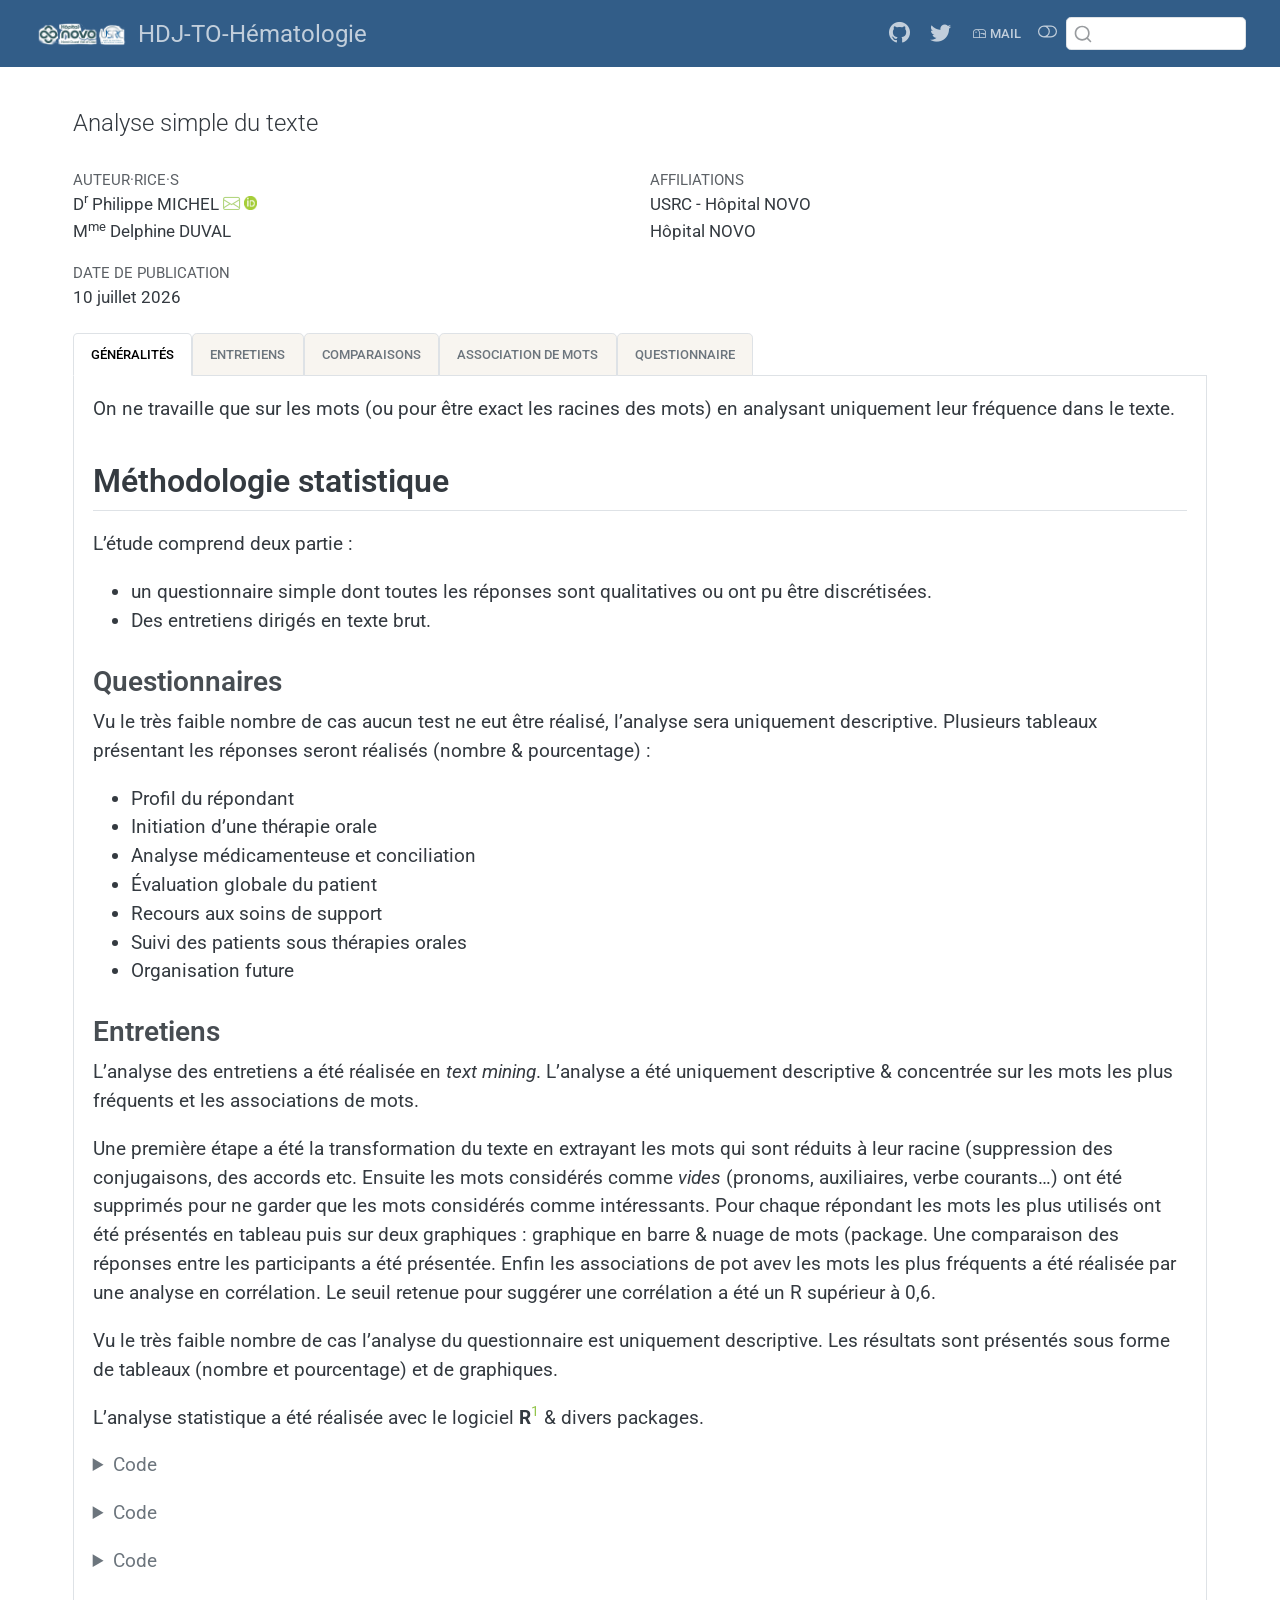
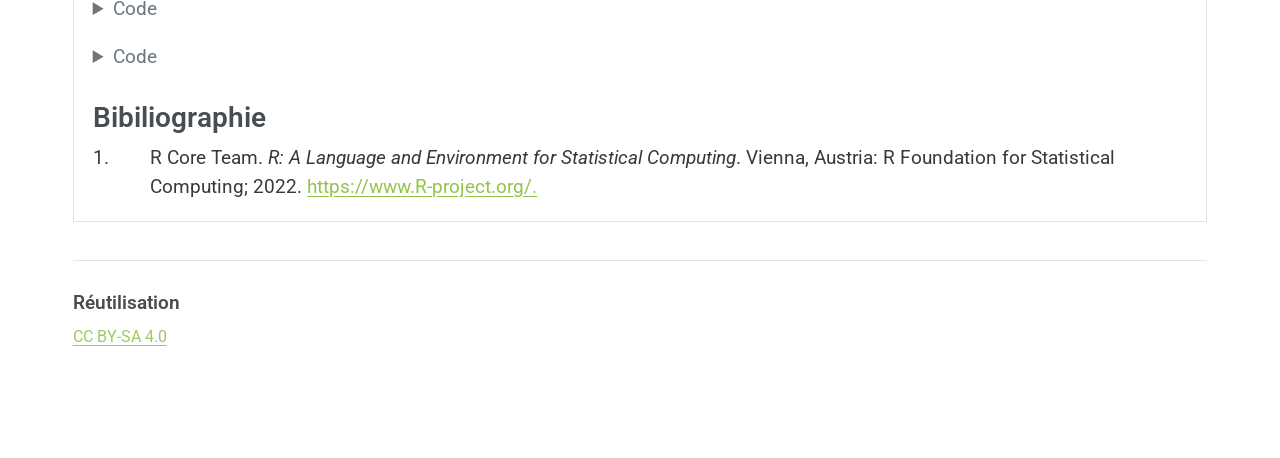
==== commit 220683ca: "Questionnaire OK" ====
--- a/docs/index.html
+++ b/docs/index.html
@@ -9,7 +9,7 @@
 <meta name="author" content="Dr Philippe MICHEL">
 <meta name="author" content="Mme Delphine DUVAL">
 
-<title>IPA Hématologie</title>
+<title>HDJ-TO-Hématologie</title>
 <style>
 code{white-space: pre-wrap;}
 span.smallcaps{font-variant: small-caps;}
@@ -140,10 +140,10 @@
 <script src="site_libs/plotly-main-2.25.2/plotly-latest.min.js"></script>
 
 
-<meta property="og:title" content="IPA Hématologie">
+<meta property="og:title" content="HDJ-TO-Hématologie">
 <meta property="og:description" content="Analyse simple du texte">
 <meta property="og:image" content="[data-uri]">
-<meta property="og:site_name" content="IPA Hématologie">
+<meta property="og:site_name" content="HDJ-TO-Hématologie">
 <meta property="og:locale" content="fr_FR">
 </head>
 
@@ -321,7 +321,7 @@
     <img src="./novo_usrc.png" alt="" class="navbar-logo dark-content">
     </a>
     <a class="navbar-brand" href="./index.html">
-    <span class="navbar-title">IPA Hématologie</span>
+    <span class="navbar-title">HDJ-TO-Hématologie</span>
     </a>
   </div>
             <div id="quarto-search" class="" title="Recherche"></div>
@@ -396,7 +396,7 @@
     <div>
     <div class="quarto-title-meta-heading">Date de publication</div>
     <div class="quarto-title-meta-contents">
-      <p class="date">9 juillet 2026</p>
+      <p class="date">10 juillet 2026</p>
     </div>
   </div>
   
@@ -409,9 +409,9 @@
 
 
 <div class="tabset-margin-container"></div><div class="panel-tabset">
-<ul class="nav nav-tabs" role="tablist"><li class="nav-item" role="presentation"><a class="nav-link active" id="tabset-2-1-tab" data-bs-toggle="tab" data-bs-target="#tabset-2-1" role="tab" aria-controls="tabset-2-1" aria-selected="true" href="">Généralités</a></li><li class="nav-item" role="presentation"><a class="nav-link" id="tabset-2-2-tab" data-bs-toggle="tab" data-bs-target="#tabset-2-2" role="tab" aria-controls="tabset-2-2" aria-selected="false" href="">Entretiens</a></li><li class="nav-item" role="presentation"><a class="nav-link" id="tabset-2-3-tab" data-bs-toggle="tab" data-bs-target="#tabset-2-3" role="tab" aria-controls="tabset-2-3" aria-selected="false" href="">Comparaisons</a></li><li class="nav-item" role="presentation"><a class="nav-link" id="tabset-2-4-tab" data-bs-toggle="tab" data-bs-target="#tabset-2-4" role="tab" aria-controls="tabset-2-4" aria-selected="false" href="">Association de mots</a></li></ul>
+<ul class="nav nav-tabs" role="tablist"><li class="nav-item" role="presentation"><a class="nav-link active" id="tabset-3-1-tab" data-bs-toggle="tab" data-bs-target="#tabset-3-1" role="tab" aria-controls="tabset-3-1" aria-selected="true" href="">Généralités</a></li><li class="nav-item" role="presentation"><a class="nav-link" id="tabset-3-2-tab" data-bs-toggle="tab" data-bs-target="#tabset-3-2" role="tab" aria-controls="tabset-3-2" aria-selected="false" href="">Entretiens</a></li><li class="nav-item" role="presentation"><a class="nav-link" id="tabset-3-3-tab" data-bs-toggle="tab" data-bs-target="#tabset-3-3" role="tab" aria-controls="tabset-3-3" aria-selected="false" href="">Comparaisons</a></li><li class="nav-item" role="presentation"><a class="nav-link" id="tabset-3-4-tab" data-bs-toggle="tab" data-bs-target="#tabset-3-4" role="tab" aria-controls="tabset-3-4" aria-selected="false" href="">Association de mots</a></li><li class="nav-item" role="presentation"><a class="nav-link" id="tabset-3-5-tab" data-bs-toggle="tab" data-bs-target="#tabset-3-5" role="tab" aria-controls="tabset-3-5" aria-selected="false" href="">Questionnaire</a></li></ul>
 <div class="tab-content">
-<div id="tabset-2-1" class="tab-pane active" role="tabpanel" aria-labelledby="tabset-2-1-tab">
+<div id="tabset-3-1" class="tab-pane active" role="tabpanel" aria-labelledby="tabset-3-1-tab">
 <p>On ne travaille que sur les mots (ou pour être exact les racines des mots) en analysant uniquement leur fréquence dans le texte.</p>
 <section id="méthodologie-statistique" class="level2">
 <h2 class="anchored" data-anchor-id="méthodologie-statistique">Méthodologie statistique</h2>
@@ -436,8 +436,9 @@
 <section id="entretiens" class="level3">
 <h3 class="anchored" data-anchor-id="entretiens">Entretiens</h3>
 <p>L’analyse des entretiens a été réalisée en <em>text mining</em>. L’analyse a été uniquement descriptive &amp; concentrée sur les mots les plus fréquents et les associations de mots.</p>
-<p>Une première étape a été la transformation du texte en extrayant les mots qui sont réduits à leur racine (suppression des conjugaisons, des accords etc. - package <code>tidytext</code><span class="citation" data-cites="tidytext"><sup><a href="#ref-tidytext" role="doc-biblioref">1</a></sup></span>). Ensuite les mots considérés comme <em>vides</em> (pronoms, auxiliaires, verbe courants…) ont été supprimés pour ne garder que les mots considérés comme intéressants (package <code>proustr</code><span class="citation" data-cites="proustr"><sup><a href="#ref-proustr" role="doc-biblioref">2</a></sup></span>. Pour chaque répondant les mots les plus utilisés ont été présentés en tableau puis sur deux graphiques : graphique en barre &amp; nuage de mots (package <code>ggwordcloud</code><span class="citation" data-cites="ggwordcloud"><sup><a href="#ref-ggwordcloud" role="doc-biblioref">3</a></sup></span>. Une comparaison des réponses entre les participants a été présentée. Enfin les associations de pot avev les mots les plus fréquents a été réalisée par une analyse en corrélation. Le seuil retenue pour suggérer une corrélation a été un R supérieur à 0,6.</p>
-<p>L’analyse statistique a été réalisée avec le logiciel <strong>R</strong><span class="citation" data-cites="rstat"><sup><a href="#ref-rstat" role="doc-biblioref">4</a></sup></span> &amp; divers packages. Outre ceux cités dans le texte on a utilisé en particulier <code>tidyverse</code><span class="citation" data-cites="tidy"><sup><a href="#ref-tidy" role="doc-biblioref">5</a></sup></span> &amp; <code>baseph</code><span class="citation" data-cites="baseph"><sup><a href="#ref-baseph" role="doc-biblioref">6</a></sup></span>.</p>
+<p>Une première étape a été la transformation du texte en extrayant les mots qui sont réduits à leur racine (suppression des conjugaisons, des accords etc. Ensuite les mots considérés comme <em>vides</em> (pronoms, auxiliaires, verbe courants…) ont été supprimés pour ne garder que les mots considérés comme intéressants. Pour chaque répondant les mots les plus utilisés ont été présentés en tableau puis sur deux graphiques : graphique en barre &amp; nuage de mots (package. Une comparaison des réponses entre les participants a été présentée. Enfin les associations de pot avev les mots les plus fréquents a été réalisée par une analyse en corrélation. Le seuil retenue pour suggérer une corrélation a été un R supérieur à 0,6.</p>
+<p>Vu le très faible nombre de cas l’analyse du questionnaire est uniquement descriptive. Les résultats sont présentés sous forme de tableaux (nombre et pourcentage) et de graphiques.</p>
+<p>L’analyse statistique a été réalisée avec le logiciel <strong>R</strong><span class="citation" data-cites="rstat"><sup><a href="#ref-rstat" role="doc-biblioref">1</a></sup></span> &amp; divers packages.</p>
 <div class="cell">
 <details class="code-fold">
 <summary>Code</summary>
@@ -455,7 +456,16 @@
 <span id="cb1-12"><a href="#cb1-12" aria-hidden="true" tabindex="-1"></a><span class="fu">library</span>(<span class="st">"tidytext"</span>)</span>
 <span id="cb1-13"><a href="#cb1-13" aria-hidden="true" tabindex="-1"></a><span class="fu">library</span>(<span class="st">"SnowballC"</span>)</span>
 <span id="cb1-14"><a href="#cb1-14" aria-hidden="true" tabindex="-1"></a><span class="fu">library</span>(<span class="st">"ggwordcloud"</span>)</span>
-<span id="cb1-15"><a href="#cb1-15" aria-hidden="true" tabindex="-1"></a><span class="fu">library</span>(<span class="st">"RColorBrewer"</span>)</span></code></pre></div><button title="Copier vers le presse-papier" class="code-copy-button"><i class="bi"></i></button></div>
+<span id="cb1-15"><a href="#cb1-15" aria-hidden="true" tabindex="-1"></a><span class="fu">library</span>(<span class="st">"RColorBrewer"</span>)</span>
+<span id="cb1-16"><a href="#cb1-16" aria-hidden="true" tabindex="-1"></a><span class="fu">library</span>(<span class="st">"baseph"</span>)</span>
+<span id="cb1-17"><a href="#cb1-17" aria-hidden="true" tabindex="-1"></a><span class="fu">library</span>(<span class="st">"ggstats"</span>)</span>
+<span id="cb1-18"><a href="#cb1-18" aria-hidden="true" tabindex="-1"></a></span>
+<span id="cb1-19"><a href="#cb1-19" aria-hidden="true" tabindex="-1"></a>expx <span class="ot">&lt;-</span> <span class="cn">FALSE</span></span>
+<span id="cb1-20"><a href="#cb1-20" aria-hidden="true" tabindex="-1"></a>classeur <span class="ot">&lt;-</span> <span class="st">"hdjto.ods"</span></span>
+<span id="cb1-21"><a href="#cb1-21" aria-hidden="true" tabindex="-1"></a><span class="co">#</span></span>
+<span id="cb1-22"><a href="#cb1-22" aria-hidden="true" tabindex="-1"></a><span class="fu">theme_gtsummary_language</span>(<span class="at">language =</span> <span class="st">"fr"</span>, <span class="at">decimal.mark =</span> <span class="st">","</span>)</span>
+<span id="cb1-23"><a href="#cb1-23" aria-hidden="true" tabindex="-1"></a><span class="co"># theme_gtsummary_journal(journal = "jama")</span></span>
+<span id="cb1-24"><a href="#cb1-24" aria-hidden="true" tabindex="-1"></a><span class="fu">options</span>(<span class="at">OutDec =</span> <span class="st">","</span>)</span></code></pre></div><button title="Copier vers le presse-papier" class="code-copy-button"><i class="bi"></i></button></div>
 </details>
 </div>
 <div class="cell">
@@ -577,29 +587,14 @@
 <section id="bibiliographie" class="level3">
 <h3 class="anchored" data-anchor-id="bibiliographie">Bibiliographie</h3>
 <div id="refs" class="references csl-bib-body" role="list">
-<div id="ref-tidytext" class="csl-entry" role="listitem">
-<div class="csl-left-margin">1. </div><div class="csl-right-inline">Silge J, Robinson D. tidytext: Text Mining and Analysis Using Tidy Data Principles in R. <em>JOSS</em>. 2016;1(3). doi:<a href="https://doi.org/10.21105/joss.00037">10.21105/joss.00037</a></div>
-</div>
-<div id="ref-proustr" class="csl-entry" role="listitem">
-<div class="csl-left-margin">2. </div><div class="csl-right-inline">Fay C. <em>proustr: Tools for Natural Language Processing in French</em>.; 2019. doi:<a href="https://doi.org/10.32614/CRAN.package.proustr">10.32614/CRAN.package.proustr</a></div>
-</div>
-<div id="ref-ggwordcloud" class="csl-entry" role="listitem">
-<div class="csl-left-margin">3. </div><div class="csl-right-inline">Le Pennec E, Slowikowski K. <em>ggwordcloud: A Word Cloud Geom for ’ggplot2’</em>.; 2024. doi:<a href="https://doi.org/10.32614/CRAN.package.ggwordcloud">10.32614/CRAN.package.ggwordcloud</a></div>
-</div>
 <div id="ref-rstat" class="csl-entry" role="listitem">
-<div class="csl-left-margin">4. </div><div class="csl-right-inline">R Core Team. <em>R: A Language and Environment for Statistical Computing</em>. Vienna, Austria: R Foundation for Statistical Computing; 2022. <a href="https://www.R-project.org/">https://www.R-project.org/.</a></div>
-</div>
-<div id="ref-tidy" class="csl-entry" role="listitem">
-<div class="csl-left-margin">5. </div><div class="csl-right-inline">Wickham H, Averick M, Bryan J, al. Welcome to the <span>tidyverse</span>. <em>Journal of Open Source Software</em>. 2019;4(43):1686. doi:<a href="https://doi.org/10.21105/joss.01686">10.21105/joss.01686</a></div>
-</div>
-<div id="ref-baseph" class="csl-entry" role="listitem">
-<div class="csl-left-margin">6. </div><div class="csl-right-inline">Michel P. <em>Baseph : un package pour les études cliniques simples</em>. Pontoise, France: Hôpital NOVO - USRC; 2026. <a href="https://github.com/philippemichel/baseph">https://github.com/philippemichel/baseph.</a></div>
+<div class="csl-left-margin">1. </div><div class="csl-right-inline">R Core Team. <em>R: A Language and Environment for Statistical Computing</em>. Vienna, Austria: R Foundation for Statistical Computing; 2022. <a href="https://www.R-project.org/">https://www.R-project.org/.</a></div>
 </div>
 </div>
 </section>
 </section>
 </div>
-<div id="tabset-2-2" class="tab-pane" role="tabpanel" aria-labelledby="tabset-2-2-tab">
+<div id="tabset-3-2" class="tab-pane" role="tabpanel" aria-labelledby="tabset-3-2-tab">
 <div class="tabset-margin-container"></div><div class="panel-tabset" data-group="Entretiens">
 <ul class="nav nav-tabs" role="tablist"><li class="nav-item" role="presentation"><a class="nav-link active" id="tabset-1-1-tab" data-bs-toggle="tab" data-bs-target="#tabset-1-1" role="tab" aria-controls="tabset-1-1" aria-selected="true" href="">IDE en consultation</a></li><li class="nav-item" role="presentation"><a class="nav-link" id="tabset-1-2-tab" data-bs-toggle="tab" data-bs-target="#tabset-1-2" role="tab" aria-controls="tabset-1-2" aria-selected="false" href="">Assistante sociale</a></li><li class="nav-item" role="presentation"><a class="nav-link" id="tabset-1-3-tab" data-bs-toggle="tab" data-bs-target="#tabset-1-3" role="tab" aria-controls="tabset-1-3" aria-selected="false" href="">Cadre supérieure de santé</a></li><li class="nav-item" role="presentation"><a class="nav-link" id="tabset-1-4-tab" data-bs-toggle="tab" data-bs-target="#tabset-1-4" role="tab" aria-controls="tabset-1-4" aria-selected="false" href="">Pharmacien 1</a></li><li class="nav-item" role="presentation"><a class="nav-link" id="tabset-1-5-tab" data-bs-toggle="tab" data-bs-target="#tabset-1-5" role="tab" aria-controls="tabset-1-5" aria-selected="false" href="">Pharmacien 2</a></li><li class="nav-item" role="presentation"><a class="nav-link" id="tabset-1-6-tab" data-bs-toggle="tab" data-bs-target="#tabset-1-6" role="tab" aria-controls="tabset-1-6" aria-selected="false" href="">Cadre faisant fonction</a></li><li class="nav-item" role="presentation"><a class="nav-link" id="tabset-1-7-tab" data-bs-toggle="tab" data-bs-target="#tabset-1-7" role="tab" aria-controls="tabset-1-7" aria-selected="false" href="">Hématologue</a></li><li class="nav-item" role="presentation"><a class="nav-link" id="tabset-1-8-tab" data-bs-toggle="tab" data-bs-target="#tabset-1-8" role="tab" aria-controls="tabset-1-8" aria-selected="false" href="">Secrétaire médicale</a></li></ul>
 <div class="tab-content" data-group="Entretiens">
@@ -614,7 +609,6 @@
 <span id="cb6-5"><a href="#cb6-5" aria-hidden="true" tabindex="-1"></a>  dplyr<span class="sc">::</span><span class="fu">count</span>(mots, <span class="at">sort =</span> <span class="cn">TRUE</span>)</span></code></pre></div><button title="Copier vers le presse-papier" class="code-copy-button"><i class="bi"></i></button></div>
 </details>
 </div>
-<p><strong>IDE en consultation</strong></p>
 <div class="cell">
 <details class="code-fold">
 <summary>Code</summary>
@@ -710,8 +704,8 @@
 <div id="fig-MOTS1" class="cell-output-display quarto-float quarto-figure quarto-figure-center anchored">
 <figure class="quarto-float quarto-float-fig figure">
 <div aria-describedby="fig-MOTS1-caption-0ceaefa1-69ba-4598-a22c-09a6ac19f8ca">
-<div class="plotly html-widget html-fill-item" id="htmlwidget-207c38225502e0c5f2da" style="width:100%;height:464px;"></div>
-<script type="application/json" data-for="htmlwidget-207c38225502e0c5f2da">{"x":{"data":[{"orientation":"h","width":[0.89999999999999991,0.90000000000000013,0.90000000000000036,0.90000000000000036],"base":[0,0,0,0],"x":[7,7,7,7],"y":[1,2,3,4],"text":["fct_reorder(mots, n, .desc = FALSE): annonc<br />n:  7<br />n:  7","fct_reorder(mots, n, .desc = FALSE): demand<br />n:  7<br />n:  7","fct_reorder(mots, n, .desc = FALSE): forc<br />n:  7<br />n:  7","fct_reorder(mots, n, .desc = FALSE): vrai<br />n:  7<br />n:  7"],"type":"bar","textposition":"none","marker":{"autocolorscale":false,"color":"rgba(19,43,67,1)","line":{"width":1.8897637795275593,"color":"transparent"}},"showlegend":false,"xaxis":"x","yaxis":"y","hoverinfo":"text","frame":null},{"orientation":"h","width":[0.90000000000000036,0.90000000000000036,0.90000000000000036],"base":[0,0,0],"x":[8,8,8],"y":[5,6,7],"text":["fct_reorder(mots, n, .desc = FALSE): effet<br />n:  8<br />n:  8","fct_reorder(mots, n, .desc = FALSE): ger<br />n:  8<br />n:  8","fct_reorder(mots, n, .desc = FALSE): secondair<br />n:  8<br />n:  8"],"type":"bar","textposition":"none","marker":{"autocolorscale":false,"color":"rgba(21,47,73,1)","line":{"width":1.8897637795275593,"color":"transparent"}},"showlegend":false,"xaxis":"x","yaxis":"y","hoverinfo":"text","frame":null},{"orientation":"h","width":0.89999999999999947,"base":0,"x":[12],"y":[8],"text":"fct_reorder(mots, n, .desc = FALSE): thérap<br />n: 12<br />n: 12","type":"bar","textposition":"none","marker":{"autocolorscale":false,"color":"rgba(30,65,97,1)","line":{"width":1.8897637795275593,"color":"transparent"}},"showlegend":false,"xaxis":"x","yaxis":"y","hoverinfo":"text","frame":null},{"orientation":"h","width":0.89999999999999858,"base":0,"x":[13],"y":[9],"text":"fct_reorder(mots, n, .desc = FALSE): oral<br />n: 13<br />n: 13","type":"bar","textposition":"none","marker":{"autocolorscale":false,"color":"rgba(33,70,103,1)","line":{"width":1.8897637795275593,"color":"transparent"}},"showlegend":false,"xaxis":"x","yaxis":"y","hoverinfo":"text","frame":null},{"orientation":"h","width":[0.89999999999999858,0.89999999999999858],"base":[0,0],"x":[17,17],"y":[10,11],"text":["fct_reorder(mots, n, .desc = FALSE): consult<br />n: 17<br />n: 17","fct_reorder(mots, n, .desc = FALSE): trait<br />n: 17<br />n: 17"],"type":"bar","textposition":"none","marker":{"autocolorscale":false,"color":"rgba(42,89,129,1)","line":{"width":1.8897637795275593,"color":"transparent"}},"showlegend":false,"xaxis":"x","yaxis":"y","hoverinfo":"text","frame":null},{"orientation":"h","width":0.89999999999999858,"base":0,"x":[21],"y":[12],"text":"fct_reorder(mots, n, .desc = FALSE): médecin<br />n: 21<br />n: 21","type":"bar","textposition":"none","marker":{"autocolorscale":false,"color":"rgba(52,109,155,1)","line":{"width":1.8897637795275593,"color":"transparent"}},"showlegend":false,"xaxis":"x","yaxis":"y","hoverinfo":"text","frame":null},{"orientation":"h","width":0.89999999999999858,"base":0,"x":[34],"y":[13],"text":"fct_reorder(mots, n, .desc = FALSE): patient<br />n: 34<br />n: 34","type":"bar","textposition":"none","marker":{"autocolorscale":false,"color":"rgba(86,177,247,1)","line":{"width":1.8897637795275593,"color":"transparent"}},"showlegend":false,"xaxis":"x","yaxis":"y","hoverinfo":"text","frame":null}],"layout":{"margin":{"t":41.90286425902864,"r":7.3059360730593621,"b":41.511000415110004,"l":82.689912826899132},"plot_bgcolor":"rgba(255,255,255,1)","paper_bgcolor":"rgba(255,255,255,1)","font":{"color":"rgba(0,0,0,1)","family":"","size":14.611872146118724},"title":{"text":"<b> Mots les plus fréquents - IDE en consultation <\/b>","font":{"color":"rgba(0,0,0,1)","family":"","size":18.596928185969279},"x":0,"xref":"paper"},"xaxis":{"domain":[0,1],"automargin":true,"type":"linear","autorange":false,"range":[-1.7000000000000002,35.700000000000003],"tickmode":"array","ticktext":["0","10","20","30"],"tickvals":[2.2204460492503131e-16,10,20,30],"categoryorder":"array","categoryarray":["0","10","20","30"],"nticks":null,"ticks":"outside","tickcolor":"rgba(179,179,179,1)","ticklen":3.6529680365296811,"tickwidth":0.33208800332088001,"showticklabels":true,"tickfont":{"color":"rgba(77,77,77,1)","family":"","size":15.940224159402243},"tickangle":-0,"showline":false,"linecolor":null,"linewidth":0,"showgrid":true,"gridcolor":"rgba(222,222,222,1)","gridwidth":0.33208800332088001,"zeroline":false,"anchor":"y","title":{"text":"Fréquence","font":{"color":"rgba(0,0,0,1)","family":"","size":14.611872146118724}},"hoverformat":".2f"},"yaxis":{"domain":[0,1],"automargin":true,"type":"linear","autorange":false,"range":[0.40000000000000002,13.6],"tickmode":"array","ticktext":["annonc","demand","forc","vrai","effet","ger","secondair","thérap","oral","consult","trait","médecin","patient"],"tickvals":[1,2,3,4,5,6,7,8,9,10,11,12,13],"categoryorder":"array","categoryarray":["annonc","demand","forc","vrai","effet","ger","secondair","thérap","oral","consult","trait","médecin","patient"],"nticks":null,"ticks":"outside","tickcolor":"rgba(179,179,179,1)","ticklen":3.6529680365296811,"tickwidth":0.33208800332088001,"showticklabels":true,"tickfont":{"color":"rgba(77,77,77,1)","family":"","size":15.940224159402243},"tickangle":-0,"showline":false,"linecolor":null,"linewidth":0,"showgrid":true,"gridcolor":"rgba(222,222,222,1)","gridwidth":0.33208800332088001,"zeroline":false,"anchor":"x","title":{"text":"","font":{"color":null,"family":null,"size":0}},"hoverformat":".2f"},"shapes":[{"type":"rect","fillcolor":"rgba(255,255,255,1)","line":{"color":"rgba(179,179,179,1)","width":0.66417600664176002,"linetype":"solid"},"yref":"paper","xref":"paper","layer":"below","x0":0,"x1":1,"y0":0,"y1":1}],"showlegend":false,"legend":{"bgcolor":"rgba(255,255,255,1)","bordercolor":"transparent","borderwidth":1.8897637795275593,"font":{"color":"rgba(0,0,0,1)","family":"","size":11.68949771689498}},"hovermode":"closest","barmode":"relative"},"config":{"doubleClick":"reset","modeBarButtonsToAdd":["hoverclosest","hovercompare"],"showSendToCloud":false},"source":"A","attrs":{"87441eddc4c6":{"x":{},"y":{},"fill":{},"type":"bar"}},"cur_data":"87441eddc4c6","visdat":{"87441eddc4c6":["function (y) ","x"]},"highlight":{"on":"plotly_click","persistent":false,"dynamic":false,"selectize":false,"opacityDim":0.20000000000000001,"selected":{"opacity":1},"debounce":0},"shinyEvents":["plotly_hover","plotly_click","plotly_selected","plotly_relayout","plotly_brushed","plotly_brushing","plotly_clickannotation","plotly_doubleclick","plotly_deselect","plotly_afterplot","plotly_sunburstclick"],"base_url":"https://plot.ly"},"evals":[],"jsHooks":[]}</script>
+<div class="plotly html-widget html-fill-item" id="htmlwidget-6d0d1c02c8f67e8abef2" style="width:100%;height:464px;"></div>
+<script type="application/json" data-for="htmlwidget-6d0d1c02c8f67e8abef2">{"x":{"data":[{"orientation":"h","width":[0.89999999999999991,0.90000000000000013,0.90000000000000036,0.90000000000000036],"base":[0,0,0,0],"x":[7,7,7,7],"y":[1,2,3,4],"text":["fct_reorder(mots, n, .desc = FALSE): annonc<br />n:  7<br />n:  7","fct_reorder(mots, n, .desc = FALSE): demand<br />n:  7<br />n:  7","fct_reorder(mots, n, .desc = FALSE): forc<br />n:  7<br />n:  7","fct_reorder(mots, n, .desc = FALSE): vrai<br />n:  7<br />n:  7"],"type":"bar","textposition":"none","marker":{"autocolorscale":false,"color":"rgba(19,43,67,1)","line":{"width":1.8897637795275593,"color":"transparent"}},"showlegend":false,"xaxis":"x","yaxis":"y","hoverinfo":"text","frame":null},{"orientation":"h","width":[0.90000000000000036,0.90000000000000036,0.90000000000000036],"base":[0,0,0],"x":[8,8,8],"y":[5,6,7],"text":["fct_reorder(mots, n, .desc = FALSE): effet<br />n:  8<br />n:  8","fct_reorder(mots, n, .desc = FALSE): ger<br />n:  8<br />n:  8","fct_reorder(mots, n, .desc = FALSE): secondair<br />n:  8<br />n:  8"],"type":"bar","textposition":"none","marker":{"autocolorscale":false,"color":"rgba(21,47,73,1)","line":{"width":1.8897637795275593,"color":"transparent"}},"showlegend":false,"xaxis":"x","yaxis":"y","hoverinfo":"text","frame":null},{"orientation":"h","width":0.89999999999999947,"base":0,"x":[12],"y":[8],"text":"fct_reorder(mots, n, .desc = FALSE): thérap<br />n: 12<br />n: 12","type":"bar","textposition":"none","marker":{"autocolorscale":false,"color":"rgba(30,65,97,1)","line":{"width":1.8897637795275593,"color":"transparent"}},"showlegend":false,"xaxis":"x","yaxis":"y","hoverinfo":"text","frame":null},{"orientation":"h","width":0.89999999999999858,"base":0,"x":[13],"y":[9],"text":"fct_reorder(mots, n, .desc = FALSE): oral<br />n: 13<br />n: 13","type":"bar","textposition":"none","marker":{"autocolorscale":false,"color":"rgba(33,70,103,1)","line":{"width":1.8897637795275593,"color":"transparent"}},"showlegend":false,"xaxis":"x","yaxis":"y","hoverinfo":"text","frame":null},{"orientation":"h","width":[0.89999999999999858,0.89999999999999858],"base":[0,0],"x":[17,17],"y":[10,11],"text":["fct_reorder(mots, n, .desc = FALSE): consult<br />n: 17<br />n: 17","fct_reorder(mots, n, .desc = FALSE): trait<br />n: 17<br />n: 17"],"type":"bar","textposition":"none","marker":{"autocolorscale":false,"color":"rgba(42,89,129,1)","line":{"width":1.8897637795275593,"color":"transparent"}},"showlegend":false,"xaxis":"x","yaxis":"y","hoverinfo":"text","frame":null},{"orientation":"h","width":0.89999999999999858,"base":0,"x":[21],"y":[12],"text":"fct_reorder(mots, n, .desc = FALSE): médecin<br />n: 21<br />n: 21","type":"bar","textposition":"none","marker":{"autocolorscale":false,"color":"rgba(52,109,155,1)","line":{"width":1.8897637795275593,"color":"transparent"}},"showlegend":false,"xaxis":"x","yaxis":"y","hoverinfo":"text","frame":null},{"orientation":"h","width":0.89999999999999858,"base":0,"x":[34],"y":[13],"text":"fct_reorder(mots, n, .desc = FALSE): patient<br />n: 34<br />n: 34","type":"bar","textposition":"none","marker":{"autocolorscale":false,"color":"rgba(86,177,247,1)","line":{"width":1.8897637795275593,"color":"transparent"}},"showlegend":false,"xaxis":"x","yaxis":"y","hoverinfo":"text","frame":null}],"layout":{"margin":{"t":41.90286425902864,"r":7.3059360730593621,"b":41.511000415110004,"l":82.689912826899132},"plot_bgcolor":"rgba(255,255,255,1)","paper_bgcolor":"rgba(255,255,255,1)","font":{"color":"rgba(0,0,0,1)","family":"","size":14.611872146118724},"title":{"text":"<b> Mots les plus fréquents - IDE en consultation <\/b>","font":{"color":"rgba(0,0,0,1)","family":"","size":18.596928185969279},"x":0,"xref":"paper"},"xaxis":{"domain":[0,1],"automargin":true,"type":"linear","autorange":false,"range":[-1.7000000000000002,35.700000000000003],"tickmode":"array","ticktext":["0","10","20","30"],"tickvals":[2.2204460492503131e-16,10,20,30],"categoryorder":"array","categoryarray":["0","10","20","30"],"nticks":null,"ticks":"outside","tickcolor":"rgba(179,179,179,1)","ticklen":3.6529680365296811,"tickwidth":0.33208800332088001,"showticklabels":true,"tickfont":{"color":"rgba(77,77,77,1)","family":"","size":15.940224159402243},"tickangle":-0,"showline":false,"linecolor":null,"linewidth":0,"showgrid":true,"gridcolor":"rgba(222,222,222,1)","gridwidth":0.33208800332088001,"zeroline":false,"anchor":"y","title":{"text":"Fréquence","font":{"color":"rgba(0,0,0,1)","family":"","size":14.611872146118724}},"hoverformat":".2f"},"yaxis":{"domain":[0,1],"automargin":true,"type":"linear","autorange":false,"range":[0.40000000000000002,13.6],"tickmode":"array","ticktext":["annonc","demand","forc","vrai","effet","ger","secondair","thérap","oral","consult","trait","médecin","patient"],"tickvals":[1,2,3,4,5,6,7,8,9,10,11,12,13],"categoryorder":"array","categoryarray":["annonc","demand","forc","vrai","effet","ger","secondair","thérap","oral","consult","trait","médecin","patient"],"nticks":null,"ticks":"outside","tickcolor":"rgba(179,179,179,1)","ticklen":3.6529680365296811,"tickwidth":0.33208800332088001,"showticklabels":true,"tickfont":{"color":"rgba(77,77,77,1)","family":"","size":15.940224159402243},"tickangle":-0,"showline":false,"linecolor":null,"linewidth":0,"showgrid":true,"gridcolor":"rgba(222,222,222,1)","gridwidth":0.33208800332088001,"zeroline":false,"anchor":"x","title":{"text":"","font":{"color":null,"family":null,"size":0}},"hoverformat":".2f"},"shapes":[{"type":"rect","fillcolor":"rgba(255,255,255,1)","line":{"color":"rgba(179,179,179,1)","width":0.66417600664176002,"linetype":"solid"},"yref":"paper","xref":"paper","layer":"below","x0":0,"x1":1,"y0":0,"y1":1}],"showlegend":false,"legend":{"bgcolor":"rgba(255,255,255,1)","bordercolor":"transparent","borderwidth":1.8897637795275593,"font":{"color":"rgba(0,0,0,1)","family":"","size":11.68949771689498}},"hovermode":"closest","barmode":"relative"},"config":{"doubleClick":"reset","modeBarButtonsToAdd":["hoverclosest","hovercompare"],"showSendToCloud":false},"source":"A","attrs":{"3eb140317f91":{"x":{},"y":{},"fill":{},"type":"bar"}},"cur_data":"3eb140317f91","visdat":{"3eb140317f91":["function (y) ","x"]},"highlight":{"on":"plotly_click","persistent":false,"dynamic":false,"selectize":false,"opacityDim":0.20000000000000001,"selected":{"opacity":1},"debounce":0},"shinyEvents":["plotly_hover","plotly_click","plotly_selected","plotly_relayout","plotly_brushed","plotly_brushing","plotly_clickannotation","plotly_doubleclick","plotly_deselect","plotly_afterplot","plotly_sunburstclick"],"base_url":"https://plot.ly"},"evals":[],"jsHooks":[]}</script>
 </div>
 <figcaption class="quarto-float-caption-bottom quarto-float-caption quarto-float-fig" id="fig-MOTS1-caption-0ceaefa1-69ba-4598-a22c-09a6ac19f8ca">
 Figure&nbsp;2: Mots les plus fréquents - IDE en consultation
@@ -764,8 +758,8 @@
 <div id="fig-mots2" class="cell-output-display quarto-float quarto-figure quarto-figure-center anchored">
 <figure class="quarto-float quarto-float-fig figure">
 <div aria-describedby="fig-mots2-caption-0ceaefa1-69ba-4598-a22c-09a6ac19f8ca">
-<div class="plotly html-widget html-fill-item" id="htmlwidget-e02fb4c052b622bd0762" style="width:100%;height:464px;"></div>
-<script type="application/json" data-for="htmlwidget-e02fb4c052b622bd0762">{"x":{"data":[{"orientation":"h","width":[0.89999999999999991,0.90000000000000013,0.90000000000000036,0.90000000000000036],"base":[0,0,0,0],"x":[8,8,8,8],"y":[1,2,3,4],"text":["fct_reorder(mots, n, .desc = FALSE): coup<br />n:  8<br />n:  8","fct_reorder(mots, n, .desc = FALSE): infirmi<br />n:  8<br />n:  8","fct_reorder(mots, n, .desc = FALSE): smr<br />n:  8<br />n:  8","fct_reorder(mots, n, .desc = FALSE): social<br />n:  8<br />n:  8"],"type":"bar","textposition":"none","marker":{"autocolorscale":false,"color":"rgba(19,43,67,1)","line":{"width":1.8897637795275593,"color":"transparent"}},"showlegend":false,"xaxis":"x","yaxis":"y","hoverinfo":"text","frame":null},{"orientation":"h","width":[0.90000000000000036,0.90000000000000036,0.90000000000000036,0.89999999999999947],"base":[0,0,0,0],"x":[9,9,9,9],"y":[5,6,7,8],"text":["fct_reorder(mots, n, .desc = FALSE): consult<br />n:  9<br />n:  9","fct_reorder(mots, n, .desc = FALSE): jour<br />n:  9<br />n:  9","fct_reorder(mots, n, .desc = FALSE): n’a<br />n:  9<br />n:  9","fct_reorder(mots, n, .desc = FALSE): trait<br />n:  9<br />n:  9"],"type":"bar","textposition":"none","marker":{"autocolorscale":false,"color":"rgba(22,49,75,1)","line":{"width":1.8897637795275593,"color":"transparent"}},"showlegend":false,"xaxis":"x","yaxis":"y","hoverinfo":"text","frame":null},{"orientation":"h","width":0.89999999999999858,"base":0,"x":[10],"y":[9],"text":"fct_reorder(mots, n, .desc = FALSE): voir<br />n: 10<br />n: 10","type":"bar","textposition":"none","marker":{"autocolorscale":false,"color":"rgba(25,54,82,1)","line":{"width":1.8897637795275593,"color":"transparent"}},"showlegend":false,"xaxis":"x","yaxis":"y","hoverinfo":"text","frame":null},{"orientation":"h","width":[0.89999999999999858,0.89999999999999858],"base":[0,0],"x":[11,11],"y":[10,11],"text":["fct_reorder(mots, n, .desc = FALSE): sais<br />n: 11<br />n: 11","fct_reorder(mots, n, .desc = FALSE): soin<br />n: 11<br />n: 11"],"type":"bar","textposition":"none","marker":{"autocolorscale":false,"color":"rgba(28,60,90,1)","line":{"width":1.8897637795275593,"color":"transparent"}},"showlegend":false,"xaxis":"x","yaxis":"y","hoverinfo":"text","frame":null},{"orientation":"h","width":0.89999999999999858,"base":0,"x":[13],"y":[12],"text":"fct_reorder(mots, n, .desc = FALSE): droit<br />n: 13<br />n: 13","type":"bar","textposition":"none","marker":{"autocolorscale":false,"color":"rgba(34,72,106,1)","line":{"width":1.8897637795275593,"color":"transparent"}},"showlegend":false,"xaxis":"x","yaxis":"y","hoverinfo":"text","frame":null},{"orientation":"h","width":[0.89999999999999858,0.89999999999999858],"base":[0,0],"x":[15,15],"y":[13,14],"text":["fct_reorder(mots, n, .desc = FALSE): servic<br />n: 15<br />n: 15","fct_reorder(mots, n, .desc = FALSE): voil<br />n: 15<br />n: 15"],"type":"bar","textposition":"none","marker":{"autocolorscale":false,"color":"rgba(40,84,122,1)","line":{"width":1.8897637795275593,"color":"transparent"}},"showlegend":false,"xaxis":"x","yaxis":"y","hoverinfo":"text","frame":null},{"orientation":"h","width":0.89999999999999858,"base":0,"x":[16],"y":[15],"text":"fct_reorder(mots, n, .desc = FALSE): médecin<br />n: 16<br />n: 16","type":"bar","textposition":"none","marker":{"autocolorscale":false,"color":"rgba(43,90,131,1)","line":{"width":1.8897637795275593,"color":"transparent"}},"showlegend":false,"xaxis":"x","yaxis":"y","hoverinfo":"text","frame":null},{"orientation":"h","width":0.89999999999999858,"base":0,"x":[17],"y":[16],"text":"fct_reorder(mots, n, .desc = FALSE): fair<br />n: 17<br />n: 17","type":"bar","textposition":"none","marker":{"autocolorscale":false,"color":"rgba(46,97,139,1)","line":{"width":1.8897637795275593,"color":"transparent"}},"showlegend":false,"xaxis":"x","yaxis":"y","hoverinfo":"text","frame":null},{"orientation":"h","width":0.89999999999999858,"base":0,"x":[29],"y":[17],"text":"fct_reorder(mots, n, .desc = FALSE): patient<br />n: 29<br />n: 29","type":"bar","textposition":"none","marker":{"autocolorscale":false,"color":"rgba(86,177,247,1)","line":{"width":1.8897637795275593,"color":"transparent"}},"showlegend":false,"xaxis":"x","yaxis":"y","hoverinfo":"text","frame":null}],"layout":{"margin":{"t":41.90286425902864,"r":7.3059360730593621,"b":41.511000415110004,"l":66.749688667496883},"plot_bgcolor":"rgba(255,255,255,1)","paper_bgcolor":"rgba(255,255,255,1)","font":{"color":"rgba(0,0,0,1)","family":"","size":14.611872146118724},"title":{"text":"<b> Mots les plus fréquents - IDE en consultation <\/b>","font":{"color":"rgba(0,0,0,1)","family":"","size":18.596928185969279},"x":0,"xref":"paper"},"xaxis":{"domain":[0,1],"automargin":true,"type":"linear","autorange":false,"range":[-1.4500000000000002,30.449999999999999],"tickmode":"array","ticktext":["0","10","20","30"],"tickvals":[0,10,20,30],"categoryorder":"array","categoryarray":["0","10","20","30"],"nticks":null,"ticks":"outside","tickcolor":"rgba(179,179,179,1)","ticklen":3.6529680365296811,"tickwidth":0.33208800332088001,"showticklabels":true,"tickfont":{"color":"rgba(77,77,77,1)","family":"","size":15.940224159402243},"tickangle":-0,"showline":false,"linecolor":null,"linewidth":0,"showgrid":true,"gridcolor":"rgba(222,222,222,1)","gridwidth":0.33208800332088001,"zeroline":false,"anchor":"y","title":{"text":"Fréquence","font":{"color":"rgba(0,0,0,1)","family":"","size":14.611872146118724}},"hoverformat":".2f"},"yaxis":{"domain":[0,1],"automargin":true,"type":"linear","autorange":false,"range":[0.40000000000000002,17.600000000000001],"tickmode":"array","ticktext":["coup","infirmi","smr","social","consult","jour","n’a","trait","voir","sais","soin","droit","servic","voil","médecin","fair","patient"],"tickvals":[1,2,3,4,5,6,7,8,9,10,11,12,13,14,15,16,17],"categoryorder":"array","categoryarray":["coup","infirmi","smr","social","consult","jour","n’a","trait","voir","sais","soin","droit","servic","voil","médecin","fair","patient"],"nticks":null,"ticks":"outside","tickcolor":"rgba(179,179,179,1)","ticklen":3.6529680365296811,"tickwidth":0.33208800332088001,"showticklabels":true,"tickfont":{"color":"rgba(77,77,77,1)","family":"","size":15.940224159402243},"tickangle":-0,"showline":false,"linecolor":null,"linewidth":0,"showgrid":true,"gridcolor":"rgba(222,222,222,1)","gridwidth":0.33208800332088001,"zeroline":false,"anchor":"x","title":{"text":"","font":{"color":null,"family":null,"size":0}},"hoverformat":".2f"},"shapes":[{"type":"rect","fillcolor":"rgba(255,255,255,1)","line":{"color":"rgba(179,179,179,1)","width":0.66417600664176002,"linetype":"solid"},"yref":"paper","xref":"paper","layer":"below","x0":0,"x1":1,"y0":0,"y1":1}],"showlegend":false,"legend":{"bgcolor":"rgba(255,255,255,1)","bordercolor":"transparent","borderwidth":1.8897637795275593,"font":{"color":"rgba(0,0,0,1)","family":"","size":11.68949771689498}},"hovermode":"closest","barmode":"relative"},"config":{"doubleClick":"reset","modeBarButtonsToAdd":["hoverclosest","hovercompare"],"showSendToCloud":false},"source":"A","attrs":{"87447a1e808b":{"x":{},"y":{},"fill":{},"type":"bar"}},"cur_data":"87447a1e808b","visdat":{"87447a1e808b":["function (y) ","x"]},"highlight":{"on":"plotly_click","persistent":false,"dynamic":false,"selectize":false,"opacityDim":0.20000000000000001,"selected":{"opacity":1},"debounce":0},"shinyEvents":["plotly_hover","plotly_click","plotly_selected","plotly_relayout","plotly_brushed","plotly_brushing","plotly_clickannotation","plotly_doubleclick","plotly_deselect","plotly_afterplot","plotly_sunburstclick"],"base_url":"https://plot.ly"},"evals":[],"jsHooks":[]}</script>
+<div class="plotly html-widget html-fill-item" id="htmlwidget-4767c18742b1d2d585be" style="width:100%;height:464px;"></div>
+<script type="application/json" data-for="htmlwidget-4767c18742b1d2d585be">{"x":{"data":[{"orientation":"h","width":[0.89999999999999991,0.90000000000000013,0.90000000000000036,0.90000000000000036],"base":[0,0,0,0],"x":[8,8,8,8],"y":[1,2,3,4],"text":["fct_reorder(mots, n, .desc = FALSE): coup<br />n:  8<br />n:  8","fct_reorder(mots, n, .desc = FALSE): infirmi<br />n:  8<br />n:  8","fct_reorder(mots, n, .desc = FALSE): smr<br />n:  8<br />n:  8","fct_reorder(mots, n, .desc = FALSE): social<br />n:  8<br />n:  8"],"type":"bar","textposition":"none","marker":{"autocolorscale":false,"color":"rgba(19,43,67,1)","line":{"width":1.8897637795275593,"color":"transparent"}},"showlegend":false,"xaxis":"x","yaxis":"y","hoverinfo":"text","frame":null},{"orientation":"h","width":[0.90000000000000036,0.90000000000000036,0.90000000000000036,0.89999999999999947],"base":[0,0,0,0],"x":[9,9,9,9],"y":[5,6,7,8],"text":["fct_reorder(mots, n, .desc = FALSE): consult<br />n:  9<br />n:  9","fct_reorder(mots, n, .desc = FALSE): jour<br />n:  9<br />n:  9","fct_reorder(mots, n, .desc = FALSE): n’a<br />n:  9<br />n:  9","fct_reorder(mots, n, .desc = FALSE): trait<br />n:  9<br />n:  9"],"type":"bar","textposition":"none","marker":{"autocolorscale":false,"color":"rgba(22,49,75,1)","line":{"width":1.8897637795275593,"color":"transparent"}},"showlegend":false,"xaxis":"x","yaxis":"y","hoverinfo":"text","frame":null},{"orientation":"h","width":0.89999999999999858,"base":0,"x":[10],"y":[9],"text":"fct_reorder(mots, n, .desc = FALSE): voir<br />n: 10<br />n: 10","type":"bar","textposition":"none","marker":{"autocolorscale":false,"color":"rgba(25,54,82,1)","line":{"width":1.8897637795275593,"color":"transparent"}},"showlegend":false,"xaxis":"x","yaxis":"y","hoverinfo":"text","frame":null},{"orientation":"h","width":[0.89999999999999858,0.89999999999999858],"base":[0,0],"x":[11,11],"y":[10,11],"text":["fct_reorder(mots, n, .desc = FALSE): sais<br />n: 11<br />n: 11","fct_reorder(mots, n, .desc = FALSE): soin<br />n: 11<br />n: 11"],"type":"bar","textposition":"none","marker":{"autocolorscale":false,"color":"rgba(28,60,90,1)","line":{"width":1.8897637795275593,"color":"transparent"}},"showlegend":false,"xaxis":"x","yaxis":"y","hoverinfo":"text","frame":null},{"orientation":"h","width":0.89999999999999858,"base":0,"x":[13],"y":[12],"text":"fct_reorder(mots, n, .desc = FALSE): droit<br />n: 13<br />n: 13","type":"bar","textposition":"none","marker":{"autocolorscale":false,"color":"rgba(34,72,106,1)","line":{"width":1.8897637795275593,"color":"transparent"}},"showlegend":false,"xaxis":"x","yaxis":"y","hoverinfo":"text","frame":null},{"orientation":"h","width":[0.89999999999999858,0.89999999999999858],"base":[0,0],"x":[15,15],"y":[13,14],"text":["fct_reorder(mots, n, .desc = FALSE): servic<br />n: 15<br />n: 15","fct_reorder(mots, n, .desc = FALSE): voil<br />n: 15<br />n: 15"],"type":"bar","textposition":"none","marker":{"autocolorscale":false,"color":"rgba(40,84,122,1)","line":{"width":1.8897637795275593,"color":"transparent"}},"showlegend":false,"xaxis":"x","yaxis":"y","hoverinfo":"text","frame":null},{"orientation":"h","width":0.89999999999999858,"base":0,"x":[16],"y":[15],"text":"fct_reorder(mots, n, .desc = FALSE): médecin<br />n: 16<br />n: 16","type":"bar","textposition":"none","marker":{"autocolorscale":false,"color":"rgba(43,90,131,1)","line":{"width":1.8897637795275593,"color":"transparent"}},"showlegend":false,"xaxis":"x","yaxis":"y","hoverinfo":"text","frame":null},{"orientation":"h","width":0.89999999999999858,"base":0,"x":[17],"y":[16],"text":"fct_reorder(mots, n, .desc = FALSE): fair<br />n: 17<br />n: 17","type":"bar","textposition":"none","marker":{"autocolorscale":false,"color":"rgba(46,97,139,1)","line":{"width":1.8897637795275593,"color":"transparent"}},"showlegend":false,"xaxis":"x","yaxis":"y","hoverinfo":"text","frame":null},{"orientation":"h","width":0.89999999999999858,"base":0,"x":[29],"y":[17],"text":"fct_reorder(mots, n, .desc = FALSE): patient<br />n: 29<br />n: 29","type":"bar","textposition":"none","marker":{"autocolorscale":false,"color":"rgba(86,177,247,1)","line":{"width":1.8897637795275593,"color":"transparent"}},"showlegend":false,"xaxis":"x","yaxis":"y","hoverinfo":"text","frame":null}],"layout":{"margin":{"t":41.90286425902864,"r":7.3059360730593621,"b":41.511000415110004,"l":66.749688667496883},"plot_bgcolor":"rgba(255,255,255,1)","paper_bgcolor":"rgba(255,255,255,1)","font":{"color":"rgba(0,0,0,1)","family":"","size":14.611872146118724},"title":{"text":"<b> Mots les plus fréquents - IDE en consultation <\/b>","font":{"color":"rgba(0,0,0,1)","family":"","size":18.596928185969279},"x":0,"xref":"paper"},"xaxis":{"domain":[0,1],"automargin":true,"type":"linear","autorange":false,"range":[-1.4500000000000002,30.449999999999999],"tickmode":"array","ticktext":["0","10","20","30"],"tickvals":[0,10,20,30],"categoryorder":"array","categoryarray":["0","10","20","30"],"nticks":null,"ticks":"outside","tickcolor":"rgba(179,179,179,1)","ticklen":3.6529680365296811,"tickwidth":0.33208800332088001,"showticklabels":true,"tickfont":{"color":"rgba(77,77,77,1)","family":"","size":15.940224159402243},"tickangle":-0,"showline":false,"linecolor":null,"linewidth":0,"showgrid":true,"gridcolor":"rgba(222,222,222,1)","gridwidth":0.33208800332088001,"zeroline":false,"anchor":"y","title":{"text":"Fréquence","font":{"color":"rgba(0,0,0,1)","family":"","size":14.611872146118724}},"hoverformat":".2f"},"yaxis":{"domain":[0,1],"automargin":true,"type":"linear","autorange":false,"range":[0.40000000000000002,17.600000000000001],"tickmode":"array","ticktext":["coup","infirmi","smr","social","consult","jour","n’a","trait","voir","sais","soin","droit","servic","voil","médecin","fair","patient"],"tickvals":[1,2,3,4,5,6,7,8,9,10,11,12,13,14,15,16,17],"categoryorder":"array","categoryarray":["coup","infirmi","smr","social","consult","jour","n’a","trait","voir","sais","soin","droit","servic","voil","médecin","fair","patient"],"nticks":null,"ticks":"outside","tickcolor":"rgba(179,179,179,1)","ticklen":3.6529680365296811,"tickwidth":0.33208800332088001,"showticklabels":true,"tickfont":{"color":"rgba(77,77,77,1)","family":"","size":15.940224159402243},"tickangle":-0,"showline":false,"linecolor":null,"linewidth":0,"showgrid":true,"gridcolor":"rgba(222,222,222,1)","gridwidth":0.33208800332088001,"zeroline":false,"anchor":"x","title":{"text":"","font":{"color":null,"family":null,"size":0}},"hoverformat":".2f"},"shapes":[{"type":"rect","fillcolor":"rgba(255,255,255,1)","line":{"color":"rgba(179,179,179,1)","width":0.66417600664176002,"linetype":"solid"},"yref":"paper","xref":"paper","layer":"below","x0":0,"x1":1,"y0":0,"y1":1}],"showlegend":false,"legend":{"bgcolor":"rgba(255,255,255,1)","bordercolor":"transparent","borderwidth":1.8897637795275593,"font":{"color":"rgba(0,0,0,1)","family":"","size":11.68949771689498}},"hovermode":"closest","barmode":"relative"},"config":{"doubleClick":"reset","modeBarButtonsToAdd":["hoverclosest","hovercompare"],"showSendToCloud":false},"source":"A","attrs":{"3eb11979768a":{"x":{},"y":{},"fill":{},"type":"bar"}},"cur_data":"3eb11979768a","visdat":{"3eb11979768a":["function (y) ","x"]},"highlight":{"on":"plotly_click","persistent":false,"dynamic":false,"selectize":false,"opacityDim":0.20000000000000001,"selected":{"opacity":1},"debounce":0},"shinyEvents":["plotly_hover","plotly_click","plotly_selected","plotly_relayout","plotly_brushed","plotly_brushing","plotly_clickannotation","plotly_doubleclick","plotly_deselect","plotly_afterplot","plotly_sunburstclick"],"base_url":"https://plot.ly"},"evals":[],"jsHooks":[]}</script>
 </div>
 <figcaption class="quarto-float-caption-bottom quarto-float-caption quarto-float-fig" id="fig-mots2-caption-0ceaefa1-69ba-4598-a22c-09a6ac19f8ca">
 Figure&nbsp;4: Mots les plus fréquents - Assistante sociale
@@ -818,8 +812,8 @@
 <div id="fig-MOTS3" class="cell-output-display quarto-float quarto-figure quarto-figure-center anchored">
 <figure class="quarto-float quarto-float-fig figure">
 <div aria-describedby="fig-MOTS3-caption-0ceaefa1-69ba-4598-a22c-09a6ac19f8ca">
-<div class="plotly html-widget html-fill-item" id="htmlwidget-78775b05932b6aa623ae" style="width:100%;height:464px;"></div>
-<script type="application/json" data-for="htmlwidget-78775b05932b6aa623ae">{"x":{"data":[{"orientation":"h","width":[0.89999999999999991,0.90000000000000013],"base":[0,0],"x":[8,8],"y":[1,2],"text":["fct_reorder(mots, n, .desc = FALSE): oral<br />n:  8<br />n:  8","fct_reorder(mots, n, .desc = FALSE): plac<br />n:  8<br />n:  8"],"type":"bar","textposition":"none","marker":{"autocolorscale":false,"color":"rgba(19,43,67,1)","line":{"width":1.8897637795275593,"color":"transparent"}},"showlegend":false,"xaxis":"x","yaxis":"y","hoverinfo":"text","frame":null},{"orientation":"h","width":[0.90000000000000036,0.90000000000000036,0.90000000000000036],"base":[0,0,0],"x":[9,9,9],"y":[3,4,5],"text":["fct_reorder(mots, n, .desc = FALSE): charg<br />n:  9<br />n:  9","fct_reorder(mots, n, .desc = FALSE): concern<br />n:  9<br />n:  9","fct_reorder(mots, n, .desc = FALSE): trait<br />n:  9<br />n:  9"],"type":"bar","textposition":"none","marker":{"autocolorscale":false,"color":"rgba(21,46,72,1)","line":{"width":1.8897637795275593,"color":"transparent"}},"showlegend":false,"xaxis":"x","yaxis":"y","hoverinfo":"text","frame":null},{"orientation":"h","width":[0.90000000000000036,0.89999999999999947,0.89999999999999858,0.90000000000000036],"base":[0,0,0,0],"x":[10,10,10,10],"y":[7,8,9,6],"text":["fct_reorder(mots, n, .desc = FALSE): part<br />n: 10<br />n: 10","fct_reorder(mots, n, .desc = FALSE): pris<br />n: 10<br />n: 10","fct_reorder(mots, n, .desc = FALSE): thérap<br />n: 10<br />n: 10","fct_reorder(mots, n, .desc = FALSE): évident<br />n: 10<br />n: 10"],"type":"bar","textposition":"none","marker":{"autocolorscale":false,"color":"rgba(23,50,76,1)","line":{"width":1.8897637795275593,"color":"transparent"}},"showlegend":false,"xaxis":"x","yaxis":"y","hoverinfo":"text","frame":null},{"orientation":"h","width":0.89999999999999858,"base":0,"x":[11],"y":[10],"text":"fct_reorder(mots, n, .desc = FALSE): suiv<br />n: 11<br />n: 11","type":"bar","textposition":"none","marker":{"autocolorscale":false,"color":"rgba(24,53,81,1)","line":{"width":1.8897637795275593,"color":"transparent"}},"showlegend":false,"xaxis":"x","yaxis":"y","hoverinfo":"text","frame":null},{"orientation":"h","width":0.89999999999999858,"base":0,"x":[14],"y":[11],"text":"fct_reorder(mots, n, .desc = FALSE): médecin<br />n: 14<br />n: 14","type":"bar","textposition":"none","marker":{"autocolorscale":false,"color":"rgba(30,64,96,1)","line":{"width":1.8897637795275593,"color":"transparent"}},"showlegend":false,"xaxis":"x","yaxis":"y","hoverinfo":"text","frame":null},{"orientation":"h","width":0.89999999999999858,"base":0,"x":[15],"y":[12],"text":"fct_reorder(mots, n, .desc = FALSE): parcour<br />n: 15<br />n: 15","type":"bar","textposition":"none","marker":{"autocolorscale":false,"color":"rgba(32,68,101,1)","line":{"width":1.8897637795275593,"color":"transparent"}},"showlegend":false,"xaxis":"x","yaxis":"y","hoverinfo":"text","frame":null},{"orientation":"h","width":0.89999999999999858,"base":0,"x":[17],"y":[13],"text":"fct_reorder(mots, n, .desc = FALSE): chos<br />n: 17<br />n: 17","type":"bar","textposition":"none","marker":{"autocolorscale":false,"color":"rgba(35,75,110,1)","line":{"width":1.8897637795275593,"color":"transparent"}},"showlegend":false,"xaxis":"x","yaxis":"y","hoverinfo":"text","frame":null},{"orientation":"h","width":0.89999999999999858,"base":0,"x":[25],"y":[14],"text":"fct_reorder(mots, n, .desc = FALSE): rapport<br />n: 25<br />n: 25","type":"bar","textposition":"none","marker":{"autocolorscale":false,"color":"rgba(51,106,152,1)","line":{"width":1.8897637795275593,"color":"transparent"}},"showlegend":false,"xaxis":"x","yaxis":"y","hoverinfo":"text","frame":null},{"orientation":"h","width":0.89999999999999858,"base":0,"x":[42],"y":[15],"text":"fct_reorder(mots, n, .desc = FALSE): patient<br />n: 42<br />n: 42","type":"bar","textposition":"none","marker":{"autocolorscale":false,"color":"rgba(86,177,247,1)","line":{"width":1.8897637795275593,"color":"transparent"}},"showlegend":false,"xaxis":"x","yaxis":"y","hoverinfo":"text","frame":null}],"layout":{"margin":{"t":41.90286425902864,"r":7.3059360730593621,"b":41.511000415110004,"l":66.749688667496883},"plot_bgcolor":"rgba(255,255,255,1)","paper_bgcolor":"rgba(255,255,255,1)","font":{"color":"rgba(0,0,0,1)","family":"","size":14.611872146118724},"title":{"text":"<b> Mots les plus fréquents - IDE en consultation <\/b>","font":{"color":"rgba(0,0,0,1)","family":"","size":18.596928185969279},"x":0,"xref":"paper"},"xaxis":{"domain":[0,1],"automargin":true,"type":"linear","autorange":false,"range":[-2.1000000000000001,44.100000000000001],"tickmode":"array","ticktext":["0","10","20","30","40"],"tickvals":[0,10,20,30,40],"categoryorder":"array","categoryarray":["0","10","20","30","40"],"nticks":null,"ticks":"outside","tickcolor":"rgba(179,179,179,1)","ticklen":3.6529680365296811,"tickwidth":0.33208800332088001,"showticklabels":true,"tickfont":{"color":"rgba(77,77,77,1)","family":"","size":15.940224159402243},"tickangle":-0,"showline":false,"linecolor":null,"linewidth":0,"showgrid":true,"gridcolor":"rgba(222,222,222,1)","gridwidth":0.33208800332088001,"zeroline":false,"anchor":"y","title":{"text":"Fréquence","font":{"color":"rgba(0,0,0,1)","family":"","size":14.611872146118724}},"hoverformat":".2f"},"yaxis":{"domain":[0,1],"automargin":true,"type":"linear","autorange":false,"range":[0.40000000000000002,15.6],"tickmode":"array","ticktext":["oral","plac","charg","concern","trait","évident","part","pris","thérap","suiv","médecin","parcour","chos","rapport","patient"],"tickvals":[1,2,3,4,5,6,7,8,9,10,11,12,13,14,15],"categoryorder":"array","categoryarray":["oral","plac","charg","concern","trait","évident","part","pris","thérap","suiv","médecin","parcour","chos","rapport","patient"],"nticks":null,"ticks":"outside","tickcolor":"rgba(179,179,179,1)","ticklen":3.6529680365296811,"tickwidth":0.33208800332088001,"showticklabels":true,"tickfont":{"color":"rgba(77,77,77,1)","family":"","size":15.940224159402243},"tickangle":-0,"showline":false,"linecolor":null,"linewidth":0,"showgrid":true,"gridcolor":"rgba(222,222,222,1)","gridwidth":0.33208800332088001,"zeroline":false,"anchor":"x","title":{"text":"","font":{"color":null,"family":null,"size":0}},"hoverformat":".2f"},"shapes":[{"type":"rect","fillcolor":"rgba(255,255,255,1)","line":{"color":"rgba(179,179,179,1)","width":0.66417600664176002,"linetype":"solid"},"yref":"paper","xref":"paper","layer":"below","x0":0,"x1":1,"y0":0,"y1":1}],"showlegend":false,"legend":{"bgcolor":"rgba(255,255,255,1)","bordercolor":"transparent","borderwidth":1.8897637795275593,"font":{"color":"rgba(0,0,0,1)","family":"","size":11.68949771689498}},"hovermode":"closest","barmode":"relative"},"config":{"doubleClick":"reset","modeBarButtonsToAdd":["hoverclosest","hovercompare"],"showSendToCloud":false},"source":"A","attrs":{"8744eb84007":{"x":{},"y":{},"fill":{},"type":"bar"}},"cur_data":"8744eb84007","visdat":{"8744eb84007":["function (y) ","x"]},"highlight":{"on":"plotly_click","persistent":false,"dynamic":false,"selectize":false,"opacityDim":0.20000000000000001,"selected":{"opacity":1},"debounce":0},"shinyEvents":["plotly_hover","plotly_click","plotly_selected","plotly_relayout","plotly_brushed","plotly_brushing","plotly_clickannotation","plotly_doubleclick","plotly_deselect","plotly_afterplot","plotly_sunburstclick"],"base_url":"https://plot.ly"},"evals":[],"jsHooks":[]}</script>
+<div class="plotly html-widget html-fill-item" id="htmlwidget-cadd5911c2385e978c0a" style="width:100%;height:464px;"></div>
+<script type="application/json" data-for="htmlwidget-cadd5911c2385e978c0a">{"x":{"data":[{"orientation":"h","width":[0.89999999999999991,0.90000000000000013],"base":[0,0],"x":[8,8],"y":[1,2],"text":["fct_reorder(mots, n, .desc = FALSE): oral<br />n:  8<br />n:  8","fct_reorder(mots, n, .desc = FALSE): plac<br />n:  8<br />n:  8"],"type":"bar","textposition":"none","marker":{"autocolorscale":false,"color":"rgba(19,43,67,1)","line":{"width":1.8897637795275593,"color":"transparent"}},"showlegend":false,"xaxis":"x","yaxis":"y","hoverinfo":"text","frame":null},{"orientation":"h","width":[0.90000000000000036,0.90000000000000036,0.90000000000000036],"base":[0,0,0],"x":[9,9,9],"y":[3,4,5],"text":["fct_reorder(mots, n, .desc = FALSE): charg<br />n:  9<br />n:  9","fct_reorder(mots, n, .desc = FALSE): concern<br />n:  9<br />n:  9","fct_reorder(mots, n, .desc = FALSE): trait<br />n:  9<br />n:  9"],"type":"bar","textposition":"none","marker":{"autocolorscale":false,"color":"rgba(21,46,72,1)","line":{"width":1.8897637795275593,"color":"transparent"}},"showlegend":false,"xaxis":"x","yaxis":"y","hoverinfo":"text","frame":null},{"orientation":"h","width":[0.90000000000000036,0.89999999999999947,0.89999999999999858,0.90000000000000036],"base":[0,0,0,0],"x":[10,10,10,10],"y":[7,8,9,6],"text":["fct_reorder(mots, n, .desc = FALSE): part<br />n: 10<br />n: 10","fct_reorder(mots, n, .desc = FALSE): pris<br />n: 10<br />n: 10","fct_reorder(mots, n, .desc = FALSE): thérap<br />n: 10<br />n: 10","fct_reorder(mots, n, .desc = FALSE): évident<br />n: 10<br />n: 10"],"type":"bar","textposition":"none","marker":{"autocolorscale":false,"color":"rgba(23,50,76,1)","line":{"width":1.8897637795275593,"color":"transparent"}},"showlegend":false,"xaxis":"x","yaxis":"y","hoverinfo":"text","frame":null},{"orientation":"h","width":0.89999999999999858,"base":0,"x":[11],"y":[10],"text":"fct_reorder(mots, n, .desc = FALSE): suiv<br />n: 11<br />n: 11","type":"bar","textposition":"none","marker":{"autocolorscale":false,"color":"rgba(24,53,81,1)","line":{"width":1.8897637795275593,"color":"transparent"}},"showlegend":false,"xaxis":"x","yaxis":"y","hoverinfo":"text","frame":null},{"orientation":"h","width":0.89999999999999858,"base":0,"x":[14],"y":[11],"text":"fct_reorder(mots, n, .desc = FALSE): médecin<br />n: 14<br />n: 14","type":"bar","textposition":"none","marker":{"autocolorscale":false,"color":"rgba(30,64,96,1)","line":{"width":1.8897637795275593,"color":"transparent"}},"showlegend":false,"xaxis":"x","yaxis":"y","hoverinfo":"text","frame":null},{"orientation":"h","width":0.89999999999999858,"base":0,"x":[15],"y":[12],"text":"fct_reorder(mots, n, .desc = FALSE): parcour<br />n: 15<br />n: 15","type":"bar","textposition":"none","marker":{"autocolorscale":false,"color":"rgba(32,68,101,1)","line":{"width":1.8897637795275593,"color":"transparent"}},"showlegend":false,"xaxis":"x","yaxis":"y","hoverinfo":"text","frame":null},{"orientation":"h","width":0.89999999999999858,"base":0,"x":[17],"y":[13],"text":"fct_reorder(mots, n, .desc = FALSE): chos<br />n: 17<br />n: 17","type":"bar","textposition":"none","marker":{"autocolorscale":false,"color":"rgba(35,75,110,1)","line":{"width":1.8897637795275593,"color":"transparent"}},"showlegend":false,"xaxis":"x","yaxis":"y","hoverinfo":"text","frame":null},{"orientation":"h","width":0.89999999999999858,"base":0,"x":[25],"y":[14],"text":"fct_reorder(mots, n, .desc = FALSE): rapport<br />n: 25<br />n: 25","type":"bar","textposition":"none","marker":{"autocolorscale":false,"color":"rgba(51,106,152,1)","line":{"width":1.8897637795275593,"color":"transparent"}},"showlegend":false,"xaxis":"x","yaxis":"y","hoverinfo":"text","frame":null},{"orientation":"h","width":0.89999999999999858,"base":0,"x":[42],"y":[15],"text":"fct_reorder(mots, n, .desc = FALSE): patient<br />n: 42<br />n: 42","type":"bar","textposition":"none","marker":{"autocolorscale":false,"color":"rgba(86,177,247,1)","line":{"width":1.8897637795275593,"color":"transparent"}},"showlegend":false,"xaxis":"x","yaxis":"y","hoverinfo":"text","frame":null}],"layout":{"margin":{"t":41.90286425902864,"r":7.3059360730593621,"b":41.511000415110004,"l":66.749688667496883},"plot_bgcolor":"rgba(255,255,255,1)","paper_bgcolor":"rgba(255,255,255,1)","font":{"color":"rgba(0,0,0,1)","family":"","size":14.611872146118724},"title":{"text":"<b> Mots les plus fréquents - IDE en consultation <\/b>","font":{"color":"rgba(0,0,0,1)","family":"","size":18.596928185969279},"x":0,"xref":"paper"},"xaxis":{"domain":[0,1],"automargin":true,"type":"linear","autorange":false,"range":[-2.1000000000000001,44.100000000000001],"tickmode":"array","ticktext":["0","10","20","30","40"],"tickvals":[0,10,20,30,40],"categoryorder":"array","categoryarray":["0","10","20","30","40"],"nticks":null,"ticks":"outside","tickcolor":"rgba(179,179,179,1)","ticklen":3.6529680365296811,"tickwidth":0.33208800332088001,"showticklabels":true,"tickfont":{"color":"rgba(77,77,77,1)","family":"","size":15.940224159402243},"tickangle":-0,"showline":false,"linecolor":null,"linewidth":0,"showgrid":true,"gridcolor":"rgba(222,222,222,1)","gridwidth":0.33208800332088001,"zeroline":false,"anchor":"y","title":{"text":"Fréquence","font":{"color":"rgba(0,0,0,1)","family":"","size":14.611872146118724}},"hoverformat":".2f"},"yaxis":{"domain":[0,1],"automargin":true,"type":"linear","autorange":false,"range":[0.40000000000000002,15.6],"tickmode":"array","ticktext":["oral","plac","charg","concern","trait","évident","part","pris","thérap","suiv","médecin","parcour","chos","rapport","patient"],"tickvals":[1,2,3,4,5,6,7,8,9,10,11,12,13,14,15],"categoryorder":"array","categoryarray":["oral","plac","charg","concern","trait","évident","part","pris","thérap","suiv","médecin","parcour","chos","rapport","patient"],"nticks":null,"ticks":"outside","tickcolor":"rgba(179,179,179,1)","ticklen":3.6529680365296811,"tickwidth":0.33208800332088001,"showticklabels":true,"tickfont":{"color":"rgba(77,77,77,1)","family":"","size":15.940224159402243},"tickangle":-0,"showline":false,"linecolor":null,"linewidth":0,"showgrid":true,"gridcolor":"rgba(222,222,222,1)","gridwidth":0.33208800332088001,"zeroline":false,"anchor":"x","title":{"text":"","font":{"color":null,"family":null,"size":0}},"hoverformat":".2f"},"shapes":[{"type":"rect","fillcolor":"rgba(255,255,255,1)","line":{"color":"rgba(179,179,179,1)","width":0.66417600664176002,"linetype":"solid"},"yref":"paper","xref":"paper","layer":"below","x0":0,"x1":1,"y0":0,"y1":1}],"showlegend":false,"legend":{"bgcolor":"rgba(255,255,255,1)","bordercolor":"transparent","borderwidth":1.8897637795275593,"font":{"color":"rgba(0,0,0,1)","family":"","size":11.68949771689498}},"hovermode":"closest","barmode":"relative"},"config":{"doubleClick":"reset","modeBarButtonsToAdd":["hoverclosest","hovercompare"],"showSendToCloud":false},"source":"A","attrs":{"3eb16ac09318":{"x":{},"y":{},"fill":{},"type":"bar"}},"cur_data":"3eb16ac09318","visdat":{"3eb16ac09318":["function (y) ","x"]},"highlight":{"on":"plotly_click","persistent":false,"dynamic":false,"selectize":false,"opacityDim":0.20000000000000001,"selected":{"opacity":1},"debounce":0},"shinyEvents":["plotly_hover","plotly_click","plotly_selected","plotly_relayout","plotly_brushed","plotly_brushing","plotly_clickannotation","plotly_doubleclick","plotly_deselect","plotly_afterplot","plotly_sunburstclick"],"base_url":"https://plot.ly"},"evals":[],"jsHooks":[]}</script>
 </div>
 <figcaption class="quarto-float-caption-bottom quarto-float-caption quarto-float-fig" id="fig-MOTS3-caption-0ceaefa1-69ba-4598-a22c-09a6ac19f8ca">
 Figure&nbsp;6: Mots les plus fréquents - Cadre supérieure de santé
@@ -872,8 +866,8 @@
 <div id="fig-mots4" class="cell-output-display quarto-float quarto-figure quarto-figure-center anchored">
 <figure class="quarto-float quarto-float-fig figure">
 <div aria-describedby="fig-mots4-caption-0ceaefa1-69ba-4598-a22c-09a6ac19f8ca">
-<div class="plotly html-widget html-fill-item" id="htmlwidget-e7f24510f11e99b5bf4d" style="width:100%;height:464px;"></div>
-<script type="application/json" data-for="htmlwidget-e7f24510f11e99b5bf4d">{"x":{"data":[{"orientation":"h","width":[0.89999999999999991,0.90000000000000013,0.90000000000000036,0.90000000000000036,0.90000000000000036],"base":[0,0,0,0,0],"x":[9,9,9,9,9],"y":[1,2,3,4,5],"text":["fct_reorder(mots, n, .desc = FALSE): fair<br />n:  9<br />n:  9","fct_reorder(mots, n, .desc = FALSE): hémato<br />n:  9<br />n:  9","fct_reorder(mots, n, .desc = FALSE): problem<br />n:  9<br />n:  9","fct_reorder(mots, n, .desc = FALSE): temp<br />n:  9<br />n:  9","fct_reorder(mots, n, .desc = FALSE): trait<br />n:  9<br />n:  9"],"type":"bar","textposition":"none","marker":{"autocolorscale":false,"color":"rgba(19,43,67,1)","line":{"width":1.8897637795275593,"color":"transparent"}},"showlegend":false,"xaxis":"x","yaxis":"y","hoverinfo":"text","frame":null},{"orientation":"h","width":0.90000000000000036,"base":0,"x":[10],"y":[6],"text":"fct_reorder(mots, n, .desc = FALSE): mond<br />n: 10<br />n: 10","type":"bar","textposition":"none","marker":{"autocolorscale":false,"color":"rgba(23,51,78,1)","line":{"width":1.8897637795275593,"color":"transparent"}},"showlegend":false,"xaxis":"x","yaxis":"y","hoverinfo":"text","frame":null},{"orientation":"h","width":0.90000000000000036,"base":0,"x":[12],"y":[7],"text":"fct_reorder(mots, n, .desc = FALSE): médecin<br />n: 12<br />n: 12","type":"bar","textposition":"none","marker":{"autocolorscale":false,"color":"rgba(31,67,100,1)","line":{"width":1.8897637795275593,"color":"transparent"}},"showlegend":false,"xaxis":"x","yaxis":"y","hoverinfo":"text","frame":null},{"orientation":"h","width":0.89999999999999947,"base":0,"x":[13],"y":[8],"text":"fct_reorder(mots, n, .desc = FALSE): coup<br />n: 13<br />n: 13","type":"bar","textposition":"none","marker":{"autocolorscale":false,"color":"rgba(35,76,111,1)","line":{"width":1.8897637795275593,"color":"transparent"}},"showlegend":false,"xaxis":"x","yaxis":"y","hoverinfo":"text","frame":null},{"orientation":"h","width":[0.89999999999999858,0.89999999999999858],"base":[0,0],"x":[14,14],"y":[9,10],"text":["fct_reorder(mots, n, .desc = FALSE): hdj<br />n: 14<br />n: 14","fct_reorder(mots, n, .desc = FALSE): sais<br />n: 14<br />n: 14"],"type":"bar","textposition":"none","marker":{"autocolorscale":false,"color":"rgba(40,84,122,1)","line":{"width":1.8897637795275593,"color":"transparent"}},"showlegend":false,"xaxis":"x","yaxis":"y","hoverinfo":"text","frame":null},{"orientation":"h","width":0.89999999999999858,"base":0,"x":[18],"y":[11],"text":"fct_reorder(mots, n, .desc = FALSE): suiv<br />n: 18<br />n: 18","type":"bar","textposition":"none","marker":{"autocolorscale":false,"color":"rgba(58,120,170,1)","line":{"width":1.8897637795275593,"color":"transparent"}},"showlegend":false,"xaxis":"x","yaxis":"y","hoverinfo":"text","frame":null},{"orientation":"h","width":0.89999999999999858,"base":0,"x":[24],"y":[12],"text":"fct_reorder(mots, n, .desc = FALSE): patient<br />n: 24<br />n: 24","type":"bar","textposition":"none","marker":{"autocolorscale":false,"color":"rgba(86,177,247,1)","line":{"width":1.8897637795275593,"color":"transparent"}},"showlegend":false,"xaxis":"x","yaxis":"y","hoverinfo":"text","frame":null}],"layout":{"margin":{"t":41.90286425902864,"r":7.3059360730593621,"b":41.511000415110004,"l":66.749688667496883},"plot_bgcolor":"rgba(255,255,255,1)","paper_bgcolor":"rgba(255,255,255,1)","font":{"color":"rgba(0,0,0,1)","family":"","size":14.611872146118724},"title":{"text":"<b> Mots les plus fréquents - IDE en consultation <\/b>","font":{"color":"rgba(0,0,0,1)","family":"","size":18.596928185969279},"x":0,"xref":"paper"},"xaxis":{"domain":[0,1],"automargin":true,"type":"linear","autorange":false,"range":[-1.2000000000000002,25.199999999999999],"tickmode":"array","ticktext":["0","5","10","15","20","25"],"tickvals":[0,5,10,15,20,25],"categoryorder":"array","categoryarray":["0","5","10","15","20","25"],"nticks":null,"ticks":"outside","tickcolor":"rgba(179,179,179,1)","ticklen":3.6529680365296811,"tickwidth":0.33208800332088001,"showticklabels":true,"tickfont":{"color":"rgba(77,77,77,1)","family":"","size":15.940224159402243},"tickangle":-0,"showline":false,"linecolor":null,"linewidth":0,"showgrid":true,"gridcolor":"rgba(222,222,222,1)","gridwidth":0.33208800332088001,"zeroline":false,"anchor":"y","title":{"text":"Fréquence","font":{"color":"rgba(0,0,0,1)","family":"","size":14.611872146118724}},"hoverformat":".2f"},"yaxis":{"domain":[0,1],"automargin":true,"type":"linear","autorange":false,"range":[0.40000000000000002,12.6],"tickmode":"array","ticktext":["fair","hémato","problem","temp","trait","mond","médecin","coup","hdj","sais","suiv","patient"],"tickvals":[1,2,3,4.0000000000000009,5,6,7.0000000000000009,8,9,10,11,12],"categoryorder":"array","categoryarray":["fair","hémato","problem","temp","trait","mond","médecin","coup","hdj","sais","suiv","patient"],"nticks":null,"ticks":"outside","tickcolor":"rgba(179,179,179,1)","ticklen":3.6529680365296811,"tickwidth":0.33208800332088001,"showticklabels":true,"tickfont":{"color":"rgba(77,77,77,1)","family":"","size":15.940224159402243},"tickangle":-0,"showline":false,"linecolor":null,"linewidth":0,"showgrid":true,"gridcolor":"rgba(222,222,222,1)","gridwidth":0.33208800332088001,"zeroline":false,"anchor":"x","title":{"text":"","font":{"color":null,"family":null,"size":0}},"hoverformat":".2f"},"shapes":[{"type":"rect","fillcolor":"rgba(255,255,255,1)","line":{"color":"rgba(179,179,179,1)","width":0.66417600664176002,"linetype":"solid"},"yref":"paper","xref":"paper","layer":"below","x0":0,"x1":1,"y0":0,"y1":1}],"showlegend":false,"legend":{"bgcolor":"rgba(255,255,255,1)","bordercolor":"transparent","borderwidth":1.8897637795275593,"font":{"color":"rgba(0,0,0,1)","family":"","size":11.68949771689498}},"hovermode":"closest","barmode":"relative"},"config":{"doubleClick":"reset","modeBarButtonsToAdd":["hoverclosest","hovercompare"],"showSendToCloud":false},"source":"A","attrs":{"87442322194e":{"x":{},"y":{},"fill":{},"type":"bar"}},"cur_data":"87442322194e","visdat":{"87442322194e":["function (y) ","x"]},"highlight":{"on":"plotly_click","persistent":false,"dynamic":false,"selectize":false,"opacityDim":0.20000000000000001,"selected":{"opacity":1},"debounce":0},"shinyEvents":["plotly_hover","plotly_click","plotly_selected","plotly_relayout","plotly_brushed","plotly_brushing","plotly_clickannotation","plotly_doubleclick","plotly_deselect","plotly_afterplot","plotly_sunburstclick"],"base_url":"https://plot.ly"},"evals":[],"jsHooks":[]}</script>
+<div class="plotly html-widget html-fill-item" id="htmlwidget-a585fdff7dcbea54d019" style="width:100%;height:464px;"></div>
+<script type="application/json" data-for="htmlwidget-a585fdff7dcbea54d019">{"x":{"data":[{"orientation":"h","width":[0.89999999999999991,0.90000000000000013,0.90000000000000036,0.90000000000000036,0.90000000000000036],"base":[0,0,0,0,0],"x":[9,9,9,9,9],"y":[1,2,3,4,5],"text":["fct_reorder(mots, n, .desc = FALSE): fair<br />n:  9<br />n:  9","fct_reorder(mots, n, .desc = FALSE): hémato<br />n:  9<br />n:  9","fct_reorder(mots, n, .desc = FALSE): problem<br />n:  9<br />n:  9","fct_reorder(mots, n, .desc = FALSE): temp<br />n:  9<br />n:  9","fct_reorder(mots, n, .desc = FALSE): trait<br />n:  9<br />n:  9"],"type":"bar","textposition":"none","marker":{"autocolorscale":false,"color":"rgba(19,43,67,1)","line":{"width":1.8897637795275593,"color":"transparent"}},"showlegend":false,"xaxis":"x","yaxis":"y","hoverinfo":"text","frame":null},{"orientation":"h","width":0.90000000000000036,"base":0,"x":[10],"y":[6],"text":"fct_reorder(mots, n, .desc = FALSE): mond<br />n: 10<br />n: 10","type":"bar","textposition":"none","marker":{"autocolorscale":false,"color":"rgba(23,51,78,1)","line":{"width":1.8897637795275593,"color":"transparent"}},"showlegend":false,"xaxis":"x","yaxis":"y","hoverinfo":"text","frame":null},{"orientation":"h","width":0.90000000000000036,"base":0,"x":[12],"y":[7],"text":"fct_reorder(mots, n, .desc = FALSE): médecin<br />n: 12<br />n: 12","type":"bar","textposition":"none","marker":{"autocolorscale":false,"color":"rgba(31,67,100,1)","line":{"width":1.8897637795275593,"color":"transparent"}},"showlegend":false,"xaxis":"x","yaxis":"y","hoverinfo":"text","frame":null},{"orientation":"h","width":0.89999999999999947,"base":0,"x":[13],"y":[8],"text":"fct_reorder(mots, n, .desc = FALSE): coup<br />n: 13<br />n: 13","type":"bar","textposition":"none","marker":{"autocolorscale":false,"color":"rgba(35,76,111,1)","line":{"width":1.8897637795275593,"color":"transparent"}},"showlegend":false,"xaxis":"x","yaxis":"y","hoverinfo":"text","frame":null},{"orientation":"h","width":[0.89999999999999858,0.89999999999999858],"base":[0,0],"x":[14,14],"y":[9,10],"text":["fct_reorder(mots, n, .desc = FALSE): hdj<br />n: 14<br />n: 14","fct_reorder(mots, n, .desc = FALSE): sais<br />n: 14<br />n: 14"],"type":"bar","textposition":"none","marker":{"autocolorscale":false,"color":"rgba(40,84,122,1)","line":{"width":1.8897637795275593,"color":"transparent"}},"showlegend":false,"xaxis":"x","yaxis":"y","hoverinfo":"text","frame":null},{"orientation":"h","width":0.89999999999999858,"base":0,"x":[18],"y":[11],"text":"fct_reorder(mots, n, .desc = FALSE): suiv<br />n: 18<br />n: 18","type":"bar","textposition":"none","marker":{"autocolorscale":false,"color":"rgba(58,120,170,1)","line":{"width":1.8897637795275593,"color":"transparent"}},"showlegend":false,"xaxis":"x","yaxis":"y","hoverinfo":"text","frame":null},{"orientation":"h","width":0.89999999999999858,"base":0,"x":[24],"y":[12],"text":"fct_reorder(mots, n, .desc = FALSE): patient<br />n: 24<br />n: 24","type":"bar","textposition":"none","marker":{"autocolorscale":false,"color":"rgba(86,177,247,1)","line":{"width":1.8897637795275593,"color":"transparent"}},"showlegend":false,"xaxis":"x","yaxis":"y","hoverinfo":"text","frame":null}],"layout":{"margin":{"t":41.90286425902864,"r":7.3059360730593621,"b":41.511000415110004,"l":66.749688667496883},"plot_bgcolor":"rgba(255,255,255,1)","paper_bgcolor":"rgba(255,255,255,1)","font":{"color":"rgba(0,0,0,1)","family":"","size":14.611872146118724},"title":{"text":"<b> Mots les plus fréquents - IDE en consultation <\/b>","font":{"color":"rgba(0,0,0,1)","family":"","size":18.596928185969279},"x":0,"xref":"paper"},"xaxis":{"domain":[0,1],"automargin":true,"type":"linear","autorange":false,"range":[-1.2000000000000002,25.199999999999999],"tickmode":"array","ticktext":["0","5","10","15","20","25"],"tickvals":[0,5,10,15,20,25],"categoryorder":"array","categoryarray":["0","5","10","15","20","25"],"nticks":null,"ticks":"outside","tickcolor":"rgba(179,179,179,1)","ticklen":3.6529680365296811,"tickwidth":0.33208800332088001,"showticklabels":true,"tickfont":{"color":"rgba(77,77,77,1)","family":"","size":15.940224159402243},"tickangle":-0,"showline":false,"linecolor":null,"linewidth":0,"showgrid":true,"gridcolor":"rgba(222,222,222,1)","gridwidth":0.33208800332088001,"zeroline":false,"anchor":"y","title":{"text":"Fréquence","font":{"color":"rgba(0,0,0,1)","family":"","size":14.611872146118724}},"hoverformat":".2f"},"yaxis":{"domain":[0,1],"automargin":true,"type":"linear","autorange":false,"range":[0.40000000000000002,12.6],"tickmode":"array","ticktext":["fair","hémato","problem","temp","trait","mond","médecin","coup","hdj","sais","suiv","patient"],"tickvals":[1,2,3,4.0000000000000009,5,6,7.0000000000000009,8,9,10,11,12],"categoryorder":"array","categoryarray":["fair","hémato","problem","temp","trait","mond","médecin","coup","hdj","sais","suiv","patient"],"nticks":null,"ticks":"outside","tickcolor":"rgba(179,179,179,1)","ticklen":3.6529680365296811,"tickwidth":0.33208800332088001,"showticklabels":true,"tickfont":{"color":"rgba(77,77,77,1)","family":"","size":15.940224159402243},"tickangle":-0,"showline":false,"linecolor":null,"linewidth":0,"showgrid":true,"gridcolor":"rgba(222,222,222,1)","gridwidth":0.33208800332088001,"zeroline":false,"anchor":"x","title":{"text":"","font":{"color":null,"family":null,"size":0}},"hoverformat":".2f"},"shapes":[{"type":"rect","fillcolor":"rgba(255,255,255,1)","line":{"color":"rgba(179,179,179,1)","width":0.66417600664176002,"linetype":"solid"},"yref":"paper","xref":"paper","layer":"below","x0":0,"x1":1,"y0":0,"y1":1}],"showlegend":false,"legend":{"bgcolor":"rgba(255,255,255,1)","bordercolor":"transparent","borderwidth":1.8897637795275593,"font":{"color":"rgba(0,0,0,1)","family":"","size":11.68949771689498}},"hovermode":"closest","barmode":"relative"},"config":{"doubleClick":"reset","modeBarButtonsToAdd":["hoverclosest","hovercompare"],"showSendToCloud":false},"source":"A","attrs":{"3eb119c2105b":{"x":{},"y":{},"fill":{},"type":"bar"}},"cur_data":"3eb119c2105b","visdat":{"3eb119c2105b":["function (y) ","x"]},"highlight":{"on":"plotly_click","persistent":false,"dynamic":false,"selectize":false,"opacityDim":0.20000000000000001,"selected":{"opacity":1},"debounce":0},"shinyEvents":["plotly_hover","plotly_click","plotly_selected","plotly_relayout","plotly_brushed","plotly_brushing","plotly_clickannotation","plotly_doubleclick","plotly_deselect","plotly_afterplot","plotly_sunburstclick"],"base_url":"https://plot.ly"},"evals":[],"jsHooks":[]}</script>
 </div>
 <figcaption class="quarto-float-caption-bottom quarto-float-caption quarto-float-fig" id="fig-mots4-caption-0ceaefa1-69ba-4598-a22c-09a6ac19f8ca">
 Figure&nbsp;8: Mots les plus fréquents - Pharmacien
@@ -927,8 +921,8 @@
 <div id="fig-mots5" class="cell-output-display quarto-float quarto-figure quarto-figure-center anchored">
 <figure class="quarto-float quarto-float-fig figure">
 <div aria-describedby="fig-mots5-caption-0ceaefa1-69ba-4598-a22c-09a6ac19f8ca">
-<div class="plotly html-widget html-fill-item" id="htmlwidget-59121aaf9bf5659fe5ee" style="width:100%;height:464px;"></div>
-<script type="application/json" data-for="htmlwidget-59121aaf9bf5659fe5ee">{"x":{"data":[{"orientation":"h","width":[0.89999999999999991,0.90000000000000013,0.90000000000000036,0.90000000000000036,0.90000000000000036,0.90000000000000036,0.90000000000000036,0.89999999999999947],"base":[0,0,0,0,0,0,0,0],"x":[7,7,7,7,7,7,7,7],"y":[1,2,3,4,5,6,7,8],"text":["fct_reorder(mots, n, .desc = FALSE): cas<br />n:  7<br />n:  7","fct_reorder(mots, n, .desc = FALSE): côt<br />n:  7<br />n:  7","fct_reorder(mots, n, .desc = FALSE): expliqu<br />n:  7<br />n:  7","fct_reorder(mots, n, .desc = FALSE): interact<br />n:  7<br />n:  7","fct_reorder(mots, n, .desc = FALSE): moment<br />n:  7<br />n:  7","fct_reorder(mots, n, .desc = FALSE): oral<br />n:  7<br />n:  7","fct_reorder(mots, n, .desc = FALSE): suiv<br />n:  7<br />n:  7","fct_reorder(mots, n, .desc = FALSE): thérap<br />n:  7<br />n:  7"],"type":"bar","textposition":"none","marker":{"autocolorscale":false,"color":"rgba(19,43,67,1)","line":{"width":1.8897637795275593,"color":"transparent"}},"showlegend":false,"xaxis":"x","yaxis":"y","hoverinfo":"text","frame":null},{"orientation":"h","width":[0.89999999999999858,0.89999999999999858],"base":[0,0],"x":[8,8],"y":[9,10],"text":["fct_reorder(mots, n, .desc = FALSE): l'hôpital<br />n:  8<br />n:  8","fct_reorder(mots, n, .desc = FALSE): mieux<br />n:  8<br />n:  8"],"type":"bar","textposition":"none","marker":{"autocolorscale":false,"color":"rgba(21,48,74,1)","line":{"width":1.8897637795275593,"color":"transparent"}},"showlegend":false,"xaxis":"x","yaxis":"y","hoverinfo":"text","frame":null},{"orientation":"h","width":[0.89999999999999858,0.89999999999999858,0.89999999999999858,0.89999999999999858],"base":[0,0,0,0],"x":[9,9,9,9],"y":[11,12,13,14],"text":["fct_reorder(mots, n, .desc = FALSE): 2<br />n:  9<br />n:  9","fct_reorder(mots, n, .desc = FALSE): 3<br />n:  9<br />n:  9","fct_reorder(mots, n, .desc = FALSE): bilan<br />n:  9<br />n:  9","fct_reorder(mots, n, .desc = FALSE): vision<br />n:  9<br />n:  9"],"type":"bar","textposition":"none","marker":{"autocolorscale":false,"color":"rgba(24,53,80,1)","line":{"width":1.8897637795275593,"color":"transparent"}},"showlegend":false,"xaxis":"x","yaxis":"y","hoverinfo":"text","frame":null},{"orientation":"h","width":[0.89999999999999858,0.89999999999999858],"base":[0,0],"x":[10,10],"y":[15,16],"text":["fct_reorder(mots, n, .desc = FALSE): canc<br />n: 10<br />n: 10","fct_reorder(mots, n, .desc = FALSE): problem<br />n: 10<br />n: 10"],"type":"bar","textposition":"none","marker":{"autocolorscale":false,"color":"rgba(27,58,87,1)","line":{"width":1.8897637795275593,"color":"transparent"}},"showlegend":false,"xaxis":"x","yaxis":"y","hoverinfo":"text","frame":null},{"orientation":"h","width":0.89999999999999858,"base":0,"x":[11],"y":[17],"text":"fct_reorder(mots, n, .desc = FALSE): part<br />n: 11<br />n: 11","type":"bar","textposition":"none","marker":{"autocolorscale":false,"color":"rgba(29,63,94,1)","line":{"width":1.8897637795275593,"color":"transparent"}},"showlegend":false,"xaxis":"x","yaxis":"y","hoverinfo":"text","frame":null},{"orientation":"h","width":[0.89999999999999858,0.89999999999999858],"base":[0,0],"x":[12,12],"y":[18,19],"text":["fct_reorder(mots, n, .desc = FALSE): hdj<br />n: 12<br />n: 12","fct_reorder(mots, n, .desc = FALSE): temp<br />n: 12<br />n: 12"],"type":"bar","textposition":"none","marker":{"autocolorscale":false,"color":"rgba(32,68,101,1)","line":{"width":1.8897637795275593,"color":"transparent"}},"showlegend":false,"xaxis":"x","yaxis":"y","hoverinfo":"text","frame":null},{"orientation":"h","width":0.89999999999999858,"base":0,"x":[15],"y":[20],"text":"fct_reorder(mots, n, .desc = FALSE): médecin<br />n: 15<br />n: 15","type":"bar","textposition":"none","marker":{"autocolorscale":false,"color":"rgba(40,84,122,1)","line":{"width":1.8897637795275593,"color":"transparent"}},"showlegend":false,"xaxis":"x","yaxis":"y","hoverinfo":"text","frame":null},{"orientation":"h","width":[0.89999999999999858,0.89999999999999858],"base":[0,0],"x":[16,16],"y":[21,22],"text":["fct_reorder(mots, n, .desc = FALSE): charg<br />n: 16<br />n: 16","fct_reorder(mots, n, .desc = FALSE): décis<br />n: 16<br />n: 16"],"type":"bar","textposition":"none","marker":{"autocolorscale":false,"color":"rgba(42,90,130,1)","line":{"width":1.8897637795275593,"color":"transparent"}},"showlegend":false,"xaxis":"x","yaxis":"y","hoverinfo":"text","frame":null},{"orientation":"h","width":[0.89999999999999858,0.89999999999999858],"base":[0,0],"x":[18,18],"y":[23,24],"text":["fct_reorder(mots, n, .desc = FALSE): malad<br />n: 18<br />n: 18","fct_reorder(mots, n, .desc = FALSE): pris<br />n: 18<br />n: 18"],"type":"bar","textposition":"none","marker":{"autocolorscale":false,"color":"rgba(48,101,144,1)","line":{"width":1.8897637795275593,"color":"transparent"}},"showlegend":false,"xaxis":"x","yaxis":"y","hoverinfo":"text","frame":null},{"orientation":"h","width":0.89999999999999858,"base":0,"x":[19],"y":[25],"text":"fct_reorder(mots, n, .desc = FALSE): patholog<br />n: 19<br />n: 19","type":"bar","textposition":"none","marker":{"autocolorscale":false,"color":"rgba(51,106,152,1)","line":{"width":1.8897637795275593,"color":"transparent"}},"showlegend":false,"xaxis":"x","yaxis":"y","hoverinfo":"text","frame":null},{"orientation":"h","width":[0.89999999999999858,0.89999999999999858],"base":[0,0],"x":[21,21],"y":[26,27],"text":["fct_reorder(mots, n, .desc = FALSE): fair<br />n: 21<br />n: 21","fct_reorder(mots, n, .desc = FALSE): thérapeut<br />n: 21<br />n: 21"],"type":"bar","textposition":"none","marker":{"autocolorscale":false,"color":"rgba(56,117,167,1)","line":{"width":1.8897637795275593,"color":"transparent"}},"showlegend":false,"xaxis":"x","yaxis":"y","hoverinfo":"text","frame":null},{"orientation":"h","width":0.89999999999999858,"base":0,"x":[28],"y":[28],"text":"fct_reorder(mots, n, .desc = FALSE): global<br />n: 28<br />n: 28","type":"bar","textposition":"none","marker":{"autocolorscale":false,"color":"rgba(77,159,222,1)","line":{"width":1.8897637795275593,"color":"transparent"}},"showlegend":false,"xaxis":"x","yaxis":"y","hoverinfo":"text","frame":null},{"orientation":"h","width":0.89999999999999858,"base":0,"x":[30],"y":[29],"text":"fct_reorder(mots, n, .desc = FALSE): patient<br />n: 30<br />n: 30","type":"bar","textposition":"none","marker":{"autocolorscale":false,"color":"rgba(83,171,239,1)","line":{"width":1.8897637795275593,"color":"transparent"}},"showlegend":false,"xaxis":"x","yaxis":"y","hoverinfo":"text","frame":null},{"orientation":"h","width":0.89999999999999858,"base":0,"x":[31],"y":[30],"text":"fct_reorder(mots, n, .desc = FALSE): trait<br />n: 31<br />n: 31","type":"bar","textposition":"none","marker":{"autocolorscale":false,"color":"rgba(86,177,247,1)","line":{"width":1.8897637795275593,"color":"transparent"}},"showlegend":false,"xaxis":"x","yaxis":"y","hoverinfo":"text","frame":null}],"layout":{"margin":{"t":41.90286425902864,"r":7.3059360730593621,"b":41.511000415110004,"l":82.689912826899132},"plot_bgcolor":"rgba(255,255,255,1)","paper_bgcolor":"rgba(255,255,255,1)","font":{"color":"rgba(0,0,0,1)","family":"","size":14.611872146118724},"title":{"text":"<b> Mots les plus fréquents - IDE en consultation <\/b>","font":{"color":"rgba(0,0,0,1)","family":"","size":18.596928185969279},"x":0,"xref":"paper"},"xaxis":{"domain":[0,1],"automargin":true,"type":"linear","autorange":false,"range":[-1.55,32.549999999999997],"tickmode":"array","ticktext":["0","10","20","30"],"tickvals":[0,10,20,30],"categoryorder":"array","categoryarray":["0","10","20","30"],"nticks":null,"ticks":"outside","tickcolor":"rgba(179,179,179,1)","ticklen":3.6529680365296811,"tickwidth":0.33208800332088001,"showticklabels":true,"tickfont":{"color":"rgba(77,77,77,1)","family":"","size":15.940224159402243},"tickangle":-0,"showline":false,"linecolor":null,"linewidth":0,"showgrid":true,"gridcolor":"rgba(222,222,222,1)","gridwidth":0.33208800332088001,"zeroline":false,"anchor":"y","title":{"text":"Fréquence","font":{"color":"rgba(0,0,0,1)","family":"","size":14.611872146118724}},"hoverformat":".2f"},"yaxis":{"domain":[0,1],"automargin":true,"type":"linear","autorange":false,"range":[0.40000000000000002,30.600000000000001],"tickmode":"array","ticktext":["cas","côt","expliqu","interact","moment","oral","suiv","thérap","l'hôpital","mieux","2","3","bilan","vision","canc","problem","part","hdj","temp","médecin","charg","décis","malad","pris","patholog","fair","thérapeut","global","patient","trait"],"tickvals":[1,2,3,4,5,6,7,8,9,10,11,12,13,14,15,16,17,18,19,20,21,22,23,24,25,26,27,28,29,30],"categoryorder":"array","categoryarray":["cas","côt","expliqu","interact","moment","oral","suiv","thérap","l'hôpital","mieux","2","3","bilan","vision","canc","problem","part","hdj","temp","médecin","charg","décis","malad","pris","patholog","fair","thérapeut","global","patient","trait"],"nticks":null,"ticks":"outside","tickcolor":"rgba(179,179,179,1)","ticklen":3.6529680365296811,"tickwidth":0.33208800332088001,"showticklabels":true,"tickfont":{"color":"rgba(77,77,77,1)","family":"","size":15.940224159402243},"tickangle":-0,"showline":false,"linecolor":null,"linewidth":0,"showgrid":true,"gridcolor":"rgba(222,222,222,1)","gridwidth":0.33208800332088001,"zeroline":false,"anchor":"x","title":{"text":"","font":{"color":null,"family":null,"size":0}},"hoverformat":".2f"},"shapes":[{"type":"rect","fillcolor":"rgba(255,255,255,1)","line":{"color":"rgba(179,179,179,1)","width":0.66417600664176002,"linetype":"solid"},"yref":"paper","xref":"paper","layer":"below","x0":0,"x1":1,"y0":0,"y1":1}],"showlegend":false,"legend":{"bgcolor":"rgba(255,255,255,1)","bordercolor":"transparent","borderwidth":1.8897637795275593,"font":{"color":"rgba(0,0,0,1)","family":"","size":11.68949771689498}},"hovermode":"closest","barmode":"relative"},"config":{"doubleClick":"reset","modeBarButtonsToAdd":["hoverclosest","hovercompare"],"showSendToCloud":false},"source":"A","attrs":{"874477fd999":{"x":{},"y":{},"fill":{},"type":"bar"}},"cur_data":"874477fd999","visdat":{"874477fd999":["function (y) ","x"]},"highlight":{"on":"plotly_click","persistent":false,"dynamic":false,"selectize":false,"opacityDim":0.20000000000000001,"selected":{"opacity":1},"debounce":0},"shinyEvents":["plotly_hover","plotly_click","plotly_selected","plotly_relayout","plotly_brushed","plotly_brushing","plotly_clickannotation","plotly_doubleclick","plotly_deselect","plotly_afterplot","plotly_sunburstclick"],"base_url":"https://plot.ly"},"evals":[],"jsHooks":[]}</script>
+<div class="plotly html-widget html-fill-item" id="htmlwidget-bcd31547d9b54dff96d6" style="width:100%;height:464px;"></div>
+<script type="application/json" data-for="htmlwidget-bcd31547d9b54dff96d6">{"x":{"data":[{"orientation":"h","width":[0.89999999999999991,0.90000000000000013,0.90000000000000036,0.90000000000000036,0.90000000000000036,0.90000000000000036,0.90000000000000036,0.89999999999999947],"base":[0,0,0,0,0,0,0,0],"x":[7,7,7,7,7,7,7,7],"y":[1,2,3,4,5,6,7,8],"text":["fct_reorder(mots, n, .desc = FALSE): cas<br />n:  7<br />n:  7","fct_reorder(mots, n, .desc = FALSE): côt<br />n:  7<br />n:  7","fct_reorder(mots, n, .desc = FALSE): expliqu<br />n:  7<br />n:  7","fct_reorder(mots, n, .desc = FALSE): interact<br />n:  7<br />n:  7","fct_reorder(mots, n, .desc = FALSE): moment<br />n:  7<br />n:  7","fct_reorder(mots, n, .desc = FALSE): oral<br />n:  7<br />n:  7","fct_reorder(mots, n, .desc = FALSE): suiv<br />n:  7<br />n:  7","fct_reorder(mots, n, .desc = FALSE): thérap<br />n:  7<br />n:  7"],"type":"bar","textposition":"none","marker":{"autocolorscale":false,"color":"rgba(19,43,67,1)","line":{"width":1.8897637795275593,"color":"transparent"}},"showlegend":false,"xaxis":"x","yaxis":"y","hoverinfo":"text","frame":null},{"orientation":"h","width":[0.89999999999999858,0.89999999999999858],"base":[0,0],"x":[8,8],"y":[9,10],"text":["fct_reorder(mots, n, .desc = FALSE): l'hôpital<br />n:  8<br />n:  8","fct_reorder(mots, n, .desc = FALSE): mieux<br />n:  8<br />n:  8"],"type":"bar","textposition":"none","marker":{"autocolorscale":false,"color":"rgba(21,48,74,1)","line":{"width":1.8897637795275593,"color":"transparent"}},"showlegend":false,"xaxis":"x","yaxis":"y","hoverinfo":"text","frame":null},{"orientation":"h","width":[0.89999999999999858,0.89999999999999858,0.89999999999999858,0.89999999999999858],"base":[0,0,0,0],"x":[9,9,9,9],"y":[11,12,13,14],"text":["fct_reorder(mots, n, .desc = FALSE): 2<br />n:  9<br />n:  9","fct_reorder(mots, n, .desc = FALSE): 3<br />n:  9<br />n:  9","fct_reorder(mots, n, .desc = FALSE): bilan<br />n:  9<br />n:  9","fct_reorder(mots, n, .desc = FALSE): vision<br />n:  9<br />n:  9"],"type":"bar","textposition":"none","marker":{"autocolorscale":false,"color":"rgba(24,53,80,1)","line":{"width":1.8897637795275593,"color":"transparent"}},"showlegend":false,"xaxis":"x","yaxis":"y","hoverinfo":"text","frame":null},{"orientation":"h","width":[0.89999999999999858,0.89999999999999858],"base":[0,0],"x":[10,10],"y":[15,16],"text":["fct_reorder(mots, n, .desc = FALSE): canc<br />n: 10<br />n: 10","fct_reorder(mots, n, .desc = FALSE): problem<br />n: 10<br />n: 10"],"type":"bar","textposition":"none","marker":{"autocolorscale":false,"color":"rgba(27,58,87,1)","line":{"width":1.8897637795275593,"color":"transparent"}},"showlegend":false,"xaxis":"x","yaxis":"y","hoverinfo":"text","frame":null},{"orientation":"h","width":0.89999999999999858,"base":0,"x":[11],"y":[17],"text":"fct_reorder(mots, n, .desc = FALSE): part<br />n: 11<br />n: 11","type":"bar","textposition":"none","marker":{"autocolorscale":false,"color":"rgba(29,63,94,1)","line":{"width":1.8897637795275593,"color":"transparent"}},"showlegend":false,"xaxis":"x","yaxis":"y","hoverinfo":"text","frame":null},{"orientation":"h","width":[0.89999999999999858,0.89999999999999858],"base":[0,0],"x":[12,12],"y":[18,19],"text":["fct_reorder(mots, n, .desc = FALSE): hdj<br />n: 12<br />n: 12","fct_reorder(mots, n, .desc = FALSE): temp<br />n: 12<br />n: 12"],"type":"bar","textposition":"none","marker":{"autocolorscale":false,"color":"rgba(32,68,101,1)","line":{"width":1.8897637795275593,"color":"transparent"}},"showlegend":false,"xaxis":"x","yaxis":"y","hoverinfo":"text","frame":null},{"orientation":"h","width":0.89999999999999858,"base":0,"x":[15],"y":[20],"text":"fct_reorder(mots, n, .desc = FALSE): médecin<br />n: 15<br />n: 15","type":"bar","textposition":"none","marker":{"autocolorscale":false,"color":"rgba(40,84,122,1)","line":{"width":1.8897637795275593,"color":"transparent"}},"showlegend":false,"xaxis":"x","yaxis":"y","hoverinfo":"text","frame":null},{"orientation":"h","width":[0.89999999999999858,0.89999999999999858],"base":[0,0],"x":[16,16],"y":[21,22],"text":["fct_reorder(mots, n, .desc = FALSE): charg<br />n: 16<br />n: 16","fct_reorder(mots, n, .desc = FALSE): décis<br />n: 16<br />n: 16"],"type":"bar","textposition":"none","marker":{"autocolorscale":false,"color":"rgba(42,90,130,1)","line":{"width":1.8897637795275593,"color":"transparent"}},"showlegend":false,"xaxis":"x","yaxis":"y","hoverinfo":"text","frame":null},{"orientation":"h","width":[0.89999999999999858,0.89999999999999858],"base":[0,0],"x":[18,18],"y":[23,24],"text":["fct_reorder(mots, n, .desc = FALSE): malad<br />n: 18<br />n: 18","fct_reorder(mots, n, .desc = FALSE): pris<br />n: 18<br />n: 18"],"type":"bar","textposition":"none","marker":{"autocolorscale":false,"color":"rgba(48,101,144,1)","line":{"width":1.8897637795275593,"color":"transparent"}},"showlegend":false,"xaxis":"x","yaxis":"y","hoverinfo":"text","frame":null},{"orientation":"h","width":0.89999999999999858,"base":0,"x":[19],"y":[25],"text":"fct_reorder(mots, n, .desc = FALSE): patholog<br />n: 19<br />n: 19","type":"bar","textposition":"none","marker":{"autocolorscale":false,"color":"rgba(51,106,152,1)","line":{"width":1.8897637795275593,"color":"transparent"}},"showlegend":false,"xaxis":"x","yaxis":"y","hoverinfo":"text","frame":null},{"orientation":"h","width":[0.89999999999999858,0.89999999999999858],"base":[0,0],"x":[21,21],"y":[26,27],"text":["fct_reorder(mots, n, .desc = FALSE): fair<br />n: 21<br />n: 21","fct_reorder(mots, n, .desc = FALSE): thérapeut<br />n: 21<br />n: 21"],"type":"bar","textposition":"none","marker":{"autocolorscale":false,"color":"rgba(56,117,167,1)","line":{"width":1.8897637795275593,"color":"transparent"}},"showlegend":false,"xaxis":"x","yaxis":"y","hoverinfo":"text","frame":null},{"orientation":"h","width":0.89999999999999858,"base":0,"x":[28],"y":[28],"text":"fct_reorder(mots, n, .desc = FALSE): global<br />n: 28<br />n: 28","type":"bar","textposition":"none","marker":{"autocolorscale":false,"color":"rgba(77,159,222,1)","line":{"width":1.8897637795275593,"color":"transparent"}},"showlegend":false,"xaxis":"x","yaxis":"y","hoverinfo":"text","frame":null},{"orientation":"h","width":0.89999999999999858,"base":0,"x":[30],"y":[29],"text":"fct_reorder(mots, n, .desc = FALSE): patient<br />n: 30<br />n: 30","type":"bar","textposition":"none","marker":{"autocolorscale":false,"color":"rgba(83,171,239,1)","line":{"width":1.8897637795275593,"color":"transparent"}},"showlegend":false,"xaxis":"x","yaxis":"y","hoverinfo":"text","frame":null},{"orientation":"h","width":0.89999999999999858,"base":0,"x":[31],"y":[30],"text":"fct_reorder(mots, n, .desc = FALSE): trait<br />n: 31<br />n: 31","type":"bar","textposition":"none","marker":{"autocolorscale":false,"color":"rgba(86,177,247,1)","line":{"width":1.8897637795275593,"color":"transparent"}},"showlegend":false,"xaxis":"x","yaxis":"y","hoverinfo":"text","frame":null}],"layout":{"margin":{"t":41.90286425902864,"r":7.3059360730593621,"b":41.511000415110004,"l":82.689912826899132},"plot_bgcolor":"rgba(255,255,255,1)","paper_bgcolor":"rgba(255,255,255,1)","font":{"color":"rgba(0,0,0,1)","family":"","size":14.611872146118724},"title":{"text":"<b> Mots les plus fréquents - IDE en consultation <\/b>","font":{"color":"rgba(0,0,0,1)","family":"","size":18.596928185969279},"x":0,"xref":"paper"},"xaxis":{"domain":[0,1],"automargin":true,"type":"linear","autorange":false,"range":[-1.55,32.549999999999997],"tickmode":"array","ticktext":["0","10","20","30"],"tickvals":[0,10,20,30],"categoryorder":"array","categoryarray":["0","10","20","30"],"nticks":null,"ticks":"outside","tickcolor":"rgba(179,179,179,1)","ticklen":3.6529680365296811,"tickwidth":0.33208800332088001,"showticklabels":true,"tickfont":{"color":"rgba(77,77,77,1)","family":"","size":15.940224159402243},"tickangle":-0,"showline":false,"linecolor":null,"linewidth":0,"showgrid":true,"gridcolor":"rgba(222,222,222,1)","gridwidth":0.33208800332088001,"zeroline":false,"anchor":"y","title":{"text":"Fréquence","font":{"color":"rgba(0,0,0,1)","family":"","size":14.611872146118724}},"hoverformat":".2f"},"yaxis":{"domain":[0,1],"automargin":true,"type":"linear","autorange":false,"range":[0.40000000000000002,30.600000000000001],"tickmode":"array","ticktext":["cas","côt","expliqu","interact","moment","oral","suiv","thérap","l'hôpital","mieux","2","3","bilan","vision","canc","problem","part","hdj","temp","médecin","charg","décis","malad","pris","patholog","fair","thérapeut","global","patient","trait"],"tickvals":[1,2,3,4,5,6,7,8,9,10,11,12,13,14,15,16,17,18,19,20,21,22,23,24,25,26,27,28,29,30],"categoryorder":"array","categoryarray":["cas","côt","expliqu","interact","moment","oral","suiv","thérap","l'hôpital","mieux","2","3","bilan","vision","canc","problem","part","hdj","temp","médecin","charg","décis","malad","pris","patholog","fair","thérapeut","global","patient","trait"],"nticks":null,"ticks":"outside","tickcolor":"rgba(179,179,179,1)","ticklen":3.6529680365296811,"tickwidth":0.33208800332088001,"showticklabels":true,"tickfont":{"color":"rgba(77,77,77,1)","family":"","size":15.940224159402243},"tickangle":-0,"showline":false,"linecolor":null,"linewidth":0,"showgrid":true,"gridcolor":"rgba(222,222,222,1)","gridwidth":0.33208800332088001,"zeroline":false,"anchor":"x","title":{"text":"","font":{"color":null,"family":null,"size":0}},"hoverformat":".2f"},"shapes":[{"type":"rect","fillcolor":"rgba(255,255,255,1)","line":{"color":"rgba(179,179,179,1)","width":0.66417600664176002,"linetype":"solid"},"yref":"paper","xref":"paper","layer":"below","x0":0,"x1":1,"y0":0,"y1":1}],"showlegend":false,"legend":{"bgcolor":"rgba(255,255,255,1)","bordercolor":"transparent","borderwidth":1.8897637795275593,"font":{"color":"rgba(0,0,0,1)","family":"","size":11.68949771689498}},"hovermode":"closest","barmode":"relative"},"config":{"doubleClick":"reset","modeBarButtonsToAdd":["hoverclosest","hovercompare"],"showSendToCloud":false},"source":"A","attrs":{"3eb16d16328f":{"x":{},"y":{},"fill":{},"type":"bar"}},"cur_data":"3eb16d16328f","visdat":{"3eb16d16328f":["function (y) ","x"]},"highlight":{"on":"plotly_click","persistent":false,"dynamic":false,"selectize":false,"opacityDim":0.20000000000000001,"selected":{"opacity":1},"debounce":0},"shinyEvents":["plotly_hover","plotly_click","plotly_selected","plotly_relayout","plotly_brushed","plotly_brushing","plotly_clickannotation","plotly_doubleclick","plotly_deselect","plotly_afterplot","plotly_sunburstclick"],"base_url":"https://plot.ly"},"evals":[],"jsHooks":[]}</script>
 </div>
 <figcaption class="quarto-float-caption-bottom quarto-float-caption quarto-float-fig" id="fig-mots5-caption-0ceaefa1-69ba-4598-a22c-09a6ac19f8ca">
 Figure&nbsp;10: Mots les plus fréquents - Pharmacien
@@ -982,8 +976,8 @@
 <div id="fig-mots6" class="cell-output-display quarto-float quarto-figure quarto-figure-center anchored">
 <figure class="quarto-float quarto-float-fig figure">
 <div aria-describedby="fig-mots6-caption-0ceaefa1-69ba-4598-a22c-09a6ac19f8ca">
-<div class="plotly html-widget html-fill-item" id="htmlwidget-b73b5493baf1534a1555" style="width:100%;height:464px;"></div>
-<script type="application/json" data-for="htmlwidget-b73b5493baf1534a1555">{"x":{"data":[{"orientation":"h","width":[0.89999999999999991,0.90000000000000013,0.90000000000000036],"base":[0,0,0],"x":[8,8,8],"y":[1,2,3],"text":["fct_reorder(mots, n, .desc = FALSE): cas<br />n:  8<br />n:  8","fct_reorder(mots, n, .desc = FALSE): médical<br />n:  8<br />n:  8","fct_reorder(mots, n, .desc = FALSE): suiv<br />n:  8<br />n:  8"],"type":"bar","textposition":"none","marker":{"autocolorscale":false,"color":"rgba(19,43,67,1)","line":{"width":1.8897637795275593,"color":"transparent"}},"showlegend":false,"xaxis":"x","yaxis":"y","hoverinfo":"text","frame":null},{"orientation":"h","width":[0.90000000000000036,0.90000000000000036,0.90000000000000036],"base":[0,0,0],"x":[9,9,9],"y":[4,6,5],"text":["fct_reorder(mots, n, .desc = FALSE): d'un<br />n:  9<br />n:  9","fct_reorder(mots, n, .desc = FALSE): dir<br />n:  9<br />n:  9","fct_reorder(mots, n, .desc = FALSE): défin<br />n:  9<br />n:  9"],"type":"bar","textposition":"none","marker":{"autocolorscale":false,"color":"rgba(21,47,72,1)","line":{"width":1.8897637795275593,"color":"transparent"}},"showlegend":false,"xaxis":"x","yaxis":"y","hoverinfo":"text","frame":null},{"orientation":"h","width":[0.90000000000000036,0.89999999999999947,0.89999999999999858],"base":[0,0,0],"x":[10,10,10],"y":[7,8,9],"text":["fct_reorder(mots, n, .desc = FALSE): consult<br />n: 10<br />n: 10","fct_reorder(mots, n, .desc = FALSE): oral<br />n: 10<br />n: 10","fct_reorder(mots, n, .desc = FALSE): référent<br />n: 10<br />n: 10"],"type":"bar","textposition":"none","marker":{"autocolorscale":false,"color":"rgba(23,51,78,1)","line":{"width":1.8897637795275593,"color":"transparent"}},"showlegend":false,"xaxis":"x","yaxis":"y","hoverinfo":"text","frame":null},{"orientation":"h","width":[0.89999999999999858,0.89999999999999858],"base":[0,0],"x":[11,11],"y":[10,11],"text":["fct_reorder(mots, n, .desc = FALSE): médecin<br />n: 11<br />n: 11","fct_reorder(mots, n, .desc = FALSE): soign<br />n: 11<br />n: 11"],"type":"bar","textposition":"none","marker":{"autocolorscale":false,"color":"rgba(25,55,84,1)","line":{"width":1.8897637795275593,"color":"transparent"}},"showlegend":false,"xaxis":"x","yaxis":"y","hoverinfo":"text","frame":null},{"orientation":"h","width":0.89999999999999858,"base":0,"x":[12],"y":[12],"text":"fct_reorder(mots, n, .desc = FALSE): activ<br />n: 12<br />n: 12","type":"bar","textposition":"none","marker":{"autocolorscale":false,"color":"rgba(27,59,89,1)","line":{"width":1.8897637795275593,"color":"transparent"}},"showlegend":false,"xaxis":"x","yaxis":"y","hoverinfo":"text","frame":null},{"orientation":"h","width":0.89999999999999858,"base":0,"x":[15],"y":[13],"text":"fct_reorder(mots, n, .desc = FALSE): thérap<br />n: 15<br />n: 15","type":"bar","textposition":"none","marker":{"autocolorscale":false,"color":"rgba(34,72,107,1)","line":{"width":1.8897637795275593,"color":"transparent"}},"showlegend":false,"xaxis":"x","yaxis":"y","hoverinfo":"text","frame":null},{"orientation":"h","width":0.89999999999999858,"base":0,"x":[37],"y":[14],"text":"fct_reorder(mots, n, .desc = FALSE): patient<br />n: 37<br />n: 37","type":"bar","textposition":"none","marker":{"autocolorscale":false,"color":"rgba(86,177,247,1)","line":{"width":1.8897637795275593,"color":"transparent"}},"showlegend":false,"xaxis":"x","yaxis":"y","hoverinfo":"text","frame":null}],"layout":{"margin":{"t":41.90286425902864,"r":7.3059360730593621,"b":41.511000415110004,"l":74.719800747198008},"plot_bgcolor":"rgba(255,255,255,1)","paper_bgcolor":"rgba(255,255,255,1)","font":{"color":"rgba(0,0,0,1)","family":"","size":14.611872146118724},"title":{"text":"<b> Mots les plus fréquents - IDE en consultation <\/b>","font":{"color":"rgba(0,0,0,1)","family":"","size":18.596928185969279},"x":0,"xref":"paper"},"xaxis":{"domain":[0,1],"automargin":true,"type":"linear","autorange":false,"range":[-1.8500000000000001,38.850000000000001],"tickmode":"array","ticktext":["0","10","20","30"],"tickvals":[0,10.000000000000002,20,30],"categoryorder":"array","categoryarray":["0","10","20","30"],"nticks":null,"ticks":"outside","tickcolor":"rgba(179,179,179,1)","ticklen":3.6529680365296811,"tickwidth":0.33208800332088001,"showticklabels":true,"tickfont":{"color":"rgba(77,77,77,1)","family":"","size":15.940224159402243},"tickangle":-0,"showline":false,"linecolor":null,"linewidth":0,"showgrid":true,"gridcolor":"rgba(222,222,222,1)","gridwidth":0.33208800332088001,"zeroline":false,"anchor":"y","title":{"text":"Fréquence","font":{"color":"rgba(0,0,0,1)","family":"","size":14.611872146118724}},"hoverformat":".2f"},"yaxis":{"domain":[0,1],"automargin":true,"type":"linear","autorange":false,"range":[0.40000000000000002,14.6],"tickmode":"array","ticktext":["cas","médical","suiv","d'un","défin","dir","consult","oral","référent","médecin","soign","activ","thérap","patient"],"tickvals":[1,2,3,3.9999999999999996,5,6,7,7.9999999999999991,9,10,11,12,13,14],"categoryorder":"array","categoryarray":["cas","médical","suiv","d'un","défin","dir","consult","oral","référent","médecin","soign","activ","thérap","patient"],"nticks":null,"ticks":"outside","tickcolor":"rgba(179,179,179,1)","ticklen":3.6529680365296811,"tickwidth":0.33208800332088001,"showticklabels":true,"tickfont":{"color":"rgba(77,77,77,1)","family":"","size":15.940224159402243},"tickangle":-0,"showline":false,"linecolor":null,"linewidth":0,"showgrid":true,"gridcolor":"rgba(222,222,222,1)","gridwidth":0.33208800332088001,"zeroline":false,"anchor":"x","title":{"text":"","font":{"color":null,"family":null,"size":0}},"hoverformat":".2f"},"shapes":[{"type":"rect","fillcolor":"rgba(255,255,255,1)","line":{"color":"rgba(179,179,179,1)","width":0.66417600664176002,"linetype":"solid"},"yref":"paper","xref":"paper","layer":"below","x0":0,"x1":1,"y0":0,"y1":1}],"showlegend":false,"legend":{"bgcolor":"rgba(255,255,255,1)","bordercolor":"transparent","borderwidth":1.8897637795275593,"font":{"color":"rgba(0,0,0,1)","family":"","size":11.68949771689498}},"hovermode":"closest","barmode":"relative"},"config":{"doubleClick":"reset","modeBarButtonsToAdd":["hoverclosest","hovercompare"],"showSendToCloud":false},"source":"A","attrs":{"87447d8574d4":{"x":{},"y":{},"fill":{},"type":"bar"}},"cur_data":"87447d8574d4","visdat":{"87447d8574d4":["function (y) ","x"]},"highlight":{"on":"plotly_click","persistent":false,"dynamic":false,"selectize":false,"opacityDim":0.20000000000000001,"selected":{"opacity":1},"debounce":0},"shinyEvents":["plotly_hover","plotly_click","plotly_selected","plotly_relayout","plotly_brushed","plotly_brushing","plotly_clickannotation","plotly_doubleclick","plotly_deselect","plotly_afterplot","plotly_sunburstclick"],"base_url":"https://plot.ly"},"evals":[],"jsHooks":[]}</script>
+<div class="plotly html-widget html-fill-item" id="htmlwidget-d9b09fd7f50b1011a869" style="width:100%;height:464px;"></div>
+<script type="application/json" data-for="htmlwidget-d9b09fd7f50b1011a869">{"x":{"data":[{"orientation":"h","width":[0.89999999999999991,0.90000000000000013,0.90000000000000036],"base":[0,0,0],"x":[8,8,8],"y":[1,2,3],"text":["fct_reorder(mots, n, .desc = FALSE): cas<br />n:  8<br />n:  8","fct_reorder(mots, n, .desc = FALSE): médical<br />n:  8<br />n:  8","fct_reorder(mots, n, .desc = FALSE): suiv<br />n:  8<br />n:  8"],"type":"bar","textposition":"none","marker":{"autocolorscale":false,"color":"rgba(19,43,67,1)","line":{"width":1.8897637795275593,"color":"transparent"}},"showlegend":false,"xaxis":"x","yaxis":"y","hoverinfo":"text","frame":null},{"orientation":"h","width":[0.90000000000000036,0.90000000000000036,0.90000000000000036],"base":[0,0,0],"x":[9,9,9],"y":[4,6,5],"text":["fct_reorder(mots, n, .desc = FALSE): d'un<br />n:  9<br />n:  9","fct_reorder(mots, n, .desc = FALSE): dir<br />n:  9<br />n:  9","fct_reorder(mots, n, .desc = FALSE): défin<br />n:  9<br />n:  9"],"type":"bar","textposition":"none","marker":{"autocolorscale":false,"color":"rgba(21,47,72,1)","line":{"width":1.8897637795275593,"color":"transparent"}},"showlegend":false,"xaxis":"x","yaxis":"y","hoverinfo":"text","frame":null},{"orientation":"h","width":[0.90000000000000036,0.89999999999999947,0.89999999999999858],"base":[0,0,0],"x":[10,10,10],"y":[7,8,9],"text":["fct_reorder(mots, n, .desc = FALSE): consult<br />n: 10<br />n: 10","fct_reorder(mots, n, .desc = FALSE): oral<br />n: 10<br />n: 10","fct_reorder(mots, n, .desc = FALSE): référent<br />n: 10<br />n: 10"],"type":"bar","textposition":"none","marker":{"autocolorscale":false,"color":"rgba(23,51,78,1)","line":{"width":1.8897637795275593,"color":"transparent"}},"showlegend":false,"xaxis":"x","yaxis":"y","hoverinfo":"text","frame":null},{"orientation":"h","width":[0.89999999999999858,0.89999999999999858],"base":[0,0],"x":[11,11],"y":[10,11],"text":["fct_reorder(mots, n, .desc = FALSE): médecin<br />n: 11<br />n: 11","fct_reorder(mots, n, .desc = FALSE): soign<br />n: 11<br />n: 11"],"type":"bar","textposition":"none","marker":{"autocolorscale":false,"color":"rgba(25,55,84,1)","line":{"width":1.8897637795275593,"color":"transparent"}},"showlegend":false,"xaxis":"x","yaxis":"y","hoverinfo":"text","frame":null},{"orientation":"h","width":0.89999999999999858,"base":0,"x":[12],"y":[12],"text":"fct_reorder(mots, n, .desc = FALSE): activ<br />n: 12<br />n: 12","type":"bar","textposition":"none","marker":{"autocolorscale":false,"color":"rgba(27,59,89,1)","line":{"width":1.8897637795275593,"color":"transparent"}},"showlegend":false,"xaxis":"x","yaxis":"y","hoverinfo":"text","frame":null},{"orientation":"h","width":0.89999999999999858,"base":0,"x":[15],"y":[13],"text":"fct_reorder(mots, n, .desc = FALSE): thérap<br />n: 15<br />n: 15","type":"bar","textposition":"none","marker":{"autocolorscale":false,"color":"rgba(34,72,107,1)","line":{"width":1.8897637795275593,"color":"transparent"}},"showlegend":false,"xaxis":"x","yaxis":"y","hoverinfo":"text","frame":null},{"orientation":"h","width":0.89999999999999858,"base":0,"x":[37],"y":[14],"text":"fct_reorder(mots, n, .desc = FALSE): patient<br />n: 37<br />n: 37","type":"bar","textposition":"none","marker":{"autocolorscale":false,"color":"rgba(86,177,247,1)","line":{"width":1.8897637795275593,"color":"transparent"}},"showlegend":false,"xaxis":"x","yaxis":"y","hoverinfo":"text","frame":null}],"layout":{"margin":{"t":41.90286425902864,"r":7.3059360730593621,"b":41.511000415110004,"l":74.719800747198008},"plot_bgcolor":"rgba(255,255,255,1)","paper_bgcolor":"rgba(255,255,255,1)","font":{"color":"rgba(0,0,0,1)","family":"","size":14.611872146118724},"title":{"text":"<b> Mots les plus fréquents - IDE en consultation <\/b>","font":{"color":"rgba(0,0,0,1)","family":"","size":18.596928185969279},"x":0,"xref":"paper"},"xaxis":{"domain":[0,1],"automargin":true,"type":"linear","autorange":false,"range":[-1.8500000000000001,38.850000000000001],"tickmode":"array","ticktext":["0","10","20","30"],"tickvals":[0,10.000000000000002,20,30],"categoryorder":"array","categoryarray":["0","10","20","30"],"nticks":null,"ticks":"outside","tickcolor":"rgba(179,179,179,1)","ticklen":3.6529680365296811,"tickwidth":0.33208800332088001,"showticklabels":true,"tickfont":{"color":"rgba(77,77,77,1)","family":"","size":15.940224159402243},"tickangle":-0,"showline":false,"linecolor":null,"linewidth":0,"showgrid":true,"gridcolor":"rgba(222,222,222,1)","gridwidth":0.33208800332088001,"zeroline":false,"anchor":"y","title":{"text":"Fréquence","font":{"color":"rgba(0,0,0,1)","family":"","size":14.611872146118724}},"hoverformat":".2f"},"yaxis":{"domain":[0,1],"automargin":true,"type":"linear","autorange":false,"range":[0.40000000000000002,14.6],"tickmode":"array","ticktext":["cas","médical","suiv","d'un","défin","dir","consult","oral","référent","médecin","soign","activ","thérap","patient"],"tickvals":[1,2,3,3.9999999999999996,5,6,7,7.9999999999999991,9,10,11,12,13,14],"categoryorder":"array","categoryarray":["cas","médical","suiv","d'un","défin","dir","consult","oral","référent","médecin","soign","activ","thérap","patient"],"nticks":null,"ticks":"outside","tickcolor":"rgba(179,179,179,1)","ticklen":3.6529680365296811,"tickwidth":0.33208800332088001,"showticklabels":true,"tickfont":{"color":"rgba(77,77,77,1)","family":"","size":15.940224159402243},"tickangle":-0,"showline":false,"linecolor":null,"linewidth":0,"showgrid":true,"gridcolor":"rgba(222,222,222,1)","gridwidth":0.33208800332088001,"zeroline":false,"anchor":"x","title":{"text":"","font":{"color":null,"family":null,"size":0}},"hoverformat":".2f"},"shapes":[{"type":"rect","fillcolor":"rgba(255,255,255,1)","line":{"color":"rgba(179,179,179,1)","width":0.66417600664176002,"linetype":"solid"},"yref":"paper","xref":"paper","layer":"below","x0":0,"x1":1,"y0":0,"y1":1}],"showlegend":false,"legend":{"bgcolor":"rgba(255,255,255,1)","bordercolor":"transparent","borderwidth":1.8897637795275593,"font":{"color":"rgba(0,0,0,1)","family":"","size":11.68949771689498}},"hovermode":"closest","barmode":"relative"},"config":{"doubleClick":"reset","modeBarButtonsToAdd":["hoverclosest","hovercompare"],"showSendToCloud":false},"source":"A","attrs":{"3eb1597366a1":{"x":{},"y":{},"fill":{},"type":"bar"}},"cur_data":"3eb1597366a1","visdat":{"3eb1597366a1":["function (y) ","x"]},"highlight":{"on":"plotly_click","persistent":false,"dynamic":false,"selectize":false,"opacityDim":0.20000000000000001,"selected":{"opacity":1},"debounce":0},"shinyEvents":["plotly_hover","plotly_click","plotly_selected","plotly_relayout","plotly_brushed","plotly_brushing","plotly_clickannotation","plotly_doubleclick","plotly_deselect","plotly_afterplot","plotly_sunburstclick"],"base_url":"https://plot.ly"},"evals":[],"jsHooks":[]}</script>
 </div>
 <figcaption class="quarto-float-caption-bottom quarto-float-caption quarto-float-fig" id="fig-mots6-caption-0ceaefa1-69ba-4598-a22c-09a6ac19f8ca">
 Figure&nbsp;12: Mots les plus fréquents - Cadre faisant fonction
@@ -1037,8 +1031,8 @@
 <div id="fig-mots7" class="cell-output-display quarto-float quarto-figure quarto-figure-center anchored">
 <figure class="quarto-float quarto-float-fig figure">
 <div aria-describedby="fig-mots7-caption-0ceaefa1-69ba-4598-a22c-09a6ac19f8ca">
-<div class="plotly html-widget html-fill-item" id="htmlwidget-471e0f8635483eecfc63" style="width:100%;height:464px;"></div>
-<script type="application/json" data-for="htmlwidget-471e0f8635483eecfc63">{"x":{"data":[{"orientation":"h","width":[0.89999999999999991,0.90000000000000013,0.90000000000000036,0.90000000000000036,0.90000000000000036,0.90000000000000036,0.90000000000000036,0.89999999999999947,0.89999999999999858,0.89999999999999858,0.89999999999999858],"base":[0,0,0,0,0,0,0,0,0,0,0],"x":[4,4,4,4,4,4,4,4,4,4,4],"y":[1,2,3,4,5,6,7,8,9,10,11],"text":["fct_reorder(mots, n, .desc = FALSE): 2<br />n:  4<br />n:  4","fct_reorder(mots, n, .desc = FALSE): chos<br />n:  4<br />n:  4","fct_reorder(mots, n, .desc = FALSE): diagnostic<br />n:  4<br />n:  4","fct_reorder(mots, n, .desc = FALSE): don<br />n:  4<br />n:  4","fct_reorder(mots, n, .desc = FALSE): ger<br />n:  4<br />n:  4","fct_reorder(mots, n, .desc = FALSE): jour<br />n:  4<br />n:  4","fct_reorder(mots, n, .desc = FALSE): libéral<br />n:  4<br />n:  4","fct_reorder(mots, n, .desc = FALSE): oral<br />n:  4<br />n:  4","fct_reorder(mots, n, .desc = FALSE): pris<br />n:  4<br />n:  4","fct_reorder(mots, n, .desc = FALSE): suiv<br />n:  4<br />n:  4","fct_reorder(mots, n, .desc = FALSE): temp<br />n:  4<br />n:  4"],"type":"bar","textposition":"none","marker":{"autocolorscale":false,"color":"rgba(19,43,67,1)","line":{"width":1.8897637795275593,"color":"transparent"}},"showlegend":false,"xaxis":"x","yaxis":"y","hoverinfo":"text","frame":null},{"orientation":"h","width":[0.89999999999999858,0.89999999999999858],"base":[0,0],"x":[5,5],"y":[12,13],"text":["fct_reorder(mots, n, .desc = FALSE): charg<br />n:  5<br />n:  5","fct_reorder(mots, n, .desc = FALSE): vérifi<br />n:  5<br />n:  5"],"type":"bar","textposition":"none","marker":{"autocolorscale":false,"color":"rgba(24,53,80,1)","line":{"width":1.8897637795275593,"color":"transparent"}},"showlegend":false,"xaxis":"x","yaxis":"y","hoverinfo":"text","frame":null},{"orientation":"h","width":[0.89999999999999858,0.89999999999999858],"base":[0,0],"x":[6,6],"y":[14,15],"text":["fct_reorder(mots, n, .desc = FALSE): général<br />n:  6<br />n:  6","fct_reorder(mots, n, .desc = FALSE): médecin<br />n:  6<br />n:  6"],"type":"bar","textposition":"none","marker":{"autocolorscale":false,"color":"rgba(29,63,94,1)","line":{"width":1.8897637795275593,"color":"transparent"}},"showlegend":false,"xaxis":"x","yaxis":"y","hoverinfo":"text","frame":null},{"orientation":"h","width":[0.89999999999999858,0.89999999999999858],"base":[0,0],"x":[7,7],"y":[16,17],"text":["fct_reorder(mots, n, .desc = FALSE): fair<br />n:  7<br />n:  7","fct_reorder(mots, n, .desc = FALSE): trait<br />n:  7<br />n:  7"],"type":"bar","textposition":"none","marker":{"autocolorscale":false,"color":"rgba(34,73,108,1)","line":{"width":1.8897637795275593,"color":"transparent"}},"showlegend":false,"xaxis":"x","yaxis":"y","hoverinfo":"text","frame":null},{"orientation":"h","width":0.89999999999999858,"base":0,"x":[9],"y":[18],"text":"fct_reorder(mots, n, .desc = FALSE): ouais<br />n:  9<br />n:  9","type":"bar","textposition":"none","marker":{"autocolorscale":false,"color":"rgba(45,95,137,1)","line":{"width":1.8897637795275593,"color":"transparent"}},"showlegend":false,"xaxis":"x","yaxis":"y","hoverinfo":"text","frame":null},{"orientation":"h","width":0.89999999999999858,"base":0,"x":[13],"y":[19],"text":"fct_reorder(mots, n, .desc = FALSE): patient<br />n: 13<br />n: 13","type":"bar","textposition":"none","marker":{"autocolorscale":false,"color":"rgba(68,141,198,1)","line":{"width":1.8897637795275593,"color":"transparent"}},"showlegend":false,"xaxis":"x","yaxis":"y","hoverinfo":"text","frame":null},{"orientation":"h","width":0.89999999999999858,"base":0,"x":[16],"y":[20],"text":"fct_reorder(mots, n, .desc = FALSE): consult<br />n: 16<br />n: 16","type":"bar","textposition":"none","marker":{"autocolorscale":false,"color":"rgba(86,177,247,1)","line":{"width":1.8897637795275593,"color":"transparent"}},"showlegend":false,"xaxis":"x","yaxis":"y","hoverinfo":"text","frame":null}],"layout":{"margin":{"t":41.90286425902864,"r":7.3059360730593621,"b":41.511000415110004,"l":90.660024906600256},"plot_bgcolor":"rgba(255,255,255,1)","paper_bgcolor":"rgba(255,255,255,1)","font":{"color":"rgba(0,0,0,1)","family":"","size":14.611872146118724},"title":{"text":"<b> Mots les plus fréquents - IDE en consultation <\/b>","font":{"color":"rgba(0,0,0,1)","family":"","size":18.596928185969279},"x":0,"xref":"paper"},"xaxis":{"domain":[0,1],"automargin":true,"type":"linear","autorange":false,"range":[-0.80000000000000004,16.800000000000001],"tickmode":"array","ticktext":["0","5","10","15"],"tickvals":[0,5,10,15],"categoryorder":"array","categoryarray":["0","5","10","15"],"nticks":null,"ticks":"outside","tickcolor":"rgba(179,179,179,1)","ticklen":3.6529680365296811,"tickwidth":0.33208800332088001,"showticklabels":true,"tickfont":{"color":"rgba(77,77,77,1)","family":"","size":15.940224159402243},"tickangle":-0,"showline":false,"linecolor":null,"linewidth":0,"showgrid":true,"gridcolor":"rgba(222,222,222,1)","gridwidth":0.33208800332088001,"zeroline":false,"anchor":"y","title":{"text":"Fréquence","font":{"color":"rgba(0,0,0,1)","family":"","size":14.611872146118724}},"hoverformat":".2f"},"yaxis":{"domain":[0,1],"automargin":true,"type":"linear","autorange":false,"range":[0.40000000000000002,20.600000000000001],"tickmode":"array","ticktext":["2","chos","diagnostic","don","ger","jour","libéral","oral","pris","suiv","temp","charg","vérifi","général","médecin","fair","trait","ouais","patient","consult"],"tickvals":[1,2,3,4.0000000000000009,5,6.0000000000000009,7,8,9,10,11,12.000000000000002,13,14.000000000000002,15,16,17,18,19,20],"categoryorder":"array","categoryarray":["2","chos","diagnostic","don","ger","jour","libéral","oral","pris","suiv","temp","charg","vérifi","général","médecin","fair","trait","ouais","patient","consult"],"nticks":null,"ticks":"outside","tickcolor":"rgba(179,179,179,1)","ticklen":3.6529680365296811,"tickwidth":0.33208800332088001,"showticklabels":true,"tickfont":{"color":"rgba(77,77,77,1)","family":"","size":15.940224159402243},"tickangle":-0,"showline":false,"linecolor":null,"linewidth":0,"showgrid":true,"gridcolor":"rgba(222,222,222,1)","gridwidth":0.33208800332088001,"zeroline":false,"anchor":"x","title":{"text":"","font":{"color":null,"family":null,"size":0}},"hoverformat":".2f"},"shapes":[{"type":"rect","fillcolor":"rgba(255,255,255,1)","line":{"color":"rgba(179,179,179,1)","width":0.66417600664176002,"linetype":"solid"},"yref":"paper","xref":"paper","layer":"below","x0":0,"x1":1,"y0":0,"y1":1}],"showlegend":false,"legend":{"bgcolor":"rgba(255,255,255,1)","bordercolor":"transparent","borderwidth":1.8897637795275593,"font":{"color":"rgba(0,0,0,1)","family":"","size":11.68949771689498}},"hovermode":"closest","barmode":"relative"},"config":{"doubleClick":"reset","modeBarButtonsToAdd":["hoverclosest","hovercompare"],"showSendToCloud":false},"source":"A","attrs":{"874437d8713d":{"x":{},"y":{},"fill":{},"type":"bar"}},"cur_data":"874437d8713d","visdat":{"874437d8713d":["function (y) ","x"]},"highlight":{"on":"plotly_click","persistent":false,"dynamic":false,"selectize":false,"opacityDim":0.20000000000000001,"selected":{"opacity":1},"debounce":0},"shinyEvents":["plotly_hover","plotly_click","plotly_selected","plotly_relayout","plotly_brushed","plotly_brushing","plotly_clickannotation","plotly_doubleclick","plotly_deselect","plotly_afterplot","plotly_sunburstclick"],"base_url":"https://plot.ly"},"evals":[],"jsHooks":[]}</script>
+<div class="plotly html-widget html-fill-item" id="htmlwidget-a58f53e8694fb0ab27ab" style="width:100%;height:464px;"></div>
+<script type="application/json" data-for="htmlwidget-a58f53e8694fb0ab27ab">{"x":{"data":[{"orientation":"h","width":[0.89999999999999991,0.90000000000000013,0.90000000000000036,0.90000000000000036,0.90000000000000036,0.90000000000000036,0.90000000000000036,0.89999999999999947,0.89999999999999858,0.89999999999999858,0.89999999999999858],"base":[0,0,0,0,0,0,0,0,0,0,0],"x":[4,4,4,4,4,4,4,4,4,4,4],"y":[1,2,3,4,5,6,7,8,9,10,11],"text":["fct_reorder(mots, n, .desc = FALSE): 2<br />n:  4<br />n:  4","fct_reorder(mots, n, .desc = FALSE): chos<br />n:  4<br />n:  4","fct_reorder(mots, n, .desc = FALSE): diagnostic<br />n:  4<br />n:  4","fct_reorder(mots, n, .desc = FALSE): don<br />n:  4<br />n:  4","fct_reorder(mots, n, .desc = FALSE): ger<br />n:  4<br />n:  4","fct_reorder(mots, n, .desc = FALSE): jour<br />n:  4<br />n:  4","fct_reorder(mots, n, .desc = FALSE): libéral<br />n:  4<br />n:  4","fct_reorder(mots, n, .desc = FALSE): oral<br />n:  4<br />n:  4","fct_reorder(mots, n, .desc = FALSE): pris<br />n:  4<br />n:  4","fct_reorder(mots, n, .desc = FALSE): suiv<br />n:  4<br />n:  4","fct_reorder(mots, n, .desc = FALSE): temp<br />n:  4<br />n:  4"],"type":"bar","textposition":"none","marker":{"autocolorscale":false,"color":"rgba(19,43,67,1)","line":{"width":1.8897637795275593,"color":"transparent"}},"showlegend":false,"xaxis":"x","yaxis":"y","hoverinfo":"text","frame":null},{"orientation":"h","width":[0.89999999999999858,0.89999999999999858],"base":[0,0],"x":[5,5],"y":[12,13],"text":["fct_reorder(mots, n, .desc = FALSE): charg<br />n:  5<br />n:  5","fct_reorder(mots, n, .desc = FALSE): vérifi<br />n:  5<br />n:  5"],"type":"bar","textposition":"none","marker":{"autocolorscale":false,"color":"rgba(24,53,80,1)","line":{"width":1.8897637795275593,"color":"transparent"}},"showlegend":false,"xaxis":"x","yaxis":"y","hoverinfo":"text","frame":null},{"orientation":"h","width":[0.89999999999999858,0.89999999999999858],"base":[0,0],"x":[6,6],"y":[14,15],"text":["fct_reorder(mots, n, .desc = FALSE): général<br />n:  6<br />n:  6","fct_reorder(mots, n, .desc = FALSE): médecin<br />n:  6<br />n:  6"],"type":"bar","textposition":"none","marker":{"autocolorscale":false,"color":"rgba(29,63,94,1)","line":{"width":1.8897637795275593,"color":"transparent"}},"showlegend":false,"xaxis":"x","yaxis":"y","hoverinfo":"text","frame":null},{"orientation":"h","width":[0.89999999999999858,0.89999999999999858],"base":[0,0],"x":[7,7],"y":[16,17],"text":["fct_reorder(mots, n, .desc = FALSE): fair<br />n:  7<br />n:  7","fct_reorder(mots, n, .desc = FALSE): trait<br />n:  7<br />n:  7"],"type":"bar","textposition":"none","marker":{"autocolorscale":false,"color":"rgba(34,73,108,1)","line":{"width":1.8897637795275593,"color":"transparent"}},"showlegend":false,"xaxis":"x","yaxis":"y","hoverinfo":"text","frame":null},{"orientation":"h","width":0.89999999999999858,"base":0,"x":[9],"y":[18],"text":"fct_reorder(mots, n, .desc = FALSE): ouais<br />n:  9<br />n:  9","type":"bar","textposition":"none","marker":{"autocolorscale":false,"color":"rgba(45,95,137,1)","line":{"width":1.8897637795275593,"color":"transparent"}},"showlegend":false,"xaxis":"x","yaxis":"y","hoverinfo":"text","frame":null},{"orientation":"h","width":0.89999999999999858,"base":0,"x":[13],"y":[19],"text":"fct_reorder(mots, n, .desc = FALSE): patient<br />n: 13<br />n: 13","type":"bar","textposition":"none","marker":{"autocolorscale":false,"color":"rgba(68,141,198,1)","line":{"width":1.8897637795275593,"color":"transparent"}},"showlegend":false,"xaxis":"x","yaxis":"y","hoverinfo":"text","frame":null},{"orientation":"h","width":0.89999999999999858,"base":0,"x":[16],"y":[20],"text":"fct_reorder(mots, n, .desc = FALSE): consult<br />n: 16<br />n: 16","type":"bar","textposition":"none","marker":{"autocolorscale":false,"color":"rgba(86,177,247,1)","line":{"width":1.8897637795275593,"color":"transparent"}},"showlegend":false,"xaxis":"x","yaxis":"y","hoverinfo":"text","frame":null}],"layout":{"margin":{"t":41.90286425902864,"r":7.3059360730593621,"b":41.511000415110004,"l":90.660024906600256},"plot_bgcolor":"rgba(255,255,255,1)","paper_bgcolor":"rgba(255,255,255,1)","font":{"color":"rgba(0,0,0,1)","family":"","size":14.611872146118724},"title":{"text":"<b> Mots les plus fréquents - IDE en consultation <\/b>","font":{"color":"rgba(0,0,0,1)","family":"","size":18.596928185969279},"x":0,"xref":"paper"},"xaxis":{"domain":[0,1],"automargin":true,"type":"linear","autorange":false,"range":[-0.80000000000000004,16.800000000000001],"tickmode":"array","ticktext":["0","5","10","15"],"tickvals":[0,5,10,15],"categoryorder":"array","categoryarray":["0","5","10","15"],"nticks":null,"ticks":"outside","tickcolor":"rgba(179,179,179,1)","ticklen":3.6529680365296811,"tickwidth":0.33208800332088001,"showticklabels":true,"tickfont":{"color":"rgba(77,77,77,1)","family":"","size":15.940224159402243},"tickangle":-0,"showline":false,"linecolor":null,"linewidth":0,"showgrid":true,"gridcolor":"rgba(222,222,222,1)","gridwidth":0.33208800332088001,"zeroline":false,"anchor":"y","title":{"text":"Fréquence","font":{"color":"rgba(0,0,0,1)","family":"","size":14.611872146118724}},"hoverformat":".2f"},"yaxis":{"domain":[0,1],"automargin":true,"type":"linear","autorange":false,"range":[0.40000000000000002,20.600000000000001],"tickmode":"array","ticktext":["2","chos","diagnostic","don","ger","jour","libéral","oral","pris","suiv","temp","charg","vérifi","général","médecin","fair","trait","ouais","patient","consult"],"tickvals":[1,2,3,4.0000000000000009,5,6.0000000000000009,7,8,9,10,11,12.000000000000002,13,14.000000000000002,15,16,17,18,19,20],"categoryorder":"array","categoryarray":["2","chos","diagnostic","don","ger","jour","libéral","oral","pris","suiv","temp","charg","vérifi","général","médecin","fair","trait","ouais","patient","consult"],"nticks":null,"ticks":"outside","tickcolor":"rgba(179,179,179,1)","ticklen":3.6529680365296811,"tickwidth":0.33208800332088001,"showticklabels":true,"tickfont":{"color":"rgba(77,77,77,1)","family":"","size":15.940224159402243},"tickangle":-0,"showline":false,"linecolor":null,"linewidth":0,"showgrid":true,"gridcolor":"rgba(222,222,222,1)","gridwidth":0.33208800332088001,"zeroline":false,"anchor":"x","title":{"text":"","font":{"color":null,"family":null,"size":0}},"hoverformat":".2f"},"shapes":[{"type":"rect","fillcolor":"rgba(255,255,255,1)","line":{"color":"rgba(179,179,179,1)","width":0.66417600664176002,"linetype":"solid"},"yref":"paper","xref":"paper","layer":"below","x0":0,"x1":1,"y0":0,"y1":1}],"showlegend":false,"legend":{"bgcolor":"rgba(255,255,255,1)","bordercolor":"transparent","borderwidth":1.8897637795275593,"font":{"color":"rgba(0,0,0,1)","family":"","size":11.68949771689498}},"hovermode":"closest","barmode":"relative"},"config":{"doubleClick":"reset","modeBarButtonsToAdd":["hoverclosest","hovercompare"],"showSendToCloud":false},"source":"A","attrs":{"3eb166d689a0":{"x":{},"y":{},"fill":{},"type":"bar"}},"cur_data":"3eb166d689a0","visdat":{"3eb166d689a0":["function (y) ","x"]},"highlight":{"on":"plotly_click","persistent":false,"dynamic":false,"selectize":false,"opacityDim":0.20000000000000001,"selected":{"opacity":1},"debounce":0},"shinyEvents":["plotly_hover","plotly_click","plotly_selected","plotly_relayout","plotly_brushed","plotly_brushing","plotly_clickannotation","plotly_doubleclick","plotly_deselect","plotly_afterplot","plotly_sunburstclick"],"base_url":"https://plot.ly"},"evals":[],"jsHooks":[]}</script>
 </div>
 <figcaption class="quarto-float-caption-bottom quarto-float-caption quarto-float-fig" id="fig-mots7-caption-0ceaefa1-69ba-4598-a22c-09a6ac19f8ca">
 Figure&nbsp;14: Mots les plus fréquents - Hématologue
@@ -1092,8 +1086,8 @@
 <div id="fig-mots8" class="cell-output-display quarto-float quarto-figure quarto-figure-center anchored">
 <figure class="quarto-float quarto-float-fig figure">
 <div aria-describedby="fig-mots8-caption-0ceaefa1-69ba-4598-a22c-09a6ac19f8ca">
-<div class="plotly html-widget html-fill-item" id="htmlwidget-e63f7db651939046f089" style="width:100%;height:464px;"></div>
-<script type="application/json" data-for="htmlwidget-e63f7db651939046f089">{"x":{"data":[{"orientation":"h","width":[0.89999999999999991,0.90000000000000013,0.90000000000000036,0.90000000000000036,0.90000000000000036,0.90000000000000036,0.90000000000000036,0.89999999999999947,0.89999999999999858,0.89999999999999858,0.89999999999999858,0.89999999999999858,0.89999999999999858],"base":[0,0,0,0,0,0,0,0,0,0,0,0,0],"x":[3,3,3,3,3,3,3,3,3,3,3,3,3],"y":[1,2,4,3,5,6,7,8,9,11,10,12,13],"text":["fct_reorder(mots, n, .desc = FALSE): appellent<br />n:  3<br />n:  3","fct_reorder(mots, n, .desc = FALSE): envoi<br />n:  3<br />n:  3","fct_reorder(mots, n, .desc = FALSE): lign<br />n:  3<br />n:  3","fct_reorder(mots, n, .desc = FALSE): l’hôpital<br />n:  3<br />n:  3","fct_reorder(mots, n, .desc = FALSE): mail<br />n:  3<br />n:  3","fct_reorder(mots, n, .desc = FALSE): oral<br />n:  3<br />n:  3","fct_reorder(mots, n, .desc = FALSE): question<br />n:  3<br />n:  3","fct_reorder(mots, n, .desc = FALSE): référent<br />n:  3<br />n:  3","fct_reorder(mots, n, .desc = FALSE): rôl<br />n:  3<br />n:  3","fct_reorder(mots, n, .desc = FALSE): sanguin<br />n:  3<br />n:  3","fct_reorder(mots, n, .desc = FALSE): s’il<br />n:  3<br />n:  3","fct_reorder(mots, n, .desc = FALSE): thérap<br />n:  3<br />n:  3","fct_reorder(mots, n, .desc = FALSE): vill<br />n:  3<br />n:  3"],"type":"bar","textposition":"none","marker":{"autocolorscale":false,"color":"rgba(19,43,67,1)","line":{"width":1.8897637795275593,"color":"transparent"}},"showlegend":false,"xaxis":"x","yaxis":"y","hoverinfo":"text","frame":null},{"orientation":"h","width":[0.89999999999999858,0.89999999999999858],"base":[0,0],"x":[4,4],"y":[14,15],"text":["fct_reorder(mots, n, .desc = FALSE): médecin<br />n:  4<br />n:  4","fct_reorder(mots, n, .desc = FALSE): vois<br />n:  4<br />n:  4"],"type":"bar","textposition":"none","marker":{"autocolorscale":false,"color":"rgba(24,54,82,1)","line":{"width":1.8897637795275593,"color":"transparent"}},"showlegend":false,"xaxis":"x","yaxis":"y","hoverinfo":"text","frame":null},{"orientation":"h","width":[0.89999999999999858,0.89999999999999858,0.89999999999999858],"base":[0,0,0],"x":[5,5,5],"y":[16,17,18],"text":["fct_reorder(mots, n, .desc = FALSE): bilan<br />n:  5<br />n:  5","fct_reorder(mots, n, .desc = FALSE): consult<br />n:  5<br />n:  5","fct_reorder(mots, n, .desc = FALSE): secrétariat<br />n:  5<br />n:  5"],"type":"bar","textposition":"none","marker":{"autocolorscale":false,"color":"rgba(30,65,96,1)","line":{"width":1.8897637795275593,"color":"transparent"}},"showlegend":false,"xaxis":"x","yaxis":"y","hoverinfo":"text","frame":null},{"orientation":"h","width":0.89999999999999858,"base":0,"x":[7],"y":[19],"text":"fct_reorder(mots, n, .desc = FALSE): trait<br />n:  7<br />n:  7","type":"bar","textposition":"none","marker":{"autocolorscale":false,"color":"rgba(42,88,128,1)","line":{"width":1.8897637795275593,"color":"transparent"}},"showlegend":false,"xaxis":"x","yaxis":"y","hoverinfo":"text","frame":null},{"orientation":"h","width":0.89999999999999858,"base":0,"x":[14],"y":[20],"text":"fct_reorder(mots, n, .desc = FALSE): patient<br />n: 14<br />n: 14","type":"bar","textposition":"none","marker":{"autocolorscale":false,"color":"rgba(86,177,247,1)","line":{"width":1.8897637795275593,"color":"transparent"}},"showlegend":false,"xaxis":"x","yaxis":"y","hoverinfo":"text","frame":null}],"layout":{"margin":{"t":41.90286425902864,"r":7.3059360730593621,"b":41.511000415110004,"l":98.63013698630138},"plot_bgcolor":"rgba(255,255,255,1)","paper_bgcolor":"rgba(255,255,255,1)","font":{"color":"rgba(0,0,0,1)","family":"","size":14.611872146118724},"title":{"text":"<b> Mots les plus fréquents - IDE en consultation <\/b>","font":{"color":"rgba(0,0,0,1)","family":"","size":18.596928185969279},"x":0,"xref":"paper"},"xaxis":{"domain":[0,1],"automargin":true,"type":"linear","autorange":false,"range":[-0.70000000000000007,14.699999999999999],"tickmode":"array","ticktext":["0","5","10"],"tickvals":[0,5,10],"categoryorder":"array","categoryarray":["0","5","10"],"nticks":null,"ticks":"outside","tickcolor":"rgba(179,179,179,1)","ticklen":3.6529680365296811,"tickwidth":0.33208800332088001,"showticklabels":true,"tickfont":{"color":"rgba(77,77,77,1)","family":"","size":15.940224159402243},"tickangle":-0,"showline":false,"linecolor":null,"linewidth":0,"showgrid":true,"gridcolor":"rgba(222,222,222,1)","gridwidth":0.33208800332088001,"zeroline":false,"anchor":"y","title":{"text":"Fréquence","font":{"color":"rgba(0,0,0,1)","family":"","size":14.611872146118724}},"hoverformat":".2f"},"yaxis":{"domain":[0,1],"automargin":true,"type":"linear","autorange":false,"range":[0.40000000000000002,20.600000000000001],"tickmode":"array","ticktext":["appellent","envoi","l’hôpital","lign","mail","oral","question","référent","rôl","s’il","sanguin","thérap","vill","médecin","vois","bilan","consult","secrétariat","trait","patient"],"tickvals":[1,2,3,4.0000000000000009,5,6.0000000000000009,7,8,9,10,11,12.000000000000002,13,14.000000000000002,15,16,17,18,19,20],"categoryorder":"array","categoryarray":["appellent","envoi","l’hôpital","lign","mail","oral","question","référent","rôl","s’il","sanguin","thérap","vill","médecin","vois","bilan","consult","secrétariat","trait","patient"],"nticks":null,"ticks":"outside","tickcolor":"rgba(179,179,179,1)","ticklen":3.6529680365296811,"tickwidth":0.33208800332088001,"showticklabels":true,"tickfont":{"color":"rgba(77,77,77,1)","family":"","size":15.940224159402243},"tickangle":-0,"showline":false,"linecolor":null,"linewidth":0,"showgrid":true,"gridcolor":"rgba(222,222,222,1)","gridwidth":0.33208800332088001,"zeroline":false,"anchor":"x","title":{"text":"","font":{"color":null,"family":null,"size":0}},"hoverformat":".2f"},"shapes":[{"type":"rect","fillcolor":"rgba(255,255,255,1)","line":{"color":"rgba(179,179,179,1)","width":0.66417600664176002,"linetype":"solid"},"yref":"paper","xref":"paper","layer":"below","x0":0,"x1":1,"y0":0,"y1":1}],"showlegend":false,"legend":{"bgcolor":"rgba(255,255,255,1)","bordercolor":"transparent","borderwidth":1.8897637795275593,"font":{"color":"rgba(0,0,0,1)","family":"","size":11.68949771689498}},"hovermode":"closest","barmode":"relative"},"config":{"doubleClick":"reset","modeBarButtonsToAdd":["hoverclosest","hovercompare"],"showSendToCloud":false},"source":"A","attrs":{"8744362ee313":{"x":{},"y":{},"fill":{},"type":"bar"}},"cur_data":"8744362ee313","visdat":{"8744362ee313":["function (y) ","x"]},"highlight":{"on":"plotly_click","persistent":false,"dynamic":false,"selectize":false,"opacityDim":0.20000000000000001,"selected":{"opacity":1},"debounce":0},"shinyEvents":["plotly_hover","plotly_click","plotly_selected","plotly_relayout","plotly_brushed","plotly_brushing","plotly_clickannotation","plotly_doubleclick","plotly_deselect","plotly_afterplot","plotly_sunburstclick"],"base_url":"https://plot.ly"},"evals":[],"jsHooks":[]}</script>
+<div class="plotly html-widget html-fill-item" id="htmlwidget-c72bd23026ee9ae19777" style="width:100%;height:464px;"></div>
+<script type="application/json" data-for="htmlwidget-c72bd23026ee9ae19777">{"x":{"data":[{"orientation":"h","width":[0.89999999999999991,0.90000000000000013,0.90000000000000036,0.90000000000000036,0.90000000000000036,0.90000000000000036,0.90000000000000036,0.89999999999999947,0.89999999999999858,0.89999999999999858,0.89999999999999858,0.89999999999999858,0.89999999999999858],"base":[0,0,0,0,0,0,0,0,0,0,0,0,0],"x":[3,3,3,3,3,3,3,3,3,3,3,3,3],"y":[1,2,4,3,5,6,7,8,9,11,10,12,13],"text":["fct_reorder(mots, n, .desc = FALSE): appellent<br />n:  3<br />n:  3","fct_reorder(mots, n, .desc = FALSE): envoi<br />n:  3<br />n:  3","fct_reorder(mots, n, .desc = FALSE): lign<br />n:  3<br />n:  3","fct_reorder(mots, n, .desc = FALSE): l’hôpital<br />n:  3<br />n:  3","fct_reorder(mots, n, .desc = FALSE): mail<br />n:  3<br />n:  3","fct_reorder(mots, n, .desc = FALSE): oral<br />n:  3<br />n:  3","fct_reorder(mots, n, .desc = FALSE): question<br />n:  3<br />n:  3","fct_reorder(mots, n, .desc = FALSE): référent<br />n:  3<br />n:  3","fct_reorder(mots, n, .desc = FALSE): rôl<br />n:  3<br />n:  3","fct_reorder(mots, n, .desc = FALSE): sanguin<br />n:  3<br />n:  3","fct_reorder(mots, n, .desc = FALSE): s’il<br />n:  3<br />n:  3","fct_reorder(mots, n, .desc = FALSE): thérap<br />n:  3<br />n:  3","fct_reorder(mots, n, .desc = FALSE): vill<br />n:  3<br />n:  3"],"type":"bar","textposition":"none","marker":{"autocolorscale":false,"color":"rgba(19,43,67,1)","line":{"width":1.8897637795275593,"color":"transparent"}},"showlegend":false,"xaxis":"x","yaxis":"y","hoverinfo":"text","frame":null},{"orientation":"h","width":[0.89999999999999858,0.89999999999999858],"base":[0,0],"x":[4,4],"y":[14,15],"text":["fct_reorder(mots, n, .desc = FALSE): médecin<br />n:  4<br />n:  4","fct_reorder(mots, n, .desc = FALSE): vois<br />n:  4<br />n:  4"],"type":"bar","textposition":"none","marker":{"autocolorscale":false,"color":"rgba(24,54,82,1)","line":{"width":1.8897637795275593,"color":"transparent"}},"showlegend":false,"xaxis":"x","yaxis":"y","hoverinfo":"text","frame":null},{"orientation":"h","width":[0.89999999999999858,0.89999999999999858,0.89999999999999858],"base":[0,0,0],"x":[5,5,5],"y":[16,17,18],"text":["fct_reorder(mots, n, .desc = FALSE): bilan<br />n:  5<br />n:  5","fct_reorder(mots, n, .desc = FALSE): consult<br />n:  5<br />n:  5","fct_reorder(mots, n, .desc = FALSE): secrétariat<br />n:  5<br />n:  5"],"type":"bar","textposition":"none","marker":{"autocolorscale":false,"color":"rgba(30,65,96,1)","line":{"width":1.8897637795275593,"color":"transparent"}},"showlegend":false,"xaxis":"x","yaxis":"y","hoverinfo":"text","frame":null},{"orientation":"h","width":0.89999999999999858,"base":0,"x":[7],"y":[19],"text":"fct_reorder(mots, n, .desc = FALSE): trait<br />n:  7<br />n:  7","type":"bar","textposition":"none","marker":{"autocolorscale":false,"color":"rgba(42,88,128,1)","line":{"width":1.8897637795275593,"color":"transparent"}},"showlegend":false,"xaxis":"x","yaxis":"y","hoverinfo":"text","frame":null},{"orientation":"h","width":0.89999999999999858,"base":0,"x":[14],"y":[20],"text":"fct_reorder(mots, n, .desc = FALSE): patient<br />n: 14<br />n: 14","type":"bar","textposition":"none","marker":{"autocolorscale":false,"color":"rgba(86,177,247,1)","line":{"width":1.8897637795275593,"color":"transparent"}},"showlegend":false,"xaxis":"x","yaxis":"y","hoverinfo":"text","frame":null}],"layout":{"margin":{"t":41.90286425902864,"r":7.3059360730593621,"b":41.511000415110004,"l":98.63013698630138},"plot_bgcolor":"rgba(255,255,255,1)","paper_bgcolor":"rgba(255,255,255,1)","font":{"color":"rgba(0,0,0,1)","family":"","size":14.611872146118724},"title":{"text":"<b> Mots les plus fréquents - IDE en consultation <\/b>","font":{"color":"rgba(0,0,0,1)","family":"","size":18.596928185969279},"x":0,"xref":"paper"},"xaxis":{"domain":[0,1],"automargin":true,"type":"linear","autorange":false,"range":[-0.70000000000000007,14.699999999999999],"tickmode":"array","ticktext":["0","5","10"],"tickvals":[0,5,10],"categoryorder":"array","categoryarray":["0","5","10"],"nticks":null,"ticks":"outside","tickcolor":"rgba(179,179,179,1)","ticklen":3.6529680365296811,"tickwidth":0.33208800332088001,"showticklabels":true,"tickfont":{"color":"rgba(77,77,77,1)","family":"","size":15.940224159402243},"tickangle":-0,"showline":false,"linecolor":null,"linewidth":0,"showgrid":true,"gridcolor":"rgba(222,222,222,1)","gridwidth":0.33208800332088001,"zeroline":false,"anchor":"y","title":{"text":"Fréquence","font":{"color":"rgba(0,0,0,1)","family":"","size":14.611872146118724}},"hoverformat":".2f"},"yaxis":{"domain":[0,1],"automargin":true,"type":"linear","autorange":false,"range":[0.40000000000000002,20.600000000000001],"tickmode":"array","ticktext":["appellent","envoi","l’hôpital","lign","mail","oral","question","référent","rôl","s’il","sanguin","thérap","vill","médecin","vois","bilan","consult","secrétariat","trait","patient"],"tickvals":[1,2,3,4.0000000000000009,5,6.0000000000000009,7,8,9,10,11,12.000000000000002,13,14.000000000000002,15,16,17,18,19,20],"categoryorder":"array","categoryarray":["appellent","envoi","l’hôpital","lign","mail","oral","question","référent","rôl","s’il","sanguin","thérap","vill","médecin","vois","bilan","consult","secrétariat","trait","patient"],"nticks":null,"ticks":"outside","tickcolor":"rgba(179,179,179,1)","ticklen":3.6529680365296811,"tickwidth":0.33208800332088001,"showticklabels":true,"tickfont":{"color":"rgba(77,77,77,1)","family":"","size":15.940224159402243},"tickangle":-0,"showline":false,"linecolor":null,"linewidth":0,"showgrid":true,"gridcolor":"rgba(222,222,222,1)","gridwidth":0.33208800332088001,"zeroline":false,"anchor":"x","title":{"text":"","font":{"color":null,"family":null,"size":0}},"hoverformat":".2f"},"shapes":[{"type":"rect","fillcolor":"rgba(255,255,255,1)","line":{"color":"rgba(179,179,179,1)","width":0.66417600664176002,"linetype":"solid"},"yref":"paper","xref":"paper","layer":"below","x0":0,"x1":1,"y0":0,"y1":1}],"showlegend":false,"legend":{"bgcolor":"rgba(255,255,255,1)","bordercolor":"transparent","borderwidth":1.8897637795275593,"font":{"color":"rgba(0,0,0,1)","family":"","size":11.68949771689498}},"hovermode":"closest","barmode":"relative"},"config":{"doubleClick":"reset","modeBarButtonsToAdd":["hoverclosest","hovercompare"],"showSendToCloud":false},"source":"A","attrs":{"3eb13dcbccc6":{"x":{},"y":{},"fill":{},"type":"bar"}},"cur_data":"3eb13dcbccc6","visdat":{"3eb13dcbccc6":["function (y) ","x"]},"highlight":{"on":"plotly_click","persistent":false,"dynamic":false,"selectize":false,"opacityDim":0.20000000000000001,"selected":{"opacity":1},"debounce":0},"shinyEvents":["plotly_hover","plotly_click","plotly_selected","plotly_relayout","plotly_brushed","plotly_brushing","plotly_clickannotation","plotly_doubleclick","plotly_deselect","plotly_afterplot","plotly_sunburstclick"],"base_url":"https://plot.ly"},"evals":[],"jsHooks":[]}</script>
 </div>
 <figcaption class="quarto-float-caption-bottom quarto-float-caption quarto-float-fig" id="fig-mots8-caption-0ceaefa1-69ba-4598-a22c-09a6ac19f8ca">
 Figure&nbsp;16: Mots les plus fréquents - Secrétaire médicale
@@ -1105,7 +1099,7 @@
 </div>
 </div>
 </div>
-<div id="tabset-2-3" class="tab-pane" role="tabpanel" aria-labelledby="tabset-2-3-tab">
+<div id="tabset-3-3" class="tab-pane" role="tabpanel" aria-labelledby="tabset-3-3-tab">
 <div class="cell">
 <details class="code-fold">
 <summary>Code</summary>
@@ -1152,8 +1146,8 @@
 <span id="cb32-24"><a href="#cb32-24" aria-hidden="true" tabindex="-1"></a><span class="fu">ggplotly</span>(aa)</span></code></pre></div><button title="Copier vers le presse-papier" class="code-copy-button"><i class="bi"></i></button></div>
 </details>
 <div class="cell-output-display">
-<div class="plotly html-widget html-fill-item" id="htmlwidget-dd90d3358ddfac712645" style="width:100%;height:1169px;"></div>
-<script type="application/json" data-for="htmlwidget-dd90d3358ddfac712645">{"x":{"data":[{"orientation":"v","width":[0.89999999999999991,0.90000000000000036,0.90000000000000013,0.90000000000000036,0.90000000000000036,0.89999999999999947,0.89999999999999858,0.89999999999999858],"base":[0,0,0,0,0,0,0,0],"x":[1,7,2,4,3,8,9,10],"y":[29,17,16,9,9,6,5,3],"text":["fct_reorder(mots, n, .desc = TRUE): patient<br />n: 29<br />profession: Assistante sociale","fct_reorder(mots, n, .desc = TRUE): fair<br />n: 17<br />profession: Assistante sociale","fct_reorder(mots, n, .desc = TRUE): médecin<br />n: 16<br />profession: Assistante sociale","fct_reorder(mots, n, .desc = TRUE): consult<br />n:  9<br />profession: Assistante sociale","fct_reorder(mots, n, .desc = TRUE): trait<br />n:  9<br />profession: Assistante sociale","fct_reorder(mots, n, .desc = TRUE): suiv<br />n:  6<br />profession: Assistante sociale","fct_reorder(mots, n, .desc = TRUE): charg<br />n:  5<br />profession: Assistante sociale","fct_reorder(mots, n, .desc = TRUE): pris<br />n:  3<br />profession: Assistante sociale"],"type":"bar","textposition":"none","marker":{"autocolorscale":false,"color":"rgba(248,118,109,1)","line":{"width":1.8897637795275593,"color":"transparent"}},"name":"Assistante sociale","legendgroup":"Assistante sociale","showlegend":true,"xaxis":"x","yaxis":"y","hoverinfo":"text","frame":null},{"orientation":"v","width":[0.89999999999999991,0.90000000000000036,0.90000000000000013,0.90000000000000036,0.90000000000000036,0.89999999999999947,0.90000000000000036,0.89999999999999858,0.89999999999999858,0.90000000000000036],"base":[0,0,0,0,0,0,0,0,0,0],"x":[1,6,2,4,5,8,7,9,10,3],"y":[37,15,11,10,10,8,5,4,4,3],"text":["fct_reorder(mots, n, .desc = TRUE): patient<br />n: 37<br />profession: Cadre faisant fonction","fct_reorder(mots, n, .desc = TRUE): thérap<br />n: 15<br />profession: Cadre faisant fonction","fct_reorder(mots, n, .desc = TRUE): médecin<br />n: 11<br />profession: Cadre faisant fonction","fct_reorder(mots, n, .desc = TRUE): consult<br />n: 10<br />profession: Cadre faisant fonction","fct_reorder(mots, n, .desc = TRUE): oral<br />n: 10<br />profession: Cadre faisant fonction","fct_reorder(mots, n, .desc = TRUE): suiv<br />n:  8<br />profession: Cadre faisant fonction","fct_reorder(mots, n, .desc = TRUE): fair<br />n:  5<br />profession: Cadre faisant fonction","fct_reorder(mots, n, .desc = TRUE): charg<br />n:  4<br />profession: Cadre faisant fonction","fct_reorder(mots, n, .desc = TRUE): pris<br />n:  4<br />profession: Cadre faisant fonction","fct_reorder(mots, n, .desc = TRUE): trait<br />n:  3<br />profession: Cadre faisant fonction"],"type":"bar","textposition":"none","marker":{"autocolorscale":false,"color":"rgba(205,150,0,1)","line":{"width":1.8897637795275593,"color":"transparent"}},"name":"Cadre faisant fonction","legendgroup":"Cadre faisant fonction","showlegend":true,"xaxis":"x","yaxis":"y2","hoverinfo":"text","frame":null},{"orientation":"v","width":[0.89999999999999991,0.90000000000000013,0.89999999999999947,0.89999999999999858,0.90000000000000036,0.89999999999999858,0.90000000000000036,0.90000000000000036,0.90000000000000036,0.90000000000000036],"base":[0,0,0,0,0,0,0,0,0,0],"x":[1,2,8,10,6,9,3,5,7,4],"y":[42,14,11,10,10,9,9,8,5,1],"text":["fct_reorder(mots, n, .desc = TRUE): patient<br />n: 42<br />profession: Cadre supérieure de santé","fct_reorder(mots, n, .desc = TRUE): médecin<br />n: 14<br />profession: Cadre supérieure de santé","fct_reorder(mots, n, .desc = TRUE): suiv<br />n: 11<br />profession: Cadre supérieure de santé","fct_reorder(mots, n, .desc = TRUE): pris<br />n: 10<br />profession: Cadre supérieure de santé","fct_reorder(mots, n, .desc = TRUE): thérap<br />n: 10<br />profession: Cadre supérieure de santé","fct_reorder(mots, n, .desc = TRUE): charg<br />n:  9<br />profession: Cadre supérieure de santé","fct_reorder(mots, n, .desc = TRUE): trait<br />n:  9<br />profession: Cadre supérieure de santé","fct_reorder(mots, n, .desc = TRUE): oral<br />n:  8<br />profession: Cadre supérieure de santé","fct_reorder(mots, n, .desc = TRUE): fair<br />n:  5<br />profession: Cadre supérieure de santé","fct_reorder(mots, n, .desc = TRUE): consult<br />n:  1<br />profession: Cadre supérieure de santé"],"type":"bar","textposition":"none","marker":{"autocolorscale":false,"color":"rgba(124,174,0,1)","line":{"width":1.8897637795275593,"color":"transparent"}},"name":"Cadre supérieure de santé","legendgroup":"Cadre supérieure de santé","showlegend":true,"xaxis":"x","yaxis":"y3","hoverinfo":"text","frame":null},{"orientation":"v","width":[0.90000000000000036,0.89999999999999991,0.90000000000000036,0.90000000000000036,0.90000000000000013,0.89999999999999858,0.90000000000000036,0.89999999999999858,0.89999999999999947,0.90000000000000036],"base":[0,0,0,0,0,0,0,0,0,0],"x":[4,1,7,3,2,9,5,10,8,6],"y":[16,13,7,7,6,5,4,4,4,1],"text":["fct_reorder(mots, n, .desc = TRUE): consult<br />n: 16<br />profession: Hématologue","fct_reorder(mots, n, .desc = TRUE): patient<br />n: 13<br />profession: Hématologue","fct_reorder(mots, n, .desc = TRUE): fair<br />n:  7<br />profession: Hématologue","fct_reorder(mots, n, .desc = TRUE): trait<br />n:  7<br />profession: Hématologue","fct_reorder(mots, n, .desc = TRUE): médecin<br />n:  6<br />profession: Hématologue","fct_reorder(mots, n, .desc = TRUE): charg<br />n:  5<br />profession: Hématologue","fct_reorder(mots, n, .desc = TRUE): oral<br />n:  4<br />profession: Hématologue","fct_reorder(mots, n, .desc = TRUE): pris<br />n:  4<br />profession: Hématologue","fct_reorder(mots, n, .desc = TRUE): suiv<br />n:  4<br />profession: Hématologue","fct_reorder(mots, n, .desc = TRUE): thérap<br />n:  1<br />profession: Hématologue"],"type":"bar","textposition":"none","marker":{"autocolorscale":false,"color":"rgba(0,190,103,1)","line":{"width":1.8897637795275593,"color":"transparent"}},"name":"Hématologue","legendgroup":"Hématologue","showlegend":true,"xaxis":"x","yaxis":"y4","hoverinfo":"text","frame":null},{"orientation":"v","width":[0.89999999999999991,0.90000000000000013,0.90000000000000036,0.90000000000000036,0.90000000000000036,0.90000000000000036,0.90000000000000036,0.89999999999999858,0.89999999999999858,0.89999999999999947],"base":[0,0,0,0,0,0,0,0,0,0],"x":[1,2,4,3,5,6,7,10,9,8],"y":[34,21,17,17,13,12,6,6,3,3],"text":["fct_reorder(mots, n, .desc = TRUE): patient<br />n: 34<br />profession: IDE en consultation","fct_reorder(mots, n, .desc = TRUE): médecin<br />n: 21<br />profession: IDE en consultation","fct_reorder(mots, n, .desc = TRUE): consult<br />n: 17<br />profession: IDE en consultation","fct_reorder(mots, n, .desc = TRUE): trait<br />n: 17<br />profession: IDE en consultation","fct_reorder(mots, n, .desc = TRUE): oral<br />n: 13<br />profession: IDE en consultation","fct_reorder(mots, n, .desc = TRUE): thérap<br />n: 12<br />profession: IDE en consultation","fct_reorder(mots, n, .desc = TRUE): fair<br />n:  6<br />profession: IDE en consultation","fct_reorder(mots, n, .desc = TRUE): pris<br />n:  6<br />profession: IDE en consultation","fct_reorder(mots, n, .desc = TRUE): charg<br />n:  3<br />profession: IDE en consultation","fct_reorder(mots, n, .desc = TRUE): suiv<br />n:  3<br />profession: IDE en consultation"],"type":"bar","textposition":"none","marker":{"autocolorscale":false,"color":"rgba(0,191,196,1)","line":{"width":1.8897637795275593,"color":"transparent"}},"name":"IDE en consultation","legendgroup":"IDE en consultation","showlegend":true,"xaxis":"x","yaxis":"y5","hoverinfo":"text","frame":null},{"orientation":"v","width":[0.89999999999999991,0.89999999999999947,0.90000000000000013,0.90000000000000036,0.90000000000000036,0.90000000000000036,0.90000000000000036,0.89999999999999858,0.90000000000000036,0.89999999999999858],"base":[0,0,0,0,0,0,0,0,0,0],"x":[1,8,2,7,3,6,5,9,4,10],"y":[24,18,12,9,9,7,6,2,2,2],"text":["fct_reorder(mots, n, .desc = TRUE): patient<br />n: 24<br />profession: Pharmacien 1","fct_reorder(mots, n, .desc = TRUE): suiv<br />n: 18<br />profession: Pharmacien 1","fct_reorder(mots, n, .desc = TRUE): médecin<br />n: 12<br />profession: Pharmacien 1","fct_reorder(mots, n, .desc = TRUE): fair<br />n:  9<br />profession: Pharmacien 1","fct_reorder(mots, n, .desc = TRUE): trait<br />n:  9<br />profession: Pharmacien 1","fct_reorder(mots, n, .desc = TRUE): thérap<br />n:  7<br />profession: Pharmacien 1","fct_reorder(mots, n, .desc = TRUE): oral<br />n:  6<br />profession: Pharmacien 1","fct_reorder(mots, n, .desc = TRUE): charg<br />n:  2<br />profession: Pharmacien 1","fct_reorder(mots, n, .desc = TRUE): consult<br />n:  2<br />profession: Pharmacien 1","fct_reorder(mots, n, .desc = TRUE): pris<br />n:  2<br />profession: Pharmacien 1"],"type":"bar","textposition":"none","marker":{"autocolorscale":false,"color":"rgba(0,169,255,1)","line":{"width":1.8897637795275593,"color":"transparent"}},"name":"Pharmacien 1","legendgroup":"Pharmacien 1","showlegend":true,"xaxis":"x","yaxis":"y6","hoverinfo":"text","frame":null},{"orientation":"v","width":[0.90000000000000036,0.89999999999999991,0.90000000000000036,0.89999999999999858,0.89999999999999858,0.90000000000000013,0.90000000000000036,0.89999999999999947,0.90000000000000036,0.90000000000000036],"base":[0,0,0,0,0,0,0,0,0,0],"x":[3,1,7,10,9,2,5,8,6,4],"y":[31,30,21,18,16,15,7,7,7,5],"text":["fct_reorder(mots, n, .desc = TRUE): trait<br />n: 31<br />profession: Pharmacien 2","fct_reorder(mots, n, .desc = TRUE): patient<br />n: 30<br />profession: Pharmacien 2","fct_reorder(mots, n, .desc = TRUE): fair<br />n: 21<br />profession: Pharmacien 2","fct_reorder(mots, n, .desc = TRUE): pris<br />n: 18<br />profession: Pharmacien 2","fct_reorder(mots, n, .desc = TRUE): charg<br />n: 16<br />profession: Pharmacien 2","fct_reorder(mots, n, .desc = TRUE): médecin<br />n: 15<br />profession: Pharmacien 2","fct_reorder(mots, n, .desc = TRUE): oral<br />n:  7<br />profession: Pharmacien 2","fct_reorder(mots, n, .desc = TRUE): suiv<br />n:  7<br />profession: Pharmacien 2","fct_reorder(mots, n, .desc = TRUE): thérap<br />n:  7<br />profession: Pharmacien 2","fct_reorder(mots, n, .desc = TRUE): consult<br />n:  5<br />profession: Pharmacien 2"],"type":"bar","textposition":"none","marker":{"autocolorscale":false,"color":"rgba(199,124,255,1)","line":{"width":1.8897637795275593,"color":"transparent"}},"name":"Pharmacien 2","legendgroup":"Pharmacien 2","showlegend":true,"xaxis":"x","yaxis":"y7","hoverinfo":"text","frame":null},{"orientation":"v","width":[0.89999999999999991,0.90000000000000036,0.90000000000000036,0.90000000000000013,0.90000000000000036,0.90000000000000036,0.89999999999999858,0.89999999999999858,0.90000000000000036,0.89999999999999947],"base":[0,0,0,0,0,0,0,0,0,0],"x":[1,3,4,2,5,6,9,10,7,8],"y":[14,7,5,4,3,3,2,2,1,1],"text":["fct_reorder(mots, n, .desc = TRUE): patient<br />n: 14<br />profession: Secrétaire médicale","fct_reorder(mots, n, .desc = TRUE): trait<br />n:  7<br />profession: Secrétaire médicale","fct_reorder(mots, n, .desc = TRUE): consult<br />n:  5<br />profession: Secrétaire médicale","fct_reorder(mots, n, .desc = TRUE): médecin<br />n:  4<br />profession: Secrétaire médicale","fct_reorder(mots, n, .desc = TRUE): oral<br />n:  3<br />profession: Secrétaire médicale","fct_reorder(mots, n, .desc = TRUE): thérap<br />n:  3<br />profession: Secrétaire médicale","fct_reorder(mots, n, .desc = TRUE): charg<br />n:  2<br />profession: Secrétaire médicale","fct_reorder(mots, n, .desc = TRUE): pris<br />n:  2<br />profession: Secrétaire médicale","fct_reorder(mots, n, .desc = TRUE): fair<br />n:  1<br />profession: Secrétaire médicale","fct_reorder(mots, n, .desc = TRUE): suiv<br />n:  1<br />profession: Secrétaire médicale"],"type":"bar","textposition":"none","marker":{"autocolorscale":false,"color":"rgba(255,97,204,1)","line":{"width":1.8897637795275593,"color":"transparent"}},"name":"Secrétaire médicale","legendgroup":"Secrétaire médicale","showlegend":true,"xaxis":"x","yaxis":"y8","hoverinfo":"text","frame":null}],"layout":{"margin":{"t":53.592361975923623,"r":18.99543378995434,"b":26.899128268991284,"l":10.958904109589042},"plot_bgcolor":"rgba(255,255,255,1)","paper_bgcolor":"rgba(255,255,255,1)","font":{"color":"rgba(0,0,0,1)","family":"","size":14.611872146118724},"title":{"text":"<b> Mots les plus fréquents par profession <\/b>","font":{"color":"rgba(0,0,0,1)","family":"","size":18.596928185969279},"x":0,"xref":"paper"},"xaxis":{"domain":[0,1],"automargin":true,"type":"linear","autorange":false,"range":[0.40000000000000002,10.6],"tickmode":"array","ticktext":["patient","médecin","trait","consult","oral","thérap","fair","suiv","charg","pris"],"tickvals":[1,2,3,4,5,6.0000000000000009,7,8,9,10],"categoryorder":"array","categoryarray":["patient","médecin","trait","consult","oral","thérap","fair","suiv","charg","pris"],"nticks":null,"ticks":"outside","tickcolor":"rgba(179,179,179,1)","ticklen":3.6529680365296811,"tickwidth":0.33208800332088001,"showticklabels":true,"tickfont":{"color":"rgba(77,77,77,1)","family":"","size":15.940224159402243},"tickangle":-0,"showline":false,"linecolor":null,"linewidth":0,"showgrid":true,"gridcolor":"rgba(222,222,222,1)","gridwidth":0.33208800332088001,"zeroline":false,"anchor":"y8","title":"","hoverformat":".2f"},"yaxis":{"domain":[0.87726517240793489,1],"automargin":true,"type":"linear","autorange":false,"range":[-1.4500000000000002,30.449999999999999],"tickmode":"array","ticktext":["0","10","20","30"],"tickvals":[0,10,20,30],"categoryorder":"array","categoryarray":["0","10","20","30"],"nticks":null,"ticks":"outside","tickcolor":"rgba(179,179,179,1)","ticklen":3.6529680365296811,"tickwidth":0.33208800332088001,"showticklabels":false,"tickfont":{"color":null,"family":null,"size":0},"tickangle":-0,"showline":false,"linecolor":null,"linewidth":0,"showgrid":true,"gridcolor":"rgba(222,222,222,1)","gridwidth":0.33208800332088001,"zeroline":false,"anchor":"x","title":"","hoverformat":".2f"},"shapes":[{"type":"rect","fillcolor":"rgba(255,255,255,1)","line":{"color":"rgba(179,179,179,1)","width":0.66417600664176002,"linetype":"solid"},"yref":"paper","xref":"paper","layer":"below","x0":0,"x1":1,"y0":0.87726517240793489,"y1":1},{"type":"rect","fillcolor":"rgba(179,179,179,1)","line":{"color":"transparent","width":0.66417600664176002,"linetype":"solid"},"yref":"paper","xref":"paper","layer":"below","y0":0.87726517240793489,"y1":1,"x0":0,"x1":23.37899543378996,"xanchor":1,"xsizemode":"pixel"},{"type":"rect","fillcolor":"rgba(255,255,255,1)","line":{"color":"rgba(179,179,179,1)","width":0.66417600664176002,"linetype":"solid"},"yref":"paper","xref":"paper","layer":"below","x0":0,"x1":1,"y0":0.75226517240793489,"y1":0.87273482759206511},{"type":"rect","fillcolor":"rgba(179,179,179,1)","line":{"color":"transparent","width":0.66417600664176002,"linetype":"solid"},"yref":"paper","xref":"paper","layer":"below","y0":0.75226517240793489,"y1":0.87273482759206511,"x0":0,"x1":23.37899543378996,"xanchor":1,"xsizemode":"pixel"},{"type":"rect","fillcolor":"rgba(255,255,255,1)","line":{"color":"rgba(179,179,179,1)","width":0.66417600664176002,"linetype":"solid"},"yref":"paper","xref":"paper","layer":"below","x0":0,"x1":1,"y0":0.62726517240793489,"y1":0.74773482759206511},{"type":"rect","fillcolor":"rgba(179,179,179,1)","line":{"color":"transparent","width":0.66417600664176002,"linetype":"solid"},"yref":"paper","xref":"paper","layer":"below","y0":0.62726517240793489,"y1":0.74773482759206511,"x0":0,"x1":23.37899543378996,"xanchor":1,"xsizemode":"pixel"},{"type":"rect","fillcolor":"rgba(255,255,255,1)","line":{"color":"rgba(179,179,179,1)","width":0.66417600664176002,"linetype":"solid"},"yref":"paper","xref":"paper","layer":"below","x0":0,"x1":1,"y0":0.50226517240793489,"y1":0.62273482759206511},{"type":"rect","fillcolor":"rgba(179,179,179,1)","line":{"color":"transparent","width":0.66417600664176002,"linetype":"solid"},"yref":"paper","xref":"paper","layer":"below","y0":0.50226517240793489,"y1":0.62273482759206511,"x0":0,"x1":23.37899543378996,"xanchor":1,"xsizemode":"pixel"},{"type":"rect","fillcolor":"rgba(255,255,255,1)","line":{"color":"rgba(179,179,179,1)","width":0.66417600664176002,"linetype":"solid"},"yref":"paper","xref":"paper","layer":"below","x0":0,"x1":1,"y0":0.37726517240793489,"y1":0.49773482759206511},{"type":"rect","fillcolor":"rgba(179,179,179,1)","line":{"color":"transparent","width":0.66417600664176002,"linetype":"solid"},"yref":"paper","xref":"paper","layer":"below","y0":0.37726517240793489,"y1":0.49773482759206511,"x0":0,"x1":23.37899543378996,"xanchor":1,"xsizemode":"pixel"},{"type":"rect","fillcolor":"rgba(255,255,255,1)","line":{"color":"rgba(179,179,179,1)","width":0.66417600664176002,"linetype":"solid"},"yref":"paper","xref":"paper","layer":"below","x0":0,"x1":1,"y0":0.25226517240793489,"y1":0.37273482759206511},{"type":"rect","fillcolor":"rgba(179,179,179,1)","line":{"color":"transparent","width":0.66417600664176002,"linetype":"solid"},"yref":"paper","xref":"paper","layer":"below","y0":0.25226517240793489,"y1":0.37273482759206511,"x0":0,"x1":23.37899543378996,"xanchor":1,"xsizemode":"pixel"},{"type":"rect","fillcolor":"rgba(255,255,255,1)","line":{"color":"rgba(179,179,179,1)","width":0.66417600664176002,"linetype":"solid"},"yref":"paper","xref":"paper","layer":"below","x0":0,"x1":1,"y0":0.12726517240793489,"y1":0.24773482759206511},{"type":"rect","fillcolor":"rgba(179,179,179,1)","line":{"color":"transparent","width":0.66417600664176002,"linetype":"solid"},"yref":"paper","xref":"paper","layer":"below","y0":0.12726517240793489,"y1":0.24773482759206511,"x0":0,"x1":23.37899543378996,"xanchor":1,"xsizemode":"pixel"},{"type":"rect","fillcolor":"rgba(255,255,255,1)","line":{"color":"rgba(179,179,179,1)","width":0.66417600664176002,"linetype":"solid"},"yref":"paper","xref":"paper","layer":"below","x0":0,"x1":1,"y0":0,"y1":0.1227348275920651},{"type":"rect","fillcolor":"rgba(179,179,179,1)","line":{"color":"transparent","width":0.66417600664176002,"linetype":"solid"},"yref":"paper","xref":"paper","layer":"below","y0":0,"y1":0.1227348275920651,"x0":0,"x1":23.37899543378996,"xanchor":1,"xsizemode":"pixel"}],"annotations":[{"text":"Assistante sociale","x":1,"y":0.9386325862039675,"showarrow":false,"ax":0,"ay":0,"font":{"color":"rgba(255,255,255,1)","family":"","size":11.68949771689498},"xref":"paper","yref":"paper","textangle":90,"xanchor":"left","yanchor":"middle"},{"text":"Cadre faisant fonction","x":1,"y":0.8125,"showarrow":false,"ax":0,"ay":0,"font":{"color":"rgba(255,255,255,1)","family":"","size":11.68949771689498},"xref":"paper","yref":"paper","textangle":90,"xanchor":"left","yanchor":"middle"},{"text":"Cadre supérieure de santé","x":1,"y":0.6875,"showarrow":false,"ax":0,"ay":0,"font":{"color":"rgba(255,255,255,1)","family":"","size":11.68949771689498},"xref":"paper","yref":"paper","textangle":90,"xanchor":"left","yanchor":"middle"},{"text":"Hématologue","x":1,"y":0.5625,"showarrow":false,"ax":0,"ay":0,"font":{"color":"rgba(255,255,255,1)","family":"","size":11.68949771689498},"xref":"paper","yref":"paper","textangle":90,"xanchor":"left","yanchor":"middle"},{"text":"IDE en consultation","x":1,"y":0.4375,"showarrow":false,"ax":0,"ay":0,"font":{"color":"rgba(255,255,255,1)","family":"","size":11.68949771689498},"xref":"paper","yref":"paper","textangle":90,"xanchor":"left","yanchor":"middle"},{"text":"Pharmacien 1","x":1,"y":0.3125,"showarrow":false,"ax":0,"ay":0,"font":{"color":"rgba(255,255,255,1)","family":"","size":11.68949771689498},"xref":"paper","yref":"paper","textangle":90,"xanchor":"left","yanchor":"middle"},{"text":"Pharmacien 2","x":1,"y":0.1875,"showarrow":false,"ax":0,"ay":0,"font":{"color":"rgba(255,255,255,1)","family":"","size":11.68949771689498},"xref":"paper","yref":"paper","textangle":90,"xanchor":"left","yanchor":"middle"},{"text":"Secrétaire médicale","x":1,"y":0.061367413796032548,"showarrow":false,"ax":0,"ay":0,"font":{"color":"rgba(255,255,255,1)","family":"","size":11.68949771689498},"xref":"paper","yref":"paper","textangle":90,"xanchor":"left","yanchor":"middle"}],"yaxis2":{"type":"linear","autorange":false,"range":[-1.8500000000000001,38.850000000000001],"tickmode":"array","ticktext":["0","10","20","30"],"tickvals":[0,10.000000000000002,20,30],"categoryorder":"array","categoryarray":["0","10","20","30"],"nticks":null,"ticks":"outside","tickcolor":"rgba(179,179,179,1)","ticklen":3.6529680365296811,"tickwidth":0.33208800332088001,"showticklabels":false,"tickfont":{"color":null,"family":null,"size":0},"tickangle":-0,"showline":false,"linecolor":null,"linewidth":0,"showgrid":true,"domain":[0.75226517240793489,0.87273482759206511],"gridcolor":"rgba(222,222,222,1)","gridwidth":0.33208800332088001,"zeroline":false,"anchor":"x","title":"","hoverformat":".2f"},"yaxis3":{"type":"linear","autorange":false,"range":[-2.1000000000000001,44.100000000000001],"tickmode":"array","ticktext":["0","10","20","30","40"],"tickvals":[0,10,20,30,40],"categoryorder":"array","categoryarray":["0","10","20","30","40"],"nticks":null,"ticks":"outside","tickcolor":"rgba(179,179,179,1)","ticklen":3.6529680365296811,"tickwidth":0.33208800332088001,"showticklabels":false,"tickfont":{"color":null,"family":null,"size":0},"tickangle":-0,"showline":false,"linecolor":null,"linewidth":0,"showgrid":true,"domain":[0.62726517240793489,0.74773482759206511],"gridcolor":"rgba(222,222,222,1)","gridwidth":0.33208800332088001,"zeroline":false,"anchor":"x","title":"","hoverformat":".2f"},"yaxis4":{"type":"linear","autorange":false,"range":[-0.80000000000000004,16.800000000000001],"tickmode":"array","ticktext":["0","5","10","15"],"tickvals":[0,5,10,15],"categoryorder":"array","categoryarray":["0","5","10","15"],"nticks":null,"ticks":"outside","tickcolor":"rgba(179,179,179,1)","ticklen":3.6529680365296811,"tickwidth":0.33208800332088001,"showticklabels":false,"tickfont":{"color":null,"family":null,"size":0},"tickangle":-0,"showline":false,"linecolor":null,"linewidth":0,"showgrid":true,"domain":[0.50226517240793489,0.62273482759206511],"gridcolor":"rgba(222,222,222,1)","gridwidth":0.33208800332088001,"zeroline":false,"anchor":"x","title":"","hoverformat":".2f"},"yaxis5":{"type":"linear","autorange":false,"range":[-1.7000000000000002,35.700000000000003],"tickmode":"array","ticktext":["0","10","20","30"],"tickvals":[2.2204460492503131e-16,10,20,30],"categoryorder":"array","categoryarray":["0","10","20","30"],"nticks":null,"ticks":"outside","tickcolor":"rgba(179,179,179,1)","ticklen":3.6529680365296811,"tickwidth":0.33208800332088001,"showticklabels":false,"tickfont":{"color":null,"family":null,"size":0},"tickangle":-0,"showline":false,"linecolor":null,"linewidth":0,"showgrid":true,"domain":[0.37726517240793489,0.49773482759206511],"gridcolor":"rgba(222,222,222,1)","gridwidth":0.33208800332088001,"zeroline":false,"anchor":"x","title":"","hoverformat":".2f"},"yaxis6":{"type":"linear","autorange":false,"range":[-1.2000000000000002,25.199999999999999],"tickmode":"array","ticktext":["0","5","10","15","20","25"],"tickvals":[0,5,10,15,20,25],"categoryorder":"array","categoryarray":["0","5","10","15","20","25"],"nticks":null,"ticks":"outside","tickcolor":"rgba(179,179,179,1)","ticklen":3.6529680365296811,"tickwidth":0.33208800332088001,"showticklabels":false,"tickfont":{"color":null,"family":null,"size":0},"tickangle":-0,"showline":false,"linecolor":null,"linewidth":0,"showgrid":true,"domain":[0.25226517240793489,0.37273482759206511],"gridcolor":"rgba(222,222,222,1)","gridwidth":0.33208800332088001,"zeroline":false,"anchor":"x","title":"","hoverformat":".2f"},"yaxis7":{"type":"linear","autorange":false,"range":[-1.55,32.549999999999997],"tickmode":"array","ticktext":["0","10","20","30"],"tickvals":[0,10,20,30],"categoryorder":"array","categoryarray":["0","10","20","30"],"nticks":null,"ticks":"outside","tickcolor":"rgba(179,179,179,1)","ticklen":3.6529680365296811,"tickwidth":0.33208800332088001,"showticklabels":false,"tickfont":{"color":null,"family":null,"size":0},"tickangle":-0,"showline":false,"linecolor":null,"linewidth":0,"showgrid":true,"domain":[0.12726517240793489,0.24773482759206511],"gridcolor":"rgba(222,222,222,1)","gridwidth":0.33208800332088001,"zeroline":false,"anchor":"x","title":"","hoverformat":".2f"},"yaxis8":{"type":"linear","autorange":false,"range":[-0.70000000000000007,14.699999999999999],"tickmode":"array","ticktext":["0","5","10"],"tickvals":[0,5,10],"categoryorder":"array","categoryarray":["0","5","10"],"nticks":null,"ticks":"outside","tickcolor":"rgba(179,179,179,1)","ticklen":3.6529680365296811,"tickwidth":0.33208800332088001,"showticklabels":false,"tickfont":{"color":null,"family":null,"size":0},"tickangle":-0,"showline":false,"linecolor":null,"linewidth":0,"showgrid":true,"domain":[0,0.1227348275920651],"gridcolor":"rgba(222,222,222,1)","gridwidth":0.33208800332088001,"zeroline":false,"anchor":"x","title":"","hoverformat":".2f"},"showlegend":false,"legend":{"bgcolor":"rgba(255,255,255,1)","bordercolor":"transparent","borderwidth":1.8897637795275593,"font":{"color":"rgba(0,0,0,1)","family":"","size":11.68949771689498}},"hovermode":"closest","barmode":"relative"},"config":{"doubleClick":"reset","modeBarButtonsToAdd":["hoverclosest","hovercompare"],"showSendToCloud":false},"source":"A","attrs":{"87447114834b":{"x":{},"y":{},"fill":{},"type":"bar"}},"cur_data":"87447114834b","visdat":{"87447114834b":["function (y) ","x"]},"highlight":{"on":"plotly_click","persistent":false,"dynamic":false,"selectize":false,"opacityDim":0.20000000000000001,"selected":{"opacity":1},"debounce":0},"shinyEvents":["plotly_hover","plotly_click","plotly_selected","plotly_relayout","plotly_brushed","plotly_brushing","plotly_clickannotation","plotly_doubleclick","plotly_deselect","plotly_afterplot","plotly_sunburstclick"],"base_url":"https://plot.ly"},"evals":[],"jsHooks":[]}</script>
+<div class="plotly html-widget html-fill-item" id="htmlwidget-c573020da1fb2d03db00" style="width:100%;height:1169px;"></div>
+<script type="application/json" data-for="htmlwidget-c573020da1fb2d03db00">{"x":{"data":[{"orientation":"v","width":[0.89999999999999991,0.90000000000000036,0.90000000000000013,0.90000000000000036,0.90000000000000036,0.89999999999999947,0.89999999999999858,0.89999999999999858],"base":[0,0,0,0,0,0,0,0],"x":[1,7,2,4,3,8,9,10],"y":[29,17,16,9,9,6,5,3],"text":["fct_reorder(mots, n, .desc = TRUE): patient<br />n: 29<br />profession: Assistante sociale","fct_reorder(mots, n, .desc = TRUE): fair<br />n: 17<br />profession: Assistante sociale","fct_reorder(mots, n, .desc = TRUE): médecin<br />n: 16<br />profession: Assistante sociale","fct_reorder(mots, n, .desc = TRUE): consult<br />n:  9<br />profession: Assistante sociale","fct_reorder(mots, n, .desc = TRUE): trait<br />n:  9<br />profession: Assistante sociale","fct_reorder(mots, n, .desc = TRUE): suiv<br />n:  6<br />profession: Assistante sociale","fct_reorder(mots, n, .desc = TRUE): charg<br />n:  5<br />profession: Assistante sociale","fct_reorder(mots, n, .desc = TRUE): pris<br />n:  3<br />profession: Assistante sociale"],"type":"bar","textposition":"none","marker":{"autocolorscale":false,"color":"rgba(248,118,109,1)","line":{"width":1.8897637795275593,"color":"transparent"}},"name":"Assistante sociale","legendgroup":"Assistante sociale","showlegend":true,"xaxis":"x","yaxis":"y","hoverinfo":"text","frame":null},{"orientation":"v","width":[0.89999999999999991,0.90000000000000036,0.90000000000000013,0.90000000000000036,0.90000000000000036,0.89999999999999947,0.90000000000000036,0.89999999999999858,0.89999999999999858,0.90000000000000036],"base":[0,0,0,0,0,0,0,0,0,0],"x":[1,6,2,4,5,8,7,9,10,3],"y":[37,15,11,10,10,8,5,4,4,3],"text":["fct_reorder(mots, n, .desc = TRUE): patient<br />n: 37<br />profession: Cadre faisant fonction","fct_reorder(mots, n, .desc = TRUE): thérap<br />n: 15<br />profession: Cadre faisant fonction","fct_reorder(mots, n, .desc = TRUE): médecin<br />n: 11<br />profession: Cadre faisant fonction","fct_reorder(mots, n, .desc = TRUE): consult<br />n: 10<br />profession: Cadre faisant fonction","fct_reorder(mots, n, .desc = TRUE): oral<br />n: 10<br />profession: Cadre faisant fonction","fct_reorder(mots, n, .desc = TRUE): suiv<br />n:  8<br />profession: Cadre faisant fonction","fct_reorder(mots, n, .desc = TRUE): fair<br />n:  5<br />profession: Cadre faisant fonction","fct_reorder(mots, n, .desc = TRUE): charg<br />n:  4<br />profession: Cadre faisant fonction","fct_reorder(mots, n, .desc = TRUE): pris<br />n:  4<br />profession: Cadre faisant fonction","fct_reorder(mots, n, .desc = TRUE): trait<br />n:  3<br />profession: Cadre faisant fonction"],"type":"bar","textposition":"none","marker":{"autocolorscale":false,"color":"rgba(205,150,0,1)","line":{"width":1.8897637795275593,"color":"transparent"}},"name":"Cadre faisant fonction","legendgroup":"Cadre faisant fonction","showlegend":true,"xaxis":"x","yaxis":"y2","hoverinfo":"text","frame":null},{"orientation":"v","width":[0.89999999999999991,0.90000000000000013,0.89999999999999947,0.89999999999999858,0.90000000000000036,0.89999999999999858,0.90000000000000036,0.90000000000000036,0.90000000000000036,0.90000000000000036],"base":[0,0,0,0,0,0,0,0,0,0],"x":[1,2,8,10,6,9,3,5,7,4],"y":[42,14,11,10,10,9,9,8,5,1],"text":["fct_reorder(mots, n, .desc = TRUE): patient<br />n: 42<br />profession: Cadre supérieure de santé","fct_reorder(mots, n, .desc = TRUE): médecin<br />n: 14<br />profession: Cadre supérieure de santé","fct_reorder(mots, n, .desc = TRUE): suiv<br />n: 11<br />profession: Cadre supérieure de santé","fct_reorder(mots, n, .desc = TRUE): pris<br />n: 10<br />profession: Cadre supérieure de santé","fct_reorder(mots, n, .desc = TRUE): thérap<br />n: 10<br />profession: Cadre supérieure de santé","fct_reorder(mots, n, .desc = TRUE): charg<br />n:  9<br />profession: Cadre supérieure de santé","fct_reorder(mots, n, .desc = TRUE): trait<br />n:  9<br />profession: Cadre supérieure de santé","fct_reorder(mots, n, .desc = TRUE): oral<br />n:  8<br />profession: Cadre supérieure de santé","fct_reorder(mots, n, .desc = TRUE): fair<br />n:  5<br />profession: Cadre supérieure de santé","fct_reorder(mots, n, .desc = TRUE): consult<br />n:  1<br />profession: Cadre supérieure de santé"],"type":"bar","textposition":"none","marker":{"autocolorscale":false,"color":"rgba(124,174,0,1)","line":{"width":1.8897637795275593,"color":"transparent"}},"name":"Cadre supérieure de santé","legendgroup":"Cadre supérieure de santé","showlegend":true,"xaxis":"x","yaxis":"y3","hoverinfo":"text","frame":null},{"orientation":"v","width":[0.90000000000000036,0.89999999999999991,0.90000000000000036,0.90000000000000036,0.90000000000000013,0.89999999999999858,0.90000000000000036,0.89999999999999858,0.89999999999999947,0.90000000000000036],"base":[0,0,0,0,0,0,0,0,0,0],"x":[4,1,7,3,2,9,5,10,8,6],"y":[16,13,7,7,6,5,4,4,4,1],"text":["fct_reorder(mots, n, .desc = TRUE): consult<br />n: 16<br />profession: Hématologue","fct_reorder(mots, n, .desc = TRUE): patient<br />n: 13<br />profession: Hématologue","fct_reorder(mots, n, .desc = TRUE): fair<br />n:  7<br />profession: Hématologue","fct_reorder(mots, n, .desc = TRUE): trait<br />n:  7<br />profession: Hématologue","fct_reorder(mots, n, .desc = TRUE): médecin<br />n:  6<br />profession: Hématologue","fct_reorder(mots, n, .desc = TRUE): charg<br />n:  5<br />profession: Hématologue","fct_reorder(mots, n, .desc = TRUE): oral<br />n:  4<br />profession: Hématologue","fct_reorder(mots, n, .desc = TRUE): pris<br />n:  4<br />profession: Hématologue","fct_reorder(mots, n, .desc = TRUE): suiv<br />n:  4<br />profession: Hématologue","fct_reorder(mots, n, .desc = TRUE): thérap<br />n:  1<br />profession: Hématologue"],"type":"bar","textposition":"none","marker":{"autocolorscale":false,"color":"rgba(0,190,103,1)","line":{"width":1.8897637795275593,"color":"transparent"}},"name":"Hématologue","legendgroup":"Hématologue","showlegend":true,"xaxis":"x","yaxis":"y4","hoverinfo":"text","frame":null},{"orientation":"v","width":[0.89999999999999991,0.90000000000000013,0.90000000000000036,0.90000000000000036,0.90000000000000036,0.90000000000000036,0.90000000000000036,0.89999999999999858,0.89999999999999858,0.89999999999999947],"base":[0,0,0,0,0,0,0,0,0,0],"x":[1,2,4,3,5,6,7,10,9,8],"y":[34,21,17,17,13,12,6,6,3,3],"text":["fct_reorder(mots, n, .desc = TRUE): patient<br />n: 34<br />profession: IDE en consultation","fct_reorder(mots, n, .desc = TRUE): médecin<br />n: 21<br />profession: IDE en consultation","fct_reorder(mots, n, .desc = TRUE): consult<br />n: 17<br />profession: IDE en consultation","fct_reorder(mots, n, .desc = TRUE): trait<br />n: 17<br />profession: IDE en consultation","fct_reorder(mots, n, .desc = TRUE): oral<br />n: 13<br />profession: IDE en consultation","fct_reorder(mots, n, .desc = TRUE): thérap<br />n: 12<br />profession: IDE en consultation","fct_reorder(mots, n, .desc = TRUE): fair<br />n:  6<br />profession: IDE en consultation","fct_reorder(mots, n, .desc = TRUE): pris<br />n:  6<br />profession: IDE en consultation","fct_reorder(mots, n, .desc = TRUE): charg<br />n:  3<br />profession: IDE en consultation","fct_reorder(mots, n, .desc = TRUE): suiv<br />n:  3<br />profession: IDE en consultation"],"type":"bar","textposition":"none","marker":{"autocolorscale":false,"color":"rgba(0,191,196,1)","line":{"width":1.8897637795275593,"color":"transparent"}},"name":"IDE en consultation","legendgroup":"IDE en consultation","showlegend":true,"xaxis":"x","yaxis":"y5","hoverinfo":"text","frame":null},{"orientation":"v","width":[0.89999999999999991,0.89999999999999947,0.90000000000000013,0.90000000000000036,0.90000000000000036,0.90000000000000036,0.90000000000000036,0.89999999999999858,0.90000000000000036,0.89999999999999858],"base":[0,0,0,0,0,0,0,0,0,0],"x":[1,8,2,7,3,6,5,9,4,10],"y":[24,18,12,9,9,7,6,2,2,2],"text":["fct_reorder(mots, n, .desc = TRUE): patient<br />n: 24<br />profession: Pharmacien 1","fct_reorder(mots, n, .desc = TRUE): suiv<br />n: 18<br />profession: Pharmacien 1","fct_reorder(mots, n, .desc = TRUE): médecin<br />n: 12<br />profession: Pharmacien 1","fct_reorder(mots, n, .desc = TRUE): fair<br />n:  9<br />profession: Pharmacien 1","fct_reorder(mots, n, .desc = TRUE): trait<br />n:  9<br />profession: Pharmacien 1","fct_reorder(mots, n, .desc = TRUE): thérap<br />n:  7<br />profession: Pharmacien 1","fct_reorder(mots, n, .desc = TRUE): oral<br />n:  6<br />profession: Pharmacien 1","fct_reorder(mots, n, .desc = TRUE): charg<br />n:  2<br />profession: Pharmacien 1","fct_reorder(mots, n, .desc = TRUE): consult<br />n:  2<br />profession: Pharmacien 1","fct_reorder(mots, n, .desc = TRUE): pris<br />n:  2<br />profession: Pharmacien 1"],"type":"bar","textposition":"none","marker":{"autocolorscale":false,"color":"rgba(0,169,255,1)","line":{"width":1.8897637795275593,"color":"transparent"}},"name":"Pharmacien 1","legendgroup":"Pharmacien 1","showlegend":true,"xaxis":"x","yaxis":"y6","hoverinfo":"text","frame":null},{"orientation":"v","width":[0.90000000000000036,0.89999999999999991,0.90000000000000036,0.89999999999999858,0.89999999999999858,0.90000000000000013,0.90000000000000036,0.89999999999999947,0.90000000000000036,0.90000000000000036],"base":[0,0,0,0,0,0,0,0,0,0],"x":[3,1,7,10,9,2,5,8,6,4],"y":[31,30,21,18,16,15,7,7,7,5],"text":["fct_reorder(mots, n, .desc = TRUE): trait<br />n: 31<br />profession: Pharmacien 2","fct_reorder(mots, n, .desc = TRUE): patient<br />n: 30<br />profession: Pharmacien 2","fct_reorder(mots, n, .desc = TRUE): fair<br />n: 21<br />profession: Pharmacien 2","fct_reorder(mots, n, .desc = TRUE): pris<br />n: 18<br />profession: Pharmacien 2","fct_reorder(mots, n, .desc = TRUE): charg<br />n: 16<br />profession: Pharmacien 2","fct_reorder(mots, n, .desc = TRUE): médecin<br />n: 15<br />profession: Pharmacien 2","fct_reorder(mots, n, .desc = TRUE): oral<br />n:  7<br />profession: Pharmacien 2","fct_reorder(mots, n, .desc = TRUE): suiv<br />n:  7<br />profession: Pharmacien 2","fct_reorder(mots, n, .desc = TRUE): thérap<br />n:  7<br />profession: Pharmacien 2","fct_reorder(mots, n, .desc = TRUE): consult<br />n:  5<br />profession: Pharmacien 2"],"type":"bar","textposition":"none","marker":{"autocolorscale":false,"color":"rgba(199,124,255,1)","line":{"width":1.8897637795275593,"color":"transparent"}},"name":"Pharmacien 2","legendgroup":"Pharmacien 2","showlegend":true,"xaxis":"x","yaxis":"y7","hoverinfo":"text","frame":null},{"orientation":"v","width":[0.89999999999999991,0.90000000000000036,0.90000000000000036,0.90000000000000013,0.90000000000000036,0.90000000000000036,0.89999999999999858,0.89999999999999858,0.90000000000000036,0.89999999999999947],"base":[0,0,0,0,0,0,0,0,0,0],"x":[1,3,4,2,5,6,9,10,7,8],"y":[14,7,5,4,3,3,2,2,1,1],"text":["fct_reorder(mots, n, .desc = TRUE): patient<br />n: 14<br />profession: Secrétaire médicale","fct_reorder(mots, n, .desc = TRUE): trait<br />n:  7<br />profession: Secrétaire médicale","fct_reorder(mots, n, .desc = TRUE): consult<br />n:  5<br />profession: Secrétaire médicale","fct_reorder(mots, n, .desc = TRUE): médecin<br />n:  4<br />profession: Secrétaire médicale","fct_reorder(mots, n, .desc = TRUE): oral<br />n:  3<br />profession: Secrétaire médicale","fct_reorder(mots, n, .desc = TRUE): thérap<br />n:  3<br />profession: Secrétaire médicale","fct_reorder(mots, n, .desc = TRUE): charg<br />n:  2<br />profession: Secrétaire médicale","fct_reorder(mots, n, .desc = TRUE): pris<br />n:  2<br />profession: Secrétaire médicale","fct_reorder(mots, n, .desc = TRUE): fair<br />n:  1<br />profession: Secrétaire médicale","fct_reorder(mots, n, .desc = TRUE): suiv<br />n:  1<br />profession: Secrétaire médicale"],"type":"bar","textposition":"none","marker":{"autocolorscale":false,"color":"rgba(255,97,204,1)","line":{"width":1.8897637795275593,"color":"transparent"}},"name":"Secrétaire médicale","legendgroup":"Secrétaire médicale","showlegend":true,"xaxis":"x","yaxis":"y8","hoverinfo":"text","frame":null}],"layout":{"margin":{"t":53.592361975923623,"r":18.99543378995434,"b":26.899128268991284,"l":10.958904109589042},"plot_bgcolor":"rgba(255,255,255,1)","paper_bgcolor":"rgba(255,255,255,1)","font":{"color":"rgba(0,0,0,1)","family":"","size":14.611872146118724},"title":{"text":"<b> Mots les plus fréquents par profession <\/b>","font":{"color":"rgba(0,0,0,1)","family":"","size":18.596928185969279},"x":0,"xref":"paper"},"xaxis":{"domain":[0,1],"automargin":true,"type":"linear","autorange":false,"range":[0.40000000000000002,10.6],"tickmode":"array","ticktext":["patient","médecin","trait","consult","oral","thérap","fair","suiv","charg","pris"],"tickvals":[1,2,3,4,5,6.0000000000000009,7,8,9,10],"categoryorder":"array","categoryarray":["patient","médecin","trait","consult","oral","thérap","fair","suiv","charg","pris"],"nticks":null,"ticks":"outside","tickcolor":"rgba(179,179,179,1)","ticklen":3.6529680365296811,"tickwidth":0.33208800332088001,"showticklabels":true,"tickfont":{"color":"rgba(77,77,77,1)","family":"","size":15.940224159402243},"tickangle":-0,"showline":false,"linecolor":null,"linewidth":0,"showgrid":true,"gridcolor":"rgba(222,222,222,1)","gridwidth":0.33208800332088001,"zeroline":false,"anchor":"y8","title":"","hoverformat":".2f"},"yaxis":{"domain":[0.87726517240793489,1],"automargin":true,"type":"linear","autorange":false,"range":[-1.4500000000000002,30.449999999999999],"tickmode":"array","ticktext":["0","10","20","30"],"tickvals":[0,10,20,30],"categoryorder":"array","categoryarray":["0","10","20","30"],"nticks":null,"ticks":"outside","tickcolor":"rgba(179,179,179,1)","ticklen":3.6529680365296811,"tickwidth":0.33208800332088001,"showticklabels":false,"tickfont":{"color":null,"family":null,"size":0},"tickangle":-0,"showline":false,"linecolor":null,"linewidth":0,"showgrid":true,"gridcolor":"rgba(222,222,222,1)","gridwidth":0.33208800332088001,"zeroline":false,"anchor":"x","title":"","hoverformat":".2f"},"shapes":[{"type":"rect","fillcolor":"rgba(255,255,255,1)","line":{"color":"rgba(179,179,179,1)","width":0.66417600664176002,"linetype":"solid"},"yref":"paper","xref":"paper","layer":"below","x0":0,"x1":1,"y0":0.87726517240793489,"y1":1},{"type":"rect","fillcolor":"rgba(179,179,179,1)","line":{"color":"transparent","width":0.66417600664176002,"linetype":"solid"},"yref":"paper","xref":"paper","layer":"below","y0":0.87726517240793489,"y1":1,"x0":0,"x1":23.37899543378996,"xanchor":1,"xsizemode":"pixel"},{"type":"rect","fillcolor":"rgba(255,255,255,1)","line":{"color":"rgba(179,179,179,1)","width":0.66417600664176002,"linetype":"solid"},"yref":"paper","xref":"paper","layer":"below","x0":0,"x1":1,"y0":0.75226517240793489,"y1":0.87273482759206511},{"type":"rect","fillcolor":"rgba(179,179,179,1)","line":{"color":"transparent","width":0.66417600664176002,"linetype":"solid"},"yref":"paper","xref":"paper","layer":"below","y0":0.75226517240793489,"y1":0.87273482759206511,"x0":0,"x1":23.37899543378996,"xanchor":1,"xsizemode":"pixel"},{"type":"rect","fillcolor":"rgba(255,255,255,1)","line":{"color":"rgba(179,179,179,1)","width":0.66417600664176002,"linetype":"solid"},"yref":"paper","xref":"paper","layer":"below","x0":0,"x1":1,"y0":0.62726517240793489,"y1":0.74773482759206511},{"type":"rect","fillcolor":"rgba(179,179,179,1)","line":{"color":"transparent","width":0.66417600664176002,"linetype":"solid"},"yref":"paper","xref":"paper","layer":"below","y0":0.62726517240793489,"y1":0.74773482759206511,"x0":0,"x1":23.37899543378996,"xanchor":1,"xsizemode":"pixel"},{"type":"rect","fillcolor":"rgba(255,255,255,1)","line":{"color":"rgba(179,179,179,1)","width":0.66417600664176002,"linetype":"solid"},"yref":"paper","xref":"paper","layer":"below","x0":0,"x1":1,"y0":0.50226517240793489,"y1":0.62273482759206511},{"type":"rect","fillcolor":"rgba(179,179,179,1)","line":{"color":"transparent","width":0.66417600664176002,"linetype":"solid"},"yref":"paper","xref":"paper","layer":"below","y0":0.50226517240793489,"y1":0.62273482759206511,"x0":0,"x1":23.37899543378996,"xanchor":1,"xsizemode":"pixel"},{"type":"rect","fillcolor":"rgba(255,255,255,1)","line":{"color":"rgba(179,179,179,1)","width":0.66417600664176002,"linetype":"solid"},"yref":"paper","xref":"paper","layer":"below","x0":0,"x1":1,"y0":0.37726517240793489,"y1":0.49773482759206511},{"type":"rect","fillcolor":"rgba(179,179,179,1)","line":{"color":"transparent","width":0.66417600664176002,"linetype":"solid"},"yref":"paper","xref":"paper","layer":"below","y0":0.37726517240793489,"y1":0.49773482759206511,"x0":0,"x1":23.37899543378996,"xanchor":1,"xsizemode":"pixel"},{"type":"rect","fillcolor":"rgba(255,255,255,1)","line":{"color":"rgba(179,179,179,1)","width":0.66417600664176002,"linetype":"solid"},"yref":"paper","xref":"paper","layer":"below","x0":0,"x1":1,"y0":0.25226517240793489,"y1":0.37273482759206511},{"type":"rect","fillcolor":"rgba(179,179,179,1)","line":{"color":"transparent","width":0.66417600664176002,"linetype":"solid"},"yref":"paper","xref":"paper","layer":"below","y0":0.25226517240793489,"y1":0.37273482759206511,"x0":0,"x1":23.37899543378996,"xanchor":1,"xsizemode":"pixel"},{"type":"rect","fillcolor":"rgba(255,255,255,1)","line":{"color":"rgba(179,179,179,1)","width":0.66417600664176002,"linetype":"solid"},"yref":"paper","xref":"paper","layer":"below","x0":0,"x1":1,"y0":0.12726517240793489,"y1":0.24773482759206511},{"type":"rect","fillcolor":"rgba(179,179,179,1)","line":{"color":"transparent","width":0.66417600664176002,"linetype":"solid"},"yref":"paper","xref":"paper","layer":"below","y0":0.12726517240793489,"y1":0.24773482759206511,"x0":0,"x1":23.37899543378996,"xanchor":1,"xsizemode":"pixel"},{"type":"rect","fillcolor":"rgba(255,255,255,1)","line":{"color":"rgba(179,179,179,1)","width":0.66417600664176002,"linetype":"solid"},"yref":"paper","xref":"paper","layer":"below","x0":0,"x1":1,"y0":0,"y1":0.1227348275920651},{"type":"rect","fillcolor":"rgba(179,179,179,1)","line":{"color":"transparent","width":0.66417600664176002,"linetype":"solid"},"yref":"paper","xref":"paper","layer":"below","y0":0,"y1":0.1227348275920651,"x0":0,"x1":23.37899543378996,"xanchor":1,"xsizemode":"pixel"}],"annotations":[{"text":"Assistante sociale","x":1,"y":0.9386325862039675,"showarrow":false,"ax":0,"ay":0,"font":{"color":"rgba(255,255,255,1)","family":"","size":11.68949771689498},"xref":"paper","yref":"paper","textangle":90,"xanchor":"left","yanchor":"middle"},{"text":"Cadre faisant fonction","x":1,"y":0.8125,"showarrow":false,"ax":0,"ay":0,"font":{"color":"rgba(255,255,255,1)","family":"","size":11.68949771689498},"xref":"paper","yref":"paper","textangle":90,"xanchor":"left","yanchor":"middle"},{"text":"Cadre supérieure de santé","x":1,"y":0.6875,"showarrow":false,"ax":0,"ay":0,"font":{"color":"rgba(255,255,255,1)","family":"","size":11.68949771689498},"xref":"paper","yref":"paper","textangle":90,"xanchor":"left","yanchor":"middle"},{"text":"Hématologue","x":1,"y":0.5625,"showarrow":false,"ax":0,"ay":0,"font":{"color":"rgba(255,255,255,1)","family":"","size":11.68949771689498},"xref":"paper","yref":"paper","textangle":90,"xanchor":"left","yanchor":"middle"},{"text":"IDE en consultation","x":1,"y":0.4375,"showarrow":false,"ax":0,"ay":0,"font":{"color":"rgba(255,255,255,1)","family":"","size":11.68949771689498},"xref":"paper","yref":"paper","textangle":90,"xanchor":"left","yanchor":"middle"},{"text":"Pharmacien 1","x":1,"y":0.3125,"showarrow":false,"ax":0,"ay":0,"font":{"color":"rgba(255,255,255,1)","family":"","size":11.68949771689498},"xref":"paper","yref":"paper","textangle":90,"xanchor":"left","yanchor":"middle"},{"text":"Pharmacien 2","x":1,"y":0.1875,"showarrow":false,"ax":0,"ay":0,"font":{"color":"rgba(255,255,255,1)","family":"","size":11.68949771689498},"xref":"paper","yref":"paper","textangle":90,"xanchor":"left","yanchor":"middle"},{"text":"Secrétaire médicale","x":1,"y":0.061367413796032548,"showarrow":false,"ax":0,"ay":0,"font":{"color":"rgba(255,255,255,1)","family":"","size":11.68949771689498},"xref":"paper","yref":"paper","textangle":90,"xanchor":"left","yanchor":"middle"}],"yaxis2":{"type":"linear","autorange":false,"range":[-1.8500000000000001,38.850000000000001],"tickmode":"array","ticktext":["0","10","20","30"],"tickvals":[0,10.000000000000002,20,30],"categoryorder":"array","categoryarray":["0","10","20","30"],"nticks":null,"ticks":"outside","tickcolor":"rgba(179,179,179,1)","ticklen":3.6529680365296811,"tickwidth":0.33208800332088001,"showticklabels":false,"tickfont":{"color":null,"family":null,"size":0},"tickangle":-0,"showline":false,"linecolor":null,"linewidth":0,"showgrid":true,"domain":[0.75226517240793489,0.87273482759206511],"gridcolor":"rgba(222,222,222,1)","gridwidth":0.33208800332088001,"zeroline":false,"anchor":"x","title":"","hoverformat":".2f"},"yaxis3":{"type":"linear","autorange":false,"range":[-2.1000000000000001,44.100000000000001],"tickmode":"array","ticktext":["0","10","20","30","40"],"tickvals":[0,10,20,30,40],"categoryorder":"array","categoryarray":["0","10","20","30","40"],"nticks":null,"ticks":"outside","tickcolor":"rgba(179,179,179,1)","ticklen":3.6529680365296811,"tickwidth":0.33208800332088001,"showticklabels":false,"tickfont":{"color":null,"family":null,"size":0},"tickangle":-0,"showline":false,"linecolor":null,"linewidth":0,"showgrid":true,"domain":[0.62726517240793489,0.74773482759206511],"gridcolor":"rgba(222,222,222,1)","gridwidth":0.33208800332088001,"zeroline":false,"anchor":"x","title":"","hoverformat":".2f"},"yaxis4":{"type":"linear","autorange":false,"range":[-0.80000000000000004,16.800000000000001],"tickmode":"array","ticktext":["0","5","10","15"],"tickvals":[0,5,10,15],"categoryorder":"array","categoryarray":["0","5","10","15"],"nticks":null,"ticks":"outside","tickcolor":"rgba(179,179,179,1)","ticklen":3.6529680365296811,"tickwidth":0.33208800332088001,"showticklabels":false,"tickfont":{"color":null,"family":null,"size":0},"tickangle":-0,"showline":false,"linecolor":null,"linewidth":0,"showgrid":true,"domain":[0.50226517240793489,0.62273482759206511],"gridcolor":"rgba(222,222,222,1)","gridwidth":0.33208800332088001,"zeroline":false,"anchor":"x","title":"","hoverformat":".2f"},"yaxis5":{"type":"linear","autorange":false,"range":[-1.7000000000000002,35.700000000000003],"tickmode":"array","ticktext":["0","10","20","30"],"tickvals":[2.2204460492503131e-16,10,20,30],"categoryorder":"array","categoryarray":["0","10","20","30"],"nticks":null,"ticks":"outside","tickcolor":"rgba(179,179,179,1)","ticklen":3.6529680365296811,"tickwidth":0.33208800332088001,"showticklabels":false,"tickfont":{"color":null,"family":null,"size":0},"tickangle":-0,"showline":false,"linecolor":null,"linewidth":0,"showgrid":true,"domain":[0.37726517240793489,0.49773482759206511],"gridcolor":"rgba(222,222,222,1)","gridwidth":0.33208800332088001,"zeroline":false,"anchor":"x","title":"","hoverformat":".2f"},"yaxis6":{"type":"linear","autorange":false,"range":[-1.2000000000000002,25.199999999999999],"tickmode":"array","ticktext":["0","5","10","15","20","25"],"tickvals":[0,5,10,15,20,25],"categoryorder":"array","categoryarray":["0","5","10","15","20","25"],"nticks":null,"ticks":"outside","tickcolor":"rgba(179,179,179,1)","ticklen":3.6529680365296811,"tickwidth":0.33208800332088001,"showticklabels":false,"tickfont":{"color":null,"family":null,"size":0},"tickangle":-0,"showline":false,"linecolor":null,"linewidth":0,"showgrid":true,"domain":[0.25226517240793489,0.37273482759206511],"gridcolor":"rgba(222,222,222,1)","gridwidth":0.33208800332088001,"zeroline":false,"anchor":"x","title":"","hoverformat":".2f"},"yaxis7":{"type":"linear","autorange":false,"range":[-1.55,32.549999999999997],"tickmode":"array","ticktext":["0","10","20","30"],"tickvals":[0,10,20,30],"categoryorder":"array","categoryarray":["0","10","20","30"],"nticks":null,"ticks":"outside","tickcolor":"rgba(179,179,179,1)","ticklen":3.6529680365296811,"tickwidth":0.33208800332088001,"showticklabels":false,"tickfont":{"color":null,"family":null,"size":0},"tickangle":-0,"showline":false,"linecolor":null,"linewidth":0,"showgrid":true,"domain":[0.12726517240793489,0.24773482759206511],"gridcolor":"rgba(222,222,222,1)","gridwidth":0.33208800332088001,"zeroline":false,"anchor":"x","title":"","hoverformat":".2f"},"yaxis8":{"type":"linear","autorange":false,"range":[-0.70000000000000007,14.699999999999999],"tickmode":"array","ticktext":["0","5","10"],"tickvals":[0,5,10],"categoryorder":"array","categoryarray":["0","5","10"],"nticks":null,"ticks":"outside","tickcolor":"rgba(179,179,179,1)","ticklen":3.6529680365296811,"tickwidth":0.33208800332088001,"showticklabels":false,"tickfont":{"color":null,"family":null,"size":0},"tickangle":-0,"showline":false,"linecolor":null,"linewidth":0,"showgrid":true,"domain":[0,0.1227348275920651],"gridcolor":"rgba(222,222,222,1)","gridwidth":0.33208800332088001,"zeroline":false,"anchor":"x","title":"","hoverformat":".2f"},"showlegend":false,"legend":{"bgcolor":"rgba(255,255,255,1)","bordercolor":"transparent","borderwidth":1.8897637795275593,"font":{"color":"rgba(0,0,0,1)","family":"","size":11.68949771689498}},"hovermode":"closest","barmode":"relative"},"config":{"doubleClick":"reset","modeBarButtonsToAdd":["hoverclosest","hovercompare"],"showSendToCloud":false},"source":"A","attrs":{"3eb1af9aa54":{"x":{},"y":{},"fill":{},"type":"bar"}},"cur_data":"3eb1af9aa54","visdat":{"3eb1af9aa54":["function (y) ","x"]},"highlight":{"on":"plotly_click","persistent":false,"dynamic":false,"selectize":false,"opacityDim":0.20000000000000001,"selected":{"opacity":1},"debounce":0},"shinyEvents":["plotly_hover","plotly_click","plotly_selected","plotly_relayout","plotly_brushed","plotly_brushing","plotly_clickannotation","plotly_doubleclick","plotly_deselect","plotly_afterplot","plotly_sunburstclick"],"base_url":"https://plot.ly"},"evals":[],"jsHooks":[]}</script>
 <p>Mots les plus fréquents par profession</p>
 </div>
 </div>
@@ -1187,13 +1181,13 @@
 <span id="cb33-25"><a href="#cb33-25" aria-hidden="true" tabindex="-1"></a><span class="fu">ggplotly</span>(aa)</span></code></pre></div><button title="Copier vers le presse-papier" class="code-copy-button"><i class="bi"></i></button></div>
 </details>
 <div class="cell-output-display">
-<div class="plotly html-widget html-fill-item" id="htmlwidget-ccb50769bac3ff996f4d" style="width:100%;height:1169px;"></div>
-<script type="application/json" data-for="htmlwidget-ccb50769bac3ff996f4d">{"x":{"data":[{"orientation":"v","width":[0.90000000000000036,0.90000000000000036,0.89999999999999991,0.90000000000000036,0.90000000000000013,0.90000000000000036,0.90000000000000036,0.89999999999999947],"base":[0,0,0,0,0,0,0,0],"x":[7,3,1,4,2,5,6,8],"y":[16,9,5,5,4,3,2,2],"text":["profession: Pharmacien 2<br />n: 16<br />mots: charg","profession: Cadre supérieure de santé<br />n:  9<br />mots: charg","profession: Assistante sociale<br />n:  5<br />mots: charg","profession: Hématologue<br />n:  5<br />mots: charg","profession: Cadre faisant fonction<br />n:  4<br />mots: charg","profession: IDE en consultation<br />n:  3<br />mots: charg","profession: Pharmacien 1<br />n:  2<br />mots: charg","profession: Secrétaire médicale<br />n:  2<br />mots: charg"],"type":"bar","textposition":"none","marker":{"autocolorscale":false,"color":"rgba(248,118,109,1)","line":{"width":1.8897637795275593,"color":"transparent"}},"name":"charg","legendgroup":"charg","showlegend":true,"xaxis":"x","yaxis":"y","hoverinfo":"text","frame":null},{"orientation":"v","width":[0.90000000000000036,0.90000000000000036,0.90000000000000013,0.89999999999999991,0.90000000000000036,0.89999999999999947,0.90000000000000036,0.90000000000000036],"base":[0,0,0,0,0,0,0,0],"x":[5,4,2,1,7,8,6,3],"y":[17,16,10,9,5,5,2,1],"text":["profession: IDE en consultation<br />n: 17<br />mots: consult","profession: Hématologue<br />n: 16<br />mots: consult","profession: Cadre faisant fonction<br />n: 10<br />mots: consult","profession: Assistante sociale<br />n:  9<br />mots: consult","profession: Pharmacien 2<br />n:  5<br />mots: consult","profession: Secrétaire médicale<br />n:  5<br />mots: consult","profession: Pharmacien 1<br />n:  2<br />mots: consult","profession: Cadre supérieure de santé<br />n:  1<br />mots: consult"],"type":"bar","textposition":"none","marker":{"autocolorscale":false,"color":"rgba(216,144,0,1)","line":{"width":1.8897637795275593,"color":"transparent"}},"name":"consult","legendgroup":"consult","showlegend":true,"xaxis":"x","yaxis":"y2","hoverinfo":"text","frame":null},{"orientation":"v","width":[0.90000000000000036,0.89999999999999991,0.90000000000000036,0.90000000000000036,0.90000000000000036,0.90000000000000013,0.90000000000000036,0.89999999999999947],"base":[0,0,0,0,0,0,0,0],"x":[7,1,6,4,5,2,3,8],"y":[21,17,9,7,6,5,5,1],"text":["profession: Pharmacien 2<br />n: 21<br />mots: fair","profession: Assistante sociale<br />n: 17<br />mots: fair","profession: Pharmacien 1<br />n:  9<br />mots: fair","profession: Hématologue<br />n:  7<br />mots: fair","profession: IDE en consultation<br />n:  6<br />mots: fair","profession: Cadre faisant fonction<br />n:  5<br />mots: fair","profession: Cadre supérieure de santé<br />n:  5<br />mots: fair","profession: Secrétaire médicale<br />n:  1<br />mots: fair"],"type":"bar","textposition":"none","marker":{"autocolorscale":false,"color":"rgba(163,165,0,1)","line":{"width":1.8897637795275593,"color":"transparent"}},"name":"fair","legendgroup":"fair","showlegend":true,"xaxis":"x","yaxis":"y3","hoverinfo":"text","frame":null},{"orientation":"v","width":[0.90000000000000036,0.89999999999999991,0.90000000000000036,0.90000000000000036,0.90000000000000036,0.90000000000000013,0.90000000000000036,0.89999999999999947],"base":[0,0,0,0,0,0,0,0],"x":[5,1,7,3,6,2,4,8],"y":[21,16,15,14,12,11,6,4],"text":["profession: IDE en consultation<br />n: 21<br />mots: médecin","profession: Assistante sociale<br />n: 16<br />mots: médecin","profession: Pharmacien 2<br />n: 15<br />mots: médecin","profession: Cadre supérieure de santé<br />n: 14<br />mots: médecin","profession: Pharmacien 1<br />n: 12<br />mots: médecin","profession: Cadre faisant fonction<br />n: 11<br />mots: médecin","profession: Hématologue<br />n:  6<br />mots: médecin","profession: Secrétaire médicale<br />n:  4<br />mots: médecin"],"type":"bar","textposition":"none","marker":{"autocolorscale":false,"color":"rgba(57,182,0,1)","line":{"width":1.8897637795275593,"color":"transparent"}},"name":"médecin","legendgroup":"médecin","showlegend":true,"xaxis":"x","yaxis":"y4","hoverinfo":"text","frame":null},{"orientation":"v","width":[0.90000000000000036,0.90000000000000013,0.90000000000000036,0.90000000000000036,0.90000000000000036,0.90000000000000036,0.89999999999999947],"base":[0,0,0,0,0,0,0],"x":[5,2,3,7,6,4,8],"y":[13,10,8,7,6,4,3],"text":["profession: IDE en consultation<br />n: 13<br />mots: oral","profession: Cadre faisant fonction<br />n: 10<br />mots: oral","profession: Cadre supérieure de santé<br />n:  8<br />mots: oral","profession: Pharmacien 2<br />n:  7<br />mots: oral","profession: Pharmacien 1<br />n:  6<br />mots: oral","profession: Hématologue<br />n:  4<br />mots: oral","profession: Secrétaire médicale<br />n:  3<br />mots: oral"],"type":"bar","textposition":"none","marker":{"autocolorscale":false,"color":"rgba(0,191,125,1)","line":{"width":1.8897637795275593,"color":"transparent"}},"name":"oral","legendgroup":"oral","showlegend":true,"xaxis":"x","yaxis":"y5","hoverinfo":"text","frame":null},{"orientation":"v","width":[0.90000000000000036,0.90000000000000013,0.90000000000000036,0.90000000000000036,0.89999999999999991,0.90000000000000036,0.89999999999999947,0.90000000000000036],"base":[0,0,0,0,0,0,0,0],"x":[3,2,5,7,1,6,8,4],"y":[42,37,34,30,29,24,14,13],"text":["profession: Cadre supérieure de santé<br />n: 42<br />mots: patient","profession: Cadre faisant fonction<br />n: 37<br />mots: patient","profession: IDE en consultation<br />n: 34<br />mots: patient","profession: Pharmacien 2<br />n: 30<br />mots: patient","profession: Assistante sociale<br />n: 29<br />mots: patient","profession: Pharmacien 1<br />n: 24<br />mots: patient","profession: Secrétaire médicale<br />n: 14<br />mots: patient","profession: Hématologue<br />n: 13<br />mots: patient"],"type":"bar","textposition":"none","marker":{"autocolorscale":false,"color":"rgba(0,191,196,1)","line":{"width":1.8897637795275593,"color":"transparent"}},"name":"patient","legendgroup":"patient","showlegend":true,"xaxis":"x","yaxis":"y6","hoverinfo":"text","frame":null},{"orientation":"v","width":[0.90000000000000036,0.90000000000000036,0.90000000000000036,0.90000000000000013,0.90000000000000036,0.89999999999999991,0.90000000000000036,0.89999999999999947],"base":[0,0,0,0,0,0,0,0],"x":[7,3,5,2,4,1,6,8],"y":[18,10,6,4,4,3,2,2],"text":["profession: Pharmacien 2<br />n: 18<br />mots: pris","profession: Cadre supérieure de santé<br />n: 10<br />mots: pris","profession: IDE en consultation<br />n:  6<br />mots: pris","profession: Cadre faisant fonction<br />n:  4<br />mots: pris","profession: Hématologue<br />n:  4<br />mots: pris","profession: Assistante sociale<br />n:  3<br />mots: pris","profession: Pharmacien 1<br />n:  2<br />mots: pris","profession: Secrétaire médicale<br />n:  2<br />mots: pris"],"type":"bar","textposition":"none","marker":{"autocolorscale":false,"color":"rgba(0,176,246,1)","line":{"width":1.8897637795275593,"color":"transparent"}},"name":"pris","legendgroup":"pris","showlegend":true,"xaxis":"x","yaxis":"y7","hoverinfo":"text","frame":null},{"orientation":"v","width":[0.90000000000000036,0.90000000000000036,0.90000000000000013,0.90000000000000036,0.89999999999999991,0.90000000000000036,0.90000000000000036,0.89999999999999947],"base":[0,0,0,0,0,0,0,0],"x":[6,3,2,7,1,4,5,8],"y":[18,11,8,7,6,4,3,1],"text":["profession: Pharmacien 1<br />n: 18<br />mots: suiv","profession: Cadre supérieure de santé<br />n: 11<br />mots: suiv","profession: Cadre faisant fonction<br />n:  8<br />mots: suiv","profession: Pharmacien 2<br />n:  7<br />mots: suiv","profession: Assistante sociale<br />n:  6<br />mots: suiv","profession: Hématologue<br />n:  4<br />mots: suiv","profession: IDE en consultation<br />n:  3<br />mots: suiv","profession: Secrétaire médicale<br />n:  1<br />mots: suiv"],"type":"bar","textposition":"none","marker":{"autocolorscale":false,"color":"rgba(149,144,255,1)","line":{"width":1.8897637795275593,"color":"transparent"}},"name":"suiv","legendgroup":"suiv","showlegend":true,"xaxis":"x","yaxis":"y8","hoverinfo":"text","frame":null},{"orientation":"v","width":[0.90000000000000013,0.90000000000000036,0.90000000000000036,0.90000000000000036,0.90000000000000036,0.89999999999999947,0.90000000000000036],"base":[0,0,0,0,0,0,0],"x":[2,5,3,6,7,8,4],"y":[15,12,10,7,7,3,1],"text":["profession: Cadre faisant fonction<br />n: 15<br />mots: thérap","profession: IDE en consultation<br />n: 12<br />mots: thérap","profession: Cadre supérieure de santé<br />n: 10<br />mots: thérap","profession: Pharmacien 1<br />n:  7<br />mots: thérap","profession: Pharmacien 2<br />n:  7<br />mots: thérap","profession: Secrétaire médicale<br />n:  3<br />mots: thérap","profession: Hématologue<br />n:  1<br />mots: thérap"],"type":"bar","textposition":"none","marker":{"autocolorscale":false,"color":"rgba(231,107,243,1)","line":{"width":1.8897637795275593,"color":"transparent"}},"name":"thérap","legendgroup":"thérap","showlegend":true,"xaxis":"x","yaxis":"y9","hoverinfo":"text","frame":null},{"orientation":"v","width":[0.90000000000000036,0.90000000000000036,0.89999999999999991,0.90000000000000036,0.90000000000000036,0.90000000000000036,0.89999999999999947,0.90000000000000013],"base":[0,0,0,0,0,0,0,0],"x":[7,5,1,3,6,4,8,2],"y":[31,17,9,9,9,7,7,3],"text":["profession: Pharmacien 2<br />n: 31<br />mots: trait","profession: IDE en consultation<br />n: 17<br />mots: trait","profession: Assistante sociale<br />n:  9<br />mots: trait","profession: Cadre supérieure de santé<br />n:  9<br />mots: trait","profession: Pharmacien 1<br />n:  9<br />mots: trait","profession: Hématologue<br />n:  7<br />mots: trait","profession: Secrétaire médicale<br />n:  7<br />mots: trait","profession: Cadre faisant fonction<br />n:  3<br />mots: trait"],"type":"bar","textposition":"none","marker":{"autocolorscale":false,"color":"rgba(255,98,188,1)","line":{"width":1.8897637795275593,"color":"transparent"}},"name":"trait","legendgroup":"trait","showlegend":true,"xaxis":"x","yaxis":"y10","hoverinfo":"text","frame":null}],"layout":{"margin":{"t":53.592361975923623,"r":18.99543378995434,"b":24.242424242424249,"l":10.958904109589042},"plot_bgcolor":"rgba(255,255,255,1)","paper_bgcolor":"rgba(255,255,255,1)","font":{"color":"rgba(0,0,0,1)","family":"","size":14.611872146118724},"title":{"text":"<b> Mots les plus fréquents par profession <\/b>","font":{"color":"rgba(0,0,0,1)","family":"","size":18.596928185969279},"x":0,"xref":"paper"},"xaxis":{"domain":[0,1],"automargin":true,"type":"linear","autorange":false,"range":[0.40000000000000002,8.5999999999999996],"tickmode":"array","ticktext":["Assistante sociale","Cadre faisant fonction","Cadre supérieure de santé","Hématologue","IDE en consultation","Pharmacien 1","Pharmacien 2","Secrétaire médicale"],"tickvals":[1,2,3,4,5,6,7,8],"categoryorder":"array","categoryarray":["Assistante sociale","Cadre faisant fonction","Cadre supérieure de santé","Hématologue","IDE en consultation","Pharmacien 1","Pharmacien 2","Secrétaire médicale"],"nticks":null,"ticks":"outside","tickcolor":"rgba(179,179,179,1)","ticklen":3.6529680365296811,"tickwidth":0.33208800332088001,"showticklabels":true,"tickfont":{"color":"rgba(77,77,77,1)","family":"","size":13.283520132835205},"tickangle":-50,"showline":false,"linecolor":null,"linewidth":0,"showgrid":true,"gridcolor":"rgba(222,222,222,1)","gridwidth":0.33208800332088001,"zeroline":false,"anchor":"y10","title":"","hoverformat":".2f"},"yaxis":{"domain":[0.90226517240793491,1],"automargin":true,"type":"linear","autorange":false,"range":[-0.80000000000000004,16.800000000000001],"tickmode":"array","ticktext":["0","5","10","15"],"tickvals":[0,5,10,15],"categoryorder":"array","categoryarray":["0","5","10","15"],"nticks":null,"ticks":"outside","tickcolor":"rgba(179,179,179,1)","ticklen":3.6529680365296811,"tickwidth":0.33208800332088001,"showticklabels":false,"tickfont":{"color":null,"family":null,"size":0},"tickangle":-0,"showline":false,"linecolor":null,"linewidth":0,"showgrid":true,"gridcolor":"rgba(222,222,222,1)","gridwidth":0.33208800332088001,"zeroline":false,"anchor":"x","title":"","hoverformat":".2f"},"shapes":[{"type":"rect","fillcolor":"rgba(255,255,255,1)","line":{"color":"rgba(179,179,179,1)","width":0.66417600664176002,"linetype":"solid"},"yref":"paper","xref":"paper","layer":"below","x0":0,"x1":1,"y0":0.90226517240793491,"y1":1},{"type":"rect","fillcolor":"rgba(179,179,179,1)","line":{"color":"transparent","width":0.66417600664176002,"linetype":"solid"},"yref":"paper","xref":"paper","layer":"below","y0":0.90226517240793491,"y1":1,"x0":0,"x1":23.37899543378996,"xanchor":1,"xsizemode":"pixel"},{"type":"rect","fillcolor":"rgba(255,255,255,1)","line":{"color":"rgba(179,179,179,1)","width":0.66417600664176002,"linetype":"solid"},"yref":"paper","xref":"paper","layer":"below","x0":0,"x1":1,"y0":0.80226517240793493,"y1":0.89773482759206513},{"type":"rect","fillcolor":"rgba(179,179,179,1)","line":{"color":"transparent","width":0.66417600664176002,"linetype":"solid"},"yref":"paper","xref":"paper","layer":"below","y0":0.80226517240793493,"y1":0.89773482759206513,"x0":0,"x1":23.37899543378996,"xanchor":1,"xsizemode":"pixel"},{"type":"rect","fillcolor":"rgba(255,255,255,1)","line":{"color":"rgba(179,179,179,1)","width":0.66417600664176002,"linetype":"solid"},"yref":"paper","xref":"paper","layer":"below","x0":0,"x1":1,"y0":0.70226517240793485,"y1":0.79773482759206515},{"type":"rect","fillcolor":"rgba(179,179,179,1)","line":{"color":"transparent","width":0.66417600664176002,"linetype":"solid"},"yref":"paper","xref":"paper","layer":"below","y0":0.70226517240793485,"y1":0.79773482759206515,"x0":0,"x1":23.37899543378996,"xanchor":1,"xsizemode":"pixel"},{"type":"rect","fillcolor":"rgba(255,255,255,1)","line":{"color":"rgba(179,179,179,1)","width":0.66417600664176002,"linetype":"solid"},"yref":"paper","xref":"paper","layer":"below","x0":0,"x1":1,"y0":0.60226517240793487,"y1":0.69773482759206507},{"type":"rect","fillcolor":"rgba(179,179,179,1)","line":{"color":"transparent","width":0.66417600664176002,"linetype":"solid"},"yref":"paper","xref":"paper","layer":"below","y0":0.60226517240793487,"y1":0.69773482759206507,"x0":0,"x1":23.37899543378996,"xanchor":1,"xsizemode":"pixel"},{"type":"rect","fillcolor":"rgba(255,255,255,1)","line":{"color":"rgba(179,179,179,1)","width":0.66417600664176002,"linetype":"solid"},"yref":"paper","xref":"paper","layer":"below","x0":0,"x1":1,"y0":0.50226517240793489,"y1":0.59773482759206509},{"type":"rect","fillcolor":"rgba(179,179,179,1)","line":{"color":"transparent","width":0.66417600664176002,"linetype":"solid"},"yref":"paper","xref":"paper","layer":"below","y0":0.50226517240793489,"y1":0.59773482759206509,"x0":0,"x1":23.37899543378996,"xanchor":1,"xsizemode":"pixel"},{"type":"rect","fillcolor":"rgba(255,255,255,1)","line":{"color":"rgba(179,179,179,1)","width":0.66417600664176002,"linetype":"solid"},"yref":"paper","xref":"paper","layer":"below","x0":0,"x1":1,"y0":0.4022651724079348,"y1":0.49773482759206511},{"type":"rect","fillcolor":"rgba(179,179,179,1)","line":{"color":"transparent","width":0.66417600664176002,"linetype":"solid"},"yref":"paper","xref":"paper","layer":"below","y0":0.4022651724079348,"y1":0.49773482759206511,"x0":0,"x1":23.37899543378996,"xanchor":1,"xsizemode":"pixel"},{"type":"rect","fillcolor":"rgba(255,255,255,1)","line":{"color":"rgba(179,179,179,1)","width":0.66417600664176002,"linetype":"solid"},"yref":"paper","xref":"paper","layer":"below","x0":0,"x1":1,"y0":0.30226517240793482,"y1":0.39773482759206502},{"type":"rect","fillcolor":"rgba(179,179,179,1)","line":{"color":"transparent","width":0.66417600664176002,"linetype":"solid"},"yref":"paper","xref":"paper","layer":"below","y0":0.30226517240793482,"y1":0.39773482759206502,"x0":0,"x1":23.37899543378996,"xanchor":1,"xsizemode":"pixel"},{"type":"rect","fillcolor":"rgba(255,255,255,1)","line":{"color":"rgba(179,179,179,1)","width":0.66417600664176002,"linetype":"solid"},"yref":"paper","xref":"paper","layer":"below","x0":0,"x1":1,"y0":0.20226517240793485,"y1":0.29773482759206504},{"type":"rect","fillcolor":"rgba(179,179,179,1)","line":{"color":"transparent","width":0.66417600664176002,"linetype":"solid"},"yref":"paper","xref":"paper","layer":"below","y0":0.20226517240793485,"y1":0.29773482759206504,"x0":0,"x1":23.37899543378996,"xanchor":1,"xsizemode":"pixel"},{"type":"rect","fillcolor":"rgba(255,255,255,1)","line":{"color":"rgba(179,179,179,1)","width":0.66417600664176002,"linetype":"solid"},"yref":"paper","xref":"paper","layer":"below","x0":0,"x1":1,"y0":0.10226517240793488,"y1":0.19773482759206507},{"type":"rect","fillcolor":"rgba(179,179,179,1)","line":{"color":"transparent","width":0.66417600664176002,"linetype":"solid"},"yref":"paper","xref":"paper","layer":"below","y0":0.10226517240793488,"y1":0.19773482759206507,"x0":0,"x1":23.37899543378996,"xanchor":1,"xsizemode":"pixel"},{"type":"rect","fillcolor":"rgba(255,255,255,1)","line":{"color":"rgba(179,179,179,1)","width":0.66417600664176002,"linetype":"solid"},"yref":"paper","xref":"paper","layer":"below","x0":0,"x1":1,"y0":0,"y1":0.097734827592065074},{"type":"rect","fillcolor":"rgba(179,179,179,1)","line":{"color":"transparent","width":0.66417600664176002,"linetype":"solid"},"yref":"paper","xref":"paper","layer":"below","y0":0,"y1":0.097734827592065074,"x0":0,"x1":23.37899543378996,"xanchor":1,"xsizemode":"pixel"}],"annotations":[{"text":"charg","x":1,"y":0.95113258620396746,"showarrow":false,"ax":0,"ay":0,"font":{"color":"rgba(255,255,255,1)","family":"","size":11.68949771689498},"xref":"paper","yref":"paper","textangle":90,"xanchor":"left","yanchor":"middle"},{"text":"consult","x":1,"y":0.85000000000000009,"showarrow":false,"ax":0,"ay":0,"font":{"color":"rgba(255,255,255,1)","family":"","size":11.68949771689498},"xref":"paper","yref":"paper","textangle":90,"xanchor":"left","yanchor":"middle"},{"text":"fair","x":1,"y":0.75,"showarrow":false,"ax":0,"ay":0,"font":{"color":"rgba(255,255,255,1)","family":"","size":11.68949771689498},"xref":"paper","yref":"paper","textangle":90,"xanchor":"left","yanchor":"middle"},{"text":"médecin","x":1,"y":0.64999999999999991,"showarrow":false,"ax":0,"ay":0,"font":{"color":"rgba(255,255,255,1)","family":"","size":11.68949771689498},"xref":"paper","yref":"paper","textangle":90,"xanchor":"left","yanchor":"middle"},{"text":"oral","x":1,"y":0.55000000000000004,"showarrow":false,"ax":0,"ay":0,"font":{"color":"rgba(255,255,255,1)","family":"","size":11.68949771689498},"xref":"paper","yref":"paper","textangle":90,"xanchor":"left","yanchor":"middle"},{"text":"patient","x":1,"y":0.44999999999999996,"showarrow":false,"ax":0,"ay":0,"font":{"color":"rgba(255,255,255,1)","family":"","size":11.68949771689498},"xref":"paper","yref":"paper","textangle":90,"xanchor":"left","yanchor":"middle"},{"text":"pris","x":1,"y":0.34999999999999992,"showarrow":false,"ax":0,"ay":0,"font":{"color":"rgba(255,255,255,1)","family":"","size":11.68949771689498},"xref":"paper","yref":"paper","textangle":90,"xanchor":"left","yanchor":"middle"},{"text":"suiv","x":1,"y":0.24999999999999994,"showarrow":false,"ax":0,"ay":0,"font":{"color":"rgba(255,255,255,1)","family":"","size":11.68949771689498},"xref":"paper","yref":"paper","textangle":90,"xanchor":"left","yanchor":"middle"},{"text":"thérap","x":1,"y":0.14999999999999997,"showarrow":false,"ax":0,"ay":0,"font":{"color":"rgba(255,255,255,1)","family":"","size":11.68949771689498},"xref":"paper","yref":"paper","textangle":90,"xanchor":"left","yanchor":"middle"},{"text":"trait","x":1,"y":0.048867413796032537,"showarrow":false,"ax":0,"ay":0,"font":{"color":"rgba(255,255,255,1)","family":"","size":11.68949771689498},"xref":"paper","yref":"paper","textangle":90,"xanchor":"left","yanchor":"middle"}],"yaxis2":{"type":"linear","autorange":false,"range":[-0.85000000000000009,17.850000000000001],"tickmode":"array","ticktext":["0","5","10","15"],"tickvals":[1.1102230246251565e-16,5,10,15],"categoryorder":"array","categoryarray":["0","5","10","15"],"nticks":null,"ticks":"outside","tickcolor":"rgba(179,179,179,1)","ticklen":3.6529680365296811,"tickwidth":0.33208800332088001,"showticklabels":false,"tickfont":{"color":null,"family":null,"size":0},"tickangle":-0,"showline":false,"linecolor":null,"linewidth":0,"showgrid":true,"domain":[0.80226517240793493,0.89773482759206513],"gridcolor":"rgba(222,222,222,1)","gridwidth":0.33208800332088001,"zeroline":false,"anchor":"x","title":"","hoverformat":".2f"},"yaxis3":{"type":"linear","autorange":false,"range":[-1.05,22.050000000000001],"tickmode":"array","ticktext":["0","5","10","15","20"],"tickvals":[0,5,10,15,20],"categoryorder":"array","categoryarray":["0","5","10","15","20"],"nticks":null,"ticks":"outside","tickcolor":"rgba(179,179,179,1)","ticklen":3.6529680365296811,"tickwidth":0.33208800332088001,"showticklabels":false,"tickfont":{"color":null,"family":null,"size":0},"tickangle":-0,"showline":false,"linecolor":null,"linewidth":0,"showgrid":true,"domain":[0.70226517240793485,0.79773482759206515],"gridcolor":"rgba(222,222,222,1)","gridwidth":0.33208800332088001,"zeroline":false,"anchor":"x","title":"","hoverformat":".2f"},"yaxis4":{"type":"linear","autorange":false,"range":[-1.05,22.050000000000001],"tickmode":"array","ticktext":["0","5","10","15","20"],"tickvals":[0,5,10,15,20],"categoryorder":"array","categoryarray":["0","5","10","15","20"],"nticks":null,"ticks":"outside","tickcolor":"rgba(179,179,179,1)","ticklen":3.6529680365296811,"tickwidth":0.33208800332088001,"showticklabels":false,"tickfont":{"color":null,"family":null,"size":0},"tickangle":-0,"showline":false,"linecolor":null,"linewidth":0,"showgrid":true,"domain":[0.60226517240793487,0.69773482759206507],"gridcolor":"rgba(222,222,222,1)","gridwidth":0.33208800332088001,"zeroline":false,"anchor":"x","title":"","hoverformat":".2f"},"yaxis5":{"type":"linear","autorange":false,"range":[-0.65000000000000002,13.65],"tickmode":"array","ticktext":["0","5","10"],"tickvals":[0,5,10],"categoryorder":"array","categoryarray":["0","5","10"],"nticks":null,"ticks":"outside","tickcolor":"rgba(179,179,179,1)","ticklen":3.6529680365296811,"tickwidth":0.33208800332088001,"showticklabels":false,"tickfont":{"color":null,"family":null,"size":0},"tickangle":-0,"showline":false,"linecolor":null,"linewidth":0,"showgrid":true,"domain":[0.50226517240793489,0.59773482759206509],"gridcolor":"rgba(222,222,222,1)","gridwidth":0.33208800332088001,"zeroline":false,"anchor":"x","title":"","hoverformat":".2f"},"yaxis6":{"type":"linear","autorange":false,"range":[-2.1000000000000001,44.100000000000001],"tickmode":"array","ticktext":["0","10","20","30","40"],"tickvals":[0,10,20,30,40],"categoryorder":"array","categoryarray":["0","10","20","30","40"],"nticks":null,"ticks":"outside","tickcolor":"rgba(179,179,179,1)","ticklen":3.6529680365296811,"tickwidth":0.33208800332088001,"showticklabels":false,"tickfont":{"color":null,"family":null,"size":0},"tickangle":-0,"showline":false,"linecolor":null,"linewidth":0,"showgrid":true,"domain":[0.4022651724079348,0.49773482759206511],"gridcolor":"rgba(222,222,222,1)","gridwidth":0.33208800332088001,"zeroline":false,"anchor":"x","title":"","hoverformat":".2f"},"yaxis7":{"type":"linear","autorange":false,"range":[-0.90000000000000002,18.899999999999999],"tickmode":"array","ticktext":["0","5","10","15"],"tickvals":[0,5.0000000000000009,10,15],"categoryorder":"array","categoryarray":["0","5","10","15"],"nticks":null,"ticks":"outside","tickcolor":"rgba(179,179,179,1)","ticklen":3.6529680365296811,"tickwidth":0.33208800332088001,"showticklabels":false,"tickfont":{"color":null,"family":null,"size":0},"tickangle":-0,"showline":false,"linecolor":null,"linewidth":0,"showgrid":true,"domain":[0.30226517240793482,0.39773482759206502],"gridcolor":"rgba(222,222,222,1)","gridwidth":0.33208800332088001,"zeroline":false,"anchor":"x","title":"","hoverformat":".2f"},"yaxis8":{"type":"linear","autorange":false,"range":[-0.90000000000000002,18.899999999999999],"tickmode":"array","ticktext":["0","5","10","15"],"tickvals":[0,5.0000000000000009,10,15],"categoryorder":"array","categoryarray":["0","5","10","15"],"nticks":null,"ticks":"outside","tickcolor":"rgba(179,179,179,1)","ticklen":3.6529680365296811,"tickwidth":0.33208800332088001,"showticklabels":false,"tickfont":{"color":null,"family":null,"size":0},"tickangle":-0,"showline":false,"linecolor":null,"linewidth":0,"showgrid":true,"domain":[0.20226517240793485,0.29773482759206504],"gridcolor":"rgba(222,222,222,1)","gridwidth":0.33208800332088001,"zeroline":false,"anchor":"x","title":"","hoverformat":".2f"},"yaxis9":{"type":"linear","autorange":false,"range":[-0.75,15.75],"tickmode":"array","ticktext":["0","5","10","15"],"tickvals":[0,5,10,15],"categoryorder":"array","categoryarray":["0","5","10","15"],"nticks":null,"ticks":"outside","tickcolor":"rgba(179,179,179,1)","ticklen":3.6529680365296811,"tickwidth":0.33208800332088001,"showticklabels":false,"tickfont":{"color":null,"family":null,"size":0},"tickangle":-0,"showline":false,"linecolor":null,"linewidth":0,"showgrid":true,"domain":[0.10226517240793488,0.19773482759206507],"gridcolor":"rgba(222,222,222,1)","gridwidth":0.33208800332088001,"zeroline":false,"anchor":"x","title":"","hoverformat":".2f"},"yaxis10":{"type":"linear","autorange":false,"range":[-1.55,32.549999999999997],"tickmode":"array","ticktext":["0","10","20","30"],"tickvals":[0,10,20,30],"categoryorder":"array","categoryarray":["0","10","20","30"],"nticks":null,"ticks":"outside","tickcolor":"rgba(179,179,179,1)","ticklen":3.6529680365296811,"tickwidth":0.33208800332088001,"showticklabels":false,"tickfont":{"color":null,"family":null,"size":0},"tickangle":-0,"showline":false,"linecolor":null,"linewidth":0,"showgrid":true,"domain":[0,0.097734827592065074],"gridcolor":"rgba(222,222,222,1)","gridwidth":0.33208800332088001,"zeroline":false,"anchor":"x","title":"","hoverformat":".2f"},"showlegend":false,"legend":{"bgcolor":"rgba(255,255,255,1)","bordercolor":"transparent","borderwidth":1.8897637795275593,"font":{"color":"rgba(0,0,0,1)","family":"","size":11.68949771689498}},"hovermode":"closest","barmode":"relative"},"config":{"doubleClick":"reset","modeBarButtonsToAdd":["hoverclosest","hovercompare"],"showSendToCloud":false},"source":"A","attrs":{"874475db78d7":{"x":{},"y":{},"fill":{},"type":"bar"}},"cur_data":"874475db78d7","visdat":{"874475db78d7":["function (y) ","x"]},"highlight":{"on":"plotly_click","persistent":false,"dynamic":false,"selectize":false,"opacityDim":0.20000000000000001,"selected":{"opacity":1},"debounce":0},"shinyEvents":["plotly_hover","plotly_click","plotly_selected","plotly_relayout","plotly_brushed","plotly_brushing","plotly_clickannotation","plotly_doubleclick","plotly_deselect","plotly_afterplot","plotly_sunburstclick"],"base_url":"https://plot.ly"},"evals":[],"jsHooks":[]}</script>
+<div class="plotly html-widget html-fill-item" id="htmlwidget-083aaeb485804e6b2831" style="width:100%;height:1169px;"></div>
+<script type="application/json" data-for="htmlwidget-083aaeb485804e6b2831">{"x":{"data":[{"orientation":"v","width":[0.90000000000000036,0.90000000000000036,0.89999999999999991,0.90000000000000036,0.90000000000000013,0.90000000000000036,0.90000000000000036,0.89999999999999947],"base":[0,0,0,0,0,0,0,0],"x":[7,3,1,4,2,5,6,8],"y":[16,9,5,5,4,3,2,2],"text":["profession: Pharmacien 2<br />n: 16<br />mots: charg","profession: Cadre supérieure de santé<br />n:  9<br />mots: charg","profession: Assistante sociale<br />n:  5<br />mots: charg","profession: Hématologue<br />n:  5<br />mots: charg","profession: Cadre faisant fonction<br />n:  4<br />mots: charg","profession: IDE en consultation<br />n:  3<br />mots: charg","profession: Pharmacien 1<br />n:  2<br />mots: charg","profession: Secrétaire médicale<br />n:  2<br />mots: charg"],"type":"bar","textposition":"none","marker":{"autocolorscale":false,"color":"rgba(248,118,109,1)","line":{"width":1.8897637795275593,"color":"transparent"}},"name":"charg","legendgroup":"charg","showlegend":true,"xaxis":"x","yaxis":"y","hoverinfo":"text","frame":null},{"orientation":"v","width":[0.90000000000000036,0.90000000000000036,0.90000000000000013,0.89999999999999991,0.90000000000000036,0.89999999999999947,0.90000000000000036,0.90000000000000036],"base":[0,0,0,0,0,0,0,0],"x":[5,4,2,1,7,8,6,3],"y":[17,16,10,9,5,5,2,1],"text":["profession: IDE en consultation<br />n: 17<br />mots: consult","profession: Hématologue<br />n: 16<br />mots: consult","profession: Cadre faisant fonction<br />n: 10<br />mots: consult","profession: Assistante sociale<br />n:  9<br />mots: consult","profession: Pharmacien 2<br />n:  5<br />mots: consult","profession: Secrétaire médicale<br />n:  5<br />mots: consult","profession: Pharmacien 1<br />n:  2<br />mots: consult","profession: Cadre supérieure de santé<br />n:  1<br />mots: consult"],"type":"bar","textposition":"none","marker":{"autocolorscale":false,"color":"rgba(216,144,0,1)","line":{"width":1.8897637795275593,"color":"transparent"}},"name":"consult","legendgroup":"consult","showlegend":true,"xaxis":"x","yaxis":"y2","hoverinfo":"text","frame":null},{"orientation":"v","width":[0.90000000000000036,0.89999999999999991,0.90000000000000036,0.90000000000000036,0.90000000000000036,0.90000000000000013,0.90000000000000036,0.89999999999999947],"base":[0,0,0,0,0,0,0,0],"x":[7,1,6,4,5,2,3,8],"y":[21,17,9,7,6,5,5,1],"text":["profession: Pharmacien 2<br />n: 21<br />mots: fair","profession: Assistante sociale<br />n: 17<br />mots: fair","profession: Pharmacien 1<br />n:  9<br />mots: fair","profession: Hématologue<br />n:  7<br />mots: fair","profession: IDE en consultation<br />n:  6<br />mots: fair","profession: Cadre faisant fonction<br />n:  5<br />mots: fair","profession: Cadre supérieure de santé<br />n:  5<br />mots: fair","profession: Secrétaire médicale<br />n:  1<br />mots: fair"],"type":"bar","textposition":"none","marker":{"autocolorscale":false,"color":"rgba(163,165,0,1)","line":{"width":1.8897637795275593,"color":"transparent"}},"name":"fair","legendgroup":"fair","showlegend":true,"xaxis":"x","yaxis":"y3","hoverinfo":"text","frame":null},{"orientation":"v","width":[0.90000000000000036,0.89999999999999991,0.90000000000000036,0.90000000000000036,0.90000000000000036,0.90000000000000013,0.90000000000000036,0.89999999999999947],"base":[0,0,0,0,0,0,0,0],"x":[5,1,7,3,6,2,4,8],"y":[21,16,15,14,12,11,6,4],"text":["profession: IDE en consultation<br />n: 21<br />mots: médecin","profession: Assistante sociale<br />n: 16<br />mots: médecin","profession: Pharmacien 2<br />n: 15<br />mots: médecin","profession: Cadre supérieure de santé<br />n: 14<br />mots: médecin","profession: Pharmacien 1<br />n: 12<br />mots: médecin","profession: Cadre faisant fonction<br />n: 11<br />mots: médecin","profession: Hématologue<br />n:  6<br />mots: médecin","profession: Secrétaire médicale<br />n:  4<br />mots: médecin"],"type":"bar","textposition":"none","marker":{"autocolorscale":false,"color":"rgba(57,182,0,1)","line":{"width":1.8897637795275593,"color":"transparent"}},"name":"médecin","legendgroup":"médecin","showlegend":true,"xaxis":"x","yaxis":"y4","hoverinfo":"text","frame":null},{"orientation":"v","width":[0.90000000000000036,0.90000000000000013,0.90000000000000036,0.90000000000000036,0.90000000000000036,0.90000000000000036,0.89999999999999947],"base":[0,0,0,0,0,0,0],"x":[5,2,3,7,6,4,8],"y":[13,10,8,7,6,4,3],"text":["profession: IDE en consultation<br />n: 13<br />mots: oral","profession: Cadre faisant fonction<br />n: 10<br />mots: oral","profession: Cadre supérieure de santé<br />n:  8<br />mots: oral","profession: Pharmacien 2<br />n:  7<br />mots: oral","profession: Pharmacien 1<br />n:  6<br />mots: oral","profession: Hématologue<br />n:  4<br />mots: oral","profession: Secrétaire médicale<br />n:  3<br />mots: oral"],"type":"bar","textposition":"none","marker":{"autocolorscale":false,"color":"rgba(0,191,125,1)","line":{"width":1.8897637795275593,"color":"transparent"}},"name":"oral","legendgroup":"oral","showlegend":true,"xaxis":"x","yaxis":"y5","hoverinfo":"text","frame":null},{"orientation":"v","width":[0.90000000000000036,0.90000000000000013,0.90000000000000036,0.90000000000000036,0.89999999999999991,0.90000000000000036,0.89999999999999947,0.90000000000000036],"base":[0,0,0,0,0,0,0,0],"x":[3,2,5,7,1,6,8,4],"y":[42,37,34,30,29,24,14,13],"text":["profession: Cadre supérieure de santé<br />n: 42<br />mots: patient","profession: Cadre faisant fonction<br />n: 37<br />mots: patient","profession: IDE en consultation<br />n: 34<br />mots: patient","profession: Pharmacien 2<br />n: 30<br />mots: patient","profession: Assistante sociale<br />n: 29<br />mots: patient","profession: Pharmacien 1<br />n: 24<br />mots: patient","profession: Secrétaire médicale<br />n: 14<br />mots: patient","profession: Hématologue<br />n: 13<br />mots: patient"],"type":"bar","textposition":"none","marker":{"autocolorscale":false,"color":"rgba(0,191,196,1)","line":{"width":1.8897637795275593,"color":"transparent"}},"name":"patient","legendgroup":"patient","showlegend":true,"xaxis":"x","yaxis":"y6","hoverinfo":"text","frame":null},{"orientation":"v","width":[0.90000000000000036,0.90000000000000036,0.90000000000000036,0.90000000000000013,0.90000000000000036,0.89999999999999991,0.90000000000000036,0.89999999999999947],"base":[0,0,0,0,0,0,0,0],"x":[7,3,5,2,4,1,6,8],"y":[18,10,6,4,4,3,2,2],"text":["profession: Pharmacien 2<br />n: 18<br />mots: pris","profession: Cadre supérieure de santé<br />n: 10<br />mots: pris","profession: IDE en consultation<br />n:  6<br />mots: pris","profession: Cadre faisant fonction<br />n:  4<br />mots: pris","profession: Hématologue<br />n:  4<br />mots: pris","profession: Assistante sociale<br />n:  3<br />mots: pris","profession: Pharmacien 1<br />n:  2<br />mots: pris","profession: Secrétaire médicale<br />n:  2<br />mots: pris"],"type":"bar","textposition":"none","marker":{"autocolorscale":false,"color":"rgba(0,176,246,1)","line":{"width":1.8897637795275593,"color":"transparent"}},"name":"pris","legendgroup":"pris","showlegend":true,"xaxis":"x","yaxis":"y7","hoverinfo":"text","frame":null},{"orientation":"v","width":[0.90000000000000036,0.90000000000000036,0.90000000000000013,0.90000000000000036,0.89999999999999991,0.90000000000000036,0.90000000000000036,0.89999999999999947],"base":[0,0,0,0,0,0,0,0],"x":[6,3,2,7,1,4,5,8],"y":[18,11,8,7,6,4,3,1],"text":["profession: Pharmacien 1<br />n: 18<br />mots: suiv","profession: Cadre supérieure de santé<br />n: 11<br />mots: suiv","profession: Cadre faisant fonction<br />n:  8<br />mots: suiv","profession: Pharmacien 2<br />n:  7<br />mots: suiv","profession: Assistante sociale<br />n:  6<br />mots: suiv","profession: Hématologue<br />n:  4<br />mots: suiv","profession: IDE en consultation<br />n:  3<br />mots: suiv","profession: Secrétaire médicale<br />n:  1<br />mots: suiv"],"type":"bar","textposition":"none","marker":{"autocolorscale":false,"color":"rgba(149,144,255,1)","line":{"width":1.8897637795275593,"color":"transparent"}},"name":"suiv","legendgroup":"suiv","showlegend":true,"xaxis":"x","yaxis":"y8","hoverinfo":"text","frame":null},{"orientation":"v","width":[0.90000000000000013,0.90000000000000036,0.90000000000000036,0.90000000000000036,0.90000000000000036,0.89999999999999947,0.90000000000000036],"base":[0,0,0,0,0,0,0],"x":[2,5,3,6,7,8,4],"y":[15,12,10,7,7,3,1],"text":["profession: Cadre faisant fonction<br />n: 15<br />mots: thérap","profession: IDE en consultation<br />n: 12<br />mots: thérap","profession: Cadre supérieure de santé<br />n: 10<br />mots: thérap","profession: Pharmacien 1<br />n:  7<br />mots: thérap","profession: Pharmacien 2<br />n:  7<br />mots: thérap","profession: Secrétaire médicale<br />n:  3<br />mots: thérap","profession: Hématologue<br />n:  1<br />mots: thérap"],"type":"bar","textposition":"none","marker":{"autocolorscale":false,"color":"rgba(231,107,243,1)","line":{"width":1.8897637795275593,"color":"transparent"}},"name":"thérap","legendgroup":"thérap","showlegend":true,"xaxis":"x","yaxis":"y9","hoverinfo":"text","frame":null},{"orientation":"v","width":[0.90000000000000036,0.90000000000000036,0.89999999999999991,0.90000000000000036,0.90000000000000036,0.90000000000000036,0.89999999999999947,0.90000000000000013],"base":[0,0,0,0,0,0,0,0],"x":[7,5,1,3,6,4,8,2],"y":[31,17,9,9,9,7,7,3],"text":["profession: Pharmacien 2<br />n: 31<br />mots: trait","profession: IDE en consultation<br />n: 17<br />mots: trait","profession: Assistante sociale<br />n:  9<br />mots: trait","profession: Cadre supérieure de santé<br />n:  9<br />mots: trait","profession: Pharmacien 1<br />n:  9<br />mots: trait","profession: Hématologue<br />n:  7<br />mots: trait","profession: Secrétaire médicale<br />n:  7<br />mots: trait","profession: Cadre faisant fonction<br />n:  3<br />mots: trait"],"type":"bar","textposition":"none","marker":{"autocolorscale":false,"color":"rgba(255,98,188,1)","line":{"width":1.8897637795275593,"color":"transparent"}},"name":"trait","legendgroup":"trait","showlegend":true,"xaxis":"x","yaxis":"y10","hoverinfo":"text","frame":null}],"layout":{"margin":{"t":53.592361975923623,"r":18.99543378995434,"b":24.242424242424249,"l":10.958904109589042},"plot_bgcolor":"rgba(255,255,255,1)","paper_bgcolor":"rgba(255,255,255,1)","font":{"color":"rgba(0,0,0,1)","family":"","size":14.611872146118724},"title":{"text":"<b> Mots les plus fréquents par profession <\/b>","font":{"color":"rgba(0,0,0,1)","family":"","size":18.596928185969279},"x":0,"xref":"paper"},"xaxis":{"domain":[0,1],"automargin":true,"type":"linear","autorange":false,"range":[0.40000000000000002,8.5999999999999996],"tickmode":"array","ticktext":["Assistante sociale","Cadre faisant fonction","Cadre supérieure de santé","Hématologue","IDE en consultation","Pharmacien 1","Pharmacien 2","Secrétaire médicale"],"tickvals":[1,2,3,4,5,6,7,8],"categoryorder":"array","categoryarray":["Assistante sociale","Cadre faisant fonction","Cadre supérieure de santé","Hématologue","IDE en consultation","Pharmacien 1","Pharmacien 2","Secrétaire médicale"],"nticks":null,"ticks":"outside","tickcolor":"rgba(179,179,179,1)","ticklen":3.6529680365296811,"tickwidth":0.33208800332088001,"showticklabels":true,"tickfont":{"color":"rgba(77,77,77,1)","family":"","size":13.283520132835205},"tickangle":-50,"showline":false,"linecolor":null,"linewidth":0,"showgrid":true,"gridcolor":"rgba(222,222,222,1)","gridwidth":0.33208800332088001,"zeroline":false,"anchor":"y10","title":"","hoverformat":".2f"},"yaxis":{"domain":[0.90226517240793491,1],"automargin":true,"type":"linear","autorange":false,"range":[-0.80000000000000004,16.800000000000001],"tickmode":"array","ticktext":["0","5","10","15"],"tickvals":[0,5,10,15],"categoryorder":"array","categoryarray":["0","5","10","15"],"nticks":null,"ticks":"outside","tickcolor":"rgba(179,179,179,1)","ticklen":3.6529680365296811,"tickwidth":0.33208800332088001,"showticklabels":false,"tickfont":{"color":null,"family":null,"size":0},"tickangle":-0,"showline":false,"linecolor":null,"linewidth":0,"showgrid":true,"gridcolor":"rgba(222,222,222,1)","gridwidth":0.33208800332088001,"zeroline":false,"anchor":"x","title":"","hoverformat":".2f"},"shapes":[{"type":"rect","fillcolor":"rgba(255,255,255,1)","line":{"color":"rgba(179,179,179,1)","width":0.66417600664176002,"linetype":"solid"},"yref":"paper","xref":"paper","layer":"below","x0":0,"x1":1,"y0":0.90226517240793491,"y1":1},{"type":"rect","fillcolor":"rgba(179,179,179,1)","line":{"color":"transparent","width":0.66417600664176002,"linetype":"solid"},"yref":"paper","xref":"paper","layer":"below","y0":0.90226517240793491,"y1":1,"x0":0,"x1":23.37899543378996,"xanchor":1,"xsizemode":"pixel"},{"type":"rect","fillcolor":"rgba(255,255,255,1)","line":{"color":"rgba(179,179,179,1)","width":0.66417600664176002,"linetype":"solid"},"yref":"paper","xref":"paper","layer":"below","x0":0,"x1":1,"y0":0.80226517240793493,"y1":0.89773482759206513},{"type":"rect","fillcolor":"rgba(179,179,179,1)","line":{"color":"transparent","width":0.66417600664176002,"linetype":"solid"},"yref":"paper","xref":"paper","layer":"below","y0":0.80226517240793493,"y1":0.89773482759206513,"x0":0,"x1":23.37899543378996,"xanchor":1,"xsizemode":"pixel"},{"type":"rect","fillcolor":"rgba(255,255,255,1)","line":{"color":"rgba(179,179,179,1)","width":0.66417600664176002,"linetype":"solid"},"yref":"paper","xref":"paper","layer":"below","x0":0,"x1":1,"y0":0.70226517240793485,"y1":0.79773482759206515},{"type":"rect","fillcolor":"rgba(179,179,179,1)","line":{"color":"transparent","width":0.66417600664176002,"linetype":"solid"},"yref":"paper","xref":"paper","layer":"below","y0":0.70226517240793485,"y1":0.79773482759206515,"x0":0,"x1":23.37899543378996,"xanchor":1,"xsizemode":"pixel"},{"type":"rect","fillcolor":"rgba(255,255,255,1)","line":{"color":"rgba(179,179,179,1)","width":0.66417600664176002,"linetype":"solid"},"yref":"paper","xref":"paper","layer":"below","x0":0,"x1":1,"y0":0.60226517240793487,"y1":0.69773482759206507},{"type":"rect","fillcolor":"rgba(179,179,179,1)","line":{"color":"transparent","width":0.66417600664176002,"linetype":"solid"},"yref":"paper","xref":"paper","layer":"below","y0":0.60226517240793487,"y1":0.69773482759206507,"x0":0,"x1":23.37899543378996,"xanchor":1,"xsizemode":"pixel"},{"type":"rect","fillcolor":"rgba(255,255,255,1)","line":{"color":"rgba(179,179,179,1)","width":0.66417600664176002,"linetype":"solid"},"yref":"paper","xref":"paper","layer":"below","x0":0,"x1":1,"y0":0.50226517240793489,"y1":0.59773482759206509},{"type":"rect","fillcolor":"rgba(179,179,179,1)","line":{"color":"transparent","width":0.66417600664176002,"linetype":"solid"},"yref":"paper","xref":"paper","layer":"below","y0":0.50226517240793489,"y1":0.59773482759206509,"x0":0,"x1":23.37899543378996,"xanchor":1,"xsizemode":"pixel"},{"type":"rect","fillcolor":"rgba(255,255,255,1)","line":{"color":"rgba(179,179,179,1)","width":0.66417600664176002,"linetype":"solid"},"yref":"paper","xref":"paper","layer":"below","x0":0,"x1":1,"y0":0.4022651724079348,"y1":0.49773482759206511},{"type":"rect","fillcolor":"rgba(179,179,179,1)","line":{"color":"transparent","width":0.66417600664176002,"linetype":"solid"},"yref":"paper","xref":"paper","layer":"below","y0":0.4022651724079348,"y1":0.49773482759206511,"x0":0,"x1":23.37899543378996,"xanchor":1,"xsizemode":"pixel"},{"type":"rect","fillcolor":"rgba(255,255,255,1)","line":{"color":"rgba(179,179,179,1)","width":0.66417600664176002,"linetype":"solid"},"yref":"paper","xref":"paper","layer":"below","x0":0,"x1":1,"y0":0.30226517240793482,"y1":0.39773482759206502},{"type":"rect","fillcolor":"rgba(179,179,179,1)","line":{"color":"transparent","width":0.66417600664176002,"linetype":"solid"},"yref":"paper","xref":"paper","layer":"below","y0":0.30226517240793482,"y1":0.39773482759206502,"x0":0,"x1":23.37899543378996,"xanchor":1,"xsizemode":"pixel"},{"type":"rect","fillcolor":"rgba(255,255,255,1)","line":{"color":"rgba(179,179,179,1)","width":0.66417600664176002,"linetype":"solid"},"yref":"paper","xref":"paper","layer":"below","x0":0,"x1":1,"y0":0.20226517240793485,"y1":0.29773482759206504},{"type":"rect","fillcolor":"rgba(179,179,179,1)","line":{"color":"transparent","width":0.66417600664176002,"linetype":"solid"},"yref":"paper","xref":"paper","layer":"below","y0":0.20226517240793485,"y1":0.29773482759206504,"x0":0,"x1":23.37899543378996,"xanchor":1,"xsizemode":"pixel"},{"type":"rect","fillcolor":"rgba(255,255,255,1)","line":{"color":"rgba(179,179,179,1)","width":0.66417600664176002,"linetype":"solid"},"yref":"paper","xref":"paper","layer":"below","x0":0,"x1":1,"y0":0.10226517240793488,"y1":0.19773482759206507},{"type":"rect","fillcolor":"rgba(179,179,179,1)","line":{"color":"transparent","width":0.66417600664176002,"linetype":"solid"},"yref":"paper","xref":"paper","layer":"below","y0":0.10226517240793488,"y1":0.19773482759206507,"x0":0,"x1":23.37899543378996,"xanchor":1,"xsizemode":"pixel"},{"type":"rect","fillcolor":"rgba(255,255,255,1)","line":{"color":"rgba(179,179,179,1)","width":0.66417600664176002,"linetype":"solid"},"yref":"paper","xref":"paper","layer":"below","x0":0,"x1":1,"y0":0,"y1":0.097734827592065074},{"type":"rect","fillcolor":"rgba(179,179,179,1)","line":{"color":"transparent","width":0.66417600664176002,"linetype":"solid"},"yref":"paper","xref":"paper","layer":"below","y0":0,"y1":0.097734827592065074,"x0":0,"x1":23.37899543378996,"xanchor":1,"xsizemode":"pixel"}],"annotations":[{"text":"charg","x":1,"y":0.95113258620396746,"showarrow":false,"ax":0,"ay":0,"font":{"color":"rgba(255,255,255,1)","family":"","size":11.68949771689498},"xref":"paper","yref":"paper","textangle":90,"xanchor":"left","yanchor":"middle"},{"text":"consult","x":1,"y":0.85000000000000009,"showarrow":false,"ax":0,"ay":0,"font":{"color":"rgba(255,255,255,1)","family":"","size":11.68949771689498},"xref":"paper","yref":"paper","textangle":90,"xanchor":"left","yanchor":"middle"},{"text":"fair","x":1,"y":0.75,"showarrow":false,"ax":0,"ay":0,"font":{"color":"rgba(255,255,255,1)","family":"","size":11.68949771689498},"xref":"paper","yref":"paper","textangle":90,"xanchor":"left","yanchor":"middle"},{"text":"médecin","x":1,"y":0.64999999999999991,"showarrow":false,"ax":0,"ay":0,"font":{"color":"rgba(255,255,255,1)","family":"","size":11.68949771689498},"xref":"paper","yref":"paper","textangle":90,"xanchor":"left","yanchor":"middle"},{"text":"oral","x":1,"y":0.55000000000000004,"showarrow":false,"ax":0,"ay":0,"font":{"color":"rgba(255,255,255,1)","family":"","size":11.68949771689498},"xref":"paper","yref":"paper","textangle":90,"xanchor":"left","yanchor":"middle"},{"text":"patient","x":1,"y":0.44999999999999996,"showarrow":false,"ax":0,"ay":0,"font":{"color":"rgba(255,255,255,1)","family":"","size":11.68949771689498},"xref":"paper","yref":"paper","textangle":90,"xanchor":"left","yanchor":"middle"},{"text":"pris","x":1,"y":0.34999999999999992,"showarrow":false,"ax":0,"ay":0,"font":{"color":"rgba(255,255,255,1)","family":"","size":11.68949771689498},"xref":"paper","yref":"paper","textangle":90,"xanchor":"left","yanchor":"middle"},{"text":"suiv","x":1,"y":0.24999999999999994,"showarrow":false,"ax":0,"ay":0,"font":{"color":"rgba(255,255,255,1)","family":"","size":11.68949771689498},"xref":"paper","yref":"paper","textangle":90,"xanchor":"left","yanchor":"middle"},{"text":"thérap","x":1,"y":0.14999999999999997,"showarrow":false,"ax":0,"ay":0,"font":{"color":"rgba(255,255,255,1)","family":"","size":11.68949771689498},"xref":"paper","yref":"paper","textangle":90,"xanchor":"left","yanchor":"middle"},{"text":"trait","x":1,"y":0.048867413796032537,"showarrow":false,"ax":0,"ay":0,"font":{"color":"rgba(255,255,255,1)","family":"","size":11.68949771689498},"xref":"paper","yref":"paper","textangle":90,"xanchor":"left","yanchor":"middle"}],"yaxis2":{"type":"linear","autorange":false,"range":[-0.85000000000000009,17.850000000000001],"tickmode":"array","ticktext":["0","5","10","15"],"tickvals":[1.1102230246251565e-16,5,10,15],"categoryorder":"array","categoryarray":["0","5","10","15"],"nticks":null,"ticks":"outside","tickcolor":"rgba(179,179,179,1)","ticklen":3.6529680365296811,"tickwidth":0.33208800332088001,"showticklabels":false,"tickfont":{"color":null,"family":null,"size":0},"tickangle":-0,"showline":false,"linecolor":null,"linewidth":0,"showgrid":true,"domain":[0.80226517240793493,0.89773482759206513],"gridcolor":"rgba(222,222,222,1)","gridwidth":0.33208800332088001,"zeroline":false,"anchor":"x","title":"","hoverformat":".2f"},"yaxis3":{"type":"linear","autorange":false,"range":[-1.05,22.050000000000001],"tickmode":"array","ticktext":["0","5","10","15","20"],"tickvals":[0,5,10,15,20],"categoryorder":"array","categoryarray":["0","5","10","15","20"],"nticks":null,"ticks":"outside","tickcolor":"rgba(179,179,179,1)","ticklen":3.6529680365296811,"tickwidth":0.33208800332088001,"showticklabels":false,"tickfont":{"color":null,"family":null,"size":0},"tickangle":-0,"showline":false,"linecolor":null,"linewidth":0,"showgrid":true,"domain":[0.70226517240793485,0.79773482759206515],"gridcolor":"rgba(222,222,222,1)","gridwidth":0.33208800332088001,"zeroline":false,"anchor":"x","title":"","hoverformat":".2f"},"yaxis4":{"type":"linear","autorange":false,"range":[-1.05,22.050000000000001],"tickmode":"array","ticktext":["0","5","10","15","20"],"tickvals":[0,5,10,15,20],"categoryorder":"array","categoryarray":["0","5","10","15","20"],"nticks":null,"ticks":"outside","tickcolor":"rgba(179,179,179,1)","ticklen":3.6529680365296811,"tickwidth":0.33208800332088001,"showticklabels":false,"tickfont":{"color":null,"family":null,"size":0},"tickangle":-0,"showline":false,"linecolor":null,"linewidth":0,"showgrid":true,"domain":[0.60226517240793487,0.69773482759206507],"gridcolor":"rgba(222,222,222,1)","gridwidth":0.33208800332088001,"zeroline":false,"anchor":"x","title":"","hoverformat":".2f"},"yaxis5":{"type":"linear","autorange":false,"range":[-0.65000000000000002,13.65],"tickmode":"array","ticktext":["0","5","10"],"tickvals":[0,5,10],"categoryorder":"array","categoryarray":["0","5","10"],"nticks":null,"ticks":"outside","tickcolor":"rgba(179,179,179,1)","ticklen":3.6529680365296811,"tickwidth":0.33208800332088001,"showticklabels":false,"tickfont":{"color":null,"family":null,"size":0},"tickangle":-0,"showline":false,"linecolor":null,"linewidth":0,"showgrid":true,"domain":[0.50226517240793489,0.59773482759206509],"gridcolor":"rgba(222,222,222,1)","gridwidth":0.33208800332088001,"zeroline":false,"anchor":"x","title":"","hoverformat":".2f"},"yaxis6":{"type":"linear","autorange":false,"range":[-2.1000000000000001,44.100000000000001],"tickmode":"array","ticktext":["0","10","20","30","40"],"tickvals":[0,10,20,30,40],"categoryorder":"array","categoryarray":["0","10","20","30","40"],"nticks":null,"ticks":"outside","tickcolor":"rgba(179,179,179,1)","ticklen":3.6529680365296811,"tickwidth":0.33208800332088001,"showticklabels":false,"tickfont":{"color":null,"family":null,"size":0},"tickangle":-0,"showline":false,"linecolor":null,"linewidth":0,"showgrid":true,"domain":[0.4022651724079348,0.49773482759206511],"gridcolor":"rgba(222,222,222,1)","gridwidth":0.33208800332088001,"zeroline":false,"anchor":"x","title":"","hoverformat":".2f"},"yaxis7":{"type":"linear","autorange":false,"range":[-0.90000000000000002,18.899999999999999],"tickmode":"array","ticktext":["0","5","10","15"],"tickvals":[0,5.0000000000000009,10,15],"categoryorder":"array","categoryarray":["0","5","10","15"],"nticks":null,"ticks":"outside","tickcolor":"rgba(179,179,179,1)","ticklen":3.6529680365296811,"tickwidth":0.33208800332088001,"showticklabels":false,"tickfont":{"color":null,"family":null,"size":0},"tickangle":-0,"showline":false,"linecolor":null,"linewidth":0,"showgrid":true,"domain":[0.30226517240793482,0.39773482759206502],"gridcolor":"rgba(222,222,222,1)","gridwidth":0.33208800332088001,"zeroline":false,"anchor":"x","title":"","hoverformat":".2f"},"yaxis8":{"type":"linear","autorange":false,"range":[-0.90000000000000002,18.899999999999999],"tickmode":"array","ticktext":["0","5","10","15"],"tickvals":[0,5.0000000000000009,10,15],"categoryorder":"array","categoryarray":["0","5","10","15"],"nticks":null,"ticks":"outside","tickcolor":"rgba(179,179,179,1)","ticklen":3.6529680365296811,"tickwidth":0.33208800332088001,"showticklabels":false,"tickfont":{"color":null,"family":null,"size":0},"tickangle":-0,"showline":false,"linecolor":null,"linewidth":0,"showgrid":true,"domain":[0.20226517240793485,0.29773482759206504],"gridcolor":"rgba(222,222,222,1)","gridwidth":0.33208800332088001,"zeroline":false,"anchor":"x","title":"","hoverformat":".2f"},"yaxis9":{"type":"linear","autorange":false,"range":[-0.75,15.75],"tickmode":"array","ticktext":["0","5","10","15"],"tickvals":[0,5,10,15],"categoryorder":"array","categoryarray":["0","5","10","15"],"nticks":null,"ticks":"outside","tickcolor":"rgba(179,179,179,1)","ticklen":3.6529680365296811,"tickwidth":0.33208800332088001,"showticklabels":false,"tickfont":{"color":null,"family":null,"size":0},"tickangle":-0,"showline":false,"linecolor":null,"linewidth":0,"showgrid":true,"domain":[0.10226517240793488,0.19773482759206507],"gridcolor":"rgba(222,222,222,1)","gridwidth":0.33208800332088001,"zeroline":false,"anchor":"x","title":"","hoverformat":".2f"},"yaxis10":{"type":"linear","autorange":false,"range":[-1.55,32.549999999999997],"tickmode":"array","ticktext":["0","10","20","30"],"tickvals":[0,10,20,30],"categoryorder":"array","categoryarray":["0","10","20","30"],"nticks":null,"ticks":"outside","tickcolor":"rgba(179,179,179,1)","ticklen":3.6529680365296811,"tickwidth":0.33208800332088001,"showticklabels":false,"tickfont":{"color":null,"family":null,"size":0},"tickangle":-0,"showline":false,"linecolor":null,"linewidth":0,"showgrid":true,"domain":[0,0.097734827592065074],"gridcolor":"rgba(222,222,222,1)","gridwidth":0.33208800332088001,"zeroline":false,"anchor":"x","title":"","hoverformat":".2f"},"showlegend":false,"legend":{"bgcolor":"rgba(255,255,255,1)","bordercolor":"transparent","borderwidth":1.8897637795275593,"font":{"color":"rgba(0,0,0,1)","family":"","size":11.68949771689498}},"hovermode":"closest","barmode":"relative"},"config":{"doubleClick":"reset","modeBarButtonsToAdd":["hoverclosest","hovercompare"],"showSendToCloud":false},"source":"A","attrs":{"3eb167c3f9b1":{"x":{},"y":{},"fill":{},"type":"bar"}},"cur_data":"3eb167c3f9b1","visdat":{"3eb167c3f9b1":["function (y) ","x"]},"highlight":{"on":"plotly_click","persistent":false,"dynamic":false,"selectize":false,"opacityDim":0.20000000000000001,"selected":{"opacity":1},"debounce":0},"shinyEvents":["plotly_hover","plotly_click","plotly_selected","plotly_relayout","plotly_brushed","plotly_brushing","plotly_clickannotation","plotly_doubleclick","plotly_deselect","plotly_afterplot","plotly_sunburstclick"],"base_url":"https://plot.ly"},"evals":[],"jsHooks":[]}</script>
 <p>Mots les plus fréquents</p>
 </div>
 </div>
 </div>
-<div id="tabset-2-4" class="tab-pane" role="tabpanel" aria-labelledby="tabset-2-4-tab">
+<div id="tabset-3-4" class="tab-pane" role="tabpanel" aria-labelledby="tabset-3-4-tab">
 <p>Le mot qui revient le plus souvent est “<em>patient</em>”. On peut donc s’intéresser aux mots qui sont associés à ce mot. On va donc créer un tableau de contingence entre le mot “<em>patient</em>” et les autres mots significatifs. On prend comme limite un coefficient de corrélation supérieur à 0,6. s</p>
 <div class="cell">
 <details class="code-fold">
@@ -1245,11 +1239,978 @@
 </figcaption>
 <div aria-describedby="tbl-assoc-patient-caption-0ceaefa1-69ba-4598-a22c-09a6ac19f8ca">
 <div class="cell-output-display">
-<div class="plotly html-widget html-fill-item" id="htmlwidget-ff55117918852d51465a" style="width:100%;height:464px;"></div>
-<script type="application/json" data-for="htmlwidget-ff55117918852d51465a">{"x":{"data":[{"orientation":"v","width":0.89999999999999858,"base":0,"x":[13],"y":[0.58999999999999997],"text":"fct_reorder(mots, corr, .desc = TRUE): connaiss<br />corr: 0.59<br />corr: 0.59","type":"bar","textposition":"none","marker":{"autocolorscale":false,"color":"rgba(68,1,84,1)","line":{"width":1.8897637795275593,"color":"transparent"}},"showlegend":false,"xaxis":"x","yaxis":"y","hoverinfo":"text","frame":null},{"orientation":"v","width":[0.89999999999999858,0.89999999999999858],"base":[0,0],"x":[11,12],"y":[0.60999999999999999,0.60999999999999999],"text":["fct_reorder(mots, corr, .desc = TRUE): maîtris<br />corr: 0.61<br />corr: 0.61","fct_reorder(mots, corr, .desc = TRUE): systématiqu<br />corr: 0.61<br />corr: 0.61"],"type":"bar","textposition":"none","marker":{"autocolorscale":false,"color":"rgba(70,32,102,1)","line":{"width":1.8897637795275593,"color":"transparent"}},"showlegend":false,"xaxis":"x","yaxis":"y","hoverinfo":"text","frame":null},{"orientation":"v","width":[0.89999999999999947,0.89999999999999858,0.89999999999999858],"base":[0,0,0],"x":[8,10,9],"y":[0.62,0.62,0.62],"text":["fct_reorder(mots, corr, .desc = TRUE): certain<br />corr: 0.62<br />corr: 0.62","fct_reorder(mots, corr, .desc = TRUE): traitement<br />corr: 0.62<br />corr: 0.62","fct_reorder(mots, corr, .desc = TRUE): font<br />corr: 0.62<br />corr: 0.62"],"type":"bar","textposition":"none","marker":{"autocolorscale":false,"color":"rgba(69,43,112,1)","line":{"width":1.8897637795275593,"color":"transparent"}},"showlegend":false,"xaxis":"x","yaxis":"y","hoverinfo":"text","frame":null},{"orientation":"v","width":[0.90000000000000036,0.90000000000000036],"base":[0,0],"x":[6,7],"y":[0.65000000000000002,0.65000000000000002],"text":["fct_reorder(mots, corr, .desc = TRUE): mettr<br />corr: 0.65<br />corr: 0.65","fct_reorder(mots, corr, .desc = TRUE): niveau<br />corr: 0.65<br />corr: 0.65"],"type":"bar","textposition":"none","marker":{"autocolorscale":false,"color":"rgba(64,74,136,1)","line":{"width":1.8897637795275593,"color":"transparent"}},"showlegend":false,"xaxis":"x","yaxis":"y","hoverinfo":"text","frame":null},{"orientation":"v","width":0.90000000000000036,"base":0,"x":[5],"y":[0.66000000000000003],"text":"fct_reorder(mots, corr, .desc = TRUE): gère<br />corr: 0.66<br />corr: 0.66","type":"bar","textposition":"none","marker":{"autocolorscale":false,"color":"rgba(62,84,137,1)","line":{"width":1.8897637795275593,"color":"transparent"}},"showlegend":false,"xaxis":"x","yaxis":"y","hoverinfo":"text","frame":null},{"orientation":"v","width":0.90000000000000036,"base":0,"x":[4],"y":[0.67000000000000004],"text":"fct_reorder(mots, corr, .desc = TRUE): médical<br />corr: 0.67<br />corr: 0.67","type":"bar","textposition":"none","marker":{"autocolorscale":false,"color":"rgba(59,93,139,1)","line":{"width":1.8897637795275593,"color":"transparent"}},"showlegend":false,"xaxis":"x","yaxis":"y","hoverinfo":"text","frame":null},{"orientation":"v","width":0.90000000000000036,"base":0,"x":[3],"y":[0.68999999999999995],"text":"fct_reorder(mots, corr, .desc = TRUE): éducat<br />corr: 0.69<br />corr: 0.69","type":"bar","textposition":"none","marker":{"autocolorscale":false,"color":"rgba(49,112,141,1)","line":{"width":1.8897637795275593,"color":"transparent"}},"showlegend":false,"xaxis":"x","yaxis":"y","hoverinfo":"text","frame":null},{"orientation":"v","width":0.90000000000000013,"base":0,"x":[2],"y":[0.70999999999999996],"text":"fct_reorder(mots, corr, .desc = TRUE): donner<br />corr: 0.71<br />corr: 0.71","type":"bar","textposition":"none","marker":{"autocolorscale":false,"color":"rgba(43,130,140,1)","line":{"width":1.8897637795275593,"color":"transparent"}},"showlegend":false,"xaxis":"x","yaxis":"y","hoverinfo":"text","frame":null},{"orientation":"v","width":0.89999999999999991,"base":0,"x":[1],"y":[0.85999999999999999],"text":"fct_reorder(mots, corr, .desc = TRUE): médecin<br />corr: 0.86<br />corr: 0.86","type":"bar","textposition":"none","marker":{"autocolorscale":false,"color":"rgba(253,231,37,1)","line":{"width":1.8897637795275593,"color":"transparent"}},"showlegend":false,"xaxis":"x","yaxis":"y","hoverinfo":"text","frame":null}],"layout":{"margin":{"t":41.90286425902864,"r":7.3059360730593621,"b":24.242424242424242,"l":53.466168534661698},"plot_bgcolor":"rgba(255,255,255,1)","paper_bgcolor":"rgba(255,255,255,1)","font":{"color":"rgba(0,0,0,1)","family":"","size":14.611872146118724},"title":{"text":"<b> Mots associés au mot \"patient\" <\/b>","font":{"color":"rgba(0,0,0,1)","family":"","size":18.596928185969279},"x":0,"xref":"paper"},"xaxis":{"domain":[0,1],"automargin":true,"type":"linear","autorange":false,"range":[0.40000000000000002,13.6],"tickmode":"array","ticktext":["médecin","donner","éducat","médical","gère","mettr","niveau","certain","font","traitement","maîtris","systématiqu","connaiss"],"tickvals":[1,2,3,4,5,6,7,8,9,10,11,12,13],"categoryorder":"array","categoryarray":["médecin","donner","éducat","médical","gère","mettr","niveau","certain","font","traitement","maîtris","systématiqu","connaiss"],"nticks":null,"ticks":"outside","tickcolor":"rgba(179,179,179,1)","ticklen":3.6529680365296811,"tickwidth":0.33208800332088001,"showticklabels":true,"tickfont":{"color":"rgba(77,77,77,1)","family":"","size":13.283520132835198},"tickangle":-50,"showline":false,"linecolor":null,"linewidth":0,"showgrid":true,"gridcolor":"rgba(222,222,222,1)","gridwidth":0.33208800332088001,"zeroline":false,"anchor":"y","title":{"text":"","font":{"color":null,"family":null,"size":0}},"hoverformat":".2f"},"yaxis":{"domain":[0,1],"automargin":true,"type":"linear","autorange":false,"range":[-0.043000000000000003,0.90300000000000002],"tickmode":"array","ticktext":["0.00","0.25","0.50","0.75"],"tickvals":[0,0.24999999999999997,0.5,0.75],"categoryorder":"array","categoryarray":["0.00","0.25","0.50","0.75"],"nticks":null,"ticks":"outside","tickcolor":"rgba(179,179,179,1)","ticklen":3.6529680365296811,"tickwidth":0.33208800332088001,"showticklabels":true,"tickfont":{"color":"rgba(77,77,77,1)","family":"","size":13.283520132835205},"tickangle":-0,"showline":false,"linecolor":null,"linewidth":0,"showgrid":true,"gridcolor":"rgba(222,222,222,1)","gridwidth":0.33208800332088001,"zeroline":false,"anchor":"x","title":{"text":"Coefficient de corrélation","font":{"color":"rgba(0,0,0,1)","family":"","size":15.940224159402243}},"hoverformat":".2f"},"shapes":[{"type":"rect","fillcolor":"rgba(255,255,255,1)","line":{"color":"rgba(179,179,179,1)","width":0.66417600664176002,"linetype":"solid"},"yref":"paper","xref":"paper","layer":"below","x0":0,"x1":1,"y0":0,"y1":1}],"showlegend":false,"legend":{"bgcolor":"rgba(255,255,255,1)","bordercolor":"transparent","borderwidth":1.8897637795275593,"font":{"color":"rgba(0,0,0,1)","family":"","size":11.68949771689498}},"hovermode":"closest","barmode":"relative"},"config":{"doubleClick":"reset","modeBarButtonsToAdd":["hoverclosest","hovercompare"],"showSendToCloud":false},"source":"A","attrs":{"8744e3f3b29":{"x":{},"y":{},"fill":{},"type":"bar"}},"cur_data":"8744e3f3b29","visdat":{"8744e3f3b29":["function (y) ","x"]},"highlight":{"on":"plotly_click","persistent":false,"dynamic":false,"selectize":false,"opacityDim":0.20000000000000001,"selected":{"opacity":1},"debounce":0},"shinyEvents":["plotly_hover","plotly_click","plotly_selected","plotly_relayout","plotly_brushed","plotly_brushing","plotly_clickannotation","plotly_doubleclick","plotly_deselect","plotly_afterplot","plotly_sunburstclick"],"base_url":"https://plot.ly"},"evals":[],"jsHooks":[]}</script>
-</div>
-</div>
-</figure>
+<div class="plotly html-widget html-fill-item" id="htmlwidget-71159b643c17bb481d4b" style="width:100%;height:464px;"></div>
+<script type="application/json" data-for="htmlwidget-71159b643c17bb481d4b">{"x":{"data":[{"orientation":"v","width":0.89999999999999858,"base":0,"x":[13],"y":[0.58999999999999997],"text":"fct_reorder(mots, corr, .desc = TRUE): connaiss<br />corr: 0,59<br />corr: 0,59","type":"bar","textposition":"none","marker":{"autocolorscale":false,"color":"rgba(68,1,84,1)","line":{"width":1.8897637795275593,"color":"transparent"}},"showlegend":false,"xaxis":"x","yaxis":"y","hoverinfo":"text","frame":null},{"orientation":"v","width":[0.89999999999999858,0.89999999999999858],"base":[0,0],"x":[11,12],"y":[0.60999999999999999,0.60999999999999999],"text":["fct_reorder(mots, corr, .desc = TRUE): maîtris<br />corr: 0,61<br />corr: 0,61","fct_reorder(mots, corr, .desc = TRUE): systématiqu<br />corr: 0,61<br />corr: 0,61"],"type":"bar","textposition":"none","marker":{"autocolorscale":false,"color":"rgba(70,32,102,1)","line":{"width":1.8897637795275593,"color":"transparent"}},"showlegend":false,"xaxis":"x","yaxis":"y","hoverinfo":"text","frame":null},{"orientation":"v","width":[0.89999999999999947,0.89999999999999858,0.89999999999999858],"base":[0,0,0],"x":[8,10,9],"y":[0.62,0.62,0.62],"text":["fct_reorder(mots, corr, .desc = TRUE): certain<br />corr: 0,62<br />corr: 0,62","fct_reorder(mots, corr, .desc = TRUE): traitement<br />corr: 0,62<br />corr: 0,62","fct_reorder(mots, corr, .desc = TRUE): font<br />corr: 0,62<br />corr: 0,62"],"type":"bar","textposition":"none","marker":{"autocolorscale":false,"color":"rgba(69,43,112,1)","line":{"width":1.8897637795275593,"color":"transparent"}},"showlegend":false,"xaxis":"x","yaxis":"y","hoverinfo":"text","frame":null},{"orientation":"v","width":[0.90000000000000036,0.90000000000000036],"base":[0,0],"x":[6,7],"y":[0.65000000000000002,0.65000000000000002],"text":["fct_reorder(mots, corr, .desc = TRUE): mettr<br />corr: 0,65<br />corr: 0,65","fct_reorder(mots, corr, .desc = TRUE): niveau<br />corr: 0,65<br />corr: 0,65"],"type":"bar","textposition":"none","marker":{"autocolorscale":false,"color":"rgba(64,74,136,1)","line":{"width":1.8897637795275593,"color":"transparent"}},"showlegend":false,"xaxis":"x","yaxis":"y","hoverinfo":"text","frame":null},{"orientation":"v","width":0.90000000000000036,"base":0,"x":[5],"y":[0.66000000000000003],"text":"fct_reorder(mots, corr, .desc = TRUE): gère<br />corr: 0,66<br />corr: 0,66","type":"bar","textposition":"none","marker":{"autocolorscale":false,"color":"rgba(62,84,137,1)","line":{"width":1.8897637795275593,"color":"transparent"}},"showlegend":false,"xaxis":"x","yaxis":"y","hoverinfo":"text","frame":null},{"orientation":"v","width":0.90000000000000036,"base":0,"x":[4],"y":[0.67000000000000004],"text":"fct_reorder(mots, corr, .desc = TRUE): médical<br />corr: 0,67<br />corr: 0,67","type":"bar","textposition":"none","marker":{"autocolorscale":false,"color":"rgba(59,93,139,1)","line":{"width":1.8897637795275593,"color":"transparent"}},"showlegend":false,"xaxis":"x","yaxis":"y","hoverinfo":"text","frame":null},{"orientation":"v","width":0.90000000000000036,"base":0,"x":[3],"y":[0.68999999999999995],"text":"fct_reorder(mots, corr, .desc = TRUE): éducat<br />corr: 0,69<br />corr: 0,69","type":"bar","textposition":"none","marker":{"autocolorscale":false,"color":"rgba(49,112,141,1)","line":{"width":1.8897637795275593,"color":"transparent"}},"showlegend":false,"xaxis":"x","yaxis":"y","hoverinfo":"text","frame":null},{"orientation":"v","width":0.90000000000000013,"base":0,"x":[2],"y":[0.70999999999999996],"text":"fct_reorder(mots, corr, .desc = TRUE): donner<br />corr: 0,71<br />corr: 0,71","type":"bar","textposition":"none","marker":{"autocolorscale":false,"color":"rgba(43,130,140,1)","line":{"width":1.8897637795275593,"color":"transparent"}},"showlegend":false,"xaxis":"x","yaxis":"y","hoverinfo":"text","frame":null},{"orientation":"v","width":0.89999999999999991,"base":0,"x":[1],"y":[0.85999999999999999],"text":"fct_reorder(mots, corr, .desc = TRUE): médecin<br />corr: 0,86<br />corr: 0,86","type":"bar","textposition":"none","marker":{"autocolorscale":false,"color":"rgba(253,231,37,1)","line":{"width":1.8897637795275593,"color":"transparent"}},"showlegend":false,"xaxis":"x","yaxis":"y","hoverinfo":"text","frame":null}],"layout":{"margin":{"t":41.90286425902864,"r":7.3059360730593621,"b":24.242424242424242,"l":53.466168534661698},"plot_bgcolor":"rgba(255,255,255,1)","paper_bgcolor":"rgba(255,255,255,1)","font":{"color":"rgba(0,0,0,1)","family":"","size":14.611872146118724},"title":{"text":"<b> Mots associés au mot \"patient\" <\/b>","font":{"color":"rgba(0,0,0,1)","family":"","size":18.596928185969279},"x":0,"xref":"paper"},"xaxis":{"domain":[0,1],"automargin":true,"type":"linear","autorange":false,"range":[0.40000000000000002,13.6],"tickmode":"array","ticktext":["médecin","donner","éducat","médical","gère","mettr","niveau","certain","font","traitement","maîtris","systématiqu","connaiss"],"tickvals":[1,2,3,4,5,6,7,8,9,10,11,12,13],"categoryorder":"array","categoryarray":["médecin","donner","éducat","médical","gère","mettr","niveau","certain","font","traitement","maîtris","systématiqu","connaiss"],"nticks":null,"ticks":"outside","tickcolor":"rgba(179,179,179,1)","ticklen":3.6529680365296811,"tickwidth":0.33208800332088001,"showticklabels":true,"tickfont":{"color":"rgba(77,77,77,1)","family":"","size":13.283520132835198},"tickangle":-50,"showline":false,"linecolor":null,"linewidth":0,"showgrid":true,"gridcolor":"rgba(222,222,222,1)","gridwidth":0.33208800332088001,"zeroline":false,"anchor":"y","title":{"text":"","font":{"color":null,"family":null,"size":0}},"hoverformat":".2f"},"yaxis":{"domain":[0,1],"automargin":true,"type":"linear","autorange":false,"range":[-0.043000000000000003,0.90300000000000002],"tickmode":"array","ticktext":["0,00","0,25","0,50","0,75"],"tickvals":[0,0.24999999999999997,0.5,0.75],"categoryorder":"array","categoryarray":["0,00","0,25","0,50","0,75"],"nticks":null,"ticks":"outside","tickcolor":"rgba(179,179,179,1)","ticklen":3.6529680365296811,"tickwidth":0.33208800332088001,"showticklabels":true,"tickfont":{"color":"rgba(77,77,77,1)","family":"","size":13.283520132835205},"tickangle":-0,"showline":false,"linecolor":null,"linewidth":0,"showgrid":true,"gridcolor":"rgba(222,222,222,1)","gridwidth":0.33208800332088001,"zeroline":false,"anchor":"x","title":{"text":"Coefficient de corrélation","font":{"color":"rgba(0,0,0,1)","family":"","size":15.940224159402243}},"hoverformat":".2f"},"shapes":[{"type":"rect","fillcolor":"rgba(255,255,255,1)","line":{"color":"rgba(179,179,179,1)","width":0.66417600664176002,"linetype":"solid"},"yref":"paper","xref":"paper","layer":"below","x0":0,"x1":1,"y0":0,"y1":1}],"showlegend":false,"legend":{"bgcolor":"rgba(255,255,255,1)","bordercolor":"transparent","borderwidth":1.8897637795275593,"font":{"color":"rgba(0,0,0,1)","family":"","size":11.68949771689498}},"hovermode":"closest","barmode":"relative"},"config":{"doubleClick":"reset","modeBarButtonsToAdd":["hoverclosest","hovercompare"],"showSendToCloud":false},"source":"A","attrs":{"3eb17f50a77c":{"x":{},"y":{},"fill":{},"type":"bar"}},"cur_data":"3eb17f50a77c","visdat":{"3eb17f50a77c":["function (y) ","x"]},"highlight":{"on":"plotly_click","persistent":false,"dynamic":false,"selectize":false,"opacityDim":0.20000000000000001,"selected":{"opacity":1},"debounce":0},"shinyEvents":["plotly_hover","plotly_click","plotly_selected","plotly_relayout","plotly_brushed","plotly_brushing","plotly_clickannotation","plotly_doubleclick","plotly_deselect","plotly_afterplot","plotly_sunburstclick"],"base_url":"https://plot.ly"},"evals":[],"jsHooks":[]}</script>
+</div>
+</div>
+</figure>
+</div>
+</div>
+</div>
+<div id="tabset-3-5" class="tab-pane" role="tabpanel" aria-labelledby="tabset-3-5-tab">
+<div class="tabset-margin-container"></div><div class="panel-tabset" data-group="qQuestionnaires">
+<ul class="nav nav-tabs" role="tablist"><li class="nav-item" role="presentation"><a class="nav-link active" id="tabset-2-1-tab" data-bs-toggle="tab" data-bs-target="#tabset-2-1" role="tab" aria-controls="tabset-2-1" aria-selected="true" href="">Profil du répondant</a></li><li class="nav-item" role="presentation"><a class="nav-link" id="tabset-2-2-tab" data-bs-toggle="tab" data-bs-target="#tabset-2-2" role="tab" aria-controls="tabset-2-2" aria-selected="false" href="">Initiation d’une thérapie orale</a></li><li class="nav-item" role="presentation"><a class="nav-link" id="tabset-2-3-tab" data-bs-toggle="tab" data-bs-target="#tabset-2-3" role="tab" aria-controls="tabset-2-3" aria-selected="false" href="">Analyse médicamenteuse et conciliation</a></li><li class="nav-item" role="presentation"><a class="nav-link" id="tabset-2-4-tab" data-bs-toggle="tab" data-bs-target="#tabset-2-4" role="tab" aria-controls="tabset-2-4" aria-selected="false" href="">Évaluation globale du patient</a></li><li class="nav-item" role="presentation"><a class="nav-link" id="tabset-2-5-tab" data-bs-toggle="tab" data-bs-target="#tabset-2-5" role="tab" aria-controls="tabset-2-5" aria-selected="false" href="">Recours aux soins de support</a></li><li class="nav-item" role="presentation"><a class="nav-link" id="tabset-2-6-tab" data-bs-toggle="tab" data-bs-target="#tabset-2-6" role="tab" aria-controls="tabset-2-6" aria-selected="false" href="">Suivi des patients sous thérapies orales</a></li><li class="nav-item" role="presentation"><a class="nav-link" id="tabset-2-7-tab" data-bs-toggle="tab" data-bs-target="#tabset-2-7" role="tab" aria-controls="tabset-2-7" aria-selected="false" href="">Organisation future</a></li><li class="nav-item" role="presentation"><a class="nav-link" id="tabset-2-8-tab" data-bs-toggle="tab" data-bs-target="#tabset-2-8" role="tab" aria-controls="tabset-2-8" aria-selected="false" href="">Priorités</a></li></ul>
+<div class="tab-content" data-group="qQuestionnaires">
+<div id="tabset-2-1" class="tab-pane active" role="tabpanel" aria-labelledby="tabset-2-1-tab">
+<div class="cell">
+<details class="code-fold">
+<summary>Code</summary>
+<div class="code-copy-outer-scaffold"><div class="sourceCode cell-code" id="cb35"><pre class="sourceCode r code-with-copy"><code class="sourceCode r"><span id="cb35-1"><a href="#cb35-1" aria-hidden="true" tabindex="-1"></a>tt <span class="sc">|&gt;</span> </span>
+<span id="cb35-2"><a href="#cb35-2" aria-hidden="true" tabindex="-1"></a>  dplyr<span class="sc">::</span><span class="fu">select</span>(Fonction<span class="sc">:</span>Initie_TO) <span class="sc">|&gt;</span> </span>
+<span id="cb35-3"><a href="#cb35-3" aria-hidden="true" tabindex="-1"></a>  <span class="fu">tbl_summary</span>() <span class="sc">|&gt;</span> </span>
+<span id="cb35-4"><a href="#cb35-4" aria-hidden="true" tabindex="-1"></a>     <span class="fu">bold_labels</span>() <span class="sc">|&gt;</span> </span>
+<span id="cb35-5"><a href="#cb35-5" aria-hidden="true" tabindex="-1"></a>   <span class="fu">modify_header</span>(label <span class="sc">~</span> <span class="st">" "</span>) <span class="sc">|&gt;</span></span>
+<span id="cb35-6"><a href="#cb35-6" aria-hidden="true" tabindex="-1"></a>  <span class="fu">pexptabph</span>(<span class="at">exp =</span> expx, <span class="at">nomfich =</span> classeur , <span class="at">nomsheet =</span> <span class="st">"profil"</span>, <span class="at">lg =</span> <span class="cn">TRUE</span>) </span></code></pre></div><button title="Copier vers le presse-papier" class="code-copy-button"><i class="bi"></i></button></div>
+</details>
+<div id="tbl-profil" class="cell quarto-float quarto-figure quarto-figure-center anchored">
+<figure class="quarto-float quarto-float-tbl figure">
+<figcaption class="quarto-float-caption-top quarto-float-caption quarto-float-tbl" id="tbl-profil-caption-0ceaefa1-69ba-4598-a22c-09a6ac19f8ca">
+Table&nbsp;10: Profil du répondant
+</figcaption>
+<div aria-describedby="tbl-profil-caption-0ceaefa1-69ba-4598-a22c-09a6ac19f8ca">
+<div class="cell-output-display">
+<table class="table do-not-create-environment cell caption-top table-sm table-striped small">
+<thead>
+<tr class="header">
+<th style="text-align: left;" data-quarto-table-cell-role="th"></th>
+<th style="text-align: center;" data-quarto-table-cell-role="th">N = 6</th>
+</tr>
+</thead>
+<tbody>
+<tr class="odd">
+<td style="text-align: left; font-weight: bold;">Fonction</td>
+<td style="text-align: center;"></td>
+</tr>
+<tr class="even">
+<td style="text-align: left; padding-left: 2em;" data-indentlevel="1">Assistant</td>
+<td style="text-align: center;">2 (33%)</td>
+</tr>
+<tr class="odd">
+<td style="text-align: left; padding-left: 2em;" data-indentlevel="1">PH</td>
+<td style="text-align: center;">4 (67%)</td>
+</tr>
+<tr class="even">
+<td style="text-align: left; font-weight: bold;">Anciennete_hemato</td>
+<td style="text-align: center;"></td>
+</tr>
+<tr class="odd">
+<td style="text-align: left; padding-left: 2em;" data-indentlevel="1">6-10ans</td>
+<td style="text-align: center;">2 (33%)</td>
+</tr>
+<tr class="even">
+<td style="text-align: left; padding-left: 2em;" data-indentlevel="1">&gt;10ans</td>
+<td style="text-align: center;">4 (67%)</td>
+</tr>
+<tr class="odd">
+<td style="text-align: left; font-weight: bold;">Anciennete_service</td>
+<td style="text-align: center;"></td>
+</tr>
+<tr class="even">
+<td style="text-align: left; padding-left: 2em;" data-indentlevel="1">0-5ans</td>
+<td style="text-align: center;">2 (33%)</td>
+</tr>
+<tr class="odd">
+<td style="text-align: left; padding-left: 2em;" data-indentlevel="1">6-10ans</td>
+<td style="text-align: center;">2 (33%)</td>
+</tr>
+<tr class="even">
+<td style="text-align: left; padding-left: 2em;" data-indentlevel="1">&gt;10ans</td>
+<td style="text-align: center;">2 (33%)</td>
+</tr>
+<tr class="odd">
+<td style="text-align: left; font-weight: bold;">Initie_TO</td>
+<td style="text-align: center;"></td>
+</tr>
+<tr class="even">
+<td style="text-align: left; padding-left: 2em;" data-indentlevel="1">Oui</td>
+<td style="text-align: center;">6 (100%)</td>
+</tr>
+</tbody><tfoot>
+<tr class="odd">
+<td style="text-align: left; padding: 0;"><sup>1</sup> n (%)</td>
+<td style="text-align: center;"></td>
+</tr>
+</tfoot>
+
+</table>
+</div>
+</div>
+</figure>
+</div>
+</div>
+</div>
+<div id="tabset-2-2" class="tab-pane" role="tabpanel" aria-labelledby="tabset-2-2-tab">
+<div class="cell">
+<details class="code-fold">
+<summary>Code</summary>
+<div class="code-copy-outer-scaffold"><div class="sourceCode cell-code" id="cb36"><pre class="sourceCode r code-with-copy"><code class="sourceCode r"><span id="cb36-1"><a href="#cb36-1" aria-hidden="true" tabindex="-1"></a>tt <span class="sc">|&gt;</span> </span>
+<span id="cb36-2"><a href="#cb36-2" aria-hidden="true" tabindex="-1"></a>  dplyr<span class="sc">::</span><span class="fu">select</span>(Initiation_mode<span class="sc">:</span>Comprehension_verifiee) <span class="sc">|&gt;</span> </span>
+<span id="cb36-3"><a href="#cb36-3" aria-hidden="true" tabindex="-1"></a>  <span class="fu">tbl_summary</span>() <span class="sc">|&gt;</span> </span>
+<span id="cb36-4"><a href="#cb36-4" aria-hidden="true" tabindex="-1"></a>     <span class="fu">bold_labels</span>() <span class="sc">|&gt;</span> </span>
+<span id="cb36-5"><a href="#cb36-5" aria-hidden="true" tabindex="-1"></a>   <span class="fu">modify_header</span>(label <span class="sc">~</span> <span class="st">" "</span>) <span class="sc">|&gt;</span></span>
+<span id="cb36-6"><a href="#cb36-6" aria-hidden="true" tabindex="-1"></a>  <span class="fu">pexptabph</span>(<span class="at">exp =</span> expx, <span class="at">nomfich =</span> classeur , <span class="at">nomsheet =</span> <span class="st">"initto"</span>, <span class="at">lg =</span> <span class="cn">TRUE</span>) </span></code></pre></div><button title="Copier vers le presse-papier" class="code-copy-button"><i class="bi"></i></button></div>
+</details>
+<div id="tbl-initto" class="cell quarto-float quarto-figure quarto-figure-center anchored">
+<figure class="quarto-float quarto-float-tbl figure">
+<figcaption class="quarto-float-caption-top quarto-float-caption quarto-float-tbl" id="tbl-initto-caption-0ceaefa1-69ba-4598-a22c-09a6ac19f8ca">
+Table&nbsp;11: Initiation d’une thérapie orale
+</figcaption>
+<div aria-describedby="tbl-initto-caption-0ceaefa1-69ba-4598-a22c-09a6ac19f8ca">
+<div class="cell-output-display">
+<table class="table do-not-create-environment cell caption-top table-sm table-striped small">
+<thead>
+<tr class="header">
+<th style="text-align: left;" data-quarto-table-cell-role="th"></th>
+<th style="text-align: center;" data-quarto-table-cell-role="th">N = 6</th>
+</tr>
+</thead>
+<tbody>
+<tr class="odd">
+<td style="text-align: left; font-weight: bold;">Initiation_mode</td>
+<td style="text-align: center;"></td>
+</tr>
+<tr class="even">
+<td style="text-align: left; padding-left: 2em;" data-indentlevel="1">Consultation classique</td>
+<td style="text-align: center;">4 (67%)</td>
+</tr>
+<tr class="odd">
+<td style="text-align: left; padding-left: 2em;" data-indentlevel="1">Consultation classique / En hospitalisation</td>
+<td style="text-align: center;">2 (33%)</td>
+</tr>
+<tr class="even">
+<td style="text-align: left; font-weight: bold;">Explication_realisee_par</td>
+<td style="text-align: center;"></td>
+</tr>
+<tr class="odd">
+<td style="text-align: left; padding-left: 2em;" data-indentlevel="1">Médecin seul</td>
+<td style="text-align: center;">6 (100%)</td>
+</tr>
+<tr class="even">
+<td style="text-align: left; font-weight: bold;">Temps_information</td>
+<td style="text-align: center;"></td>
+</tr>
+<tr class="odd">
+<td style="text-align: left; padding-left: 2em;" data-indentlevel="1">10-20min</td>
+<td style="text-align: center;">3 (50%)</td>
+</tr>
+<tr class="even">
+<td style="text-align: left; padding-left: 2em;" data-indentlevel="1">&gt;20min</td>
+<td style="text-align: center;">3 (50%)</td>
+</tr>
+<tr class="odd">
+<td style="text-align: left; font-weight: bold;">Support_ecrit</td>
+<td style="text-align: center;"></td>
+</tr>
+<tr class="even">
+<td style="text-align: left; padding-left: 2em;" data-indentlevel="1">Parfois</td>
+<td style="text-align: center;">6 (100%)</td>
+</tr>
+<tr class="odd">
+<td style="text-align: left; font-weight: bold;">Comprehension_verifiee</td>
+<td style="text-align: center;"></td>
+</tr>
+<tr class="even">
+<td style="text-align: left; padding-left: 2em;" data-indentlevel="1">Toujours</td>
+<td style="text-align: center;">5 (83%)</td>
+</tr>
+<tr class="odd">
+<td style="text-align: left; padding-left: 2em;" data-indentlevel="1">Parfois</td>
+<td style="text-align: center;">1 (17%)</td>
+</tr>
+</tbody><tfoot>
+<tr class="odd">
+<td style="text-align: left; padding: 0;"><sup>1</sup> n (%)</td>
+<td style="text-align: center;"></td>
+</tr>
+</tfoot>
+
+</table>
+</div>
+</div>
+</figure>
+</div>
+</div>
+</div>
+<div id="tabset-2-3" class="tab-pane" role="tabpanel" aria-labelledby="tabset-2-3-tab">
+<div class="cell">
+<details class="code-fold">
+<summary>Code</summary>
+<div class="code-copy-outer-scaffold"><div class="sourceCode cell-code" id="cb37"><pre class="sourceCode r code-with-copy"><code class="sourceCode r"><span id="cb37-1"><a href="#cb37-1" aria-hidden="true" tabindex="-1"></a>tt <span class="sc">|&gt;</span> </span>
+<span id="cb37-2"><a href="#cb37-2" aria-hidden="true" tabindex="-1"></a>  dplyr<span class="sc">::</span><span class="fu">select</span>(Ord_MT_analyse<span class="sc">:</span>Interactions_identifiees) <span class="sc">|&gt;</span> </span>
+<span id="cb37-3"><a href="#cb37-3" aria-hidden="true" tabindex="-1"></a>  <span class="fu">tbl_summary</span>() <span class="sc">|&gt;</span> </span>
+<span id="cb37-4"><a href="#cb37-4" aria-hidden="true" tabindex="-1"></a>     <span class="fu">bold_labels</span>() <span class="sc">|&gt;</span> </span>
+<span id="cb37-5"><a href="#cb37-5" aria-hidden="true" tabindex="-1"></a>   <span class="fu">modify_header</span>(label <span class="sc">~</span> <span class="st">" "</span>) <span class="sc">|&gt;</span></span>
+<span id="cb37-6"><a href="#cb37-6" aria-hidden="true" tabindex="-1"></a>  <span class="fu">pexptabph</span>(<span class="at">exp =</span> expx, <span class="at">nomfich =</span> classeur , <span class="at">nomsheet =</span> <span class="st">"concil"</span>, <span class="at">lg =</span> <span class="cn">TRUE</span>) </span></code></pre></div><button title="Copier vers le presse-papier" class="code-copy-button"><i class="bi"></i></button></div>
+</details>
+<div id="tbl-concil" class="cell quarto-float quarto-figure quarto-figure-center anchored">
+<figure class="quarto-float quarto-float-tbl figure">
+<figcaption class="quarto-float-caption-top quarto-float-caption quarto-float-tbl" id="tbl-concil-caption-0ceaefa1-69ba-4598-a22c-09a6ac19f8ca">
+Table&nbsp;12: Analyse médicamenteuse et conciliation
+</figcaption>
+<div aria-describedby="tbl-concil-caption-0ceaefa1-69ba-4598-a22c-09a6ac19f8ca">
+<div class="cell-output-display">
+<table class="table do-not-create-environment cell caption-top table-sm table-striped small">
+<thead>
+<tr class="header">
+<th style="text-align: left;" data-quarto-table-cell-role="th"></th>
+<th style="text-align: center;" data-quarto-table-cell-role="th">N = 6</th>
+</tr>
+</thead>
+<tbody>
+<tr class="odd">
+<td style="text-align: left; font-weight: bold;">Ord_MT_analyse</td>
+<td style="text-align: center;"></td>
+</tr>
+<tr class="even">
+<td style="text-align: left; padding-left: 2em;" data-indentlevel="1">Parfois</td>
+<td style="text-align: center;">1 (17%)</td>
+</tr>
+<tr class="odd">
+<td style="text-align: left; padding-left: 2em;" data-indentlevel="1">Rarement</td>
+<td style="text-align: center;">1 (17%)</td>
+</tr>
+<tr class="even">
+<td style="text-align: left; padding-left: 2em;" data-indentlevel="1">Toujours</td>
+<td style="text-align: center;">4 (67%)</td>
+</tr>
+<tr class="odd">
+<td style="text-align: left; font-weight: bold;">Ord_specialistes_analyse</td>
+<td style="text-align: center;"></td>
+</tr>
+<tr class="even">
+<td style="text-align: left; padding-left: 2em;" data-indentlevel="1">Parfois</td>
+<td style="text-align: center;">1 (17%)</td>
+</tr>
+<tr class="odd">
+<td style="text-align: left; padding-left: 2em;" data-indentlevel="1">Rarement</td>
+<td style="text-align: center;">1 (17%)</td>
+</tr>
+<tr class="even">
+<td style="text-align: left; padding-left: 2em;" data-indentlevel="1">Toujours</td>
+<td style="text-align: center;">4 (67%)</td>
+</tr>
+<tr class="odd">
+<td style="text-align: left; font-weight: bold;">Automedication_analyse</td>
+<td style="text-align: center;"></td>
+</tr>
+<tr class="even">
+<td style="text-align: left; padding-left: 2em;" data-indentlevel="1">Jamais</td>
+<td style="text-align: center;">1 (17%)</td>
+</tr>
+<tr class="odd">
+<td style="text-align: left; padding-left: 2em;" data-indentlevel="1">Parfois</td>
+<td style="text-align: center;">2 (33%)</td>
+</tr>
+<tr class="even">
+<td style="text-align: left; padding-left: 2em;" data-indentlevel="1">Rarement</td>
+<td style="text-align: center;">1 (17%)</td>
+</tr>
+<tr class="odd">
+<td style="text-align: left; padding-left: 2em;" data-indentlevel="1">Toujours</td>
+<td style="text-align: center;">2 (33%)</td>
+</tr>
+<tr class="even">
+<td style="text-align: left; font-weight: bold;">Phytotherapie_analyse</td>
+<td style="text-align: center;"></td>
+</tr>
+<tr class="odd">
+<td style="text-align: left; padding-left: 2em;" data-indentlevel="1">Parfois</td>
+<td style="text-align: center;">3 (50%)</td>
+</tr>
+<tr class="even">
+<td style="text-align: left; padding-left: 2em;" data-indentlevel="1">Rarement</td>
+<td style="text-align: center;">1 (17%)</td>
+</tr>
+<tr class="odd">
+<td style="text-align: left; padding-left: 2em;" data-indentlevel="1">Toujours</td>
+<td style="text-align: center;">2 (33%)</td>
+</tr>
+<tr class="even">
+<td style="text-align: left; font-weight: bold;">Conciliation_formalisee</td>
+<td style="text-align: center;"></td>
+</tr>
+<tr class="odd">
+<td style="text-align: left; padding-left: 2em;" data-indentlevel="1">Jamais</td>
+<td style="text-align: center;">4 (67%)</td>
+</tr>
+<tr class="even">
+<td style="text-align: left; padding-left: 2em;" data-indentlevel="1">Parfois</td>
+<td style="text-align: center;">1 (17%)</td>
+</tr>
+<tr class="odd">
+<td style="text-align: left; padding-left: 2em;" data-indentlevel="1">Toujours</td>
+<td style="text-align: center;">1 (17%)</td>
+</tr>
+<tr class="even">
+<td style="text-align: left; font-weight: bold;">Analyse_interactions_par</td>
+<td style="text-align: center;"></td>
+</tr>
+<tr class="odd">
+<td style="text-align: left; padding-left: 2em;" data-indentlevel="1">Aucun circuit formalisé</td>
+<td style="text-align: center;">2 (33%)</td>
+</tr>
+<tr class="even">
+<td style="text-align: left; padding-left: 2em;" data-indentlevel="1">Médecin</td>
+<td style="text-align: center;">3 (50%)</td>
+</tr>
+<tr class="odd">
+<td style="text-align: left; padding-left: 2em;" data-indentlevel="1">Médecin / Pharmacien</td>
+<td style="text-align: center;">1 (17%)</td>
+</tr>
+<tr class="even">
+<td style="text-align: left; font-weight: bold;">Interactions_identifiees</td>
+<td style="text-align: center;"></td>
+</tr>
+<tr class="odd">
+<td style="text-align: left; padding-left: 2em;" data-indentlevel="1">Parfois</td>
+<td style="text-align: center;">4 (67%)</td>
+</tr>
+<tr class="even">
+<td style="text-align: left; padding-left: 2em;" data-indentlevel="1">Rarement</td>
+<td style="text-align: center;">2 (33%)</td>
+</tr>
+</tbody><tfoot>
+<tr class="odd">
+<td style="text-align: left; padding: 0;"><sup>1</sup> n (%)</td>
+<td style="text-align: center;"></td>
+</tr>
+</tfoot>
+
+</table>
+</div>
+</div>
+</figure>
+</div>
+</div>
+</div>
+<div id="tabset-2-4" class="tab-pane" role="tabpanel" aria-labelledby="tabset-2-4-tab">
+<div class="cell">
+<details class="code-fold">
+<summary>Code</summary>
+<div class="code-copy-outer-scaffold"><div class="sourceCode cell-code" id="cb38"><pre class="sourceCode r code-with-copy"><code class="sourceCode r"><span id="cb38-1"><a href="#cb38-1" aria-hidden="true" tabindex="-1"></a>tt <span class="sc">|&gt;</span> </span>
+<span id="cb38-2"><a href="#cb38-2" aria-hidden="true" tabindex="-1"></a>  dplyr<span class="sc">::</span><span class="fu">select</span>(<span class="fu">starts_with</span>(<span class="st">"Evalu"</span>)) <span class="sc">|&gt;</span> </span>
+<span id="cb38-3"><a href="#cb38-3" aria-hidden="true" tabindex="-1"></a>  <span class="fu">pivot_longer</span>(<span class="at">cols =</span> <span class="fu">everything</span>(), <span class="at">names_to =</span> <span class="st">"Evaluation"</span>, </span>
+<span id="cb38-4"><a href="#cb38-4" aria-hidden="true" tabindex="-1"></a>               <span class="at">values_to =</span> <span class="st">"Réponse"</span>) <span class="sc">|&gt;</span></span>
+<span id="cb38-5"><a href="#cb38-5" aria-hidden="true" tabindex="-1"></a>  <span class="fu">tbl_summary</span>(<span class="at">by =</span> <span class="st">"Réponse"</span>) <span class="sc">|&gt;</span> </span>
+<span id="cb38-6"><a href="#cb38-6" aria-hidden="true" tabindex="-1"></a>     <span class="fu">bold_labels</span>() <span class="sc">|&gt;</span> </span>
+<span id="cb38-7"><a href="#cb38-7" aria-hidden="true" tabindex="-1"></a>   <span class="fu">modify_header</span>(label <span class="sc">~</span> <span class="st">" "</span>) <span class="sc">|&gt;</span></span>
+<span id="cb38-8"><a href="#cb38-8" aria-hidden="true" tabindex="-1"></a>  <span class="fu">pexptabph</span>(<span class="at">exp =</span> expx, <span class="at">nomfich =</span> classeur , <span class="at">nomsheet =</span> <span class="st">"eval"</span>, <span class="at">lg =</span> <span class="cn">TRUE</span>) </span></code></pre></div><button title="Copier vers le presse-papier" class="code-copy-button"><i class="bi"></i></button></div>
+</details>
+<div id="tbl-eval" class="cell quarto-float quarto-figure quarto-figure-center anchored">
+<figure class="quarto-float quarto-float-tbl figure">
+<figcaption class="quarto-float-caption-top quarto-float-caption quarto-float-tbl" id="tbl-eval-caption-0ceaefa1-69ba-4598-a22c-09a6ac19f8ca">
+Table&nbsp;13: Évaluation globale du patient
+</figcaption>
+<div aria-describedby="tbl-eval-caption-0ceaefa1-69ba-4598-a22c-09a6ac19f8ca">
+<div class="cell-output-display">
+<table class="table do-not-create-environment cell caption-top table-sm table-striped small">
+<thead>
+<tr class="header">
+<th style="text-align: left;" data-quarto-table-cell-role="th"></th>
+<th style="text-align: center;" data-quarto-table-cell-role="th">Parfois N = 9</th>
+<th style="text-align: center;" data-quarto-table-cell-role="th">Oui systématiquement N = 21</th>
+</tr>
+</thead>
+<tbody>
+<tr class="odd">
+<td style="text-align: left; font-weight: bold;">Evaluation</td>
+<td style="text-align: center;"></td>
+<td style="text-align: center;"></td>
+</tr>
+<tr class="even">
+<td style="text-align: left; padding-left: 2em;" data-indentlevel="1">Evaluation_autonomie</td>
+<td style="text-align: center;">1 (11%)</td>
+<td style="text-align: center;">5 (24%)</td>
+</tr>
+<tr class="odd">
+<td style="text-align: left; padding-left: 2em;" data-indentlevel="1">Evaluation_cognition</td>
+<td style="text-align: center;">2 (22%)</td>
+<td style="text-align: center;">4 (19%)</td>
+</tr>
+<tr class="even">
+<td style="text-align: left; padding-left: 2em;" data-indentlevel="1">Evaluation_fragilite</td>
+<td style="text-align: center;">2 (22%)</td>
+<td style="text-align: center;">4 (19%)</td>
+</tr>
+<tr class="odd">
+<td style="text-align: left; padding-left: 2em;" data-indentlevel="1">Evaluation_nutrition</td>
+<td style="text-align: center;">3 (33%)</td>
+<td style="text-align: center;">3 (14%)</td>
+</tr>
+<tr class="even">
+<td style="text-align: left; padding-left: 2em;" data-indentlevel="1">Evaluation_social</td>
+<td style="text-align: center;">1 (11%)</td>
+<td style="text-align: center;">5 (24%)</td>
+</tr>
+</tbody><tfoot>
+<tr class="odd">
+<td style="text-align: left; padding: 0;"><sup>1</sup> n (%)</td>
+<td style="text-align: center;"></td>
+<td style="text-align: center;"></td>
+</tr>
+</tfoot>
+
+</table>
+</div>
+</div>
+</figure>
+</div>
+</div>
+<div class="cell">
+<details class="code-fold">
+<summary>Code</summary>
+<div class="code-copy-outer-scaffold"><div class="sourceCode cell-code" id="cb39"><pre class="sourceCode r code-with-copy"><code class="sourceCode r"><span id="cb39-1"><a href="#cb39-1" aria-hidden="true" tabindex="-1"></a>aa <span class="ot">&lt;-</span> tt <span class="sc">|&gt;</span> </span>
+<span id="cb39-2"><a href="#cb39-2" aria-hidden="true" tabindex="-1"></a>  dplyr<span class="sc">::</span><span class="fu">select</span>(<span class="fu">starts_with</span>(<span class="st">"Evalu"</span>)) <span class="sc">|&gt;</span> </span>
+<span id="cb39-3"><a href="#cb39-3" aria-hidden="true" tabindex="-1"></a>  <span class="fu">gglikert</span>() <span class="sc">+</span></span>
+<span id="cb39-4"><a href="#cb39-4" aria-hidden="true" tabindex="-1"></a>   <span class="fu">scale_color_viridis_c</span>(<span class="at">option =</span> <span class="st">"turbo"</span>, <span class="at">direction =</span> <span class="dv">1</span>) <span class="sc">+</span> </span>
+<span id="cb39-5"><a href="#cb39-5" aria-hidden="true" tabindex="-1"></a>  <span class="fu">labs</span>(<span class="at">title =</span> <span class="st">"Évaluation globale du patient"</span>)</span>
+<span id="cb39-6"><a href="#cb39-6" aria-hidden="true" tabindex="-1"></a></span>
+<span id="cb39-7"><a href="#cb39-7" aria-hidden="true" tabindex="-1"></a><span class="fu">ggplotly</span>(aa)</span></code></pre></div><button title="Copier vers le presse-papier" class="code-copy-button"><i class="bi"></i></button></div>
+</details>
+<div id="fig-eval" class="cell-output-display quarto-float quarto-figure quarto-figure-center anchored">
+<figure class="quarto-float quarto-float-fig figure">
+<div aria-describedby="fig-eval-caption-0ceaefa1-69ba-4598-a22c-09a6ac19f8ca">
+<div class="plotly html-widget html-fill-item" id="htmlwidget-8efffc07e81c6d2c947f" style="width:100%;height:464px;"></div>
+<script type="application/json" data-for="htmlwidget-8efffc07e81c6d2c947f">{"x":{"data":[{"orientation":"v","width":[0.16666666666666666,0.5,0.33333333333333331,0.16666666666666666,0.33333333333333331],"base":[0.55000000000000004,1.55,2.5499999999999998,3.5499999999999998,4.5499999999999998],"x":[-0.083333333333333329,-0.25,-0.16666666666666666,-0.083333333333333329,-0.16666666666666666],"y":[0.89999999999999991,0.90000000000000013,0.90000000000000036,0.90000000000000036,0.90000000000000036],"text":["count: 0,0000000<br />scales::percent(after_stat(prop), accuracy = 0.1): 16.7%<br />.question: 0,9<br />.answer: Parfois<br />.question: Evaluation_social","count: 0,0000000<br />scales::percent(after_stat(prop), accuracy = 0.1): 50.0%<br />.question: 0,9<br />.answer: Parfois<br />.question: Evaluation_nutrition","count: 0,0000000<br />scales::percent(after_stat(prop), accuracy = 0.1): 33.3%<br />.question: 0,9<br />.answer: Parfois<br />.question: Evaluation_cognition","count: 0,0000000<br />scales::percent(after_stat(prop), accuracy = 0.1): 16.7%<br />.question: 0,9<br />.answer: Parfois<br />.question: Evaluation_autonomie","count: 0,0000000<br />scales::percent(after_stat(prop), accuracy = 0.1): 33.3%<br />.question: 0,9<br />.answer: Parfois<br />.question: Evaluation_fragilite"],"type":"bar","textposition":"none","marker":{"autocolorscale":false,"color":"rgba(216,179,101,1)","line":{"width":1.8897637795275593,"color":"transparent"}},"name":"Parfois","legendgroup":"Parfois","showlegend":true,"xaxis":"x","yaxis":"y","hoverinfo":"text","frame":null},{"orientation":"v","width":[0.83333333333333337,0.5,0.66666666666666674,0.83333333333333337,0.66666666666666674],"base":[0.55000000000000004,1.55,2.5499999999999998,3.5499999999999998,4.5499999999999998],"x":[0.41666666666666669,0.25,0.33333333333333337,0.41666666666666669,0.33333333333333337],"y":[0.89999999999999991,0.90000000000000013,0.90000000000000036,0.90000000000000036,0.90000000000000036],"text":["count: 0,8333333<br />scales::percent(after_stat(prop), accuracy = 0.1): 83.3%<br />.question: 0,9<br />.answer: Oui systématiquement<br />.question: Evaluation_social","count: 0,5000000<br />scales::percent(after_stat(prop), accuracy = 0.1): 50.0%<br />.question: 0,9<br />.answer: Oui systématiquement<br />.question: Evaluation_nutrition","count: 0,6666667<br />scales::percent(after_stat(prop), accuracy = 0.1): 66.7%<br />.question: 0,9<br />.answer: Oui systématiquement<br />.question: Evaluation_cognition","count: 0,8333333<br />scales::percent(after_stat(prop), accuracy = 0.1): 83.3%<br />.question: 0,9<br />.answer: Oui systématiquement<br />.question: Evaluation_autonomie","count: 0,6666667<br />scales::percent(after_stat(prop), accuracy = 0.1): 66.7%<br />.question: 0,9<br />.answer: Oui systématiquement<br />.question: Evaluation_fragilite"],"type":"bar","textposition":"none","marker":{"autocolorscale":false,"color":"rgba(245,245,245,1)","line":{"width":1.8897637795275593,"color":"transparent"}},"name":"Oui systématiquement","legendgroup":"Oui systématiquement","showlegend":true,"xaxis":"x","yaxis":"y","hoverinfo":"text","frame":null},{"x":[-0.083333333333333329,-0.25,-0.16666666666666666,-0.083333333333333329,-0.16666666666666666],"y":[1,2,3,4,5],"text":["17%","50%","33%","17%","33%"],"hovertext":["count: -0,08333333<br />.question: Evaluation_social<br />.answer: Parfois<br />.question: Evaluation_social<br />label_percent_abs(hide_below = labels_hide_below, accuracy = labels_accuracy)(after_stat(prop)): 17%<br />hex_bw(fill): #000000","count: -0,25000000<br />.question: Evaluation_nutrition<br />.answer: Parfois<br />.question: Evaluation_nutrition<br />label_percent_abs(hide_below = labels_hide_below, accuracy = labels_accuracy)(after_stat(prop)): 50%<br />hex_bw(fill): #000000","count: -0,16666667<br />.question: Evaluation_cognition<br />.answer: Parfois<br />.question: Evaluation_cognition<br />label_percent_abs(hide_below = labels_hide_below, accuracy = labels_accuracy)(after_stat(prop)): 33%<br />hex_bw(fill): #000000","count: -0,08333333<br />.question: Evaluation_autonomie<br />.answer: Parfois<br />.question: Evaluation_autonomie<br />label_percent_abs(hide_below = labels_hide_below, accuracy = labels_accuracy)(after_stat(prop)): 17%<br />hex_bw(fill): #000000","count: -0,16666667<br />.question: Evaluation_fragilite<br />.answer: Parfois<br />.question: Evaluation_fragilite<br />label_percent_abs(hide_below = labels_hide_below, accuracy = labels_accuracy)(after_stat(prop)): 33%<br />hex_bw(fill): #000000"],"textfont":{"size":13.228346456692915,"color":"rgba(0,0,0,1)"},"type":"scatter","mode":"text","hoveron":"points","name":"Parfois","legendgroup":"Parfois","showlegend":false,"xaxis":"x","yaxis":"y","hoverinfo":"text","frame":null},{"x":[0.41666666666666674,0.25,0.33333333333333331,0.41666666666666674,0.33333333333333331],"y":[1,2,3,4,5],"text":["83%","50%","67%","83%","67%"],"hovertext":["count:  0,41666667<br />.question: Evaluation_social<br />.answer: Oui systématiquement<br />.question: Evaluation_social<br />label_percent_abs(hide_below = labels_hide_below, accuracy = labels_accuracy)(after_stat(prop)): 83%<br />hex_bw(fill): #000000","count:  0,25000000<br />.question: Evaluation_nutrition<br />.answer: Oui systématiquement<br />.question: Evaluation_nutrition<br />label_percent_abs(hide_below = labels_hide_below, accuracy = labels_accuracy)(after_stat(prop)): 50%<br />hex_bw(fill): #000000","count:  0,33333333<br />.question: Evaluation_cognition<br />.answer: Oui systématiquement<br />.question: Evaluation_cognition<br />label_percent_abs(hide_below = labels_hide_below, accuracy = labels_accuracy)(after_stat(prop)): 67%<br />hex_bw(fill): #000000","count:  0,41666667<br />.question: Evaluation_autonomie<br />.answer: Oui systématiquement<br />.question: Evaluation_autonomie<br />label_percent_abs(hide_below = labels_hide_below, accuracy = labels_accuracy)(after_stat(prop)): 83%<br />hex_bw(fill): #000000","count:  0,33333333<br />.question: Evaluation_fragilite<br />.answer: Oui systématiquement<br />.question: Evaluation_fragilite<br />label_percent_abs(hide_below = labels_hide_below, accuracy = labels_accuracy)(after_stat(prop)): 67%<br />hex_bw(fill): #000000"],"textfont":{"size":13.228346456692915,"color":"rgba(0,0,0,1)"},"type":"scatter","mode":"text","hoveron":"points","name":"Oui systématiquement","legendgroup":"Oui systématiquement","showlegend":false,"xaxis":"x","yaxis":"y","hoverinfo":"text","frame":null},{"x":[-0.59999999999999998,-0.59999999999999998,-0.59999999999999998,-0.59999999999999998,-0.59999999999999998,0.93333333333333335,0.93333333333333335,0.93333333333333335,0.93333333333333335,0.93333333333333335],"y":[1,2,3,4,5,1,2,3,4,5],"text":["17%","50%","33%","17%","33%","83%","50%","67%","83%","67%"],"hovertext":[".question: Evaluation_social<br />x: -0,6000000<br />label: 17%",".question: Evaluation_nutrition<br />x: -0,6000000<br />label: 50%",".question: Evaluation_cognition<br />x: -0,6000000<br />label: 33%",".question: Evaluation_autonomie<br />x: -0,6000000<br />label: 17%",".question: Evaluation_fragilite<br />x: -0,6000000<br />label: 33%",".question: Evaluation_social<br />x:  0,9333333<br />label: 83%",".question: Evaluation_nutrition<br />x:  0,9333333<br />label: 50%",".question: Evaluation_cognition<br />x:  0,9333333<br />label: 67%",".question: Evaluation_autonomie<br />x:  0,9333333<br />label: 83%",".question: Evaluation_fragilite<br />x:  0,9333333<br />label: 67%"],"textfont":{"size":13.228346456692915,"color":"rgba(0,0,0,1)"},"type":"scatter","mode":"text","hoveron":"points","showlegend":false,"xaxis":"x","yaxis":"y","hoverinfo":"text","frame":null}],"layout":{"margin":{"t":52.529680365296812,"r":18.99543378995434,"b":22.648401826484022,"l":127.85388127853884},"plot_bgcolor":"rgba(255,255,255,1)","paper_bgcolor":"rgba(255,255,255,1)","font":{"color":"rgba(0,0,0,1)","family":"","size":14.611872146118724},"title":{"text":"Évaluation globale du patient","font":{"color":"rgba(0,0,0,1)","family":"","size":17.534246575342465},"x":0,"xref":"paper"},"xaxis":{"domain":[0,1],"automargin":true,"type":"linear","autorange":false,"range":[-0.67666666666666664,1.01],"tickmode":"array","ticktext":["50%","0%","50%","100%"],"tickvals":[-0.5,0,0.50000000000000011,1],"categoryorder":"array","categoryarray":["50%","0%","50%","100%"],"nticks":null,"ticks":"outside","tickcolor":"rgba(179,179,179,1)","ticklen":3.6529680365296811,"tickwidth":0.33208800332088001,"showticklabels":true,"tickfont":{"color":"rgba(77,77,77,1)","family":"","size":11.68949771689498},"tickangle":-0,"showline":false,"linecolor":null,"linewidth":0,"showgrid":true,"gridcolor":"rgba(222,222,222,1)","gridwidth":0.33208800332088001,"zeroline":false,"anchor":"y","title":"","hoverformat":".2f"},"yaxis":{"domain":[0,1],"automargin":true,"type":"linear","autorange":false,"range":[0.40000000000000002,5.5999999999999996],"tickmode":"array","ticktext":["Evaluation_social","Evaluation_nutrition","Evaluation_cognition","Evaluation_autonomie","Evaluation_fragilite"],"tickval